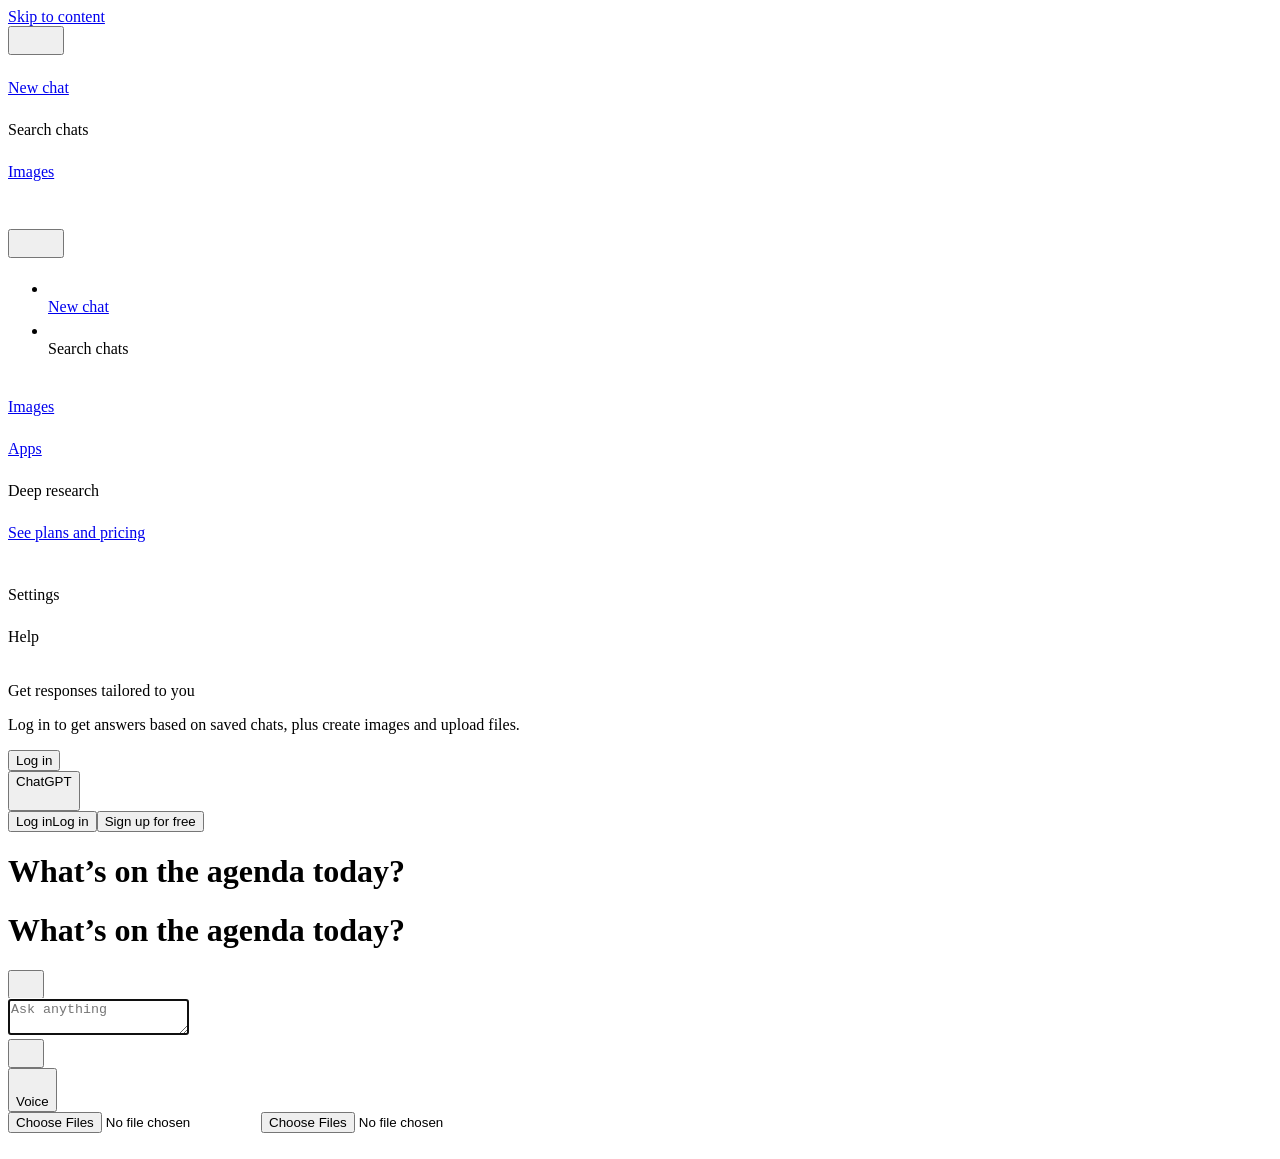
==== index.html @ b4bc926c "Add files via upload" ====
<!DOCTYPE html><html lang="en-US" data-build="prod-b54ca2514c8ed1f399c1595f7802974ea633d010" data-seq="6748615" data-oled="" data-contrast="default" dir="ltr" class=""><head><meta charSet="UTF-8"/><meta name="viewport" content="width=device-width, initial-scale=1, viewport-fit=cover"/><meta name="text-scale" content="scale"/><title>ChatGPT</title><meta property="og:title" content="ChatGPT"/><meta property="og:image" content="https://cdn.openai.com/chatgpt/share-og.png"/><link rel="preconnect" href="https://ab.chatgpt.com"/><meta name="robots" content="index, follow"/><meta http-equiv="Content-Type" content="text/html; charset=utf-8"/><meta name="apple-itunes-app" content="app-id=6448311069"/><meta name="dd-trace-id" content="2457060466787970395"/><meta name="dd-trace-time" content="1779305325070"/><link rel="icon" href="/favicon.ico" sizes="any"/><link rel="icon" href="/cdn/assets/favicon-eex17e9e.ico" sizes="48x48"/><link rel="icon" href="/cdn/assets/favicon-l4nq08hd.svg" type="image/svg+xml"/><link rel="icon" href="/cdn/assets/favicon-l4nq08hd.svg" type="image/svg+xml" media="(prefers-color-scheme: dark)"/><link rel="icon" href="/cdn/assets/favicon-48x48-glnpepm0.webp" type="image/png" sizes="48x48"/><link rel="apple-touch-icon" sizes="180x180" href="/cdn/assets/favicon-180x180-od45eci6.webp"/><meta name="description" content="ChatGPT is your AI chatbot for everyday use. Chat with the most advanced AI to explore ideas, solve problems, and learn faster."/><meta name="keyword" content="ai chat,ai,chap gpt,chat gbt,chat gpt 3,chat gpt login,chat gpt website,chat gpt,chat gtp,chat openai,chat,chatai,chatbot gpt,chatg,chatgpt login,chatgpt,gpt chat,open ai,openai chat,openai chatgpt,openai"/><meta property="og:description" content="ChatGPT helps you get answers, find inspiration, and be more productive."/><meta property="og:url" content="https://chatgpt.com/"/><meta property="og:site_name" content="ChatGPT"/><link rel="alternate" hrefLang="am" href="https://chatgpt.com/am/"/><link rel="alternate" hrefLang="ar" href="https://chatgpt.com/ar/"/><link rel="alternate" hrefLang="bg-BG" href="https://chatgpt.com/bg-BG/"/><link rel="alternate" hrefLang="bn-BD" href="https://chatgpt.com/bn-BD/"/><link rel="alternate" hrefLang="bs-BA" href="https://chatgpt.com/bs-BA/"/><link rel="alternate" hrefLang="ca-ES" href="https://chatgpt.com/ca-ES/"/><link rel="alternate" hrefLang="cs-CZ" href="https://chatgpt.com/cs-CZ/"/><link rel="alternate" hrefLang="da-DK" href="https://chatgpt.com/da-DK/"/><link rel="alternate" hrefLang="de-DE" href="https://chatgpt.com/de-DE/"/><link rel="alternate" hrefLang="el-GR" href="https://chatgpt.com/el-GR/"/><link rel="alternate" hrefLang="en-US" href="https://chatgpt.com/"/><link rel="alternate" hrefLang="es-ES" href="https://chatgpt.com/es-ES/"/><link rel="alternate" hrefLang="es-419" href="https://chatgpt.com/es-419/"/><link rel="alternate" hrefLang="et-EE" href="https://chatgpt.com/et-EE/"/><link rel="alternate" hrefLang="fa" href="https://chatgpt.com/fa/"/><link rel="alternate" hrefLang="fi-FI" href="https://chatgpt.com/fi-FI/"/><link rel="alternate" hrefLang="fr-FR" href="https://chatgpt.com/fr-FR/"/><link rel="alternate" hrefLang="fr-CA" href="https://chatgpt.com/fr-CA/"/><link rel="alternate" hrefLang="gu-IN" href="https://chatgpt.com/gu-IN/"/><link rel="alternate" hrefLang="hi-IN" href="https://chatgpt.com/hi-IN/"/><link rel="alternate" hrefLang="hr-HR" href="https://chatgpt.com/hr-HR/"/><link rel="alternate" hrefLang="hu-HU" href="https://chatgpt.com/hu-HU/"/><link rel="alternate" hrefLang="hy-AM" href="https://chatgpt.com/hy-AM/"/><link rel="alternate" hrefLang="id-ID" href="https://chatgpt.com/id-ID/"/><link rel="alternate" hrefLang="is-IS" href="https://chatgpt.com/is-IS/"/><link rel="alternate" hrefLang="it-IT" href="https://chatgpt.com/it-IT/"/><link rel="alternate" hrefLang="ja-JP" href="https://chatgpt.com/ja-JP/"/><link rel="alternate" hrefLang="ka-GE" href="https://chatgpt.com/ka-GE/"/><link rel="alternate" hrefLang="kk" href="https://chatgpt.com/kk/"/><link rel="alternate" hrefLang="kn-IN" href="https://chatgpt.com/kn-IN/"/><link rel="alternate" hrefLang="ko-KR" href="https://chatgpt.com/ko-KR/"/><link rel="alternate" hrefLang="lt" href="https://chatgpt.com/lt/"/><link rel="alternate" hrefLang="lv-LV" href="https://chatgpt.com/lv-LV/"/><link rel="alternate" hrefLang="mk-MK" href="https://chatgpt.com/mk-MK/"/><link rel="alternate" hrefLang="ml" href="https://chatgpt.com/ml/"/><link rel="alternate" hrefLang="mn" href="https://chatgpt.com/mn/"/><link rel="alternate" hrefLang="mr-IN" href="https://chatgpt.com/mr-IN/"/><link rel="alternate" hrefLang="ms-MY" href="https://chatgpt.com/ms-MY/"/><link rel="alternate" hrefLang="my-MM" href="https://chatgpt.com/my-MM/"/><link rel="alternate" hrefLang="nb-NO" href="https://chatgpt.com/nb-NO/"/><link rel="alternate" hrefLang="nl-NL" href="https://chatgpt.com/nl-NL/"/><link rel="alternate" hrefLang="pa" href="https://chatgpt.com/pa/"/><link rel="alternate" hrefLang="pl-PL" href="https://chatgpt.com/pl-PL/"/><link rel="alternate" hrefLang="pt-BR" href="https://chatgpt.com/pt-BR/"/><link rel="alternate" hrefLang="pt-PT" href="https://chatgpt.com/pt-PT/"/><link rel="alternate" hrefLang="ro-RO" href="https://chatgpt.com/ro-RO/"/><link rel="alternate" hrefLang="ru-RU" href="https://chatgpt.com/ru-RU/"/><link rel="alternate" hrefLang="sk-SK" href="https://chatgpt.com/sk-SK/"/><link rel="alternate" hrefLang="sl-SI" href="https://chatgpt.com/sl-SI/"/><link rel="alternate" hrefLang="so-SO" href="https://chatgpt.com/so-SO/"/><link rel="alternate" hrefLang="sq-AL" href="https://chatgpt.com/sq-AL/"/><link rel="alternate" hrefLang="sr-RS" href="https://chatgpt.com/sr-RS/"/><link rel="alternate" hrefLang="sv-SE" href="https://chatgpt.com/sv-SE/"/><link rel="alternate" hrefLang="sw-TZ" href="https://chatgpt.com/sw-TZ/"/><link rel="alternate" hrefLang="ta-IN" href="https://chatgpt.com/ta-IN/"/><link rel="alternate" hrefLang="te-IN" href="https://chatgpt.com/te-IN/"/><link rel="alternate" hrefLang="th-TH" href="https://chatgpt.com/th-TH/"/><link rel="alternate" hrefLang="tl" href="https://chatgpt.com/tl/"/><link rel="alternate" hrefLang="tr-TR" href="https://chatgpt.com/tr-TR/"/><link rel="alternate" hrefLang="uk-UA" href="https://chatgpt.com/uk-UA/"/><link rel="alternate" hrefLang="ur" href="https://chatgpt.com/ur/"/><link rel="alternate" hrefLang="vi-VN" href="https://chatgpt.com/vi-VN/"/><link rel="alternate" hrefLang="zh-CN" href="https://chatgpt.com/zh-CN/"/><link rel="alternate" hrefLang="zh-TW" href="https://chatgpt.com/zh-TW/"/><link rel="alternate" hrefLang="zh-HK" href="https://chatgpt.com/zh-HK/"/><link rel="alternate" hrefLang="x-default" href="https://chatgpt.com/"/><link rel="canonical" href="https://chatgpt.com/"/><link rel="modulepreload" href="/cdn/assets/manifest-ec1d078c.js"/><link rel="modulepreload" href="/cdn/assets/entry.client-6hch1m0w.js"/><link rel="modulepreload" href="/cdn/assets/2340486e-itwnxde1kmxanlww.js"/><link rel="modulepreload" href="/cdn/assets/4813494d-clh8qyq9hqmumpgx.js"/><link rel="modulepreload" href="/cdn/assets/f025431a-d6wsgeclnd3m2ofh.js"/><link rel="modulepreload" href="/cdn/assets/root-kahujoxi.js"/><link rel="modulepreload" href="/cdn/assets/_conversation-eawubqix.js"/><link rel="modulepreload" href="/cdn/assets/8b34dbc2-n4v0nyh6pq2ana3p.js"/><link rel="modulepreload" href="/cdn/assets/conversation-small-lt5xgog82rlon41r.js"/><link rel="modulepreload" href="/cdn/assets/82782bc9-olxri1juz21eyo0v.js"/><link rel="modulepreload" href="/cdn/assets/_conversation._index-hxg8yb63.js"/><script id="website-ld" type="application/ld+json">{"@context":"https://schema.org","@type":"WebSite","url":"https://chatgpt.com/","name":"ChatGPT"}</script><style data-tailwind-layer-order="true" nonce="4a9efbd7-3f39-472a-a61c-a61a3c8f47d4" type="text/css">@layer properties, theme, base, components, utilities;
</style><link rel="stylesheet" href="/cdn/assets/root-hm9chtte.css#"/><link rel="stylesheet" href="/cdn/assets/conversation-small-j9zth6cj.css#"/></head><body class=""><script>!function(){try{var d=document.documentElement,c=d.classList;c.remove('light','dark');var e=localStorage.getItem('theme');if('system'===e||(!e&&true)){var t='(prefers-color-scheme: dark)',m=window.matchMedia(t);if(m.media!==t||m.matches){d.style.colorScheme = 'dark';c.add('dark')}else{d.style.colorScheme = 'light';c.add('light')}}else if(e){c.add(e|| '')}if(e==='light'||e==='dark')d.style.colorScheme=e}catch(e){}}()</script><script nonce="4a9efbd7-3f39-472a-a61c-a61a3c8f47d4">!function(){try{const t=localStorage.getItem("oai/apps/chatTheme");document.documentElement.dataset.chatTheme="string"==typeof t?JSON.parse(t):void 0}catch(e){}}();</script><div class="fixed inset-x-0 top-0 z-50 mt-4 flex justify-center select-none not-has-focus-visible:sr-only"><a data-skip-to-content="" class="interactive-bg-secondary behavior-btn interactive-label-secondary rounded-2xl px-4 py-2 text-base print:hidden" href="#main">Skip to content</a></div><div><div class="flex h-svh w-screen flex-col"><div class="relative z-0 flex min-h-0 w-full flex-1"><div class="relative flex min-h-0 w-full flex-1"><div class="border-token-border-extra-light bg-token-main-surface-primary relative z-21 h-full shrink-0 overflow-hidden border-e max-md:hidden print:hidden stage-sidebar-pure-surface [--sidebar-surface-primary:var(--main-surface-primary)]" id="stage-slideover-sidebar" style="width:var(--sidebar-width)"><div class="relative flex h-full flex-col"><nav id="stage-sidebar-tiny-bar" aria-label="Sidebar" class="group/tiny-bar flex h-full w-(--sidebar-rail-width) cursor-e-resize flex-col items-start bg-transparent pb-1.5 motion-safe:transition-colors rtl:cursor-w-resize absolute inset-0 pointer-events-none opacity-0 motion-safe:ease-[steps(1,end)] motion-safe:transition-opacity motion-safe:duration-150" inert=""><div class="h-header-height flex items-center justify-center"><span class="" data-state="closed"><div class="relative flex"><button class="text-token-text-primary contrast-high:not-dark:keyboard-focused:focus-ring no-draggable hover:bg-token-surface-hover keyboard-focused:bg-token-surface-hover touch:h-10 touch:w-10 flex h-9 w-9 items-center justify-center rounded-lg outline-none disabled:opacity-50 mx-2 cursor-e-resize rtl:cursor-w-resize" aria-label="Open sidebar" aria-expanded="false" aria-controls="stage-slideover-sidebar"><svg xmlns="http://www.w3.org/2000/svg" width="20" height="20" aria-hidden="true" class="icon-lg -m-1 group-hover/tiny-bar:hidden group-focus-visible:hidden"><use href="/cdn/assets/sprites-core-6185c8f4.svg#55180d" fill="currentColor"></use></svg><svg xmlns="http://www.w3.org/2000/svg" width="20" height="20" aria-hidden="true" data-rtl-flip="" class="icon hidden group-hover/tiny-bar:block group-focus-visible:block"><use href="/cdn/assets/sprites-core-6185c8f4.svg#836f7a" fill="currentColor"></use></svg></button></div></span></div><div class="mt-(--sidebar-section-first-margin-top)"><div class="" data-state="closed"><a tabindex="0" data-fill="" class="group __menu-item hoverable gap-1.5" data-testid="create-new-chat-button" data-sidebar-item="true" href="/" data-discover="true"><div class="flex items-center justify-center [opacity:var(--menu-item-icon-opacity,1)] icon"><svg xmlns="http://www.w3.org/2000/svg" width="20" height="20" aria-hidden="true" class="icon"><use href="/cdn/assets/sprites-core-6185c8f4.svg#3a5c87" fill="currentColor"></use></svg></div><span class="sr-only">New chat</span></a></div><div class="" data-state="closed"><div tabindex="0" data-fill="" class="group __menu-item hoverable gap-1.5" data-sidebar-keep-open="true" data-state="closed" data-sidebar-item="true"><div class="flex items-center justify-center [opacity:var(--menu-item-icon-opacity,1)] icon"><svg xmlns="http://www.w3.org/2000/svg" width="20" height="20" aria-hidden="true" class="icon"><use href="/cdn/assets/sprites-core-6185c8f4.svg#ac6d36" fill="currentColor"></use></svg></div><span class="sr-only">Search chats</span></div></div><div class="" data-state="closed"><a tabindex="0" data-fill="" class="group __menu-item hoverable gap-1.5" data-testid="sidebar-item-library" data-sidebar-item="true" href="/images" data-discover="true"><div class="flex items-center justify-center [opacity:var(--menu-item-icon-opacity,1)] icon"><svg xmlns="http://www.w3.org/2000/svg" width="20" height="20" aria-hidden="true" class="icon"><use href="/cdn/assets/sprites-core-6185c8f4.svg#266724" fill="currentColor"></use></svg></div><span class="sr-only">Images</span></a></div></div><div class="pointer-events-none flex-grow"></div><div class="mb-1.5"><div class="" data-state="closed"><div tabindex="0" data-fill="" data-size="large" class="group __menu-item hoverable gap-2 ms-2 me-1.5 pe-1.5 data-fill:max-w-full" data-testid="accounts-profile-button" aria-label="Open profile menu" role="button" type="button" id="radix-_R_3jamedcc679l35_" aria-haspopup="menu" aria-expanded="false" data-state="closed" data-sidebar-item="true"><div class="flex items-center justify-center [opacity:var(--menu-item-icon-opacity,1)] icon-lg"><span aria-hidden="true" class="bg-token-text-tertiary/20 text-token-text-primary flex h-6 w-6 shrink-0 items-center justify-center rounded-full"><svg xmlns="http://www.w3.org/2000/svg" width="20" height="20" aria-hidden="true" class="icon-sm"><use href="/cdn/assets/sprites-core-6185c8f4.svg#d13764" fill="currentColor"></use></svg></span></div></div></div></div></nav><div class="opacity-100 motion-safe:transition-opacity motion-safe:duration-150 motion-safe:ease-linear h-full w-(--sidebar-width) overflow-x-clip overflow-y-auto text-clip whitespace-nowrap bg-token-main-surface-primary"><h2 class="select-none" style="position:absolute;border:0;width:1px;height:1px;padding:0;margin:-1px;overflow:hidden;clip:rect(0, 0, 0, 0);white-space:nowrap;word-wrap:normal">Chat history</h2><div class="flex h-full w-(--sidebar-width) flex-col transition-opacity motion-safe:duration-500"><nav class="group/scrollport relative flex min-h-0 w-full flex-1 flex-col overflow-y-auto" aria-label="Chat history"><div class="sticky top-0 z-30 bg-(--sidebar-surface-primary)"><div class="touch:px-1.5 px-2"><div id="sidebar-header" class="h-header-height flex items-center justify-between"><a data-sidebar-item="true" aria-label="Home" class="text-token-text-primary contrast-high:not-dark:keyboard-focused:focus-ring no-draggable hover:bg-token-surface-hover keyboard-focused:bg-token-surface-hover touch:h-10 touch:w-10 flex h-9 w-9 items-center justify-center rounded-lg outline-none disabled:opacity-50" href="/" data-discover="true"><svg xmlns="http://www.w3.org/2000/svg" width="20" height="20" aria-hidden="true" class="icon-lg"><use href="/cdn/assets/sprites-core-6185c8f4.svg#55180d" fill="currentColor"></use></svg></a><div class="flex items-center gap-0"><button class="text-token-text-tertiary contrast-high:not-dark:keyboard-focused:focus-ring no-draggable hover:bg-token-surface-hover keyboard-focused:bg-token-surface-hover touch:h-10 touch:w-10 flex h-9 w-9 items-center justify-center rounded-lg outline-none disabled:opacity-50 no-draggable cursor-w-resize rtl:cursor-e-resize" aria-expanded="true" aria-controls="stage-slideover-sidebar" aria-label="Close sidebar" data-testid="close-sidebar-button" data-state="closed"><svg xmlns="http://www.w3.org/2000/svg" width="20" height="20" aria-hidden="true" data-rtl-flip="" class="icon max-md:hidden"><use href="/cdn/assets/sprites-core-6185c8f4.svg#836f7a" fill="currentColor"></use></svg><svg xmlns="http://www.w3.org/2000/svg" width="20" height="20" aria-hidden="true" class="icon md:hidden"><use href="/cdn/assets/sprites-core-6185c8f4.svg#85f94b" fill="currentColor"></use></svg></button></div></div></div></div><div class="relative h-0"><!--&--><div aria-hidden="true" data-edge="true" class="pointer-events-none h-px w-px absolute top-0"></div><!--/&--></div><div class="pt-(--sidebar-section-first-margin-top) last:mb-5 bg-token-main-surface-primary tall:sticky tall:top-header-height tall:z-20 not-tall:relative [--sticky-spacer:6px]"><ul class="m-0 list-none p-0"><li class="list-none"><a tabindex="0" data-active="" data-fill="" class="group __menu-item hoverable gap-1.5" data-testid="create-new-chat-button" data-sidebar-item="true" href="/" data-discover="true"><div class="flex items-center justify-center [opacity:var(--menu-item-icon-opacity,1)] icon"><svg xmlns="http://www.w3.org/2000/svg" width="20" height="20" aria-hidden="true" class="icon"><use href="/cdn/assets/sprites-core-6185c8f4.svg#3a5c87" fill="currentColor"></use></svg></div><div class="flex min-w-0 grow items-center gap-2.5"><div class="truncate">New chat</div></div></a></li><li class="list-none"><div tabindex="0" data-fill="" class="group __menu-item hoverable gap-1.5" data-sidebar-keep-open="true" data-state="closed" data-sidebar-item="true"><div class="flex items-center justify-center [opacity:var(--menu-item-icon-opacity,1)] icon"><svg xmlns="http://www.w3.org/2000/svg" width="20" height="20" aria-hidden="true" class="icon"><use href="/cdn/assets/sprites-core-6185c8f4.svg#ac6d36" fill="currentColor"></use></svg></div><div class="flex min-w-0 grow items-center gap-2.5"><div class="truncate">Search chats</div></div></div></li></ul><div aria-hidden="true" class="pointer-events-none absolute start-0 end-0 -bottom-(--sticky-spacer) h-(--sticky-spacer) tall:[box-shadow:var(--sharp-edge-top-shadow-placeholder)] tall:group-data-scrolled-from-top/scrollport:[box-shadow:var(--sharp-edge-top-shadow)] bg-token-main-surface-primary opacity-0 will-change-[opacity] group-data-scrolled-from-top/scrollport:opacity-100"></div></div><a tabindex="0" data-fill="" class="group __menu-item hoverable gap-1.5" data-testid="sidebar-item-library" data-sidebar-item="true" href="/images" data-discover="true"><div class="flex items-center justify-center [opacity:var(--menu-item-icon-opacity,1)] icon"><svg xmlns="http://www.w3.org/2000/svg" width="20" height="20" aria-hidden="true" class="icon"><use href="/cdn/assets/sprites-core-6185c8f4.svg#266724" fill="currentColor"></use></svg></div><div class="flex min-w-0 grow items-center gap-2.5"><div class="truncate">Images</div></div></a><div class="pb-[calc(var(--sidebar-section-margin-top)-var(--sidebar-section-first-margin-top))] [@media(max-height:700px)]:hidden"><a tabindex="0" data-fill="" class="group __menu-item hoverable gap-1.5" data-testid="apps-button" data-sidebar-item="true" href="/apps" data-discover="true"><div class="flex items-center justify-center [opacity:var(--menu-item-icon-opacity,1)] icon"><svg xmlns="http://www.w3.org/2000/svg" width="20" height="20" aria-hidden="true" class="icon"><use href="/cdn/assets/sprites-core-6185c8f4.svg#c8839f" fill="currentColor"></use></svg></div><div class="flex min-w-0 grow items-center gap-2.5"><div class="truncate">Apps</div></div></a><div tabindex="0" data-fill="" class="group __menu-item hoverable gap-1.5" data-sidebar-keep-open="true" data-state="closed" data-sidebar-item="true"><div class="flex items-center justify-center [opacity:var(--menu-item-icon-opacity,1)] icon"><svg xmlns="http://www.w3.org/2000/svg" width="20" height="20" aria-hidden="true" class="icon"><use href="/cdn/assets/sprites-core-6185c8f4.svg#5d3112" fill="currentColor"></use></svg></div><div class="flex min-w-0 grow items-center gap-2.5"><div class="truncate">Deep research</div></div></div></div><!--$--><!--/$--><div class="grow"></div><div class="mt-3 mb-1.5"><a tabindex="0" data-fill="" class="group __menu-item hoverable" data-sidebar-item="true" rel="noopener noreferrer" href="https://openai.com/chatgpt/pricing/" target="_blank"><div class="flex min-w-0 items-center gap-1.5"><div class="flex items-center justify-center [opacity:var(--menu-item-icon-opacity,1)] icon"><svg xmlns="http://www.w3.org/2000/svg" width="20" height="20" aria-hidden="true" class="icon"><use href="/cdn/assets/sprites-core-6185c8f4.svg#ac4202" fill="currentColor"></use></svg></div>See plans and pricing</div><div class="trailing highlight text-token-text-tertiary"><svg xmlns="http://www.w3.org/2000/svg" width="16" height="16" aria-hidden="true" data-rtl-flip="" class="icon-sm"><use href="/cdn/assets/sprites-core-6185c8f4.svg#e51fba" fill="currentColor"></use></svg></div></a><div tabindex="0" data-fill="" class="group __menu-item hoverable gap-1.5" data-testid="settings-menu-item" data-sidebar-item="true"><div class="flex items-center justify-center [opacity:var(--menu-item-icon-opacity,1)] icon"><svg xmlns="http://www.w3.org/2000/svg" width="20" height="20" aria-hidden="true" class="icon"><use href="/cdn/assets/sprites-core-6185c8f4.svg#44c6db" fill="currentColor"></use></svg></div>Settings</div><div tabindex="0" data-fill="" class="group __menu-item hoverable" type="button" id="radix-_R_3plamedcc679l35_" aria-haspopup="menu" aria-expanded="false" data-state="closed" data-sidebar-item="true"><div class="flex min-w-0 items-center gap-1.5"><div class="flex items-center justify-center [opacity:var(--menu-item-icon-opacity,1)] icon"><svg xmlns="http://www.w3.org/2000/svg" width="20" height="20" aria-hidden="true" class="icon"><use href="/cdn/assets/sprites-core-6185c8f4.svg#ab0e8b" fill="currentColor"></use></svg></div><div class="flex min-w-0 grow items-center gap-2.5"><div class="truncate">Help</div></div></div><div class="trailing highlight text-token-text-tertiary"><svg xmlns="http://www.w3.org/2000/svg" width="16" height="16" aria-hidden="true" data-rtl-flip="" class="icon-sm"><use href="/cdn/assets/sprites-core-6185c8f4.svg#d3876b" fill="currentColor"></use></svg></div></div></div><div class="sticky bottom-0 bg-[var(--sidebar-login-pane-bg,var(--sidebar-surface-primary))] p-5 border-token-border-heavy border-t"><div class="mb-6 text-sm text-wrap"><p class="text-token-text-primary mb-4 font-semibold">Get responses tailored to you</p><p class="text-token-text-tertiary">Log in to get answers based on saved chats, plus create images and upload files.</p></div><div class="-mx-1.5"><button class="btn relative group-focus-within/dialog:focus-visible:[outline-width:1.5px] group-focus-within/dialog:focus-visible:[outline-offset:2.5px] group-focus-within/dialog:focus-visible:[outline-style:solid] group-focus-within/dialog:focus-visible:[outline-color:var(--text-primary)] btn-secondary btn-large w-full"><div class="flex items-center justify-center">Log in</div></button></div></div></nav></div></div></div></div><div class="@container/main relative flex min-w-0 flex-1 flex-col -translate-y-[calc(env(safe-area-inset-bottom,0px)/2)] pt-[calc(env(safe-area-inset-bottom,0px)/2)]"><div data-scroll-root="" class="@w-sm/main:[scrollbar-gutter:var(--stage-scroll-gutter)] touch:[scrollbar-width:none] group/scroll-root relative flex min-h-0 min-w-0 flex-1 flex-col [scrollbar-gutter:stable] not-print:overflow-x-clip not-print:overflow-y-auto group-data-stream-active/scroll-root:[overflow-anchor:none] scroll-pt-(--header-height) [--sticky-padding-top:var(--header-height)] [--sticky-padding-bottom:0px] [--scroll-root-safe-area-inset-top:calc(var(--sticky-padding-top)+env(safe-area-inset-top,0px))] [--scroll-root-safe-area-inset-bottom:calc(var(--sticky-padding-bottom)+var(--screen-keyboard-height,0px)+env(safe-area-inset-bottom,0px))] [--scroll-root-safe-area-height:calc(100lvh-var(--scroll-root-safe-area-inset-top)-var(--scroll-root-safe-area-inset-bottom))] has-data-[fixed-header=less-than-xl]:@w-xl/main:scroll-pt-0 has-data-[fixed-header=less-than-xl]:@w-xl/main:[--sticky-padding-top:0px] has-data-[fixed-header=less-than-xxl]:@w-2xl/main:scroll-pt-0 has-data-[fixed-header=less-than-xxl]:@w-2xl/main:[--sticky-padding-top:0px]"><header id="page-header" data-fixed-header="less-than-xl" class="draggable no-draggable-children sticky top-0 p-2 touch:p-2.5 flex items-center justify-between z-20 h-header-height bg-token-bg-primary dark-oled:bg-token-bg-secondary-surface pointer-events-none select-none [view-transition-name:var(--vt-page-header)] *:pointer-events-auto transition-none motion-safe:transition-none data-[fixed-header=less-than-xxl]:@w-2xl/main:bg-transparent data-[fixed-header=less-than-xxl]:@w-2xl/main:shadow-none! data-[fixed-header=less-than-xl]:@w-xl/main:bg-transparent data-[fixed-header=less-than-xl]:@w-xl/main:shadow-none! [box-shadow:var(--sharp-edge-top-shadow-placeholder)] group-data-scroll-from-top/scroll-root:[box-shadow:var(--sharp-edge-top-shadow)]"><div class="pointer-events-none absolute start-0 flex flex-col items-center gap-2 lg:start-1/2 ltr:-translate-x-1/2 rtl:translate-x-1/2"></div><div class="pointer-events-none! flex flex-1 items-center *:pointer-events-auto"><div class="flex items-center gap-2"><button aria-label="Model selector" data-testid="model-switcher-dropdown-button" type="button" id="radix-_R_5ptumedcc679l35_" aria-haspopup="menu" aria-expanded="false" data-state="closed" style="view-transition-name:var(--vt-thread-model-switcher)" class="group flex cursor-pointer justify-center items-center gap-1 rounded-lg min-h-9 touch:min-h-10 px-2.5 text-lg hover:bg-token-surface-hover focus-visible:bg-token-surface-hover font-normal whitespace-nowrap focus-visible:outline-none"><span class="inline-flex items-center gap-1"><div><span class="header-wordmark">ChatGPT</span></div><svg xmlns="http://www.w3.org/2000/svg" width="16" height="16" aria-hidden="true" class="icon-sm text-token-text-tertiary"><use href="/cdn/assets/sprites-core-6185c8f4.svg#ba3792" fill="currentColor"></use></svg></span></button></div><div class="block lg:hidden"></div></div><div class="flex items-center justify-center gap-3 overflow-x-hidden" data-testid="thread-header-right-actions-container"><div class="shrink-0"></div><div class="flex items-center justify-end [scrollbar-width:none] overflow-x-hidden" data-testid="thread-header-right-actions"><div class="flex items-center" id="conversation-header-actions"><div class="flex items-center"><div class="flex items-center justify-center gap-2"><button class="btn relative group-focus-within/dialog:focus-visible:[outline-width:1.5px] group-focus-within/dialog:focus-visible:[outline-offset:2.5px] group-focus-within/dialog:focus-visible:[outline-style:solid] group-focus-within/dialog:focus-visible:[outline-color:var(--text-primary)] btn-primary" data-testid="login-button"><div class="flex items-center justify-center"><span class="screen-arch:hidden md:screen-arch:inline max-xs:hidden">Log in</span><span class="max-xs:inline screen-arch:inline md:screen-arch:hidden hidden">Log in</span></div></button><button class="btn relative group-focus-within/dialog:focus-visible:[outline-width:1.5px] group-focus-within/dialog:focus-visible:[outline-offset:2.5px] group-focus-within/dialog:focus-visible:[outline-style:solid] group-focus-within/dialog:focus-visible:[outline-color:var(--text-primary)] btn-secondary screen-arch:hidden md:screen-arch:flex max-xs:hidden" data-testid="signup-button"><div class="flex items-center justify-center">Sign up for free</div></button></div></div></div></div></div></header><main class="not-keyboard-focused:outline-none min-h-0 flex-1" id="main" tabindex="-1" z-index="-1"><div id="thread" class="group/thread flex flex-col min-h-full" style="--thread-show-context-pct:1/3"><div role="presentation" class="composer-parent flex flex-1 flex-col focus-visible:outline-0"><div class="relative basis-auto flex-col shrink flex flex-col justify-end max-sm:grow max-sm:justify-center sm:min-h-[calc(42svh-var(--header-height))]"><div class="flex justify-center" data-splash-headline-option="AGENDA_TODAY"><div class="mb-[40px] hidden text-center sm:block"><div class="relative inline-flex justify-center text-center text-2xl leading-9 font-semibold"><div><div class="grid-cols-1 items-center justify-end" style="view-transition-name:var(--vt-splash-screen-headline)"><div style="opacity:1;transform:none"><h1 class="text-2xl leading-7 font-normal tracking-[0.07px] inline-flex items-baseline whitespace-pre-wrap min-h-10.5"><div class="px-1 text-pretty whitespace-pre-wrap">What’s on the agenda today?</div></h1></div></div></div></div></div><div class="text-token-text-primary mt-[var(--screen-optical-compact-offset-amount)] [display:var(--display-hidden-until-loaded,flex)] w-full shrink flex-col items-center justify-center px-4 transition-opacity sm:hidden h-full opacity-100"><div class="relative inline-flex justify-center text-center text-2xl leading-9 font-semibold"><div><div class="grid-cols-1 items-center justify-end" style="view-transition-name:var(--vt-splash-screen-headline)"><div style="opacity:1;transform:none"><h1 class="text-2xl leading-7 font-normal tracking-[0.07px] inline-flex items-baseline whitespace-pre-wrap min-h-10.5"><div class="px-1 text-pretty whitespace-pre-wrap">What’s on the agenda today?</div></h1></div></div></div></div><div class="" style="opacity:0"></div></div></div></div><div id="thread-bottom-container" class="sticky bottom-0 z-10 group/thread-bottom-container relative isolate w-full basis-auto has-data-has-thread-error:pt-2 has-data-has-thread-error:[box-shadow:var(--sharp-edge-bottom-shadow)] md:border-transparent md:pt-0 dark:border-white/20 md:dark:border-transparent print:hidden single-line min-h-0 sm:grow flex flex-col"><div id="thread-bottom"><div><div class="text-base mx-auto [--thread-content-margin:var(--thread-content-margin-xs,calc(var(--spacing)*4))] @w-sm/main:[--thread-content-margin:var(--thread-content-margin-sm,calc(var(--spacing)*6))] @w-lg/main:[--thread-content-margin:var(--thread-content-margin-lg,calc(var(--spacing)*16))] px-(--thread-content-margin)"><div><div class="[--thread-content-max-width:40rem] @w-lg/main:[--thread-content-max-width:48rem] mx-auto max-w-(--thread-content-max-width) flex-1 mb-[var(--thread-component-gap,1rem)]"><div class="w-full"><div class="flex justify-center empty:hidden"></div><div class="pointer-events-auto relative z-1 flex h-(--composer-container-height,100%) max-w-full flex-(--composer-container-flex,1) flex-col"><form class="group/composer w-full" style="view-transition-name:var(--vt-composer)" data-type="unified-composer"><div class="hidden"><input accept="image/png,.png,image/gif,.gif,image/webp,.webp,image/jpeg,.jpg,.jpeg,.mpo" multiple="" type="file" style="border:0;clip:rect(0, 0, 0, 0);clip-path:inset(50%);height:1px;margin:0 -1px -1px 0;overflow:hidden;padding:0;position:absolute;width:1px;white-space:nowrap" tabindex="-1" id="upload-files"/></div><div class=""><div class="bg-token-bg-primary dark:bg-token-bg-elevated-primary dark-oled:bg-token-bg-primary corner-superellipse/1.1 relative cursor-text overflow-clip bg-clip-padding p-2.5 contain-inline-size motion-safe:transition-colors motion-safe:duration-200 motion-safe:ease-in-out grid grid-cols-[auto_1fr_auto] [grid-template-areas:&#x27;header_header_header&#x27;_&#x27;leading_primary_trailing&#x27;_&#x27;._footer_.&#x27;] group-data-expanded/composer:[grid-template-areas:&#x27;header_header_header&#x27;_&#x27;primary_primary_primary&#x27;_&#x27;leading_footer_trailing&#x27;] max-sm:[grid-template-areas:&#x27;header_header_header&#x27;_&#x27;primary_primary_primary&#x27;_&#x27;leading_footer_trailing&#x27;] shadow-short-composer" data-composer-surface="true" style="border-radius:28px"><div class="[grid-area:leading]"><span class="flex" data-state="closed"><button type="button" class="composer-btn" data-testid="composer-plus-btn" aria-label="Add files and more" id="composer-plus-btn" aria-haspopup="menu" aria-expanded="false" data-state="closed"><svg xmlns="http://www.w3.org/2000/svg" width="20" height="20" aria-hidden="true" class="icon"><use href="/cdn/assets/sprites-core-6185c8f4.svg#6be74c" fill="currentColor"></use></svg></button></span></div><div class="-my-2.5 flex overflow-x-hidden px-1.5 [grid-area:primary] group-data-expanded/composer:mb-0 group-data-expanded/composer:px-2.5 min-h-14 items-center"><div class="wcDTda_prosemirror-parent text-token-text-primary max-h-[max(30svh,5rem)] max-h-52 min-h-[var(--deep-research-composer-extra-height,unset)] flex-1 overflow-auto [scrollbar-width:thin] default-browser vertical-scroll-fade-mask"><textarea class="wcDTda_fallbackTextarea" name="prompt-textarea" autofocus="" placeholder="Ask anything" aria-label="Chat with ChatGPT" data-virtualkeyboard="true"></textarea><script nonce="4a9efbd7-3f39-472a-a61c-a61a3c8f47d4">window.__oai_logHTML?window.__oai_logHTML():window.__oai_SSR_HTML=window.__oai_SSR_HTML||Date.now();requestAnimationFrame((function(){window.__oai_logTTI?window.__oai_logTTI():window.__oai_SSR_TTI=window.__oai_SSR_TTI||Date.now()}))</script></div></div><div class="flex items-center gap-1.5 [grid-area:trailing]"><div class="ms-auto flex items-center gap-1.5"><div id="_R_3aqrj2t9il2keumedcc679l35_" popover="hint" role="tooltip" class="fixed inset-s-[anchor(center)] inset-e-auto top-[calc(anchor(bottom)+var(--spacing))] bottom-auto h-fit -translate-x-1/2 [position-try-fallbacks:flip-block] overflow-visible bg-transparent z-50" style="position-anchor:--anchor-_R_3aqrj2t9il2keumedcc679l35_"></div><button aria-label="Start dictation" type="button" class="composer-btn h-9 min-h-9 w-9 min-w-9" aria-describedby="_R_3aqrj2t9il2keumedcc679l35_" interestfor="_R_3aqrj2t9il2keumedcc679l35_" style="anchor-name:--anchor-_R_3aqrj2t9il2keumedcc679l35_"><svg xmlns="http://www.w3.org/2000/svg" width="20" height="20" aria-label="" class="icon" font-size="inherit"><use href="/cdn/assets/sprites-core-6185c8f4.svg#29f921" fill="currentColor"></use></svg></button><div><div class="min-w-9" data-testid="composer-speech-button-container"><div id="_R_1laqrj2t9il2keumedcc679l35_" popover="hint" role="tooltip" class="fixed inset-s-[anchor(center)] inset-e-auto top-[calc(anchor(bottom)+var(--spacing))] bottom-auto h-fit -translate-x-1/2 [position-try-fallbacks:flip-block] overflow-visible bg-transparent z-50" style="position-anchor:--anchor-_R_1laqrj2t9il2keumedcc679l35_"></div><div class="inline-flex" aria-describedby="_R_1laqrj2t9il2keumedcc679l35_" interestfor="_R_1laqrj2t9il2keumedcc679l35_" style="anchor-name:--anchor-_R_1laqrj2t9il2keumedcc679l35_"><button data-testid="composer-speech-button" aria-label="Start Voice" class="relative flex h-9 items-center justify-center rounded-full min-w-8 p-2 composer-secondary-button-color hover:opacity-80 disabled:text-gray-50 disabled:opacity-30" style="view-transition-name:var(--vt-composer-speech-button)"><div class="flex items-center justify-center"><svg xmlns="http://www.w3.org/2000/svg" width="20" height="20" aria-hidden="true" class="icon"><use href="/cdn/assets/sprites-core-6185c8f4.svg#ac37b7" fill="currentColor"></use></svg></div><span class="ps-1 pe-1 text-[13px] font-semibold whitespace-nowrap [[data-collapse-labels]_&amp;]:sr-only">Voice</span></button></div></div></div></div></div></div></div></form></div><input class="sr-only select-none" type="file" tabindex="-1" aria-hidden="true" id="upload-photos" data-testid="upload-photos-input" accept="image/*" multiple=""/><input class="sr-only select-none" type="file" tabindex="-1" aria-hidden="true" id="upload-camera" accept="image/*" capture="environment" multiple=""/></div></div></div></div></div></div><div class=""><div class="text-base mx-auto [--thread-content-margin:var(--thread-content-margin-xs,calc(var(--spacing)*4))] @w-sm/main:[--thread-content-margin:var(--thread-content-margin-sm,calc(var(--spacing)*6))] @w-lg/main:[--thread-content-margin:var(--thread-content-margin-lg,calc(var(--spacing)*16))] px-(--thread-content-margin)"><div class="[--thread-content-max-width:40rem] @w-lg/main:[--thread-content-max-width:48rem] mx-auto max-w-(--thread-content-max-width) flex-1"><div class="" aria-hidden="false" style="opacity:1"></div><div class="max-w-full max-sm:hidden min-h-[108px] h-[70px]" style="opacity:0"></div></div></div></div><div class="[display:var(--display-hidden-until-loaded,block)] md:w-full md:absolute md:start-0 md:bottom-8"><div class="text-base mx-auto [--thread-content-margin:var(--thread-content-margin-xs,calc(var(--spacing)*4))] @w-sm/main:[--thread-content-margin:var(--thread-content-margin-sm,calc(var(--spacing)*6))] @w-lg/main:[--thread-content-margin:var(--thread-content-margin-lg,calc(var(--spacing)*16))] px-(--thread-content-margin)"><div class="[--thread-content-max-width:40rem] @w-lg/main:[--thread-content-max-width:48rem] mx-auto max-w-(--thread-content-max-width) flex-1"><div class="block flex-1 z-20"></div></div></div></div><div class="mt-auto text-token-text-secondary dark-oled:text-token-text-tertiary relative w-full overflow-hidden text-center text-xs [view-transition-name:var(--vt-disclaimer)] md:px-[60px]" style="height:auto;opacity:0;transform:none"><div class="text-base mx-auto [--thread-content-margin:var(--thread-content-margin-xs,calc(var(--spacing)*4))] @w-sm/main:[--thread-content-margin:var(--thread-content-margin-sm,calc(var(--spacing)*6))] @w-lg/main:[--thread-content-margin:var(--thread-content-margin-lg,calc(var(--spacing)*16))] px-(--thread-content-margin)"><div class="[--thread-content-max-width:40rem] @w-lg/main:[--thread-content-max-width:48rem] mx-auto max-w-(--thread-content-max-width) flex-1"><div class="select-none active:select-auto data-has-range-start:select-auto flex min-h-8 w-full items-center justify-center p-2 text-xs"><span class="pointer-events-auto text-token-text-secondary dark-oled:text-token-text-tertiary text-sm leading-none">By messaging ChatGPT, an AI chatbot, you agree to our <a href="https://openai.com/terms" target="_blank" class="text-token-text-secondary decoration-token-text-secondary dark-oled:text-token-text-tertiary dark-oled:decoration-token-text-tertiary underline" rel="noreferrer">Terms</a> and have read our <a href="https://openai.com/privacy" target="_blank" class="text-token-text-secondary decoration-token-text-secondary dark-oled:text-token-text-tertiary dark-oled:decoration-token-text-tertiary underline" rel="noreferrer">Privacy Policy</a>.</span></div></div></div></div></div></div></div></main></div></div></div></div><div></div></div></div><audio class="fixed start-0 bottom-0 hidden h-0 w-0" autoPlay="" crossorigin="anonymous"></audio><div aria-live="assertive" aria-atomic="true" aria-relevant="additions text" class="sr-only" id="aria-notify-live-region-assertive" role="alert"><span></span></div><div aria-live="polite" aria-atomic="true" aria-relevant="additions text" class="sr-only" id="aria-notify-live-region-polite" role="status"><span></span></div><script type="application/json" id="client-bootstrap" nonce="4a9efbd7-3f39-472a-a61c-a61a3c8f47d4">{"authStatus":"logged_out","session":null,"user":{"email":"","groups":[],"id":"ua-2de63236-1f73-4b20-a76d-0c3ea51d4754","name":"","image":"","picture":"","mfa":false},"sessionId":"d020bb26-aee8-4b08-b26d-bb22ba016641","cluster":"unified-149","locale":"en-US","secFetchSite":"none","statsigPayload":"{\"feature_gates\":{\"789610866\":{\"name\":\"789610866\",\"rule_id\":\"default\",\"secondary_exposures\":[],\"id_type\":\"userID\",\"value\":false},\"1872285074\":{\"name\":\"1872285074\",\"rule_id\":\"default\",\"secondary_exposures\":[],\"id_type\":\"userID\",\"value\":false},\"185531237\":{\"name\":\"185531237\",\"rule_id\":\"default\",\"secondary_exposures\":[{\"gate\":\"685492195\",\"gateValue\":\"false\",\"ruleID\":\"default\"}],\"id_type\":\"userID\",\"value\":false},\"3096145510\":{\"name\":\"3096145510\",\"rule_id\":\"2PPcpkZfraz1UfR61GpdeS:100.00:6\",\"secondary_exposures\":[{\"gate\":\"2809901113\",\"gateValue\":\"false\",\"ruleID\":\"default\"},{\"gate\":\"3409037953\",\"gateValue\":\"true\",\"ruleID\":\"2WWrYfSOmjg5Z4s6A7JQzD:100.00:5\"},{\"gate\":\"1605145461\",\"gateValue\":\"true\",\"ruleID\":\"4M5J88dRL209XrqIxQJwOc:100.00:4\"}],\"id_type\":\"userID\",\"value\":true},\"3673716873\":{\"name\":\"3673716873\",\"rule_id\":\"default\",\"secondary_exposures\":[{\"gate\":\"3999836663\",\"gateValue\":\"false\",\"ruleID\":\"78ghgU00aZzWHgO6swXtOh\"}],\"id_type\":\"stableID\",\"value\":false},\"1581948292\":{\"name\":\"1581948292\",\"rule_id\":\"1i5gYVP07h8nkV0LwzO087:0.00:1\",\"secondary_exposures\":[],\"id_type\":\"userID\",\"value\":false},\"2968710568\":{\"name\":\"2968710568\",\"rule_id\":\"3waRyyIetXzdG1v2oZgX2R\",\"secondary_exposures\":[],\"id_type\":\"userID\",\"value\":true},\"4262818602\":{\"name\":\"4262818602\",\"rule_id\":\"default\",\"secondary_exposures\":[],\"id_type\":\"userID\",\"value\":false},\"886967895\":{\"name\":\"886967895\",\"rule_id\":\"default\",\"secondary_exposures\":[],\"id_type\":\"userID\",\"value\":false},\"1319924914\":{\"name\":\"1319924914\",\"rule_id\":\"default\",\"secondary_exposures\":[{\"gate\":\"2860872286\",\"gateValue\":\"false\",\"ruleID\":\"default\"},{\"gate\":\"2428869993\",\"gateValue\":\"false\",\"ruleID\":\"default\"}],\"id_type\":\"userID\",\"value\":false},\"295615633\":{\"name\":\"295615633\",\"rule_id\":\"65pq4fzzKsHJphHgMJKm6S:100.00:4\",\"secondary_exposures\":[],\"id_type\":\"userID\",\"value\":true},\"1946731762\":{\"name\":\"1946731762\",\"rule_id\":\"default\",\"secondary_exposures\":[],\"id_type\":\"userID\",\"value\":false},\"2428869993\":{\"name\":\"2428869993\",\"rule_id\":\"default\",\"secondary_exposures\":[{\"gate\":\"2860872286\",\"gateValue\":\"false\",\"ruleID\":\"default\"}],\"id_type\":\"userID\",\"value\":false},\"1613860123\":{\"name\":\"1613860123\",\"rule_id\":\"1HB3Uga9jaWnDW6BW9zE26\",\"secondary_exposures\":[{\"gate\":\"333714002\",\"gateValue\":\"false\",\"ruleID\":\"default\"},{\"gate\":\"2229046227\",\"gateValue\":\"false\",\"ruleID\":\"default\"},{\"gate\":\"665873859\",\"gateValue\":\"false\",\"ruleID\":\"72vlc48G88Ots9DGYTqAl9\"}],\"id_type\":\"userID\",\"value\":false},\"2279780963\":{\"name\":\"2279780963\",\"rule_id\":\"default\",\"secondary_exposures\":[{\"gate\":\"2067628123\",\"gateValue\":\"false\",\"ruleID\":\"3CuBjEMi97tY3EGnq0NA9s\"},{\"gate\":\"2713895180\",\"gateValue\":\"false\",\"ruleID\":\"default\"}],\"id_type\":\"userID\",\"value\":false},\"1172233566\":{\"name\":\"1172233566\",\"rule_id\":\"default\",\"secondary_exposures\":[{\"gate\":\"2025191131\",\"gateValue\":\"false\",\"ruleID\":\"1OoKZrBa7wjAwO6vj6XKwP\"}],\"id_type\":\"userID\",\"value\":false},\"2912646489\":{\"name\":\"2912646489\",\"rule_id\":\"6PlinxPf7sKROoLWZ3AB8z\",\"secondary_exposures\":[],\"id_type\":\"stableID\",\"value\":true},\"3127600850\":{\"name\":\"3127600850\",\"rule_id\":\"default\",\"secondary_exposures\":[],\"id_type\":\"stableID\",\"value\":false},\"1475533758\":{\"name\":\"1475533758\",\"rule_id\":\"default\",\"secondary_exposures\":[{\"gate\":\"949606265\",\"gateValue\":\"false\",\"ruleID\":\"2lpDcuUELYXUMUbCWLWWvc\"}],\"id_type\":\"userID\",\"value\":false},\"3510322151\":{\"name\":\"3510322151\",\"rule_id\":\"default\",\"secondary_exposures\":[{\"gate\":\"2344974560\",\"gateValue\":\"false\",\"ruleID\":\"default\"},{\"gate\":\"3745917039\",\"gateValue\":\"false\",\"ruleID\":\"default\"}],\"id_type\":\"userID\",\"value\":false},\"1655835642\":{\"name\":\"1655835642\",\"rule_id\":\"disabled\",\"secondary_exposures\":[],\"id_type\":\"userID\",\"value\":true},\"585322958\":{\"name\":\"585322958\",\"rule_id\":\"default\",\"secondary_exposures\":[],\"id_type\":\"userID\",\"value\":false},\"1594900112\":{\"name\":\"1594900112\",\"rule_id\":\"54LkbpJHrWtZt1qu7zAzcd:0.00:1\",\"secondary_exposures\":[],\"id_type\":\"userID\",\"value\":false},\"2449447916\":{\"name\":\"2449447916\",\"rule_id\":\"4GHa81GJC1uNEFh2O3nQeC\",\"secondary_exposures\":[{\"gate\":\"333714002\",\"gateValue\":\"false\",\"ruleID\":\"default\"},{\"gate\":\"2229046227\",\"gateValue\":\"false\",\"ruleID\":\"default\"},{\"gate\":\"665873859\",\"gateValue\":\"false\",\"ruleID\":\"72vlc48G88Ots9DGYTqAl9\"}],\"id_type\":\"stableID\",\"value\":false},\"3500862873\":{\"name\":\"3500862873\",\"rule_id\":\"default\",\"secondary_exposures\":[{\"gate\":\"2146333153\",\"gateValue\":\"false\",\"ruleID\":\"default\"}],\"id_type\":\"userID\",\"value\":false},\"1627064618\":{\"name\":\"1627064618\",\"rule_id\":\"3WWhC6246lAY1SdFF1zdBN\",\"secondary_exposures\":[{\"gate\":\"3927245414\",\"gateValue\":\"true\",\"ruleID\":\"5L0TZNDFRpXT2hk1C1MR7V\"}],\"id_type\":\"workspace_id\",\"value\":true},\"1112571623\":{\"name\":\"1112571623\",\"rule_id\":\"default\",\"secondary_exposures\":[],\"id_type\":\"userID\",\"value\":false},\"3173603591\":{\"name\":\"3173603591\",\"rule_id\":\"default\",\"secondary_exposures\":[],\"id_type\":\"userID\",\"value\":false},\"774953199\":{\"name\":\"774953199\",\"rule_id\":\"default\",\"secondary_exposures\":[],\"id_type\":\"stableID\",\"value\":false},\"1029335636\":{\"name\":\"1029335636\",\"rule_id\":\"4lpggXAVHhHlH9zazycpY4:0.00:2\",\"secondary_exposures\":[],\"id_type\":\"stableID\",\"value\":false},\"3997741154\":{\"name\":\"3997741154\",\"rule_id\":\"6rDUDSSyp2K6ucH1OPVfuW\",\"secondary_exposures\":[],\"id_type\":\"userID\",\"value\":true},\"1763990386\":{\"name\":\"1763990386\",\"rule_id\":\"2zyYjfFNdKDPgNNP2UOB7u\",\"secondary_exposures\":[],\"id_type\":\"userID\",\"value\":true},\"2553605058\":{\"name\":\"2553605058\",\"rule_id\":\"7gwtAEUygVeT9VveeYMbUp\",\"secondary_exposures\":[],\"id_type\":\"userID\",\"value\":true},\"4087025484\":{\"name\":\"4087025484\",\"rule_id\":\"default\",\"secondary_exposures\":[{\"gate\":\"2067628123\",\"gateValue\":\"false\",\"ruleID\":\"3CuBjEMi97tY3EGnq0NA9s\"},{\"gate\":\"2981514529\",\"gateValue\":\"false\",\"ruleID\":\"default\"},{\"gate\":\"3732550972\",\"gateValue\":\"false\",\"ruleID\":\"default\"},{\"gate\":\"1866055089\",\"gateValue\":\"false\",\"ruleID\":\"default\"}],\"id_type\":\"userID\",\"value\":false},\"2137702454\":{\"name\":\"2137702454\",\"rule_id\":\"default\",\"secondary_exposures\":[],\"id_type\":\"userID\",\"value\":false},\"2839926172\":{\"name\":\"2839926172\",\"rule_id\":\"default\",\"secondary_exposures\":[],\"id_type\":\"userID\",\"value\":false},\"2004704303\":{\"name\":\"2004704303\",\"rule_id\":\"4x5TC8PZS0wJuWcOwOYmcA:100.00:1\",\"secondary_exposures\":[{\"gate\":\"3275971721\",\"gateValue\":\"true\",\"ruleID\":\"NMi40Adhg9dpu3KZsp4pj:100.00:1\"}],\"id_type\":\"userID\",\"value\":true},\"435814576\":{\"name\":\"435814576\",\"rule_id\":\"default\",\"secondary_exposures\":[],\"id_type\":\"userID\",\"value\":false},\"2151067420\":{\"name\":\"2151067420\",\"rule_id\":\"default\",\"secondary_exposures\":[],\"id_type\":\"userID\",\"value\":false},\"1037317296\":{\"name\":\"1037317296\",\"rule_id\":\"default\",\"secondary_exposures\":[],\"id_type\":\"userID\",\"value\":false},\"638971034\":{\"name\":\"638971034\",\"rule_id\":\"79r7Eva6kIX1dARF86wDx7\",\"secondary_exposures\":[{\"gate\":\"2477374160\",\"gateValue\":\"true\",\"ruleID\":\"wl2dUBWlRON6WFT4CwDIS:100.00:6\"},{\"gate\":\"544603679\",\"gateValue\":\"true\",\"ruleID\":\"1htfdzsjAk1SjwNGBWEeOn:100.00:3\"},{\"gate\":\"544603680\",\"gateValue\":\"true\",\"ruleID\":\"5hIIYB1kOKkguPCgLG4SFD:100.00:4\"},{\"gate\":\"1081475731\",\"gateValue\":\"true\",\"ruleID\":\"6Yc093rCGyn5j0oemjDIOP\"}],\"id_type\":\"stableID\",\"value\":true},\"3315017149\":{\"name\":\"3315017149\",\"rule_id\":\"default\",\"secondary_exposures\":[],\"id_type\":\"stableID\",\"value\":false},\"2360528850\":{\"name\":\"2360528850\",\"rule_id\":\"5TvvLXMdLvXJIqrLRQO8zM\",\"secondary_exposures\":[],\"id_type\":\"userID\",\"value\":true},\"1767304360\":{\"name\":\"1767304360\",\"rule_id\":\"default\",\"secondary_exposures\":[],\"id_type\":\"stableID\",\"value\":false},\"3073757602\":{\"name\":\"3073757602\",\"rule_id\":\"mit4bbnzpMpSUelaDNVYD:0.00:1\",\"secondary_exposures\":[],\"id_type\":\"userID\",\"value\":false},\"2175802531\":{\"name\":\"2175802531\",\"rule_id\":\"7yefHx4IDnLi6E0Kc13lPa\",\"secondary_exposures\":[],\"id_type\":\"stableID\",\"value\":true},\"588748815\":{\"name\":\"588748815\",\"rule_id\":\"KGmwMGr0x3Pbnfwa2T9wz:100.00:5\",\"secondary_exposures\":[],\"id_type\":\"userID\",\"value\":true},\"735368229\":{\"name\":\"735368229\",\"rule_id\":\"1I6p1Zp2aO7aCEr13LN0wO:100.00:1\",\"secondary_exposures\":[{\"gate\":\"3927245414\",\"gateValue\":\"true\",\"ruleID\":\"5L0TZNDFRpXT2hk1C1MR7V\"}],\"id_type\":\"userID\",\"value\":true},\"1320400016\":{\"name\":\"1320400016\",\"rule_id\":\"default\",\"secondary_exposures\":[],\"id_type\":\"userID\",\"value\":false},\"3933797510\":{\"name\":\"3933797510\",\"rule_id\":\"7DAUwyTiNstpeHO9U9F3BO\",\"secondary_exposures\":[{\"gate\":\"2146333153\",\"gateValue\":\"false\",\"ruleID\":\"default\"},{\"gate\":\"3500862873\",\"gateValue\":\"false\",\"ruleID\":\"default\"},{\"gate\":\"3927245414\",\"gateValue\":\"true\",\"ruleID\":\"5L0TZNDFRpXT2hk1C1MR7V\"},{\"gate\":\"490346566\",\"gateValue\":\"true\",\"ruleID\":\"1BaFpQDzdgsMjWX7z4MElC\"}],\"id_type\":\"userID\",\"value\":true},\"924755870\":{\"name\":\"924755870\",\"rule_id\":\"3W3Ep7tWLR1btgZxyoJhXR\",\"secondary_exposures\":[],\"id_type\":\"userID\",\"value\":false},\"1504692797\":{\"name\":\"1504692797\",\"rule_id\":\"default\",\"secondary_exposures\":[{\"gate\":\"2860872286\",\"gateValue\":\"false\",\"ruleID\":\"default\"},{\"gate\":\"2428869993\",\"gateValue\":\"false\",\"ruleID\":\"default\"}],\"id_type\":\"userID\",\"value\":false},\"2369709783\":{\"name\":\"2369709783\",\"rule_id\":\"default\",\"secondary_exposures\":[],\"id_type\":\"userID\",\"value\":false},\"1927459101\":{\"name\":\"1927459101\",\"rule_id\":\"1rdVf1RyPj1nMeuWAcvWVr\",\"secondary_exposures\":[{\"gate\":\"2089437143\",\"gateValue\":\"false\",\"ruleID\":\"32piMGOTmKUS9vDiqkdvM9:0.00:4\"}],\"id_type\":\"userID\",\"value\":false},\"669593727\":{\"name\":\"669593727\",\"rule_id\":\"default\",\"secondary_exposures\":[],\"id_type\":\"userID\",\"value\":false},\"340014376\":{\"name\":\"340014376\",\"rule_id\":\"default\",\"secondary_exposures\":[],\"id_type\":\"userID\",\"value\":false},\"3870713715\":{\"name\":\"3870713715\",\"rule_id\":\"default\",\"secondary_exposures\":[],\"id_type\":\"userID\",\"value\":false},\"718861938\":{\"name\":\"718861938\",\"rule_id\":\"default\",\"secondary_exposures\":[],\"id_type\":\"userID\",\"value\":false},\"1981024344\":{\"name\":\"1981024344\",\"rule_id\":\"zGTJv1jAgcuuOm1NRZSDs:0.00:1\",\"secondary_exposures\":[{\"gate\":\"224248639\",\"gateValue\":\"false\",\"ruleID\":\"4BLreq2Nei1ImgBDbYBu2M\"}],\"id_type\":\"userID\",\"value\":false},\"1920889267\":{\"name\":\"1920889267\",\"rule_id\":\"default\",\"secondary_exposures\":[{\"gate\":\"2677846117\",\"gateValue\":\"false\",\"ruleID\":\"4ThDmtI0YNfi7oixQYksL6\"}],\"id_type\":\"userID\",\"value\":false},\"1719378234\":{\"name\":\"1719378234\",\"rule_id\":\"default\",\"secondary_exposures\":[],\"id_type\":\"userID\",\"value\":false},\"152371702\":{\"name\":\"152371702\",\"rule_id\":\"34KRxbyiKHHN4XrhJ1c8Qn\",\"secondary_exposures\":[],\"id_type\":\"userID\",\"value\":false},\"733205176\":{\"name\":\"733205176\",\"rule_id\":\"default\",\"secondary_exposures\":[],\"id_type\":\"userID\",\"value\":false},\"877631007\":{\"name\":\"877631007\",\"rule_id\":\"1QfUCmh2YjFGYUjFoAdFYa\",\"secondary_exposures\":[{\"gate\":\"3367823457\",\"gateValue\":\"false\",\"ruleID\":\"default\"}],\"id_type\":\"userID\",\"value\":true},\"2000076788\":{\"name\":\"2000076788\",\"rule_id\":\"default\",\"secondary_exposures\":[],\"id_type\":\"userID\",\"value\":false},\"3927245414\":{\"name\":\"3927245414\",\"rule_id\":\"5L0TZNDFRpXT2hk1C1MR7V\",\"secondary_exposures\":[],\"id_type\":\"userID\",\"value\":true},\"798638120\":{\"name\":\"798638120\",\"rule_id\":\"6CZWO3KEyy76t68ee3wum6\",\"secondary_exposures\":[],\"id_type\":\"userID\",\"value\":true},\"1589640260\":{\"name\":\"1589640260\",\"rule_id\":\"4cYz8nz7X8nGi0nHxNo7GT\",\"secondary_exposures\":[],\"id_type\":\"userID\",\"value\":false},\"3591468404\":{\"name\":\"3591468404\",\"rule_id\":\"default\",\"secondary_exposures\":[],\"id_type\":\"userID\",\"value\":false},\"637848741\":{\"name\":\"637848741\",\"rule_id\":\"default\",\"secondary_exposures\":[],\"id_type\":\"userID\",\"value\":false},\"280734678\":{\"name\":\"280734678\",\"rule_id\":\"default\",\"secondary_exposures\":[],\"id_type\":\"userID\",\"value\":false},\"1040947221\":{\"name\":\"1040947221\",\"rule_id\":\"default\",\"secondary_exposures\":[{\"gate\":\"3710572384\",\"gateValue\":\"false\",\"ruleID\":\"default\"}],\"id_type\":\"userID\",\"value\":false},\"2677846117\":{\"name\":\"2677846117\",\"rule_id\":\"4ThDmtI0YNfi7oixQYksL6\",\"secondary_exposures\":[],\"id_type\":\"userID\",\"value\":false},\"2381953132\":{\"name\":\"2381953132\",\"rule_id\":\"3Ece0bl2LDkU4rhr5R6lp1\",\"secondary_exposures\":[],\"id_type\":\"userID\",\"value\":false},\"4233029563\":{\"name\":\"4233029563\",\"rule_id\":\"default\",\"secondary_exposures\":[],\"id_type\":\"userID\",\"value\":false},\"3736889057\":{\"name\":\"3736889057\",\"rule_id\":\"eqHzijCpYHcnm2G8dOYro\",\"secondary_exposures\":[],\"id_type\":\"userID\",\"value\":true},\"1261424157\":{\"name\":\"1261424157\",\"rule_id\":\"default\",\"secondary_exposures\":[{\"gate\":\"1060696505\",\"gateValue\":\"false\",\"ruleID\":\"default\"}],\"id_type\":\"workspace_id\",\"value\":false},\"1407876177\":{\"name\":\"1407876177\",\"rule_id\":\"default\",\"secondary_exposures\":[],\"id_type\":\"userID\",\"value\":false},\"3848576186\":{\"name\":\"3848576186\",\"rule_id\":\"4ui0G1koZBMnQ5nhZ5wTVF:100.00:3\",\"secondary_exposures\":[],\"id_type\":\"userID\",\"value\":true},\"3154019201\":{\"name\":\"3154019201\",\"rule_id\":\"default\",\"secondary_exposures\":[{\"gate\":\"733205176\",\"gateValue\":\"false\",\"ruleID\":\"default\"}],\"id_type\":\"userID\",\"value\":false},\"514645398\":{\"name\":\"514645398\",\"rule_id\":\"default\",\"secondary_exposures\":[],\"id_type\":\"userID\",\"value\":false},\"3710165032\":{\"name\":\"3710165032\",\"rule_id\":\"default\",\"secondary_exposures\":[{\"gate\":\"360552020\",\"gateValue\":\"false\",\"ruleID\":\"default\"}],\"id_type\":\"userID\",\"value\":false},\"2369306882\":{\"name\":\"2369306882\",\"rule_id\":\"default\",\"secondary_exposures\":[],\"id_type\":\"userID\",\"value\":false},\"3356163112\":{\"name\":\"3356163112\",\"rule_id\":\"default\",\"secondary_exposures\":[],\"id_type\":\"userID\",\"value\":false},\"1887312418\":{\"name\":\"1887312418\",\"rule_id\":\"2tA1P3D8nMZ1FUSz2wdLFA\",\"secondary_exposures\":[],\"id_type\":\"userID\",\"value\":true},\"442920575\":{\"name\":\"442920575\",\"rule_id\":\"default\",\"secondary_exposures\":[],\"id_type\":\"userID\",\"value\":false},\"355562319\":{\"name\":\"355562319\",\"rule_id\":\"6rahjXqUSCdzKDDjcIx6pd:100.00:2\",\"secondary_exposures\":[{\"gate\":\"155813205\",\"gateValue\":\"false\",\"ruleID\":\"default\"}],\"id_type\":\"userID\",\"value\":true},\"1847911009\":{\"name\":\"1847911009\",\"rule_id\":\"default\",\"secondary_exposures\":[{\"gate\":\"2304807207\",\"gateValue\":\"false\",\"ruleID\":\"default\"}],\"id_type\":\"userID\",\"value\":false},\"2050949565\":{\"name\":\"2050949565\",\"rule_id\":\"default\",\"secondary_exposures\":[],\"id_type\":\"userID\",\"value\":false},\"675831937\":{\"name\":\"675831937\",\"rule_id\":\"default\",\"secondary_exposures\":[],\"id_type\":\"userID\",\"value\":false},\"407677367\":{\"name\":\"407677367\",\"rule_id\":\"default\",\"secondary_exposures\":[{\"gate\":\"1111736108\",\"gateValue\":\"false\",\"ruleID\":\"default\"}],\"id_type\":\"userID\",\"value\":false},\"537200474\":{\"name\":\"537200474\",\"rule_id\":\"default\",\"secondary_exposures\":[{\"gate\":\"733205176\",\"gateValue\":\"false\",\"ruleID\":\"default\"}],\"id_type\":\"userID\",\"value\":false},\"3275971721\":{\"name\":\"3275971721\",\"rule_id\":\"NMi40Adhg9dpu3KZsp4pj:100.00:1\",\"secondary_exposures\":[],\"id_type\":\"userID\",\"value\":true},\"6102981\":{\"name\":\"6102981\",\"rule_id\":\"5WRQGfxkxTNhHi76SsJvZ0:100.00:15\",\"secondary_exposures\":[{\"gate\":\"3328946572\",\"gateValue\":\"false\",\"ruleID\":\"4bRwb2LYzIwI5mrjbIW2sQ\"}],\"id_type\":\"userID\",\"value\":true},\"1748892038\":{\"name\":\"1748892038\",\"rule_id\":\"5CnqbLF4l8lWR8ivd1G5eI\",\"secondary_exposures\":[],\"id_type\":\"userID\",\"value\":true},\"3157804138\":{\"name\":\"3157804138\",\"rule_id\":\"R2ZCYQlkk2Ov3ovkCQQGe:100.00:3\",\"secondary_exposures\":[],\"id_type\":\"stableID\",\"value\":true},\"3945220611\":{\"name\":\"3945220611\",\"rule_id\":\"45xQPjEfVerwQTB4eyiwQg:100.00:2\",\"secondary_exposures\":[],\"id_type\":\"userID\",\"value\":true},\"4011688770\":{\"name\":\"4011688770\",\"rule_id\":\"default\",\"secondary_exposures\":[],\"id_type\":\"userID\",\"value\":false},\"3240576626\":{\"name\":\"3240576626\",\"rule_id\":\"eP9pJn9JB0QyeUEBfzv58\",\"secondary_exposures\":[],\"id_type\":\"userID\",\"value\":true},\"2341940718\":{\"name\":\"2341940718\",\"rule_id\":\"default\",\"secondary_exposures\":[],\"id_type\":\"userID\",\"value\":false},\"2989431347\":{\"name\":\"2989431347\",\"rule_id\":\"default\",\"secondary_exposures\":[],\"id_type\":\"userID\",\"value\":false},\"3249737009\":{\"name\":\"3249737009\",\"rule_id\":\"5XyophzRxlL3o6eUsDr0XL:0.00:1\",\"secondary_exposures\":[],\"id_type\":\"userID\",\"value\":false},\"292227286\":{\"name\":\"292227286\",\"rule_id\":\"default\",\"secondary_exposures\":[],\"id_type\":\"userID\",\"value\":false},\"1288642238\":{\"name\":\"1288642238\",\"rule_id\":\"6YEj9iNVqlQsvTbiEUCDav\",\"secondary_exposures\":[],\"id_type\":\"userID\",\"value\":true},\"4136309076\":{\"name\":\"4136309076\",\"rule_id\":\"32J8pZtSQnmo50xrohvEVp\",\"secondary_exposures\":[],\"id_type\":\"stableID\",\"value\":false},\"2782825951\":{\"name\":\"2782825951\",\"rule_id\":\"6qfWJIRxnuB8skARCki3EK:0.00:1\",\"secondary_exposures\":[],\"id_type\":\"userID\",\"value\":false},\"2611797756\":{\"name\":\"2611797756\",\"rule_id\":\"1W7VqSiRWF7g1mFwFPrt2O\",\"secondary_exposures\":[],\"id_type\":\"stableID\",\"value\":false},\"1862054621\":{\"name\":\"1862054621\",\"rule_id\":\"default\",\"secondary_exposures\":[],\"id_type\":\"userID\",\"value\":false},\"3109853659\":{\"name\":\"3109853659\",\"rule_id\":\"default\",\"secondary_exposures\":[],\"id_type\":\"userID\",\"value\":false},\"224248639\":{\"name\":\"224248639\",\"rule_id\":\"4BLreq2Nei1ImgBDbYBu2M\",\"secondary_exposures\":[],\"id_type\":\"userID\",\"value\":false},\"2298979643\":{\"name\":\"2298979643\",\"rule_id\":\"default\",\"secondary_exposures\":[],\"id_type\":\"userID\",\"value\":false},\"4026425501\":{\"name\":\"4026425501\",\"rule_id\":\"default\",\"secondary_exposures\":[],\"id_type\":\"userID\",\"value\":false},\"1733738619\":{\"name\":\"1733738619\",\"rule_id\":\"5HWE267wi1iDaxr0NEo1Op\",\"secondary_exposures\":[],\"id_type\":\"userID\",\"value\":false},\"1586944302\":{\"name\":\"1586944302\",\"rule_id\":\"6Y59g2W4iWZnRxhyTNJwCP\",\"secondary_exposures\":[{\"gate\":\"3240576626\",\"gateValue\":\"true\",\"ruleID\":\"eP9pJn9JB0QyeUEBfzv58\"},{\"gate\":\"2342247883\",\"gateValue\":\"true\",\"ruleID\":\"5izGdmfR5Gw0xP2vQZFi6k:99.00:1\"}],\"id_type\":\"userID\",\"value\":false},\"3330034590\":{\"name\":\"3330034590\",\"rule_id\":\"default\",\"secondary_exposures\":[],\"id_type\":\"userID\",\"value\":false},\"2067628123\":{\"name\":\"2067628123\",\"rule_id\":\"3CuBjEMi97tY3EGnq0NA9s\",\"secondary_exposures\":[],\"id_type\":\"stableID\",\"value\":false},\"4143164477\":{\"name\":\"4143164477\",\"rule_id\":\"default\",\"secondary_exposures\":[],\"id_type\":\"userID\",\"value\":false},\"153941104\":{\"name\":\"153941104\",\"rule_id\":\"default\",\"secondary_exposures\":[],\"id_type\":\"userID\",\"value\":false},\"981513373\":{\"name\":\"981513373\",\"rule_id\":\"default\",\"secondary_exposures\":[],\"id_type\":\"userID\",\"value\":false},\"3034101202\":{\"name\":\"3034101202\",\"rule_id\":\"6rp6AQfcN66KJE4Fli6FVf:100.00:1\",\"secondary_exposures\":[],\"id_type\":\"userID\",\"value\":true},\"1524046265\":{\"name\":\"1524046265\",\"rule_id\":\"default\",\"secondary_exposures\":[],\"id_type\":\"userID\",\"value\":false},\"1138231213\":{\"name\":\"1138231213\",\"rule_id\":\"6vS0XLwzY0ev70A0LFGhbx\",\"secondary_exposures\":[{\"gate\":\"3204158397\",\"gateValue\":\"true\",\"ruleID\":\"disabled\"}],\"id_type\":\"userID\",\"value\":true},\"212625335\":{\"name\":\"212625335\",\"rule_id\":\"default\",\"secondary_exposures\":[],\"id_type\":\"userID\",\"value\":false},\"2870900009\":{\"name\":\"2870900009\",\"rule_id\":\"7kmVHNozf0ZjrX3JrMVziv:100.00:5\",\"secondary_exposures\":[],\"id_type\":\"userID\",\"value\":true},\"51772912\":{\"name\":\"51772912\",\"rule_id\":\"7ClvaZbMuxL2K1508qLXld\",\"secondary_exposures\":[],\"id_type\":\"userID\",\"value\":false},\"471233253\":{\"name\":\"471233253\",\"rule_id\":\"3Yfe19wGGekKHw4uiqcBb9:100.00:1\",\"secondary_exposures\":[{\"gate\":\"2634711076\",\"gateValue\":\"true\",\"ruleID\":\"4DMsi3bLXVUM8Gi3sEURO3:95.00:7\"}],\"id_type\":\"userID\",\"value\":true},\"2042715633\":{\"name\":\"2042715633\",\"rule_id\":\"default\",\"secondary_exposures\":[],\"id_type\":\"userID\",\"value\":false},\"1753810473\":{\"name\":\"1753810473\",\"rule_id\":\"default\",\"secondary_exposures\":[],\"id_type\":\"userID\",\"value\":false},\"3544641259\":{\"name\":\"3544641259\",\"rule_id\":\"default\",\"secondary_exposures\":[{\"gate\":\"152371702\",\"gateValue\":\"false\",\"ruleID\":\"34KRxbyiKHHN4XrhJ1c8Qn\"},{\"gate\":\"2856133350\",\"gateValue\":\"false\",\"ruleID\":\"default\"},{\"gate\":\"2252317815\",\"gateValue\":\"false\",\"ruleID\":\"default\"},{\"gate\":\"733205176\",\"gateValue\":\"false\",\"ruleID\":\"default\"}],\"id_type\":\"stableID\",\"value\":false},\"486558304\":{\"name\":\"486558304\",\"rule_id\":\"t9UML6kYNMFPB14X8fqya\",\"secondary_exposures\":[],\"id_type\":\"userID\",\"value\":true},\"1053331630\":{\"name\":\"1053331630\",\"rule_id\":\"2gDptq8Mdi9zX248jkPYrt\",\"secondary_exposures\":[],\"id_type\":\"userID\",\"value\":true},\"1091178204\":{\"name\":\"1091178204\",\"rule_id\":\"6WX1eH0dl9YDBN16RmbXZJ:65.00:4\",\"secondary_exposures\":[],\"id_type\":\"userID\",\"value\":true},\"1971465707\":{\"name\":\"1971465707\",\"rule_id\":\"6amtKkKwreb1qs79M1CdoS:100.00:18\",\"secondary_exposures\":[{\"gate\":\"2021323517\",\"gateValue\":\"false\",\"ruleID\":\"default\"},{\"gate\":\"388796563\",\"gateValue\":\"false\",\"ruleID\":\"default\"},{\"gate\":\"2017435557\",\"gateValue\":\"false\",\"ruleID\":\"21fPJXjy2SUogiK5QQN1HQ\"}],\"id_type\":\"stableID\",\"value\":true},\"4291846205\":{\"name\":\"4291846205\",\"rule_id\":\"rVXD1gcOvHwZ2cIGI7FzW:100.00:1\",\"secondary_exposures\":[],\"id_type\":\"stableID\",\"value\":true},\"4021628354\":{\"name\":\"4021628354\",\"rule_id\":\"default\",\"secondary_exposures\":[{\"gate\":\"3710572384\",\"gateValue\":\"false\",\"ruleID\":\"default\"}],\"id_type\":\"userID\",\"value\":false},\"296452287\":{\"name\":\"296452287\",\"rule_id\":\"default\",\"secondary_exposures\":[],\"id_type\":\"userID\",\"value\":false},\"2626466824\":{\"name\":\"2626466824\",\"rule_id\":\"default\",\"secondary_exposures\":[],\"id_type\":\"userID\",\"value\":false},\"4100765009\":{\"name\":\"4100765009\",\"rule_id\":\"default\",\"secondary_exposures\":[],\"id_type\":\"userID\",\"value\":false},\"3210336210\":{\"name\":\"3210336210\",\"rule_id\":\"default\",\"secondary_exposures\":[],\"id_type\":\"userID\",\"value\":false},\"3877999974\":{\"name\":\"3877999974\",\"rule_id\":\"default\",\"secondary_exposures\":[],\"id_type\":\"userID\",\"value\":false},\"3322616018\":{\"name\":\"3322616018\",\"rule_id\":\"4oixhAIeiEi8AG6ewD6c7A:100.00:1\",\"secondary_exposures\":[],\"id_type\":\"userID\",\"value\":true},\"2138668950\":{\"name\":\"2138668950\",\"rule_id\":\"default\",\"secondary_exposures\":[{\"gate\":\"2860872286\",\"gateValue\":\"false\",\"ruleID\":\"default\"},{\"gate\":\"2428869993\",\"gateValue\":\"false\",\"ruleID\":\"default\"}],\"id_type\":\"userID\",\"value\":false},\"1597280620\":{\"name\":\"1597280620\",\"rule_id\":\"2gqdduxI1f55IP7Y26k2Vz\",\"secondary_exposures\":[],\"id_type\":\"userID\",\"value\":true},\"3715541867\":{\"name\":\"3715541867\",\"rule_id\":\"I4SfY8XAqBY62gGHMy23p\",\"secondary_exposures\":[],\"id_type\":\"stableID\",\"value\":false},\"1449454130\":{\"name\":\"1449454130\",\"rule_id\":\"default\",\"secondary_exposures\":[],\"id_type\":\"userID\",\"value\":false},\"3472106340\":{\"name\":\"3472106340\",\"rule_id\":\"default\",\"secondary_exposures\":[],\"id_type\":\"userID\",\"value\":false},\"2114001442\":{\"name\":\"2114001442\",\"rule_id\":\"1JtXRRRzSNyi2A8HpnpOmn:100.00:5\",\"secondary_exposures\":[],\"id_type\":\"userID\",\"value\":true},\"1038269153\":{\"name\":\"1038269153\",\"rule_id\":\"3ll9Dm5AHvw2qiTIoDLGFo:100.00:1\",\"secondary_exposures\":[],\"id_type\":\"userID\",\"value\":true},\"2078336011\":{\"name\":\"2078336011\",\"rule_id\":\"default\",\"secondary_exposures\":[{\"gate\":\"2441895679\",\"gateValue\":\"true\",\"ruleID\":\"4v67pQCSWT6BwKtJ1THC5N:100.00:7\"}],\"id_type\":\"userID\",\"value\":false},\"461775725\":{\"name\":\"461775725\",\"rule_id\":\"default\",\"secondary_exposures\":[],\"id_type\":\"userID\",\"value\":false},\"84110054\":{\"name\":\"84110054\",\"rule_id\":\"7mZkOnclPYBEWfuYvepUMn:0.00:7\",\"secondary_exposures\":[],\"id_type\":\"userID\",\"value\":false},\"674201291\":{\"name\":\"674201291\",\"rule_id\":\"22PriHWR0UkCDWXecgKnTP:100.00:3\",\"secondary_exposures\":[],\"id_type\":\"workspace_id\",\"value\":true},\"1032701248\":{\"name\":\"1032701248\",\"rule_id\":\"default\",\"secondary_exposures\":[],\"id_type\":\"userID\",\"value\":false},\"3871256114\":{\"name\":\"3871256114\",\"rule_id\":\"default\",\"secondary_exposures\":[{\"gate\":\"1079440639\",\"gateValue\":\"false\",\"ruleID\":\"1F5dzoBg4YbJqzofltp1M1\"},{\"gate\":\"3309894884\",\"gateValue\":\"false\",\"ruleID\":\"default\"}],\"id_type\":\"userID\",\"value\":false},\"146250315\":{\"name\":\"146250315\",\"rule_id\":\"default\",\"secondary_exposures\":[],\"id_type\":\"userID\",\"value\":false},\"473637331\":{\"name\":\"473637331\",\"rule_id\":\"default\",\"secondary_exposures\":[{\"gate\":\"4290238484\",\"gateValue\":\"false\",\"ruleID\":\"default\"}],\"id_type\":\"userID\",\"value\":false},\"3922476776\":{\"name\":\"3922476776\",\"rule_id\":\"4XHkj4xXCwlkAzMMY0VSn4:0.00:2\",\"secondary_exposures\":[],\"id_type\":\"userID\",\"value\":false},\"4111922784\":{\"name\":\"4111922784\",\"rule_id\":\"default\",\"secondary_exposures\":[],\"id_type\":\"userID\",\"value\":false},\"3199592968\":{\"name\":\"3199592968\",\"rule_id\":\"2lOaA03zcXDHAxrxV6IN63:100.00:2\",\"secondary_exposures\":[],\"id_type\":\"userID\",\"value\":true},\"4067531359\":{\"name\":\"4067531359\",\"rule_id\":\"default\",\"secondary_exposures\":[],\"id_type\":\"workspace_id\",\"value\":false},\"3457598265\":{\"name\":\"3457598265\",\"rule_id\":\"default\",\"secondary_exposures\":[],\"id_type\":\"userID\",\"value\":false},\"2632917233\":{\"name\":\"2632917233\",\"rule_id\":\"2lhdiqCg6jB6FoqiO3ARpD\",\"secondary_exposures\":[],\"id_type\":\"userID\",\"value\":true},\"1205965498\":{\"name\":\"1205965498\",\"rule_id\":\"7MQhasfapcVqMTw7p5VPP1\",\"secondary_exposures\":[],\"id_type\":\"userID\",\"value\":true},\"58496621\":{\"name\":\"58496621\",\"rule_id\":\"default\",\"secondary_exposures\":[{\"gate\":\"3922602262\",\"gateValue\":\"false\",\"ruleID\":\"default\"},{\"gate\":\"1682374961\",\"gateValue\":\"false\",\"ruleID\":\"default\"},{\"gate\":\"2067628123\",\"gateValue\":\"false\",\"ruleID\":\"3CuBjEMi97tY3EGnq0NA9s\"},{\"gate\":\"2981514529\",\"gateValue\":\"false\",\"ruleID\":\"default\"},{\"gate\":\"3732550972\",\"gateValue\":\"false\",\"ruleID\":\"default\"},{\"gate\":\"1866055089\",\"gateValue\":\"false\",\"ruleID\":\"default\"},{\"gate\":\"3006101862\",\"gateValue\":\"false\",\"ruleID\":\"default\"}],\"id_type\":\"userID\",\"value\":false},\"2400167019\":{\"name\":\"2400167019\",\"rule_id\":\"7ljeNVECP5q73XEHkRiein\",\"secondary_exposures\":[{\"gate\":\"2477374160\",\"gateValue\":\"true\",\"ruleID\":\"wl2dUBWlRON6WFT4CwDIS:100.00:6\"},{\"gate\":\"2768222595\",\"gateValue\":\"false\",\"ruleID\":\"default\"}],\"id_type\":\"userID\",\"value\":false},\"3014776572\":{\"name\":\"3014776572\",\"rule_id\":\"2lX95O0qB9uyIEl6SF0OLG\",\"secondary_exposures\":[{\"gate\":\"733205176\",\"gateValue\":\"false\",\"ruleID\":\"default\"}],\"id_type\":\"userID\",\"value\":false},\"2256850471\":{\"name\":\"2256850471\",\"rule_id\":\"default\",\"secondary_exposures\":[{\"gate\":\"1825130190\",\"gateValue\":\"false\",\"ruleID\":\"YLtE1lbpb7dOUfvjJEC3x:0.00:4\"}],\"id_type\":\"userID\",\"value\":false},\"69563813\":{\"name\":\"69563813\",\"rule_id\":\"5RmbPVQNYoKETIGzCFbHnm:25.00:3\",\"secondary_exposures\":[],\"id_type\":\"userID\",\"value\":false},\"1741586789\":{\"name\":\"1741586789\",\"rule_id\":\"default\",\"secondary_exposures\":[],\"id_type\":\"stableID\",\"value\":false},\"550208954\":{\"name\":\"550208954\",\"rule_id\":\"default\",\"secondary_exposures\":[],\"id_type\":\"userID\",\"value\":false},\"110872417\":{\"name\":\"110872417\",\"rule_id\":\"5Zi9QwPX0d9DUn6opQVOjW:50.00:2\",\"secondary_exposures\":[],\"id_type\":\"userID\",\"value\":true},\"3247947701\":{\"name\":\"3247947701\",\"rule_id\":\"66Lk4l0rFHLCK9xinfqq0V\",\"secondary_exposures\":[],\"id_type\":\"userID\",\"value\":true},\"1768937626\":{\"name\":\"1768937626\",\"rule_id\":\"default\",\"secondary_exposures\":[],\"id_type\":\"userID\",\"value\":false},\"496283412\":{\"name\":\"496283412\",\"rule_id\":\"default\",\"secondary_exposures\":[],\"id_type\":\"userID\",\"value\":false},\"3813654834\":{\"name\":\"3813654834\",\"rule_id\":\"2LEaSw89gg3VPUken570jE:100.00:3\",\"secondary_exposures\":[],\"id_type\":\"userID\",\"value\":true},\"4148168517\":{\"name\":\"4148168517\",\"rule_id\":\"5EW6yS6u2jgOrZqRd4LygB:100.00:6\",\"secondary_exposures\":[],\"id_type\":\"stableID\",\"value\":true},\"567751966\":{\"name\":\"567751966\",\"rule_id\":\"1tDrDDjPbHXrgmWueqVZpO:0.00:1\",\"secondary_exposures\":[],\"id_type\":\"userID\",\"value\":false},\"1557625174\":{\"name\":\"1557625174\",\"rule_id\":\"RHYsb6k6F1lhzwy7IHxVC\",\"secondary_exposures\":[],\"id_type\":\"userID\",\"value\":true},\"929191649\":{\"name\":\"929191649\",\"rule_id\":\"default\",\"secondary_exposures\":[],\"id_type\":\"userID\",\"value\":false},\"1410540426\":{\"name\":\"1410540426\",\"rule_id\":\"default\",\"secondary_exposures\":[],\"id_type\":\"userID\",\"value\":false},\"3950660279\":{\"name\":\"3950660279\",\"rule_id\":\"default\",\"secondary_exposures\":[],\"id_type\":\"userID\",\"value\":false},\"3096078201\":{\"name\":\"3096078201\",\"rule_id\":\"48xwm7Yhn52GyV5tqgMvKK\",\"secondary_exposures\":[],\"id_type\":\"stableID\",\"value\":false},\"4009855350\":{\"name\":\"4009855350\",\"rule_id\":\"default\",\"secondary_exposures\":[],\"id_type\":\"userID\",\"value\":false},\"1711486670\":{\"name\":\"1711486670\",\"rule_id\":\"6PoIBIivaH4ewc9xvDeADT:100.00:6\",\"secondary_exposures\":[{\"gate\":\"2935265100\",\"gateValue\":\"true\",\"ruleID\":\"5qGqpfoHVAEejLT9py5PdN\"}],\"id_type\":\"userID\",\"value\":true},\"3932596954\":{\"name\":\"3932596954\",\"rule_id\":\"6z5JJMeBfDZINZPG0lOIzJ\",\"secondary_exposures\":[],\"id_type\":\"userID\",\"value\":false},\"2279797292\":{\"name\":\"2279797292\",\"rule_id\":\"5SQLZxOhq9NPMfwBpZyf0E\",\"secondary_exposures\":[],\"id_type\":\"userID\",\"value\":true},\"3605919906\":{\"name\":\"3605919906\",\"rule_id\":\"default\",\"secondary_exposures\":[],\"id_type\":\"userID\",\"value\":false},\"3955187385\":{\"name\":\"3955187385\",\"rule_id\":\"default\",\"secondary_exposures\":[],\"id_type\":\"userID\",\"value\":false},\"1649077603\":{\"name\":\"1649077603\",\"rule_id\":\"default\",\"secondary_exposures\":[],\"id_type\":\"userID\",\"value\":false},\"1605145461\":{\"name\":\"1605145461\",\"rule_id\":\"4M5J88dRL209XrqIxQJwOc:100.00:4\",\"secondary_exposures\":[{\"gate\":\"2809901113\",\"gateValue\":\"false\",\"ruleID\":\"default\"},{\"gate\":\"3409037953\",\"gateValue\":\"true\",\"ruleID\":\"2WWrYfSOmjg5Z4s6A7JQzD:100.00:5\"}],\"id_type\":\"userID\",\"value\":true},\"153037621\":{\"name\":\"153037621\",\"rule_id\":\"1iE8727sLBqGs4SEAJMd0Q\",\"secondary_exposures\":[],\"id_type\":\"userID\",\"value\":true},\"1542198993\":{\"name\":\"1542198993\",\"rule_id\":\"default\",\"secondary_exposures\":[],\"id_type\":\"userID\",\"value\":false},\"3197708674\":{\"name\":\"3197708674\",\"rule_id\":\"default\",\"secondary_exposures\":[],\"id_type\":\"userID\",\"value\":false},\"878458344\":{\"name\":\"878458344\",\"rule_id\":\"1qfecgTGhI41TyPRCHP0cj\",\"secondary_exposures\":[],\"id_type\":\"userID\",\"value\":true},\"2238071649\":{\"name\":\"2238071649\",\"rule_id\":\"6og0g6tLyWuy9TiQ1J9Nno\",\"secondary_exposures\":[],\"id_type\":\"userID\",\"value\":true},\"499051678\":{\"name\":\"499051678\",\"rule_id\":\"default\",\"secondary_exposures\":[],\"id_type\":\"userID\",\"value\":false},\"3148583717\":{\"name\":\"3148583717\",\"rule_id\":\"hZcpoVxejOs7BOoqwsNkI:0.00:16\",\"secondary_exposures\":[],\"id_type\":\"stableID\",\"value\":false},\"1448302202\":{\"name\":\"1448302202\",\"rule_id\":\"default\",\"secondary_exposures\":[{\"gate\":\"1079440639\",\"gateValue\":\"false\",\"ruleID\":\"1F5dzoBg4YbJqzofltp1M1\"}],\"id_type\":\"userID\",\"value\":false},\"1126963133\":{\"name\":\"1126963133\",\"rule_id\":\"default\",\"secondary_exposures\":[],\"id_type\":\"userID\",\"value\":false},\"1878635359\":{\"name\":\"1878635359\",\"rule_id\":\"default\",\"secondary_exposures\":[],\"id_type\":\"userID\",\"value\":false},\"155813205\":{\"name\":\"155813205\",\"rule_id\":\"default\",\"secondary_exposures\":[],\"id_type\":\"userID\",\"value\":false},\"320708975\":{\"name\":\"320708975\",\"rule_id\":\"default\",\"secondary_exposures\":[{\"gate\":\"2067628123\",\"gateValue\":\"false\",\"ruleID\":\"3CuBjEMi97tY3EGnq0NA9s\"},{\"gate\":\"2981514529\",\"gateValue\":\"false\",\"ruleID\":\"default\"},{\"gate\":\"3732550972\",\"gateValue\":\"false\",\"ruleID\":\"default\"}],\"id_type\":\"userID\",\"value\":false},\"2042610337\":{\"name\":\"2042610337\",\"rule_id\":\"default\",\"secondary_exposures\":[],\"id_type\":\"userID\",\"value\":false},\"737269684\":{\"name\":\"737269684\",\"rule_id\":\"default\",\"secondary_exposures\":[],\"id_type\":\"userID\",\"value\":false},\"1913015200\":{\"name\":\"1913015200\",\"rule_id\":\"default\",\"secondary_exposures\":[],\"id_type\":\"userID\",\"value\":false},\"934056609\":{\"name\":\"934056609\",\"rule_id\":\"default\",\"secondary_exposures\":[],\"id_type\":\"userID\",\"value\":false},\"2682059262\":{\"name\":\"2682059262\",\"rule_id\":\"mLDRP6CewNi9j0qcArOt8:0.00:1\",\"secondary_exposures\":[],\"id_type\":\"userID\",\"value\":false},\"4237780970\":{\"name\":\"4237780970\",\"rule_id\":\"default\",\"secondary_exposures\":[],\"id_type\":\"userID\",\"value\":false},\"2365252373\":{\"name\":\"2365252373\",\"rule_id\":\"default\",\"secondary_exposures\":[],\"id_type\":\"userID\",\"value\":false},\"831823566\":{\"name\":\"831823566\",\"rule_id\":\"default\",\"secondary_exposures\":[],\"id_type\":\"userID\",\"value\":false},\"1906628409\":{\"name\":\"1906628409\",\"rule_id\":\"default\",\"secondary_exposures\":[],\"id_type\":\"userID\",\"value\":false},\"2640142438\":{\"name\":\"2640142438\",\"rule_id\":\"default\",\"secondary_exposures\":[{\"gate\":\"3376158101\",\"gateValue\":\"true\",\"ruleID\":\"7fW0MKmrCVmZ8T9TwtRLmY\"}],\"id_type\":\"userID\",\"value\":false},\"1106189045\":{\"name\":\"1106189045\",\"rule_id\":\"default\",\"secondary_exposures\":[],\"id_type\":\"userID\",\"value\":false},\"15851580\":{\"name\":\"15851580\",\"rule_id\":\"default\",\"secondary_exposures\":[{\"gate\":\"224248639\",\"gateValue\":\"false\",\"ruleID\":\"4BLreq2Nei1ImgBDbYBu2M\"}],\"id_type\":\"userID\",\"value\":false},\"1328704157\":{\"name\":\"1328704157\",\"rule_id\":\"5ANHvGMArP0yfPnEwvqa8K:100.00:5\",\"secondary_exposures\":[],\"id_type\":\"userID\",\"value\":true},\"2692740498\":{\"name\":\"2692740498\",\"rule_id\":\"default\",\"secondary_exposures\":[],\"id_type\":\"userID\",\"value\":false},\"1781180744\":{\"name\":\"1781180744\",\"rule_id\":\"default\",\"secondary_exposures\":[{\"gate\":\"496876142\",\"gateValue\":\"true\",\"ruleID\":\"4ql9Vxae2gNGihF9joyMHP\"},{\"gate\":\"2179749127\",\"gateValue\":\"true\",\"ruleID\":\"6eMhpoiGBFZEYgx4RO0g4m:5.00:1\"},{\"gate\":\"649298693\",\"gateValue\":\"false\",\"ruleID\":\"6dY8Rcr1vNgb6hs0yh5u4S\"},{\"gate\":\"1909635392\",\"gateValue\":\"false\",\"ruleID\":\"default\"},{\"gate\":\"1957563541\",\"gateValue\":\"false\",\"ruleID\":\"77LL3IEMTTucBV74qVsP1S\"}],\"id_type\":\"userID\",\"value\":false},\"3320221672\":{\"name\":\"3320221672\",\"rule_id\":\"default\",\"secondary_exposures\":[],\"id_type\":\"workspace_id\",\"value\":false},\"2035405094\":{\"name\":\"2035405094\",\"rule_id\":\"default\",\"secondary_exposures\":[],\"id_type\":\"userID\",\"value\":false},\"1377659296\":{\"name\":\"1377659296\",\"rule_id\":\"1uUv9qBtIx3osN9XvQmgRw:100.00:13\",\"secondary_exposures\":[],\"id_type\":\"userID\",\"value\":true},\"363786032\":{\"name\":\"363786032\",\"rule_id\":\"default\",\"secondary_exposures\":[],\"id_type\":\"userID\",\"value\":false},\"1501537236\":{\"name\":\"1501537236\",\"rule_id\":\"default\",\"secondary_exposures\":[],\"id_type\":\"userID\",\"value\":false},\"3259976053\":{\"name\":\"3259976053\",\"rule_id\":\"default\",\"secondary_exposures\":[],\"id_type\":\"userID\",\"value\":false},\"3084799213\":{\"name\":\"3084799213\",\"rule_id\":\"default\",\"secondary_exposures\":[],\"id_type\":\"stableID\",\"value\":false},\"2460619550\":{\"name\":\"2460619550\",\"rule_id\":\"3XtdqMvOdwugeKLiQE1OgI:100.00:6\",\"secondary_exposures\":[{\"gate\":\"1083442816\",\"gateValue\":\"false\",\"ruleID\":\"6qh99GEUrgYAOxiK2TI8CV:5.00:1\"}],\"id_type\":\"userID\",\"value\":true},\"2025191131\":{\"name\":\"2025191131\",\"rule_id\":\"1OoKZrBa7wjAwO6vj6XKwP\",\"secondary_exposures\":[],\"id_type\":\"userID\",\"value\":false},\"898390776\":{\"name\":\"898390776\",\"rule_id\":\"default\",\"secondary_exposures\":[{\"gate\":\"2441895679\",\"gateValue\":\"true\",\"ruleID\":\"4v67pQCSWT6BwKtJ1THC5N:100.00:7\"}],\"id_type\":\"userID\",\"value\":false},\"645560164\":{\"name\":\"645560164\",\"rule_id\":\"6N7KWRPlr8htwuCTM1PK8P:100.00:2\",\"secondary_exposures\":[],\"id_type\":\"stableID\",\"value\":true},\"2064584210\":{\"name\":\"2064584210\",\"rule_id\":\"default\",\"secondary_exposures\":[{\"gate\":\"3734852227\",\"gateValue\":\"false\",\"ruleID\":\"default\"}],\"id_type\":\"userID\",\"value\":false},\"2287071194\":{\"name\":\"2287071194\",\"rule_id\":\"1i7lNEU7iSBdPOl5oe4uwD\",\"secondary_exposures\":[{\"gate\":\"3240576626\",\"gateValue\":\"true\",\"ruleID\":\"eP9pJn9JB0QyeUEBfzv58\"}],\"id_type\":\"userID\",\"value\":true},\"2861925050\":{\"name\":\"2861925050\",\"rule_id\":\"default\",\"secondary_exposures\":[],\"id_type\":\"userID\",\"value\":false},\"788111562\":{\"name\":\"788111562\",\"rule_id\":\"default\",\"secondary_exposures\":[],\"id_type\":\"userID\",\"value\":false},\"601426104\":{\"name\":\"601426104\",\"rule_id\":\"default\",\"secondary_exposures\":[],\"id_type\":\"userID\",\"value\":false},\"4145668545\":{\"name\":\"4145668545\",\"rule_id\":\"6svPA0OKW4EUwDilSzGthO:98.00:5\",\"secondary_exposures\":[],\"id_type\":\"userID\",\"value\":true},\"1214379119\":{\"name\":\"1214379119\",\"rule_id\":\"3Da3vJtBawdpcHFOEpjzZA:10.00:2\",\"secondary_exposures\":[],\"id_type\":\"stableID\",\"value\":false},\"3602298601\":{\"name\":\"3602298601\",\"rule_id\":\"77QRnT9FsX2msXNdg8z1BW:100.00:13\",\"secondary_exposures\":[{\"gate\":\"224248639\",\"gateValue\":\"false\",\"ruleID\":\"4BLreq2Nei1ImgBDbYBu2M\"}],\"id_type\":\"userID\",\"value\":true},\"1281927149\":{\"name\":\"1281927149\",\"rule_id\":\"BpeZLya4EhDVcnP7pLcih:1.00:5\",\"secondary_exposures\":[],\"id_type\":\"stableID\",\"value\":false},\"4094234945\":{\"name\":\"4094234945\",\"rule_id\":\"vECug17mVhX65lYaHXugO:100.00:22\",\"secondary_exposures\":[],\"id_type\":\"userID\",\"value\":true},\"4154476537\":{\"name\":\"4154476537\",\"rule_id\":\"default\",\"secondary_exposures\":[],\"id_type\":\"stableID\",\"value\":false},\"2305612616\":{\"name\":\"2305612616\",\"rule_id\":\"default\",\"secondary_exposures\":[],\"id_type\":\"userID\",\"value\":false},\"625439670\":{\"name\":\"625439670\",\"rule_id\":\"default\",\"secondary_exposures\":[],\"id_type\":\"userID\",\"value\":false},\"2444205802\":{\"name\":\"2444205802\",\"rule_id\":\"default\",\"secondary_exposures\":[],\"id_type\":\"userID\",\"value\":false},\"3220695551\":{\"name\":\"3220695551\",\"rule_id\":\"default\",\"secondary_exposures\":[],\"id_type\":\"userID\",\"value\":false},\"335767240\":{\"name\":\"335767240\",\"rule_id\":\"7mhn1JGKvDEQMbXzyGud1\",\"secondary_exposures\":[],\"id_type\":\"userID\",\"value\":true},\"3913879995\":{\"name\":\"3913879995\",\"rule_id\":\"5gmyt7IXzRrFp4e5VdG6C9\",\"secondary_exposures\":[],\"id_type\":\"userID\",\"value\":true},\"2637496240\":{\"name\":\"2637496240\",\"rule_id\":\"4GnBOei5yNRcV2jxJBk358\",\"secondary_exposures\":[],\"id_type\":\"userID\",\"value\":false},\"544603680\":{\"name\":\"544603680\",\"rule_id\":\"5hIIYB1kOKkguPCgLG4SFD:100.00:4\",\"secondary_exposures\":[{\"gate\":\"2477374160\",\"gateValue\":\"true\",\"ruleID\":\"wl2dUBWlRON6WFT4CwDIS:100.00:6\"},{\"gate\":\"544603679\",\"gateValue\":\"true\",\"ruleID\":\"1htfdzsjAk1SjwNGBWEeOn:100.00:3\"}],\"id_type\":\"userID\",\"value\":true},\"2053937752\":{\"name\":\"2053937752\",\"rule_id\":\"2PLQzxbu97H4Wh46fkFP1j:100.00:1\",\"secondary_exposures\":[{\"gate\":\"1456438623\",\"gateValue\":\"false\",\"ruleID\":\"default\"},{\"gate\":\"3805873235\",\"gateValue\":\"true\",\"ruleID\":\"5KvGWtWJiHRmVbxFXsA9KS:100.00:20\"},{\"gate\":\"2634711076\",\"gateValue\":\"true\",\"ruleID\":\"4DMsi3bLXVUM8Gi3sEURO3:95.00:7\"}],\"id_type\":\"userID\",\"value\":true},\"474650337\":{\"name\":\"474650337\",\"rule_id\":\"default\",\"secondary_exposures\":[{\"gate\":\"2054053781\",\"gateValue\":\"false\",\"ruleID\":\"5IxDUv6Ef84yIyUsmRKdjE\"}],\"id_type\":\"userID\",\"value\":false},\"1799206943\":{\"name\":\"1799206943\",\"rule_id\":\"43MNSrTZLCuJNzCn2l4nta\",\"secondary_exposures\":[{\"gate\":\"2477374160\",\"gateValue\":\"true\",\"ruleID\":\"wl2dUBWlRON6WFT4CwDIS:100.00:6\"},{\"gate\":\"544603679\",\"gateValue\":\"true\",\"ruleID\":\"1htfdzsjAk1SjwNGBWEeOn:100.00:3\"},{\"gate\":\"544603680\",\"gateValue\":\"true\",\"ruleID\":\"5hIIYB1kOKkguPCgLG4SFD:100.00:4\"},{\"gate\":\"544603682\",\"gateValue\":\"true\",\"ruleID\":\"6fZMAjI9SdVhnb5sVahSTo:100.00:15\"}],\"id_type\":\"userID\",\"value\":true},\"2860872286\":{\"name\":\"2860872286\",\"rule_id\":\"default\",\"secondary_exposures\":[],\"id_type\":\"userID\",\"value\":false},\"2400755524\":{\"name\":\"2400755524\",\"rule_id\":\"6xDtt0mSk7MoYmIpX3TrW8\",\"secondary_exposures\":[{\"gate\":\"2477374160\",\"gateValue\":\"true\",\"ruleID\":\"wl2dUBWlRON6WFT4CwDIS:100.00:6\"},{\"gate\":\"544603679\",\"gateValue\":\"true\",\"ruleID\":\"1htfdzsjAk1SjwNGBWEeOn:100.00:3\"},{\"gate\":\"544603680\",\"gateValue\":\"true\",\"ruleID\":\"5hIIYB1kOKkguPCgLG4SFD:100.00:4\"},{\"gate\":\"1081475731\",\"gateValue\":\"true\",\"ruleID\":\"6Yc093rCGyn5j0oemjDIOP\"}],\"id_type\":\"stableID\",\"value\":true},\"1637089870\":{\"name\":\"1637089870\",\"rule_id\":\"default\",\"secondary_exposures\":[],\"id_type\":\"userID\",\"value\":false},\"2667922344\":{\"name\":\"2667922344\",\"rule_id\":\"default\",\"secondary_exposures\":[],\"id_type\":\"userID\",\"value\":false},\"2767344663\":{\"name\":\"2767344663\",\"rule_id\":\"default\",\"secondary_exposures\":[{\"gate\":\"4231797315\",\"gateValue\":\"false\",\"ruleID\":\"default\"}],\"id_type\":\"userID\",\"value\":false},\"1833324140\":{\"name\":\"1833324140\",\"rule_id\":\"default\",\"secondary_exposures\":[],\"id_type\":\"userID\",\"value\":false},\"846037718\":{\"name\":\"846037718\",\"rule_id\":\"default\",\"secondary_exposures\":[],\"id_type\":\"userID\",\"value\":false},\"2673474834\":{\"name\":\"2673474834\",\"rule_id\":\"default\",\"secondary_exposures\":[],\"id_type\":\"userID\",\"value\":false},\"2634861725\":{\"name\":\"2634861725\",\"rule_id\":\"default\",\"secondary_exposures\":[],\"id_type\":\"workspace_id\",\"value\":false},\"3365913332\":{\"name\":\"3365913332\",\"rule_id\":\"default\",\"secondary_exposures\":[],\"id_type\":\"userID\",\"value\":false},\"479349627\":{\"name\":\"479349627\",\"rule_id\":\"6ZqySTcxvgb9NCWdfSfIar\",\"secondary_exposures\":[],\"id_type\":\"userID\",\"value\":true},\"3601197131\":{\"name\":\"3601197131\",\"rule_id\":\"52onHIvdxcyefjKxdIwRsC:100.00:6\",\"secondary_exposures\":[],\"id_type\":\"userID\",\"value\":true},\"1860647109\":{\"name\":\"1860647109\",\"rule_id\":\"default\",\"secondary_exposures\":[],\"id_type\":\"userID\",\"value\":false},\"3234831587\":{\"name\":\"3234831587\",\"rule_id\":\"default\",\"secondary_exposures\":[],\"id_type\":\"userID\",\"value\":false},\"25818301\":{\"name\":\"25818301\",\"rule_id\":\"default\",\"secondary_exposures\":[],\"id_type\":\"userID\",\"value\":false},\"1355972088\":{\"name\":\"1355972088\",\"rule_id\":\"2fNlChnSkZtK59pfA7tqS1\",\"secondary_exposures\":[{\"gate\":\"3989934672\",\"gateValue\":\"true\",\"ruleID\":\"9rwjPlONFbsqgo9kdWD6c:100.00:3\"}],\"id_type\":\"workspace_id\",\"value\":true},\"3778301816\":{\"name\":\"3778301816\",\"rule_id\":\"default\",\"secondary_exposures\":[],\"id_type\":\"userID\",\"value\":false},\"1629932585\":{\"name\":\"1629932585\",\"rule_id\":\"default\",\"secondary_exposures\":[],\"id_type\":\"userID\",\"value\":false},\"3733955789\":{\"name\":\"3733955789\",\"rule_id\":\"e5TS3KclrGNWvKXx2T3eq:0.00:2\",\"secondary_exposures\":[],\"id_type\":\"userID\",\"value\":false},\"1096993056\":{\"name\":\"1096993056\",\"rule_id\":\"XVsKtBbHe1gIsXux241vj:100.00:2\",\"secondary_exposures\":[],\"id_type\":\"stableID\",\"value\":true},\"87490540\":{\"name\":\"87490540\",\"rule_id\":\"default\",\"secondary_exposures\":[],\"id_type\":\"userID\",\"value\":false},\"2259176462\":{\"name\":\"2259176462\",\"rule_id\":\"default\",\"secondary_exposures\":[],\"id_type\":\"userID\",\"value\":false},\"2607061589\":{\"name\":\"2607061589\",\"rule_id\":\"default\",\"secondary_exposures\":[],\"id_type\":\"userID\",\"value\":false},\"464947866\":{\"name\":\"464947866\",\"rule_id\":\"4RXaNPxBjmQO4l405u9ZeH:100.00:2\",\"secondary_exposures\":[],\"id_type\":\"userID\",\"value\":true},\"490346566\":{\"name\":\"490346566\",\"rule_id\":\"1BaFpQDzdgsMjWX7z4MElC\",\"secondary_exposures\":[{\"gate\":\"2146333153\",\"gateValue\":\"false\",\"ruleID\":\"default\"},{\"gate\":\"3500862873\",\"gateValue\":\"false\",\"ruleID\":\"default\"},{\"gate\":\"3927245414\",\"gateValue\":\"true\",\"ruleID\":\"5L0TZNDFRpXT2hk1C1MR7V\"}],\"id_type\":\"userID\",\"value\":true},\"3207737252\":{\"name\":\"3207737252\",\"rule_id\":\"default\",\"secondary_exposures\":[],\"id_type\":\"userID\",\"value\":false},\"1742255529\":{\"name\":\"1742255529\",\"rule_id\":\"6wdjv61IYGrYQDV3bulMHD:0.00:6\",\"secondary_exposures\":[],\"id_type\":\"stableID\",\"value\":false},\"1639821169\":{\"name\":\"1639821169\",\"rule_id\":\"default\",\"secondary_exposures\":[],\"id_type\":\"userID\",\"value\":false},\"3535220136\":{\"name\":\"3535220136\",\"rule_id\":\"default\",\"secondary_exposures\":[],\"id_type\":\"userID\",\"value\":false},\"2205197867\":{\"name\":\"2205197867\",\"rule_id\":\"4krNsvnvFQfR89e4Ve898Z:1.00:4\",\"secondary_exposures\":[],\"id_type\":\"userID\",\"value\":false},\"4244741861\":{\"name\":\"4244741861\",\"rule_id\":\"default\",\"secondary_exposures\":[],\"id_type\":\"userID\",\"value\":false},\"680926930\":{\"name\":\"680926930\",\"rule_id\":\"default\",\"secondary_exposures\":[],\"id_type\":\"userID\",\"value\":false},\"926440545\":{\"name\":\"926440545\",\"rule_id\":\"6cpOntJWaY0PM6KienOpud\",\"secondary_exposures\":[],\"id_type\":\"userID\",\"value\":false},\"3613321106\":{\"name\":\"3613321106\",\"rule_id\":\"5UsdM3zmCsWgDFooadA8b0\",\"secondary_exposures\":[],\"id_type\":\"userID\",\"value\":false},\"820985683\":{\"name\":\"820985683\",\"rule_id\":\"disabled\",\"secondary_exposures\":[],\"id_type\":\"userID\",\"value\":true},\"4231797315\":{\"name\":\"4231797315\",\"rule_id\":\"default\",\"secondary_exposures\":[],\"id_type\":\"userID\",\"value\":false},\"1402366779\":{\"name\":\"1402366779\",\"rule_id\":\"default\",\"secondary_exposures\":[],\"id_type\":\"userID\",\"value\":false},\"3572236050\":{\"name\":\"3572236050\",\"rule_id\":\"default\",\"secondary_exposures\":[],\"id_type\":\"stableID\",\"value\":false},\"583720704\":{\"name\":\"583720704\",\"rule_id\":\"default\",\"secondary_exposures\":[],\"id_type\":\"workspace_id\",\"value\":false},\"616577762\":{\"name\":\"616577762\",\"rule_id\":\"default\",\"secondary_exposures\":[],\"id_type\":\"userID\",\"value\":false},\"3453150529\":{\"name\":\"3453150529\",\"rule_id\":\"default\",\"secondary_exposures\":[],\"id_type\":\"userID\",\"value\":false},\"1600402835\":{\"name\":\"1600402835\",\"rule_id\":\"default\",\"secondary_exposures\":[],\"id_type\":\"userID\",\"value\":false},\"2062047363\":{\"name\":\"2062047363\",\"rule_id\":\"55PBQfKLca2clXuJ1O7zqr:100.00:2\",\"secondary_exposures\":[],\"id_type\":\"stableID\",\"value\":true},\"4164414103\":{\"name\":\"4164414103\",\"rule_id\":\"22Nubkr9D0zFdpgRk04NSC:100.00:4\",\"secondary_exposures\":[],\"id_type\":\"userID\",\"value\":true},\"1424158285\":{\"name\":\"1424158285\",\"rule_id\":\"default\",\"secondary_exposures\":[],\"id_type\":\"stableID\",\"value\":false},\"3439899961\":{\"name\":\"3439899961\",\"rule_id\":\"default\",\"secondary_exposures\":[],\"id_type\":\"userID\",\"value\":false},\"3375735072\":{\"name\":\"3375735072\",\"rule_id\":\"default\",\"secondary_exposures\":[{\"gate\":\"2403664657\",\"gateValue\":\"false\",\"ruleID\":\"32KCZwHycrbcAKRr9ZBCqG\"}],\"id_type\":\"userID\",\"value\":false},\"2502169545\":{\"name\":\"2502169545\",\"rule_id\":\"default\",\"secondary_exposures\":[{\"gate\":\"1079440639\",\"gateValue\":\"false\",\"ruleID\":\"1F5dzoBg4YbJqzofltp1M1\"}],\"id_type\":\"userID\",\"value\":false},\"3304830717\":{\"name\":\"3304830717\",\"rule_id\":\"default\",\"secondary_exposures\":[{\"gate\":\"2067628123\",\"gateValue\":\"false\",\"ruleID\":\"3CuBjEMi97tY3EGnq0NA9s\"},{\"gate\":\"2981514529\",\"gateValue\":\"false\",\"ruleID\":\"default\"},{\"gate\":\"3732550972\",\"gateValue\":\"false\",\"ruleID\":\"default\"}],\"id_type\":\"userID\",\"value\":false},\"1551337158\":{\"name\":\"1551337158\",\"rule_id\":\"Pu9eOpWz4mfH3UvqFRCmB\",\"secondary_exposures\":[],\"id_type\":\"userID\",\"value\":true},\"3165887977\":{\"name\":\"3165887977\",\"rule_id\":\"default\",\"secondary_exposures\":[],\"id_type\":\"workspace_id\",\"value\":false},\"665873859\":{\"name\":\"665873859\",\"rule_id\":\"72vlc48G88Ots9DGYTqAl9\",\"secondary_exposures\":[{\"gate\":\"333714002\",\"gateValue\":\"false\",\"ruleID\":\"default\"},{\"gate\":\"2229046227\",\"gateValue\":\"false\",\"ruleID\":\"default\"}],\"id_type\":\"userID\",\"value\":false},\"1958014328\":{\"name\":\"1958014328\",\"rule_id\":\"4EY42EGjMW66GlSrFSUUFc:50.00:4\",\"secondary_exposures\":[],\"id_type\":\"stableID\",\"value\":false},\"4177111012\":{\"name\":\"4177111012\",\"rule_id\":\"default\",\"secondary_exposures\":[{\"gate\":\"1079440639\",\"gateValue\":\"false\",\"ruleID\":\"1F5dzoBg4YbJqzofltp1M1\"}],\"id_type\":\"userID\",\"value\":false},\"3153903200\":{\"name\":\"3153903200\",\"rule_id\":\"default\",\"secondary_exposures\":[],\"id_type\":\"userID\",\"value\":false},\"656211242\":{\"name\":\"656211242\",\"rule_id\":\"4OWweyhcjGFpVqnQ9hfvZG\",\"secondary_exposures\":[],\"id_type\":\"stableID\",\"value\":true},\"1434934527\":{\"name\":\"1434934527\",\"rule_id\":\"default\",\"secondary_exposures\":[{\"gate\":\"2860872286\",\"gateValue\":\"false\",\"ruleID\":\"default\"},{\"gate\":\"2428869993\",\"gateValue\":\"false\",\"ruleID\":\"default\"}],\"id_type\":\"userID\",\"value\":false},\"330369851\":{\"name\":\"330369851\",\"rule_id\":\"default\",\"secondary_exposures\":[],\"id_type\":\"userID\",\"value\":false},\"3463396747\":{\"name\":\"3463396747\",\"rule_id\":\"default\",\"secondary_exposures\":[{\"gate\":\"3710572384\",\"gateValue\":\"false\",\"ruleID\":\"default\"}],\"id_type\":\"userID\",\"value\":false},\"4105134853\":{\"name\":\"4105134853\",\"rule_id\":\"default\",\"secondary_exposures\":[],\"id_type\":\"userID\",\"value\":false},\"2510149769\":{\"name\":\"2510149769\",\"rule_id\":\"default\",\"secondary_exposures\":[],\"id_type\":\"userID\",\"value\":false},\"757783264\":{\"name\":\"757783264\",\"rule_id\":\"default\",\"secondary_exposures\":[{\"gate\":\"2429530106\",\"gateValue\":\"false\",\"ruleID\":\"default\"}],\"id_type\":\"userID\",\"value\":false},\"2792858552\":{\"name\":\"2792858552\",\"rule_id\":\"1FIgrFqKzo66RgMIosvMXq\",\"secondary_exposures\":[{\"gate\":\"2146333153\",\"gateValue\":\"false\",\"ruleID\":\"default\"},{\"gate\":\"3500862873\",\"gateValue\":\"false\",\"ruleID\":\"default\"},{\"gate\":\"3927245414\",\"gateValue\":\"true\",\"ruleID\":\"5L0TZNDFRpXT2hk1C1MR7V\"},{\"gate\":\"490346566\",\"gateValue\":\"true\",\"ruleID\":\"1BaFpQDzdgsMjWX7z4MElC\"}],\"id_type\":\"userID\",\"value\":true},\"1855896025\":{\"name\":\"1855896025\",\"rule_id\":\"QwsNT6hDkwaWbJqVA1t2d:0.00:3\",\"secondary_exposures\":[],\"id_type\":\"userID\",\"value\":false},\"1246183512\":{\"name\":\"1246183512\",\"rule_id\":\"default\",\"secondary_exposures\":[],\"id_type\":\"userID\",\"value\":false},\"3678527908\":{\"name\":\"3678527908\",\"rule_id\":\"default\",\"secondary_exposures\":[],\"id_type\":\"userID\",\"value\":false},\"3069867001\":{\"name\":\"3069867001\",\"rule_id\":\"default\",\"secondary_exposures\":[],\"id_type\":\"userID\",\"value\":false},\"2055238660\":{\"name\":\"2055238660\",\"rule_id\":\"default\",\"secondary_exposures\":[],\"id_type\":\"userID\",\"value\":false},\"4012000346\":{\"name\":\"4012000346\",\"rule_id\":\"6WizTjG4TD13pCJha1t2CW:0.00:1\",\"secondary_exposures\":[{\"gate\":\"2062047363\",\"gateValue\":\"true\",\"ruleID\":\"55PBQfKLca2clXuJ1O7zqr:100.00:2\"}],\"id_type\":\"userID\",\"value\":false},\"896093677\":{\"name\":\"896093677\",\"rule_id\":\"default\",\"secondary_exposures\":[],\"id_type\":\"userID\",\"value\":false},\"401037639\":{\"name\":\"401037639\",\"rule_id\":\"default\",\"secondary_exposures\":[],\"id_type\":\"userID\",\"value\":false},\"3664702598\":{\"name\":\"3664702598\",\"rule_id\":\"7x9wS7lgMdVhUYtjkMX4Qn\",\"secondary_exposures\":[],\"id_type\":\"userID\",\"value\":false},\"3864976960\":{\"name\":\"3864976960\",\"rule_id\":\"default\",\"secondary_exposures\":[],\"id_type\":\"userID\",\"value\":false},\"3228046818\":{\"name\":\"3228046818\",\"rule_id\":\"default\",\"secondary_exposures\":[],\"id_type\":\"userID\",\"value\":false},\"2571214709\":{\"name\":\"2571214709\",\"rule_id\":\"37oswFONRFAclQBAH4D7gU\",\"secondary_exposures\":[{\"gate\":\"2477374160\",\"gateValue\":\"true\",\"ruleID\":\"wl2dUBWlRON6WFT4CwDIS:100.00:6\"},{\"gate\":\"2768222595\",\"gateValue\":\"false\",\"ruleID\":\"default\"}],\"id_type\":\"stableID\",\"value\":false},\"1975323065\":{\"name\":\"1975323065\",\"rule_id\":\"52EXi9Kc8SVp1U6bItYhui:100.00:3\",\"secondary_exposures\":[],\"id_type\":\"userID\",\"value\":true},\"3926664622\":{\"name\":\"3926664622\",\"rule_id\":\"1bR4RitXXZWpwLPYvFvCez\",\"secondary_exposures\":[],\"id_type\":\"userID\",\"value\":true},\"1883004626\":{\"name\":\"1883004626\",\"rule_id\":\"default\",\"secondary_exposures\":[],\"id_type\":\"userID\",\"value\":false},\"3078758447\":{\"name\":\"3078758447\",\"rule_id\":\"38oQ6gpcwPrqrHsYc0DI5I\",\"secondary_exposures\":[],\"id_type\":\"userID\",\"value\":true},\"2944853914\":{\"name\":\"2944853914\",\"rule_id\":\"103WBH4EFhpuFecebbSh6v:100.00:5\",\"secondary_exposures\":[],\"id_type\":\"userID\",\"value\":true},\"2031707412\":{\"name\":\"2031707412\",\"rule_id\":\"default\",\"secondary_exposures\":[],\"id_type\":\"userID\",\"value\":false},\"938833399\":{\"name\":\"938833399\",\"rule_id\":\"default\",\"secondary_exposures\":[],\"id_type\":\"stableID\",\"value\":false},\"2938217094\":{\"name\":\"2938217094\",\"rule_id\":\"disabled\",\"secondary_exposures\":[],\"id_type\":\"userID\",\"value\":false},\"1029730279\":{\"name\":\"1029730279\",\"rule_id\":\"1BpkzmuPOKlqvp7Kfq9yGZ\",\"secondary_exposures\":[],\"id_type\":\"userID\",\"value\":false},\"3999836663\":{\"name\":\"3999836663\",\"rule_id\":\"78ghgU00aZzWHgO6swXtOh\",\"secondary_exposures\":[],\"id_type\":\"userID\",\"value\":false},\"547652119\":{\"name\":\"547652119\",\"rule_id\":\"muV45DjtwM1FqEVQdfU48:0.00:7\",\"secondary_exposures\":[],\"id_type\":\"userID\",\"value\":false},\"2913573978\":{\"name\":\"2913573978\",\"rule_id\":\"default\",\"secondary_exposures\":[],\"id_type\":\"userID\",\"value\":false},\"1627380539\":{\"name\":\"1627380539\",\"rule_id\":\"XpQQXUL1hnJL24lgK6SNc\",\"secondary_exposures\":[{\"gate\":\"2477374160\",\"gateValue\":\"true\",\"ruleID\":\"wl2dUBWlRON6WFT4CwDIS:100.00:6\"}],\"id_type\":\"userID\",\"value\":true},\"739972392\":{\"name\":\"739972392\",\"rule_id\":\"default\",\"secondary_exposures\":[{\"gate\":\"3734852227\",\"gateValue\":\"false\",\"ruleID\":\"default\"}],\"id_type\":\"stableID\",\"value\":false},\"3043561996\":{\"name\":\"3043561996\",\"rule_id\":\"default\",\"secondary_exposures\":[],\"id_type\":\"userID\",\"value\":false},\"1086459186\":{\"name\":\"1086459186\",\"rule_id\":\"2ZiQXHMUQo5t2A3dE7cshE:20.00:1\",\"secondary_exposures\":[],\"id_type\":\"stableID\",\"value\":false},\"3468624635\":{\"name\":\"3468624635\",\"rule_id\":\"default\",\"secondary_exposures\":[{\"gate\":\"2067628123\",\"gateValue\":\"false\",\"ruleID\":\"3CuBjEMi97tY3EGnq0NA9s\"}],\"id_type\":\"stableID\",\"value\":false},\"2928249761\":{\"name\":\"2928249761\",\"rule_id\":\"6Q2YL9xkid7ISdm5alWs1t\",\"secondary_exposures\":[{\"gate\":\"2820206222\",\"gateValue\":\"false\",\"ruleID\":\"default\"}],\"id_type\":\"userID\",\"value\":true},\"1481373038\":{\"name\":\"1481373038\",\"rule_id\":\"nntkPMAZPmUn1aQvbeXFt\",\"secondary_exposures\":[],\"id_type\":\"userID\",\"value\":false},\"1163864876\":{\"name\":\"1163864876\",\"rule_id\":\"AmrDZW4EnwXqNE90dJTiC:100.00:2\",\"secondary_exposures\":[],\"id_type\":\"userID\",\"value\":true},\"3550239432\":{\"name\":\"3550239432\",\"rule_id\":\"6CzIllDlW3zbsFd21Jii1y:20.00:2\",\"secondary_exposures\":[],\"id_type\":\"userID\",\"value\":false},\"3264236753\":{\"name\":\"3264236753\",\"rule_id\":\"default\",\"secondary_exposures\":[{\"gate\":\"940696180\",\"gateValue\":\"false\",\"ruleID\":\"default\"}],\"id_type\":\"userID\",\"value\":false},\"4262905012\":{\"name\":\"4262905012\",\"rule_id\":\"default\",\"secondary_exposures\":[],\"id_type\":\"userID\",\"value\":false},\"2484466781\":{\"name\":\"2484466781\",\"rule_id\":\"default\",\"secondary_exposures\":[],\"id_type\":\"userID\",\"value\":false},\"3654803918\":{\"name\":\"3654803918\",\"rule_id\":\"default\",\"secondary_exposures\":[],\"id_type\":\"userID\",\"value\":false},\"2599298307\":{\"name\":\"2599298307\",\"rule_id\":\"default\",\"secondary_exposures\":[{\"gate\":\"3710572384\",\"gateValue\":\"false\",\"ruleID\":\"default\"}],\"id_type\":\"userID\",\"value\":false},\"4230914712\":{\"name\":\"4230914712\",\"rule_id\":\"default\",\"secondary_exposures\":[],\"id_type\":\"stableID\",\"value\":false},\"755192228\":{\"name\":\"755192228\",\"rule_id\":\"default\",\"secondary_exposures\":[{\"gate\":\"273090115\",\"gateValue\":\"false\",\"ruleID\":\"default\"}],\"id_type\":\"userID\",\"value\":false},\"2928363964\":{\"name\":\"2928363964\",\"rule_id\":\"default\",\"secondary_exposures\":[],\"id_type\":\"userID\",\"value\":false},\"174366048\":{\"name\":\"174366048\",\"rule_id\":\"default\",\"secondary_exposures\":[{\"gate\":\"1923022511\",\"gateValue\":\"false\",\"ruleID\":\"default\"}],\"id_type\":\"userID\",\"value\":false},\"3556601220\":{\"name\":\"3556601220\",\"rule_id\":\"1Ppu09IxniJzRl3BTXhsvb\",\"secondary_exposures\":[],\"id_type\":\"userID\",\"value\":true},\"4226692983\":{\"name\":\"4226692983\",\"rule_id\":\"6sEu91zwlBGSKOqFiNpGlA:100.00:2\",\"secondary_exposures\":[],\"id_type\":\"userID\",\"value\":true},\"1723930468\":{\"name\":\"1723930468\",\"rule_id\":\"default\",\"secondary_exposures\":[],\"id_type\":\"userID\",\"value\":false},\"4148650053\":{\"name\":\"4148650053\",\"rule_id\":\"51t2OAfZjugz2cyYbBASLQ:100.00:4\",\"secondary_exposures\":[],\"id_type\":\"userID\",\"value\":true},\"1316170221\":{\"name\":\"1316170221\",\"rule_id\":\"default\",\"secondary_exposures\":[],\"id_type\":\"userID\",\"value\":false},\"4209525691\":{\"name\":\"4209525691\",\"rule_id\":\"2R4qnQTk9iUvepodPDaq1u:0.00:1\",\"secondary_exposures\":[],\"id_type\":\"userID\",\"value\":false},\"3195513281\":{\"name\":\"3195513281\",\"rule_id\":\"default\",\"secondary_exposures\":[{\"gate\":\"1079440639\",\"gateValue\":\"false\",\"ruleID\":\"1F5dzoBg4YbJqzofltp1M1\"}],\"id_type\":\"userID\",\"value\":false},\"4219931330\":{\"name\":\"4219931330\",\"rule_id\":\"7EpK6tLJUhtl9nAksFyFAR\",\"secondary_exposures\":[],\"id_type\":\"userID\",\"value\":true},\"4084539573\":{\"name\":\"4084539573\",\"rule_id\":\"default\",\"secondary_exposures\":[],\"id_type\":\"account_id\",\"value\":false},\"4141006638\":{\"name\":\"4141006638\",\"rule_id\":\"6v4Q2eufBTFCb2P3fGZwPo:0.00:6\",\"secondary_exposures\":[{\"gate\":\"733205176\",\"gateValue\":\"false\",\"ruleID\":\"default\"}],\"id_type\":\"userID\",\"value\":false},\"46455729\":{\"name\":\"46455729\",\"rule_id\":\"default\",\"secondary_exposures\":[{\"gate\":\"2677846117\",\"gateValue\":\"false\",\"ruleID\":\"4ThDmtI0YNfi7oixQYksL6\"}],\"id_type\":\"userID\",\"value\":false},\"119155710\":{\"name\":\"119155710\",\"rule_id\":\"4gNSKlMwKSeyQOaNJQR5yU:100.00:1\",\"secondary_exposures\":[],\"id_type\":\"userID\",\"value\":true},\"1345768766\":{\"name\":\"1345768766\",\"rule_id\":\"default\",\"secondary_exposures\":[{\"gate\":\"3053358226\",\"gateValue\":\"false\",\"ruleID\":\"1y1mRs5iahNhWANi28KcHR\"},{\"gate\":\"4170330335\",\"gateValue\":\"false\",\"ruleID\":\"1HeaxbgnNSZZjqgXrgyFAA\"}],\"id_type\":\"userID\",\"value\":false},\"1213809372\":{\"name\":\"1213809372\",\"rule_id\":\"default\",\"secondary_exposures\":[],\"id_type\":\"userID\",\"value\":false},\"2218609681\":{\"name\":\"2218609681\",\"rule_id\":\"default\",\"secondary_exposures\":[{\"gate\":\"2098919969\",\"gateValue\":\"false\",\"ruleID\":\"default\"}],\"id_type\":\"stableID\",\"value\":false},\"4289700078\":{\"name\":\"4289700078\",\"rule_id\":\"66D2B3sqWOgwqeVz8Nssqe:100.00:1\",\"secondary_exposures\":[],\"id_type\":\"userID\",\"value\":true},\"544083113\":{\"name\":\"544083113\",\"rule_id\":\"default\",\"secondary_exposures\":[],\"id_type\":\"stableID\",\"value\":false},\"127255513\":{\"name\":\"127255513\",\"rule_id\":\"7MVgMw1SKpSAvrdBfR3srF:1.00:5\",\"secondary_exposures\":[],\"id_type\":\"userID\",\"value\":false},\"3853203433\":{\"name\":\"3853203433\",\"rule_id\":\"default\",\"secondary_exposures\":[],\"id_type\":\"userID\",\"value\":false},\"1950533395\":{\"name\":\"1950533395\",\"rule_id\":\"2T71uR9KLt9lcfyqarqF0M\",\"secondary_exposures\":[{\"gate\":\"2809901113\",\"gateValue\":\"false\",\"ruleID\":\"default\"},{\"gate\":\"3409037953\",\"gateValue\":\"true\",\"ruleID\":\"2WWrYfSOmjg5Z4s6A7JQzD:100.00:5\"}],\"id_type\":\"stableID\",\"value\":true},\"1825130190\":{\"name\":\"1825130190\",\"rule_id\":\"YLtE1lbpb7dOUfvjJEC3x:0.00:4\",\"secondary_exposures\":[],\"id_type\":\"userID\",\"value\":false},\"3860515571\":{\"name\":\"3860515571\",\"rule_id\":\"default\",\"secondary_exposures\":[],\"id_type\":\"userID\",\"value\":false},\"3189705507\":{\"name\":\"3189705507\",\"rule_id\":\"default\",\"secondary_exposures\":[],\"id_type\":\"stableID\",\"value\":false},\"1649892971\":{\"name\":\"1649892971\",\"rule_id\":\"default\",\"secondary_exposures\":[],\"id_type\":\"userID\",\"value\":false},\"1759425419\":{\"name\":\"1759425419\",\"rule_id\":\"default\",\"secondary_exposures\":[{\"gate\":\"3148583717\",\"gateValue\":\"false\",\"ruleID\":\"hZcpoVxejOs7BOoqwsNkI:0.00:16\"}],\"id_type\":\"stableID\",\"value\":false},\"544603682\":{\"name\":\"544603682\",\"rule_id\":\"6fZMAjI9SdVhnb5sVahSTo:100.00:15\",\"secondary_exposures\":[{\"gate\":\"2477374160\",\"gateValue\":\"true\",\"ruleID\":\"wl2dUBWlRON6WFT4CwDIS:100.00:6\"},{\"gate\":\"544603679\",\"gateValue\":\"true\",\"ruleID\":\"1htfdzsjAk1SjwNGBWEeOn:100.00:3\"},{\"gate\":\"544603680\",\"gateValue\":\"true\",\"ruleID\":\"5hIIYB1kOKkguPCgLG4SFD:100.00:4\"}],\"id_type\":\"userID\",\"value\":true},\"1894790777\":{\"name\":\"1894790777\",\"rule_id\":\"440aNijkk3to2aY5qzAuce\",\"secondary_exposures\":[],\"id_type\":\"userID\",\"value\":true},\"1287696420\":{\"name\":\"1287696420\",\"rule_id\":\"60yr2vH9hajpb33idW9E3C:0.00:1\",\"secondary_exposures\":[],\"id_type\":\"userID\",\"value\":false},\"561260236\":{\"name\":\"561260236\",\"rule_id\":\"pIw5lbONC9jHUWPpxPQtF\",\"secondary_exposures\":[],\"id_type\":\"stableID\",\"value\":true},\"2486007948\":{\"name\":\"2486007948\",\"rule_id\":\"default\",\"secondary_exposures\":[],\"id_type\":\"userID\",\"value\":false},\"3609742639\":{\"name\":\"3609742639\",\"rule_id\":\"3rqoKfBnbDEueBfB25qTUj:100.00:5\",\"secondary_exposures\":[],\"id_type\":\"userID\",\"value\":true},\"47876052\":{\"name\":\"47876052\",\"rule_id\":\"6exxxqdP9zIapx7i9KPwu0:20.00:1\",\"secondary_exposures\":[],\"id_type\":\"userID\",\"value\":true},\"2779791598\":{\"name\":\"2779791598\",\"rule_id\":\"default\",\"secondary_exposures\":[],\"id_type\":\"userID\",\"value\":false},\"408981619\":{\"name\":\"408981619\",\"rule_id\":\"5dmnZxeOAergWu54X4Pv4E:100.00:1\",\"secondary_exposures\":[{\"gate\":\"2444205802\",\"gateValue\":\"false\",\"ruleID\":\"default\"}],\"id_type\":\"userID\",\"value\":true},\"2394403087\":{\"name\":\"2394403087\",\"rule_id\":\"default\",\"secondary_exposures\":[],\"id_type\":\"userID\",\"value\":false},\"3100704650\":{\"name\":\"3100704650\",\"rule_id\":\"6ptEkYUamabXl2WlyBP3Lu\",\"secondary_exposures\":[],\"id_type\":\"userID\",\"value\":true},\"3530939117\":{\"name\":\"3530939117\",\"rule_id\":\"default\",\"secondary_exposures\":[],\"id_type\":\"userID\",\"value\":false},\"3376455464\":{\"name\":\"3376455464\",\"rule_id\":\"6kASJXs4xORsAmqcYLeVW5:100.00:3\",\"secondary_exposures\":[],\"id_type\":\"userID\",\"value\":true},\"2016666228\":{\"name\":\"2016666228\",\"rule_id\":\"default\",\"secondary_exposures\":[],\"id_type\":\"userID\",\"value\":false},\"3803950332\":{\"name\":\"3803950332\",\"rule_id\":\"5UbscpRcozN8qf63bxVcTD\",\"secondary_exposures\":[],\"id_type\":\"userID\",\"value\":false},\"4126691920\":{\"name\":\"4126691920\",\"rule_id\":\"63eDLLibpmlcDbpLs0IWtD\",\"secondary_exposures\":[],\"id_type\":\"userID\",\"value\":true},\"3579923813\":{\"name\":\"3579923813\",\"rule_id\":\"default\",\"secondary_exposures\":[],\"id_type\":\"userID\",\"value\":false},\"521401680\":{\"name\":\"521401680\",\"rule_id\":\"default\",\"secondary_exposures\":[{\"gate\":\"1079440639\",\"gateValue\":\"false\",\"ruleID\":\"1F5dzoBg4YbJqzofltp1M1\"}],\"id_type\":\"userID\",\"value\":false},\"3081688207\":{\"name\":\"3081688207\",\"rule_id\":\"default\",\"secondary_exposures\":[],\"id_type\":\"userID\",\"value\":false},\"3181713737\":{\"name\":\"3181713737\",\"rule_id\":\"disabled\",\"secondary_exposures\":[],\"id_type\":\"stableID\",\"value\":false},\"3587982964\":{\"name\":\"3587982964\",\"rule_id\":\"default\",\"secondary_exposures\":[],\"id_type\":\"userID\",\"value\":false},\"3710572384\":{\"name\":\"3710572384\",\"rule_id\":\"default\",\"secondary_exposures\":[],\"id_type\":\"userID\",\"value\":false},\"417039829\":{\"name\":\"417039829\",\"rule_id\":\"default\",\"secondary_exposures\":[],\"id_type\":\"stableID\",\"value\":false},\"1406552515\":{\"name\":\"1406552515\",\"rule_id\":\"6JGOZr05EZPuFiLsBc6qf1:0.00:5\",\"secondary_exposures\":[],\"id_type\":\"userID\",\"value\":false},\"2401070674\":{\"name\":\"2401070674\",\"rule_id\":\"30SEPQA53ZFew2i9g1tpju:100.00:3\",\"secondary_exposures\":[{\"gate\":\"3989934672\",\"gateValue\":\"true\",\"ruleID\":\"9rwjPlONFbsqgo9kdWD6c:100.00:3\"},{\"gate\":\"1355972088\",\"gateValue\":\"true\",\"ruleID\":\"2fNlChnSkZtK59pfA7tqS1\"}],\"id_type\":\"workspace_id\",\"value\":true},\"1388918313\":{\"name\":\"1388918313\",\"rule_id\":\"default\",\"secondary_exposures\":[],\"id_type\":\"userID\",\"value\":false},\"2092005809\":{\"name\":\"2092005809\",\"rule_id\":\"default\",\"secondary_exposures\":[],\"id_type\":\"userID\",\"value\":false},\"118727518\":{\"name\":\"118727518\",\"rule_id\":\"5xCi6Ma3YVaYpcWIJvrV9h:100.00:4\",\"secondary_exposures\":[],\"id_type\":\"userID\",\"value\":true},\"3464042554\":{\"name\":\"3464042554\",\"rule_id\":\"default\",\"secondary_exposures\":[],\"id_type\":\"stableID\",\"value\":false},\"676035580\":{\"name\":\"676035580\",\"rule_id\":\"default\",\"secondary_exposures\":[],\"id_type\":\"userID\",\"value\":false},\"1245149462\":{\"name\":\"1245149462\",\"rule_id\":\"default\",\"secondary_exposures\":[{\"gate\":\"2067628123\",\"gateValue\":\"false\",\"ruleID\":\"3CuBjEMi97tY3EGnq0NA9s\"},{\"gate\":\"2981514529\",\"gateValue\":\"false\",\"ruleID\":\"default\"},{\"gate\":\"3732550972\",\"gateValue\":\"false\",\"ruleID\":\"default\"}],\"id_type\":\"userID\",\"value\":false},\"912212197\":{\"name\":\"912212197\",\"rule_id\":\"7xvqweaI3blDUmQCYxpKEq:100.00:1\",\"secondary_exposures\":[],\"id_type\":\"stableID\",\"value\":true},\"1376658501\":{\"name\":\"1376658501\",\"rule_id\":\"7mPb0VvIeDJxFmgvFYD8o3\",\"secondary_exposures\":[],\"id_type\":\"stableID\",\"value\":false},\"667937038\":{\"name\":\"667937038\",\"rule_id\":\"default\",\"secondary_exposures\":[],\"id_type\":\"stableID\",\"value\":false},\"138773978\":{\"name\":\"138773978\",\"rule_id\":\"796hV3C1QluuOjarZFV38U:0.00:1\",\"secondary_exposures\":[],\"id_type\":\"userID\",\"value\":false},\"3194776735\":{\"name\":\"3194776735\",\"rule_id\":\"1Uex3Jd9mfWn9pEV2voOuu:100.00:5\",\"secondary_exposures\":[],\"id_type\":\"userID\",\"value\":true},\"3076173531\":{\"name\":\"3076173531\",\"rule_id\":\"default\",\"secondary_exposures\":[],\"id_type\":\"userID\",\"value\":false},\"1611573287\":{\"name\":\"1611573287\",\"rule_id\":\"159rwM3sBnviE9XWH24azn:100.00:2\",\"secondary_exposures\":[],\"id_type\":\"userID\",\"value\":true},\"1656345175\":{\"name\":\"1656345175\",\"rule_id\":\"2CwIChuIr7SLQ2CyqRegF2\",\"secondary_exposures\":[],\"id_type\":\"stableID\",\"value\":true},\"3792515817\":{\"name\":\"3792515817\",\"rule_id\":\"default\",\"secondary_exposures\":[],\"id_type\":\"userID\",\"value\":false},\"1958077545\":{\"name\":\"1958077545\",\"rule_id\":\"SDBAg4Pxye4OpXSYqH2xr:100.00:5\",\"secondary_exposures\":[],\"id_type\":\"stableID\",\"value\":true},\"75529237\":{\"name\":\"75529237\",\"rule_id\":\"2JEEm43NSzAwsZpwiyczAO:100.00:3\",\"secondary_exposures\":[],\"id_type\":\"userID\",\"value\":true},\"1521724813\":{\"name\":\"1521724813\",\"rule_id\":\"1SkhsR1O63ww3wB2bjATpj:0.00:2\",\"secondary_exposures\":[],\"id_type\":\"userID\",\"value\":false},\"3486875000\":{\"name\":\"3486875000\",\"rule_id\":\"default\",\"secondary_exposures\":[],\"id_type\":\"userID\",\"value\":false},\"3479398748\":{\"name\":\"3479398748\",\"rule_id\":\"default\",\"secondary_exposures\":[],\"id_type\":\"userID\",\"value\":false},\"3295874339\":{\"name\":\"3295874339\",\"rule_id\":\"4KqD4OFbb6otZuN8oQ82vP\",\"secondary_exposures\":[],\"id_type\":\"userID\",\"value\":true},\"2245348949\":{\"name\":\"2245348949\",\"rule_id\":\"default\",\"secondary_exposures\":[],\"id_type\":\"userID\",\"value\":false},\"2221440816\":{\"name\":\"2221440816\",\"rule_id\":\"default\",\"secondary_exposures\":[],\"id_type\":\"workspace_id\",\"value\":false},\"220593740\":{\"name\":\"220593740\",\"rule_id\":\"default\",\"secondary_exposures\":[],\"id_type\":\"userID\",\"value\":false},\"3371893847\":{\"name\":\"3371893847\",\"rule_id\":\"4atNDR9mlD17lwDPzn8NG3:100.00:1\",\"secondary_exposures\":[],\"id_type\":\"userID\",\"value\":true},\"1868216164\":{\"name\":\"1868216164\",\"rule_id\":\"default\",\"secondary_exposures\":[],\"id_type\":\"userID\",\"value\":false},\"2991909965\":{\"name\":\"2991909965\",\"rule_id\":\"default\",\"secondary_exposures\":[{\"gate\":\"2477374160\",\"gateValue\":\"true\",\"ruleID\":\"wl2dUBWlRON6WFT4CwDIS:100.00:6\"},{\"gate\":\"1721773298\",\"gateValue\":\"true\",\"ruleID\":\"2ewruVch5cYcFEgwJaTANT\"}],\"id_type\":\"userID\",\"value\":false},\"2063809070\":{\"name\":\"2063809070\",\"rule_id\":\"7D9d88rw5UVInkt5w90JNO:0.00:2\",\"secondary_exposures\":[],\"id_type\":\"stableID\",\"value\":false},\"3274900344\":{\"name\":\"3274900344\",\"rule_id\":\"default\",\"secondary_exposures\":[],\"id_type\":\"userID\",\"value\":false},\"3383115046\":{\"name\":\"3383115046\",\"rule_id\":\"default\",\"secondary_exposures\":[{\"gate\":\"2860872286\",\"gateValue\":\"false\",\"ruleID\":\"default\"},{\"gate\":\"2428869993\",\"gateValue\":\"false\",\"ruleID\":\"default\"}],\"id_type\":\"stableID\",\"value\":false},\"2935265100\":{\"name\":\"2935265100\",\"rule_id\":\"5qGqpfoHVAEejLT9py5PdN\",\"secondary_exposures\":[],\"id_type\":\"userID\",\"value\":true},\"1961970013\":{\"name\":\"1961970013\",\"rule_id\":\"default\",\"secondary_exposures\":[{\"gate\":\"2403664657\",\"gateValue\":\"false\",\"ruleID\":\"32KCZwHycrbcAKRr9ZBCqG\"}],\"id_type\":\"userID\",\"value\":false},\"2055431672\":{\"name\":\"2055431672\",\"rule_id\":\"4BEJJ2MRjZRveD3QI87YfZ\",\"secondary_exposures\":[],\"id_type\":\"userID\",\"value\":false},\"3021447782\":{\"name\":\"3021447782\",\"rule_id\":\"5p6Pz8zYXcc8Urn8ejVkSn\",\"secondary_exposures\":[],\"id_type\":\"stableID\",\"value\":true},\"1938978501\":{\"name\":\"1938978501\",\"rule_id\":\"4GXUYg25P7i1DtzNxYSDEu:100.00:5\",\"secondary_exposures\":[],\"id_type\":\"userID\",\"value\":true},\"1469056084\":{\"name\":\"1469056084\",\"rule_id\":\"4hAsQAWzVYBVxp7xoEXWUn\",\"secondary_exposures\":[],\"id_type\":\"userID\",\"value\":false},\"2821958399\":{\"name\":\"2821958399\",\"rule_id\":\"default\",\"secondary_exposures\":[{\"gate\":\"273090115\",\"gateValue\":\"false\",\"ruleID\":\"default\"}],\"id_type\":\"userID\",\"value\":false},\"1994998844\":{\"name\":\"1994998844\",\"rule_id\":\"6TZMQzFh835GysSbYd6Brm:100.00:5\",\"secondary_exposures\":[],\"id_type\":\"userID\",\"value\":true},\"2444116422\":{\"name\":\"2444116422\",\"rule_id\":\"default\",\"secondary_exposures\":[],\"id_type\":\"userID\",\"value\":false},\"3309894884\":{\"name\":\"3309894884\",\"rule_id\":\"default\",\"secondary_exposures\":[{\"gate\":\"1079440639\",\"gateValue\":\"false\",\"ruleID\":\"1F5dzoBg4YbJqzofltp1M1\"}],\"id_type\":\"userID\",\"value\":false},\"1117802470\":{\"name\":\"1117802470\",\"rule_id\":\"74TdZEJjgqfoMhQJ4mPIbL\",\"secondary_exposures\":[],\"id_type\":\"userID\",\"value\":false},\"3260188111\":{\"name\":\"3260188111\",\"rule_id\":\"5xlh16bYKkHu3Z3rlE4KfE:100.00:1\",\"secondary_exposures\":[],\"id_type\":\"userID\",\"value\":true},\"2311599525\":{\"name\":\"2311599525\",\"rule_id\":\"default\",\"secondary_exposures\":[],\"id_type\":\"stableID\",\"value\":false},\"597299768\":{\"name\":\"597299768\",\"rule_id\":\"default\",\"secondary_exposures\":[],\"id_type\":\"userID\",\"value\":false},\"479474474\":{\"name\":\"479474474\",\"rule_id\":\"default\",\"secondary_exposures\":[],\"id_type\":\"userID\",\"value\":false},\"2554021405\":{\"name\":\"2554021405\",\"rule_id\":\"6LwIu7H3OU2b2O4Zg4DRQO\",\"secondary_exposures\":[],\"id_type\":\"userID\",\"value\":true},\"2266692978\":{\"name\":\"2266692978\",\"rule_id\":\"5dkXzUCptPgYpA3G5nF06Z\",\"secondary_exposures\":[],\"id_type\":\"userID\",\"value\":true},\"108590566\":{\"name\":\"108590566\",\"rule_id\":\"default\",\"secondary_exposures\":[],\"id_type\":\"userID\",\"value\":false},\"1098109982\":{\"name\":\"1098109982\",\"rule_id\":\"3wbGI8RoFaYzBbyrDkZQBj:100.00:1\",\"secondary_exposures\":[],\"id_type\":\"userID\",\"value\":true},\"500337272\":{\"name\":\"500337272\",\"rule_id\":\"71NTRftF7tLRAjQ3aL8z9r:100.00:5\",\"secondary_exposures\":[],\"id_type\":\"stableID\",\"value\":true},\"2357876658\":{\"name\":\"2357876658\",\"rule_id\":\"default\",\"secondary_exposures\":[{\"gate\":\"1908491826\",\"gateValue\":\"false\",\"ruleID\":\"default\"}],\"id_type\":\"userID\",\"value\":false},\"880513586\":{\"name\":\"880513586\",\"rule_id\":\"default\",\"secondary_exposures\":[],\"id_type\":\"userID\",\"value\":false},\"4288825238\":{\"name\":\"4288825238\",\"rule_id\":\"6IJYeK738bHhndIx5Hf4HJ\",\"secondary_exposures\":[{\"gate\":\"2067628123\",\"gateValue\":\"false\",\"ruleID\":\"3CuBjEMi97tY3EGnq0NA9s\"},{\"gate\":\"2981514529\",\"gateValue\":\"false\",\"ruleID\":\"default\"}],\"id_type\":\"userID\",\"value\":false},\"3016847258\":{\"name\":\"3016847258\",\"rule_id\":\"default\",\"secondary_exposures\":[],\"id_type\":\"userID\",\"value\":false},\"1467661864\":{\"name\":\"1467661864\",\"rule_id\":\"522dj9W7M1hySCzYOcSlcO:0.00:1\",\"secondary_exposures\":[],\"id_type\":\"userID\",\"value\":false},\"1290093942\":{\"name\":\"1290093942\",\"rule_id\":\"default\",\"secondary_exposures\":[{\"gate\":\"2809901113\",\"gateValue\":\"false\",\"ruleID\":\"default\"}],\"id_type\":\"userID\",\"value\":false},\"1468311859\":{\"name\":\"1468311859\",\"rule_id\":\"7tfl93emr1ooctxvfybRQn\",\"secondary_exposures\":[],\"id_type\":\"userID\",\"value\":false},\"3376055906\":{\"name\":\"3376055906\",\"rule_id\":\"3tYMumqGebbN1yyrefmMeI:100.00:2\",\"secondary_exposures\":[],\"id_type\":\"userID\",\"value\":true},\"2944006050\":{\"name\":\"2944006050\",\"rule_id\":\"default\",\"secondary_exposures\":[],\"id_type\":\"userID\",\"value\":false},\"3011809797\":{\"name\":\"3011809797\",\"rule_id\":\"default\",\"secondary_exposures\":[],\"id_type\":\"userID\",\"value\":false},\"3079641054\":{\"name\":\"3079641054\",\"rule_id\":\"5JWJ4eyHYg15jsJrfxJVZU:100.00:5\",\"secondary_exposures\":[],\"id_type\":\"userID\",\"value\":true},\"988697485\":{\"name\":\"988697485\",\"rule_id\":\"default\",\"secondary_exposures\":[{\"gate\":\"2067628123\",\"gateValue\":\"false\",\"ruleID\":\"3CuBjEMi97tY3EGnq0NA9s\"},{\"gate\":\"2981514529\",\"gateValue\":\"false\",\"ruleID\":\"default\"},{\"gate\":\"3732550972\",\"gateValue\":\"false\",\"ruleID\":\"default\"}],\"id_type\":\"userID\",\"value\":false},\"2641358193\":{\"name\":\"2641358193\",\"rule_id\":\"default\",\"secondary_exposures\":[],\"id_type\":\"userID\",\"value\":false},\"4170238021\":{\"name\":\"4170238021\",\"rule_id\":\"default\",\"secondary_exposures\":[{\"gate\":\"2403664657\",\"gateValue\":\"false\",\"ruleID\":\"32KCZwHycrbcAKRr9ZBCqG\"}],\"id_type\":\"userID\",\"value\":false},\"2113632882\":{\"name\":\"2113632882\",\"rule_id\":\"5gNUWCakahuS6WxcdDCavp:100.00:2\",\"secondary_exposures\":[],\"id_type\":\"userID\",\"value\":true},\"4290238484\":{\"name\":\"4290238484\",\"rule_id\":\"default\",\"secondary_exposures\":[],\"id_type\":\"userID\",\"value\":false},\"2189411909\":{\"name\":\"2189411909\",\"rule_id\":\"4J4rlvEdN3y3pBaz8uOd9O\",\"secondary_exposures\":[{\"gate\":\"4165755351\",\"gateValue\":\"true\",\"ruleID\":\"4k1Q0QR4ky77KKz2DuwDhv\"}],\"id_type\":\"stableID\",\"value\":true},\"1900515849\":{\"name\":\"1900515849\",\"rule_id\":\"default\",\"secondary_exposures\":[],\"id_type\":\"userID\",\"value\":false},\"1957563541\":{\"name\":\"1957563541\",\"rule_id\":\"77LL3IEMTTucBV74qVsP1S\",\"secondary_exposures\":[{\"gate\":\"496876142\",\"gateValue\":\"true\",\"ruleID\":\"4ql9Vxae2gNGihF9joyMHP\"},{\"gate\":\"2179749127\",\"gateValue\":\"true\",\"ruleID\":\"6eMhpoiGBFZEYgx4RO0g4m:5.00:1\"},{\"gate\":\"649298693\",\"gateValue\":\"false\",\"ruleID\":\"6dY8Rcr1vNgb6hs0yh5u4S\"},{\"gate\":\"1909635392\",\"gateValue\":\"false\",\"ruleID\":\"default\"}],\"id_type\":\"userID\",\"value\":false},\"606866753\":{\"name\":\"606866753\",\"rule_id\":\"default\",\"secondary_exposures\":[],\"id_type\":\"stableID\",\"value\":false},\"4080277432\":{\"name\":\"4080277432\",\"rule_id\":\"7rkjQpO1jXjXPEgXP1q7su:100.00:4\",\"secondary_exposures\":[],\"id_type\":\"userID\",\"value\":true},\"1885257295\":{\"name\":\"1885257295\",\"rule_id\":\"1gjYBG2AEJ3HAruGvBhTvV:0.00:2\",\"secondary_exposures\":[],\"id_type\":\"userID\",\"value\":false},\"1102808251\":{\"name\":\"1102808251\",\"rule_id\":\"default\",\"secondary_exposures\":[{\"gate\":\"3856270684\",\"gateValue\":\"false\",\"ruleID\":\"S9BWG78DqorM8xMGvFEnx\"}],\"id_type\":\"userID\",\"value\":false},\"2732192698\":{\"name\":\"2732192698\",\"rule_id\":\"6GZazGlVCQkOg7rD91IS1x\",\"secondary_exposures\":[],\"id_type\":\"userID\",\"value\":true},\"2358095084\":{\"name\":\"2358095084\",\"rule_id\":\"default\",\"secondary_exposures\":[],\"id_type\":\"userID\",\"value\":false},\"1326334369\":{\"name\":\"1326334369\",\"rule_id\":\"default\",\"secondary_exposures\":[],\"id_type\":\"userID\",\"value\":false},\"491279851\":{\"name\":\"491279851\",\"rule_id\":\"default\",\"secondary_exposures\":[{\"gate\":\"2404506894\",\"gateValue\":\"false\",\"ruleID\":\"default\"}],\"id_type\":\"userID\",\"value\":false},\"1493184672\":{\"name\":\"1493184672\",\"rule_id\":\"default\",\"secondary_exposures\":[],\"id_type\":\"userID\",\"value\":false},\"3453210147\":{\"name\":\"3453210147\",\"rule_id\":\"default\",\"secondary_exposures\":[],\"id_type\":\"userID\",\"value\":false},\"757305870\":{\"name\":\"757305870\",\"rule_id\":\"default\",\"secondary_exposures\":[],\"id_type\":\"userID\",\"value\":false},\"3192791263\":{\"name\":\"3192791263\",\"rule_id\":\"default\",\"secondary_exposures\":[{\"gate\":\"2860872286\",\"gateValue\":\"false\",\"ruleID\":\"default\"},{\"gate\":\"2428869993\",\"gateValue\":\"false\",\"ruleID\":\"default\"}],\"id_type\":\"userID\",\"value\":false},\"3600660324\":{\"name\":\"3600660324\",\"rule_id\":\"7ziLxzEaW8FJKGKMF9ZX7S\",\"secondary_exposures\":[],\"id_type\":\"userID\",\"value\":true},\"2865007894\":{\"name\":\"2865007894\",\"rule_id\":\"default\",\"secondary_exposures\":[],\"id_type\":\"userID\",\"value\":false},\"99051171\":{\"name\":\"99051171\",\"rule_id\":\"6cbQ5lMoocB3nt6tOyRFTV\",\"secondary_exposures\":[],\"id_type\":\"userID\",\"value\":true},\"4202324921\":{\"name\":\"4202324921\",\"rule_id\":\"default\",\"secondary_exposures\":[],\"id_type\":\"stableID\",\"value\":false},\"156153730\":{\"name\":\"156153730\",\"rule_id\":\"default\",\"secondary_exposures\":[{\"gate\":\"2067628123\",\"gateValue\":\"false\",\"ruleID\":\"3CuBjEMi97tY3EGnq0NA9s\"}],\"id_type\":\"stableID\",\"value\":false},\"484952780\":{\"name\":\"484952780\",\"rule_id\":\"53EQynCpbWDZkduTB3Qj8w:0.00:1\",\"secondary_exposures\":[],\"id_type\":\"userID\",\"value\":false},\"1082878720\":{\"name\":\"1082878720\",\"rule_id\":\"default\",\"secondary_exposures\":[],\"id_type\":\"userID\",\"value\":false},\"3208967109\":{\"name\":\"3208967109\",\"rule_id\":\"6lEytfh8wlrjZ8e6d0CKph\",\"secondary_exposures\":[],\"id_type\":\"userID\",\"value\":false},\"2379292240\":{\"name\":\"2379292240\",\"rule_id\":\"default\",\"secondary_exposures\":[{\"gate\":\"1009639675\",\"gateValue\":\"false\",\"ruleID\":\"default\"}],\"id_type\":\"userID\",\"value\":false},\"1985151584\":{\"name\":\"1985151584\",\"rule_id\":\"default\",\"secondary_exposures\":[],\"id_type\":\"userID\",\"value\":false},\"2726713151\":{\"name\":\"2726713151\",\"rule_id\":\"1GbfkRl2zy8Tt8BhDwgIwr:0.00:1\",\"secondary_exposures\":[],\"id_type\":\"userID\",\"value\":false},\"3309244414\":{\"name\":\"3309244414\",\"rule_id\":\"4DOiTPwuVVuxBaqTj495US:95.00:2\",\"secondary_exposures\":[],\"id_type\":\"userID\",\"value\":true},\"3469443183\":{\"name\":\"3469443183\",\"rule_id\":\"default\",\"secondary_exposures\":[],\"id_type\":\"userID\",\"value\":false},\"713974087\":{\"name\":\"713974087\",\"rule_id\":\"default\",\"secondary_exposures\":[],\"id_type\":\"userID\",\"value\":false},\"1753085879\":{\"name\":\"1753085879\",\"rule_id\":\"default\",\"secondary_exposures\":[],\"id_type\":\"userID\",\"value\":false},\"3018147683\":{\"name\":\"3018147683\",\"rule_id\":\"default\",\"secondary_exposures\":[{\"gate\":\"2017435557\",\"gateValue\":\"false\",\"ruleID\":\"21fPJXjy2SUogiK5QQN1HQ\"}],\"id_type\":\"userID\",\"value\":false},\"2818336692\":{\"name\":\"2818336692\",\"rule_id\":\"default\",\"secondary_exposures\":[],\"id_type\":\"userID\",\"value\":false},\"2981514529\":{\"name\":\"2981514529\",\"rule_id\":\"default\",\"secondary_exposures\":[{\"gate\":\"2067628123\",\"gateValue\":\"false\",\"ruleID\":\"3CuBjEMi97tY3EGnq0NA9s\"}],\"id_type\":\"userID\",\"value\":false},\"1308952433\":{\"name\":\"1308952433\",\"rule_id\":\"oL6RW6Kvtw4nYOIoNRx80:50.00:3\",\"secondary_exposures\":[],\"id_type\":\"userID\",\"value\":false},\"2617788439\":{\"name\":\"2617788439\",\"rule_id\":\"default\",\"secondary_exposures\":[{\"gate\":\"1908491826\",\"gateValue\":\"false\",\"ruleID\":\"default\"}],\"id_type\":\"userID\",\"value\":false},\"712148505\":{\"name\":\"712148505\",\"rule_id\":\"5TFSUDlJlPbBZxSuabJYYv\",\"secondary_exposures\":[],\"id_type\":\"userID\",\"value\":false},\"2688889402\":{\"name\":\"2688889402\",\"rule_id\":\"6zb3e2vn3grifX0dNgcD67:100.00:2\",\"secondary_exposures\":[{\"gate\":\"152371702\",\"gateValue\":\"false\",\"ruleID\":\"34KRxbyiKHHN4XrhJ1c8Qn\"}],\"id_type\":\"userID\",\"value\":true},\"1605274664\":{\"name\":\"1605274664\",\"rule_id\":\"5UYjJn89yaYKkYG1RkLpw0\",\"secondary_exposures\":[],\"id_type\":\"userID\",\"value\":false},\"350291705\":{\"name\":\"350291705\",\"rule_id\":\"default\",\"secondary_exposures\":[],\"id_type\":\"stableID\",\"value\":false},\"1439437954\":{\"name\":\"1439437954\",\"rule_id\":\"11IqDt7xc4mMNiyiSIMy1F:0.00:1\",\"secondary_exposures\":[],\"id_type\":\"stableID\",\"value\":false},\"550222323\":{\"name\":\"550222323\",\"rule_id\":\"1ujhUOP95q0s7xdYGYExq4:20.00:1\",\"secondary_exposures\":[],\"id_type\":\"userID\",\"value\":true},\"3302173089\":{\"name\":\"3302173089\",\"rule_id\":\"default\",\"secondary_exposures\":[],\"id_type\":\"userID\",\"value\":false},\"2017435557\":{\"name\":\"2017435557\",\"rule_id\":\"21fPJXjy2SUogiK5QQN1HQ\",\"secondary_exposures\":[],\"id_type\":\"userID\",\"value\":false},\"1325893821\":{\"name\":\"1325893821\",\"rule_id\":\"default\",\"secondary_exposures\":[{\"gate\":\"3684680854\",\"gateValue\":\"false\",\"ruleID\":\"default\"}],\"id_type\":\"userID\",\"value\":false},\"3873426603\":{\"name\":\"3873426603\",\"rule_id\":\"3LCSUUaC5AgtklYCVEwKji\",\"secondary_exposures\":[],\"id_type\":\"userID\",\"value\":false},\"550432558\":{\"name\":\"550432558\",\"rule_id\":\"default\",\"secondary_exposures\":[],\"id_type\":\"stableID\",\"value\":false},\"2768222595\":{\"name\":\"2768222595\",\"rule_id\":\"default\",\"secondary_exposures\":[{\"gate\":\"2477374160\",\"gateValue\":\"true\",\"ruleID\":\"wl2dUBWlRON6WFT4CwDIS:100.00:6\"}],\"id_type\":\"userID\",\"value\":false},\"1101084612\":{\"name\":\"1101084612\",\"rule_id\":\"default\",\"secondary_exposures\":[],\"id_type\":\"stableID\",\"value\":false},\"1831960162\":{\"name\":\"1831960162\",\"rule_id\":\"default\",\"secondary_exposures\":[],\"id_type\":\"userID\",\"value\":false},\"2459568560\":{\"name\":\"2459568560\",\"rule_id\":\"default\",\"secondary_exposures\":[],\"id_type\":\"stableID\",\"value\":false},\"1082032895\":{\"name\":\"1082032895\",\"rule_id\":\"3IJghYk16UJvkEFmA0tkt1\",\"secondary_exposures\":[],\"id_type\":\"userID\",\"value\":true},\"3828441000\":{\"name\":\"3828441000\",\"rule_id\":\"default\",\"secondary_exposures\":[],\"id_type\":\"userID\",\"value\":false},\"3892286475\":{\"name\":\"3892286475\",\"rule_id\":\"default\",\"secondary_exposures\":[],\"id_type\":\"userID\",\"value\":false},\"3386841044\":{\"name\":\"3386841044\",\"rule_id\":\"default\",\"secondary_exposures\":[],\"id_type\":\"userID\",\"value\":false},\"4135903789\":{\"name\":\"4135903789\",\"rule_id\":\"default\",\"secondary_exposures\":[],\"id_type\":\"userID\",\"value\":false},\"2196447801\":{\"name\":\"2196447801\",\"rule_id\":\"5zl5crXneqhKd2teHT8yBE:100.00:11\",\"secondary_exposures\":[],\"id_type\":\"userID\",\"value\":true},\"4197640960\":{\"name\":\"4197640960\",\"rule_id\":\"default\",\"secondary_exposures\":[],\"id_type\":\"userID\",\"value\":false},\"841205796\":{\"name\":\"841205796\",\"rule_id\":\"default\",\"secondary_exposures\":[],\"id_type\":\"userID\",\"value\":false},\"1416952492\":{\"name\":\"1416952492\",\"rule_id\":\"4cUAiUhaPmuDSuw2J4Wwmn:0.00:2\",\"secondary_exposures\":[],\"id_type\":\"stableID\",\"value\":false},\"239809486\":{\"name\":\"239809486\",\"rule_id\":\"6McPHcrUy2hcA39GWk4K1h:50.00:1\",\"secondary_exposures\":[],\"id_type\":\"userID\",\"value\":true},\"1315690859\":{\"name\":\"1315690859\",\"rule_id\":\"default\",\"secondary_exposures\":[],\"id_type\":\"userID\",\"value\":false},\"2535128141\":{\"name\":\"2535128141\",\"rule_id\":\"2ZgEBwGbveGrSuaMySXONM\",\"secondary_exposures\":[],\"id_type\":\"userID\",\"value\":false},\"507055138\":{\"name\":\"507055138\",\"rule_id\":\"2Y0pEwbBPwy4T5TTitfHES:100.00:5\",\"secondary_exposures\":[{\"gate\":\"1946731762\",\"gateValue\":\"false\",\"ruleID\":\"default\"}],\"id_type\":\"userID\",\"value\":true},\"2219601507\":{\"name\":\"2219601507\",\"rule_id\":\"6bXqk7mWlEf9JUE31mo2tX:100.00:4\",\"secondary_exposures\":[],\"id_type\":\"userID\",\"value\":true},\"555198838\":{\"name\":\"555198838\",\"rule_id\":\"default\",\"secondary_exposures\":[],\"id_type\":\"userID\",\"value\":false},\"32004461\":{\"name\":\"32004461\",\"rule_id\":\"default\",\"secondary_exposures\":[{\"gate\":\"3922602262\",\"gateValue\":\"false\",\"ruleID\":\"default\"},{\"gate\":\"1682374961\",\"gateValue\":\"false\",\"ruleID\":\"default\"},{\"gate\":\"2067628123\",\"gateValue\":\"false\",\"ruleID\":\"3CuBjEMi97tY3EGnq0NA9s\"},{\"gate\":\"2981514529\",\"gateValue\":\"false\",\"ruleID\":\"default\"},{\"gate\":\"3732550972\",\"gateValue\":\"false\",\"ruleID\":\"default\"},{\"gate\":\"1866055089\",\"gateValue\":\"false\",\"ruleID\":\"default\"},{\"gate\":\"3006101862\",\"gateValue\":\"false\",\"ruleID\":\"default\"}],\"id_type\":\"userID\",\"value\":false},\"3656984380\":{\"name\":\"3656984380\",\"rule_id\":\"default\",\"secondary_exposures\":[{\"gate\":\"1174206456\",\"gateValue\":\"false\",\"ruleID\":\"default\"}],\"id_type\":\"userID\",\"value\":false},\"2335877601\":{\"name\":\"2335877601\",\"rule_id\":\"6NQcdu7pgfp18Sq2tfBC6q\",\"secondary_exposures\":[],\"id_type\":\"userID\",\"value\":false},\"1081475731\":{\"name\":\"1081475731\",\"rule_id\":\"6Yc093rCGyn5j0oemjDIOP\",\"secondary_exposures\":[{\"gate\":\"2477374160\",\"gateValue\":\"true\",\"ruleID\":\"wl2dUBWlRON6WFT4CwDIS:100.00:6\"},{\"gate\":\"544603679\",\"gateValue\":\"true\",\"ruleID\":\"1htfdzsjAk1SjwNGBWEeOn:100.00:3\"},{\"gate\":\"544603680\",\"gateValue\":\"true\",\"ruleID\":\"5hIIYB1kOKkguPCgLG4SFD:100.00:4\"}],\"id_type\":\"stableID\",\"value\":true},\"2913509990\":{\"name\":\"2913509990\",\"rule_id\":\"default\",\"secondary_exposures\":[{\"gate\":\"2788623428\",\"gateValue\":\"true\",\"ruleID\":\"4ZmHN8IOkUeI4RhWhT6bro:100.00:4\"}],\"id_type\":\"workspace_id\",\"value\":false},\"614413305\":{\"name\":\"614413305\",\"rule_id\":\"default\",\"secondary_exposures\":[],\"id_type\":\"userID\",\"value\":false},\"4012051055\":{\"name\":\"4012051055\",\"rule_id\":\"5VSlsPH83H9AV6EfAmaM8h\",\"secondary_exposures\":[],\"id_type\":\"stableID\",\"value\":false},\"1791965523\":{\"name\":\"1791965523\",\"rule_id\":\"4tvFu0e6CKUsrTfWGlindc\",\"secondary_exposures\":[],\"id_type\":\"userID\",\"value\":false},\"2474824343\":{\"name\":\"2474824343\",\"rule_id\":\"default\",\"secondary_exposures\":[],\"id_type\":\"stableID\",\"value\":false},\"3468033519\":{\"name\":\"3468033519\",\"rule_id\":\"default\",\"secondary_exposures\":[],\"id_type\":\"userID\",\"value\":false},\"102694297\":{\"name\":\"102694297\",\"rule_id\":\"default\",\"secondary_exposures\":[],\"id_type\":\"userID\",\"value\":false},\"1513410899\":{\"name\":\"1513410899\",\"rule_id\":\"default\",\"secondary_exposures\":[],\"id_type\":\"userID\",\"value\":false},\"1767642747\":{\"name\":\"1767642747\",\"rule_id\":\"default\",\"secondary_exposures\":[],\"id_type\":\"workspace_id\",\"value\":false},\"2036808540\":{\"name\":\"2036808540\",\"rule_id\":\"default\",\"secondary_exposures\":[],\"id_type\":\"stableID\",\"value\":false},\"2871677505\":{\"name\":\"2871677505\",\"rule_id\":\"13NGq6y1bC8TgBcK6H9QG6\",\"secondary_exposures\":[],\"id_type\":\"userID\",\"value\":true},\"1909635392\":{\"name\":\"1909635392\",\"rule_id\":\"default\",\"secondary_exposures\":[],\"id_type\":\"userID\",\"value\":false},\"1144863265\":{\"name\":\"1144863265\",\"rule_id\":\"default\",\"secondary_exposures\":[{\"gate\":\"2677846117\",\"gateValue\":\"false\",\"ruleID\":\"4ThDmtI0YNfi7oixQYksL6\"}],\"id_type\":\"userID\",\"value\":false},\"2728714948\":{\"name\":\"2728714948\",\"rule_id\":\"default\",\"secondary_exposures\":[{\"gate\":\"224248639\",\"gateValue\":\"false\",\"ruleID\":\"4BLreq2Nei1ImgBDbYBu2M\"}],\"id_type\":\"userID\",\"value\":false},\"223382091\":{\"name\":\"223382091\",\"rule_id\":\"1fKkxDiVebEKfTj8nDAjHe\",\"secondary_exposures\":[{\"gate\":\"4180060165\",\"gateValue\":\"false\",\"ruleID\":\"default\"},{\"gate\":\"3765213438\",\"gateValue\":\"false\",\"ruleID\":\"default\"}],\"id_type\":\"stableID\",\"value\":false},\"2068101443\":{\"name\":\"2068101443\",\"rule_id\":\"default\",\"secondary_exposures\":[],\"id_type\":\"userID\",\"value\":false},\"2857215914\":{\"name\":\"2857215914\",\"rule_id\":\"4flfMnwYbMKukJdVI6Zfvg\",\"secondary_exposures\":[],\"id_type\":\"userID\",\"value\":true},\"1376521652\":{\"name\":\"1376521652\",\"rule_id\":\"default\",\"secondary_exposures\":[],\"id_type\":\"userID\",\"value\":false},\"129340132\":{\"name\":\"129340132\",\"rule_id\":\"2oSt57OBypbnP53OSFuNGu\",\"secondary_exposures\":[],\"id_type\":\"userID\",\"value\":true},\"8119044\":{\"name\":\"8119044\",\"rule_id\":\"default\",\"secondary_exposures\":[{\"gate\":\"3945554182\",\"gateValue\":\"false\",\"ruleID\":\"default\"}],\"id_type\":\"userID\",\"value\":false},\"623092684\":{\"name\":\"623092684\",\"rule_id\":\"3Qu3cR4tvwpzZiEIjyu37K\",\"secondary_exposures\":[{\"gate\":\"2067628123\",\"gateValue\":\"false\",\"ruleID\":\"3CuBjEMi97tY3EGnq0NA9s\"}],\"id_type\":\"userID\",\"value\":false},\"4105779609\":{\"name\":\"4105779609\",\"rule_id\":\"4n7db61XR8iI30Wy1usbrS:100.00:1\",\"secondary_exposures\":[],\"id_type\":\"stableID\",\"value\":true},\"2304807207\":{\"name\":\"2304807207\",\"rule_id\":\"default\",\"secondary_exposures\":[],\"id_type\":\"userID\",\"value\":false},\"3475119813\":{\"name\":\"3475119813\",\"rule_id\":\"default\",\"secondary_exposures\":[],\"id_type\":\"userID\",\"value\":false},\"3358894130\":{\"name\":\"3358894130\",\"rule_id\":\"default\",\"secondary_exposures\":[],\"id_type\":\"userID\",\"value\":false},\"3592108663\":{\"name\":\"3592108663\",\"rule_id\":\"default\",\"secondary_exposures\":[],\"id_type\":\"userID\",\"value\":false},\"3950887224\":{\"name\":\"3950887224\",\"rule_id\":\"default\",\"secondary_exposures\":[],\"id_type\":\"userID\",\"value\":false}},\"dynamic_configs\":{\"654610221\":{\"name\":\"654610221\",\"rule_id\":\"layerAssignment\",\"secondary_exposures\":[],\"id_type\":\"userID\",\"value\":{},\"is_device_based\":false,\"is_experiment_active\":true,\"is_user_in_experiment\":false},\"3685705952\":{\"name\":\"3685705952\",\"rule_id\":\"2iM40zAnB3wf9IPQaVNA59-2iM40xVl8LmKQjhUzNRWM7\",\"secondary_exposures\":[],\"id_type\":\"userID\",\"value\":{\"sms\":[\"US\",\"CA\",\"JP\",\"KR\",\"FR\",\"TW\",\"TH\",\"FK\",\"NU\",\"TL\",\"VU\",\"SM\"],\"whatsapp\":[\"IN\",\"CO\",\"GB\",\"BR\",\"MX\",\"AR\",\"DE\",\"SE\",\"HU\",\"PH\",\"AU\",\"CZ\",\"IQ\",\"UA\",\"AZ\",\"MA\",\"PL\",\"RO\",\"BE\",\"PT\",\"GR\",\"IT\",\"AT\",\"CL\",\"CH\",\"ES\",\"NL\",\"TR\",\"AE\",\"SG\",\"IL\",\"ZA\",\"KE\",\"PM\",\"GL\",\"NF\",\"AS\",\"MS\",\"NR\",\"NZ\",\"VI\",\"GU\",\"MM\",\"BT\",\"CK\",\"MH\",\"AI\",\"FM\",\"LA\",\"EE\",\"TV\",\"VG\",\"PR\",\"PW\",\"WF\",\"KI\",\"NP\",\"LT\",\"GG\",\"LV\",\"BM\",\"PF\",\"JE\",\"KY\",\"IM\",\"PG\",\"SB\",\"IS\",\"GE\",\"BQ\",\"NC\",\"TC\",\"NI\",\"CW\",\"AW\",\"SV\",\"BS\",\"SX\",\"MD\",\"FJ\",\"TD\",\"WS\",\"ER\",\"TO\",\"SS\",\"FO\",\"ST\",\"NO\",\"VC\",\"SK\",\"KN\",\"FI\",\"DM\",\"LC\",\"TT\",\"AG\",\"GD\",\"SR\",\"BB\",\"GY\",\"BN\",\"GT\",\"SO\",\"NE\",\"RS\",\"CV\",\"DK\",\"BJ\",\"CI\",\"BZ\",\"BA\",\"GQ\",\"GA\",\"DJ\",\"MR\",\"RE\",\"GP\",\"MQ\",\"GF\",\"IE\",\"DO\",\"PA\",\"TN\",\"YT\",\"XK\",\"GM\",\"MK\",\"CG\",\"NA\",\"HR\",\"UY\",\"GI\",\"CR\",\"LR\",\"MW\",\"AD\",\"SC\",\"LS\",\"AL\",\"BH\",\"LI\",\"SZ\",\"LU\",\"CD\",\"OM\",\"MV\",\"BW\",\"CY\",\"MC\",\"KW\",\"PY\",\"MT\",\"TZ\",\"RW\",\"QA\"]},\"is_device_based\":false,\"passed\":false},\"3608673692\":{\"name\":\"3608673692\",\"rule_id\":\"default\",\"secondary_exposures\":[],\"id_type\":\"userID\",\"value\":{\"sse_first_response_warning_ms\":120000,\"sse_between_bytes_timeout_ms\":60000,\"sse_initial_open_timeout_ms\":0},\"is_device_based\":false,\"passed\":false},\"2826703856\":{\"name\":\"2826703856\",\"rule_id\":\"4o6qOk7fMLI57yZ4yR40XW:100.00:1\",\"secondary_exposures\":[{\"gate\":\"3989934672\",\"gateValue\":\"true\",\"ruleID\":\"9rwjPlONFbsqgo9kdWD6c:100.00:3\"},{\"gate\":\"1355972088\",\"gateValue\":\"true\",\"ruleID\":\"2fNlChnSkZtK59pfA7tqS1\"},{\"gate\":\"949606265\",\"gateValue\":\"false\",\"ruleID\":\"2lpDcuUELYXUMUbCWLWWvc\"},{\"gate\":\"1475533758\",\"gateValue\":\"false\",\"ruleID\":\"default\"}],\"id_type\":\"workspace_id\",\"value\":{\"enable_gpt51_pro_toggle\":false,\"enable_combined_rbac_page\":true,\"enable_aura\":true,\"enable_browser_memories\":true,\"beta_settings_display_in_rbac_page\":true,\"gpt_settings_display_in_rbac_page\":true,\"beta_settings_write_to_rbac\":false,\"enable_thinking_mini\":true,\"enable_gpt51_toggle\":false,\"enable_project_fe_controls\":true,\"models_display_in_rbac_page\":false,\"enable_agent_mode\":true,\"beta_settings_read_from_rbac\":true,\"enable_gpt_fe_controls\":true,\"self_serve_page_enabled\":true,\"enable_gpt5_and_legacy_models\":true,\"beta_settings_read_from_rbac_advanced\":true,\"features_display_in_rbac_page\":false,\"beta_settings_display_in_rbac_page_advanced\":true},\"is_device_based\":false,\"passed\":true},\"216497991\":{\"name\":\"216497991\",\"rule_id\":\"default\",\"secondary_exposures\":[],\"id_type\":\"userID\",\"value\":{\"sidebar_default_recent_room_row_count\":3,\"sidebar_pagination_page_size\":6,\"max_file_size_mb\":5,\"outdated_room_bootstrap_messages_count\":10,\"idle_room_navigation_timeout_s\":900,\"max_pinned_room_count\":2},\"is_device_based\":false,\"passed\":false},\"2281515186\":{\"name\":\"2281515186\",\"rule_id\":\"default\",\"secondary_exposures\":[],\"id_type\":\"userID\",\"value\":{\"feedback_title\":\"\",\"feedback_textarea_1_placeholder_text\":\"\",\"feedback_prompt\":\"\",\"feedback_opt_in_label\":\"\",\"feedback_dismiss_button_label\":\"Dismiss\",\"feedback_submit_button_label\":\"Submit\"},\"is_device_based\":false,\"passed\":false},\"783652697\":{\"name\":\"783652697\",\"rule_id\":\"3Fk7LTbG3NkesGBOqbIJwe:100.00:4-3Fk7LRwDBvaK9h3SP3N6dc\",\"secondary_exposures\":[],\"id_type\":\"stableID\",\"value\":{\"chatgpt.go\":{\"usd-mu\":600,\"myr\":2400,\"usd-re\":800,\"sek\":8500,\"czk\":20000,\"dkk\":6400,\"eur-es\":800,\"usd-sc\":800,\"ils\":2500,\"nok\":9900,\"aed\":3000,\"nzd\":1400,\"kzt\":339000,\"usd-mv\":600,\"usd-bn\":600,\"usd-yt\":800,\"jpy\":140000,\"twd\":27000,\"gbp\":700,\"sgd\":1100,\"krw\":1300000}},\"is_device_based\":true,\"passed\":true},\"3701585807\":{\"name\":\"3701585807\",\"rule_id\":\"4V4CgF1TPMJrczjAfIZIOn:100.00:6-4V4CgDmRnuzWT9LEEB45vl\",\"secondary_exposures\":[],\"id_type\":\"userID\",\"value\":{\"buckets\":[{\"name\":\"Lifestyle\",\"categories\":[\"SHOPPING\",\"FOOD\",\"ENTERTAINMENT\",\"TRAVEL\",\"LIFESTYLE\",\"NEWS\"],\"id\":\"lifestyle\"},{\"categories\":[\"EDUCATION\",\"DESIGN\",\"BUSINESS\",\"DEVELOPER_TOOLS\",\"PRODUCTIVITY\",\"COLLABORATION\",\"FINANCE\"],\"id\":\"productivity\",\"name\":\"Productivity\"}],\"categories\":[{\"id\":\"SHOPPING\",\"name\":\"Shopping\"},{\"name\":\"Food\",\"id\":\"FOOD\"},{\"id\":\"ENTERTAINMENT\",\"name\":\"Entertainment\"},{\"id\":\"EDUCATION\",\"name\":\"Education\"},{\"id\":\"DESIGN\",\"name\":\"Design\"},{\"name\":\"Business\",\"id\":\"BUSINESS\"},{\"name\":\"Developer Tools\",\"id\":\"DEVELOPER_TOOLS\"},{\"id\":\"PRODUCTIVITY\",\"name\":\"Productivity\"},{\"name\":\"Collaboration\",\"id\":\"COLLABORATION\"},{\"id\":\"FINANCE\",\"name\":\"Finance\"},{\"id\":\"TRAVEL\",\"name\":\"Travel\"},{\"name\":\"Lifestyle\",\"id\":\"LIFESTYLE\"}]},\"is_device_based\":false,\"passed\":true},\"3652260651\":{\"name\":\"3652260651\",\"rule_id\":\"3A7McZGS5T8bLSiH78K3Wa:100.00:10-3A7McY1PDAYHssKLw0OqD8\",\"secondary_exposures\":[],\"id_type\":\"userID\",\"value\":{\"hangup_tone\":\"hangup_0db.ogg\",\"thinking_tone\":\"thinking-2025-11-20.wav\",\"error_tone\":\"error-2025-11-19.wav\"},\"is_device_based\":false,\"passed\":true},\"2850107578\":{\"name\":\"2850107578\",\"rule_id\":\"7nxmtzMrThjQ6ucoe2XHVB:100.00:19-7nxmty7pqZalN4EsCV24Cz\",\"secondary_exposures\":[],\"id_type\":\"userID\",\"value\":{\"ask_chatgpt_system_message\":\"The user is referring to an ad shown to them about: {LABEL}. Your response MUST BE ABOUT THE ADS shown, since the user explicitly asked about them. They are using the 'Ask ChatGPT' feature and you must reply to the user query using the information about the ads, which is:\\n{DATA}\\n\\nFor example: if the user asks 'Tell me more about these' (or other wordings), then your answer should be about details or further information on products, services, locations etc described in the ad and the links in the ad.\",\"late_ads_event_discard_timeout_seconds\":5,\"android_large_font_scale_threshold\":1.5,\"late_ads_event_discard_timeout_after_message_end_visibility_seconds\":1,\"android_display_zoom_scale_threshold\":1,\"onboarding\":{\"screen_privacy_image_url\":\"https://cdn.openai.com/chatgpt/clients/bazaar/onboarding/secure.png\",\"card_image_url\":\"https://cdn.openai.com/chatgpt/clients/onboarding/onboarding-example-1.png\",\"impression_count\":5,\"screen_trust_image_url\":\"https://cdn.openai.com/chatgpt/clients/bazaar/onboarding/trusted_en.png\",\"screen_personalization_image_url\":\"https://cdn.openai.com/chatgpt/clients/bazaar/onboarding/personalization_en.png\",\"screen_transparency_image_url\":\"https://cdn.openai.com/chatgpt/clients/bazaar/onboarding/controls_en.png\"}},\"is_device_based\":false,\"passed\":true},\"2351459586\":{\"name\":\"2351459586\",\"rule_id\":\"4BWZphUJE7J5C0nBlVVgbB\",\"secondary_exposures\":[],\"id_type\":\"userID\",\"value\":{\"is_enabled\":true},\"is_device_based\":false,\"is_in_layer\":true,\"explicit_parameters\":[\"is_enabled\"],\"group_name\":\"Control\",\"is_experiment_active\":true,\"is_user_in_experiment\":true},\"639781334\":{\"name\":\"639781334\",\"rule_id\":\"layerAssignment\",\"secondary_exposures\":[],\"id_type\":\"userID\",\"value\":{},\"is_device_based\":false,\"is_experiment_active\":true,\"is_user_in_experiment\":false},\"3941338778\":{\"name\":\"3941338778\",\"rule_id\":\"default\",\"secondary_exposures\":[],\"id_type\":\"userID\",\"value\":{\"enabled\":false,\"enabledConnectors\":[]},\"is_device_based\":false,\"passed\":false},\"1623104352\":{\"name\":\"1623104352\",\"rule_id\":\"prestart\",\"secondary_exposures\":[],\"id_type\":\"userID\",\"value\":{},\"is_device_based\":false,\"is_experiment_active\":false,\"is_user_in_experiment\":false},\"3635154224\":{\"name\":\"3635154224\",\"rule_id\":\"default\",\"secondary_exposures\":[],\"id_type\":\"userID\",\"value\":{\"connector_to_approved_scopes\":{\"connector_2b0a9009c9c64bf9933a3dae3f2b1254\":[\"HEALTH\"],\"connector_openai_medical_records\":[\"HEALTH\"],\"connector_openai_olympic\":[\"HEALTH\"]},\"connector_to_allowed_with_approval_scopes\":{\"connector_68f1abff1b688191b9309a31c9b4a713\":[\"HEALTH\"],\"connector_2b0a9009c9c64bf9933a3dae3f2b1254\":[\"HEALTH\"],\"connector_openai_deep_research\":[\"HEALTH\"],\"connector_691eab1e001081919e57189f8b2f03bc\":[\"HEALTH\"],\"connector_openai_olympic\":[\"HEALTH\"],\"connector_openai_medical_records\":[\"HEALTH\"],\"asdk_app_6949b36d7c008191b61e56d4ada8cff2\":[\"HEALTH\"],\"asdk_app_695d990a719c819186902fa81e7e8dc6\":[\"HEALTH\"],\"connector_68f1afc5a6008191a701eaaab428816c\":[\"HEALTH\"],\"asdk_app_6945d9d84c5c8191a28343ae9d7b6e8b\":[\"HEALTH\"]},\"connector_to_read_scopes\":{\"connector_openai_medical_records\":[\"HEALTH\"],\"connector_2b0a9009c9c64bf9933a3dae3f2b1254\":[\"HEALTH\"],\"connector_openai_olympic\":[\"HEALTH\"]}},\"is_device_based\":false,\"passed\":false},\"1351205191\":{\"name\":\"1351205191\",\"rule_id\":\"default\",\"secondary_exposures\":[{\"gate\":\"2452207111\",\"gateValue\":\"false\",\"ruleID\":\"default\"},{\"gate\":\"1933899113\",\"gateValue\":\"false\",\"ruleID\":\"default\"},{\"gate\":\"1294748579\",\"gateValue\":\"false\",\"ruleID\":\"default\"}],\"id_type\":\"userID\",\"value\":{},\"is_device_based\":false,\"passed\":false},\"3983178992\":{\"name\":\"3983178992\",\"rule_id\":\"launchedGroup\",\"secondary_exposures\":[],\"id_type\":\"userID\",\"value\":{\"enabled\":true},\"is_device_based\":false,\"group_name\":\"Test\",\"is_experiment_active\":false,\"is_user_in_experiment\":false},\"1981741256\":{\"name\":\"1981741256\",\"rule_id\":\"layerAssignment\",\"secondary_exposures\":[],\"id_type\":\"stableID\",\"value\":{},\"is_device_based\":true,\"is_experiment_active\":true,\"is_user_in_experiment\":false},\"3923090434\":{\"name\":\"3923090434\",\"rule_id\":\"3oWlxtnoHKmdKG6BLo9K8B:100.00:2-3oWlxrImfscJrgyGage6Pz\",\"secondary_exposures\":[],\"id_type\":\"userID\",\"value\":{\"changelog_latest_date\":\"2026-05-04\",\"2026-05-04\":[\"Slack notifications: Get notified about new findings with the Codex Slack app. Go to the Scans page and select a scan you own to set up and customize alerts by severity, path, and keywords.\"]},\"is_device_based\":false,\"passed\":true},\"3301430512\":{\"name\":\"3301430512\",\"rule_id\":\"wAmyXvNaSD7QgQBQPWVMI\",\"secondary_exposures\":[],\"id_type\":\"stableID\",\"value\":{\"enabled\":false},\"is_device_based\":true,\"group_name\":\"Control\",\"is_experiment_active\":true,\"is_user_in_experiment\":true},\"365985288\":{\"name\":\"365985288\",\"rule_id\":\"default\",\"secondary_exposures\":[],\"id_type\":\"stableID\",\"value\":{\"trailblazer\":[],\"stratos\":[],\"seeker\":[],\"wayfinder\":[],\"maverick\":[],\"pioneer\":[]},\"is_device_based\":true,\"passed\":false},\"730493191\":{\"name\":\"730493191\",\"rule_id\":\"default\",\"secondary_exposures\":[{\"gate\":\"1584773534\",\"gateValue\":\"false\",\"ruleID\":\"0EJsCp3GoICPEDkX4u1bn\"}],\"id_type\":\"userID\",\"value\":{\"tempDisabled\":false,\"enabled\":true,\"name\":\"apple\",\"kind\":\"social\",\"loginStrategy\":\"existing_user\"},\"is_device_based\":false,\"passed\":false},\"489084288\":{\"name\":\"489084288\",\"rule_id\":\"default\",\"secondary_exposures\":[],\"id_type\":\"stableID\",\"value\":{\"options\":[\"google\",\"apple\",\"microsoft\",\"email\",\"phone_number\"]},\"is_device_based\":true,\"passed\":false},\"3365181325\":{\"name\":\"3365181325\",\"rule_id\":\"default\",\"secondary_exposures\":[],\"id_type\":\"userID\",\"value\":{\"old_to_new_mapping\":{\"connector_6938a61c70f88191bbdca2dedb90d08b\":\"asdk_app_699d522f170c81919c824678c7c03732\",\"connector_2a3c0c472f6f4238b47d41acfb317307\":\"asdk_app_697acb8e53d88191bf7a79e62012ae14\",\"connector_37316be7febe4224b3d31465bae4dbd7\":\"asdk_app_69c18c28f1188191bf5b8445c4ab0a2e\",\"asdk_app_693ae33dd0f081918003ca256fe1126b\":\"asdk_app_697d413990c88191a2bf4799604f8f6c\",\"connector_686fad9b54914a35b75be6d06a0f6f31\":\"asdk_app_69a089a326dc8191b32a3f2553f5be2c\",\"connector_14e85e16800b4e53bc6246019a83a307\":\"asdk_app_69b31dc2110c8191b8b47dc98fe5a052\",\"connector_0f9c9d4592e54d0a9a12b3f44a1e2010\":\"asdk_app_69a1d78e929881919bba0dbda1f6436d\",\"connector_2fc94c70cbb74b7caa6d07bf7231202e\":\"asdk_app_695bfc98071c8191bac7bc479aa27de7\",\"connector_6529c30f7e3590253d20626b8f971879\":\"connector_2a3c0c472f6f4238b47d41acfb317307\"}},\"is_device_based\":false,\"passed\":false},\"3075814186\":{\"name\":\"3075814186\",\"rule_id\":\"default\",\"secondary_exposures\":[],\"id_type\":\"userID\",\"value\":{\"connectors\":[\"connector_8cbe1e9e357f4ec79fa9f1a8aa78f4c1\",\"connector_fdb98b59c8d44f678b086d20e82bd316\",\"connector_1ee51bd730c272434e1b17c46f8a2397\",\"connector_4886707321be47efb8b9369ebb877881\",\"connector_da257d66000a45c683fe44e411037409\",\"connector_f317b2c679f84ad5b6f2af12fb6f609a\",\"connector_cfcd99fd238d43c888544acd294b3f31\",\"connector_36803b8cc4164d84aa3fbfc7ddb420e1\",\"connector_97fbcfe6da0d4a4282ebb47f6e01e56b\",\"connector_251970f16cb647d4b76fc445753f9276\",\"connector_4d2f184d2773465f977823d8d03a059a\",\"connector_f9447fe87aae4b598f8ca9dc03483c9a\",\"connector_258b4e1b0cb61498ac3907daf4072fa7\",\"connector_5da92388bc1842fe8f33f04eb59a7d29\",\"connector_b1ec778333b24ed3adbff456d0207475\",\"connector_d38d1f35825b4ebebf977ff9fe20841e\",\"connector_0c9786b2f41f41558056126bdb46c9bd\",\"connector_16ebbb3c9f7e449d94a61eb0473dd9dc\",\"connector_b969d12728c04baeb585eb9299be3b6d\",\"connector_141ed0ff031248bb8e5b5584de945cef\",\"connector_7a9cae0e3c7c4fadb98be0028af7d346\",\"connector_86de01a2aaf544b0a039013db9bcfae7\",\"connector_fd0f007550a242459d6dd1f923668769\",\"connector_bc42113c21de4f94a5b5259c2aa914f6\"]},\"is_device_based\":false,\"passed\":false},\"1249441125\":{\"name\":\"1249441125\",\"rule_id\":\"default\",\"secondary_exposures\":[],\"id_type\":\"userID\",\"value\":{},\"is_device_based\":false,\"passed\":false},\"2558204672\":{\"name\":\"2558204672\",\"rule_id\":\"default\",\"secondary_exposures\":[],\"id_type\":\"userID\",\"value\":{\"run_grant_sentinel_check\":true,\"check_fraudulent_organization\":true,\"check_professional_workspace_owner_domain\":true,\"fine_print_text\":\"{amount} credit eligibility requires that the user be added as a Codex PAYG seat to a verified-domain organization and have used Codex on or before April 30, not have had a paid business seat within 90 days, not have redeemed the promotion before, not have been associated with a fraudulent organization, and be in a workspace with a total cap of no more than {maxAmount}.\",\"exclude_usage_based_seats_from_paid_business_seat_check\":true,\"max_total_num_credits\":12500,\"terms_url\":\"https://help.openai.com/en/articles/20001150\",\"max_workspace_member_count\":5,\"per_eligible_invite_credit_amount_usd\":100,\"check_paid_business_seat\":true,\"offer_text\":\"Get {amount} in credits for every member who starts using Codex.\",\"max_total_credit_amount_usd\":500,\"check_workspace_business_free_trial\":true,\"check_workspace_owner\":true,\"per_eligible_invite_num_credits\":2500,\"check_max_workspace_redemption_count\":true,\"terms_text\":\"View Terms\"},\"is_device_based\":false,\"passed\":false},\"111706139\":{\"name\":\"111706139\",\"rule_id\":\"default\",\"secondary_exposures\":[{\"gate\":\"444232970\",\"gateValue\":\"false\",\"ruleID\":\"gbNhJYZt2LT0MMPpBwPnn\"}],\"id_type\":\"userID\",\"value\":{\"loginStrategy\":\"existing_user\",\"name\":\"microsoft\",\"enabled\":true,\"tempDisabled\":false,\"kind\":\"social\"},\"is_device_based\":false,\"passed\":false},\"4220976262\":{\"name\":\"4220976262\",\"rule_id\":\"launchedGroup\",\"secondary_exposures\":[{\"gate\":\"2362895725\",\"gateValue\":\"true\",\"ruleID\":\"19M5ZIrVc3KoHEhKSsVtQW\"},{\"gate\":\"3320114330\",\"gateValue\":\"false\",\"ruleID\":\"default\"},{\"gate\":\"1334800498\",\"gateValue\":\"true\",\"ruleID\":\"5gTKwulYEeUQa7OxSxn5np:100.00:1\"}],\"id_type\":\"userID\",\"value\":{\"enabled\":true},\"is_device_based\":false,\"group_name\":\"new_experience\",\"is_experiment_active\":false,\"is_user_in_experiment\":false},\"2604379743\":{\"name\":\"2604379743\",\"rule_id\":\"default\",\"secondary_exposures\":[],\"id_type\":\"userID\",\"value\":{\"nux_video_url\":\"https://persistent.oaistatic.com/image-gen/nux.CB3699EE.mov\",\"nux_image_url\":\"https://persistent.oaistatic.com/image-gen/nux.CB3699EE.jpg\"},\"is_device_based\":false,\"passed\":false},\"3689744552\":{\"name\":\"3689744552\",\"rule_id\":\"default\",\"secondary_exposures\":[],\"id_type\":\"userID\",\"value\":{\"min_commits\":1000,\"lookback_days_options\":[60],\"max_commits\":10000,\"lookback_days\":60,\"remaining_scans_cta_threshold\":5,\"scans_count\":5},\"is_device_based\":false,\"passed\":false},\"3205212221\":{\"name\":\"3205212221\",\"rule_id\":\"default\",\"secondary_exposures\":[],\"id_type\":\"stableID\",\"value\":{\"retry\":{\"timeoutMs\":5500,\"images\":1,\"videos\":1,\"news\":1,\"retryDelayMs\":100,\"navlinks\":1},\"optimistic_fetch\":{\"images\":0},\"max_navlinks\":{\"fast\":1},\"numWords\":4},\"is_device_based\":true,\"passed\":false},\"2889497622\":{\"name\":\"2889497622\",\"rule_id\":\"default\",\"secondary_exposures\":[],\"id_type\":\"userID\",\"value\":{\"enabled\":true,\"requested_model_slugs\":[\"gpt-5-5-pro\",\"gpt-5-5-thinking\"]},\"is_device_based\":false,\"passed\":false},\"3401870206\":{\"name\":\"3401870206\",\"rule_id\":\"default\",\"secondary_exposures\":[{\"gate\":\"152371702\",\"gateValue\":\"false\",\"ruleID\":\"34KRxbyiKHHN4XrhJ1c8Qn\"},{\"gate\":\"1007700932\",\"gateValue\":\"false\",\"ruleID\":\"default\"}],\"id_type\":\"userID\",\"value\":{},\"is_device_based\":false,\"passed\":false},\"2076138851\":{\"name\":\"2076138851\",\"rule_id\":\"3QigorHh71tggge0e0kFbD\",\"secondary_exposures\":[],\"id_type\":\"userID\",\"value\":{\"max_concurrency\":20},\"is_device_based\":false,\"group_name\":\"20\",\"is_experiment_active\":true,\"is_user_in_experiment\":true},\"4007516288\":{\"name\":\"4007516288\",\"rule_id\":\"default\",\"secondary_exposures\":[],\"id_type\":\"userID\",\"value\":{\"chatgpt_billing_credits_page_config_mode\":\"shadow\",\"chatgpt_billing_plan_management_page_config_mode\":\"shadow\",\"chatgpt_billing_account_page_config_mode\":\"shadow\",\"chatgpt_billing_information_page_config_mode\":\"shadow\",\"chatgpt_billing_banners_page_config_mode\":\"shadow\",\"enforce_policies_on_write_action\":false},\"is_device_based\":false,\"passed\":false},\"2921297473\":{\"name\":\"2921297473\",\"rule_id\":\"layerAssignment\",\"secondary_exposures\":[],\"id_type\":\"userID\",\"value\":{},\"is_device_based\":false,\"is_experiment_active\":true,\"is_user_in_experiment\":false},\"2888003541\":{\"name\":\"2888003541\",\"rule_id\":\"default\",\"secondary_exposures\":[],\"id_type\":\"userID\",\"value\":{\"max_bytes\":31457280},\"is_device_based\":false,\"passed\":false},\"1504865540\":{\"name\":\"1504865540\",\"rule_id\":\"default\",\"secondary_exposures\":[],\"id_type\":\"userID\",\"value\":{\"max_file_size_mb\":25},\"is_device_based\":false,\"passed\":false},\"3528236309\":{\"name\":\"3528236309\",\"rule_id\":\"default\",\"secondary_exposures\":[],\"id_type\":\"userID\",\"value\":{\"show_classification_tab\":true,\"show_weekly_active_users_chart\":true,\"show_connector_overview_chart\":true,\"show_group_filter\":true,\"show_impact_tab\":true,\"show_ui_polish\":true,\"show_benchmark\":true,\"temp-sidebar-chat\":true,\"custom-time-range-selector\":true,\"show_project_overview_chart\":true,\"show_connector_project_cols\":true,\"show_ai_champions_button\":true,\"show_benchmark_tab\":true,\"show_project_tab\":true,\"can_see_analytics_viewer_role\":true,\"show_conversation_topic\":true},\"is_device_based\":false,\"passed\":false},\"3934129380\":{\"name\":\"3934129380\",\"rule_id\":\"default\",\"secondary_exposures\":[],\"id_type\":\"userID\",\"value\":{\"model\":\"gpt-4o\"},\"is_device_based\":false,\"passed\":false},\"3983984123\":{\"name\":\"3983984123\",\"rule_id\":\"prestart\",\"secondary_exposures\":[],\"id_type\":\"userID\",\"value\":{\"is_memory_undo_enabled\":false,\"enable_memory_v2\":false,\"safe_berry_enabled\":true},\"is_device_based\":false,\"is_in_layer\":true,\"explicit_parameters\":[\"is_memory_undo_enabled\"],\"is_experiment_active\":false,\"is_user_in_experiment\":false},\"3487666121\":{\"name\":\"3487666121\",\"rule_id\":\"launchedGroup\",\"secondary_exposures\":[{\"gate\":\"3006285901\",\"gateValue\":\"false\",\"ruleID\":\"3gh.test.2BLME2f4mCQTlveYen7PBD\"},{\"gate\":\"3901589544\",\"gateValue\":\"false\",\"ruleID\":\"default\"}],\"id_type\":\"stableID\",\"value\":{\"show_new_pricing_card_ui\":false,\"should_auto_open_pricing_modal_logged_in_with_spinner\":false,\"variant\":0,\"show_new_pricing_page_general_ui\":false},\"is_device_based\":true,\"is_in_layer\":true,\"explicit_parameters\":[\"variant\",\"show_new_pricing_card_ui\",\"show_new_pricing_page_general_ui\"],\"group_name\":\"Control\",\"is_experiment_active\":false,\"is_user_in_experiment\":false},\"635008376\":{\"name\":\"635008376\",\"rule_id\":\"1qXlgzd8O6lwp6u4B1uLvP:100.00:1-1qXlgxy6lOc25GW8ZTz8cN\",\"secondary_exposures\":[{\"gate\":\"3612242227\",\"gateValue\":\"false\",\"ruleID\":\"2Y3kdFl1HVF2xBzA7MH25u:2.00:1\"},{\"gate\":\"2831404950\",\"gateValue\":\"true\",\"ruleID\":\"qsULhPO4uqwoeOWdF6OcX\"}],\"id_type\":\"userID\",\"value\":{\"show_see_all_plans_button\":\"enabled\"},\"is_device_based\":false,\"passed\":true},\"690090010\":{\"name\":\"690090010\",\"rule_id\":\"prestart\",\"secondary_exposures\":[],\"id_type\":\"workspace_id\",\"value\":{},\"is_device_based\":false,\"is_experiment_active\":false,\"is_user_in_experiment\":false},\"3282868491\":{\"name\":\"3282868491\",\"rule_id\":\"2HlyCvw6bnJY8OJCje8QNB\",\"secondary_exposures\":[],\"id_type\":\"userID\",\"value\":{\"pill_text\":\"Add Sources\",\"short_text\":\"Sources\"},\"is_device_based\":false,\"passed\":true},\"1760795888\":{\"name\":\"1760795888\",\"rule_id\":\"default\",\"secondary_exposures\":[],\"id_type\":\"userID\",\"value\":{\"blog_post_link\":\"https://help.openai.com/en/articles/6825453-chatgpt-release-notes\"},\"is_device_based\":false,\"passed\":false},\"784275017\":{\"name\":\"784275017\",\"rule_id\":\"5E7Fo5OQqwpiAyanlizEmf\",\"secondary_exposures\":[],\"id_type\":\"userID\",\"value\":{\"is_enabled\":false},\"is_device_based\":false,\"group_name\":\"Control\",\"is_experiment_active\":true,\"is_user_in_experiment\":true},\"3852033945\":{\"name\":\"3852033945\",\"rule_id\":\"layerAssignment\",\"secondary_exposures\":[],\"id_type\":\"userID\",\"value\":{},\"is_device_based\":false,\"is_experiment_active\":true,\"is_user_in_experiment\":false},\"842715733\":{\"name\":\"842715733\",\"rule_id\":\"5Xs0JUeLna8uAop2VdJJue\",\"secondary_exposures\":[],\"id_type\":\"userID\",\"value\":{\"enabled\":true},\"is_device_based\":false,\"group_name\":\"inside_bubble\",\"is_experiment_active\":true,\"is_user_in_experiment\":true},\"2328308563\":{\"name\":\"2328308563\",\"rule_id\":\"2DrADhbidF5P8yO9vhVt9h-2DrADfwfLmWkP9gdU9ZPQf\",\"secondary_exposures\":[],\"id_type\":\"stableID\",\"value\":{\"showOptOutIcon\":false,\"label\":\"your_privacy_choices\"},\"is_device_based\":true,\"passed\":true},\"111012325\":{\"name\":\"111012325\",\"rule_id\":\"layerAssignment\",\"secondary_exposures\":[],\"id_type\":\"userID\",\"value\":{},\"is_device_based\":false,\"is_experiment_active\":true,\"is_user_in_experiment\":false},\"2836732184\":{\"name\":\"2836732184\",\"rule_id\":\"43Xc9vTTuD8R8xkGZxHG5E\",\"secondary_exposures\":[],\"id_type\":\"userID\",\"value\":{\"enabled\":true},\"is_device_based\":false,\"group_name\":\"Test\",\"is_experiment_active\":true,\"is_user_in_experiment\":true},\"619645130\":{\"name\":\"619645130\",\"rule_id\":\"disabled\",\"secondary_exposures\":[],\"id_type\":\"userID\",\"value\":{\"max_impressions\":-1,\"max_days_visible\":-1,\"one_impression_per_day\":false},\"is_device_based\":false,\"passed\":false},\"2900605355\":{\"name\":\"2900605355\",\"rule_id\":\"launchedGroup\",\"secondary_exposures\":[],\"id_type\":\"userID\",\"value\":{\"pre_collapse_dom_selection_for_delete\":true,\"suppress_scroll_to_selection\":true,\"enabled\":true},\"is_device_based\":false,\"group_name\":\"Test\",\"is_experiment_active\":false,\"is_user_in_experiment\":false},\"1967546325\":{\"name\":\"1967546325\",\"rule_id\":\"default\",\"secondary_exposures\":[],\"id_type\":\"workspace_id\",\"value\":{\"loadTestPercentage\":0,\"showWorkspaceSettings\":false,\"testCtor1Link\":false,\"gdrivePicker\":false,\"o365Picker\":false,\"oversmokePercentage\":0,\"oversmokeLink\":false,\"o365Link\":false,\"o365PersonalLink\":false,\"gdrivePercentage\":0,\"o365Percentage\":0,\"o365BusinessLink\":false,\"testCtor1Percentage\":0,\"gdriveLink\":false},\"is_device_based\":false,\"passed\":false},\"373871186\":{\"name\":\"373871186\",\"rule_id\":\"layerAssignment\",\"secondary_exposures\":[],\"id_type\":\"userID\",\"value\":{},\"is_device_based\":false,\"is_experiment_active\":true,\"is_user_in_experiment\":false},\"2302071098\":{\"name\":\"2302071098\",\"rule_id\":\"default\",\"secondary_exposures\":[],\"id_type\":\"userID\",\"value\":{\"videoUrl\":\"https://persistent.oaistatic.com/deep-research/nux.070152025.mp4\",\"posterUrl\":\"https://persistent.oaistatic.com/deep-research/nux.070152025.jpg\"},\"is_device_based\":false,\"passed\":false},\"3587378337\":{\"name\":\"3587378337\",\"rule_id\":\"61Fhh9XReqNhcrLWYxzDVL\",\"secondary_exposures\":[],\"id_type\":\"userID\",\"value\":{\"variant\":\"test\"},\"is_device_based\":false,\"group_name\":\"Show Previewer\",\"is_experiment_active\":true,\"is_user_in_experiment\":true},\"2398649844\":{\"name\":\"2398649844\",\"rule_id\":\"prestart\",\"secondary_exposures\":[],\"id_type\":\"userID\",\"value\":{},\"is_device_based\":false,\"is_experiment_active\":false,\"is_user_in_experiment\":false},\"3220227605\":{\"name\":\"3220227605\",\"rule_id\":\"launchedGroup\",\"secondary_exposures\":[],\"id_type\":\"userID\",\"value\":{\"enabled\":false},\"is_device_based\":false,\"group_name\":\"Control\",\"is_experiment_active\":false,\"is_user_in_experiment\":false},\"247832287\":{\"name\":\"247832287\",\"rule_id\":\"default\",\"secondary_exposures\":[],\"id_type\":\"userID\",\"value\":{\"payment_method_order\":[]},\"is_device_based\":false,\"passed\":false},\"2562735250\":{\"name\":\"2562735250\",\"rule_id\":\"default\",\"secondary_exposures\":[],\"id_type\":\"userID\",\"value\":{},\"is_device_based\":false,\"passed\":false},\"3406517345\":{\"name\":\"3406517345\",\"rule_id\":\"default\",\"secondary_exposures\":[],\"id_type\":\"userID\",\"value\":{},\"is_device_based\":false,\"passed\":false},\"3025475441\":{\"name\":\"3025475441\",\"rule_id\":\"5o63NJueyD2RVTKUbhegUP-5o63NHPc6kTnCucYA9iDBN\",\"secondary_exposures\":[],\"id_type\":\"userID\",\"value\":{\"enterprise_cbp\":false,\"self_serve_business\":true},\"is_device_based\":false,\"passed\":true},\"1001765573\":{\"name\":\"1001765573\",\"rule_id\":\"default\",\"secondary_exposures\":[{\"gate\":\"4113286138\",\"gateValue\":\"false\",\"ruleID\":\"default\"},{\"gate\":\"1829150232\",\"gateValue\":\"false\",\"ruleID\":\"default\"}],\"id_type\":\"userID\",\"value\":{},\"is_device_based\":false,\"passed\":false},\"951325313\":{\"name\":\"951325313\",\"rule_id\":\"launchedGroup\",\"secondary_exposures\":[],\"id_type\":\"userID\",\"value\":{\"enabled\":true},\"is_device_based\":false,\"group_name\":\"Test\",\"is_experiment_active\":false,\"is_user_in_experiment\":false},\"1184201685\":{\"name\":\"1184201685\",\"rule_id\":\"launchedGroup\",\"secondary_exposures\":[],\"id_type\":\"stableID\",\"value\":{\"enabled\":false,\"variant\":0},\"is_device_based\":true,\"is_in_layer\":true,\"explicit_parameters\":[\"enabled\",\"variant\"],\"group_name\":\"Control\",\"is_experiment_active\":false,\"is_user_in_experiment\":false},\"2801269291\":{\"name\":\"2801269291\",\"rule_id\":\"default\",\"secondary_exposures\":[],\"id_type\":\"userID\",\"value\":{\"apps\":[\"asdk_app_693ca6ce2db08191bb52d66743c65184\",\"connector_76869538009648d5b282a4bb21c3d157\",\"asdk_app_69377d07cd9c8191a988f06f15b8c674\",\"connector_5f3c8c41a1e54ad7a76272c89e2554fa\",\"connector_692de805e3ec8191834719067174a384\",\"connector_68df33b1a2d081918778431a9cfca8ba\",\"connector_69312da8e4dc81919370cb86fd172b6c\",\"connector_68d579f7b0948191a7da3124a3b560f7\"]},\"is_device_based\":false,\"passed\":false},\"694761886\":{\"name\":\"694761886\",\"rule_id\":\"default\",\"secondary_exposures\":[],\"id_type\":\"userID\",\"value\":{\"newsTabEnabled\":true},\"is_device_based\":false,\"passed\":false},\"734083401\":{\"name\":\"734083401\",\"rule_id\":\"default\",\"secondary_exposures\":[],\"id_type\":\"userID\",\"value\":{\"enabled\":true,\"tempDisabled\":false,\"name\":\"email\",\"loginStrategy\":\"existing_user\",\"kind\":\"username\"},\"is_device_based\":false,\"passed\":false},\"463092697\":{\"name\":\"463092697\",\"rule_id\":\"default\",\"secondary_exposures\":[{\"gate\":\"4113286138\",\"gateValue\":\"false\",\"ruleID\":\"default\"},{\"gate\":\"251005210\",\"gateValue\":\"false\",\"ruleID\":\"default\"},{\"gate\":\"733205176\",\"gateValue\":\"false\",\"ruleID\":\"default\"}],\"id_type\":\"userID\",\"value\":{},\"is_device_based\":false,\"passed\":false},\"112877228\":{\"name\":\"112877228\",\"rule_id\":\"default\",\"secondary_exposures\":[{\"gate\":\"1007700932\",\"gateValue\":\"false\",\"ruleID\":\"default\"}],\"id_type\":\"userID\",\"value\":{\"enable_mcps\":false,\"mcps_prompt_override\":\"\",\"enable_service_connectors\":false,\"enable_toggle_p13n_connectors\":true,\"citation_output_processor\":true},\"is_device_based\":false,\"passed\":false},\"4232437627\":{\"name\":\"4232437627\",\"rule_id\":\"default\",\"secondary_exposures\":[],\"id_type\":\"userID\",\"value\":{\"asdk_app_693ae33dd0f081918003ca256fe1126b\":\"Turn on the ChatGPT App in [Salesforce](https://login.salesforce.com/lightning/setup/page/feature/sales-cloud-gpt/home?topic=SalesforceGo). View [documentation](https://help.salesforce.com/s/articleView?id=005237165\u0026type=1) for setup guidance.\",\"asdk_app_697d413990c88191a2bf4799604f8f6c\":\"Turn on the ChatGPT App in [Salesforce](https://login.salesforce.com/lightning/setup/page/feature/sales-cloud-gpt/home?topic=SalesforceGo). View [documentation](https://help.salesforce.com/s/articleView?id=005237165\u0026type=1) for setup guidance.\"},\"is_device_based\":false,\"passed\":false},\"3660657310\":{\"name\":\"3660657310\",\"rule_id\":\"prestart\",\"secondary_exposures\":[],\"id_type\":\"ads_segment_id\",\"value\":{\"consent_modal_title\":\"Make ads relevant for you\",\"ask_chatgpt_button_copy_key\":\"ASK_CHATGPT\",\"late_ads_event_discard_timeout_seconds\":5,\"consent_modal_pre_selected\":true,\"late_ads_event_discard_timeout_after_slot_visibility_seconds\":1,\"android_display_zoom_scale_threshold\":0,\"late_ads_slot_visibility_threshold\":0.01,\"show_ask_chatgpt_button\":false,\"late_ads_visibility_gate_enabled\":false,\"consent_modal_enabled\":false,\"ask_about_ad_ephemeral_thread_panel\":false,\"keepalive_event_logger_web\":false,\"show_ask_chatgpt_menu_item\":true,\"consent_modal_short_copy\":true},\"is_device_based\":false,\"is_in_layer\":true,\"explicit_parameters\":[\"ask_about_ad_ephemeral_thread_panel\",\"show_ask_chatgpt_button\",\"ask_chatgpt_button_copy_key\"],\"is_experiment_active\":false,\"is_user_in_experiment\":false},\"727284014\":{\"name\":\"727284014\",\"rule_id\":\"default\",\"secondary_exposures\":[],\"id_type\":\"userID\",\"value\":{\"migrate_gcal\":false,\"enable_gcal_in_api_tool\":false,\"enable_gmail_in_api_tool\":false,\"enable_gcontacts_in_api_tool\":false,\"enable_gmail_write\":false,\"migrate_gcontacts\":false,\"enable_gcal_write\":false,\"enable_additional_gmail_actions\":false,\"migrate_gmail_in_integrations\":false,\"migrate_gmail\":false},\"is_device_based\":false,\"passed\":false},\"1598825633\":{\"name\":\"1598825633\",\"rule_id\":\"default\",\"secondary_exposures\":[],\"id_type\":\"userID\",\"value\":{\"enabled\":true,\"denominator\":0},\"is_device_based\":false,\"passed\":false},\"3586972587\":{\"name\":\"3586972587\",\"rule_id\":\"default\",\"secondary_exposures\":[],\"id_type\":\"userID\",\"value\":{\"prompt\":\"The user provided feedback on a previous completion. Use it to generate a new completion. The output should be a standalone response that reflects the feedback without acknowledging it. Do not mention, suggest, or imply that this is a revision, improvement, or result of feedback. Respond in the same language as the original completion, even if the feedback is in another language. Only switch if the feedback explicitly asks you to translate the completion. Here is the feedback:\\n\"},\"is_device_based\":false,\"passed\":false},\"777542316\":{\"name\":\"777542316\",\"rule_id\":\"default\",\"secondary_exposures\":[],\"id_type\":\"userID\",\"value\":{\"max_attempts\":20,\"initial_retry_delay_ms\":500,\"max_retry_delay_ms\":4000,\"max_retry_duration_ms\":25000,\"backoff_multiplier\":1.6},\"is_device_based\":false,\"passed\":false},\"3496620848\":{\"name\":\"3496620848\",\"rule_id\":\"default\",\"secondary_exposures\":[],\"id_type\":\"userID\",\"value\":{\"pdp_initial_visible_offers\":3,\"pdp_v2_prewarm_enabled\":false},\"is_device_based\":false,\"passed\":false},\"1535340810\":{\"name\":\"1535340810\",\"rule_id\":\"layerAssignment\",\"secondary_exposures\":[],\"id_type\":\"userID\",\"value\":{},\"is_device_based\":false,\"is_experiment_active\":true,\"is_user_in_experiment\":false},\"3383551366\":{\"name\":\"3383551366\",\"rule_id\":\"launchedGroup\",\"secondary_exposures\":[],\"id_type\":\"userID\",\"value\":{\"is_enabled\":true},\"is_device_based\":false,\"is_in_layer\":true,\"explicit_parameters\":[\"is_enabled\"],\"group_name\":\"Test\",\"is_experiment_active\":false,\"is_user_in_experiment\":false},\"1077309515\":{\"name\":\"1077309515\",\"rule_id\":\"abandoned\",\"secondary_exposures\":[],\"id_type\":\"userID\",\"value\":{\"enabled\":false},\"is_device_based\":false,\"is_in_layer\":true,\"explicit_parameters\":[\"enabled\"],\"is_experiment_active\":false,\"is_user_in_experiment\":false},\"193245580\":{\"name\":\"193245580\",\"rule_id\":\"default\",\"secondary_exposures\":[],\"id_type\":\"userID\",\"value\":{\"cli\":\"https://developers.openai.com/codex/cli\",\"vscode\":\"vscode:extension/openai.chatgpt\",\"windsurfExtensionAppId\":\"openai.chatgpt\",\"cursorExtensionAppId\":\"openai.chatgpt\",\"vscodeExtensionAppId\":\"openai.chatgpt\",\"cursor\":\"cursor:extension/openai.chatgpt\",\"windsurf\":\"windsurf:extension/openai.chatgpt\"},\"is_device_based\":false,\"passed\":false},\"1165494509\":{\"name\":\"1165494509\",\"rule_id\":\"default\",\"secondary_exposures\":[],\"id_type\":\"userID\",\"value\":{\"tempDisabled\":false,\"name\":\"phone_number\",\"enabled\":true,\"kind\":\"username\",\"loginStrategy\":\"existing_user\"},\"is_device_based\":false,\"passed\":false},\"2932422744\":{\"name\":\"2932422744\",\"rule_id\":\"default\",\"secondary_exposures\":[],\"id_type\":\"userID\",\"value\":{\"allowed_service_connector_ids\":[\"connector_2128aebfecb84f64a069897515042a44\",\"connector_947e0d954944416db111db556030eea6\",\"connector_5f3c8c41a1e54ad7a76272c89e2554fa\",\"connector_e6a7394682e24467ac68c60696f275a4\",\"connector_4aaab2856305417b993eca9a216aaf6e\",\"connector_1e4f6a44acf14e3ca1d96672f8c945bc\",\"connector_4964e3b22e3e427e9b4ae1acf2c1fa34\",\"connector_9d7cfa34e6654a5f98d3387af34b2e1c\",\"connector_6f1ec045b8fa4ced8738e32c7f74514b\",\"connector_246af0940da3457da0e751171dc1ce60\",\"connector_554ce9f9020d36085149b4f48f4032b3\",\"connector_686fad9b54914a35b75be6d06a0f6f31\",\"connector_6095bdb01e9482eb0cac719f6ba313cd\",\"connector_fcead6f527b44ea791d57da2a6022f18\",\"connector_d3ad4b4de20147a3b5cc9be604e41d4d\",\"connector_76869538009648d5b282a4bb21c3d157\"],\"allow_all\":true},\"is_device_based\":false,\"passed\":false},\"3230069703\":{\"name\":\"3230069703\",\"rule_id\":\"default\",\"secondary_exposures\":[],\"id_type\":\"userID\",\"value\":{\"expirySeconds\":15},\"is_device_based\":false,\"passed\":false},\"1811233013\":{\"name\":\"1811233013\",\"rule_id\":\"prestart\",\"secondary_exposures\":[],\"id_type\":\"ads_segment_id\",\"value\":{\"consent_modal_title\":\"Make ads relevant for you\",\"ask_chatgpt_button_copy_key\":\"ASK_CHATGPT\",\"late_ads_event_discard_timeout_seconds\":5,\"consent_modal_pre_selected\":true,\"late_ads_event_discard_timeout_after_slot_visibility_seconds\":1,\"android_display_zoom_scale_threshold\":0,\"late_ads_slot_visibility_threshold\":0.01,\"show_ask_chatgpt_button\":false,\"late_ads_visibility_gate_enabled\":false,\"consent_modal_enabled\":false,\"ask_about_ad_ephemeral_thread_panel\":false,\"keepalive_event_logger_web\":false,\"show_ask_chatgpt_menu_item\":true,\"consent_modal_short_copy\":true},\"is_device_based\":false,\"is_in_layer\":true,\"explicit_parameters\":[\"ask_about_ad_ephemeral_thread_panel\",\"show_ask_chatgpt_button\",\"ask_chatgpt_button_copy_key\"],\"is_experiment_active\":false,\"is_user_in_experiment\":false},\"4223845460\":{\"name\":\"4223845460\",\"rule_id\":\"default\",\"secondary_exposures\":[],\"id_type\":\"userID\",\"value\":{\"timing_unsend_window_sec\":6,\"web_timing_poll_interval_ms\":1500,\"web_timing_max_attempts\":15,\"timing_unsend_buffer_sec\":4,\"timing_cancel_send_timeout_sec\":10},\"is_device_based\":false,\"passed\":false},\"3774971069\":{\"name\":\"3774971069\",\"rule_id\":\"3wuW1nDxShKMpRhW6RD9w6-3wuW1lYvpZBi6rK0vJHwd4\",\"secondary_exposures\":[],\"id_type\":\"userID\",\"value\":{\"tooltip\":\"Only includes tokens tracked after token-based pricing was enabled\"},\"is_device_based\":false,\"passed\":false},\"1682643554\":{\"name\":\"1682643554\",\"rule_id\":\"default\",\"secondary_exposures\":[],\"id_type\":\"userID\",\"value\":{\"school_configurations\":{\"openai_1signup_for_1\":{\"display_name\":\"OpenAI\",\"promotion_campaign_id\":\"students-2025-one-month-free\",\"domains\":[\"openai.com, mail.openai.com\"]},\"australia\":{\"domains\":[\"edu.au\"],\"promotion_campaign_id\":\"students-2025-one-month-free\",\"display_name\":\"OpenAI\"},\"colombia\":{\"promotion_campaign_id\":\"students-2025-one-month-free\",\"display_name\":\"OpenAI\",\"domains\":[\"unal.edu.co\"]}}},\"is_device_based\":false,\"passed\":false},\"3075710337\":{\"name\":\"3075710337\",\"rule_id\":\"default\",\"secondary_exposures\":[],\"id_type\":\"userID\",\"value\":{\"connector_68de829bf7648191acd70a907364c67c\":1,\"connector_68df038e0ba48191908c8434991bbac2\":4,\"connector_68f1abff1b688191b9309a31c9b4a713\":6,\"connector_68f1afc5a6008191a701eaaab428816c\":6,\"connector_69272cb413a081919685ec3c88d1744e\":6,\"connector_68df33b1a2d081918778431a9cfca8ba\":5,\"connector_68e004f14af881919eb50893d3d9f523\":7,\"connector_68e01e8c1c2081918b4567a0b959d3ff\":3,\"connector_68d579f7b0948191a7da3124a3b560f7\":2},\"is_device_based\":false,\"passed\":false},\"1341269548\":{\"name\":\"1341269548\",\"rule_id\":\"default\",\"secondary_exposures\":[{\"gate\":\"295757309\",\"gateValue\":\"false\",\"ruleID\":\"6CYqzLNR69kOtn13xAfiry\"}],\"id_type\":\"userID\",\"value\":{\"name\":\"google\",\"loginStrategy\":\"existing_user\",\"tempDisabled\":false,\"enabled\":true,\"kind\":\"social\"},\"is_device_based\":false,\"passed\":false},\"944963740\":{\"name\":\"944963740\",\"rule_id\":\"prestart\",\"secondary_exposures\":[],\"id_type\":\"userID\",\"value\":{},\"is_device_based\":false,\"is_experiment_active\":false,\"is_user_in_experiment\":false},\"2281575548\":{\"name\":\"2281575548\",\"rule_id\":\"default\",\"secondary_exposures\":[],\"id_type\":\"userID\",\"value\":{\"safety_url\":\"http://platform.openai.com/docs/mcp#risks-and-safety\",\"docs_url\":\"https://developers.openai.com/apps-sdk/\"},\"is_device_based\":false,\"passed\":false},\"2133596510\":{\"name\":\"2133596510\",\"rule_id\":\"USeZCOloSU02kTe6xjZuA\",\"secondary_exposures\":[],\"id_type\":\"userID\",\"value\":{\"enabled\":true},\"is_device_based\":false,\"group_name\":\"Test\",\"is_experiment_active\":true,\"is_user_in_experiment\":true},\"2881703223\":{\"name\":\"2881703223\",\"rule_id\":\"default\",\"secondary_exposures\":[],\"id_type\":\"stableID\",\"value\":{\"prompts\":{\"square_aspect\":\"Please regenerate the image in a square aspect ratio.\",\"landscape_aspect\":\"Please regenerate the image in a landscape (horizontal) aspect ratio.\",\"make_shorter\":\"Please make this response more concise and brief.\",\"make_longer\":\"Please make this response longer and more detailed.\",\"simplify\":\"Please simplify this response and make it easier to understand.\",\"portrait_aspect\":\"Please regenerate the image in a portrait (vertical) aspect ratio.\"}},\"is_device_based\":true,\"passed\":false},\"3734951138\":{\"name\":\"3734951138\",\"rule_id\":\"default\",\"secondary_exposures\":[],\"id_type\":\"stableID\",\"value\":{\"gizmo_ids\":[\"g-fiiPeuCaI\",\"g-OoY8N0RvB\",\"g-ZR0aH16CQ\",\"g-jxm5ljJmo\",\"g-mFtK9rcS6\",\"g-aSC9dIv0z\",\"g-EseUuj3gB\",\"g-Jv4qOKRF5\",\"g-NThYQlVCl\",\"g-8yHB0UD8j\",\"g-rgWJmXVhn\",\"g-9XNJExaEK\",\"g-1AahKhimZ\",\"g-vYzt7bvAm\",\"g-OXYX5D9y4\",\"g-0cvfX3Ycl\",\"g-vSLiJSzZR\",\"g-hg9WOYenx\",\"g-PJVcmwcfA\",\"g-bJxUTxs6F\",\"g-mFtK9rcS6\",\"g-ZLzse2jgt\",\"g-wsPuPoBxv\",\"g-qeWxr9FaA\",\"g-vgwbJp0Rb\",\"g-vYzt7bvAm\",\"g-Krt5Hec1y\",\"g-oa65ecTGO\",\"g-FpILLqLsg\",\"g-bAY2i3Wx3\",\"g-ZU6x019Jo\",\"g-AY6WSMuEV\",\"g-HfuEMRvbO\",\"g-upLLkPdfc\",\"g-T7SIdeVqI\",\"g-K9cvBzhba\",\"g-Qyxs1lUAc\",\"g-WkQ440N4b\",\"g-iiCvUYAAX\",\"g-e4vX1TsHV\",\"g-cdZZptm3K\",\"g-suobEyu2i\",\"g-KEpenrsIp\",\"g-ReYaQ4WEK\",\"g-OoY8N0RvB\",\"g-lbG2dVfPE\",\"g-gmJG1NLmV\",\"g-iWrtiv7E9\",\"g-OoY8N0RvB\",\"g-suobEyu2i\",\"g-EFjf3dEb5\",\"g-Pkc0zVt6m\",\"g-XiZKiv8B4\",\"g-yNDWfUkH6\",\"g-8Q231GCCi\",\"g-NovGfeQoE\",\"g-B8Sfb7mF5\",\"g-WnCYBOjTX\",\"g-LAaUdUone\",\"g-SYw3TGBWl\",\"g-juJgL3Jj7\",\"g-k1vfWXIqG\",\"g-JrM23VoTY\",\"g-B8Sfb7mF5\",\"g-PFQijmS57\",\"g-fiiPeuCaI\",\"g-mOPpyvRys\",\"g-OoY8N0RvB\",\"g-ZR0aH16CQ\",\"g-jxm5ljJmo\",\"g-mFtK9rcS6\",\"g-aSC9dIv0z\",\"g-EseUuj3gB\",\"g-0KMmBQna8\",\"g-SkjS2WeRs\",\"g-NThYQlVCl\",\"g-8yHB0UD8j\",\"g-rgWJmXVhn\",\"g-1AahKhimZ\",\"g-67936b00adf88191acdc409b436d535e\",\"g-vYzt7bvAm\",\"g-OXYX5D9y4\",\"g-0cvfX3Ycl\",\"g-vSLiJSzZR\",\"g-2weKdYCBD\",\"g-8qlWoYX9T\",\"g-hg9WOYenx\",\"g-PJVcmwcfA\",\"g-MW1bX6A4F\",\"g-bJxUTxs6F\",\"g-mFtK9rcS6\",\"g-ZLzse2jgt\",\"g-wsPuPoBxv\",\"g-vgwbJp0Rb\",\"g-sAmX7OwsL\",\"g-vYzt7bvAm\",\"g-bqTSxZSjv\",\"g-Krt5Hec1y\",\"g-oa65ecTGO\",\"g-fiiPeuCaI\",\"g-bAY2i3Wx3\",\"g-ZU6x019Jo\",\"g-5pzsDvCLy\",\"g-CCdsKHtFP\",\"g-yS4TvfUqs\",\"g-fiiPeuCaI\",\"g-o2I2qbaeq\",\"g-dyj4UZsvm\",\"g-DFLLSQZad\",\"g-HfuEMRvbO\",\"g-8LF6W7XHP\",\"g-fiiPeuCaI\",\"g-dbCe3aEhi\",\"g-45p9D2Pfc\",\"g-X1XN3y7Cb\",\"g-upLLkPdfc\",\"g-PFQijmS57\",\"g-PFQijmS57\",\"g-T7SIdeVqI\",\"g-K9cvBzhba\",\"g-ZCOw3zOVC\",\"g-PFQijmS57\",\"g-J1wbVf1Kj\",\"g-YPULvVt4U\",\"g-XBtecDHja\",\"g-Qyxs1lUAc\",\"g-sw4egSjaN\",\"g-WkQ440N4b\",\"g-fUSiEuVan\",\"g-iiCvUYAAX\",\"g-fiiPeuCaI\",\"g-d0khHeRtS\",\"g-NThYQlVCl\",\"g-CmlWd9moT\",\"g-JTP6f3Vv3\",\"g-e4vX1TsHV\",\"g-NThYQlVCl\",\"g-NEa0DjIzU\",\"g-5kUYb9vpS\",\"g-9t12PrN8v\",\"g-8kSAz5xEO\",\"g-NPLYrcsmK\",\"g-pxPwcQzIG\",\"g-aSC9dIv0z\",\"g-mFtK9rcS6\",\"g-fiiPeuCaI\",\"g-WdsUxUbBY\",\"g-rgWJmXVhn\",\"g-U0hfxNzOv\",\"g-koHP9zGzg\",\"g-mtlMvQH4t\",\"g-fiiPeuCaI\",\"g-rgWJmXVhn\",\"g-mFtK9rcS6\",\"g-0gs1ZeVNw\",\"g-adTigOpp4\",\"g-OdU3nAQhx\",\"g-W3lySYlGK\",\"g-yYjYlKnVO\",\"g-3HCNaq0VO\",\"g-EiuGnRrIt\",\"g-oWuBR02rY\",\"g-XBtecDHja\",\"g-byG64QRaW\",\"g-Qyxs1lUAc\",\"g-Qyxs1lUAc\",\"g-j7WAQOPMl\",\"g-PFQijmS57\",\"g-ZA0cbBKbc\",\"g-7KFzeK7FR\",\"g-ZLzse2jgt\",\"g-8m153aROb\",\"g-3eRIKCy7W\",\"g-KEpenrsIp\",\"g-rgWJmXVhn\",\"g-o6cGAEN3H\",\"g-ReYaQ4WEK\",\"g-X4hT7q7az\",\"g-cVlpDwEYj\",\"g-EAZ3pRVzr\",\"g-rgWJmXVhn\",\"g-W3lySYlGK\",\"g-3e8cqCbLb\",\"g-fiiPeuCaI\",\"g-PFQijmS57\",\"g-d0khHeRtS\",\"g-fVEOwd9yU\",\"g-PFQijmS57\",\"g-tzRyTH0CS\",\"g-D47gHuXVI\",\"g-rgWJmXVhn\",\"g-fiiPeuCaI\",\"g-AVeSiT9ea\",\"g-wsPuPoBxv\",\"g-zEi6XwZkr\",\"g-SkjS2WeRs\",\"g-OVmFv4uDa\",\"g-j9MtsY6wt\",\"g-i3N4lGocs\",\"g-vSLiJSzZR\",\"g-EAZ3pRVzr\",\"g-wiDHHCbzI\",\"g-GzlODXTzX\",\"g-d0khHeRtS\",\"g-d0khHeRtS\",\"g-bqTSxZSjv\",\"g-5pzsDvCLy\",\"g-XTd4HPc7i\",\"g-2h1fVGj4h\",\"g-d0khHeRtS\",\"g-fiiPeuCaI\",\"g-4U5qRyvIO\",\"g-GzlODXTzX\",\"g-fUSiEuVan\",\"g-KE8EyFPFf\",\"g-DFLLSQZad\",\"g-EFjf3dEb5\",\"g-PFQijmS57\",\"g-FGhasb1tZ\",\"g-PFQijmS57\",\"g-T3OkI5UAC\",\"g-X4hT7q7az\",\"g-tCs1VyEh9\",\"g-rgWJmXVhn\",\"g-j7WAQOPMl\",\"g-NpJcU1kTk\",\"g-NEa0DjIzU\",\"g-juJgL3Jj7\",\"g-4Ffl1pbWA\",\"g-Dw5pfSstS\",\"g-WnCYBOjTX\",\"g-Uaj3Ccg1B\",\"g-hKnYr7yJl\",\"g-mHCPUrEvZ\",\"g-bDK4W5atk\",\"g-JO3BPFEbA\",\"g-OFdL5ttxa\",\"g-eKnDl8iFv\",\"g-mEkPnu7Q5\",\"g-q66T0VmKi\",\"g-bDK4W5atk\",\"g-RCMQKLJgb\",\"g-oVh9fJzLF\",\"g-67dbbe4d5330819185528646bc3925a4\",\"g-hJ1bXbZGR\",\"g-fOYgQHgYs\",\"g-73uvMzx1x\",\"g-arp3hjMsP\",\"g-ZByalKlQ9\",\"g-6733d25c116c8190902a6ea964c1d0f7\",\"g-VlMXwUYe8\",\"g-Jv4qOKRF5\",\"g-iamQ37aBY\",\"g-r3UY0fXD0\",\"g-o7qvYYtWM\",\"g-KerptDvuW\",\"g-kr8Aky3gC\",\"g-68eb383c12148191940a9844f10671cf\",\"g-UgMTwwD2C\",\"g-nw9p7oAPP\",\"g-F1Cp8fBb0\",\"g-XvcspH4Xy\",\"g-VHroLzr8s\",\"g-HWgAljofh\",\"g-hCfTpTQCp\",\"g-Uaj3Ccg1B\",\"g-5UeJIqi9w\",\"g-UgMTwwD2C\",\"g-WMMVI1JtA\",\"g-Uaj3Ccg1B\",\"g-Oa0LeLE4F\",\"g-y9UUETTQx\",\"g-rilmPjVwC\",\"g-FfjO37JVR\",\"g-Ikf1mg74D\",\"g-hKnYr7yJl\",\"g-yjLPxDiwn\",\"g-BpGWNpIAo\",\"g-FnJRyzfWK\",\"g-hpTik8ySK\",\"g-67b5649023b08191921a7246e90388fb\",\"g-jd2p3UfVx\",\"g-ELsea8mdn\",\"g-2weKdYCBD\",\"g-aGmIMOWWc\",\"g-rrhmudK47\",\"g-XxwWfb3g4\",\"g-diWgyCSKd\",\"g-68f77f0877788191b163c4a6993f58a4\",\"g-4JGfQ0dJp\",\"g-TJgPnjOZf\",\"g-eRJocKxfS\",\"g-hKnYr7yJl\",\"g-H8dZPr94E\",\"g-bz2Tozq8o\",\"g-HxH0gbXLu\",\"g-AY5j5BeSz\",\"g-g4DKl70iY\",\"g-FUSTU27cf\",\"g-W6c4euawA\",\"g-emwbSCkgg\",\"g-fOYgQHgYs\",\"g-pLSzubTxU\",\"g-fCyMxPCa8\",\"g-6825933a5af88191a1237fc3f6f53e65\",\"g-kulMvg4Ai\",\"g-68be6981851c819198f139e2e9b6da7d\",\"g-3IOtg8sG5\",\"g-CiYKx6JKd\",\"g-ZUdAeKN56\",\"g-UslTYtDjv\",\"g-f1aBn9ddO\",\"g-LYGJOBUhj\",\"g-fOYgQHgYs\",\"g-Zh3VeQeAQ\",\"g-r3UY0fXD0\",\"g-AdiddEnY2\",\"g-iNnRXkBML\",\"g-cdx6ccLCH\",\"g-FneCfbBYZ\",\"g-gSpAQkMyZ\",\"g-qIljCWuJy\",\"g-A5t5hMJSI\",\"g-RzUynf2ZT\",\"g-WvS9dt4Z3\",\"g-67b56651965c81918c82b0fe80840c81\",\"g-Tvq4B2tas\",\"g-674b7987a3908191b0563d0e310e9a2f\",\"g-L1lazFfgT\",\"g-0bAkgfOD0\",\"g-679a6d909f308191a6d88d2887579996\",\"g-zWPPtucRP\",\"g-3gFAyNP3H\",\"g-Iw5dnPfNJ\",\"g-qryMqxsZc\",\"g-r3UY0fXD0\",\"g-47sj1OqRR\",\"g-7IfwLrWtD\",\"g-yjysFyZab\",\"g-P1VXOO3YF\",\"g-VylelD09c\",\"g-cPSZz582C\",\"g-8MsjES7hp\",\"g-o7qvYYtWM\",\"g-TGmBdgeJZ\",\"g-hpPcOZXdX\",\"g-IlYSzl02r\",\"g-jIBiUM0Mr\",\"g-67c5f101d10081918f68ed8899e12974\",\"g-0aDIEDHwX\",\"g-hKnYr7yJl\",\"g-njDI2eAQb\",\"g-599884JbE\",\"g-67e7b6f11608819190437b1c702b8ce0\",\"g-bjx5nnkGL\",\"g-q66T0VmKi\",\"g-ECGaO1rEK\",\"g-KjvoPZEdx\",\"g-c2zFbR3Wj\",\"g-hpTik8ySK\",\"g-KJhqck5GL\",\"g-L72KL9ZRm\",\"g-Jv4qOKRF5\",\"g-73PCptfw5\",\"g-WSlL4LaSe\",\"g-aGJKKe4Y3\",\"g-67bd9de3d31881919c268ec5e7fef1a2\",\"g-67c32b31a6188191af0bfd2e8e9a5604\",\"g-7H5uATYGG\",\"g-bNjYfR4pR\",\"g-m1mDpsWhi\",\"g-hCfTpTQCp\",\"g-DRrpJo9rQ\",\"g-2zygwCEL1\",\"g-4W6KxnAEo\",\"g-ka2MQxClW\",\"g-cf1Rw4AYI\",\"g-qHbFTb9Bh\",\"g-MTyQBTHyJ\",\"g-fOYgQHgYs\",\"g-jxHNmCe49\",\"g-63KsVzZxT\",\"g-MauMwOOfj\",\"g-aFNclfVa1\",\"g-o7qvYYtWM\",\"g-oE0j32JfC\",\"g-2Nsti2GKH\",\"g-ZkI9eXbmx\",\"g-cM5OH5785\",\"g-DUaZdtde0\",\"g-E9MSN90RL\",\"g-zVY2cFtw6\",\"g-67da85e714d88191b74002fc5e3a173d\",\"g-681c1d9a28c481918525fbf70a881284\",\"g-JevdeupWb\",\"g-T7OM9F8WB\",\"g-T7uwWu47B\",\"g-jmLnJ6yDC\",\"g-mEkPnu7Q5\",\"g-4CCE7Bb11\",\"g-GjSaSZ1eW\",\"g-IZmXwatrg\",\"g-PKBZQVjsj\",\"g-bz2Tozq8o\",\"g-gyQdDMMcb\",\"g-67af5d98301881918ec64046fd67e804\",\"g-98hajPRq4\",\"g-h1ikYfGtW\",\"g-leyxId8Pp\",\"g-mhInv6IBN\",\"g-2zofmSkVp\",\"g-4CCE7Bb11\",\"g-681de9a0e7ec81919eb64a6b5ef01efd\",\"g-CiSBBzWAE\",\"g-F2Olhcnoz\",\"g-OFdL5ttxa\",\"g-QT1EJDjOL\",\"g-YoUR3Q9o7\",\"g-apWiDNywf\",\"g-i8zIVr8uX\",\"g-jd2p3UfVx\",\"g-mFtK9rcS6\",\"g-r3UY0fXD0\",\"g-rALx8ksoi\",\"g-2lMnWJRAg\",\"g-4434yztcq\",\"g-67bd6ebac8b48191b82c4976240bde2a\",\"g-6YnQQELjw\",\"g-DYepVs62u\",\"g-a3Qd5nbKd\",\"g-a3Qd5nbKd\",\"g-cMXEpitCK\",\"g-fOYgQHgYs\",\"g-hF6aT3Y7X\",\"g-iwfqg4W2h\",\"g-ySuoNT0LD\",\"g-22wajPGhv\",\"g-2r5CzhsKi\",\"g-6861c21bb42c8191b2f03b3ca9d5068a\",\"g-8aEGMVO2x\",\"g-Jv4qOKRF5\",\"g-gWT8nsTUR\",\"g-h4jDGkbh8\",\"g-ktFyJUB4Z\",\"g-PFQijmS57\",\"g-FvT4UOsoA\",\"g-mzFm1dKjW\",\"g-kr4mnJ5kT\",\"g-NGKFu0np0\",\"g-S8ztDuUKMt\",\"g-1E7Z6Q2XF\",\"g-AFg1jMczD\",\"g-69HnvSsrn\",\"g-cwbWCqk3w\",\"g-8J0Jz3CB8\",\"g-2e0F32uAu\",\"g-IV6kIAevq\",\"g-Yqey5fkGs\",\"g-dCxYyexpK\",\"g-5PAkz7Swh\",\"g-hBxWK2G2N\",\"g-Vs7XAiVHS\",\"g-ff2PoH3MC\",\"g-M0NO10kiB\",\"g-EKnbgqeML\",\"g-6883cd5207048191a313e81798cda28f\",\"g-8sPlJ64Gn\",\"g-YWB9793T7\",\"g-3oR7xyKhf\",\"g-w2VOZCk3m\",\"g-5ofyQ36hP\",\"g-yBwG49Cmm\",\"g-YCTtb3NA7\",\"g-8pVcBcN0j\",\"g-nleealfRT\",\"g-G7TYuJJCE\",\"g-pmuQfob8d\",\"g-85tFnGjGc\",\"g-fnPpt4WcB\",\"g-Ax3BWIz0M\",\"g-c8rPAhJRP\",\"g-R6VqLNHFM\",\"g-ldMROHWp6\",\"g-w3xXHaf5k\",\"g-qRTA0JuPA\",\"g-683407d5608c8191a8fcfad59e818b8b\",\"g-0mGjweccc\",\"g-sjbwOf2jw\",\"g-a0AjVCyd5\",\"g-9wGYHRJNK\",\"g-O7GJ8RAn4\",\"g-lIg31rCfs\",\"g-L5grM3e56\",\"g-xhAQlXucy\",\"g-bIC2GLaZj\",\"g-ReCT6THwL\",\"g-neptDRg2M\",\"g-AbX5YJLTG\",\"g-sjbwOf2jw\",\"g-xq6sAqcXa\",\"g-kWOUByA6M\",\"g-iKLEkghx7\",\"g-gD5RiI7rs\",\"g-Nk7cra1ZI\",\"g-DtjZcmIyz\",\"g-D1zStvZNO\",\"g-w3xXHaf5k\",\"g-SMrZAgAKc\",\"g-MQQEwRVgk\",\"g-ldMROHWp6\",\"g-RHAB7sIKy\",\"g-yyWifToh2\",\"g-KZIbGK8NW\",\"g-ldMROHWp6\",\"g-RfvXxxLhD\",\"g-8iBSemwe5\",\"g-TzcCTBVGP\",\"g-Cgy93q2V2\",\"g-pq4tfXnXg\",\"g-ldMROHWp6\",\"g-VZE6c50i4\",\"g-EYKQbbhI4\",\"g-W2Wv6mFNm\",\"g-674192227ff481918ff66a8dfe5378d9\",\"g-ANt2S2YjX\",\"g-gOsFFMAMb\",\"g-P5xQPsf4e\",\"g-7wpZUrqfD\",\"g-ICtJkldZu\",\"g-sIjHWkdiq\",\"g-nYrngOH1T\",\"g-qRTA0JuPA\",\"g-na4ulsdGW\",\"g-lIg31rCfs\",\"g-ApcDHJyg1\",\"g-ICtJkldZu\",\"g-lUygohS2m\",\"g-ldMROHWp6\",\"g-PwWc5PR0Y\",\"g-QEjtG0ZpY\",\"g-MjIEfXW2S\",\"g-TLV9DzNK4\",\"g-sVRnsi7Zg\",\"g-veU9HclWH\",\"g-L5grM3e56\",\"g-ItKjvBHOt\",\"g-0n6Y11NmT\",\"g-ldMROHWp6\",\"g-Cgy93q2V2\",\"g-LYpnFs1kd\",\"g-Cgy93q2V2\",\"g-L5grM3e56\",\"g-9D8ltUlRM\",\"g-L5grM3e56\",\"g-uFaojbaxg\",\"g-aOGBMZhz3\",\"g-w3xXHaf5k\",\"g-trNTOJo9d\",\"g-691e13762e8c81919a2836643bcfcb48\",\"g-0mGjweccc\",\"g-B8rBlAvTo\",\"g-ZryriIvWZ\",\"g-ICtJkldZu\",\"g-kSEMOYFPc\",\"g-6750033c614481919ddfea5fd25ba5e0\",\"g-rnZYA6iUl\",\"g-6K2FJIcwf\",\"g-ePf0nQCnU\",\"g-WLrKzCp75\",\"g-IBabJlUsy\",\"g-rnZYA6iUl\",\"g-7A4g8Sts5\",\"g-Kdf8paP3B\",\"g-ItKjvBHOt\",\"g-6Vyncpla5\",\"g-NEJPBtWAO\",\"g-oCKxJsSM6\",\"g-TLQIHiX0S\",\"g-cqyAKTQy1\",\"g-21Va2jvip\",\"g-sjbwOf2jw\",\"g-YrcIUtybq\",\"g-D4mXIdqSo\",\"g-w3xXHaf5k\",\"g-iKLEkghx7\",\"g-ldMROHWp6\",\"g-oHRLrBLL7\",\"g-ernc94t0e\",\"g-vO6dMijKo\",\"g-v0Dji5FaD\",\"g-lwLOIu2cd\",\"g-2V87Avvmy\",\"g-V4YNTGWvw\",\"g-4NoNMLbZJ\",\"g-IFPrFCWDK\",\"g-nK2kmR7b8\",\"g-nK2kmR7b8\",\"g-D4mXIdqSo\",\"g-lwLOIu2cd\",\"g-jkayyYZI9\",\"g-TLQIHiX0S\",\"g-Xmurva8Be\",\"g-cbaIVommr\",\"g-w3xXHaf5k\",\"g-nK2kmR7b8\",\"g-E5mbRvAvQ\",\"g-hMp19CjhR\",\"g-l37L4TSDf\",\"g-LmEUWuNgW\",\"g-ZY1U1Fvsx\",\"g-V1ZZGqJZ2\",\"g-KBTXgVYbE\",\"g-KonAnywLY\",\"g-rCcy1ZWVh\",\"g-Irs5vyRVg\",\"g-GwQIDPPaG\",\"g-eY7p8RFfP\",\"g-Glsa4tX6z\",\"g-CGf6yUPSS\",\"g-CMRx077N9\",\"g-Gx74AGLin\",\"g-bIBWmBPuy\",\"g-fIPxHgGbM\",\"g-rU5umqc19\",\"g-0Tl1zZkVu\",\"g-lnVu7nUW2\",\"g-lbDj5m3AF\",\"g-waiTzgefK\",\"g-BGBRyLw38\",\"g-Dyq470U5Q\",\"g-C4wBu7nOn\",\"g-nlpCGPt1A\",\"g-Bmue20sy8\",\"g-2sWEfIZoA\",\"g-2cTwVOk4g\",\"g-tAF29on7G\",\"g-CMMYVKTWa\",\"g-y5IEMyoVL\",\"g-ypA1EWAzr\",\"g-B3hgivKK9\",\"g-zNNWQKaLi\",\"g-c1QCl0mpc\",\"g-ifP7V7mmC\",\"g-cWtXgoyUv\",\"g-0n6Y11NmT\",\"g-W2Wv6mFNm\",\"g-Rl9BL5HzG\",\"g-KQv6MNSZ6\",\"g-wysiJXy8U\",\"g-v6cxIu5YG\",\"g-IFPrFCWDK\",\"g-bWGS1kBHN\",\"g-09nr1sxL5\",\"g-5dDhkfIuC\",\"g-6PQzHbwcS\",\"g-XifQuXKwg\",\"g-EeTaSy9Iy\",\"g-2iOvdGjnY\",\"g-qKrH70qdl\",\"g-swAD0GlBW\",\"g-7B6Aad0M1\",\"g-Pc09a5Ls0\",\"g-H4opcdsw4\",\"g-TJUPHWi47\",\"g-GZ87SexAL\",\"g-EguFyChnu\",\"g-TmSVjMiVL\",\"g-YS0qKU5Hd\",\"g-ddwxaX9Pn\",\"g-DMDcmMNjm\",\"g-keUPNghe4\",\"g-M9GrmCAiJ\",\"g-9vIbWHLrj\",\"g-g5tRBHMX2\",\"g-hUnHRkeLF\",\"g-tUrlSf775\",\"g-mL11osQbD\",\"g-u6Wo9rE7b\",\"g-3wIXu06Yy\",\"g-tbfcP6TOw\",\"g-NAmJjnp3g\",\"g-jbLOIToEN\",\"g/g-3Ic3swbbY\",\"g-PIOywLloF\",\"g-Ttq3wTSPG\",\"g-67fd39e5599c819183293571938f70c4\",\"g-YVhRpm0Uh\",\"g-KUTWCiSUv\",\"g-neMm1Rp5i\",\"g-dbneQgikc\",\"g-rNOQHZm5h\",\"g-JBOpo22RB\",\"g-MZCmdiIWo\",\"g-x8kbXtJoD\",\"g-1rwcMWO9x\",\"g-pnsShBNY8\",\"g-nagH1KTBG\",\"g-g1fPxgUrl\",\"g-hxUYaBvx8\",\"g-CpFx62JMu\",\"g-3dEzPWgFs\",\"g-aPGNnK62y\",\"g-ZxghA8Q7W\",\"g-FIiwpr5BC\",\"g-szDdJUX9V\",\"g-wsUa5kAMv\",\"g-9EnweL6eC\",\"g-oOHsvNwH5\",\"g-vO0tKViyq\",\"g-ZR98RK0s0\",\"g-g24EzkDta\",\"g-jkxrUFNja\",\"g-HZyDxcPC5\",\"g-L1h5kKcx9\",\"g-WCLG4TUge\",\"g-DfzEgFum4\",\"g-OmNVhfH4Q\",\"g-3xg15bJKK\",\"g-Ek6DV35qc\",\"g-styS49IdA\",\"g-rbhyR7TVN\",\"g-0oZKeCjQb\",\"g-igFCODKHK\",\"g-F68UJAnnM\",\"g-HyzCxtDFK\",\"g-iR15hX15H\",\"g-OM6kupPDh\",\"g-P7ZHTDg19\",\"g-tzK4bkZkE\",\"g-67cef11efbf881919232c2079ac44128\",\"g-WqrpxrYm4\",\"g-LYzMFEwdq\",\"g-TRwNKkFVn\",\"g-HgEzLbLmW\",\"g-qyLkyZ8xO\",\"g-5wVuKfpEt\",\"g-i5fhUQyGY\",\"g-cxe3Tq6Ha\",\"g-LUymJgFdR\",\"g-lfVnPKLU8\",\"g-a5FVp5nKE\",\"g-tcDvow8Lp\",\"g-qAC6ooRdN\",\"g-rqrHQE5Tm\",\"g-rAncth9p7\",\"g-lrZTYHhPM\",\"g-675c3603642881919da3f059e8d2bcf1\",\"g-V5LcFLqLc\",\"g-adUmNPknI\",\"g-mZ9Nt0paS\",\"g-fPKCyjJEm\",\"g-DHN0RF3W6\",\"g-D7EHo3Fdh\",\"g-ukHibW5wx\",\"g-UwhClxZ3X\",\"g-LfO2ysjXb\",\"g-HPG6SyAmw\",\"g-C5vZnnI3V\",\"g-8zyfQA6nO\",\"g-wVYYWRiO4\",\"g-d3oQvosUL\",\"g-jbcU3fCMN\",\"g-PcsPQKbLX\",\"g-3vDdo3cVF\",\"g-qOJ55yYSU\",\"g-KMIkEI7SH\",\"g-5ZTRxMejD\",\"g-7QZirgoL6\",\"g-mdUwa9zSO\",\"g-DISu0geF4\",\"g-KDZvVghQK\",\"g-gcn4bP5wm\",\"g-FNzNfzOK2\",\"g-7f97gkiqe\",\"g-2Xi2xYPa3\",\"g-DMfzXpex4\",\"g-Ajf9uW5NH\",\"g-uhNEWQ1Yv\",\"g-67ab3c2e70fc8191ae3f2c23efbd1a62\",\"g-67d189bd108481918042081d0068180d\",\"g-68181333993c8191aebc4bdbeb5e62a9\",\"g-r4c3qy9UK\",\"g-xSepxFPRH\",\"g-tYn6L9maE\",\"g-wToz6fOgW\",\"g-MNaC2GJxv\",\"g-HZMK009vD\",\"g-Gy2cb5HIG\",\"g-HhRxTMpcx\",\"g-sleC7LHaD\",\"g-TNyqh0mF4\",\"g-n7I6eYRhb\",\"g-dIwOxiXsK\",\"g-zBCjyM4gB\",\"g-JJq3cvYSw\",\"g-nKWN4GRD5\",\"g-JKJBgjOFr\",\"g-q1SWjTdfh\",\"g-NPmrEyaBx\",\"g-ZEnjahVvR\",\"g-LUu6LvRs8\",\"g-FxFeKeq5e\",\"g-67f286620cc48191bd049c1257734afc\",\"g-k8mXKN7YR\",\"g-wmVPCS3pA\",\"g-95ipn9aWL\",\"g-67c827ce45cc819184a81f272eda0f0b\",\"g-rY8lIrGfn\",\"g-uh0GH2rPR\",\"g-CkgFqTq7y\",\"g-RKYIGrLWh\",\"g-Vk3QoWXse\",\"g-xoj0om2Jx\",\"g-ex7Q83R7g\",\"g-RL2QCTS1i\",\"g-Si0e9jKSR\",\"g-2rEwwcy9c\",\"g-GUvt50uW2\",\"g-Gjnowuc3C\",\"g-2OqfENGqp\",\"g-CqHLWy5Fl\",\"g-684274803ac881919dd142102c1cb0e2\",\"g-85Qpdpgp3\",\"g-rhESjZBLN\",\"g-w2ogBfH9C\",\"g-wKVEEdzdi\",\"g-682087286c7c81918e5c11a4565188cb\",\"g-McSGJdasO\",\"g-a6loBhUs6\",\"g-oSIHjp5wX\",\"g-yNOmw8auk\",\"g-tN09JqEjF\",\"g-LBMYLtpjo\",\"g-4gvgSLIQz\",\"g-Kvzya9yBO\",\"g-OdZvh4Mm3\",\"g-WJnwF9IOB\",\"g-N6UyFVWrO\",\"g-UahVmvOpk\",\"g-euseszFch\",\"g-rgqBz7hAz\",\"g-aH2Nkw45K\",\"g-KxGaDN7kA\",\"g-qNcbzrlBC\",\"g-WKRxOoGUt\",\"g-WVY7CXKKv\",\"g-vt4IxaZfd\",\"g-2TBHIitgl\",\"g-DJTVjviHE\",\"g-RFGJuYKsK\",\"g-RefHU4GKB\",\"g-TVOdhuSIL\",\"g-YX2rSGMvT\",\"g-cScX37EMc\",\"g-nJHm9IQPQ\",\"g-oEKtQQcZf\",\"g-zJgwz1FNc\",\"g-ABdr9KxDY\",\"g-1M1jMTdbL\",\"g-t3nqClTXp\",\"g-uWoFb4fX5\",\"g-0TLQShqx9\",\"g-6791d13840748191bcd4378700d2bd47\",\"g-67d43248ebd48191b3bd7b9c5c8c742c\",\"g-684238c1d2608191a9aa5a50cadb1d6b\",\"g-LictqpQSs\",\"g-QlIF5kd6f\",\"g-RXpzTHjtH\",\"g-kI1jiGvqp\",\"g-rO3jdttTW\",\"g-SbmouT4ID\",\"g-qYZXUU5mw\",\"g-Gw7FwlQBO\",\"g-YwRwGt8iE\",\"g-2sKT6ivqi\",\"g-67d1deaae50881918ece26296229c10a\",\"g-Kzb12Ugos\",\"g-0wcwfJPXq\",\"g-R33SiUnOG\",\"g-GF55PRq6F\",\"g-67fb7845bb708191a91ffc4b8a204ae2\",\"g-68236c7fcd1c819199d08f8d5b7deebd\",\"g-6837e01271b88191a8a0c3a36722791d\",\"g-9kgqZKqLg\",\"g-QirotU3G3\",\"g-SppUNHxjT\",\"g-r1ENUKEgT\",\"g-tgLVhNlkD\",\"g-2fBWvvwCt\",\"g-6837e01271b88191a8a0c3a36722791d\",\"g-6853e13cdfdc8191bcfd2f6c1fc9a4f3\",\"g-69169fc63cb88191b13d70998410daa1\",\"g-Ushm80CUz\",\"g-aheGlxHNv\",\"g-jrlZhc56n\",\"g-oWO4j6jjJ\",\"g-uDvnJLhDy\",\"g-67ca695eba5081918df170d379f04ada\",\"g-8ibdjxEnz\",\"g-QsGfGPwX4\",\"g-YxzLyIGCM\",\"g-aIK4CGDCA\",\"g-5lxYcskTE\",\"g-68997131a9f48191a5323be2678d4e3b\",\"g-7Q55jgFeC\",\"g-BV6UQfTuf\",\"g-GhGBZA51m\",\"g-IX2FeZsd4\",\"g-JIjPUFsS6\",\"g-KZZjJTCOm\",\"g-MBNq5HuDB\",\"g-T38EPOinI\",\"g-YFqFYsQrj\",\"g-Z7luW3EDW\",\"g-mbMiMgmhV\",\"g-nEvSJd00U\",\"g-uCW8ypSZo\",\"g-CWpVxEjdx\",\"g-2TN4hUQ1p\",\"g-HYBL3ZVuA\",\"g-r6zJA1DAn\",\"g-GT333jVVJ\",\"g-IeDBetLxR\",\"g-BPNRpyVhe\",\"g-PFA7iHjpB\",\"g-MKsI0IAzh\",\"g-1jsveTisL\",\"g-hZhxkrXpz\",\"g-2Dslu7xj0\",\"g-2LavYJhOv\",\"g-4xocnOGYq\",\"g-5OTQft6Cy\",\"g-5zERz826C\",\"g-67324cc744fc8190880065cc444cc8a8\",\"g-675b1d917df08191b66b39165260d6d2\",\"g-675f257a86188191a29010f030cbc995\",\"g-6782c58808c881919d0d15a28beaead9\",\"g-679cf86e4eb88191aa7ce55e6d87106a\",\"g-67adf7ca907481918255d98df2753d71\",\"g-67d255829c848191bd1cb355c28a5dfb\",\"g-67e27c0f12f48191ac1e8bdeb8056027\",\"g-6804e427656081919dfd0c604b52a799\",\"g-680bd495461481918c6f40e004869b21\",\"g-683bbff94ac48191a6494aee588b86cc\",\"g-684c2b97c2808191afc20603e23a23d2\",\"g-6863f434ffc88191ac571c27de686a34\",\"g-687f4bc98268819187a81d890ebf2748\",\"g-689db55a43c48191953b5108159de7f9\",\"g-68c612336794819198c29894559cb2bd\",\"g-68f06de9af2081918599087ff2822382\",\"g-69085390510c8191a5ae605494c50258\",\"g-6981ca16a2348191ad18b9cd1d5f1181\",\"g-69wZL6YPI\",\"g-71EFdhi7A\",\"g-7KRw3fCuV\",\"g-7senk30fV\",\"g-86Lx0n4FP\",\"g-88YNmz2RR\",\"g-8q7MbVSof\",\"g-950jAp1C6\",\"g-9HDHngXrg\",\"g-AQKspFPQR\",\"g-AbbhyurYO\",\"g-BGCBadp6e\",\"g-BWJUf4sDW\",\"g-I8Cfft6Vo\",\"g-Iw7Q5gDCh\",\"g-JbHlRJV6Z\",\"g-KFjoJWJj2\",\"g-L2mgTakU4\",\"g-M3CmKzozh\",\"g-MQwE1hrRU\",\"g-NUTpGJ1KP\",\"g-Nk3xGV0gu\",\"g-NtljW0qUA\",\"g-ONOnMJrix\",\"g-QlHKX9UHq\",\"g-QwtcC0V59\",\"g-RSghJ6rY1\",\"g-SLMCws8N2\",\"g-SolxXjBcP\",\"g-UOsLQchyH\",\"g-Uja3YKfGR\",\"g-Wfr2pmHVk\",\"g-WlzfI6mgh\",\"g-X36MIavzZ\",\"g-XRByYvDqr\",\"g-YUQBPnYw4\",\"g-ZHTRJZ0dE\",\"g-ZgVAd3yeQ\",\"g-ZneIg0Unf\",\"g-aFIdTxXfb\",\"g-aG6U7USpR\",\"g-aKu0eKpC3\",\"g-b2cx6XxMQ\",\"g-bbajKZc3W\",\"g-burdjDQ3O\",\"g-cQPAaTfLL\",\"g-cRjnsYJnC\",\"g-cl9HTlOlm\",\"g-ejB6POkB4\",\"g-fOU0HyUDK\",\"g-fRXtLvLu3\",\"g-fSnRMoWxy\",\"g-g7WU7Rqq4\",\"g-iLKAEngZb\",\"g-jHjHguziq\",\"g-jk30oxIah\",\"g-kcLdm0eDj\",\"g-mwGSXvXiR\",\"g-pPghQpAqt\",\"g-qTcgBO8if\",\"g-qk3ALOQca\",\"g-rdSXzKKql\",\"g-rkXHYcVrn\",\"g-sLuQpyKhd\",\"g-sYhl9rJvb\",\"g-tg8VnGIU3\",\"g-uGQpRGzKN\",\"g-uHarhwJG5\",\"g-vKAmZ2ZAO\",\"g-vfnu0kfIh\",\"g-woQLPMJpV\",\"g-z3ZxVB1td\",\"g-tA2nq5Ppv\",\"g-lyey9PaM1\",\"g-ZpQWwmyiM\",\"g-dqdtmEOGJ\",\"g-GOVS791L2\",\"g-Q6AvB2aNa\",\"g-yASAyLChF\",\"g-TDPeRGA4j\",\"g-R5CnBlUdF\",\"g-jgQmDVjeH\",\"g-2H49YQMJi\",\"g-K0KNfkSQa\",\"g-gr8eQDoMi\",\"g-TgmG8Rz6C\",\"g-yYRlCmhQa\",\"g-WQ1Z26Ffy\",\"g-oym5LdTHA\",\"g-RGZDLDj6F\",\"g-jlKzMvaLq\",\"g-EsVjICKcC\",\"g-6802368fb9148191a3055b6d7eccef90\",\"g-adK2QXnZ2\",\"g-4p2ps4Fvg\",\"g-tveXvXU5g\",\"g-i0V3IKL9S\",\"g-m0WYxRc7A\",\"g-QHYpiAUq7\",\"g-suUjjvkqV\",\"g-ocK8Ftdvv\",\"g-aG2lk3tIu\",\"g-N6iivf0gz\",\"g-LMMnpLcwQ\",\"g-P2PrVFfgI\",\"g-vZZQMc3Oe\",\"g-Y6ZzwgTRt\",\"g-O99EcWyaC\",\"g-eUCz6aB7n\",\"g-szSCzWDgX\",\"g-lXsADpIOT\",\"g-Y6ZYW2y0p\",\"g-6819bdc8e5a481919aaa7d876686d665\",\"g-ZiYUet4SD\",\"g-ZHbRkzNck\",\"g-ZIN69KLU4\",\"g-67dcf325e3fc8191b71a79a9059efd03\",\"g-PlSX2FKpy\",\"g-5Tf7upVDr\",\"g-AAsDH2QOM\",\"g-674f30aab1c08191989e5d0dd50a6e0f\",\"g-ULTsumPOE\",\"g-L4RQEQzod\",\"g-wlzeZVApI\",\"g-GUPhGHZy7\",\"g-feyUInDMa\",\"g-TXrg7YkWg\",\"g-9utTb8fTo\",\"g-Q1PdG7EHl\",\"g-tE6D993uO\",\"g-eLcoJDsrs\",\"g-RWO6VmY7C\",\"g-yHkAFBqNM\",\"g-QUhZbAa7y\",\"g-Y7mKIb02D\",\"g-N3DMP3FX5\",\"g-3cK0kECvc\",\"g-1dVtme8WI\",\"g-LrZb2O8Nb\",\"g-oAP7oaAo6\",\"g-675c5d4ad9bc8191a1e0ce46bb05421f\",\"g-oxeqO5fUv\",\"g-EAuSgo74A\",\"g-TNninWvnY\",\"g-LzoSYA7MU\",\"g-67ead017aa90819184786d0068e72d0b\",\"g-JFt5TiUAm\",\"g-677cf54a5c388191b74d07e2db646ba6\",\"g-ziDh0qjn7\",\"g-yK6ucqt21\",\"g-j2ywhBCCA\",\"g-LBB6igJUn\",\"g-z9z9j34SP\",\"g-gDg3mcWQn\",\"g-7P8s5NJLq\",\"g-5j7L40Of1\",\"g-N2BkU356q\",\"g-s8Ibxxa5i\",\"g-4QXxeHUCZ\",\"g-mJjjFXPQp\",\"g-m679J6IYQ\",\"g-oCBjlYOU0\",\"g-6749d596e48c81919bcbd1ad4612f07c\",\"g-3x8JkAkf9\",\"g-6Py8UB4WQ\",\"g-UAgI8d7Wx\",\"g-6uUZAS7Oy\",\"g-5ccw9GfLL\",\"g-YszTbX7i3\",\"g-1zr8TT7yM\",\"g-6ONRuo5bi\",\"g-AH35XTe4l\",\"g-HzR07yWrB\",\"g-YQQthIME2\",\"g-Ef08hXQBp\",\"g-TlWrYnbi4\",\"g-7elFqt7oA\",\"g-HvrOrRAWc\",\"g-2JqrH1H5h\",\"g-fj9jzBHA9\",\"g-3swXXJMSw\",\"g-6894c53f87dc819187f66e5858113812\",\"g-sBSJ8hiso\",\"g-vS8nHBtJb\",\"g-C3WWLOnWX\",\"g-cFRSlbV5i\",\"g-gdQbt6XTw\",\"g-WdMrHgBVn\",\"g-3LnxW71IP\",\"g-neEe36WFC\",\"g-Raed54KT7\",\"g-Vfv3APYRD\",\"g-674238c5b08c8191a7b9bd85222bbfd3\",\"g-t9gk76gOT\",\"g-piSObnG8n\",\"g-B7Hut8xrf\",\"g-pr3hmZlnt\",\"g-Ix1JcehlT\",\"g-hSM4UDBTQ\",\"g-lCLm1D6xv\",\"g-QV7dRtpO5\",\"g-PtS9tblM1\",\"g-QHjkkcjoo\",\"g-wUls9SZ6R\",\"g-jG1chv3uS\",\"g-V47oxzXos\",\"g-CxXDWKKAi\",\"g-3Um4GlXOf\",\"g-2xohqI78M\",\"g-67589255e34081919c8894de4c33e277\",\"g-dinmDB9Dl\",\"g-O91n9EyJw\",\"g-94MlbtEAz\",\"g-sxz3LkpG2\",\"g-7u3AKSHrv\",\"g-0pGxjiVEL\",\"g-mwu9mahEo\",\"g-PEMsVPiqb\",\"g-UTPoJHd1Y\",\"g-ap1qeU3Bt\",\"g-HctdYV12z\",\"g-AhGqbFDLa\",\"g-yHjJtxV7P\",\"g-vH6qcCRUG\",\"g-67b1412587e48191b9534e14853738dd\",\"g-mbxv9tfAX\",\"g-uhi90AONs\",\"g-VcOj9BTFG\",\"g-kMBkepEjp\",\"g-oIBjKY972\",\"g-a9SfwWd22\",\"g-mZF3tWG0A\",\"g-qzUVlOm7z\",\"g-Mec6FhXda\",\"g-QsjmQeXfC\",\"g-BT3mmnKuC\",\"g-meo4o71E6\",\"g-PqQDChLpG\",\"g-0KRJeWQgu\",\"g-hhU8G5Fwq\",\"g-js9n2Fn4k\",\"g-Len5GhN38\",\"g-qxIGRqOo4\",\"g-MfIkZzbWn\",\"g-ArymkvuwW\",\"g-69857df2224481919e7730a044f59c5e\",\"g-2oXGdfVXo\",\"g-nDdyvtUgX\",\"g-Ke64EoloF\",\"g-6749d7395250819188fc6259f8f8f60d\",\"g-HGIqjXdZ5\",\"g-JOQoAuBOw\",\"g-vaYHwYer0\",\"g-OyGjOlI7u\",\"g-fnk69IGzi\",\"g-jCKIlJbxR\",\"g-mJM3LqgFJ\",\"g-CHxHqoM49\",\"g-tmApwbgHk\",\"g-QK1P19kcE\",\"g-ZAukfjTU4\",\"g-B6icV6nSH\",\"g-3dA7UhHR7\",\"g-zHGRfMMJn\",\"g-RhqkIC4Sx\",\"g-KGwtVRDbg\",\"g-CMNJjGrya\",\"g-8X4nLLIp1\",\"g-bRNK4ODma\",\"g-679c2368d1d8819192f82540faf0f21b\",\"g-f1MTt3k5v\",\"g-sT3dRbvEE\",\"g-67488cd0e8408191aba965c30a8e98f4\",\"g-VcsW5gLdU\",\"g-j1ST62ZgP\",\"g-e9hKt3JCP\",\"g-ldMR76jz9\",\"g-MwBsUe5qP\",\"g-8swYedyF1\",\"g-xnNFZBfO7\",\"g-jxoIhlQr0\",\"g-vxaV7KMws\",\"g-673e3fefaf5c8191a6ff8c0b307a332c\",\"g-xdNBr6yoI\",\"g-cBTrYzzjR\",\"g-69b5f995b9788191be156bcb0bc58666\",\"g-SzgFgY0Ao\",\"g-1Mkd1H5Hp\",\"g-d5tnHSSS8\",\"g-eECNXHjUe\",\"g-a61upqaQQ\",\"g-9yzCoWXby\",\"g-5i2GDJmnW\",\"g-2uLPNXmLd\",\"g-t7k6wrWN0\",\"g-6ULPK5t0W\",\"g-q62Pxgfvi\",\"g-7eFzsoDEa\",\"g-W1XVGtptL\",\"g-u4rPICvgc\",\"g-aFHBMgqCi\",\"g-nGfsuDd8i\",\"g-8EOlkJ9tU\",\"g-p5h2D1AJE\",\"g-GTt2GzdIn\",\"g-Ggyd6e4sF\",\"g-lkURjEbi5\",\"g-o9okubHGR\",\"g-8srGDdqBl\",\"g-g3HIhf2Re\",\"g-LPtEMVEyg\",\"g-l0GtIkjJp\",\"g-5q2pCSQnB\",\"g-ZhpAyjPzY\",\"g-AtpHrWR9V\",\"g-OV8JDonZU\",\"g-jtm5qf049\",\"g-6846eaed3d18819181c3b18b6dc15606\",\"g-hVL46N6U0\",\"g-PXhkvrOg7\",\"g-wk36a1dtY\",\"g-DDcUyughj\",\"g-yxHImAVTb\",\"g-BQ7J1rdqf\",\"g-LYglfq0zQ\",\"g-1lkv6JS6X\",\"g-BDyI0ZDRV\",\"g-Ol9eIvQZG\",\"g-UcwtTzm6m\",\"g-ckSh2Dvss\",\"g-4Tqo9KfPF\",\"g-4N1Yl5OF8\",\"g-niEBTGQ32\",\"g-2qsjZdIWR\",\"g-FKbzkeuSY\",\"g-YnMQnE8PW\",\"g-l4bPVPyWu\",\"g-StTUrIHys\",\"g-rTYy7SPaY\",\"g-ud8v8nZdG\",\"g-35BgQgoIo\",\"g-CL7Dy1LPF\",\"g-3GperaV55\",\"g-6749d48dfa88819197adc1c59b8ea102\",\"g-674891a7dd148191a3698bcecc7fabc6\",\"g-nXd73yEnq\",\"g-cevrgRqmp\",\"g-68b4fc8573b08191a6b4c56f33caaadd\",\"g-veOu1H0HT\",\"g-fMUHx547y\",\"g-9mwxtyMet\",\"g-ve2eAJZcR\",\"g-r892ZJihk\",\"g-8PgtUmhzx\",\"g-68711f9513a88191a9f2b4633c37129c\",\"g-XtJXmgZmv\",\"g-av5HfecVD\",\"g-IRv32T275\",\"g-jdYhmjmtW\",\"g-tTt2kTxf5\",\"g-27IFXhGYN\",\"g-UKtWptnAW\",\"g-SkxmgV870\",\"g-NmUo7Bh4l\",\"g-PrjHLCOC8\",\"g-HGRfJfJkP\",\"g-pM3MS2gHO\",\"g-Ag7diAsSj\",\"g-IZUpsbUYX\",\"g-8VbTb4Cfz\",\"g-w1WA77BU1\",\"g-izmKpSxwE\",\"g-d6uRilJAK\",\"g-qy8EVCUMO\",\"g-WGPB0G71u\",\"g-K5ktRQatV\",\"g-xE1trfZiX\",\"g-qIHuxe7Ya\",\"g-KsclCh1Vu\",\"g-WfCogo8YQ\",\"g-bD5uqr8k2\",\"g-724rv3uNy\",\"g-682bfb2608c88191b1bd13ae4aaa317c\",\"g-HSwg3auOL\",\"g-yt1FjSb94\",\"g-8Rvwd2BE7\",\"g-pfKNqABau\",\"g-Vs24vHDvn\",\"g-vaaIpdJSD\",\"g-aq5nrFNyA\",\"g-e1SpHwTDw\",\"g-XfWFqS5Sm\",\"g-cuzsRgwaF\",\"g-rmbjIF3xQ\",\"g-rx35ACHar\",\"g-EM4JWEJgt\",\"g-XfPXcgWzN\",\"g-3BpHC8GCT\",\"g-I5706OuMI\",\"g-c9gZzipt3\",\"g-PDkuCCWvh\",\"g-CpXygqYWY\",\"g-68a675f60c548191ba920db5d9322d35\",\"g-8zEKzaLVQ\",\"g-N25LEt6cv\",\"g-B0FNo44WF\",\"g-09CnUPNIp\",\"g-kEPd1XX3m\",\"g-bBY1Z6fgm\",\"g-P9mgrvA4w\",\"g-XbQtfiLhh\",\"g-3wNneqixS\",\"g-dnu1Q5lQV\",\"g-Yv5zzht3G\",\"g-K2HxhpHuC\",\"g-1pCu17FMl\",\"g-0HdmLGGsC\",\"g-1sGW39CE8\",\"g-DHgM6S2lz\",\"g-B7pw2N4Jo\",\"g-dZbTnE4Cw\",\"g-ms1OIHWwC\",\"g-carHK0JOD\",\"g-pzuSUOitu\",\"g-67693ea14b888191811470eafb2b2c25\",\"g-7Mv2u5ScD\",\"g-IUVMlbwdS\",\"g-BvpyeGAwb\",\"g-gmxjuCib5\",\"g-RfzqVcIAo\",\"g-WcEr33kYO\",\"g-vI5VhBAvx\",\"g-D6ty4KgPD\",\"g-3vS7xOWFy\",\"g-VyTNR70hB\",\"g-AwgeVMTI2\",\"g-7iDZfdbeO\",\"g-JMWdcVMps\",\"g-89Xp4s6hH\",\"g-ldMROHWp6\",\"g-w3xXHaf5k\",\"g-qRTA0JuPA\",\"g-683407d5608c8191a8fcfad59e818b8b\",\"g-0mGjweccc\",\"g-sjbwOf2jw\",\"g-a0AjVCyd5\",\"g-9wGYHRJNK\",\"g-O7GJ8RAn4\",\"g-lIg31rCfs\",\"g-L5grM3e56\",\"g-xhAQlXucy\",\"g-bIC2GLaZj\",\"g-ReCT6THwL\",\"g-neptDRg2M\",\"g-AbX5YJLTG\",\"g-sjbwOf2jw\",\"g-xq6sAqcXa\",\"g-kWOUByA6M\",\"g-iKLEkghx7\",\"g-gD5RiI7rs\",\"g-Nk7cra1ZI\",\"g-DtjZcmIyz\",\"g-D1zStvZNO\",\"g-w3xXHaf5k\",\"g-SMrZAgAKc\",\"g-MQQEwRVgk\",\"g-ldMROHWp6\",\"g-RHAB7sIKy\",\"g-yyWifToh2\",\"g-KZIbGK8NW\",\"g-ldMROHWp6\",\"g-RfvXxxLhD\",\"g-8iBSemwe5\",\"g-TzcCTBVGP\",\"g-Cgy93q2V2\",\"g-pq4tfXnXg\",\"g-ldMROHWp6\",\"g-VZE6c50i4\",\"g-EYKQbbhI4\",\"g-W2Wv6mFNm\",\"g-674192227ff481918ff66a8dfe5378d9\",\"g-ANt2S2YjX\",\"g-gOsFFMAMb\",\"g-P5xQPsf4e\",\"g-7wpZUrqfD\",\"g-ICtJkldZu\",\"g-sIjHWkdiq\",\"g-nYrngOH1T\",\"g-qRTA0JuPA\",\"g-na4ulsdGW\",\"g-lIg31rCfs\",\"g-ApcDHJyg1\",\"g-ICtJkldZu\",\"g-lUygohS2m\",\"g-ldMROHWp6\",\"g-PwWc5PR0Y\",\"g-QEjtG0ZpY\",\"g-MjIEfXW2S\",\"g-TLV9DzNK4\",\"g-sVRnsi7Zg\",\"g-veU9HclWH\",\"g-L5grM3e56\",\"g-ItKjvBHOt\",\"g-0n6Y11NmT\",\"g-ldMROHWp6\",\"g-Cgy93q2V2\",\"g-LYpnFs1kd\",\"g-Cgy93q2V2\",\"g-L5grM3e56\",\"g-9D8ltUlRM\",\"g-L5grM3e56\",\"g-uFaojbaxg\",\"g-aOGBMZhz3\",\"g-w3xXHaf5k\",\"g-trNTOJo9d\",\"g-691e13762e8c81919a2836643bcfcb48\",\"g-0mGjweccc\",\"g-B8rBlAvTo\",\"g-ZryriIvWZ\",\"g-ICtJkldZu\",\"g-kSEMOYFPc\",\"g-6750033c614481919ddfea5fd25ba5e0\",\"g-rnZYA6iUl\",\"g-6K2FJIcwf\",\"g-ePf0nQCnU\",\"g-WLrKzCp75\",\"g-IBabJlUsy\",\"g-rnZYA6iUl\",\"g-7A4g8Sts5\",\"g-Kdf8paP3B\",\"g-ItKjvBHOt\",\"g-6Vyncpla5\",\"g-NEJPBtWAO\",\"g-oCKxJsSM6\",\"g-TLQIHiX0S\",\"g-cqyAKTQy1\",\"g-21Va2jvip\",\"g-sjbwOf2jw\",\"g-YrcIUtybq\",\"g-D4mXIdqSo\",\"g-w3xXHaf5k\",\"g-iKLEkghx7\",\"g-ldMROHWp6\",\"g-oHRLrBLL7\",\"g-ernc94t0e\",\"g-vO6dMijKo\",\"g-v0Dji5FaD\",\"g-lwLOIu2cd\",\"g-2V87Avvmy\",\"g-V4YNTGWvw\",\"g-4NoNMLbZJ\",\"g-IFPrFCWDK\",\"g-nK2kmR7b8\",\"g-nK2kmR7b8\",\"g-D4mXIdqSo\",\"g-lwLOIu2cd\",\"g-jkayyYZI9\",\"g-TLQIHiX0S\",\"g-Xmurva8Be\",\"g-cbaIVommr\",\"g-w3xXHaf5k\",\"g-nK2kmR7b8\",\"g-E5mbRvAvQ\",\"g-hMp19CjhR\",\"g-l37L4TSDf\",\"g-LmEUWuNgW\",\"g-ZY1U1Fvsx\",\"g-V1ZZGqJZ2\",\"g-KBTXgVYbE\",\"g-KonAnywLY\",\"g-rCcy1ZWVh\",\"g-Irs5vyRVg\",\"g-GwQIDPPaG\",\"g-eY7p8RFfP\",\"g-Glsa4tX6z\",\"g-CGf6yUPSS\",\"g-CMRx077N9\",\"g-Gx74AGLin\",\"g-bIBWmBPuy\",\"g-fIPxHgGbM\",\"g-rU5umqc19\",\"g-0Tl1zZkVu\",\"g-lnVu7nUW2\",\"g-lbDj5m3AF\",\"g-waiTzgefK\",\"g-BGBRyLw38\",\"g-Dyq470U5Q\",\"g-C4wBu7nOn\",\"g-nlpCGPt1A\",\"g-Bmue20sy8\",\"g-2sWEfIZoA\",\"g-2cTwVOk4g\",\"g-tAF29on7G\",\"g-CMMYVKTWa\",\"g-y5IEMyoVL\",\"g-ypA1EWAzr\",\"g-B3hgivKK9\",\"g-zNNWQKaLi\",\"g-c1QCl0mpc\",\"g-ifP7V7mmC\",\"g-cWtXgoyUv\",\"g-0n6Y11NmT\",\"g-W2Wv6mFNm\",\"g-Rl9BL5HzG\",\"g-KQv6MNSZ6\",\"g-wysiJXy8U\",\"g-v6cxIu5YG\",\"g-IFPrFCWDK\",\"g-bWGS1kBHN\",\"g-09nr1sxL5\",\"g-5dDhkfIuC\",\"g-6PQzHbwcS\",\"g-XifQuXKwg\",\"g-EeTaSy9Iy\",\"g-2iOvdGjnY\",\"g-qKrH70qdl\",\"g-swAD0GlBW\",\"g-7B6Aad0M1\",\"g-Pc09a5Ls0\",\"g-H4opcdsw4\",\"g-TJUPHWi47\",\"g-GZ87SexAL\",\"g-EguFyChnu\",\"g-TmSVjMiVL\",\"g-YS0qKU5Hd\",\"g-ddwxaX9Pn\",\"g-DMDcmMNjm\",\"g-keUPNghe4\",\"g-M9GrmCAiJ\",\"g-9vIbWHLrj\",\"g-g5tRBHMX2\",\"g-hUnHRkeLF\",\"g-tUrlSf775\",\"g-mL11osQbD\",\"g-u6Wo9rE7b\",\"g-3wIXu06Yy\",\"g-tbfcP6TOw\",\"g-NAmJjnp3g\",\"g-QRXImJxYP\",\"g-uiTkdGOyn\",\"g-67877871c0688191b7627a132aa79b1e\",\"g-3YnE0jY7H\",\"g-KI6H8Bz4n\",\"g-67566b6d8a188191895de8c1038cc269\",\"g-bNRrULrGk\",\"g-0jVDrdnMQ\",\"g-GYkpi68kb\",\"g-B7ZnupFKt\",\"g-pqKeG4DWe\",\"g-YXea6gY3b\",\"g-XeJil5w2T\",\"g-c4qZP8oAU\",\"g-4OlAS8LKn\",\"g-fKwBQCqFs\",\"g-Bf0lUu0oP\",\"g-eoLJkPjVQ\",\"g-8N2UBaf8g\",\"g-5p2PiihFD\",\"g-Jc539NSNd\",\"g-TzzVTpC71\",\"g-oi89ifglA\",\"g-686762af66d0819198211fb95b2c1a56\",\"g-kfkNLRrwD\",\"g-FmpWpbNpd\",\"g-4s0gQKtkg\",\"g-AIRUhi5V9\",\"g-BxAD1bqxX\",\"g-6q2HlTJhe\",\"g-LIa7k6gVL\",\"g-FUkfzP3sC\",\"g-Y9uV4pWNA\",\"g-oW1WI5XE4\",\"g-lIOxGBwnR\",\"g-PNk7vV8NI\",\"g-LrYhQ8XAL\",\"g-Wl8ExvG36\",\"g-HVeXQJWBN\",\"g-4k5GD7QLN\",\"g-24coxrFqu\",\"g-kbXvaMQbc\",\"g-MH1XRzumR\",\"g-2azCVmXdy\",\"g-rZ2w3hTcJ\",\"g-678b646d2c788191a70d58f9680caa37\",\"g-680c922f27108191bfa4c0000f236fab\",\"g-tayJ50BT0\",\"g-3w6Exl9u7\",\"g-fYaGHaXzr\",\"g-alzKczcA9\",\"g-p73EQnNO5\",\"g-68dc2f3d0dd48191bd3b433616275c7a\",\"g-TmmNmNcnZ\",\"g-3w6Exl9u7\",\"g-677da8d2008c8191a00b9b33d0753dc3\",\"g-p762IW5ss\",\"g-rJkPknPCy\",\"g-67f16dc58ba4819180e22d51413cc5f7\",\"g-6763133036708191be583630f8d91902\",\"g-6820f1ee522c81918530663c6f7cd4fd\",\"g-acJJTPanx\",\"g-9Kcr5w3hf\",\"g-GbgD6IAkB\",\"g-1KIe1VZYG\",\"g-xuHCoJvqy\",\"g-7eDM17KEP\",\"g-h2mC0TG6W\",\"g-UZMNKh0k9\",\"g-IMz97i2IK\",\"g-PTM220Uk7\",\"g-vlQLm5DwP\",\"g-ikxVVCnx3\",\"g-7SFHgZMRT\",\"g-dcJcI2Hpo\",\"g-1KIe1VZYG\",\"g-yXaT27vNS\",\"g-PkSxkDS7V\",\"g-H8MsBLGGD\",\"g-6K1cLDKpT\",\"g-vxeHw9qV3\",\"g-IS0NkaBbP\",\"g-S0YeUURQd\",\"g-GYNTaMqTY\",\"g-U1oAM92hq\",\"g-v9EblCBZh\",\"g-bnBdlb6r7\",\"g-5jnoQC9Ve\",\"g-9tEKVmyNn\",\"g-UMIa1ZXSv\",\"g-QYFFb2Ve3\",\"g-HglGYzcDe\",\"g-0R11IXfRJ\",\"g-eBkRK5lP1\",\"g-4MDJvo2TJ\",\"g-M3nHnGwvI\",\"g-dHRRUFODc\",\"g-QHJGiJvVT\",\"g-7WvHeqCVb\",\"g-S5Bt6uwvY\",\"g-hE4CWnd7F\",\"g-5LerEbzUm\",\"g-678540196c08819195c6ee86e6bd20ba\",\"g-rH3NkNWaH\",\"g-pIHrtrNxQ\",\"g-Lj07Aq7sC\",\"g-iQOG8RqFU\",\"g-ThgKWoFRY\",\"g-hb06qEq3Y\",\"g-oxqHiUico\",\"g-7r4YDQdta\",\"g-Ya8zQxOk0\",\"g-aAnKCVx78\",\"g-o4Akoiqlh\",\"g-crEkMbiwO\",\"g-eIvkTCFav\",\"g-I7n5OQyIq\",\"g-7s3qsQ0Nw\",\"g-VVkX5JF3p\",\"g-vRnjwz00L\",\"g-NifGd9hiC\",\"g-eoFni4qkn\",\"g-O7H5zGYRG\",\"g-de5I7AK83\",\"g-xU8JplBJY\",\"g-HpoSfOJq5\",\"g-uefFoRnpX\",\"g-GfFB035xW\",\"g-68f0c38c80108191b009d4d0691fc7b7\",\"g-SxH3d8HtG\",\"g-XrwZyE9OZ\",\"g-67321f3024a48190b9631dda29a1b5f9\",\"g-8deHdlyle\",\"g-5mjowKYTz\",\"g-Oe23duQ3Y\",\"g-oxqHiUico\",\"g-bQGCJILkZ\",\"g-j5JLlO1t7\",\"g-VVkX5JF3p\",\"g-I7n5OQyIq\",\"g-uO67OcaHD\",\"g-TThvgx8oW\",\"g-I7n5OQyIq\",\"g-I7n5OQyIq\",\"g-XwGUFSWu4\",\"g-PawQOGV3m\",\"g-O7H5zGYRG\",\"g-VKXZ7EazZ\",\"g-AKglizNZ7\",\"g-Iv3LxAx4Q\",\"g-68dfa2eed16481918bd399133770f1a4\",\"g-YN8DuxxBm\",\"g-d3uUaev7v\",\"g-Za0dRz7Ap\",\"g-QHJGiJvVT\",\"g-NuY09iBzI\",\"g-OTJNb7jfk\",\"g-fFYPWvmb8\",\"g-hiVeyDDpv\",\"g-ZOL2lvhpw\",\"g-1wExrKkCI\",\"g-FktaGnjIh\",\"g-HHgxc4ClA\",\"g-dNZ0BTXtl\",\"g-xYRkZh2Ba\",\"g-FnhyAzVCX\",\"g-LouGvRXBC\",\"g-HVv0F30hM\",\"g-WQaGIIdE3\",\"g-RftZxh3bg\",\"g-R7y2Cs7bB\",\"g-p3a4O1rGp\",\"g-JUUocQNbA\",\"g-cJjUjf7MQ\",\"g-5bpFqaX5N\",\"g-URMafQVdi\",\"g-EENkOS5Ij\",\"g-XjB5qbWPA\",\"g-sLe32jYzh\",\"g-jIx11opBd\",\"g-apS8hdTpI\",\"g-eTi6AI4nH\",\"g-AqebMRfiB\",\"g-v7w6T3f3c\",\"g-itudSeO9Y\",\"g-JU8wj2lPy\",\"g-ZRIli2eFc\",\"g-YaLftmxea\",\"g-76fBw430F\",\"g-JjohEpiGm\",\"g-jRivC1ROe\",\"g-uZxmhOwxK\",\"g-yV5JuX7um\",\"g-ndObDQurp\",\"g-B3fVwwApQ\",\"g-1RYC0AfBP\",\"g-2usgodBEo\",\"g-epxr69a32\",\"g-jner5BbrM\",\"g-1D02jSDY5\",\"g-GnCZZF9SA\",\"g-VLsgla0ce\",\"g-GTcW0hxIs\",\"g-GCFXSnxpg\",\"g-PZnLVkc86\",\"g-rcKHZW8fL\",\"g-efqpTPzj2\",\"g-KG13yGEyL\",\"g-EvuK3DS3l\",\"g-HaxTsW8JF\",\"g-LouGvRXBC\",\"g-T585MJsto\",\"g-KP1fqktxn\",\"g-y76DwePSG\",\"g-MnqRGR3qX\",\"g-UUDuBzytW\",\"g-WKGQ2QPbT\",\"g-meHjEkhum\",\"g-nm1h5nl74\",\"g-XGYO3mnRt\",\"g-A3fvmca0a\",\"g-LT9l2IbsU\",\"g-2XJOOMMra\",\"g-WyIfWecdB\",\"g-doDH249IT\",\"g-ONNs8QZLQ\",\"g-lvFKqkZap\",\"g-countrj9k\",\"g-LKDSicIWn\",\"g-IY4FnrNbA\",\"g-y4IxglZeR\",\"g-y4IxglZeR\",\"g-y4IxglZeR\",\"g-countrj9k\",\"g-4tBoFepPD\",\"g-icOU6CoeF\",\"g-icOU6CoeF\",\"g-WzrLXDEKX\",\"g-JedZNNn9w\",\"g-1L91ObqQa\",\"g-tstMPvSxl\",\"g-tup0Yoq5K\",\"g-XjCjcfaTn\",\"g-WzrLXDEKX\",\"g-y9EIXr65h\",\"g-Q1xgTiWZW\",\"g-RuvtkhX7Q\",\"g-ryfRI9zK9\",\"g-ryfRI9zK9\",\"g-XjCjcfaTn\",\"g-WzrLXDEKX\",\"g-Q1xgTiWZW\",\"g-z70Py5tz2\",\"g-UToYAB0XB\",\"g-67a36b4314548191a132428520afbf2d\",\"g-MRq1c27zf\",\"g-DTUGG74tw\",\"g-ifP7V7mmC\",\"g-rH1RTHlWM\",\"g-4YRo1EF3d\",\"g-tWD8tqlt1\",\"g-DgnY9A4kH\",\"g-4YRo1EF3d\",\"g-aErkeyhOW\",\"g-W3XFOEm9B\",\"g-rH1RTHlWM\",\"g-3GbtifL2p\",\"g-unyuAU59n\",\"g-2eEjbQ5fR\",\"g-tup0Yoq5K\",\"g-2waFAI9DQ\",\"g-axN3WMwdp\",\"g-y9EIXr65h\",\"g-TpqgGKbcX\",\"g-DTUGG74tw\",\"g-UToYAB0XB\",\"g-SLkL4uUYY\",\"g-BmnQTN3x7\",\"g-rWKfVXdOA\",\"g-Fbm5VkeA8\",\"g-MTSjM9yP6\",\"g-Ph0W8U3mP\",\"g-LTf9815cq\",\"g-rhNeSA6G4\",\"g-huw9AT6tz\",\"g-XfgmCCOKp\",\"g-qfttdNCDj\",\"g-87qTsX1Lm\",\"g-WaxuuO9hv\",\"g-wNYbsSrkf\",\"g-nyYbFsNcz\",\"g-fYsAcyDYQ\",\"g-ReCT6THwL\",\"g-qfttdNCDj\",\"g-oxFeDGMQR\",\"g-tAkjjaFQ0\",\"g-ReCT6THwL\",\"g-VQ5WpOxdg\",\"g-Gn0ErMo7j\",\"g-ReCT6THwL\",\"g-E5jnmfuZd\",\"g-78vwnqQUg\",\"g-qfttdNCDj\",\"g-cKMccz9sW\",\"g-NSoMPQk7C\",\"g-vpsatKso7\",\"g-4f8cIxucL\",\"g-IR8nV1STA\",\"g-UQoFUEkKX\",\"g-LXjVirmAC\",\"g-k847HjxEk\",\"g-7xmY6rJ20\",\"g-qMJWKBBEt\",\"g-QsTNKEJKj\",\"g-lc5pgH1bk\",\"g-3jx1YI9jE\",\"g-BWA810CFR\",\"g-0osfE8TT0\",\"g-17T2Ms24W\",\"g-bjx8PDWxU\",\"g-tTySeN8Fi\",\"g-r6Y3jd6yB\",\"g-dLYN2BYjq\",\"g-RjbreQnYb\",\"g-a0xfra5mh\",\"g-aIZnGh0eQ\",\"g-XigSh1eOl\",\"g-OolQ7FMzJ\",\"g-hr9UoIg3B\",\"g-Fnk7GIHF1\",\"g-Pgs8yV6Xq\",\"g-E8fRQmsPh\",\"g-3SIdOvkZx\",\"g-K1zvmADVv\",\"g-3N3mStqsF\",\"g-HklZPJP1K\",\"g-gyf0bRknM\",\"g-znwJICBqQ\",\"g-iGihywJsh\",\"g-OolQ7FMzJ\",\"g-U2I59gl6t\",\"g-qMds6QVRd\",\"g-4UWODpApy\",\"g-b7VjMDszG\",\"g-1ceJfwcmz\",\"g-1ceJfwcmz\",\"g-F09wUSmod\",\"g-681afb29c1748191ab54a82a43d3f210\",\"g-DpGlZrobT\",\"g-ApQAhzPQh\",\"g-uy3c3M7Xc\",\"g-2rybS1hzH\",\"g-LZTwDq8Ci\",\"g-bqbZtTpHb\",\"g-jwwjfRo2G\",\"g-czKdDOq3u\",\"g-XC8xoRz9A\",\"g-pOZBkFPAj\",\"g-LqQ7krj79\",\"g-VUdTX6G9l\",\"g-0MuAQFwGy\",\"g-oBwLmKgZX\",\"g-pzTkLQYKW\",\"g-gXT9KP1x5\",\"g-LpQVto744\",\"g-KgjduEe3n\",\"g-gap1QB4Uk\",\"g-7hXYnCT42\",\"g-H5Vvb4TpV\",\"g-8R3ppuOUW\",\"g-T90JiBKv8\",\"g-adXF2Rx6R\",\"g-COCpBQvT4\",\"g-svRbSxMak\",\"g-svRbSxMak\",\"g-svRbSxMak\",\"g-Nbe9kREVU\",\"g-Nbe9kREVU\",\"g-qmNzV8zsg\",\"g-8R3ppuOUW\",\"g-COCpBQvT4\",\"g-8R3ppuOUW\",\"g-COCpBQvT4\",\"g-Lt5LVkTsb\",\"g-3awD4zlPQ\",\"g-oppQvOj0D\",\"g-mbLWv1Cs4\",\"g-93FQOQabs\",\"g-0X5fcBhuf\",\"g-wp7LYiOjI\",\"g-K5cDM4AMj\",\"g-vLZXU9MHU\",\"g-Jqzg9kcR8\",\"g-XLgtGwThO\",\"g-LzrB0QwAB\",\"g-Jqzg9kcR8\",\"g-azL2y5KdX\",\"g-6aOIaTA5k\",\"g-687d35e917408191bc6686e5971e06f0\",\"g-qSDvor0Fc\",\"g-3BnynDRxr\",\"g-66ifrDAHw\",\"g-IksuOVFCj\",\"g-aPWrwmb5p\",\"g-UkSebsbkH\",\"g-EfBIJQNmQ\",\"g-jZYUHYlsI\",\"g-JDunTEjFl\",\"g-67411a8addb48191ba89b8bd74eee903\",\"g-wp7LYiOjI\",\"g-dzuIFuxEB\",\"g-TZkuXc9Kc\",\"g-rUZZfoELw\",\"g-K5cDM4AMj\",\"g-RigwuhgDZ\",\"g-mWu68NhUo\",\"g-Eh8UZRenr\",\"g-LzrB0QwAB\",\"g-LyaA8FSiQ\",\"g-kCjZqKP2W\",\"g-HFptg7Bdy\",\"g-4VZjpsSqt\",\"g-gGAJMWmTX\",\"g-CJxp4AyB4\",\"g-B1N0OF96C\",\"g-JzVBiEbtx\",\"g-p5hlvMwGx\",\"g-o8zYExRId\",\"g-nQlSUfHRY\",\"g-mDTefmlYP\",\"g-eqCg6b91V\",\"g-Uy76PLSRv\",\"g-F050T4q3g\",\"g-qSDvor0Fc\",\"g-49fwjwcYq\",\"g-lamp2unjB\",\"g-hcyKFotLt\",\"g-yP7nvstO8\",\"g-dzuIFuxEB\",\"g-qd3qa8q9C\",\"g-0ecTHDcuy\",\"g-ARf2MYdi2\",\"g-vF3DsbffV\",\"g-1rPS9a28j\",\"g-v9MwhCpa3\",\"g-bJizZ0lGp\",\"g-DP2XHBGhg\",\"g-HD3nqSsF3\",\"g-drTZYhSF3\",\"g-jOEphYOeK\",\"g-Nuts5HKoJ\",\"g-eWeSo6KXm\",\"g-b1PZIGeTf\",\"g-C2Q4Yqjy6\",\"g-yYgfFuy8j\",\"g-8P8Ey6ttH\",\"g-FghVtxADM\",\"g-7bNPY32cW\",\"g-W9PcAipdK\",\"g-DV5dRYplp\",\"g-v0Yj5r83D\",\"g-FghVtxADM\",\"g-oW1WI5XE4\",\"g-nd8PK9fAI\",\"g-f8GBEnCuB\",\"g-FnfgLsyrp\",\"g-LU7oTvZZ0\",\"g-v0Yj5r83D\",\"g-dHxy4VX1i\",\"g-wQ4DaJbWk\",\"g-DV5dRYplp\",\"g-Sv9B6bjcD\",\"g-Rc3iZmqCN\",\"g-cStsvQbjd\",\"g-xMbiRHd8W\",\"g-1ZWGo8Ynv\",\"g-MrgKnTZbc\",\"g-Sv9B6bjcD\",\"g-Sv9B6bjcD\",\"g-x9mn2Ht5G\",\"g-Sv9B6bjcD\",\"g-Sv9B6bjcD\",\"g-mHXUpyPUq\",\"g-BVT0olCnp\",\"g-Sv9B6bjcD\",\"g-18h3rrUT4\",\"g-qts10JBqS\",\"g-etwkhkXFM\",\"g-ai8PMBpoK\",\"g-hnGel7dmv\",\"g-pGBuu8VVG\",\"g-qts10JBqS\",\"g-1ZWGo8Ynv\",\"g-ai8PMBpoK\",\"g-ai8PMBpoK\",\"g-yQi9y13aT\",\"g-Jac1vvm3e\",\"g-GECqeAcKL\",\"g-t7oJUcqSd\",\"g-ai8PMBpoK\",\"g-WCiby2kd9\",\"g-Qi2ybCCQ9\",\"g-7bICN8reI\",\"g-67b866a648a88191b29e8274026994fd\",\"g-58aGfqukQ\",\"g-gHmechRfb\",\"g-7IHZTTHxF\",\"g-7yQUi7gNL\",\"g-67b866a648a88191b29e8274026994fd\",\"g-67b866a648a88191b29e8274026994fd\",\"g-EcIzZRYVx\",\"g-t381kcR8z\",\"g-67b7f7c1c0348191ac5510b641b824ae\",\"g-pAzhZfxLX\",\"g-quap0CF72\",\"g-Rc3iZmqCN\",\"g-3S6sitZdB\",\"g-yySDotG1X\",\"g-BKkMXl4WD\",\"g-gaOYvswJ1\",\"g-KlRL1tibr\",\"g-DTh5CCOep\",\"g-Iys8cDp3N\",\"g-sKotUuOIK\",\"g-mN2oIhfAW\",\"g-CYO18BHm6\",\"g-qqVZ6qWOR\",\"g-daVeM4e32\",\"g-EkdWVTbe0\",\"g-xGlQPVtrP\",\"g-bUNX6wtuO\"]},\"is_device_based\":true,\"passed\":false},\"3747383021\":{\"name\":\"3747383021\",\"rule_id\":\"default\",\"secondary_exposures\":[{\"gate\":\"733205176\",\"gateValue\":\"false\",\"ruleID\":\"default\"}],\"id_type\":\"stableID\",\"value\":{\"github\":true,\"google_drive\":false,\"sharepoint\":true,\"linear\":false,\"dropbox\":true},\"is_device_based\":true,\"passed\":false},\"2712016364\":{\"name\":\"2712016364\",\"rule_id\":\"default\",\"secondary_exposures\":[],\"id_type\":\"userID\",\"value\":{\"staleTimeMs\":300001,\"gcTimeMs\":1800001},\"is_device_based\":false,\"passed\":false},\"1104813507\":{\"name\":\"1104813507\",\"rule_id\":\"default\",\"secondary_exposures\":[],\"id_type\":\"userID\",\"value\":{\"options\":[{\"label\":\"ImageCardV1\",\"key\":\"image_card_v1\"},{\"key\":\"image_card_v2_single\",\"label\":\"ImageCardV2: Single\"},{\"key\":\"image_card_v2_two\",\"label\":\"ImageCardV2: Two\"},{\"key\":\"image_card_v2_five\",\"label\":\"ImageCardV2: Five\"},{\"key\":\"image_card_v2_cta\",\"label\":\"ImageCardV2: CTA\"},{\"key\":\"product_card_v2_single\",\"label\":\"ProductCardV2: Single\"},{\"key\":\"product_card_v2_two_horizontal\",\"label\":\"ProductCardV2: Two Horizontal\"},{\"key\":\"product_card_v2_two_vertical\",\"label\":\"ProductCardV2: Two Vertical\"},{\"label\":\"ProductCardV2: Four\",\"key\":\"product_card_v2_four\"},{\"key\":\"product_card_v2_five\",\"label\":\"ProductCardV2: Five\"}]},\"is_device_based\":false,\"passed\":false},\"2842273360\":{\"name\":\"2842273360\",\"rule_id\":\"default\",\"secondary_exposures\":[],\"id_type\":\"userID\",\"value\":{\"min_visible_seconds\":1,\"min_visible_fraction\":0.5},\"is_device_based\":false,\"passed\":false},\"1800637375\":{\"name\":\"1800637375\",\"rule_id\":\"layerAssignment\",\"secondary_exposures\":[],\"id_type\":\"userID\",\"value\":{\"enabled\":false},\"is_device_based\":false,\"is_in_layer\":true,\"explicit_parameters\":[\"enabled\"],\"is_experiment_active\":true,\"is_user_in_experiment\":false},\"3861898381\":{\"name\":\"3861898381\",\"rule_id\":\"default\",\"secondary_exposures\":[],\"id_type\":\"userID\",\"value\":{\"max_file_uploads\":20},\"is_device_based\":false,\"passed\":false},\"3058946295\":{\"name\":\"3058946295\",\"rule_id\":\"prestart\",\"secondary_exposures\":[],\"id_type\":\"workspace_id\",\"value\":{\"enabled\":false},\"is_device_based\":false,\"is_in_layer\":true,\"explicit_parameters\":[\"enabled\"],\"is_experiment_active\":false,\"is_user_in_experiment\":false},\"3961845717\":{\"name\":\"3961845717\",\"rule_id\":\"default\",\"secondary_exposures\":[],\"id_type\":\"userID\",\"value\":{\"styles\":[\"cyberpunk\",\"anime\",\"dramatic-headshot\",\"coloring-book\",\"photo-shoot\",\"retro-cartoon\",\"80s-glam\",\"art-nouveau\",\"synthwave\"]},\"is_device_based\":false,\"passed\":false},\"1812828540\":{\"name\":\"1812828540\",\"rule_id\":\"launchedGroup\",\"secondary_exposures\":[],\"id_type\":\"userID\",\"value\":{\"is_enabled\":true},\"is_device_based\":false,\"group_name\":\"Test\",\"is_experiment_active\":false,\"is_user_in_experiment\":false},\"349489989\":{\"name\":\"349489989\",\"rule_id\":\"default\",\"secondary_exposures\":[],\"id_type\":\"userID\",\"value\":{\"shimmer_duration_ms\":1400,\"per_chunk_time_ms\":2800,\"one_character_animation_duration_ms\":7,\"per_search_chunk_time_ms\":700},\"is_device_based\":false,\"passed\":false},\"3561896342\":{\"name\":\"3561896342\",\"rule_id\":\"default\",\"secondary_exposures\":[],\"id_type\":\"stableID\",\"value\":{\"trailblazer\":[],\"stratos\":[],\"seeker\":[],\"wayfinder\":[],\"maverick\":[],\"pioneer\":[]},\"is_device_based\":true,\"passed\":false},\"4005134340\":{\"name\":\"4005134340\",\"rule_id\":\"default\",\"secondary_exposures\":[{\"gate\":\"1007700932\",\"gateValue\":\"false\",\"ruleID\":\"default\"}],\"id_type\":\"userID\",\"value\":{},\"is_device_based\":false,\"passed\":false},\"739920873\":{\"name\":\"739920873\",\"rule_id\":\"layerAssignment\",\"secondary_exposures\":[],\"id_type\":\"userID\",\"value\":{},\"is_device_based\":false,\"is_experiment_active\":true,\"is_user_in_experiment\":false},\"1429888782\":{\"name\":\"1429888782\",\"rule_id\":\"8DUcFwKn7Ngan87VGmPzz\",\"secondary_exposures\":[],\"id_type\":\"userID\",\"value\":{\"enabled\":false},\"is_device_based\":false,\"is_in_layer\":true,\"explicit_parameters\":[\"enabled\"],\"group_name\":\"Control\",\"is_experiment_active\":true,\"is_user_in_experiment\":true},\"349697204\":{\"name\":\"349697204\",\"rule_id\":\"default\",\"secondary_exposures\":[],\"id_type\":\"stableID\",\"value\":{\"changelog_date\":\"2025-06-13\",\"changelog_url\":\"https://help.openai.com/en/articles/11428266-codex-changelog\",\"upgrade_button_message_type\":\"upgrade_to_try_it\",\"availability_message_type\":\"available_to_plus_pro_team_enterprise_and_edu\",\"codex_mini_models\":[{\"value\":\"gpt-5.5\",\"label\":\"GPT-5.5\"},{\"label\":\"GPT-5.4\",\"value\":\"gpt-5.4\"}]},\"is_device_based\":true,\"passed\":false},\"999809785\":{\"name\":\"999809785\",\"rule_id\":\"layerAssignment\",\"secondary_exposures\":[],\"id_type\":\"userID\",\"value\":{},\"is_device_based\":false,\"is_experiment_active\":true,\"is_user_in_experiment\":false},\"550560761\":{\"name\":\"550560761\",\"rule_id\":\"default\",\"secondary_exposures\":[],\"id_type\":\"userID\",\"value\":{\"local_results_limit\":2,\"history_results_limit\":6},\"is_device_based\":false,\"passed\":false},\"1686555110\":{\"name\":\"1686555110\",\"rule_id\":\"default\",\"secondary_exposures\":[],\"id_type\":\"stableID\",\"value\":{\"maverick\":{\"defaults\":{\"enabled\":true,\"disallowedStates\":[],\"allowedCountriesAttributed\":[\"AR\",\"AT\",\"AU\",\"BD\",\"BE\",\"BR\",\"CA\",\"CH\",\"CL\",\"CO\",\"CR\",\"DE\",\"DK\",\"EG\",\"ES\",\"FR\",\"GB\",\"ID\",\"IE\",\"IN\",\"IT\",\"JP\",\"KR\",\"MX\",\"MY\",\"NG\",\"NL\",\"NO\",\"NZ\",\"PH\",\"PK\",\"PL\",\"PR\",\"PT\",\"SE\",\"SG\",\"TH\",\"TR\",\"TW\",\"US\",\"VN\",\"ZA\"],\"allowedCountriesNonAttributed\":[\"AU\",\"BR\",\"CA\",\"DE\",\"ES\",\"FR\",\"GB\",\"ID\",\"IE\",\"IN\",\"IT\",\"JP\",\"KR\",\"MY\",\"NZ\",\"PH\",\"SG\",\"TH\",\"TR\",\"TW\",\"US\"]},\"events\":{\"selfserve-business-intent-to-pay\":{\"1105138088231444\":{\"enabled\":false,\"mappedEventName\":\"\"},\"1299700488741927\":{\"mappedEventName\":\"orange_nitrogen\"}},\"selfserve-business-start\":{\"1105138088231444\":{\"mappedEventName\":\"orange_neon\"},\"1299700488741927\":{\"mappedEventName\":\"orange_neon\"}},\"chatgpt-go-intent-to-pay\":{\"1105138088231444\":{\"enabled\":false,\"mappedEventName\":\"\"},\"1299700488741927\":{\"mappedEventName\":\"blue_iron\"}},\"selfserve-business-workspace-created\":{\"1105138088231444\":{\"mappedEventName\":\"orange_sodium\"},\"1299700488741927\":{\"mappedEventName\":\"orange_sodium\"}},\"chatgpt-pro-intent-to-pay\":{\"1299700488741927\":{\"mappedEventName\":\"blue_carbon\"},\"1105138088231444\":{\"enabled\":false,\"mappedEventName\":\"\"}},\"chatgpt-subscription-complete-plus\":{\"1105138088231444\":{\"enabled\":false,\"mappedEventName\":\"\"},\"1299700488741927\":{\"mappedEventName\":\"blue_silver\"}},\"chatgpt-sign-up\":{\"1299700488741927\":{\"allowedCountriesAttributed\":[\"AR\",\"AU\",\"BE\",\"BR\",\"CA\",\"CO\",\"DE\",\"ES\",\"FR\",\"GB\",\"ID\",\"IE\",\"IN\",\"IT\",\"JP\",\"KR\",\"MX\",\"MY\",\"NL\",\"NZ\",\"PE\",\"PH\",\"PL\",\"TR\",\"TW\",\"US\",\"VN\"],\"allowedCountriesNonAttributed\":[\"AR\",\"AU\",\"BE\",\"BR\",\"CA\",\"CO\",\"DE\",\"ES\",\"FR\",\"GB\",\"ID\",\"IE\",\"IN\",\"IT\",\"JP\",\"KR\",\"MX\",\"MY\",\"NL\",\"NZ\",\"PE\",\"PH\",\"PL\",\"TR\",\"TW\",\"US\",\"VN\"],\"mappedEventName\":\"blue_hydrogen\"},\"1105138088231444\":{\"mappedEventName\":\"\",\"enabled\":false}},\"chatgpt-subscription-start\":{\"1105138088231444\":{\"mappedEventName\":\"\",\"enabled\":false},\"1299700488741927\":{\"mappedEventName\":\"blue_gold\"}},\"codex-start\":{\"1299700488741927\":{\"mappedEventName\":\"purple_copper\"},\"1105138088231444\":{\"mappedEventName\":\"\",\"enabled\":false}},\"chatgpt-single-subscription-complete\":{\"1299700488741927\":{\"mappedEventName\":\"blue_nickel\"},\"1105138088231444\":{\"enabled\":false,\"mappedEventName\":\"\"}},\"chatgpt-subscription-complete-pro\":{\"1299700488741927\":{\"mappedEventName\":\"blue_tin\"},\"1105138088231444\":{\"mappedEventName\":\"\",\"enabled\":false}},\"enterprise-form-fill\":{\"1105138088231444\":{\"mappedEventName\":\"\",\"enabled\":false},\"1299700488741927\":{\"mappedEventName\":\"red_oxygen\"}},\"chatgpt-plus-intent-to-pay\":{\"1299700488741927\":{\"mappedEventName\":\"blue_helium\"},\"1105138088231444\":{\"mappedEventName\":\"\",\"enabled\":false}},\"codex-download\":{\"1105138088231444\":{\"enabled\":false,\"mappedEventName\":\"\"},\"1299700488741927\":{\"mappedEventName\":\"purple_zinc\"}},\"chatgpt-subscription-complete-pro-lite\":{\"1105138088231444\":{\"mappedEventName\":\"blue_calcium\"},\"1299700488741927\":{\"mappedEventName\":\"blue_calcium\"}},\"enterprise-api-form-fill\":{\"1105138088231444\":{\"mappedEventName\":\"\",\"enabled\":false},\"1299700488741927\":{\"mappedEventName\":\"red_silicon\"}},\"chatgpt-subscription-complete-go\":{\"1299700488741927\":{\"mappedEventName\":\"blue_lead\"},\"1105138088231444\":{\"enabled\":false,\"mappedEventName\":\"\"}}}},\"seeker\":{\"events\":{\"codex-download\":{\"8245332\":{\"mappedEventName\":\"25205148\"},\"7057666\":{\"mappedEventName\":\"\",\"enabled\":false}},\"selfserve-business-start\":{\"8245332\":{\"mappedEventName\":\"25205204\"},\"7057666\":{\"mappedEventName\":\"27033858\"}},\"chatgpt-plus-intent-to-pay\":{\"8245332\":{\"mappedEventName\":\"25205172\"},\"7057666\":{\"mappedEventName\":\"27033786\"}},\"enterprise-form-fill\":{\"7057666\":{\"mappedEventName\":\"27033842\"},\"8245332\":{\"mappedEventName\":\"25205196\"}},\"chatgpt-subscription-complete-go\":{\"8245332\":{\"mappedEventName\":\"25205212\"},\"7057666\":{\"mappedEventName\":\"27033802\"}},\"selfserve-business-workspace-created\":{\"8245332\":{\"mappedEventName\":\"25205236\"},\"7057666\":{\"mappedEventName\":\"27033866\"}},\"selfserve-business-intent-to-pay\":{\"7057666\":{\"mappedEventName\":\"27033850\"},\"8245332\":{\"mappedEventName\":\"25205188\"}},\"codex-start\":{\"7057666\":{\"mappedEventName\":\"27033834\"},\"8245332\":{\"mappedEventName\":\"25205148\"}},\"codex-start-for-teams\":{\"7057666\":{\"mappedEventName\":\"27033906\"},\"8245332\":{\"mappedEventName\":\"25205132\"}},\"chatgpt-subscription-complete-plus\":{\"7057666\":{\"mappedEventName\":\"27033810\"},\"8245332\":{\"mappedEventName\":\"25205220\"}},\"chatgpt-go-intent-to-pay\":{\"7057666\":{\"mappedEventName\":\"27033778\"},\"8245332\":{\"mappedEventName\":\"25205180\"}},\"chatgpt-pro-intent-to-pay\":{\"7057666\":{\"mappedEventName\":\"27033794\"},\"8245332\":{\"mappedEventName\":\"25205164\"}},\"chatgpt-sign-up\":{\"8245332\":{\"mappedEventName\":\"25205156\"},\"7057666\":{\"enabled\":false,\"mappedEventName\":\"\"}},\"chatgpt-subscription-complete-pro\":{\"8245332\":{\"mappedEventName\":\"25205228\"},\"7057666\":{\"mappedEventName\":\"27033818\"}},\"chatgpt-subscription-start\":{\"7057666\":{\"mappedEventName\":\"27033826\"},\"8245332\":{\"mappedEventName\":\"25205244\"}},\"enterprise-api-form-fill\":{\"7057666\":{\"mappedEventName\":\"27033898\"},\"8245332\":{\"mappedEventName\":\"25205268\"}},\"chatgpt-single-subscription-complete\":{\"7057666\":{\"mappedEventName\":\"\",\"enabled\":false},\"8245332\":{\"mappedEventName\":\"25205124\"}}},\"defaults\":{\"disallowedStates\":[],\"allowedCountriesNonAttributed\":[\"NZ\"],\"allowedCountriesAttributed\":[\"AU\",\"BR\",\"CA\",\"CH\",\"CL\",\"CO\",\"DE\",\"ES\",\"FR\",\"GB\",\"IE\",\"IT\",\"JP\",\"KR\",\"MX\",\"NL\",\"NO\",\"SE\",\"TH\",\"US\"],\"enabled\":true}},\"wayfinder\":{\"events\":{\"chatgpt-subscription-complete-go\":{\"187204252\":{\"mappedEventName\":\"blue_lead\"}},\"codex-start\":{\"187204252\":{\"mappedEventName\":\"\",\"enabled\":false}},\"selfserve-business-start\":{\"187204252\":{\"mappedEventName\":\"TEST_Search\"}},\"chatgpt-single-subscription-complete\":{\"187204252\":{\"mappedEventName\":\"TEST_blue_nickel\"}},\"chatgpt-subscription-complete-pro\":{\"187204252\":{\"mappedEventName\":\"blue_tin\"}},\"codex-start-for-teams\":{\"187204252\":{\"mappedEventName\":\"TEST_purple_sulfur\"}},\"chatgpt-subscription-complete-plus\":{\"187204252\":{\"mappedEventName\":\"blue_silver\"}},\"enterprise-form-fill\":{\"187204252\":{\"mappedEventName\":\"red_oxygen\"}},\"chatgpt-plus-intent-to-pay\":{\"187204252\":{\"mappedEventName\":\"blue_helium\"}},\"selfserve-business-intent-to-pay\":{\"187204252\":{\"mappedEventName\":\"orange_nitrogen\"}},\"chatgpt-subscription-start\":{\"187204252\":{\"mappedEventName\":\"blue_gold\"}},\"selfserve-business-workspace-created\":{\"187204252\":{\"mappedEventName\":\"TEST_Schedule\"}},\"chatgpt-go-intent-to-pay\":{\"187204252\":{\"mappedEventName\":\"blue_iron\"}},\"chatgpt-pro-intent-to-pay\":{\"187204252\":{\"mappedEventName\":\"blue_carbon\"}},\"enterprise-api-form-fill\":{\"187204252\":{\"mappedEventName\":\"TEST_red_silicon\"}},\"codex-download\":{\"187204252\":{\"mappedEventName\":\"purple_zinc\"}},\"chatgpt-sign-up\":{\"187204252\":{\"mappedEventName\":\"blue_hydrogen\"}}},\"defaults\":{\"allowedCountriesNonAttributed\":[],\"allowedCountriesAttributed\":[\"AE\",\"AF\",\"AL\",\"AM\",\"AO\",\"AR\",\"AT\",\"AU\",\"AZ\",\"BA\",\"BD\",\"BE\",\"BG\",\"BO\",\"BR\",\"CA\",\"CH\",\"CI\",\"CL\",\"CO\",\"CR\",\"CY\",\"CZ\",\"DE\",\"DK\",\"DO\",\"DZ\",\"EC\",\"EE\",\"EG\",\"ES\",\"ET\",\"FI\",\"FR\",\"GB\",\"GE\",\"GH\",\"GR\",\"GT\",\"HN\",\"HR\",\"HU\",\"ID\",\"IE\",\"IL\",\"IN\",\"IQ\",\"IT\",\"JO\",\"JP\",\"KE\",\"KG\",\"KH\",\"KR\",\"KW\",\"KZ\",\"LB\",\"LK\",\"LT\",\"LV\",\"LY\",\"MA\",\"MD\",\"MM\",\"MX\",\"MY\",\"NG\",\"NL\",\"NO\",\"NP\",\"NZ\",\"OM\",\"PA\",\"PE\",\"PH\",\"PK\",\"PL\",\"PR\",\"PS\",\"PT\",\"PY\",\"QA\",\"RO\",\"RS\",\"SA\",\"SE\",\"SG\",\"SI\",\"SK\",\"SN\",\"SO\",\"SV\",\"TH\",\"TN\",\"TR\",\"TW\",\"TZ\",\"UA\",\"US\",\"UY\",\"UZ\",\"VN\",\"ZA\"],\"enabled\":true,\"disallowedStates\":[]}},\"stratos\":{\"events\":{\"chatgpt-sign-up\":{\"D0V58BRC77UC6ES2LGJG\":{\"mappedEventName\":\"Purchase\"}},\"codex-download\":{\"D0V58BRC77UC6ES2LGJG\":{\"mappedEventName\":\"InitiateCheckout\"}}},\"defaults\":{\"disallowedStates\":[],\"enabled\":true,\"allowedCountriesNonAttributed\":[],\"allowedCountriesAttributed\":[\"AR\",\"AU\",\"BR\",\"CA\",\"CL\",\"CO\",\"CR\",\"DE\",\"ES\",\"FR\",\"GB\",\"ID\",\"IE\",\"IN\",\"IT\",\"JP\",\"KR\",\"MX\",\"MY\",\"NL\",\"NZ\",\"PE\",\"PH\",\"PR\",\"SG\",\"TH\",\"TR\",\"TW\",\"US\",\"VN\"]}},\"trailblazer\":{\"defaults\":{\"allowedCountriesNonAttributed\":[],\"disallowedStates\":[],\"allowedCountriesAttributed\":[\"AU\",\"BR\",\"CA\",\"GB\",\"ID\",\"IN\",\"PH\",\"US\"],\"enabled\":false},\"events\":{\"codex-download\":{\"a2_f1c16ccvsrrl\":{\"enabled\":true,\"mappedEventName\":\"SignUp\"}},\"chatgpt-sign-up\":{\"a2_f1c16ccvsrrl\":{\"enabled\":true,\"mappedEventName\":\"Lead\"}},\"chatgpt-pro-intent-to-pay\":{\"a2_f1c16ccvsrrl\":{\"enabled\":true,\"mappedEventName\":\"CustomizeProduct\"}},\"chatgpt-subscription-complete-plus\":{\"a2_f1c16ccvsrrl\":{\"mappedEventName\":\"AddToCart\",\"enabled\":true}},\"chatgpt-go-intent-to-pay\":{\"a2_f1c16ccvsrrl\":{\"mappedEventName\":\"FindLocation\",\"enabled\":true}}}},\"bazaar\":{\"events\":{\"codex-start\":{\"WvLwLU2gSYJXecCKEkZh7i\":{\"allowedCountriesAttributed\":[\"US\"],\"mappedEventName\":\"lead_created\"}},\"codex-download\":{\"WvLwLU2gSYJXecCKEkZh7i\":{\"allowedCountriesAttributed\":[\"US\"],\"mappedEventName\":\"custom\"}},\"codex-business-start\":{\"WvLwLU2gSYJXecCKEkZh7i\":{\"mappedEventName\":\"lead_created\",\"allowedCountriesAttributed\":[\"US\"]}}},\"defaults\":{\"allowedCountriesNonAttributed\":[],\"allowedCountriesAttributed\":[],\"enabled\":true,\"disallowedStates\":[]}},\"pioneer\":{\"defaults\":{\"allowedCountriesNonAttributed\":[\"NZ\"],\"disallowedStates\":[],\"enabled\":false,\"allowedCountriesAttributed\":[\"AE\",\"AF\",\"AL\",\"AM\",\"AO\",\"AR\",\"AT\",\"AU\",\"AZ\",\"BA\",\"BD\",\"BE\",\"BG\",\"BO\",\"BR\",\"CA\",\"CH\",\"CI\",\"CL\",\"CO\",\"CR\",\"CY\",\"CZ\",\"DE\",\"DK\",\"DO\",\"DZ\",\"EC\",\"EE\",\"EG\",\"ES\",\"ET\",\"FI\",\"FR\",\"GB\",\"GE\",\"GH\",\"GR\",\"GT\",\"HN\",\"HR\",\"HU\",\"ID\",\"IE\",\"IL\",\"IN\",\"IQ\",\"IT\",\"JO\",\"JP\",\"KE\",\"KG\",\"KH\",\"KR\",\"KW\",\"KZ\",\"LB\",\"LK\",\"LT\",\"LV\",\"LY\",\"MA\",\"MD\",\"MM\",\"MX\",\"MY\",\"NG\",\"NL\",\"NO\",\"NP\",\"NZ\",\"OM\",\"PA\",\"PE\",\"PH\",\"PK\",\"PL\",\"PR\",\"PS\",\"PT\",\"PY\",\"QA\",\"RO\",\"RS\",\"SA\",\"SE\",\"SG\",\"SI\",\"SK\",\"SN\",\"SO\",\"SV\",\"TH\",\"TN\",\"TR\",\"TW\",\"TZ\",\"UA\",\"US\",\"UY\",\"UZ\",\"VN\",\"ZA\"]},\"events\":{\"enterprise-api-form-fill\":{\"AW-16679965591\":{\"mappedEventName\":\"7F3eCLKgzo8cEJen0JE-\",\"enabled\":true}},\"chatgpt-subscription-complete-pro-lite\":{\"AW-16679965591\":{\"mappedEventName\":\"JccoCPKeyI8cEJen0JE-\",\"enabled\":true}},\"selfserve-business-intent-to-pay\":{\"AW-16679965591\":{\"mappedEventName\":\"XB5JCP2WzY8cEJen0JE-\",\"enabled\":true}},\"chatgpt-plus-intent-to-pay\":{\"AW-16679965591\":{\"mappedEventName\":\"bgJrCKXizI8cEJen0JE-\",\"enabled\":true}},\"chatgpt-subscription-complete-go\":{\"AW-16679965591\":{\"enabled\":true,\"mappedEventName\":\"uWvhCLOww48cEJen0JE-\"}},\"chatgpt-subscription-complete-pro\":{\"AW-16679965591\":{\"enabled\":true,\"mappedEventName\":\"Yt9XCLW4w48cEJen0JE-\"}},\"chatgpt-subscription-complete-plus\":{\"AW-16679965591\":{\"mappedEventName\":\"mJRxCLu4w48cEJen0JE-\",\"enabled\":true}},\"codex-start\":{\"AW-16679965591\":{\"mappedEventName\":\"jXV7CLLWzo8cEJen0JE-\",\"enabled\":true}},\"chatgpt-single-subscription-complete\":{\"AW-16679965591\":{\"mappedEventName\":\"WUJFCOGQzo8cEJen0JE-\",\"enabled\":true}},\"chatgpt-sign-up\":{\"AW-16679965591\":{\"mappedEventName\":\"y9qYCOzYzI8cEJen0JE-\",\"allowedCountriesNonAttributed\":[\"AO\",\"AR\",\"AT\",\"AU\",\"BE\",\"BG\",\"CA\",\"CY\",\"CZ\",\"DE\",\"DZ\",\"EE\",\"EG\",\"ES\",\"FI\",\"FR\",\"GB\",\"GH\",\"GR\",\"HR\",\"HU\",\"ID\",\"IE\",\"IN\",\"IT\",\"KE\",\"KZ\",\"LT\",\"LV\",\"MY\",\"NG\",\"NL\",\"NZ\",\"PE\",\"PH\",\"PK\",\"PL\",\"PT\",\"RO\",\"SA\",\"SG\",\"SI\",\"SK\",\"TR\",\"US\",\"UZ\",\"VN\",\"ZA\"],\"enabled\":true}},\"codex-download\":{\"AW-16679965591\":{\"mappedEventName\":\"trO0CNWlzo8cEJen0JE-\",\"enabled\":true}},\"selfserve-business-workspace-created\":{\"AW-16679965591\":{\"mappedEventName\":\"L1iCCPfBw48cEJen0JE-\",\"enabled\":true}},\"selfserve-business-start\":{\"AW-16679965591\":{\"mappedEventName\":\"z0GpCIa-1Y8cEJen0JE-\",\"enabled\":true}},\"chatgpt-go-intent-to-pay\":{\"AW-16679965591\":{\"enabled\":true,\"mappedEventName\":\"LqNZCLORzY8cEJen0JE-\"}},\"enterprise-form-fill\":{\"AW-16679965591\":{\"enabled\":true,\"mappedEventName\":\"LJD1CInE1Y8cEJen0JE-\"}},\"chatgpt-pro-intent-to-pay\":{\"AW-16679965591\":{\"enabled\":true,\"mappedEventName\":\"fvGxCOXpwY8cEJen0JE-\"}},\"chatgpt-subscription-start\":{\"AW-16679965591\":{\"enabled\":true,\"mappedEventName\":\"AJQoCPv9wo8cEJen0JE-\"}}}}},\"is_device_based\":true,\"passed\":false},\"2048788910\":{\"name\":\"2048788910\",\"rule_id\":\"default\",\"secondary_exposures\":[],\"id_type\":\"userID\",\"value\":{\"intervalMs\":200,\"enabled\":3},\"is_device_based\":false,\"passed\":false},\"217573384\":{\"name\":\"217573384\",\"rule_id\":\"prestart\",\"secondary_exposures\":[],\"id_type\":\"userID\",\"value\":{},\"is_device_based\":false,\"is_experiment_active\":false,\"is_user_in_experiment\":false},\"3165814200\":{\"name\":\"3165814200\",\"rule_id\":\"default\",\"secondary_exposures\":[],\"id_type\":\"userID\",\"value\":{\"JITTER_MINIMUM\":0.5,\"JITTER_MAXIMUM\":1,\"MAX_RETRY_INTERVAL\":5000,\"MIN_RETRY_INTERVAL\":300,\"RETRY_FACTOR\":1.5,\"MAX_RETRY_COUNT\":12},\"is_device_based\":false,\"passed\":false},\"3553340571\":{\"name\":\"3553340571\",\"rule_id\":\"default\",\"secondary_exposures\":[{\"gate\":\"3667271925\",\"gateValue\":\"false\",\"ruleID\":\"default\"},{\"gate\":\"3965332612\",\"gateValue\":\"false\",\"ruleID\":\"default\"},{\"gate\":\"1662690995\",\"gateValue\":\"false\",\"ruleID\":\"default\"}],\"id_type\":\"workspace_id\",\"value\":{\"enable_pineapple\":false,\"enable_in_arcade\":false,\"enable_separate_pineapple\":false,\"enabled_example_skills_for_chatgpt\":[],\"enable_public_endpoints\":true,\"enable_api\":false,\"enable_skills_container_upload\":false,\"enabled_system_skills\":[],\"container_tool_skill_code_execution_instructions\":\" \"},\"is_device_based\":false,\"passed\":false},\"3203804112\":{\"name\":\"3203804112\",\"rule_id\":\"layerAssignment\",\"secondary_exposures\":[],\"id_type\":\"userID\",\"value\":{},\"is_device_based\":false,\"is_experiment_active\":true,\"is_user_in_experiment\":false},\"2391622925\":{\"name\":\"2391622925\",\"rule_id\":\"default\",\"secondary_exposures\":[],\"id_type\":\"userID\",\"value\":{\"use_backend_generated_jwt\":true,\"configuration_url\":\"https://chatgpt.com/admin\"},\"is_device_based\":false,\"passed\":false},\"3651545595\":{\"name\":\"3651545595\",\"rule_id\":\"layerAssignment\",\"secondary_exposures\":[],\"id_type\":\"ads_segment_id\",\"value\":{\"consent_modal_title\":\"Make ads relevant for you\",\"ask_chatgpt_button_copy_key\":\"ASK_CHATGPT\",\"late_ads_event_discard_timeout_seconds\":5,\"consent_modal_pre_selected\":true,\"late_ads_event_discard_timeout_after_slot_visibility_seconds\":1,\"android_display_zoom_scale_threshold\":0,\"late_ads_slot_visibility_threshold\":0.01,\"show_ask_chatgpt_button\":false,\"late_ads_visibility_gate_enabled\":false,\"consent_modal_enabled\":false,\"ask_about_ad_ephemeral_thread_panel\":false,\"keepalive_event_logger_web\":false,\"show_ask_chatgpt_menu_item\":true,\"consent_modal_short_copy\":true},\"is_device_based\":false,\"is_in_layer\":true,\"explicit_parameters\":[\"keepalive_event_logger_web\"],\"is_experiment_active\":true,\"is_user_in_experiment\":false},\"1181337399\":{\"name\":\"1181337399\",\"rule_id\":\"default\",\"secondary_exposures\":[],\"id_type\":\"stableID\",\"value\":{\"disabled_math_block_types\":[\"FIRST_ORDER_ODE\",\"DEGREES_OF_FREEDOM\"]},\"is_device_based\":true,\"passed\":false},\"3131667714\":{\"name\":\"3131667714\",\"rule_id\":\"default\",\"secondary_exposures\":[],\"id_type\":\"userID\",\"value\":{\"regions\":[\"us\",\"eu\",\"jp\",\"au\",\"ae\",\"kr\",\"sg\",\"gb\",\"ca\",\"in\"],\"supported_regions_merge_connector\":[\"us\",\"eu\",\"jp\"]},\"is_device_based\":false,\"passed\":false},\"2055363467\":{\"name\":\"2055363467\",\"rule_id\":\"default\",\"secondary_exposures\":[],\"id_type\":\"userID\",\"value\":{\"can_configure\":true,\"max_notification_rules_per_scan\":10,\"should_send\":true,\"max_receivers_per_rule\":5},\"is_device_based\":false,\"passed\":false},\"2513580435\":{\"name\":\"2513580435\",\"rule_id\":\"1wFVJlvneNQmc1ndGynMRG\",\"secondary_exposures\":[],\"id_type\":\"stableID\",\"value\":{\"enabled\":false},\"is_device_based\":true,\"group_name\":\"Control\",\"is_experiment_active\":true,\"is_user_in_experiment\":true},\"1638994742\":{\"name\":\"1638994742\",\"rule_id\":\"default\",\"secondary_exposures\":[],\"id_type\":\"userID\",\"value\":{\"web_disabled_file_previewer_types\":[]},\"is_device_based\":false,\"passed\":false},\"1126845738\":{\"name\":\"1126845738\",\"rule_id\":\"default\",\"secondary_exposures\":[],\"id_type\":\"userID\",\"value\":{\"offices\":{\"nyc\":{\"oled_image_url\":\"https://persistent.oaistatic.com/chatgpt/doodles/2026-05-19-to-2026-05-24-blossom-carson-prompt/festivals/2026-05-20/new-york-festivals/01-new-york-festivals-doodle-linework-integration-oled.png\",\"developer_instructions\":\"The user clicked a ChatGPT homepage doodle. Do not ask them to upload or show the doodle. Concisely explain the event behind the doodle with concrete details: what date \u0026 time the event is in bold, who it centers on or brings together, what the event is, where it happens, why it matters, and how the doodle's visual details connect to that story. Make sure you use the right tense for when the event is happening. Use the map widget to ground your answer in the doodle's New York City context. If you can identify the most relevant venue, neighborhood, or event location, include it on the map while you explain the doodle. Answer the user's visible prompt using this doodle context:\",\"dark_image_url\":\"https://persistent.oaistatic.com/chatgpt/doodles/2026-05-19-to-2026-05-24-blossom-carson-prompt/festivals/2026-05-20/new-york-festivals/01-new-york-festivals-doodle-linework-integration-dark.png\",\"event_title\":\"40th Street Fair\",\"office_label\":\"New York City\",\"starter_prompt\":\"What is the 40th Street Fair in Midtown Manhattan, and what should I expect there?\",\"starter_question\":\"Can you explain the context behind this ChatGPT homepage doodle? It was created for 40th Street Fair in New York City, using colorful street fair booths, street performers, crowds enjoying food and music. What event is it referencing, and how do those details tell the story?\",\"light_image_url\":\"https://persistent.oaistatic.com/chatgpt/doodles/2026-05-19-to-2026-05-24-blossom-carson-prompt/festivals/2026-05-20/new-york-festivals/01-new-york-festivals-doodle-linework-integration-light.png\"},\"sf\":{\"light_image_url\":\"https://persistent.oaistatic.com/chatgpt/doodles/2026-05-19-to-2026-05-24-blossom-carson-prompt/festivals/2026-05-20/san-francisco-festivals/01-san-francisco-festivals-doodle-linework-integration-light.png\",\"developer_instructions\":\"The user clicked a ChatGPT homepage doodle. Do not ask them to upload or show the doodle. Concisely explain the event behind the doodle with concrete details: what date \u0026 time the event is in bold, who it centers on or brings together, what the event is, where it happens, why it matters, and how the doodle's visual details connect to that story. Make sure you use the right tense for when the event is happening. Use the map widget to ground your answer in the doodle's San Francisco context. If you can identify the most relevant venue, neighborhood, or event location, include it on the map while you explain the doodle. Answer the user's visible prompt using this doodle context:\",\"starter_prompt\":\"What is Valencia LIVE! 2026 Kick Off, and what happens on Valencia Street?\",\"starter_question\":\"Can you explain the context behind this ChatGPT homepage doodle? It was created for Valencia LIVE! 2026 Kick Off in San Francisco, using live music performances, street vendors, families enjoying activities. What event is it referencing, and how do those details tell the story?\",\"office_label\":\"San Francisco\",\"event_title\":\"Valencia LIVE! 2026 Kick Off\",\"oled_image_url\":\"https://persistent.oaistatic.com/chatgpt/doodles/2026-05-19-to-2026-05-24-blossom-carson-prompt/festivals/2026-05-20/san-francisco-festivals/01-san-francisco-festivals-doodle-linework-integration-oled.png\",\"dark_image_url\":\"https://persistent.oaistatic.com/chatgpt/doodles/2026-05-19-to-2026-05-24-blossom-carson-prompt/festivals/2026-05-20/san-francisco-festivals/01-san-francisco-festivals-doodle-linework-integration-dark.png\"}}},\"is_device_based\":false,\"passed\":false},\"2426548489\":{\"name\":\"2426548489\",\"rule_id\":\"default\",\"secondary_exposures\":[{\"gate\":\"1079440639\",\"gateValue\":\"false\",\"ruleID\":\"1F5dzoBg4YbJqzofltp1M1\"}],\"id_type\":\"userID\",\"value\":{},\"is_device_based\":false,\"passed\":false},\"3871464386\":{\"name\":\"3871464386\",\"rule_id\":\"3LnoOih4wQCBUm1XDSNKDv:override\",\"secondary_exposures\":[],\"id_type\":\"userID\",\"value\":{\"use_new_bottom_pill\":true,\"use_new_scroll\":true,\"show_context_percentage\":\"1/3\"},\"is_device_based\":false,\"group_name\":\"Balanced context\",\"is_experiment_active\":false,\"is_user_in_experiment\":false},\"2433713709\":{\"name\":\"2433713709\",\"rule_id\":\"4KU5vMgln0RfRQV6ltwqKs:100.00:1-4Viuasc1mPfBqiE0jyFfZl\",\"secondary_exposures\":[],\"id_type\":\"userID\",\"value\":{\"hardware_echo_cancellation_enabled\":true,\"webrtc_echo_cancellation_enabled\":false,\"ducking_vad_backend\":\"webrtc\",\"ducking_assistant_echo_gate_render_active_threshold\":0.02,\"ducking_version\":1,\"ducking_restoration_steps\":20,\"ducking_assistant_echo_gate_render_hold_ms\":500,\"ducking_duck_minimum_duration_ms\":750,\"ducking_device_policy\":\"only_speakerphone\",\"ducking_duck_inactive_hold_ms\":300,\"ducking_assistant_echo_gate_enabled\":false,\"ducking_assistant_echo_gate_minimum_capture_level\":0.04,\"ducking_vad_frame_duration_ms\":10,\"ducking_restoration_duration_ms\":1000,\"ducking_assistant_echo_gate_capture_to_render_ratio\":0.8,\"high_confidence_headset_regexes\":[],\"ducking_assistant_echo_gate_capture_baseline_ratio\":1.8,\"ducking_ducked_remote_volume\":0.1,\"ducking_vad_aggressiveness\":3,\"ducking_ducked_remote_volume_db\":-10},\"is_device_based\":false,\"passed\":true},\"2699916856\":{\"name\":\"2699916856\",\"rule_id\":\"default\",\"secondary_exposures\":[],\"id_type\":\"userID\",\"value\":{\"custom_headers\":{}},\"is_device_based\":false,\"passed\":false},\"301381018\":{\"name\":\"301381018\",\"rule_id\":\"default\",\"secondary_exposures\":[],\"id_type\":\"userID\",\"value\":{},\"is_device_based\":false,\"passed\":false},\"4147197039\":{\"name\":\"4147197039\",\"rule_id\":\"inlineTargetingRules\",\"secondary_exposures\":[{\"gate\":\"224248639\",\"gateValue\":\"false\",\"ruleID\":\"4BLreq2Nei1ImgBDbYBu2M\"},{\"gate\":\"3602298601\",\"gateValue\":\"true\",\"ruleID\":\"77QRnT9FsX2msXNdg8z1BW:100.00:13\"},{\"gate\":\"4212341331\",\"gateValue\":\"false\",\"ruleID\":\"7qJW7l1Bh0zzEc2axFssI8\"},{\"gate\":\"282762354\",\"gateValue\":\"false\",\"ruleID\":\"default\"}],\"id_type\":\"userID\",\"value\":{},\"is_device_based\":false,\"is_experiment_active\":false,\"is_user_in_experiment\":false},\"339548201\":{\"name\":\"339548201\",\"rule_id\":\"default\",\"secondary_exposures\":[],\"id_type\":\"userID\",\"value\":{\"log_every_n_events\":0,\"log_every_ms\":10000,\"ignore_parent_id_mismatch\":false,\"websocket_idle_timeout_ms\":60000},\"is_device_based\":false,\"passed\":false},\"1535193150\":{\"name\":\"1535193150\",\"rule_id\":\"7n9WKSvKgoVDgGzElXY3QT\",\"secondary_exposures\":[],\"id_type\":\"userID\",\"value\":{\"file_ref_type_order\":[\"grouped_webpages\",\"webpage_extended\",\"file\"],\"show_web_page_file_refs\":true,\"journal_homepage_url_icon_enabled\":true,\"render_web_results_like_files\":true,\"show_turn_search_sources\":false},\"is_device_based\":false,\"passed\":true},\"1249441124\":{\"name\":\"1249441124\",\"rule_id\":\"default\",\"secondary_exposures\":[],\"id_type\":\"userID\",\"value\":{},\"is_device_based\":false,\"passed\":false},\"574611634\":{\"name\":\"574611634\",\"rule_id\":\"default\",\"secondary_exposures\":[],\"id_type\":\"userID\",\"value\":{\"connector_link_policies\":{\"connector_2128aebfecb84f64a069897515042a44\":{\"link_created_at_min\":\"2026-03-03T22:00:00Z\"}}},\"is_device_based\":false,\"passed\":false},\"3423894538\":{\"name\":\"3423894538\",\"rule_id\":\"default\",\"secondary_exposures\":[],\"id_type\":\"userID\",\"value\":{\"prefilled_prompt\":\"What do you know about me? Give me a 5 paragraph summary, with headings.\",\"developer_instructions\":\"The user opened the Memory settings entrypoint to understand what ChatGPT knows about them.\\nAnswer with a concise profile summary using clear headings.\\nSeparate stable facts and preferences from softer inferences when that distinction is useful.\\nDo not list raw memory records or internal implementation details.\\nIf there is little usable memory or personalization context, say that plainly and suggest what the user can tell ChatGPT to improve personalization.\"},\"is_device_based\":false,\"passed\":false},\"2179180337\":{\"name\":\"2179180337\",\"rule_id\":\"default\",\"secondary_exposures\":[],\"id_type\":\"userID\",\"value\":{\"default_attempts\":1,\"max_attempts\":4},\"is_device_based\":false,\"passed\":false},\"933600995\":{\"name\":\"933600995\",\"rule_id\":\"layerAssignment\",\"secondary_exposures\":[],\"id_type\":\"userID\",\"value\":{},\"is_device_based\":false,\"is_experiment_active\":true,\"is_user_in_experiment\":false},\"2995592449\":{\"name\":\"2995592449\",\"rule_id\":\"prestart\",\"secondary_exposures\":[],\"id_type\":\"userID\",\"value\":{},\"is_device_based\":false,\"is_experiment_active\":false,\"is_user_in_experiment\":false},\"762342243\":{\"name\":\"762342243\",\"rule_id\":\"default\",\"secondary_exposures\":[],\"id_type\":\"userID\",\"value\":{\"default_rule_indicator\":true},\"is_device_based\":false,\"passed\":false},\"3077939823\":{\"name\":\"3077939823\",\"rule_id\":\"launchedGroup\",\"secondary_exposures\":[{\"gate\":\"2053240259\",\"gateValue\":\"false\",\"ruleID\":\"5CIKroDnxAOVbZnindwslZ:5.00:1\"}],\"id_type\":\"userID\",\"value\":{\"enabled\":true},\"is_device_based\":false,\"group_name\":\"Test\",\"is_experiment_active\":false,\"is_user_in_experiment\":false},\"3317473948\":{\"name\":\"3317473948\",\"rule_id\":\"2VVKrjIwc2VcBceUZhfkJB:100.00:1\",\"secondary_exposures\":[],\"id_type\":\"userID\",\"value\":{\"default_interval\":5,\"polling_fallback_on_message_insertion_error\":[{\"fallback_mode\":\"final_assistant_answer\"}],\"model_slug_intervals\":{\"image_gen\":10,\"gpt_4o\":2},\"model_slug_max_polling_durations\":{\"o3_pro\":1200,\"image_gen\":600,\"o1_pro\":1200},\"local_conversation_insert_fallback_disabled_system_hints\":[\"agent\"],\"default_max_polling_duration\":200},\"is_device_based\":false,\"passed\":true},\"1511688230\":{\"name\":\"1511688230\",\"rule_id\":\"launchedGroup\",\"secondary_exposures\":[],\"id_type\":\"userID\",\"value\":{\"enabled\":true},\"is_device_based\":false,\"group_name\":\"Test\",\"is_experiment_active\":false,\"is_user_in_experiment\":false},\"2751188136\":{\"name\":\"2751188136\",\"rule_id\":\"default\",\"secondary_exposures\":[{\"gate\":\"2067628123\",\"gateValue\":\"false\",\"ruleID\":\"3CuBjEMi97tY3EGnq0NA9s\"},{\"gate\":\"2981514529\",\"gateValue\":\"false\",\"ruleID\":\"default\"},{\"gate\":\"3732550972\",\"gateValue\":\"false\",\"ruleID\":\"default\"},{\"gate\":\"1866055089\",\"gateValue\":\"false\",\"ruleID\":\"default\"},{\"gate\":\"4087025484\",\"gateValue\":\"false\",\"ruleID\":\"default\"}],\"id_type\":\"userID\",\"value\":{\"max_impressions\":-1,\"max_days_visible\":-1,\"limit_one_impression_per_day\":false},\"is_device_based\":false,\"passed\":false}},\"layer_configs\":{\"3880965684\":{\"name\":\"3880965684\",\"rule_id\":\"targetingGate\",\"secondary_exposures\":[{\"gate\":\"1431726607\",\"gateValue\":\"false\",\"ruleID\":\"default\"}],\"value\":{\"should_autoscroll_memory_off_tooltip\":false,\"show_recent_convos_off_beacon_banner_experiment_enabled\":true,\"min_user_age_recent_convos\":7,\"show_recent_convos_off_beacon_banner\":true,\"show_memory_off_beacon_banner\":true,\"show_memory_off_beacon_banner_experiment_enabled\":true,\"show_persistent_memory_off_tooltip_ios\":false,\"should_autoscroll_recent_convos_off_tooltip\":false,\"show_persistent_recent_convos_off_tooltip_ios\":false,\"show_recent_convos_off_tooltip\":false,\"min_user_age_days_memory\":7,\"show_persistent_memory_off_tooltip_android\":false,\"show_persistent_recent_convos_off_tooltip_android\":false,\"show_memory_off_tooltip\":false},\"id_type\":\"userID\",\"is_device_based\":false,\"is_experiment_active\":true,\"is_user_in_experiment\":false,\"allocated_experiment_name\":\"3797692173\",\"explicit_parameters\":[\"show_recent_convos_off_beacon_banner\",\"show_recent_convos_off_tooltip\",\"show_recent_convos_off_beacon_banner_experiment_enabled\"],\"undelegated_secondary_exposures\":[]},\"2693084477\":{\"name\":\"2693084477\",\"rule_id\":\"default\",\"secondary_exposures\":[],\"value\":{\"memory_entrypoint_when_no_web_sources\":\"none\",\"show_memory_footnote_nux_banner_when_highly_personalized\":false,\"arm\":\"control\",\"conversation_context_sources_enabled\":false,\"enabled\":false,\"sidebar_explain_enabled\":false,\"should_prefetch_supplement_on_turn_render\":false,\"glow_memory_footnote_when_highly_personalized\":false,\"sources_sidebar_supplement_filter_when_web_sources_exist\":\"excludeSupplement\",\"personalization_component_enabled\":false,\"memory_entrypoint_when_web_sources_exist\":\"none\",\"inline_citations_enabled\":false,\"minimum_iOS_version\":\"\",\"dreams_enabled\":true},\"id_type\":\"userID\",\"is_device_based\":false,\"explicit_parameters\":[],\"undelegated_secondary_exposures\":[]},\"2634338773\":{\"name\":\"2634338773\",\"rule_id\":\"2wQluVFlD69glELqwxvSYJ\",\"secondary_exposures\":[],\"value\":{\"rate_limit_exhausted_toast_intent\":\"danger\",\"show_per_upload_limit_wording\":false,\"show_rate_limit_exhausted_wording\":false,\"attach_accepted_files_on_upload_limit\":false},\"id_type\":\"userID\",\"is_device_based\":false,\"group_name\":\"Control\",\"is_experiment_active\":true,\"is_user_in_experiment\":true,\"allocated_experiment_name\":\"1801871329\",\"explicit_parameters\":[\"show_per_upload_limit_wording\",\"attach_accepted_files_on_upload_limit\"],\"undelegated_secondary_exposures\":[]},\"1803944755\":{\"name\":\"1803944755\",\"rule_id\":\"MUbjyNSzdnW3RIRiyuyYs\",\"secondary_exposures\":[],\"value\":{\"log_back_variation\":\"control\",\"condense_consent_redirects\":false,\"enable_signup_direct_username_verification\":false,\"in_login_web_branding_experiment\":false,\"use_mfaapi_for_email_otp_send_and_verify\":true,\"prefill_username_from_cookie\":false,\"enable_signup_leaked_credential_check\":false,\"enable_dynamic_redirect_for_existing_username_on_signup_screen\":true,\"should_store_picture_in_auth_session_habitat\":false,\"stateless_jwt_variant\":\"skip\",\"is_email_bold\":false,\"should_mobile_chat_header_use_login_or_sign_up_copy\":false,\"enable_unified_login_or_signup_start_page_at_authapi\":false,\"enable_redirect_to_social_for_existing_email_on_signup_screen\":true,\"use_code_in_title_for_email_otp_rollout\":false,\"use_root_callback_path_for_chatgpt_web_error_retry_url\":true,\"use_dynamic_page_title\":true,\"send_statsig_bootstrap_to_client\":true,\"use_separate_incorrect_password_error_message\":true,\"enable_unified_login_or_signup_button\":false,\"use_generic_login_options_order\":true,\"set_full_name_in_auth_session_cookie\":true,\"store_picture_in_auth_session_habitat\":false,\"show_subtitle_on_auth_page\":true,\"use_authapi_password_connection_type\":true,\"condense_authorize_redirects\":true,\"simplified_auth_options_web_variant\":\"username_and_socials\",\"store_picture_in_auth_session_cookie\":false,\"use_code_in_title_for_passwordless_login_email_otp\":true,\"is_no_auth_login_modal_enabled\":false,\"compute_statsig_bootstrap_on_server\":true,\"log_back_variant\":\"control\",\"consume_statsig_bootstrap_on_client\":true,\"login_web_branding\":\"chatGPT\",\"enable_password_reset_leaked_credential_check\":false,\"is_login_modal_integration_enabled\":false,\"expired_session_error_page_use_root_callback_path\":false,\"enable_redirect_to_social_for_existing_email_on_login_screen\":true,\"use_code_in_title_for_mobile_passwordless_login_email_otp\":false,\"enable_link_wordmark_to_home_page\":false,\"enable_stateless_jwt\":false,\"expired_session_error_page_variant\":\"show_just_chatgpt_login_button\",\"enable_combined_login_or_signup_button\":false,\"login_or_signup_cta_copy\":\"LOGIN_OR_SIGNUP\",\"login_web_is_ssr_enabled\":false,\"enable_dynamic_redirect_for_existing_username_on_login_screen\":false,\"condense_hydra_redirects\":true,\"enable_unified_login_or_signup_start_page_at_chatgpt_web\":true,\"enforce_hrd_for_explicit_password_connections\":true,\"express_server_delivery_mechanism\":\"static\",\"bootstrap_statsig_on_server\":false},\"id_type\":\"stableID\",\"is_device_based\":true,\"group_name\":\"Test\",\"is_experiment_active\":true,\"is_user_in_experiment\":true,\"allocated_experiment_name\":\"2008237370\",\"explicit_parameters\":[\"use_code_in_title_for_mobile_passwordless_login_email_otp\"],\"undelegated_secondary_exposures\":[]},\"1030729005\":{\"name\":\"1030729005\",\"rule_id\":\"default\",\"secondary_exposures\":[{\"gate\":\"2870109612\",\"gateValue\":\"false\",\"ruleID\":\"default\"}],\"value\":{\"chatgpt_message_feedback_consolidation_variant\":\"all_messages\",\"chatgpt_conversation_reporting_disabled\":true,\"chatgpt_message_feedback_consolidation_enabled\":true},\"id_type\":\"userID\",\"is_device_based\":false,\"explicit_parameters\":[],\"undelegated_secondary_exposures\":[{\"gate\":\"2870109612\",\"gateValue\":\"false\",\"ruleID\":\"default\"}]},\"3099523586\":{\"name\":\"3099523586\",\"rule_id\":\"default\",\"secondary_exposures\":[],\"value\":{\"treatment\":\"control\"},\"id_type\":\"stableID\",\"is_device_based\":true,\"explicit_parameters\":[],\"undelegated_secondary_exposures\":[]},\"2866267857\":{\"name\":\"2866267857\",\"rule_id\":\"20szJCzhlLRkeh0ChFrGmP\",\"secondary_exposures\":[],\"value\":{\"variant\":\"things_you_lose_then_control\"},\"id_type\":\"userID\",\"is_device_based\":false,\"group_name\":\"Things you Lose then Control\",\"is_experiment_active\":true,\"is_user_in_experiment\":true,\"allocated_experiment_name\":\"2185009488\",\"explicit_parameters\":[\"variant\"],\"undelegated_secondary_exposures\":[]},\"2526598250\":{\"name\":\"2526598250\",\"rule_id\":\"default\",\"secondary_exposures\":[{\"gate\":\"3006285901\",\"gateValue\":\"false\",\"ruleID\":\"3gh.test.2BLME2f4mCQTlveYen7PBD\"},{\"gate\":\"3901589544\",\"gateValue\":\"false\",\"ruleID\":\"default\"}],\"value\":{\"disable-motion\":false,\"plus-button-adds-files\":false,\"single-line\":false,\"conversation_handoff_enabled\":false,\"is_noauth_composer_rebased_thread_only\":false,\"plus-button-label\":false,\"is_imagegen_prompt_carryover_enabled\":true,\"logged-out-attach-plus-icon\":false,\"show-logged-out-plus-menu-login-button\":false,\"logged-out-attach-label\":true,\"is_image_gen_button_enabled\":true,\"is_noauth_composer_rebased\":true,\"is_imagegen_prompt_handoff_enabled\":false,\"is-logged-out-dictation-enabled\":false,\"dictation_limit\":0,\"dictation_limit_window_mins\":1440,\"logged-out-voice-label\":true,\"composer-send-paperplane-icon\":false,\"images-app-noauth-composer-enabled\":false,\"is_noauth_sidebar_settings_enabled\":true,\"is_noauth_sidebar_enabled\":true,\"dynamic-placeholder-enabled\":false,\"voice-button-uses-primary-style\":false,\"logged-out-hide-tool-buttons\":false,\"font-size\":\"base\"},\"id_type\":\"stableID\",\"is_device_based\":true,\"explicit_parameters\":[],\"undelegated_secondary_exposures\":[{\"gate\":\"3006285901\",\"gateValue\":\"false\",\"ruleID\":\"3gh.test.2BLME2f4mCQTlveYen7PBD\"},{\"gate\":\"3901589544\",\"gateValue\":\"false\",\"ruleID\":\"default\"}]},\"2861477803\":{\"name\":\"2861477803\",\"rule_id\":\"default\",\"secondary_exposures\":[],\"value\":{\"use_f_convo\":true,\"use_f_prepare\":true},\"id_type\":\"stableID\",\"is_device_based\":true,\"explicit_parameters\":[],\"undelegated_secondary_exposures\":[]},\"3336871980\":{\"name\":\"3336871980\",\"rule_id\":\"default\",\"secondary_exposures\":[{\"gate\":\"1248782004\",\"gateValue\":\"false\",\"ruleID\":\"default\"}],\"value\":{\"html_code_block_preview_enabled\":false,\"code_blocks_ui_enabled\":true,\"annotated_magic_edit_enabled\":false,\"code_blocks_prompt_config_key\":\"no_prompt\",\"code_blocks_auto_preview\":false,\"code_blocks_mermaid_enabled\":true,\"code_blocks_full_screen_enabled\":true,\"magic_edit_enabled\":false,\"code_blocks_python_execution_enabled\":true,\"code_blocks_sandbox_file_preview_enabled\":true,\"fast_mermaid_enabled\":false,\"use_canvas_prompt_override\":false,\"code_blocks_preview_enabled\":true,\"code_blocks_sharing_enabled\":true,\"stream_code_blocks_metadata_enabled\":false,\"fully_disable_canvas\":false,\"codesnippet_in_user_message\":false,\"code_blocks_mermaid_isolation_enabled\":true,\"code_blocks_shiki_enabled\":false,\"code_blocks_web_console_enabled\":true,\"code_blocks_edit_enabled\":true,\"canvas_prompt_config_key\":\"\",\"disable_canvas\":false,\"code_blocks_fixed_height_enabled\":true,\"html_code_block_preview_constrained_viewport_enabled\":false},\"id_type\":\"userID\",\"is_device_based\":false,\"explicit_parameters\":[],\"undelegated_secondary_exposures\":[{\"gate\":\"1248782004\",\"gateValue\":\"false\",\"ruleID\":\"default\"}]},\"3228704802\":{\"name\":\"3228704802\",\"rule_id\":\"default\",\"secondary_exposures\":[],\"value\":{\"expanded_file_previews\":false,\"text_editor_sheet_enabled\":false,\"pdf_editor_sheet_enabled\":false},\"id_type\":\"userID\",\"is_device_based\":false,\"explicit_parameters\":[],\"undelegated_secondary_exposures\":[]},\"4266965298\":{\"name\":\"4266965298\",\"rule_id\":\"default\",\"secondary_exposures\":[],\"value\":{\"consent_modal_title\":\"Make ads relevant for you\",\"ask_chatgpt_button_copy_key\":\"ASK_CHATGPT\",\"late_ads_event_discard_timeout_seconds\":5,\"consent_modal_pre_selected\":true,\"late_ads_event_discard_timeout_after_slot_visibility_seconds\":1,\"android_display_zoom_scale_threshold\":0,\"late_ads_slot_visibility_threshold\":0.01,\"show_ask_chatgpt_button\":false,\"late_ads_visibility_gate_enabled\":false,\"consent_modal_enabled\":false,\"ask_about_ad_ephemeral_thread_panel\":false,\"keepalive_event_logger_web\":false,\"show_ask_chatgpt_menu_item\":true,\"consent_modal_short_copy\":true},\"id_type\":\"ads_segment_id\",\"is_device_based\":false,\"explicit_parameters\":[],\"undelegated_secondary_exposures\":[]},\"3038770531\":{\"name\":\"3038770531\",\"rule_id\":\"default\",\"secondary_exposures\":[],\"value\":{\"add_new_codex_screen\":false},\"id_type\":\"userID\",\"is_device_based\":false,\"explicit_parameters\":[],\"undelegated_secondary_exposures\":[]},\"1697140512\":{\"name\":\"1697140512\",\"rule_id\":\"default\",\"secondary_exposures\":[{\"gate\":\"2919213474\",\"gateValue\":\"false\",\"ruleID\":\"34w2ZJt33GAZIOhvM08kWy\"}],\"value\":{\"show_nux_banner\":false,\"can_download_sidetron\":false},\"id_type\":\"userID\",\"is_device_based\":false,\"explicit_parameters\":[],\"undelegated_secondary_exposures\":[{\"gate\":\"2919213474\",\"gateValue\":\"false\",\"ruleID\":\"34w2ZJt33GAZIOhvM08kWy\"}]},\"3712782353\":{\"name\":\"3712782353\",\"rule_id\":\"01JqXOZdTZogc6AK0JcAC7\",\"secondary_exposures\":[],\"value\":{\"dont_hide_on_click\":false,\"show_refined_pricing_toggle_ui\":true,\"use_refined_focus_styles\":false,\"show_back_arrow\":false,\"more_responsive\":true,\"click_on_top_half\":false},\"id_type\":\"userID\",\"is_device_based\":false,\"group_name\":\"Test\",\"is_experiment_active\":true,\"is_user_in_experiment\":true,\"allocated_experiment_name\":\"1303135111\",\"explicit_parameters\":[\"more_responsive\"],\"undelegated_secondary_exposures\":[]},\"1677443372\":{\"name\":\"1677443372\",\"rule_id\":\"default\",\"secondary_exposures\":[],\"value\":{\"is_disclaimer_optimized\":false},\"id_type\":\"stableID\",\"is_device_based\":true,\"explicit_parameters\":[],\"undelegated_secondary_exposures\":[]},\"2118136551\":{\"name\":\"2118136551\",\"rule_id\":\"default\",\"secondary_exposures\":[{\"gate\":\"2619920761\",\"gateValue\":\"false\",\"ruleID\":\"default\"},{\"gate\":\"3006285901\",\"gateValue\":\"false\",\"ruleID\":\"3gh.test.2BLME2f4mCQTlveYen7PBD\"},{\"gate\":\"3901589544\",\"gateValue\":\"false\",\"ruleID\":\"default\"}],\"value\":{\"use_no_auth_holdout_ux\":false,\"show_chatgpt_h1\":false,\"soft_rate_limit_session_cooldown_enabled\":false,\"redirect_language_gpt_to_homepage\":false,\"is_soft_rate_limit_modal_enabled\":false,\"show_cookie_banner_if_qualified\":true,\"cms_below_fold_footer\":false,\"noauth-homepage-header-copy-variant\":\"control\",\"show_cookie_banner_copy_refresh\":true,\"suppress_shared_conversation_signup_banner\":true,\"is_sidetron_noauth_enabled\":true,\"header_navigation_enabled\":true,\"soft_rate_limit_modal_copy_variant\":\"control\",\"make_signup_sticky\":false,\"show_login_modal_on_noauth_file_drop\":true,\"is_cookie_banner_enabled_new_countries\":true,\"codex_cms_slug\":\"\",\"no-auth-login-mustache-cta\":\"login\",\"show_cookie_banner_improvements\":true,\"cms_below_fold_enabled\":false,\"soft_rate_limit_cooldown_ms\":0,\"sign_up_button_has_the_word_free\":true,\"test_dummy\":false,\"show_download_btf_content\":false,\"is_codex_landing_above_the_fold_redesign_enabled\":false,\"show_cookie_banner_auth_login\":true,\"no-auth-login-mustache-enabled\":false,\"should_replace_trychatgpt_button\":false,\"cms_below_fold_content\":false,\"remove-just-hit-soft-rate-limit-modal\":false,\"no_auth_landing_page_variant\":\"default\",\"post-first-answer-account-capture-enabled\":false,\"soft_rate_limit_modal_trigger_message_count\":5,\"no-auth-login-mustache-copy-variant\":0,\"should_show_imagegen_nux\":false,\"new_announcement_nux_enabled\":false,\"is_anon_chat_enabled\":true,\"enable_message_sharing\":true,\"show_platform_specific_badge_only\":true,\"should_swap_cta\":false,\"show_management_modal\":false},\"id_type\":\"stableID\",\"is_device_based\":true,\"explicit_parameters\":[],\"undelegated_secondary_exposures\":[{\"gate\":\"2619920761\",\"gateValue\":\"false\",\"ruleID\":\"default\"},{\"gate\":\"3006285901\",\"gateValue\":\"false\",\"ruleID\":\"3gh.test.2BLME2f4mCQTlveYen7PBD\"},{\"gate\":\"3901589544\",\"gateValue\":\"false\",\"ruleID\":\"default\"}]},\"2174164560\":{\"name\":\"2174164560\",\"rule_id\":\"5xpGbJSoGDv1oJcVyzznyE\",\"secondary_exposures\":[],\"value\":{\"enabled\":false},\"id_type\":\"userID\",\"is_device_based\":false,\"group_name\":\"Control\",\"is_experiment_active\":true,\"is_user_in_experiment\":true,\"allocated_experiment_name\":\"2706636307\",\"explicit_parameters\":[\"enabled\"],\"undelegated_secondary_exposures\":[]},\"4002973840\":{\"name\":\"4002973840\",\"rule_id\":\"default\",\"secondary_exposures\":[{\"gate\":\"1938866539\",\"gateValue\":\"false\",\"ruleID\":\"default\"}],\"value\":{\"google_connector_upsell_beacon_enabled\":false,\"personalization_suggestions_beacon_enabled\":false,\"personalization_suggestion_beacon_experiment_enabled\":false,\"google_connector_upsell_beacon_experiment_enabled\":false,\"gmail_modify_scope_reauth_beacon_experiment_enabled\":true,\"pca_connector_suggestion_beacon_enabled\":false,\"pca_connector_suggestion_beacon_ios_app_min_version\":\"1.2026.069\",\"pca_homepage_banner_experiment_enabled\":false,\"pca_connector_suggestion_beacon_ios_app_enabled\":true,\"pca_connector_suggestion_beacon_android_app_min_version\":\"1.2026.069\",\"pca_homepage_banner_enabled\":false,\"gmail_modify_scope_reauth_beacon_enabled\":true,\"pca_connector_suggestion_beacon_android_app_enabled\":true,\"personalization_connector_suggestion_component_enabled\":false,\"nux_variant\":\"control\",\"pca_connector_suggestion_beacon_mobile_cta_icon_enabled\":true,\"google_connector_upsell_beacon_enabled_ios\":false,\"pca_connector_suggestion_beacon_experiment_enabled\":false},\"id_type\":\"userID\",\"is_device_based\":false,\"explicit_parameters\":[],\"undelegated_secondary_exposures\":[{\"gate\":\"1938866539\",\"gateValue\":\"false\",\"ruleID\":\"default\"}]},\"2608586331\":{\"name\":\"2608586331\",\"rule_id\":\"7E9onswxZaZinEij02bl0Q\",\"secondary_exposures\":[],\"value\":{\"label_variant\":\"for_individuals_for_teams\"},\"id_type\":\"userID\",\"is_device_based\":false,\"group_name\":\"Test\",\"is_experiment_active\":true,\"is_user_in_experiment\":true,\"allocated_experiment_name\":\"760422601\",\"explicit_parameters\":[\"label_variant\"],\"undelegated_secondary_exposures\":[]},\"2174575681\":{\"name\":\"2174575681\",\"rule_id\":\"default\",\"secondary_exposures\":[],\"value\":{\"show_see_all_plans_at_top\":false},\"id_type\":\"userID\",\"is_device_based\":false,\"explicit_parameters\":[],\"undelegated_secondary_exposures\":[]},\"3047358470\":{\"name\":\"3047358470\",\"rule_id\":\"prestart\",\"secondary_exposures\":[],\"value\":{\"rich_text_user_turns\":false,\"expanded_composer_mode\":false,\"rich_text_input\":false},\"id_type\":\"userID\",\"is_device_based\":false,\"is_experiment_active\":false,\"is_user_in_experiment\":false,\"allocated_experiment_name\":\"412201221\",\"explicit_parameters\":[\"rich_text_input\",\"rich_text_user_turns\",\"expanded_composer_mode\"],\"undelegated_secondary_exposures\":[]},\"248859451\":{\"name\":\"248859451\",\"rule_id\":\"1pyVY0MwYvUVzePbvrMUjL\",\"secondary_exposures\":[],\"value\":{\"cta_type\":\"upgrade\"},\"id_type\":\"userID\",\"is_device_based\":false,\"group_name\":\"Test\",\"is_experiment_active\":true,\"is_user_in_experiment\":true,\"allocated_experiment_name\":\"63768027\",\"explicit_parameters\":[\"cta_type\"],\"undelegated_secondary_exposures\":[]},\"4107938382\":{\"name\":\"4107938382\",\"rule_id\":\"default\",\"secondary_exposures\":[],\"value\":{\"render-location-footer-below-map\":false,\"show_banner_early\":true,\"enable_precise_location\":false,\"disable_precise_location\":false,\"is_rich_local_business_entity_enabled\":false,\"enable-inline-places-tab\":false,\"map-location\":\"bottom\",\"enable-precise-location-ios-banner\":false,\"enable-sidebar-provider-images\":false,\"enable-two-line-web-business-metadata-layout\":true,\"enabled\":false,\"inline-business-metadata-layout\":{\"layout\":\"one-line\"},\"enable_rich_trigger\":false,\"enable-rich-map-widget-trigger\":false,\"enable-inline-places-button-for-map\":false,\"talk-to-the-map\":false,\"enable_ask_user_location_widget\":false,\"enable-mobile-entity-metadata-button-layout\":false,\"enable_precise_location_dev_message\":true,\"enable-precise-location-regenerate\":false,\"ab_experiment_eval_preset_override\":\"\"},\"id_type\":\"userID\",\"is_device_based\":false,\"explicit_parameters\":[],\"undelegated_secondary_exposures\":[]},\"3737772469\":{\"name\":\"3737772469\",\"rule_id\":\"default\",\"secondary_exposures\":[],\"value\":{\"magic_edit_prompt_config\":\"magic_edit_replacements_prompt_v2\",\"magic_edit_model_slug_config\":\"magic_edit_model_slug_5_2\",\"fullscreen-enabled\":false,\"minimal_magic_edit\":false,\"writing_block_prompt\":\"prod\",\"magic_edit_full_context_enabled\":false,\"document_mode\":\"false\",\"magic_edit_show_suggested_prompts\":false,\"magic_edit_juice_override\":0,\"disable_inline_edit_nux\":true,\"minimal_style\":false,\"header_magic_edit_entrypoint_enabled\":false,\"new-note-button\":false,\"save-to-library-enabled\":false,\"header_magic_edit_entrypoint_v2_enabled\":false,\"genui_hintmatcher_writing_block_prompt\":\"\"},\"id_type\":\"userID\",\"is_device_based\":false,\"explicit_parameters\":[],\"undelegated_secondary_exposures\":[]},\"1577727130\":{\"name\":\"1577727130\",\"rule_id\":\"default\",\"secondary_exposures\":[],\"value\":{\"is_thinking_receiver_experience_enabled\":false,\"is_new_receiver_experience_enabled\":false,\"should_start_new_thinking_image_conversation_after_auth\":false,\"should_use_recreation_prompt\":false},\"id_type\":\"stableID\",\"is_device_based\":true,\"explicit_parameters\":[],\"undelegated_secondary_exposures\":[]},\"3017902351\":{\"name\":\"3017902351\",\"rule_id\":\"default\",\"secondary_exposures\":[],\"value\":{\"conversation_file_library_enabled\":true,\"web_bulk_delete_files_enabled\":true,\"web_delete_files_enabled\":true,\"ios_override_composer_files_with_library_enabled\":true,\"pca_config_tag_override\":\"\",\"composer_file_library_enabled\":false,\"web_show_pptx_preview\":true,\"web_file_library_enabled\":false,\"enable_engram_writes\":false,\"structured_context_tag_override\":\"\",\"web_show_filters\":false,\"ios_files_in_menu_enabled\":true,\"web_num_files_fetched\":50,\"image_embedding\":false,\"web_show_management_modal_everytime\":false},\"id_type\":\"userID\",\"is_device_based\":false,\"explicit_parameters\":[],\"undelegated_secondary_exposures\":[]},\"961327110\":{\"name\":\"961327110\",\"rule_id\":\"targetingGate\",\"secondary_exposures\":[{\"gate\":\"2111852345\",\"gateValue\":\"false\",\"ruleID\":\"6H5gi5FN7C3nL0ZN2iJDmm\"}],\"value\":{\"composer-fast-tools\":\"\",\"show-full-chrome\":false,\"oled_theme_enabled\":true,\"no_sidebar\":false,\"enabled\":true,\"arm\":\"a\"},\"id_type\":\"stableID\",\"is_device_based\":true,\"is_experiment_active\":true,\"is_user_in_experiment\":false,\"allocated_experiment_name\":\"1816083891\",\"explicit_parameters\":[\"enabled\",\"arm\"],\"undelegated_secondary_exposures\":[]},\"2382399797\":{\"name\":\"2382399797\",\"rule_id\":\"2xo7SKqeVzv65LjyLIo579\",\"secondary_exposures\":[],\"value\":{\"show_mixed_response_share_in_overflow\":false,\"navigator_share_text\":false,\"navigator_share_image\":false,\"mweb_share_sheet_variant\":\"native\",\"navigator_share_link\":true,\"is_enabled\":true},\"id_type\":\"userID\",\"is_device_based\":false,\"group_name\":\"native_share_sheet_only\",\"is_experiment_active\":true,\"is_user_in_experiment\":true,\"allocated_experiment_name\":\"3692827919\",\"explicit_parameters\":[\"mweb_share_sheet_variant\"],\"undelegated_secondary_exposures\":[]},\"3069125177\":{\"name\":\"3069125177\",\"rule_id\":\"default\",\"secondary_exposures\":[{\"gate\":\"1910111006\",\"gateValue\":\"false\",\"ruleID\":\"default\"},{\"gate\":\"1437300153\",\"gateValue\":\"false\",\"ruleID\":\"default\"}],\"value\":{\"should_suppress_browser_native_banners\":false,\"should_deep_link_homepage_to_native_app\":false,\"custom_banner_variant\":\"control\"},\"id_type\":\"userID\",\"is_device_based\":false,\"explicit_parameters\":[],\"undelegated_secondary_exposures\":[{\"gate\":\"1910111006\",\"gateValue\":\"false\",\"ruleID\":\"default\"},{\"gate\":\"1437300153\",\"gateValue\":\"false\",\"ruleID\":\"default\"}]},\"1696863369\":{\"name\":\"1696863369\",\"rule_id\":\"default\",\"secondary_exposures\":[{\"gate\":\"1938289220\",\"gateValue\":\"false\",\"ruleID\":\"79O8DQPDmTKxnLdAH9loVk\"},{\"gate\":\"2033872549\",\"gateValue\":\"false\",\"ruleID\":\"7dScmNU0bu2UQuzCNtva50\"}],\"value\":{\"has_sidekick_access\":false,\"show_nux_banner\":false},\"id_type\":\"userID\",\"is_device_based\":false,\"explicit_parameters\":[],\"undelegated_secondary_exposures\":[{\"gate\":\"1938289220\",\"gateValue\":\"false\",\"ruleID\":\"79O8DQPDmTKxnLdAH9loVk\"},{\"gate\":\"2033872549\",\"gateValue\":\"false\",\"ruleID\":\"7dScmNU0bu2UQuzCNtva50\"}]},\"279651859\":{\"name\":\"279651859\",\"rule_id\":\"default\",\"secondary_exposures\":[],\"value\":{\"right_aligned_design_homepage\":true,\"minutes_delayed\":0,\"right_aligned_design\":true,\"days_suppressed\":0,\"hide_sidebar\":false},\"id_type\":\"userID\",\"is_device_based\":false,\"explicit_parameters\":[],\"undelegated_secondary_exposures\":[]},\"1371240352\":{\"name\":\"1371240352\",\"rule_id\":\"default\",\"secondary_exposures\":[],\"value\":{\"skip_download_interstitial\":false},\"id_type\":\"userID\",\"is_device_based\":false,\"explicit_parameters\":[],\"undelegated_secondary_exposures\":[]},\"1910726925\":{\"name\":\"1910726925\",\"rule_id\":\"default\",\"secondary_exposures\":[{\"gate\":\"36431492\",\"gateValue\":\"false\",\"ruleID\":\"default\"},{\"gate\":\"2343968512\",\"gateValue\":\"false\",\"ruleID\":\"5EE54c4klJYzlgQBpAeUJ9\"},{\"gate\":\"3187195034\",\"gateValue\":\"false\",\"ruleID\":\"default\"},{\"gate\":\"1561382197\",\"gateValue\":\"false\",\"ruleID\":\"default\"}],\"value\":{\"max_user_age_days\":0,\"imagegen_waiting_composer_cta_enabled\":false,\"max_view_count\":0},\"id_type\":\"userID\",\"is_device_based\":false,\"explicit_parameters\":[],\"undelegated_secondary_exposures\":[{\"gate\":\"36431492\",\"gateValue\":\"false\",\"ruleID\":\"default\"},{\"gate\":\"2343968512\",\"gateValue\":\"false\",\"ruleID\":\"5EE54c4klJYzlgQBpAeUJ9\"},{\"gate\":\"3187195034\",\"gateValue\":\"false\",\"ruleID\":\"default\"},{\"gate\":\"1561382197\",\"gateValue\":\"false\",\"ruleID\":\"default\"}]},\"468168202\":{\"name\":\"468168202\",\"rule_id\":\"default\",\"secondary_exposures\":[{\"gate\":\"1847092144\",\"gateValue\":\"false\",\"ruleID\":\"default\"}],\"value\":{\"is_yearly_plus_subscription_enabled\":false,\"should_open_cancellation_survey_after_canceling\":true,\"should_show_manage_my_subscription_link\":true,\"does_manage_my_subscription_link_take_user_to_subscription_settings\":true,\"is_mobile_web_toggle_enabled\":false,\"cp_eligibility_months\":3,\"should_offer_paypal_when_eligible\":false,\"is_produce_color_scheme\":false,\"cp_id\":\"gzfyjxwblqop\",\"is_optimized_checkout\":false,\"is_enrolled_for_huli\":false,\"is_team_enabled\":true,\"is_enterprise_enabled\":false,\"should_set_customer_address_country_to_billing_country\":false,\"is_produce_text\":false,\"is_stripe_manage_subscription_link_enabled\":false,\"is_split_between_personal_and_business_enabled\":true,\"is_v2_toggle_labels_enabled\":false,\"should_show_cp\":false,\"is_bw\":false,\"cancellation_modal_cancel_button_color\":\"danger\",\"is_modal_fullscreen\":true,\"is_save_stripe_payment_info_enabled\":false,\"cancellation_modal_go_back_button_color\":\"secondary\",\"is_produce_colors\":false,\"is_auto_save_stripe_payment_info_enabled\":false},\"id_type\":\"userID\",\"is_device_based\":false,\"explicit_parameters\":[],\"undelegated_secondary_exposures\":[{\"gate\":\"1847092144\",\"gateValue\":\"false\",\"ruleID\":\"default\"}]},\"3116403051\":{\"name\":\"3116403051\",\"rule_id\":\"default\",\"secondary_exposures\":[],\"value\":{\"msf-fast-connect\":false,\"start-talking-prompt\":true,\"connected-sound\":false,\"msf-skip-asset-download\":false,\"connected-sound-server\":false,\"msf\":false,\"msf-prompt\":\"Greet the user in a friendly way. The user's locale is {locale}, use their language. Be brief - no more than a few words.\",\"msf-prompt-existing-conversation\":\"Greet the user in a friendly way. The user's locale is {locale}, use their language. Be brief - no more than a few words.\",\"connected-sound-android\":true},\"id_type\":\"userID\",\"is_device_based\":false,\"explicit_parameters\":[],\"undelegated_secondary_exposures\":[]},\"576885595\":{\"name\":\"576885595\",\"rule_id\":\"default\",\"secondary_exposures\":[{\"gate\":\"3904419053\",\"gateValue\":\"false\",\"ruleID\":\"default\"},{\"gate\":\"906090543\",\"gateValue\":\"false\",\"ruleID\":\"78EF096o7zVCL33Bo8LQHc\"}],\"value\":{\"new_drapp\":false,\"menu_sidebar_entrypoint_enabled\":false,\"suggested_followups_enabled\":false,\"allow_auto_invocation\":false},\"id_type\":\"userID\",\"is_device_based\":false,\"explicit_parameters\":[],\"undelegated_secondary_exposures\":[{\"gate\":\"3904419053\",\"gateValue\":\"false\",\"ruleID\":\"default\"},{\"gate\":\"906090543\",\"gateValue\":\"false\",\"ruleID\":\"78EF096o7zVCL33Bo8LQHc\"}]},\"2206338824\":{\"name\":\"2206338824\",\"rule_id\":\"prestart\",\"secondary_exposures\":[{\"gate\":\"3309861559\",\"gateValue\":\"false\",\"ruleID\":\"2I5bSTO3zDKXN3zUC10p4i:2.00:1\"}],\"value\":{\"ios_dark_mode_prime_upsell_color\":false,\"nearing_limit_beacon_experiment_enabled\":false,\"ios_upsell_button_highlight\":false,\"android_nearing_limit_beacon_enabled\":false,\"web_design_style\":\"composer_banner\",\"android_nearing_limit_beacon_experiment_enabled\":false,\"nearing_limit_beacon_enabled\":false,\"mobile_design_style\":\"wide_cta\",\"nearing_limits_enabled\":false,\"nearing_limit_threshold\":0},\"id_type\":\"userID\",\"is_device_based\":false,\"is_experiment_active\":false,\"is_user_in_experiment\":false,\"allocated_experiment_name\":\"1311555776\",\"explicit_parameters\":[\"nearing_limit_beacon_experiment_enabled\",\"nearing_limit_beacon_enabled\"],\"undelegated_secondary_exposures\":[{\"gate\":\"3309861559\",\"gateValue\":\"false\",\"ruleID\":\"2I5bSTO3zDKXN3zUC10p4i:2.00:1\"}]},\"790459319\":{\"name\":\"790459319\",\"rule_id\":\"targetingGate\",\"secondary_exposures\":[{\"gate\":\"906090543\",\"gateValue\":\"false\",\"ruleID\":\"78EF096o7zVCL33Bo8LQHc\"}],\"value\":{\"logged-out-voice-label\":true,\"logged-out-new-composer\":false,\"system-hints-by-plan\":{\"free\":[]},\"single-line\":true,\"attachfile-rate-limit-message-variant\":\"title_and_description\",\"fully-collapsed-tool-menu\":false,\"legacy-juice-default\":false,\"show-connected-apps\":true,\"show-slash-hint\":false,\"tools-in-plus-menu\":true,\"add-file-icon\":\"paperclip\",\"collapsed-more-menu\":true,\"show-juice-control\":true,\"disable-motion\":false,\"voice_integrated_ux\":true,\"model-slash-commands\":true,\"voice_integrated_ux_widgets\":true,\"attachfile-rate-limit-message-show-icon\":true,\"combined-list\":false,\"has-add-file-slash-command\":true,\"models-in-plus-menu\":false,\"show-selected-model-in-composer\":false,\"unified-composer-menu-enabled\":false,\"font-size\":\"base\",\"inline-model-picker-enabled\":true,\"model-picker-thinking-submenu\":true,\"free-file-upload-upsell\":false,\"dynamic-placeholder-enabled\":false,\"simplified-regen-ux\":false,\"plus-button-label\":false,\"inline-model-picker-voice-mode-menu-enabled\":false},\"id_type\":\"userID\",\"is_device_based\":false,\"is_experiment_active\":true,\"is_user_in_experiment\":false,\"allocated_experiment_name\":\"3950985743\",\"explicit_parameters\":[\"disable-motion\"],\"undelegated_secondary_exposures\":[]},\"3360722522\":{\"name\":\"3360722522\",\"rule_id\":\"default\",\"secondary_exposures\":[{\"gate\":\"2025544958\",\"gateValue\":\"true\",\"ruleID\":\"2PerZDIhPDN82R4cbOxZew:100.00:2\"},{\"gate\":\"1471457784\",\"gateValue\":\"false\",\"ruleID\":\"yLvcNc8zwu0aR0ljvKJSO\"},{\"gate\":\"906090543\",\"gateValue\":\"false\",\"ruleID\":\"78EF096o7zVCL33Bo8LQHc\"},{\"gate\":\"1799610973\",\"gateValue\":\"false\",\"ruleID\":\"67sMZM0YdwvgD4vhPJPlrK\"},{\"gate\":\"2761570360\",\"gateValue\":\"false\",\"ruleID\":\"67sMZM0YdwvgD4vhPJPlrK\"},{\"gate\":\"1828240124\",\"gateValue\":\"false\",\"ruleID\":\"67sMZM0YdwvgD4vhPJPlrK\"},{\"gate\":\"2790199511\",\"gateValue\":\"false\",\"ruleID\":\"67sMZM0YdwvgD4vhPJPlrK\"}],\"value\":{\"image_resize_enabled\":false,\"images_homepage_promo_beacon_enabled\":false,\"visible_group_ids\":[],\"images_home_edit_a_photo\":false,\"imagegen_loading_shimmer\":true,\"images_lightbox_layout_enabled\":true,\"images_home_beacon_experiment_enabled\":false,\"images_lightbox_layout_with_composer_enabled\":true,\"images_home_entrypoint_enabled\":true,\"apply_visible_group_filter\":false,\"auto_send_with_attachments\":true,\"eligible_group_ids\":[],\"composer_edit_a_photo\":false,\"stay_on_prompt_taps\":true,\"composer_suggestions\":true,\"images_home_nux_enabled\":true,\"cache_recent_uploads\":true,\"catalog_config_name\":\"chatgpt_images_content\",\"image_tags_in_image_home\":false,\"images_homepage_promo_beacon_experiment_enabled\":false,\"show_new_badge\":false,\"use_standard_thinking_effort\":true,\"images_home_beacon_enabled\":false,\"show_modal_on_prompt_taps\":true,\"images_home_loading_state_enabled\":true,\"use_default_model\":true,\"cache_recent_images\":true},\"id_type\":\"userID\",\"is_device_based\":false,\"group_name\":\"chatgpt_free_logged_in_gate\",\"explicit_parameters\":[],\"undelegated_secondary_exposures\":[{\"gate\":\"2025544958\",\"gateValue\":\"true\",\"ruleID\":\"2PerZDIhPDN82R4cbOxZew:100.00:2\"},{\"gate\":\"1471457784\",\"gateValue\":\"false\",\"ruleID\":\"yLvcNc8zwu0aR0ljvKJSO\"},{\"gate\":\"906090543\",\"gateValue\":\"false\",\"ruleID\":\"78EF096o7zVCL33Bo8LQHc\"},{\"gate\":\"1799610973\",\"gateValue\":\"false\",\"ruleID\":\"67sMZM0YdwvgD4vhPJPlrK\"},{\"gate\":\"2761570360\",\"gateValue\":\"false\",\"ruleID\":\"67sMZM0YdwvgD4vhPJPlrK\"},{\"gate\":\"1828240124\",\"gateValue\":\"false\",\"ruleID\":\"67sMZM0YdwvgD4vhPJPlrK\"},{\"gate\":\"2790199511\",\"gateValue\":\"false\",\"ruleID\":\"67sMZM0YdwvgD4vhPJPlrK\"}]},\"2128165686\":{\"name\":\"2128165686\",\"rule_id\":\"default\",\"secondary_exposures\":[{\"gate\":\"1522212997\",\"gateValue\":\"true\",\"ruleID\":\"iKL6zc0WuUf8Sdeq738rB\"},{\"gate\":\"2053240258\",\"gateValue\":\"false\",\"ruleID\":\"2BPFrY5rPaDYeOAiVAVvbU:5.00:1\"}],\"value\":{\"model_select_best_variant\":false,\"disable_pdp_for_image_clicks\":false,\"prompted_product_switcher_enabled\":false,\"inline_grid_view_enabled\":false,\"feed_merchant_hint\":true,\"product_carousel_cards_per_view\":3,\"generic_product_info_enabled\":false,\"enable_shopping_skills\":false,\"add_p_weight\":true,\"noop_expose\":true,\"pdp_v2_enabled\":true,\"browse_followups_enabled\":true,\"image_sign_params\":\"\",\"showcase_version\":\"v2\",\"browse_filters_enabled\":true,\"add_condition_to_snippet\":false,\"variable_image_height_enabled\":false,\"carousel_descriptions_enabled\":true,\"render_showcase_image\":false,\"shopping_in_search_of_beacon_experiment_enabled\":false,\"add_latency_ms\":0,\"pdp_v2_offers_prewarm_enabled\":true,\"render_product_reviews\":true,\"enable_shopping_adjacent_classifier\":false,\"product_group_view_disabled\":false,\"render_product_tags_v1\":false,\"image_fit\":\"default\",\"enable_multimodal\":false,\"inline_grid_preview_row_count\":1,\"pdp_v2_prewarm_enabled\":false,\"updated_offer_fetch\":true,\"render_showcase_image_read_only\":true,\"research_prompt_control_enabled\":false,\"use_dream_prewarm\":false,\"shopping_in_search_of_beacon_action_variant\":\"run_prompt\",\"prompt_memory_followups_and_storing\":false,\"skip_b_uv_offers\":false,\"multiselect_enabled\":true,\"browse_nano_enabled\":true,\"disable_pdp_for_direct_link\":false,\"enable_product_lists\":false,\"pdp_initial_visible_offers\":3,\"browse_enabled\":true,\"enable_classifier_on_mm_queries\":false,\"is_rich_product_entity_enabled\":false,\"hide_used_products_prompt_enabled\":false,\"product_entity_image_size\":\"medium\",\"products_heap_weight\":5,\"pdp_image_carousel_v3\":false,\"enable_matched_product_source_swap\":true,\"browse_prefetch_enabled\":false,\"enable_product_tags_v1\":false,\"shopping_in_search_of_beacon_enabled\":false,\"show_comparison_table\":false,\"rerank_product_condition\":true},\"id_type\":\"userID\",\"is_device_based\":false,\"explicit_parameters\":[],\"undelegated_secondary_exposures\":[{\"gate\":\"1522212997\",\"gateValue\":\"true\",\"ruleID\":\"iKL6zc0WuUf8Sdeq738rB\"},{\"gate\":\"2053240258\",\"gateValue\":\"false\",\"ruleID\":\"2BPFrY5rPaDYeOAiVAVvbU:5.00:1\"}]},\"3387299303\":{\"name\":\"3387299303\",\"rule_id\":\"default\",\"secondary_exposures\":[],\"value\":{\"personal_finance_enabled\":false},\"id_type\":\"userID\",\"is_device_based\":false,\"explicit_parameters\":[],\"undelegated_secondary_exposures\":[]},\"942000299\":{\"name\":\"942000299\",\"rule_id\":\"default\",\"secondary_exposures\":[],\"value\":{\"codex_sidebar_button_behavior_variant\":\"control\"},\"id_type\":\"userID\",\"is_device_based\":false,\"explicit_parameters\":[],\"undelegated_secondary_exposures\":[]},\"313589538\":{\"name\":\"313589538\",\"rule_id\":\"default\",\"secondary_exposures\":[{\"gate\":\"3072272878\",\"gateValue\":\"false\",\"ruleID\":\"60iusz2z3OA6UD95DdMfn1:5.00:1\"}],\"value\":{\"highlight_button\":true,\"highlight_gradient\":true,\"highlight_border\":true,\"download_column_center\":true,\"hide_examples\":true,\"remove_top_container\":true,\"show_wider_page\":true},\"id_type\":\"userID\",\"is_device_based\":false,\"explicit_parameters\":[],\"undelegated_secondary_exposures\":[{\"gate\":\"3072272878\",\"gateValue\":\"false\",\"ruleID\":\"60iusz2z3OA6UD95DdMfn1:5.00:1\"}]},\"183390215\":{\"name\":\"183390215\",\"rule_id\":\"default\",\"secondary_exposures\":[],\"value\":{\"signup_allow_phone\":false,\"in_phone_signup_holdout\":false,\"signup_allow_phone_from_login_web\":false,\"in_phone_signup_holdout_from_login_web\":false},\"id_type\":\"stableID\",\"is_device_based\":true,\"explicit_parameters\":[],\"undelegated_secondary_exposures\":[]},\"2100364977\":{\"name\":\"2100364977\",\"rule_id\":\"prestart\",\"secondary_exposures\":[],\"value\":{\"web_silent_wingman\":\"control\",\"ios_silent_wingman\":\"control\",\"android_silent_wingman\":\"control\"},\"id_type\":\"userID\",\"is_device_based\":false,\"is_experiment_active\":false,\"is_user_in_experiment\":false,\"allocated_experiment_name\":\"2100364977\",\"explicit_parameters\":[\"android_silent_wingman\",\"ios_silent_wingman\",\"web_silent_wingman\"],\"undelegated_secondary_exposures\":[]},\"2378364934\":{\"name\":\"2378364934\",\"rule_id\":\"default\",\"secondary_exposures\":[],\"value\":{\"is_enabled_for_business_plan\":false,\"social_proof_number\":0},\"id_type\":\"userID\",\"is_device_based\":false,\"explicit_parameters\":[],\"undelegated_secondary_exposures\":[]},\"2219053564\":{\"name\":\"2219053564\",\"rule_id\":\"prestart\",\"secondary_exposures\":[],\"value\":{\"variant\":\"control\"},\"id_type\":\"workspace_id\",\"is_device_based\":false,\"is_experiment_active\":false,\"is_user_in_experiment\":false,\"allocated_experiment_name\":\"246341930\",\"explicit_parameters\":[\"variant\"],\"undelegated_secondary_exposures\":[]},\"1763977100\":{\"name\":\"1763977100\",\"rule_id\":\"7u7ScCFiU4zIOfpY2NUoh1\",\"secondary_exposures\":[{\"gate\":\"983286924\",\"gateValue\":\"true\",\"ruleID\":\"27MwwpHNYpXC0inLyLjXMh\"}],\"value\":{\"sidebar_explain_enabled\":true,\"conversation_context_sources_enabled\":true,\"should_prefetch_supplement_on_turn_render\":true,\"dreams_enabled\":false,\"personalization_component_enabled\":true,\"inline_citations_enabled\":false},\"id_type\":\"userID\",\"is_device_based\":false,\"group_name\":\"Sources footnote without dreams\",\"is_experiment_active\":true,\"is_user_in_experiment\":true,\"allocated_experiment_name\":\"745977506\",\"explicit_parameters\":[\"sidebar_explain_enabled\",\"should_prefetch_supplement_on_turn_render\",\"conversation_context_sources_enabled\",\"personalization_component_enabled\",\"inline_citations_enabled\",\"dreams_enabled\"],\"undelegated_secondary_exposures\":[]},\"1671916711\":{\"name\":\"1671916711\",\"rule_id\":\"default\",\"secondary_exposures\":[{\"gate\":\"3309861559\",\"gateValue\":\"false\",\"ruleID\":\"2I5bSTO3zDKXN3zUC10p4i:2.00:1\"}],\"value\":{\"enabled_see_if_you_qualify_variant\":false},\"id_type\":\"userID\",\"is_device_based\":false,\"explicit_parameters\":[],\"undelegated_secondary_exposures\":[{\"gate\":\"3309861559\",\"gateValue\":\"false\",\"ruleID\":\"2I5bSTO3zDKXN3zUC10p4i:2.00:1\"}]},\"3836630184\":{\"name\":\"3836630184\",\"rule_id\":\"FWMYrDo0GCht0PQvXP9T4\",\"secondary_exposures\":[],\"value\":{\"show_business_pricing_page\":false},\"id_type\":\"userID\",\"is_device_based\":false,\"group_name\":\"Control\",\"is_experiment_active\":true,\"is_user_in_experiment\":true,\"allocated_experiment_name\":\"1359502086\",\"explicit_parameters\":[\"show_business_pricing_page\"],\"undelegated_secondary_exposures\":[]},\"4187374521\":{\"name\":\"4187374521\",\"rule_id\":\"default\",\"secondary_exposures\":[],\"value\":{\"enter_from_non_workspace_onboarding\":false},\"id_type\":\"stableID\",\"is_device_based\":true,\"explicit_parameters\":[],\"undelegated_secondary_exposures\":[]},\"3789767288\":{\"name\":\"3789767288\",\"rule_id\":\"default\",\"secondary_exposures\":[],\"value\":{\"coding_enabled\":false,\"animated_header_enabled\":false},\"id_type\":\"userID\",\"is_device_based\":false,\"explicit_parameters\":[],\"undelegated_secondary_exposures\":[]},\"3263318633\":{\"name\":\"3263318633\",\"rule_id\":\"default\",\"secondary_exposures\":[],\"value\":{\"codex_sidebar_button_behavior_variant\":\"control\"},\"id_type\":\"userID\",\"is_device_based\":false,\"explicit_parameters\":[],\"undelegated_secondary_exposures\":[]},\"4293752160\":{\"name\":\"4293752160\",\"rule_id\":\"default\",\"secondary_exposures\":[{\"gate\":\"3425970155\",\"gateValue\":\"false\",\"ruleID\":\"default\"},{\"gate\":\"3669890608\",\"gateValue\":\"false\",\"ruleID\":\"default\"}],\"value\":{\"dweb_image_share_sheet_variant\":\"control\"},\"id_type\":\"userID\",\"is_device_based\":false,\"explicit_parameters\":[],\"undelegated_secondary_exposures\":[{\"gate\":\"3425970155\",\"gateValue\":\"false\",\"ruleID\":\"default\"},{\"gate\":\"3669890608\",\"gateValue\":\"false\",\"ruleID\":\"default\"}]},\"3606233934\":{\"name\":\"3606233934\",\"rule_id\":\"default\",\"secondary_exposures\":[],\"value\":{\"link\":\"non\",\"enable_notifications_feed\":false},\"id_type\":\"userID\",\"is_device_based\":false,\"explicit_parameters\":[],\"undelegated_secondary_exposures\":[]},\"3278106051\":{\"name\":\"3278106051\",\"rule_id\":\"default\",\"secondary_exposures\":[],\"value\":{\"rich_image_sharing_enabled\":false,\"is_fast_path_enabled\":false,\"enabled_convo_sharing_with_user_uploaded_files\":true,\"auto_copy_share_link\":false,\"is_dalle_sharing_enabled\":true,\"allow_receiver_see_user_uploaded_files\":false,\"image_share_minimal_endpoint\":true,\"image_share_labeled_button\":false,\"image_share_conversation_button\":false,\"image_share_attachment_creation_fast_path_enabled\":true,\"allow_receiver_see_user_uploaded_files_DO_NOT_ENABLE\":false},\"id_type\":\"userID\",\"is_device_based\":false,\"explicit_parameters\":[],\"undelegated_secondary_exposures\":[]},\"1704793646\":{\"name\":\"1704793646\",\"rule_id\":\"default\",\"secondary_exposures\":[],\"value\":{\"greeting_web\":true,\"name_char_limit\":20,\"full_name_llm\":true},\"id_type\":\"userID\",\"is_device_based\":false,\"explicit_parameters\":[],\"undelegated_secondary_exposures\":[]},\"3791497983\":{\"name\":\"3791497983\",\"rule_id\":\"default\",\"secondary_exposures\":[],\"value\":{\"enabled_contextual_pricing_page_type\":\"none\",\"image_gen_enabled\":false},\"id_type\":\"userID\",\"is_device_based\":false,\"explicit_parameters\":[],\"undelegated_secondary_exposures\":[]},\"1547743984\":{\"name\":\"1547743984\",\"rule_id\":\"default\",\"secondary_exposures\":[{\"gate\":\"4038001028\",\"gateValue\":\"false\",\"ruleID\":\"7sPHYLu6jyA6IUXgqQQsJW\"}],\"value\":{\"android_drop_down_share_on_top_enabled\":false,\"is_update_shared_links_enabled\":false,\"is_simplified_sharing_modal_enabled\":false,\"show_share_button_inline\":false,\"is_message_prompt_enabled\":false,\"show_share_button_text\":true,\"is_one_click_sharing_enabled\":false,\"in_dalle_preview_exp\":true,\"is_continue_enabled\":false,\"is_discoverability_toggle_enabled\":false,\"is_new_sharing_preview_enabled\":true,\"should_simplify_modal\":false,\"android_drop_down_share_on_top\":false,\"is_social_share_options_enabled\":false,\"show_copylink_state_if_no_updates\":false,\"is_meta_improvements_enabled\":false,\"android_share_prompt_and_response_enabled\":false,\"android_share_long_press_enabled\":true,\"use_dalle_preview\":true},\"id_type\":\"userID\",\"is_device_based\":false,\"explicit_parameters\":[],\"undelegated_secondary_exposures\":[{\"gate\":\"4038001028\",\"gateValue\":\"false\",\"ruleID\":\"7sPHYLu6jyA6IUXgqQQsJW\"}]},\"3950229590\":{\"name\":\"3950229590\",\"rule_id\":\"default\",\"secondary_exposures\":[],\"value\":{\"enabled_custom_checkout_for_plus\":true,\"enabled_custom_checkout_for_pro\":true,\"enabled_custom_checkout_for_team\":true,\"enabled_custom_checkout_for_go\":true,\"is_layout_accordion_enabled\":false,\"skip_sentinel_checkout\":false,\"is_layout_show_card_terms\":true,\"is_checkout_redesign\":true,\"team_custom_checkout_flicker_fix_enabled\":true,\"enable_flush_statsig_on_checkout\":true,\"suppress_native_download_banner\":false,\"enabled_custom_checkout_for_business_direct_purchase\":true,\"enabled_prefetch_checkout_for_plus\":false,\"is_layout_accordion_expanded\":false},\"id_type\":\"userID\",\"is_device_based\":false,\"explicit_parameters\":[],\"undelegated_secondary_exposures\":[]},\"2797915223\":{\"name\":\"2797915223\",\"rule_id\":\"5nutIw3FuBZjpNdUYuKCx8\",\"secondary_exposures\":[],\"value\":{\"3ds_enabled\":true,\"gopay_off_session_enabled\":false,\"payment_method_recovery_enabled\":false},\"id_type\":\"userID\",\"is_device_based\":false,\"group_name\":\"Control\",\"is_experiment_active\":true,\"is_user_in_experiment\":true,\"allocated_experiment_name\":\"981316401\",\"explicit_parameters\":[\"3ds_enabled\",\"payment_method_recovery_enabled\",\"gopay_off_session_enabled\"],\"undelegated_secondary_exposures\":[]},\"264013782\":{\"name\":\"264013782\",\"rule_id\":\"default\",\"secondary_exposures\":[],\"value\":{\"updated_copy\":false},\"id_type\":\"userID\",\"is_device_based\":false,\"explicit_parameters\":[],\"undelegated_secondary_exposures\":[]},\"2884982660\":{\"name\":\"2884982660\",\"rule_id\":\"default\",\"secondary_exposures\":[],\"value\":{\"load-machine-translated\":false},\"id_type\":\"stableID\",\"is_device_based\":true,\"explicit_parameters\":[],\"undelegated_secondary_exposures\":[]},\"1200357179\":{\"name\":\"1200357179\",\"rule_id\":\"prestart\",\"secondary_exposures\":[],\"value\":{\"variant\":\"control\"},\"id_type\":\"workspace_id\",\"is_device_based\":false,\"is_experiment_active\":false,\"is_user_in_experiment\":false,\"allocated_experiment_name\":\"2898618793\",\"explicit_parameters\":[\"variant\"],\"undelegated_secondary_exposures\":[]},\"402052246\":{\"name\":\"402052246\",\"rule_id\":\"50QbxY8MESSPKrp39LWhL4\",\"secondary_exposures\":[],\"value\":{\"default_pro\":true},\"id_type\":\"userID\",\"is_device_based\":false,\"group_name\":\"DefaultPro\",\"is_experiment_active\":true,\"is_user_in_experiment\":true,\"allocated_experiment_name\":\"428399850\",\"explicit_parameters\":[\"default_pro\"],\"undelegated_secondary_exposures\":[]},\"3304399934\":{\"name\":\"3304399934\",\"rule_id\":\"default\",\"secondary_exposures\":[],\"value\":{\"dictation_limit_window_mins\":10080,\"conversation_handoff_max_age_seconds\":1800,\"sys_prompt_login_hint\":false,\"respond_to_starter_from_cache\":false,\"search_enabled\":true,\"parallel_gen_rate\":0.001,\"treatment\":\"none\",\"tools_enabled\":true,\"browse_limit_window_min\":1440,\"clears_in_override\":0,\"noauth_dummy_tools\":false,\"search_tool_holdout_enabled\":false,\"scallion_limit\":10,\"no_auth_concise_response_style_enabled\":false,\"python_limit_window_min\":1440,\"python_enabled\":true,\"search_limit\":100,\"image_gen_enabled\":false,\"browse_limit\":-2,\"scallion_limit_window_min\":300,\"gizmo_exp_enabled\":true,\"send_messages_hourly_exp_enabled\":false,\"dictation_limit\":1,\"image_gen_limit\":0,\"send_messages_hourly_limit\":0,\"dalle_limit_window_min\":1440,\"attachments_limit_window_min\":1440,\"group_spec\":{\"is_layer_default\":true},\"conversation_handoff_exact_match_enabled\":false,\"CONVERSATION_HANDOFF_ENABLED\":false,\"send_messages_hourly_limit_window_mins\":60,\"is_noauth_imagegen_carryover_enabled\":false,\"search_tool_enabled\":true,\"image_gen_exp_enabled\":true,\"python_limit\":-2,\"gizmo_enabled\":true,\"conversation_handoff_enabled\":false,\"browse_enabled\":true,\"dictation_enabled\":true,\"attachments_limit\":3,\"attachments_enabled\":true,\"dummy_tools\":false,\"is_new_hardblock_limits_enabled\":false,\"dalle_limit\":-1,\"dalle_enabled\":true,\"scallion_enabled\":true,\"send_messages_hourly_enabled\":false,\"image_gen_limit_window_mins\":1440,\"dictation_exp_enabled\":true,\"image_gen_placeholder_generation_enabled\":false},\"id_type\":\"stableID\",\"is_device_based\":true,\"explicit_parameters\":[],\"undelegated_secondary_exposures\":[]},\"419155892\":{\"name\":\"419155892\",\"rule_id\":\"3GBsy8UET9bkJUzq66iiSq\",\"secondary_exposures\":[],\"value\":{\"enable_country_refresh_shimmer\":true},\"id_type\":\"userID\",\"is_device_based\":false,\"group_name\":\"Test\",\"is_experiment_active\":true,\"is_user_in_experiment\":true,\"allocated_experiment_name\":\"983468425\",\"explicit_parameters\":[\"enable_country_refresh_shimmer\"],\"undelegated_secondary_exposures\":[]},\"2447158288\":{\"name\":\"2447158288\",\"rule_id\":\"default\",\"secondary_exposures\":[],\"value\":{\"dynamic_placeholder_interval_secs\":86400,\"is_enabled\":false,\"use_shopping_dream_placeholder_provider\":false,\"use_shopping_dream_cta_provider\":false},\"id_type\":\"userID\",\"is_device_based\":false,\"explicit_parameters\":[],\"undelegated_secondary_exposures\":[]},\"1358188185\":{\"name\":\"1358188185\",\"rule_id\":\"6ypgO1iunECwdWs6kSLKtW:override\",\"secondary_exposures\":[{\"gate\":\"542939804\",\"gateValue\":\"true\",\"ruleID\":\"3HKCeZxEmUqfFleluwlutP\"}],\"value\":{\"sidebar-default-close\":false,\"prefetch-models\":false},\"id_type\":\"userID\",\"is_device_based\":false,\"group_name\":\"Control\",\"is_experiment_active\":false,\"is_user_in_experiment\":false,\"allocated_experiment_name\":\"398231565\",\"explicit_parameters\":[\"prefetch-models\"],\"undelegated_secondary_exposures\":[{\"gate\":\"542939804\",\"gateValue\":\"true\",\"ruleID\":\"3HKCeZxEmUqfFleluwlutP\"}]},\"1092897457\":{\"name\":\"1092897457\",\"rule_id\":\"default\",\"secondary_exposures\":[],\"value\":{\"in_context_upsell_custom_prompt_enabled\":false,\"followups_execute_enabled\":false,\"max_followup_send_staleness_days\":4,\"over_24_enable_banner\":false,\"max_commit_conversation_staleness_days\":14,\"study_mode_custom_prompt_beacon_enabled\":false,\"custom_prompt_enabled\":false,\"followups_execute_shadow_send\":true,\"max_sends_per_day\":1,\"followups_commit_enabled\":false,\"prompt_version\":\"default\",\"max_sends_per_week\":1,\"study_mode_beacon_enabled\":false,\"max_sends_per_month\":2,\"is_upsell_banner_enabled\":true,\"is_tatertot_enabled\":true,\"study_mode_beacon_experiment_enabled\":false,\"study_mode_custom_prompt_beacon_experiment_enabled\":false},\"id_type\":\"userID\",\"is_device_based\":false,\"explicit_parameters\":[],\"undelegated_secondary_exposures\":[]},\"3436367576\":{\"name\":\"3436367576\",\"rule_id\":\"targetingGate\",\"secondary_exposures\":[{\"gate\":\"1221279314\",\"gateValue\":\"false\",\"ruleID\":\"default\"}],\"value\":{\"enable_local_indexing\":false,\"backfill_completed\":false,\"wave\":0,\"enable_indexing\":false,\"enable_ux\":false},\"id_type\":\"userID\",\"is_device_based\":false,\"is_experiment_active\":true,\"is_user_in_experiment\":false,\"allocated_experiment_name\":\"938456440\",\"explicit_parameters\":[\"enable_indexing\",\"wave\",\"backfill_completed\",\"enable_ux\",\"enable_local_indexing\"],\"undelegated_secondary_exposures\":[]},\"1069053961\":{\"name\":\"1069053961\",\"rule_id\":\"default\",\"secondary_exposures\":[],\"value\":{\"redirect_team_purchase_to_create_workspace\":true},\"id_type\":\"stableID\",\"is_device_based\":true,\"explicit_parameters\":[],\"undelegated_secondary_exposures\":[]},\"3101969245\":{\"name\":\"3101969245\",\"rule_id\":\"prestart\",\"secondary_exposures\":[],\"value\":{\"enable_gmail\":false,\"migrate_gmail\":false,\"enable_gcontacts\":false,\"migrate_gcontacts\":false,\"migrate_gcal\":false,\"enable_gcal\":false},\"id_type\":\"userID\",\"is_device_based\":false,\"is_experiment_active\":false,\"is_user_in_experiment\":false,\"allocated_experiment_name\":\"3776790550\",\"explicit_parameters\":[\"enable_gmail\",\"enable_gcal\"],\"undelegated_secondary_exposures\":[]},\"4200615758\":{\"name\":\"4200615758\",\"rule_id\":\"targetingGate\",\"secondary_exposures\":[{\"gate\":\"3187195034\",\"gateValue\":\"false\",\"ruleID\":\"default\"},{\"gate\":\"1561382197\",\"gateValue\":\"false\",\"ruleID\":\"default\"},{\"gate\":\"36431492\",\"gateValue\":\"false\",\"ruleID\":\"default\"},{\"gate\":\"2343968512\",\"gateValue\":\"false\",\"ruleID\":\"5EE54c4klJYzlgQBpAeUJ9\"},{\"gate\":\"3219454108\",\"gateValue\":\"false\",\"ruleID\":\"default\"}],\"value\":{\"skip_usage_question\":false,\"variant\":\"empty_thread\",\"input_starter_prompts_allow_multiple\":false,\"starter_prompt_dev_message_override\":\"\",\"show_guided_onboarding\":false},\"id_type\":\"userID\",\"is_device_based\":false,\"is_experiment_active\":true,\"is_user_in_experiment\":false,\"allocated_experiment_name\":\"2500268809\",\"explicit_parameters\":[\"show_guided_onboarding\",\"variant\"],\"undelegated_secondary_exposures\":[{\"gate\":\"3187195034\",\"gateValue\":\"false\",\"ruleID\":\"default\"},{\"gate\":\"1561382197\",\"gateValue\":\"false\",\"ruleID\":\"default\"},{\"gate\":\"36431492\",\"gateValue\":\"false\",\"ruleID\":\"default\"},{\"gate\":\"2343968512\",\"gateValue\":\"false\",\"ruleID\":\"5EE54c4klJYzlgQBpAeUJ9\"}]},\"794043821\":{\"name\":\"794043821\",\"rule_id\":\"default\",\"secondary_exposures\":[],\"value\":{\"is_audio_file_dictation_enabled\":false},\"id_type\":\"stableID\",\"is_device_based\":true,\"explicit_parameters\":[],\"undelegated_secondary_exposures\":[]},\"2850117686\":{\"name\":\"2850117686\",\"rule_id\":\"default\",\"secondary_exposures\":[{\"gate\":\"3309861559\",\"gateValue\":\"false\",\"ruleID\":\"2I5bSTO3zDKXN3zUC10p4i:2.00:1\"}],\"value\":{\"is-plus-free-trial-homepage-announcement-banner-enabled\":false,\"is_plus_free_trial_banner_beacon_enabled\":false,\"hide_thread_header_upgrade_pill_button\":false,\"is_plus_free_trial_banner_experiment_enabled\":false},\"id_type\":\"userID\",\"is_device_based\":false,\"explicit_parameters\":[],\"undelegated_secondary_exposures\":[{\"gate\":\"3309861559\",\"gateValue\":\"false\",\"ruleID\":\"2I5bSTO3zDKXN3zUC10p4i:2.00:1\"}]},\"4247955101\":{\"name\":\"4247955101\",\"rule_id\":\"default\",\"secondary_exposures\":[],\"value\":{\"is_business_modal_highlighted\":false,\"is_sticky_subscribe_button_enabled\":false,\"should_hide_plan_name\":false,\"should_hide_plan_details\":false},\"id_type\":\"userID\",\"is_device_based\":false,\"explicit_parameters\":[],\"undelegated_secondary_exposures\":[]},\"1226406985\":{\"name\":\"1226406985\",\"rule_id\":\"default\",\"secondary_exposures\":[],\"value\":{\"centered-composer\":false,\"swipe-sidebar\":false,\"legalese-updates\":true,\"composer-fast-tools\":\"a\"},\"id_type\":\"userID\",\"is_device_based\":false,\"explicit_parameters\":[],\"undelegated_secondary_exposures\":[]},\"1787862603\":{\"name\":\"1787862603\",\"rule_id\":\"prestart\",\"secondary_exposures\":[],\"value\":{\"limit\":1},\"id_type\":\"userID\",\"is_device_based\":false,\"is_experiment_active\":false,\"is_user_in_experiment\":false,\"allocated_experiment_name\":\"4249273078\",\"explicit_parameters\":[\"limit\"],\"undelegated_secondary_exposures\":[]},\"2726489965\":{\"name\":\"2726489965\",\"rule_id\":\"default\",\"secondary_exposures\":[],\"value\":{\"answer_now\":false,\"cot_v5\":false},\"id_type\":\"userID\",\"is_device_based\":false,\"explicit_parameters\":[],\"undelegated_secondary_exposures\":[]},\"2404437118\":{\"name\":\"2404437118\",\"rule_id\":\"default\",\"secondary_exposures\":[],\"value\":{\"edit_buttons_hidden\":false,\"hide_pagination\":false,\"edit_warning\":\"none\",\"edit_actions_treatment\":\"default\",\"variant_modal\":false},\"id_type\":\"userID\",\"is_device_based\":false,\"explicit_parameters\":[],\"undelegated_secondary_exposures\":[]},\"3768341700\":{\"name\":\"3768341700\",\"rule_id\":\"default\",\"secondary_exposures\":[],\"value\":{\"is_pricing_enabled_for_ron\":true,\"is_pricing_enabled_for_aud\":true,\"is_small_fractional_price_display_enabled\":false,\"is_pricing_enabled_for_inr\":true,\"is_pricing_enabled_for_krw\":true,\"is_pricing_enabled_for_mxn\":true,\"is_vat_information_enabled\":true,\"is_produce_text_design\":false,\"is_vat_information_with_amount_enabled\":false,\"is_pricing_enabled_for_ils\":true,\"is_pricing_enabled_for_jpy\":true,\"remove_early_access_upsell\":false,\"is_pricing_enabled_for_gbp\":true,\"is_pricing_enabled_for_cad\":true,\"is_team_pricing_vat_disclaimer_enabled\":true,\"is_produce_design\":true,\"is_pricing_enabled_for_brl\":true,\"is_payment_method_logo_banner_enabled\":false,\"is_produce_text\":false,\"is_sku_info_code_enabled\":true,\"is_pricing_enabled_for_nzd\":true,\"is_pricing_enabled_for_chf\":true,\"is_pricing_enabled_for_cop\":true,\"is_pricing_enabled_for_sgd\":true,\"is_pricing_enabled_for_twd\":true,\"is_pricing_enabled_for_clp\":true,\"is_go_usd_7_99_enabled\":false,\"is_pricing_enabled_for_pen\":true,\"is_pricing_enabled_for_aed\":true,\"is_pricing_enabled_for_qar\":true,\"is_country_selector_enabled\":true,\"is_pricing_enabled_for_huf\":true,\"is_pricing_enabled_for_sar\":true},\"id_type\":\"userID\",\"is_device_based\":false,\"explicit_parameters\":[],\"undelegated_secondary_exposures\":[]},\"2236370269\":{\"name\":\"2236370269\",\"rule_id\":\"default\",\"secondary_exposures\":[],\"value\":{\"enabled\":false},\"id_type\":\"workspace_id\",\"is_device_based\":false,\"explicit_parameters\":[],\"undelegated_secondary_exposures\":[]},\"3531295017\":{\"name\":\"3531295017\",\"rule_id\":\"default\",\"secondary_exposures\":[],\"value\":{\"enabled\":false},\"id_type\":\"userID\",\"is_device_based\":false,\"explicit_parameters\":[],\"undelegated_secondary_exposures\":[]},\"3952633104\":{\"name\":\"3952633104\",\"rule_id\":\"default\",\"secondary_exposures\":[],\"value\":{\"enabled\":false},\"id_type\":\"userID\",\"is_device_based\":false,\"explicit_parameters\":[],\"undelegated_secondary_exposures\":[]},\"4086062137\":{\"name\":\"4086062137\",\"rule_id\":\"default\",\"secondary_exposures\":[{\"gate\":\"720264061\",\"gateValue\":\"false\",\"ruleID\":\"default\"},{\"gate\":\"2113605784\",\"gateValue\":\"false\",\"ruleID\":\"default\"}],\"value\":{\"removeNoTrainingMessaging\":false,\"pricingCardVariant\":0,\"showHistoryMessaging\":false},\"id_type\":\"stableID\",\"is_device_based\":true,\"explicit_parameters\":[],\"undelegated_secondary_exposures\":[{\"gate\":\"720264061\",\"gateValue\":\"false\",\"ruleID\":\"default\"},{\"gate\":\"2113605784\",\"gateValue\":\"false\",\"ruleID\":\"default\"}]},\"1019211808\":{\"name\":\"1019211808\",\"rule_id\":\"6frvAhMj9mMaajOnmvyuyQ\",\"secondary_exposures\":[],\"value\":{\"is_team_workspace_purchase_modal_custom_checkout_enabled\":true,\"is_india_custom_checkout_enabled\":true},\"id_type\":\"userID\",\"is_device_based\":false,\"group_name\":\"Custom Checkout\",\"is_experiment_active\":true,\"is_user_in_experiment\":true,\"allocated_experiment_name\":\"1712528522\",\"explicit_parameters\":[\"is_team_workspace_purchase_modal_custom_checkout_enabled\"],\"undelegated_secondary_exposures\":[]},\"2244444699\":{\"name\":\"2244444699\",\"rule_id\":\"default\",\"secondary_exposures\":[{\"gate\":\"2523013790\",\"gateValue\":\"false\",\"ruleID\":\"default\"}],\"value\":{\"navlinks_count\":3,\"navlinks_target\":\"_blank\",\"navlinks_layout\":\"vertical\"},\"id_type\":\"userID\",\"is_device_based\":false,\"explicit_parameters\":[],\"undelegated_secondary_exposures\":[{\"gate\":\"2523013790\",\"gateValue\":\"false\",\"ruleID\":\"default\"}]},\"3732549458\":{\"name\":\"3732549458\",\"rule_id\":\"targetingGate\",\"secondary_exposures\":[{\"gate\":\"790117001\",\"gateValue\":\"false\",\"ruleID\":\"default\"},{\"gate\":\"2067628123\",\"gateValue\":\"false\",\"ruleID\":\"3CuBjEMi97tY3EGnq0NA9s\"},{\"gate\":\"1237525916\",\"gateValue\":\"false\",\"ruleID\":\"default\"},{\"gate\":\"3879460227\",\"gateValue\":\"false\",\"ruleID\":\"default\"},{\"gate\":\"2691265090\",\"gateValue\":\"false\",\"ruleID\":\"default\"},{\"gate\":\"335468445\",\"gateValue\":\"false\",\"ruleID\":\"default\"},{\"gate\":\"3216422439\",\"gateValue\":\"false\",\"ruleID\":\"7rxXybkwFcOoav5OjVJRse\"}],\"value\":{\"enable_translation_block_v2\":false,\"enable_multiple_choice_interactivity\":false,\"enable_math_block_always_prefetch_variant\":false,\"enable_genui_with_common_keywords\":false,\"enable_multiple_choice_interactivity_v2\":false,\"enable_translation_block\":false,\"enable_genui\":false,\"enable_preview_with_thumbnail\":false,\"enable_image_grid_override\":false,\"enable_learning_block_v4\":false,\"enable_learning_block_v3\":false,\"is_holdout\":false,\"enable_pronunciation_block_v4\":false,\"enable_pronunciation_block_v5\":false,\"enable_math_block_always_prefetch_v2\":true,\"enable_learning_block_v4_groups\":false,\"enable_explicit_type_id\":false,\"enable_math_block_always_prefetch_v3\":false,\"enable_conversation_audio_summary\":false,\"enable_learning_block_staging_groups\":false,\"enable_latex_content_reference_override\":false},\"id_type\":\"userID\",\"is_device_based\":false,\"is_experiment_active\":true,\"is_user_in_experiment\":false,\"allocated_experiment_name\":\"3537723273\",\"explicit_parameters\":[\"enable_translation_block\"],\"undelegated_secondary_exposures\":[{\"gate\":\"790117001\",\"gateValue\":\"false\",\"ruleID\":\"default\"},{\"gate\":\"2067628123\",\"gateValue\":\"false\",\"ruleID\":\"3CuBjEMi97tY3EGnq0NA9s\"},{\"gate\":\"1237525916\",\"gateValue\":\"false\",\"ruleID\":\"default\"},{\"gate\":\"3879460227\",\"gateValue\":\"false\",\"ruleID\":\"default\"},{\"gate\":\"2691265090\",\"gateValue\":\"false\",\"ruleID\":\"default\"},{\"gate\":\"335468445\",\"gateValue\":\"false\",\"ruleID\":\"default\"}]},\"1494641581\":{\"name\":\"1494641581\",\"rule_id\":\"default\",\"secondary_exposures\":[{\"gate\":\"3006285901\",\"gateValue\":\"false\",\"ruleID\":\"3gh.test.2BLME2f4mCQTlveYen7PBD\"},{\"gate\":\"3901589544\",\"gateValue\":\"false\",\"ruleID\":\"default\"}],\"value\":{\"noauth-homepage-header-copy-variant\":\"control\"},\"id_type\":\"stableID\",\"is_device_based\":true,\"explicit_parameters\":[],\"undelegated_secondary_exposures\":[{\"gate\":\"3006285901\",\"gateValue\":\"false\",\"ruleID\":\"3gh.test.2BLME2f4mCQTlveYen7PBD\"},{\"gate\":\"3901589544\",\"gateValue\":\"false\",\"ruleID\":\"default\"}]},\"2907029942\":{\"name\":\"2907029942\",\"rule_id\":\"aQjft6y3xhE81gSSVWleG\",\"secondary_exposures\":[],\"value\":{\"direct_download_action\":true},\"id_type\":\"stableID\",\"is_device_based\":true,\"group_name\":\"Test\",\"is_experiment_active\":true,\"is_user_in_experiment\":true,\"allocated_experiment_name\":\"1764460824\",\"explicit_parameters\":[\"direct_download_action\"],\"undelegated_secondary_exposures\":[]},\"2622210521\":{\"name\":\"2622210521\",\"rule_id\":\"default\",\"secondary_exposures\":[],\"value\":{\"cooldown_seconds\":86400,\"banner_upgrade_cta\":true,\"banner_only\":false,\"enabled\":true},\"id_type\":\"userID\",\"is_device_based\":false,\"explicit_parameters\":[],\"undelegated_secondary_exposures\":[]},\"4163610952\":{\"name\":\"4163610952\",\"rule_id\":\"default\",\"secondary_exposures\":[],\"value\":{\"pricing_page_variant\":0,\"enabled\":false},\"id_type\":\"stableID\",\"is_device_based\":true,\"explicit_parameters\":[],\"undelegated_secondary_exposures\":[]},\"2494348560\":{\"name\":\"2494348560\",\"rule_id\":\"targetingGate\",\"secondary_exposures\":[{\"gate\":\"4113286138\",\"gateValue\":\"false\",\"ruleID\":\"default\"},{\"gate\":\"1829150232\",\"gateValue\":\"false\",\"ruleID\":\"default\"},{\"gate\":\"2398818060\",\"gateValue\":\"false\",\"ruleID\":\"default\"}],\"value\":{\"enable_ca_pro_onboarding_flow\":false,\"enabled_suggested_prompts\":false},\"id_type\":\"userID\",\"is_device_based\":false,\"is_experiment_active\":true,\"is_user_in_experiment\":false,\"allocated_experiment_name\":\"1410022731\",\"explicit_parameters\":[\"enable_ca_pro_onboarding_flow\"],\"undelegated_secondary_exposures\":[]},\"3085319571\":{\"name\":\"3085319571\",\"rule_id\":\"targetingGate\",\"secondary_exposures\":[{\"gate\":\"36431492\",\"gateValue\":\"false\",\"ruleID\":\"default\"},{\"gate\":\"2343968512\",\"gateValue\":\"false\",\"ruleID\":\"5EE54c4klJYzlgQBpAeUJ9\"},{\"gate\":\"3187195034\",\"gateValue\":\"false\",\"ruleID\":\"default\"},{\"gate\":\"1561382197\",\"gateValue\":\"false\",\"ruleID\":\"default\"},{\"gate\":\"3376158101\",\"gateValue\":\"true\",\"ruleID\":\"7fW0MKmrCVmZ8T9TwtRLmY\"},{\"gate\":\"2640142438\",\"gateValue\":\"false\",\"ruleID\":\"default\"},{\"gate\":\"1741635086\",\"gateValue\":\"false\",\"ruleID\":\"1sXPkpIFO4BqH6Vm2Nilz0\"}],\"value\":{\"discover_prompts_number\":0,\"use_discovery_hub\":false,\"max_user_age_days\":28},\"id_type\":\"userID\",\"is_device_based\":false,\"is_experiment_active\":true,\"is_user_in_experiment\":false,\"allocated_experiment_name\":\"1393255759\",\"explicit_parameters\":[\"use_discovery_hub\",\"discover_prompts_number\",\"max_user_age_days\"],\"undelegated_secondary_exposures\":[{\"gate\":\"36431492\",\"gateValue\":\"false\",\"ruleID\":\"default\"},{\"gate\":\"2343968512\",\"gateValue\":\"false\",\"ruleID\":\"5EE54c4klJYzlgQBpAeUJ9\"},{\"gate\":\"3187195034\",\"gateValue\":\"false\",\"ruleID\":\"default\"},{\"gate\":\"1561382197\",\"gateValue\":\"false\",\"ruleID\":\"default\"}]},\"3470842601\":{\"name\":\"3470842601\",\"rule_id\":\"default\",\"secondary_exposures\":[{\"gate\":\"2251718432\",\"gateValue\":\"false\",\"ruleID\":\"default\"},{\"gate\":\"3036286652\",\"gateValue\":\"false\",\"ruleID\":\"default\"}],\"value\":{\"enabled\":true,\"enable_conversation_hover_pin_action\":false,\"enable_pinned_conversation_project_move\":false},\"id_type\":\"userID\",\"is_device_based\":false,\"explicit_parameters\":[],\"undelegated_secondary_exposures\":[],\"parameter_rule_ids\":{\"enabled\":\"default\",\"enable_pinned_conversation_project_move\":\"default\",\"enable_conversation_hover_pin_action\":\"default\"}},\"613490240\":{\"name\":\"613490240\",\"rule_id\":\"default\",\"secondary_exposures\":[],\"value\":{\"cooldown_seconds\":86400,\"banner_upgrade_cta\":true,\"banner_only\":false,\"enabled\":true},\"id_type\":\"stableID\",\"is_device_based\":true,\"explicit_parameters\":[],\"undelegated_secondary_exposures\":[]},\"347810050\":{\"name\":\"347810050\",\"rule_id\":\"6ZeLLcGcSlIWjBuQgsV5Dv\",\"secondary_exposures\":[],\"value\":{\"nonblocking_checkout_nav_flush_enabled\":true,\"pricing_to_checkout_loading_copy_variant\":\"control\",\"stripe_provider_loading_screen_enabled\":true,\"skip_pricing_to_checkout_loading_screen_enabled\":false},\"id_type\":\"userID\",\"is_device_based\":false,\"group_name\":\"Test\",\"is_experiment_active\":true,\"is_user_in_experiment\":true,\"allocated_experiment_name\":\"214688420\",\"explicit_parameters\":[\"nonblocking_checkout_nav_flush_enabled\",\"stripe_provider_loading_screen_enabled\"],\"undelegated_secondary_exposures\":[]},\"4045632194\":{\"name\":\"4045632194\",\"rule_id\":\"default\",\"secondary_exposures\":[],\"value\":{\"enabled\":false,\"onboarding_cards\":[\"jobs-onboarding-career-advice\",\"jobs-onboarding-resume\",\"jobs-onboarding-search-jobs\",\"jobs-onboarding-outreach-messages\",\"jobs-onboarding-skills-growth\",\"jobs-onboarding-mock-interview\"],\"enable_resume_block\":false,\"enable_ogp\":false},\"id_type\":\"userID\",\"is_device_based\":false,\"explicit_parameters\":[],\"undelegated_secondary_exposures\":[]},\"681740492\":{\"name\":\"681740492\",\"rule_id\":\"default\",\"secondary_exposures\":[{\"gate\":\"3072272878\",\"gateValue\":\"false\",\"ruleID\":\"60iusz2z3OA6UD95DdMfn1:5.00:1\"}],\"value\":{\"destination\":\"/codex\"},\"id_type\":\"userID\",\"is_device_based\":false,\"explicit_parameters\":[],\"undelegated_secondary_exposures\":[{\"gate\":\"3072272878\",\"gateValue\":\"false\",\"ruleID\":\"60iusz2z3OA6UD95DdMfn1:5.00:1\"}]},\"2874358162\":{\"name\":\"2874358162\",\"rule_id\":\"default\",\"secondary_exposures\":[{\"gate\":\"3861044789\",\"gateValue\":\"false\",\"ruleID\":\"default\"}],\"value\":{\"custom_instructions_rebase_enabled\":true,\"model_picker_personality_entrypoint_enabled\":false,\"personality_onboarding_upsell_beacon_experiment_enabled\":true,\"nerd_enabled\":false,\"new_user_personality_onboarding_enabled\":false,\"sidekick_enabled\":false,\"cohort_model\":\"\",\"update_custom_instructions_beacon_experiment_enabled\":true,\"trait_upsell_randomize_enabled\":false,\"creative_prompt_version_override\":\"v14\",\"personality_trait_upsell_enabled\":false,\"update_custom_instructions_beacon_enabled\":true,\"personality_onboarding_default_personality_key\":\"default\",\"personality_onboarding_upsell_beacon_enabled\":true,\"traits_enabled\":true,\"traits_suggestions_enabled\":false,\"fetch_personality_for_model_targetting_timeout_sec\":0,\"cohort_classification_system_prompt\":\"\",\"existing_user_upsell_min_account_age_days\":60,\"randomize_onboarding_order\":true,\"personality_onboarding_order_override_csv\":\"default,listener,coach,creative,professional,\",\"open_personalization_button_enabled\":false,\"in_existing_user_upsell_holdout_experiment\":false,\"existing_user_upsell_experiment_enabled\":false,\"onboarding_follow_up_upsell_min_days\":5,\"default_enabled\":true,\"upsell_config_name\":\"chatgpt_trait_upsell_personality_classifier_config\",\"target_cohort\":\"\",\"in_existing_user_upsell_holdout\":false,\"nerd_prompt_version_override\":\"\",\"professional_enabled\":true,\"default_prompt_version_override\":\"\",\"robot_prompt_version_override\":\"v4\",\"enable_personality_prompt\":true,\"cohort_prompts\":{},\"hide-settings-toggle\":true,\"trait_upsell_randomize_pct\":0,\"expose_eligibility\":\"any\",\"enabled_trait_types\":[],\"personality_trait_upsell_experiment_enabled\":false,\"can_close_onboarding\":true,\"onboarding_follow_up_upsell_experiment_enabled\":false,\"coach_prompt_version_override\":\"v5\",\"professional_prompt_version_override\":\"v5\",\"robot_enabled\":true,\"listener_enabled\":true,\"trait_upsell_classifier_pct\":50,\"enable_cohort\":false,\"listener_prompt_version_override\":\"v5p2\",\"popular_badge_personality_key\":\"default\",\"coach_enabled\":true,\"personality_onboarding_order_override_paid_csv\":\"default,listener,coach,professional,creative,\",\"onboarding_follow_up_upsell_enabled\":true,\"use_personality_noun_labels\":false,\"cohort_classifier_prompt\":\"\",\"creative_enabled\":true,\"cynic_prompt_version_override\":\"\",\"cynic_enabled\":true,\"default_personality_position\":0,\"personality_rebase_enabled\":true,\"existing_user_upsell_enabled\":false,\"max_onboarding_personalities\":5},\"id_type\":\"userID\",\"is_device_based\":false,\"explicit_parameters\":[],\"undelegated_secondary_exposures\":[{\"gate\":\"3861044789\",\"gateValue\":\"false\",\"ruleID\":\"default\"}]},\"3651873258\":{\"name\":\"3651873258\",\"rule_id\":\"21qB3CpFJQo2w60VK9IHto:override\",\"secondary_exposures\":[],\"value\":{\"promote_codex\":false,\"web_sidebar_more_menu\":false,\"reduce_primary_sidebar_items\":false,\"pinned_library\":false,\"tinybar_recents_menu\":true},\"id_type\":\"userID\",\"is_device_based\":false,\"group_name\":\"Control\",\"is_experiment_active\":false,\"is_user_in_experiment\":false,\"allocated_experiment_name\":\"4266319539\",\"explicit_parameters\":[\"web_sidebar_more_menu\",\"reduce_primary_sidebar_items\",\"promote_codex\"],\"undelegated_secondary_exposures\":[]},\"1570743643\":{\"name\":\"1570743643\",\"rule_id\":\"targetingGate\",\"secondary_exposures\":[{\"gate\":\"1525681731\",\"gateValue\":\"false\",\"ruleID\":\"default\"},{\"gate\":\"3734852227\",\"gateValue\":\"false\",\"ruleID\":\"default\"}],\"value\":{\"new_drapp\":false,\"menu_sidebar_entrypoint_enabled\":false,\"suggested_followups_enabled\":false,\"allow_auto_invocation\":false},\"id_type\":\"userID\",\"is_device_based\":false,\"is_experiment_active\":true,\"is_user_in_experiment\":false,\"allocated_experiment_name\":\"2388923468\",\"explicit_parameters\":[\"suggested_followups_enabled\",\"menu_sidebar_entrypoint_enabled\",\"new_drapp\",\"allow_auto_invocation\"],\"undelegated_secondary_exposures\":[{\"gate\":\"1525681731\",\"gateValue\":\"false\",\"ruleID\":\"default\"},{\"gate\":\"3734852227\",\"gateValue\":\"false\",\"ruleID\":\"default\"}]},\"499412252\":{\"name\":\"499412252\",\"rule_id\":\"default\",\"secondary_exposures\":[{\"gate\":\"3239069106\",\"gateValue\":\"false\",\"ruleID\":\"1LKRhqtrdS5Ah2YiL7PH03:4.00:1\"}],\"value\":{\"pdf_based_preview_enabled\":false,\"resume_preview_enabled\":false,\"enable_ogp\":false},\"id_type\":\"userID\",\"is_device_based\":false,\"explicit_parameters\":[],\"undelegated_secondary_exposures\":[{\"gate\":\"3239069106\",\"gateValue\":\"false\",\"ruleID\":\"1LKRhqtrdS5Ah2YiL7PH03:4.00:1\"}]},\"2670916218\":{\"name\":\"2670916218\",\"rule_id\":\"default\",\"secondary_exposures\":[],\"value\":{\"enabled\":false},\"id_type\":\"userID\",\"is_device_based\":false,\"explicit_parameters\":[],\"undelegated_secondary_exposures\":[]},\"1001885924\":{\"name\":\"1001885924\",\"rule_id\":\"default\",\"secondary_exposures\":[{\"gate\":\"2546976668\",\"gateValue\":\"false\",\"ruleID\":\"default\"},{\"gate\":\"2397856673\",\"gateValue\":\"false\",\"ruleID\":\"default\"}],\"value\":{\"require_immediate_cancellation\":false},\"id_type\":\"workspace_id\",\"is_device_based\":false,\"explicit_parameters\":[],\"undelegated_secondary_exposures\":[{\"gate\":\"2546976668\",\"gateValue\":\"false\",\"ruleID\":\"default\"},{\"gate\":\"2397856673\",\"gateValue\":\"false\",\"ruleID\":\"default\"}]},\"1456897438\":{\"name\":\"1456897438\",\"rule_id\":\"default\",\"secondary_exposures\":[],\"value\":{\"render_inline_citations_enabled\":false,\"prompt_variant\":\"baseline\",\"inline_citations_enabled\":false},\"id_type\":\"userID\",\"is_device_based\":false,\"explicit_parameters\":[],\"undelegated_secondary_exposures\":[]},\"40865251\":{\"name\":\"40865251\",\"rule_id\":\"targetingGate\",\"secondary_exposures\":[{\"gate\":\"2546480649\",\"gateValue\":\"false\",\"ruleID\":\"default\"}],\"value\":{\"enable_conditional_image_group\":false},\"id_type\":\"userID\",\"is_device_based\":false,\"is_experiment_active\":true,\"is_user_in_experiment\":false,\"allocated_experiment_name\":\"278380688\",\"explicit_parameters\":[\"enable_conditional_image_group\"],\"undelegated_secondary_exposures\":[]},\"4038887252\":{\"name\":\"4038887252\",\"rule_id\":\"default\",\"secondary_exposures\":[],\"value\":{\"enabled\":false,\"variant\":0},\"id_type\":\"stableID\",\"is_device_based\":true,\"explicit_parameters\":[],\"undelegated_secondary_exposures\":[]},\"3787393990\":{\"name\":\"3787393990\",\"rule_id\":\"default\",\"secondary_exposures\":[],\"value\":{\"should_show_promotion_summary\":true},\"id_type\":\"userID\",\"is_device_based\":false,\"explicit_parameters\":[],\"undelegated_secondary_exposures\":[]},\"1445695849\":{\"name\":\"1445695849\",\"rule_id\":\"targetingGate\",\"secondary_exposures\":[{\"gate\":\"3036538087\",\"gateValue\":\"false\",\"ruleID\":\"default\"}],\"value\":{\"grace_period_id\":\"go_grace_period_7d_v1\",\"is_banner_notification_dismissible\":true,\"recovery_policy_id\":\"\",\"payment_recovery_surface\":\"portal_redirect_modal\",\"grace_period_days\":7,\"backup_payment_method_attempts_enabled\":false,\"should_send_email_on_payment_failure\":true,\"backup_payment_method_max_attempts\":0,\"payment_recovery_profile_menu_entrypoint\":\"\",\"include_banner_notifications\":true,\"backup_payment_method_default_enabled\":false},\"id_type\":\"userID\",\"is_device_based\":false,\"is_experiment_active\":true,\"is_user_in_experiment\":false,\"allocated_experiment_name\":\"716035348\",\"explicit_parameters\":[\"payment_recovery_surface\",\"payment_recovery_profile_menu_entrypoint\"],\"undelegated_secondary_exposures\":[]},\"1678265887\":{\"name\":\"1678265887\",\"rule_id\":\"5GAJu9BszouQd069TthUAN\",\"secondary_exposures\":[{\"gate\":\"2650072084\",\"gateValue\":\"false\",\"ruleID\":\"default\"},{\"gate\":\"3164928734\",\"gateValue\":\"false\",\"ruleID\":\"default\"},{\"gate\":\"2840382895\",\"gateValue\":\"false\",\"ruleID\":\"default\"}],\"value\":{\"go_plan_available_countries\":[\"IN\",\"ID\",\"PH\",\"VN\",\"TH\",\"PK\",\"MY\",\"BD\",\"LK\",\"MM\",\"AF\",\"BN\",\"MV\",\"BT\",\"TL\",\"DZ\",\"BO\",\"CM\",\"EG\",\"SV\",\"GH\",\"KZ\",\"KE\",\"MA\",\"NG\",\"SN\",\"ZA\",\"TZ\",\"AO\",\"BW\",\"CV\",\"TD\",\"KM\",\"CG\",\"CD\",\"DJ\",\"ER\",\"GM\",\"GN\",\"HT\",\"HN\",\"KG\",\"LR\",\"LY\",\"MU\",\"MZ\",\"NA\",\"NI\",\"PG\",\"RW\",\"SC\",\"SL\",\"SO\",\"TJ\",\"TN\",\"TM\",\"UG\",\"UZ\",\"YE\",\"ZM\",\"ZW\",\"BJ\",\"BF\",\"CF\",\"GA\",\"GW\",\"ML\",\"NE\",\"TG\",\"BR\",\"AT\",\"SE\",\"CZ\",\"PL\",\"DK\",\"NO\",\"PT\",\"ES\",\"MX\",\"CO\",\"PE\",\"CL\",\"AR\",\"EC\",\"CR\",\"UY\",\"GT\",\"PA\",\"PY\",\"GY\",\"SR\",\"BZ\",\"DO\",\"AL\",\"AM\",\"AW\",\"AZ\",\"BS\",\"BH\",\"BE\",\"BM\",\"BA\",\"BG\",\"KY\",\"HR\",\"CY\",\"EE\",\"FJ\",\"FI\",\"FR\",\"GE\",\"DE\",\"GR\",\"HU\",\"IS\",\"IQ\",\"IE\",\"IT\",\"JM\",\"JO\",\"KW\",\"LV\",\"LB\",\"LT\",\"LU\",\"MT\",\"MD\",\"NL\",\"MK\",\"OM\",\"QA\",\"RO\",\"RS\",\"SK\",\"SI\",\"TR\",\"UA\",\"US\",\"KR\",\"JP\",\"GB\",\"CA\",\"AU\",\"TW\",\"CH\",\"IL\",\"SA\",\"AE\",\"SG\",\"NZ\",\"ME\",\"XK\",\"BB\",\"MC\",\"LI\",\"GI\",\"GD\",\"AG\",\"TC\",\"DM\",\"VG\",\"SM\",\"VU\",\"WS\",\"SB\",\"AI\",\"PW\",\"TO\",\"NR\",\"MS\",\"AD\",\"KI\",\"MH\",\"FM\",\"PS\",\"PR\",\"KN\",\"LC\",\"VC\",\"TV\",\"VA\",\"AS\",\"AQ\",\"BQ\",\"CK\",\"CW\",\"FK\",\"GU\",\"GG\",\"IM\",\"JE\",\"NU\",\"NF\",\"MP\",\"PN\",\"SX\",\"TK\",\"VI\"],\"go_plan_enabled\":true,\"android_default_plan\":\"plus\",\"ios_pricing_tabs\":[\"go\",\"plus\"],\"web_show_see_all_pricing_plan\":false,\"ios_default_plan\":\"plus\",\"mobile_pricing_tabs\":[\"go\",\"plus\"],\"android_pricing_tabs\":[\"go\",\"plus\"],\"web_default_plan\":\"plus\",\"ios_refresh_enabled\":false,\"android_plus_pricing_image_creation_copy\":\"advanced_image_creation_with_thinking\",\"web_default_boundary_test_enabled\":false,\"highlight_default_plan\":false},\"id_type\":\"userID\",\"is_device_based\":false,\"group_name\":\"Test\",\"is_experiment_active\":true,\"is_user_in_experiment\":true,\"allocated_experiment_name\":\"3730575779\",\"explicit_parameters\":[\"android_plus_pricing_image_creation_copy\"],\"undelegated_secondary_exposures\":[{\"gate\":\"2650072084\",\"gateValue\":\"false\",\"ruleID\":\"default\"},{\"gate\":\"3164928734\",\"gateValue\":\"false\",\"ruleID\":\"default\"},{\"gate\":\"2840382895\",\"gateValue\":\"false\",\"ruleID\":\"default\"}]},\"3119715334\":{\"name\":\"3119715334\",\"rule_id\":\"prestart\",\"secondary_exposures\":[],\"value\":{\"should-enable-skip\":false,\"should-enable-hojicha\":false},\"id_type\":\"userID\",\"is_device_based\":false,\"is_experiment_active\":false,\"is_user_in_experiment\":false,\"allocated_experiment_name\":\"1556620152\",\"explicit_parameters\":[\"should-enable-skip\"],\"undelegated_secondary_exposures\":[]},\"1948745210\":{\"name\":\"1948745210\",\"rule_id\":\"default\",\"secondary_exposures\":[],\"value\":{\"chatgpt_onboarding_plus_min_start_date\":\"2026-01-15T00:00:00Z\",\"chatgpt_onboarding_plus_free_trial\":false},\"id_type\":\"userID\",\"is_device_based\":false,\"explicit_parameters\":[],\"undelegated_secondary_exposures\":[]},\"817522959\":{\"name\":\"817522959\",\"rule_id\":\"default\",\"secondary_exposures\":[],\"value\":{\"enable_instant_answers\":false,\"chatgpt-instant-answers-dynamic-config\":{},\"contextual_ia_stream_impl\":false,\"enable_inflight_request_reuse\":false,\"enable_inflight_request_reuse_on_follow_up_turns\":false,\"block_instant_answer\":false},\"id_type\":\"userID\",\"is_device_based\":false,\"explicit_parameters\":[],\"undelegated_secondary_exposures\":[]},\"3456890608\":{\"name\":\"3456890608\",\"rule_id\":\"default\",\"secondary_exposures\":[],\"value\":{\"promo_offer_banner_treatment\":\"control\"},\"id_type\":\"userID\",\"is_device_based\":false,\"explicit_parameters\":[],\"undelegated_secondary_exposures\":[]},\"3363338405\":{\"name\":\"3363338405\",\"rule_id\":\"60zari2IkUjExtAOHZ6ZHv\",\"secondary_exposures\":[],\"value\":{\"default_preset_index\":0},\"id_type\":\"userID\",\"is_device_based\":false,\"group_name\":\"control_default_500\",\"is_experiment_active\":true,\"is_user_in_experiment\":true,\"allocated_experiment_name\":\"2436610707\",\"explicit_parameters\":[\"default_preset_index\"],\"undelegated_secondary_exposures\":[]},\"649471865\":{\"name\":\"649471865\",\"rule_id\":\"default\",\"secondary_exposures\":[{\"gate\":\"2046692810\",\"gateValue\":\"true\",\"ruleID\":\"3sztUbL7g31etWsaqg5yEP\"},{\"gate\":\"1584348346\",\"gateValue\":\"false\",\"ruleID\":\"1ue0I8tzItjyucGw89UMhf\"},{\"gate\":\"3006285901\",\"gateValue\":\"false\",\"ruleID\":\"3gh.test.2BLME2f4mCQTlveYen7PBD\"},{\"gate\":\"3901589544\",\"gateValue\":\"false\",\"ruleID\":\"default\"}],\"value\":{\"new_announcement_nux_enabled\":false,\"dummy_image_gen_no_auth_tool_enabled\":true},\"id_type\":\"stableID\",\"is_device_based\":true,\"explicit_parameters\":[],\"undelegated_secondary_exposures\":[{\"gate\":\"2046692810\",\"gateValue\":\"true\",\"ruleID\":\"3sztUbL7g31etWsaqg5yEP\"},{\"gate\":\"1584348346\",\"gateValue\":\"false\",\"ruleID\":\"1ue0I8tzItjyucGw89UMhf\"},{\"gate\":\"3006285901\",\"gateValue\":\"false\",\"ruleID\":\"3gh.test.2BLME2f4mCQTlveYen7PBD\"},{\"gate\":\"3901589544\",\"gateValue\":\"false\",\"ruleID\":\"default\"}]},\"3845962714\":{\"name\":\"3845962714\",\"rule_id\":\"default\",\"secondary_exposures\":[],\"value\":{\"chatgpt_native_streaming_dictation_realtime_provider_enabled\":false,\"chatgpt_streaming_dictation_vad_threshold\":0.5,\"dictation_custom_dictionary_enabled\":false,\"chatgpt_android_native_streaming_dictation_enabled\":false,\"chatgpt_web_dictation_pass_voice_main_language\":true,\"chatgpt_web_native_streaming_dictation_server_asset_enabled\":false,\"whisper_killswitch\":false,\"chatgpt_web_native_streaming_dictation_enabled\":false,\"chatgpt-web-realtime-dictation\":false,\"chatgpt_dictation_gpt4o_transcribe_enabled\":true,\"chatgpt_streaming_dictation_vad_silence_duration_ms\":500,\"whisper_holdout_start_date\":\"2026-05-01\",\"chatgpt_web_native_streaming_dictation_close_attribution_enabled\":false,\"chatgpt_streaming_dictation_max_buffer_size_bytes\":4194304,\"chatgpt_streaming_dictation_max_utterance_duration_ms\":30000,\"chatgpt_ios_native_streaming_dictation_enabled\":false,\"android_dictation_mode\":\"batch_amr_nb\",\"chatgpt_ios_native_streaming_dictation_session_asset_enabled\":false,\"chatgpt_streaming_dictation_vad_prefix_padding_ms\":300,\"chatgpt-native-streaming-dictation-provider-mode\":\"buffered\"},\"id_type\":\"userID\",\"is_device_based\":false,\"explicit_parameters\":[],\"undelegated_secondary_exposures\":[]},\"64168666\":{\"name\":\"64168666\",\"rule_id\":\"3Zmn7Kr8DCGua96vYdvjaY\",\"secondary_exposures\":[{\"gate\":\"1070195214\",\"gateValue\":\"true\",\"ruleID\":\"4J7NUreLcWBUYRpFcWXI6E\"}],\"value\":{\"quantity_selector_variant\":\"fixed_pack\"},\"id_type\":\"userID\",\"is_device_based\":false,\"group_name\":\"fixed_pack\",\"is_experiment_active\":true,\"is_user_in_experiment\":true,\"allocated_experiment_name\":\"1482290460\",\"explicit_parameters\":[\"quantity_selector_variant\"],\"undelegated_secondary_exposures\":[]},\"109457\":{\"name\":\"109457\",\"rule_id\":\"default\",\"secondary_exposures\":[],\"value\":{\"write_custom_instructions_in_onboarding\":false,\"onboarding_show_custom_instructions_page\":false,\"onboarding_interest_picker_max_interests\":20,\"enable_new_onboarding_flow\":false,\"use_starter_prompt_help_how_to\":false,\"create_example_chats_in_background\":false,\"prompt_onboarding_enable_usage_selection\":false,\"model_talks_first_kind\":\"\",\"is_starter_prompt_popular\":false,\"onboarding_system_prompt_type\":\"\",\"is_starter_prompt_top_performer\":false,\"new_thread_for_each_prompt\":true,\"onboarding_inject_cards_position\":3,\"ONBOARDING_EXAMPLES_PROMPT_ID\":\"convo_gen_examples_v2\",\"onboarding_gen_examples_prompt_type\":\"convo_gen_examples_v2\",\"show_new_chat_nux\":false,\"skip_button_continues\":true,\"work_question_upsell\":false,\"personalized_onboarding\":false,\"onboarding_style\":\"NONE\",\"keep_onboarding_after_dismiss\":false,\"is_prompt_onboarding\":false,\"new_thread_after_onboarding\":true,\"feature_tour_slide_type\":\"FEATURES\",\"onboarding_unified_user_prompts\":false,\"onboarding_enable_interest_picker\":true,\"onboarding_interest_picker_max_depth\":3,\"onboarding_mandatory_usage_question\":false,\"model_talks_first_augment_system_prompt\":false,\"prompt_onboarding_prompt_variant\":\"\",\"should_steps_call_trigger_early\":false,\"allow_keep_thread_after_onboarding\":true,\"onboarding_skip_usage_question\":false,\"is_static_onboarding\":false,\"add_system_prompt_during_onboarding\":false,\"is_guided_onboarding\":true,\"new_onboarding_flow_qualified_start_date\":\"2099-11-04T00:00:00Z\",\"onboarding_sidebar_entry_style\":\"\",\"prompt_onboarding_style\":\"\",\"is_new_user_banner_disclaimer_enabled\":false,\"use_dynamic_response\":true,\"is_starter_prompt_back_and_forth\":false,\"model_talks_first\":false,\"onboarding_save_interest_profile\":\"MEMORY\",\"is_starter_prompt_enabled_for_new_users_only\":false,\"onboarding_dynamic_steps_based_on_main_usage\":false,\"onboarding_show_followups\":false,\"onboarding_auto_scroll\":false,\"onboarding_direct_to_plus\":false,\"onboarding_interest_picker_first\":false,\"onboarding_mandatory_interest_picker\":false},\"id_type\":\"userID\",\"is_device_based\":false,\"explicit_parameters\":[],\"undelegated_secondary_exposures\":[]},\"2740442031\":{\"name\":\"2740442031\",\"rule_id\":\"default\",\"secondary_exposures\":[],\"value\":{\"animate_button_glimmer\":false,\"free_upgrade\":false,\"glimmer_animate_delay\":10,\"glimmer_mode\":\"off\",\"animate_free_offer_gift_icon_on_hover\":false},\"id_type\":\"userID\",\"is_device_based\":false,\"explicit_parameters\":[],\"undelegated_secondary_exposures\":[]},\"1841171328\":{\"name\":\"1841171328\",\"rule_id\":\"launchedGroup\",\"secondary_exposures\":[],\"value\":{\"is_enabled\":true},\"id_type\":\"stableID\",\"is_device_based\":true,\"group_name\":\"Test\",\"is_experiment_active\":true,\"is_user_in_experiment\":true,\"allocated_experiment_name\":\"1325353624\",\"explicit_parameters\":[\"is_enabled\"],\"undelegated_secondary_exposures\":[]},\"879286740\":{\"name\":\"879286740\",\"rule_id\":\"default\",\"secondary_exposures\":[],\"value\":{\"is_custom_checkout_direct_purchase_enabled\":true},\"id_type\":\"userID\",\"is_device_based\":false,\"explicit_parameters\":[],\"undelegated_secondary_exposures\":[]},\"2483695150\":{\"name\":\"2483695150\",\"rule_id\":\"E40qUbEp3kho2xPy7aH98Q\",\"secondary_exposures\":[{\"gate\":\"3425970155\",\"gateValue\":\"false\",\"ruleID\":\"default\"},{\"gate\":\"3669890608\",\"gateValue\":\"false\",\"ruleID\":\"default\"},{\"gate\":\"2742276228\",\"gateValue\":\"true\",\"ruleID\":\"6DbVx3r9E0lpgB0ozN0JIx\"}],\"value\":{\"dweb_conversation_share_sheet_variant\":\"toast\"},\"id_type\":\"userID\",\"is_device_based\":false,\"group_name\":\"Toast\",\"is_experiment_active\":true,\"is_user_in_experiment\":true,\"allocated_experiment_name\":\"2541123130\",\"explicit_parameters\":[\"dweb_conversation_share_sheet_variant\"],\"undelegated_secondary_exposures\":[{\"gate\":\"3425970155\",\"gateValue\":\"false\",\"ruleID\":\"default\"},{\"gate\":\"3669890608\",\"gateValue\":\"false\",\"ruleID\":\"default\"}]},\"1524307528\":{\"name\":\"1524307528\",\"rule_id\":\"default\",\"secondary_exposures\":[],\"value\":{\"is_contentful_footer_modal_migration_enabled\":false,\"is_new_privacy_choices_enabled\":false},\"id_type\":\"stableID\",\"is_device_based\":true,\"explicit_parameters\":[],\"undelegated_secondary_exposures\":[]},\"3688459370\":{\"name\":\"3688459370\",\"rule_id\":\"EbbFDk3n1CMmQAv0Z8ymcj\",\"secondary_exposures\":[],\"value\":{\"free_trial_button_text\":\"default\",\"billing_period_clarity_enabled\":false,\"remove_first_month_free_summary_tax_line\":false,\"subscribe_button_subtext\":false,\"subscribe_button_text\":\"subscribe_and_pay\",\"first_month_free_checkout_summary_enabled\":false,\"show_lock_icon\":false,\"subscribe_button_color\":\"primary\"},\"id_type\":\"userID\",\"is_device_based\":false,\"group_name\":\"Subscribe and Pay\",\"is_experiment_active\":true,\"is_user_in_experiment\":true,\"allocated_experiment_name\":\"628895854\",\"explicit_parameters\":[\"subscribe_button_text\"],\"undelegated_secondary_exposures\":[]},\"1279001932\":{\"name\":\"1279001932\",\"rule_id\":\"targetingGate\",\"secondary_exposures\":[{\"gate\":\"2523013790\",\"gateValue\":\"false\",\"ruleID\":\"default\"}],\"value\":{\"on-side-chat-ready\":false,\"safe-search-default\":false},\"id_type\":\"userID\",\"is_device_based\":false,\"is_experiment_active\":true,\"is_user_in_experiment\":false,\"allocated_experiment_name\":\"3534930884\",\"explicit_parameters\":[\"on-side-chat-ready\"],\"undelegated_secondary_exposures\":[]},\"142154453\":{\"name\":\"142154453\",\"rule_id\":\"default\",\"secondary_exposures\":[],\"value\":{\"auth_openai_conditional_ui_enabled\":false,\"chatgpt_conditional_ui_enabled\":false},\"id_type\":\"stableID\",\"is_device_based\":true,\"explicit_parameters\":[],\"undelegated_secondary_exposures\":[]},\"2158581295\":{\"name\":\"2158581295\",\"rule_id\":\"default\",\"secondary_exposures\":[],\"value\":{\"is_resume_enabled\":true},\"id_type\":\"stableID\",\"is_device_based\":true,\"explicit_parameters\":[],\"undelegated_secondary_exposures\":[]},\"1360917256\":{\"name\":\"1360917256\",\"rule_id\":\"targetingGate\",\"secondary_exposures\":[{\"gate\":\"3376158101\",\"gateValue\":\"true\",\"ruleID\":\"7fW0MKmrCVmZ8T9TwtRLmY\"},{\"gate\":\"2640142438\",\"gateValue\":\"false\",\"ruleID\":\"default\"}],\"value\":{\"use_case_num_curated_prompts\":0,\"web-enable-for-new-users\":false,\"use_frequent_use_cases\":false,\"use_baseline_prompts\":false,\"use_user_accent_color\":false,\"use_case_num_personalized_prompts\":0,\"should_show_greeting\":false,\"prompt_ui_style\":\"\",\"use_case_destination\":\"\",\"use_case_prompts_enabled\":false,\"use_new_use_case_prompt_icon\":false,\"use_case_screen_keyboard_state\":\"up\",\"web_enable_for_existing_users\":false},\"id_type\":\"userID\",\"is_device_based\":false,\"is_experiment_active\":true,\"is_user_in_experiment\":false,\"allocated_experiment_name\":\"2633592712\",\"explicit_parameters\":[\"prompt_ui_style\",\"use_baseline_prompts\",\"web-enable-for-new-users\",\"web_enable_for_existing_users\",\"use_user_accent_color\"],\"undelegated_secondary_exposures\":[{\"gate\":\"3376158101\",\"gateValue\":\"true\",\"ruleID\":\"7fW0MKmrCVmZ8T9TwtRLmY\"},{\"gate\":\"2640142438\",\"gateValue\":\"false\",\"ruleID\":\"default\"}]},\"3991624489\":{\"name\":\"3991624489\",\"rule_id\":\"default\",\"secondary_exposures\":[],\"value\":{\"animation_duration\":700,\"word_fade_type\":\"none\",\"is_word_fade_disabled\":false,\"token_buffer_type\":\"Adaptive\"},\"id_type\":\"stableID\",\"is_device_based\":true,\"explicit_parameters\":[],\"undelegated_secondary_exposures\":[]},\"1873790768\":{\"name\":\"1873790768\",\"rule_id\":\"default\",\"secondary_exposures\":[{\"gate\":\"1788140505\",\"gateValue\":\"false\",\"ruleID\":\"default\"},{\"gate\":\"3063098385\",\"gateValue\":\"false\",\"ruleID\":\"nc6XDvxDpE874Ajac8WCb\"},{\"gate\":\"2138390600\",\"gateValue\":\"false\",\"ruleID\":\"nc6XDvxDpE874Ajac8WCb\"},{\"gate\":\"1888911722\",\"gateValue\":\"false\",\"ruleID\":\"nc6XDvxDpE874Ajac8WCb\"}],\"value\":{\"images_ultrawide_enabled\":true,\"image_multi_shares\":true,\"unblock_img_model_continuity\":true,\"lightbox_aspect_ratio_tool_enabled\":true,\"homepage_starter_prompt_new_label_enabled\":false,\"image_multi_downloads\":true,\"images_rail_uploads_integration_tab_enabled\":true,\"image_annotation_enabled\":false,\"loading_surface_dark_overlay_enabled\":true,\"watermark_image_upsell\":false,\"lightbox_revamp_enabled\":true,\"multi_image_picker_square_thumbnails\":true,\"new_announcement_nux_enabled\":true,\"images_app_carousel_enabled\":false,\"img_model_tooltip_announcement\":true,\"images_rail_new_suggestions_enabled\":true},\"id_type\":\"userID\",\"is_device_based\":false,\"explicit_parameters\":[],\"undelegated_secondary_exposures\":[{\"gate\":\"1788140505\",\"gateValue\":\"false\",\"ruleID\":\"default\"},{\"gate\":\"3063098385\",\"gateValue\":\"false\",\"ruleID\":\"nc6XDvxDpE874Ajac8WCb\"},{\"gate\":\"2138390600\",\"gateValue\":\"false\",\"ruleID\":\"nc6XDvxDpE874Ajac8WCb\"},{\"gate\":\"1888911722\",\"gateValue\":\"false\",\"ruleID\":\"nc6XDvxDpE874Ajac8WCb\"}]},\"4245618142\":{\"name\":\"4245618142\",\"rule_id\":\"launchedGroup\",\"secondary_exposures\":[{\"gate\":\"3581012973\",\"gateValue\":\"false\",\"ruleID\":\"default\"},{\"gate\":\"181349320\",\"gateValue\":\"false\",\"ruleID\":\"default\"}],\"value\":{\"enabled\":false,\"hide_seat_picker\":true,\"show_seat_guidance\":false},\"id_type\":\"userID\",\"is_device_based\":false,\"group_name\":\"Test\",\"is_experiment_active\":true,\"is_user_in_experiment\":true,\"allocated_experiment_name\":\"2757895784\",\"explicit_parameters\":[\"hide_seat_picker\"],\"undelegated_secondary_exposures\":[{\"gate\":\"3581012973\",\"gateValue\":\"false\",\"ruleID\":\"default\"},{\"gate\":\"181349320\",\"gateValue\":\"false\",\"ruleID\":\"default\"}]},\"3535190778\":{\"name\":\"3535190778\",\"rule_id\":\"default\",\"secondary_exposures\":[],\"value\":{\"share_variant\":\"control\"},\"id_type\":\"userID\",\"is_device_based\":false,\"explicit_parameters\":[],\"undelegated_secondary_exposures\":[]},\"1486404729\":{\"name\":\"1486404729\",\"rule_id\":\"default\",\"secondary_exposures\":[],\"value\":{\"copy_variant\":\"spend_safety\"},\"id_type\":\"workspace_id\",\"is_device_based\":false,\"explicit_parameters\":[],\"undelegated_secondary_exposures\":[]},\"4129208638\":{\"name\":\"4129208638\",\"rule_id\":\"default\",\"secondary_exposures\":[{\"gate\":\"610724291\",\"gateValue\":\"false\",\"ruleID\":\"default\"}],\"value\":{\"thinking_rate_limit_window_mins\":300,\"free_thinking_rate_limit\":0,\"expose_on_server\":false,\"web_show_inline_selector\":false,\"show_new_selector\":false,\"free_mini_thinking_rate_limit\":10,\"ios_show_new_selector\":false},\"id_type\":\"userID\",\"is_device_based\":false,\"explicit_parameters\":[],\"undelegated_secondary_exposures\":[{\"gate\":\"610724291\",\"gateValue\":\"false\",\"ruleID\":\"default\"}]},\"2602209618\":{\"name\":\"2602209618\",\"rule_id\":\"23IgTO5tM0zpka9Epqd49V\",\"secondary_exposures\":[{\"gate\":\"1788140505\",\"gateValue\":\"false\",\"ruleID\":\"default\"},{\"gate\":\"2138390600\",\"gateValue\":\"false\",\"ruleID\":\"nc6XDvxDpE874Ajac8WCb\"},{\"gate\":\"1888911722\",\"gateValue\":\"false\",\"ruleID\":\"nc6XDvxDpE874Ajac8WCb\"}],\"value\":{\"images_360_inline_entrypoint_enabled\":true,\"images_360_viewer_entrypoint_enabled\":true},\"id_type\":\"userID\",\"is_device_based\":false,\"group_name\":\"Test\",\"is_experiment_active\":true,\"is_user_in_experiment\":true,\"allocated_experiment_name\":\"4081296756\",\"explicit_parameters\":[\"images_360_viewer_entrypoint_enabled\",\"images_360_inline_entrypoint_enabled\"],\"undelegated_secondary_exposures\":[{\"gate\":\"1788140505\",\"gateValue\":\"false\",\"ruleID\":\"default\"},{\"gate\":\"2138390600\",\"gateValue\":\"false\",\"ruleID\":\"nc6XDvxDpE874Ajac8WCb\"},{\"gate\":\"1888911722\",\"gateValue\":\"false\",\"ruleID\":\"nc6XDvxDpE874Ajac8WCb\"}]},\"1200251816\":{\"name\":\"1200251816\",\"rule_id\":\"targetingGate\",\"secondary_exposures\":[{\"gate\":\"69563813\",\"gateValue\":\"false\",\"ruleID\":\"5RmbPVQNYoKETIGzCFbHnm:25.00:3\"}],\"value\":{\"enable-join-workspaces-banner\":false},\"id_type\":\"userID\",\"is_device_based\":false,\"is_experiment_active\":true,\"is_user_in_experiment\":false,\"allocated_experiment_name\":\"2500053426\",\"explicit_parameters\":[\"enable-join-workspaces-banner\"],\"undelegated_secondary_exposures\":[]},\"1702227128\":{\"name\":\"1702227128\",\"rule_id\":\"default\",\"secondary_exposures\":[],\"value\":{\"copy_variant\":\"claim_offer\",\"show_free_upsell\":true,\"icon_type\":\"gift\"},\"id_type\":\"userID\",\"is_device_based\":false,\"explicit_parameters\":[],\"undelegated_secondary_exposures\":[]},\"815918566\":{\"name\":\"815918566\",\"rule_id\":\"default\",\"secondary_exposures\":[{\"gate\":\"3720285278\",\"gateValue\":\"false\",\"ruleID\":\"default\"}],\"value\":{\"show_auto_switch_to_thinking_setting\":false,\"enabled\":false},\"id_type\":\"userID\",\"is_device_based\":false,\"explicit_parameters\":[],\"undelegated_secondary_exposures\":[{\"gate\":\"3720285278\",\"gateValue\":\"false\",\"ruleID\":\"default\"}]},\"3854182853\":{\"name\":\"3854182853\",\"rule_id\":\"default\",\"secondary_exposures\":[{\"gate\":\"3165069704\",\"gateValue\":\"false\",\"ruleID\":\"1woMiR9KPDFhlPILdXeZ9W:2.00:1\"},{\"gate\":\"3612242227\",\"gateValue\":\"false\",\"ruleID\":\"2Y3kdFl1HVF2xBzA7MH25u:2.00:1\"}],\"value\":{\"imagegen_thinking_banner_enabled\":false,\"imagegen_thinking_plus_copy_banner_experiment_enabled\":false,\"imagegen_thinking_plus_copy_banner_enabled\":false,\"imagegen_min_interactions_last_7d\":3,\"imagegen_thinking_plus_copy_modal_enabled\":false,\"imagegen_thinking_modal_experiment_enabled\":false,\"imagegen_thinking_banner_experiment_enabled\":true,\"imagegen_thinking_modal_enabled\":false,\"imagegen_thinking_plus_copy_modal_experiment_enabled\":false},\"id_type\":\"userID\",\"is_device_based\":false,\"explicit_parameters\":[],\"undelegated_secondary_exposures\":[{\"gate\":\"3165069704\",\"gateValue\":\"false\",\"ruleID\":\"1woMiR9KPDFhlPILdXeZ9W:2.00:1\"},{\"gate\":\"3612242227\",\"gateValue\":\"false\",\"ruleID\":\"2Y3kdFl1HVF2xBzA7MH25u:2.00:1\"}]},\"3055026521\":{\"name\":\"3055026521\",\"rule_id\":\"default\",\"secondary_exposures\":[],\"value\":{\"show_wide_highlighted\":false,\"is_payment_method_logo_banner_enabled\":false,\"below_fold\":false},\"id_type\":\"userID\",\"is_device_based\":false,\"explicit_parameters\":[],\"undelegated_secondary_exposures\":[]},\"1925940714\":{\"name\":\"1925940714\",\"rule_id\":\"4I3gxZ26HFVG6NrTuPByY8\",\"secondary_exposures\":[],\"value\":{\"skip_post_completion_prepare_delay_v1\":true,\"hydrate_ads_segment_id_from_me_enabled\":false,\"disable-convo-2\":false,\"optimize_prepare_on_stream_end_v1\":true,\"defer_startup_imports_until_composer_ttfi\":true,\"reset_state_after_submit\":true,\"prepare-on-parent-leaf-change\":false,\"completion_request_blocking_promise_optimization\":true,\"reset_state_after_submit_background_priority\":false},\"id_type\":\"stableID\",\"is_device_based\":true,\"group_name\":\"Test\",\"is_experiment_active\":true,\"is_user_in_experiment\":true,\"allocated_experiment_name\":\"1544669944\",\"explicit_parameters\":[\"optimize_prepare_on_stream_end_v1\"],\"undelegated_secondary_exposures\":[]},\"3233347819\":{\"name\":\"3233347819\",\"rule_id\":\"default\",\"secondary_exposures\":[{\"gate\":\"3006285901\",\"gateValue\":\"false\",\"ruleID\":\"3gh.test.2BLME2f4mCQTlveYen7PBD\"},{\"gate\":\"3901589544\",\"gateValue\":\"false\",\"ruleID\":\"default\"}],\"value\":{\"uses_auth_btn_left_alignment_fix\":true,\"should_use_smaller_button\":false,\"is_google_one_tap_new_user_only\":true,\"is_progress_bar_enabled\":false,\"should_hide_microsoft_sso\":true,\"should_offer_browser_handoff_for_android_webview_social_login\":false,\"mobile_log_back_variant\":\"sso_collapsed\",\"is_google_one_tap_auto_login_enabled\":false,\"should_default_to_phone\":false,\"use_six_digit_content\":false,\"is_google_one_tap_enabled\":false,\"log_back_variant\":\"sso_collapsed\",\"enable_email_one_pager_registration\":false,\"is_login_modal_backdrop_clickable\":true,\"content-variation\":\"version-a\",\"login_page_variation\":\"sso-collapsed\",\"remove_email_from_input_field\":false,\"is_plain_login_page_enabled\":false,\"is_password_content_updated\":true,\"google_one_tap_home_page_variation\":\"oneTapThenLoginModal\",\"login_variant\":\"compact\",\"is_login_spinner_enabled\":true,\"should_show_progress_bar_only_on_about_you_page\":false,\"enable_clickable_wordmark_mobile\":true,\"enable_login_modal_for_mobile\":true,\"should_use_login_method_continue_cta\":false,\"is_login_modal_spinner_enabled\":true,\"is_esc_key_respected\":true,\"disable_microsoft_access_option_in_login_page\":false,\"add_section_splitter\":false,\"is_login_page_title_and_description_enabled\":true,\"should_ms_btn_be_moved\":true,\"create_image_free_copy\":false,\"is_login_modal_phase2_enabled\":true,\"is_google_one_tap_non_home_page_only\":true,\"is_social_btn_center_aligned\":false,\"noop_param\":false,\"enable_chatgpt_sender_name_update\":true,\"enable_chatgpt_email_body_branding_update\":false,\"is_login_modal_integration_enabled\":true,\"should_prioritize_username_for_android_webview\":false,\"is_mobile_input_focus_capture_handled\":false,\"should_suppress_google_one_tap_when_mobile_cookie_banner_shown\":true,\"preserve_try_it_first_specific_conversation_return\":false,\"is_use_phone_a_link\":false,\"is_revamped_login_page\":false,\"is_phone_country_prefill_enabled\":true,\"is_signup_text_updated\":false,\"has_content_improvements\":false,\"is_no_auth_login_modal_enabled\":true,\"is_google_one_tap_home_page_only\":false,\"should_update_msft_label\":true,\"is_home_page_excluded_from_google_one_tap\":false,\"enable_clickable_wordmark\":true,\"is_connection_type_logo_enabled\":false},\"id_type\":\"stableID\",\"is_device_based\":true,\"explicit_parameters\":[],\"undelegated_secondary_exposures\":[{\"gate\":\"3006285901\",\"gateValue\":\"false\",\"ruleID\":\"3gh.test.2BLME2f4mCQTlveYen7PBD\"},{\"gate\":\"3901589544\",\"gateValue\":\"false\",\"ruleID\":\"default\"}]},\"2942273643\":{\"name\":\"2942273643\",\"rule_id\":\"6H3cjjWMp4xnhKXLqNita6\",\"secondary_exposures\":[],\"value\":{\"background_account_cache_purge_for_checkout\":false,\"skip_recent_paid_checkout_sessions_for_new_stripe_customers\":false,\"prefetch_sentinel_requirements_on_pricing\":false,\"skip_sentinel_payment_methods_for_new_stripe_customers\":false,\"set_customer_metadata_on_create\":false,\"parallelize_personal_account_provisioning_for_checkout\":false,\"checkout_session_caching_enabled\":true,\"cache_promo_campaign_config_for_checkout\":false,\"prefetch_promo_campaign_eligibility_on_pricing\":false},\"id_type\":\"userID\",\"is_device_based\":false,\"group_name\":\"Test\",\"is_experiment_active\":true,\"is_user_in_experiment\":true,\"allocated_experiment_name\":\"2328684667\",\"explicit_parameters\":[\"checkout_session_caching_enabled\"],\"undelegated_secondary_exposures\":[]},\"3441160689\":{\"name\":\"3441160689\",\"rule_id\":\"6F5g0auykD6iO4zHUsKyP9\",\"secondary_exposures\":[],\"value\":{\"start_new_chat_cta_enabled\":false},\"id_type\":\"userID\",\"is_device_based\":false,\"group_name\":\"Control\",\"is_experiment_active\":true,\"is_user_in_experiment\":true,\"allocated_experiment_name\":\"3055594088\",\"explicit_parameters\":[\"start_new_chat_cta_enabled\"],\"undelegated_secondary_exposures\":[]},\"1677059523\":{\"name\":\"1677059523\",\"rule_id\":\"default\",\"secondary_exposures\":[],\"value\":{\"upsell_ui_modal\":false,\"upsell_enabled\":false,\"enterprise_upsell_enabled\":false},\"id_type\":\"userID\",\"is_device_based\":false,\"explicit_parameters\":[],\"undelegated_secondary_exposures\":[]},\"603105008\":{\"name\":\"603105008\",\"rule_id\":\"default\",\"secondary_exposures\":[],\"value\":{\"retry_stream_requests\":false},\"id_type\":\"stableID\",\"is_device_based\":true,\"explicit_parameters\":[],\"undelegated_secondary_exposures\":[]},\"3041366468\":{\"name\":\"3041366468\",\"rule_id\":\"default\",\"secondary_exposures\":[{\"gate\":\"3446856314\",\"gateValue\":\"false\",\"ruleID\":\"default\"},{\"gate\":\"3773440021\",\"gateValue\":\"false\",\"ruleID\":\"default\"}],\"value\":{\"conv_search_web_show_highlights_and_scroll_to_matches\":false,\"conv_search_sa_server_snippet\":false,\"conv_search_android_pagination\":false,\"global_search_image_search_enabled\":false,\"global_search_android_enabled\":false,\"global_search_backend_enabled\":false,\"conv_search_sa_server_root_metadata_transform\":false,\"global_search_web_enabled\":false,\"conv_search_ios_pagination\":false,\"global_search_ios_enabled\":false},\"id_type\":\"userID\",\"is_device_based\":false,\"explicit_parameters\":[],\"undelegated_secondary_exposures\":[{\"gate\":\"3446856314\",\"gateValue\":\"false\",\"ruleID\":\"default\"},{\"gate\":\"3773440021\",\"gateValue\":\"false\",\"ruleID\":\"default\"}]},\"3751415262\":{\"name\":\"3751415262\",\"rule_id\":\"default\",\"secondary_exposures\":[{\"gate\":\"3581012973\",\"gateValue\":\"false\",\"ruleID\":\"default\"},{\"gate\":\"181349320\",\"gateValue\":\"false\",\"ruleID\":\"default\"}],\"value\":{\"highlight_plan_in_non_cta_tab\":false,\"enable_cta_plan_highlight_routing\":false},\"id_type\":\"userID\",\"is_device_based\":false,\"explicit_parameters\":[],\"undelegated_secondary_exposures\":[{\"gate\":\"3581012973\",\"gateValue\":\"false\",\"ruleID\":\"default\"},{\"gate\":\"181349320\",\"gateValue\":\"false\",\"ruleID\":\"default\"}]},\"4224149292\":{\"name\":\"4224149292\",\"rule_id\":\"default\",\"secondary_exposures\":[],\"value\":{\"show_billing_address_after_payment_details\":true,\"hide_payment_element_name\":false},\"id_type\":\"userID\",\"is_device_based\":false,\"explicit_parameters\":[],\"undelegated_secondary_exposures\":[]},\"3396794266\":{\"name\":\"3396794266\",\"rule_id\":\"default\",\"secondary_exposures\":[],\"value\":{\"restore_prompt_on_stop\":false,\"enable_interruption\":false},\"id_type\":\"userID\",\"is_device_based\":false,\"explicit_parameters\":[],\"undelegated_secondary_exposures\":[]},\"3178812292\":{\"name\":\"3178812292\",\"rule_id\":\"default\",\"secondary_exposures\":[{\"gate\":\"3799260860\",\"gateValue\":\"false\",\"ruleID\":\"default\"}],\"value\":{\"use_f_convo\":true,\"use_f_prepare\":true},\"id_type\":\"userID\",\"is_device_based\":false,\"explicit_parameters\":[],\"undelegated_secondary_exposures\":[{\"gate\":\"3799260860\",\"gateValue\":\"false\",\"ruleID\":\"default\"}]},\"2707980096\":{\"name\":\"2707980096\",\"rule_id\":\"default\",\"secondary_exposures\":[],\"value\":{\"show_mobile_plus_free_only_for_free_users\":true,\"show_desktop_free_plus_only_for_plus_trial_eligible\":false},\"id_type\":\"userID\",\"is_device_based\":false,\"explicit_parameters\":[],\"undelegated_secondary_exposures\":[]},\"2943837807\":{\"name\":\"2943837807\",\"rule_id\":\"default\",\"secondary_exposures\":[],\"value\":{\"updated_voice_limits_experience_enabled\":false,\"audio_gpt4o_mini_enabled\":true,\"audio_gpt4o_enabled\":false,\"overrides\":{},\"audio_gpt4o_limit\":3600,\"audio_gpt4o_mini_exp_enabled\":false,\"audio_gpt4o_exp_enabled\":false,\"audio_gpt4o_mini_limit\":7200,\"audio_gpt4o_limit_window_mins\":1440,\"banner_style_enabled\":false},\"id_type\":\"userID\",\"is_device_based\":false,\"explicit_parameters\":[],\"undelegated_secondary_exposures\":[]},\"1402002035\":{\"name\":\"1402002035\",\"rule_id\":\"default\",\"secondary_exposures\":[],\"value\":{\"shuffle_action_menu_items\":false,\"conversation_ads_hydration_enabled\":false,\"hide_feedback_modal_enabled\":false},\"id_type\":\"ads_segment_id\",\"is_device_based\":false,\"explicit_parameters\":[],\"undelegated_secondary_exposures\":[]},\"1578749296\":{\"name\":\"1578749296\",\"rule_id\":\"default\",\"secondary_exposures\":[],\"value\":{\"sidebar-experiment-treatment\":\"disabled\",\"enable-minimized-sidebar\":false,\"is_trinity\":false,\"is_sticky_toggle_off\":false,\"enable-closed-sidebar\":false},\"id_type\":\"userID\",\"is_device_based\":false,\"explicit_parameters\":[],\"undelegated_secondary_exposures\":[]},\"3168906474\":{\"name\":\"3168906474\",\"rule_id\":\"prestart\",\"secondary_exposures\":[],\"value\":{\"usage_pricing_context_variant\":\"control\"},\"id_type\":\"userID\",\"is_device_based\":false,\"is_experiment_active\":false,\"is_user_in_experiment\":false,\"allocated_experiment_name\":\"144623256\",\"explicit_parameters\":[\"usage_pricing_context_variant\"],\"undelegated_secondary_exposures\":[]},\"3509286542\":{\"name\":\"3509286542\",\"rule_id\":\"default\",\"secondary_exposures\":[],\"value\":{\"enable_instant_answers\":false},\"id_type\":\"stableID\",\"is_device_based\":true,\"explicit_parameters\":[],\"undelegated_secondary_exposures\":[]},\"3618920923\":{\"name\":\"3618920923\",\"rule_id\":\"default\",\"secondary_exposures\":[],\"value\":{\"codex_sidebar_button_behavior_variant\":\"control\"},\"id_type\":\"userID\",\"is_device_based\":false,\"explicit_parameters\":[],\"undelegated_secondary_exposures\":[]},\"3292606821\":{\"name\":\"3292606821\",\"rule_id\":\"2R2ZeJfIOlFeTrkkTlSkmR\",\"secondary_exposures\":[],\"value\":{\"show_login_modal\":false},\"id_type\":\"stableID\",\"is_device_based\":true,\"group_name\":\"Control\",\"is_experiment_active\":true,\"is_user_in_experiment\":true,\"allocated_experiment_name\":\"984169274\",\"explicit_parameters\":[\"show_login_modal\"],\"undelegated_secondary_exposures\":[]},\"3533083032\":{\"name\":\"3533083032\",\"rule_id\":\"targetingGate\",\"secondary_exposures\":[{\"gate\":\"834015471\",\"gateValue\":\"false\",\"ruleID\":\"default\"},{\"gate\":\"460249292\",\"gateValue\":\"false\",\"ruleID\":\"default\"},{\"gate\":\"3676183697\",\"gateValue\":\"false\",\"ruleID\":\"default\"},{\"gate\":\"4017788387\",\"gateValue\":\"false\",\"ruleID\":\"default\"}],\"value\":{\"use_baseline_prompts\":false,\"trending_prompt_countries\":[],\"is_trending_prompts_enabled_web\":false,\"web-enable-for-utm-campaign-existing-users\":false,\"is_ad_group_prompt_enabled\":false,\"chatgpt_android_home_page_starter_prompts_anon_v2\":false,\"web-enable-for-utm-campaign-new-users\":false,\"should_show_greeting\":false,\"chatgpt_web_home_page_starter_prompts_anon_v2\":false,\"web-enable-for-ad-group-existing-users\":false,\"prompt_ui_style\":\"\",\"hardcoded_prompt_countries\":[],\"web-enable-for-new-users\":false,\"homepage_prompt_style\":\"chips\",\"web_enable_for_existing_users\":false,\"web-enable-for-ad-group-new-users\":false,\"chatgpt_android_starter_prompts_use_case\":false,\"is_trending_prompts_enabled_android\":false},\"id_type\":\"stableID\",\"is_device_based\":true,\"is_experiment_active\":true,\"is_user_in_experiment\":false,\"allocated_experiment_name\":\"891514919\",\"explicit_parameters\":[\"hardcoded_prompt_countries\",\"web-enable-for-new-users\",\"homepage_prompt_style\",\"chatgpt_web_home_page_starter_prompts_anon_v2\",\"web_enable_for_existing_users\",\"use_baseline_prompts\",\"prompt_ui_style\"],\"undelegated_secondary_exposures\":[{\"gate\":\"834015471\",\"gateValue\":\"false\",\"ruleID\":\"default\"},{\"gate\":\"460249292\",\"gateValue\":\"false\",\"ruleID\":\"default\"},{\"gate\":\"3676183697\",\"gateValue\":\"false\",\"ruleID\":\"default\"}]},\"3636121876\":{\"name\":\"3636121876\",\"rule_id\":\"default\",\"secondary_exposures\":[],\"value\":{\"chatgpt_onboarding_business_free_trial\":false},\"id_type\":\"userID\",\"is_device_based\":false,\"explicit_parameters\":[],\"undelegated_secondary_exposures\":[]},\"1209012379\":{\"name\":\"1209012379\",\"rule_id\":\"default\",\"secondary_exposures\":[{\"gate\":\"1910111006\",\"gateValue\":\"false\",\"ruleID\":\"default\"},{\"gate\":\"1437300153\",\"gateValue\":\"false\",\"ruleID\":\"default\"}],\"value\":{\"should_suppress_browser_native_banners\":false,\"custom_banner_variant\":\"control\"},\"id_type\":\"userID\",\"is_device_based\":false,\"explicit_parameters\":[],\"undelegated_secondary_exposures\":[{\"gate\":\"1910111006\",\"gateValue\":\"false\",\"ruleID\":\"default\"},{\"gate\":\"1437300153\",\"gateValue\":\"false\",\"ruleID\":\"default\"}]},\"135788719\":{\"name\":\"135788719\",\"rule_id\":\"targetingGate\",\"secondary_exposures\":[{\"gate\":\"3187195034\",\"gateValue\":\"false\",\"ruleID\":\"default\"},{\"gate\":\"1561382197\",\"gateValue\":\"false\",\"ruleID\":\"default\"},{\"gate\":\"36431492\",\"gateValue\":\"false\",\"ruleID\":\"default\"},{\"gate\":\"2343968512\",\"gateValue\":\"false\",\"ruleID\":\"5EE54c4klJYzlgQBpAeUJ9\"},{\"gate\":\"881317682\",\"gateValue\":\"false\",\"ruleID\":\"default\"}],\"value\":{\"update_all_set_disclaimer_copy\":true,\"skip_modal\":true},\"id_type\":\"userID\",\"is_device_based\":false,\"is_experiment_active\":true,\"is_user_in_experiment\":false,\"allocated_experiment_name\":\"3929369970\",\"explicit_parameters\":[\"skip_modal\",\"update_all_set_disclaimer_copy\"],\"undelegated_secondary_exposures\":[{\"gate\":\"3187195034\",\"gateValue\":\"false\",\"ruleID\":\"default\"},{\"gate\":\"1561382197\",\"gateValue\":\"false\",\"ruleID\":\"default\"},{\"gate\":\"36431492\",\"gateValue\":\"false\",\"ruleID\":\"default\"},{\"gate\":\"2343968512\",\"gateValue\":\"false\",\"ruleID\":\"5EE54c4klJYzlgQBpAeUJ9\"}]},\"2160290604\":{\"name\":\"2160290604\",\"rule_id\":\"4zn72QcAU68CinYvlrk4cI\",\"secondary_exposures\":[],\"value\":{\"is_modal_checkout_from_rate_limit_enabled\":false,\"personal_checkout_multi_step_enabled\":false,\"is_paypal_row_enabled\":true,\"personal_checkout_single_column_hide_value_props\":false,\"billing_period_clarity_enabled\":false,\"is_klarna_enabled\":false,\"is_mobile_origin_context_enabled\":false,\"is_express_checkout_enabled\":false,\"show_billing_address_after_payment_details\":true,\"is_yearly_plus_subscription_enabled\":false,\"minimal_billing_address_us\":false,\"is_in_app_plans_modal_enabled\":false,\"payment_error_recovery_enabled\":false,\"is_paypal_us_enabled\":true,\"is_modal_checkout_from_ads_enabled\":false,\"personal_checkout_single_column_summary_redesign_enabled\":false,\"business_checkout_plan_setup_redesign_enabled\":false,\"is_link_enabled\":true,\"is_modal_checkout_from_pricing_page_enabled\":false,\"is_promo_banner_localization_enabled\":true,\"is_return_hide_address_enabled\":false,\"business_checkout_multi_step_enabled\":false,\"is_modal_checkout_from_promo_enabled\":false,\"is_team_workspace_purchase_modal_custom_checkout_enabled\":false,\"saved_payment_methods_enabled\":false,\"personal_checkout_single_column_enabled\":false,\"minimal_billing_address_fields_enabled\":true,\"is_thread_header_business_direct_checkout_enabled\":false,\"payment_element_accordion_layout_enabled\":false},\"id_type\":\"userID\",\"is_device_based\":false,\"group_name\":\"Control\",\"is_experiment_active\":true,\"is_user_in_experiment\":true,\"allocated_experiment_name\":\"3471112873\",\"explicit_parameters\":[\"is_express_checkout_enabled\"],\"undelegated_secondary_exposures\":[]},\"3642423430\":{\"name\":\"3642423430\",\"rule_id\":\"default\",\"secondary_exposures\":[],\"value\":{\"pinned_library\":false,\"web_sidebar_more_menu\":false,\"tinybar_recents_menu\":false,\"reduce_primary_sidebar_items\":false,\"promote_codex\":false,\"hide_sidebar_item_more_actions_on_mobile\":false,\"move_pricing_settings_help_into_more\":false,\"default_collapsed\":false},\"id_type\":\"stableID\",\"is_device_based\":true,\"explicit_parameters\":[],\"undelegated_secondary_exposures\":[]},\"1250198438\":{\"name\":\"1250198438\",\"rule_id\":\"default\",\"secondary_exposures\":[],\"value\":{\"in_holdout\":false},\"id_type\":\"userID\",\"is_device_based\":false,\"explicit_parameters\":[],\"undelegated_secondary_exposures\":[]},\"466180932\":{\"name\":\"466180932\",\"rule_id\":\"default\",\"secondary_exposures\":[],\"value\":{\"reminder_enabled\":true},\"id_type\":\"userID\",\"is_device_based\":false,\"explicit_parameters\":[],\"undelegated_secondary_exposures\":[]},\"3703416703\":{\"name\":\"3703416703\",\"rule_id\":\"default\",\"secondary_exposures\":[],\"value\":{\"use_f_convo\":true,\"use_f_prepare\":true},\"id_type\":\"userID\",\"is_device_based\":false,\"explicit_parameters\":[],\"undelegated_secondary_exposures\":[]},\"341617577\":{\"name\":\"341617577\",\"rule_id\":\"default\",\"secondary_exposures\":[],\"value\":{\"cta_emphasis\":\"connect_github_emphasized\",\"cta_order\":\"connect_github_first\",\"card_order\":\"security_first\"},\"id_type\":\"userID\",\"is_device_based\":false,\"explicit_parameters\":[],\"undelegated_secondary_exposures\":[]}},\"time\":1779305186902,\"has_updates\":true,\"hash_used\":\"djb2\",\"user\":{\"customIDs\":{\"DeviceId\":\"2de63236-1f73-4b20-a76d-0c3ea51d4754\",\"ads_segment_id\":\"221\",\"stableID\":\"2de63236-1f73-4b20-a76d-0c3ea51d4754\",\"WebAnonymousCookieID\":\"2de63236-1f73-4b20-a76d-0c3ea51d4754\"},\"ip\":\"72.22.239.194\",\"userAgent\":\"Mozilla/5.0 (Windows NT 10.0; Win64; x64) AppleWebKit/537.36 (KHTML, like Gecko) Chrome/148.0.0.0 Safari/537.36 Edg/148.0.0.0\",\"country\":\"US\",\"locale\":\"en-US\",\"custom\":{\"state\":\"ID\",\"client_type\":\"web\",\"region\":\"Idaho\",\"is_paid\":false,\"is_punch_out_user\":false,\"region_code\":\"ID\",\"has_logged_in_before\":false,\"user_agent\":\"Mozilla/5.0 (Windows NT 10.0; Win64; x64) AppleWebKit/537.36 (KHTML, like Gecko) Chrome/148.0.0.0 Safari/537.36 Edg/148.0.0.0\",\"email_domain_type\":\"missing\",\"is_business_ip2\":true,\"ads_segment_id\":221.0,\"auth_status\":\"logged_out\",\"is_openai_internal\":false},\"statsigEnvironment\":{\"tier\":\"production\"}},\"sdkInfo\":{\"sessionId\":\"03d83b68-0c23-4387-88a7-a2a2934c6a80\",\"sdkVersion\":\"0.19.1\",\"sdkType\":\"statsig-server-core-node\"},\"sdkParams\":{},\"evaluated_keys\":{\"customIDs\":{\"ads_segment_id\":\"221\",\"DeviceId\":\"2de63236-1f73-4b20-a76d-0c3ea51d4754\",\"WebAnonymousCookieID\":\"2de63236-1f73-4b20-a76d-0c3ea51d4754\",\"stableID\":\"2de63236-1f73-4b20-a76d-0c3ea51d4754\"}},\"param_stores\":{},\"can_record_session\":true,\"session_recording_rate\":1.0,\"recording_blocked\":false,\"session_recording_privacy_settings\":{\"privacy_mode\":\"min\"},\"pa_hash\":\"2995202078\"}","statsigPayloadSource":"server_common_props","flags":["naefu"],"isNoAuthEnabled":true,"isOpaqueNoAuthDisabledLandingPageEnabled":false,"userRegion":"Idaho","userRegionCode":"ID","userCountry":"US","userContinent":"NA","cfConnectingIp":"72.22.239.194","cfIpLatitude":"42.53574","cfIpLongitude":"-113.79279","cfIpCity":"Burley","eligibleMarketing":{"isUserEligibleForBazaar":false,"isUserEligibleForPioneer":true,"isUserEligibleForMaverick":true,"isUserEligibleForTrailBlazer":false,"isUserEligibleForStratos":true,"isUserEligibleForSeeker":true,"isUserEligibleForWayfinder":true},"eligibleNoCookieBusinessMarketing":{"isUserEligibleForBazaar":false,"isUserEligibleForPioneer":false,"isUserEligibleForMaverick":true,"isUserEligibleForTrailBlazer":false,"isUserEligibleForStratos":false,"isUserEligibleForSeeker":false,"isUserEligibleForWayfinder":false},"eligibleNoCookieConsumerMarketing":{"isUserEligibleForBazaar":false,"isUserEligibleForPioneer":true,"isUserEligibleForMaverick":true,"isUserEligibleForTrailBlazer":false,"isUserEligibleForStratos":false,"isUserEligibleForSeeker":false,"isUserEligibleForWayfinder":false},"marketingEligibility":{"bazaar":{"shouldTrackMarketingID":true,"events":{"codex-start":{"WvLwLU2gSYJXecCKEkZh7i":{"mappedEventName":"lead_created","marketingEligibleAttributed":true,"marketingEligibleNonAttributed":false}},"codex-download":{"WvLwLU2gSYJXecCKEkZh7i":{"mappedEventName":"custom","marketingEligibleAttributed":true,"marketingEligibleNonAttributed":false}},"codex-business-start":{"WvLwLU2gSYJXecCKEkZh7i":{"mappedEventName":"lead_created","marketingEligibleAttributed":true,"marketingEligibleNonAttributed":false}}}},"pioneer":{"shouldTrackMarketingID":true,"events":{"enterprise-api-form-fill":{"AW-16679965591":{"mappedEventName":"7F3eCLKgzo8cEJen0JE-","marketingEligibleAttributed":true,"marketingEligibleNonAttributed":false}},"chatgpt-subscription-complete-pro-lite":{"AW-16679965591":{"mappedEventName":"JccoCPKeyI8cEJen0JE-","marketingEligibleAttributed":true,"marketingEligibleNonAttributed":false}},"selfserve-business-intent-to-pay":{"AW-16679965591":{"mappedEventName":"XB5JCP2WzY8cEJen0JE-","marketingEligibleAttributed":true,"marketingEligibleNonAttributed":false}},"chatgpt-plus-intent-to-pay":{"AW-16679965591":{"mappedEventName":"bgJrCKXizI8cEJen0JE-","marketingEligibleAttributed":true,"marketingEligibleNonAttributed":false}},"chatgpt-subscription-complete-go":{"AW-16679965591":{"mappedEventName":"uWvhCLOww48cEJen0JE-","marketingEligibleAttributed":true,"marketingEligibleNonAttributed":false}},"chatgpt-subscription-complete-pro":{"AW-16679965591":{"mappedEventName":"Yt9XCLW4w48cEJen0JE-","marketingEligibleAttributed":true,"marketingEligibleNonAttributed":false}},"chatgpt-subscription-complete-plus":{"AW-16679965591":{"mappedEventName":"mJRxCLu4w48cEJen0JE-","marketingEligibleAttributed":true,"marketingEligibleNonAttributed":false}},"codex-start":{"AW-16679965591":{"mappedEventName":"jXV7CLLWzo8cEJen0JE-","marketingEligibleAttributed":true,"marketingEligibleNonAttributed":false}},"chatgpt-single-subscription-complete":{"AW-16679965591":{"mappedEventName":"WUJFCOGQzo8cEJen0JE-","marketingEligibleAttributed":true,"marketingEligibleNonAttributed":false}},"chatgpt-sign-up":{"AW-16679965591":{"mappedEventName":"y9qYCOzYzI8cEJen0JE-","marketingEligibleAttributed":true,"marketingEligibleNonAttributed":true}},"codex-download":{"AW-16679965591":{"mappedEventName":"trO0CNWlzo8cEJen0JE-","marketingEligibleAttributed":true,"marketingEligibleNonAttributed":false}},"selfserve-business-workspace-created":{"AW-16679965591":{"mappedEventName":"L1iCCPfBw48cEJen0JE-","marketingEligibleAttributed":true,"marketingEligibleNonAttributed":false}},"selfserve-business-start":{"AW-16679965591":{"mappedEventName":"z0GpCIa-1Y8cEJen0JE-","marketingEligibleAttributed":true,"marketingEligibleNonAttributed":false}},"chatgpt-go-intent-to-pay":{"AW-16679965591":{"mappedEventName":"LqNZCLORzY8cEJen0JE-","marketingEligibleAttributed":true,"marketingEligibleNonAttributed":false}},"enterprise-form-fill":{"AW-16679965591":{"mappedEventName":"LJD1CInE1Y8cEJen0JE-","marketingEligibleAttributed":true,"marketingEligibleNonAttributed":false}},"chatgpt-pro-intent-to-pay":{"AW-16679965591":{"mappedEventName":"fvGxCOXpwY8cEJen0JE-","marketingEligibleAttributed":true,"marketingEligibleNonAttributed":false}},"chatgpt-subscription-start":{"AW-16679965591":{"mappedEventName":"AJQoCPv9wo8cEJen0JE-","marketingEligibleAttributed":true,"marketingEligibleNonAttributed":false}}}},"maverick":{"shouldTrackMarketingID":true,"events":{"selfserve-business-intent-to-pay":{"1299700488741927":{"mappedEventName":"orange_nitrogen","marketingEligibleAttributed":true,"marketingEligibleNonAttributed":true}},"selfserve-business-start":{"1105138088231444":{"mappedEventName":"orange_neon","marketingEligibleAttributed":true,"marketingEligibleNonAttributed":true},"1299700488741927":{"mappedEventName":"orange_neon","marketingEligibleAttributed":true,"marketingEligibleNonAttributed":true}},"chatgpt-go-intent-to-pay":{"1299700488741927":{"mappedEventName":"blue_iron","marketingEligibleAttributed":true,"marketingEligibleNonAttributed":true}},"selfserve-business-workspace-created":{"1105138088231444":{"mappedEventName":"orange_sodium","marketingEligibleAttributed":true,"marketingEligibleNonAttributed":true},"1299700488741927":{"mappedEventName":"orange_sodium","marketingEligibleAttributed":true,"marketingEligibleNonAttributed":true}},"chatgpt-pro-intent-to-pay":{"1299700488741927":{"mappedEventName":"blue_carbon","marketingEligibleAttributed":true,"marketingEligibleNonAttributed":true}},"chatgpt-subscription-complete-plus":{"1299700488741927":{"mappedEventName":"blue_silver","marketingEligibleAttributed":true,"marketingEligibleNonAttributed":true}},"chatgpt-sign-up":{"1299700488741927":{"mappedEventName":"blue_hydrogen","marketingEligibleAttributed":true,"marketingEligibleNonAttributed":true}},"chatgpt-subscription-start":{"1299700488741927":{"mappedEventName":"blue_gold","marketingEligibleAttributed":true,"marketingEligibleNonAttributed":true}},"codex-start":{"1299700488741927":{"mappedEventName":"purple_copper","marketingEligibleAttributed":true,"marketingEligibleNonAttributed":true}},"chatgpt-single-subscription-complete":{"1299700488741927":{"mappedEventName":"blue_nickel","marketingEligibleAttributed":true,"marketingEligibleNonAttributed":true}},"chatgpt-subscription-complete-pro":{"1299700488741927":{"mappedEventName":"blue_tin","marketingEligibleAttributed":true,"marketingEligibleNonAttributed":true}},"enterprise-form-fill":{"1299700488741927":{"mappedEventName":"red_oxygen","marketingEligibleAttributed":true,"marketingEligibleNonAttributed":true}},"chatgpt-plus-intent-to-pay":{"1299700488741927":{"mappedEventName":"blue_helium","marketingEligibleAttributed":true,"marketingEligibleNonAttributed":true}},"codex-download":{"1299700488741927":{"mappedEventName":"purple_zinc","marketingEligibleAttributed":true,"marketingEligibleNonAttributed":true}},"chatgpt-subscription-complete-pro-lite":{"1105138088231444":{"mappedEventName":"blue_calcium","marketingEligibleAttributed":true,"marketingEligibleNonAttributed":true},"1299700488741927":{"mappedEventName":"blue_calcium","marketingEligibleAttributed":true,"marketingEligibleNonAttributed":true}},"enterprise-api-form-fill":{"1299700488741927":{"mappedEventName":"red_silicon","marketingEligibleAttributed":true,"marketingEligibleNonAttributed":true}},"chatgpt-subscription-complete-go":{"1299700488741927":{"mappedEventName":"blue_lead","marketingEligibleAttributed":true,"marketingEligibleNonAttributed":true}}}},"trailblazer":{"shouldTrackMarketingID":true,"events":{"codex-download":{"a2_f1c16ccvsrrl":{"mappedEventName":"SignUp","marketingEligibleAttributed":true,"marketingEligibleNonAttributed":false}},"chatgpt-sign-up":{"a2_f1c16ccvsrrl":{"mappedEventName":"Lead","marketingEligibleAttributed":true,"marketingEligibleNonAttributed":false}},"chatgpt-pro-intent-to-pay":{"a2_f1c16ccvsrrl":{"mappedEventName":"CustomizeProduct","marketingEligibleAttributed":true,"marketingEligibleNonAttributed":false}},"chatgpt-subscription-complete-plus":{"a2_f1c16ccvsrrl":{"mappedEventName":"AddToCart","marketingEligibleAttributed":true,"marketingEligibleNonAttributed":false}},"chatgpt-go-intent-to-pay":{"a2_f1c16ccvsrrl":{"mappedEventName":"FindLocation","marketingEligibleAttributed":true,"marketingEligibleNonAttributed":false}}}},"seeker":{"shouldTrackMarketingID":true,"events":{"codex-download":{"8245332":{"mappedEventName":"25205148","marketingEligibleAttributed":true,"marketingEligibleNonAttributed":false}},"selfserve-business-start":{"7057666":{"mappedEventName":"27033858","marketingEligibleAttributed":true,"marketingEligibleNonAttributed":false},"8245332":{"mappedEventName":"25205204","marketingEligibleAttributed":true,"marketingEligibleNonAttributed":false}},"chatgpt-plus-intent-to-pay":{"7057666":{"mappedEventName":"27033786","marketingEligibleAttributed":true,"marketingEligibleNonAttributed":false},"8245332":{"mappedEventName":"25205172","marketingEligibleAttributed":true,"marketingEligibleNonAttributed":false}},"enterprise-form-fill":{"7057666":{"mappedEventName":"27033842","marketingEligibleAttributed":true,"marketingEligibleNonAttributed":false},"8245332":{"mappedEventName":"25205196","marketingEligibleAttributed":true,"marketingEligibleNonAttributed":false}},"chatgpt-subscription-complete-go":{"7057666":{"mappedEventName":"27033802","marketingEligibleAttributed":true,"marketingEligibleNonAttributed":false},"8245332":{"mappedEventName":"25205212","marketingEligibleAttributed":true,"marketingEligibleNonAttributed":false}},"selfserve-business-workspace-created":{"7057666":{"mappedEventName":"27033866","marketingEligibleAttributed":true,"marketingEligibleNonAttributed":false},"8245332":{"mappedEventName":"25205236","marketingEligibleAttributed":true,"marketingEligibleNonAttributed":false}},"selfserve-business-intent-to-pay":{"7057666":{"mappedEventName":"27033850","marketingEligibleAttributed":true,"marketingEligibleNonAttributed":false},"8245332":{"mappedEventName":"25205188","marketingEligibleAttributed":true,"marketingEligibleNonAttributed":false}},"codex-start":{"7057666":{"mappedEventName":"27033834","marketingEligibleAttributed":true,"marketingEligibleNonAttributed":false},"8245332":{"mappedEventName":"25205148","marketingEligibleAttributed":true,"marketingEligibleNonAttributed":false}},"codex-start-for-teams":{"7057666":{"mappedEventName":"27033906","marketingEligibleAttributed":true,"marketingEligibleNonAttributed":false},"8245332":{"mappedEventName":"25205132","marketingEligibleAttributed":true,"marketingEligibleNonAttributed":false}},"chatgpt-subscription-complete-plus":{"7057666":{"mappedEventName":"27033810","marketingEligibleAttributed":true,"marketingEligibleNonAttributed":false},"8245332":{"mappedEventName":"25205220","marketingEligibleAttributed":true,"marketingEligibleNonAttributed":false}},"chatgpt-go-intent-to-pay":{"7057666":{"mappedEventName":"27033778","marketingEligibleAttributed":true,"marketingEligibleNonAttributed":false},"8245332":{"mappedEventName":"25205180","marketingEligibleAttributed":true,"marketingEligibleNonAttributed":false}},"chatgpt-pro-intent-to-pay":{"7057666":{"mappedEventName":"27033794","marketingEligibleAttributed":true,"marketingEligibleNonAttributed":false},"8245332":{"mappedEventName":"25205164","marketingEligibleAttributed":true,"marketingEligibleNonAttributed":false}},"chatgpt-sign-up":{"8245332":{"mappedEventName":"25205156","marketingEligibleAttributed":true,"marketingEligibleNonAttributed":false}},"chatgpt-subscription-complete-pro":{"7057666":{"mappedEventName":"27033818","marketingEligibleAttributed":true,"marketingEligibleNonAttributed":false},"8245332":{"mappedEventName":"25205228","marketingEligibleAttributed":true,"marketingEligibleNonAttributed":false}},"chatgpt-subscription-start":{"7057666":{"mappedEventName":"27033826","marketingEligibleAttributed":true,"marketingEligibleNonAttributed":false},"8245332":{"mappedEventName":"25205244","marketingEligibleAttributed":true,"marketingEligibleNonAttributed":false}},"enterprise-api-form-fill":{"7057666":{"mappedEventName":"27033898","marketingEligibleAttributed":true,"marketingEligibleNonAttributed":false},"8245332":{"mappedEventName":"25205268","marketingEligibleAttributed":true,"marketingEligibleNonAttributed":false}},"chatgpt-single-subscription-complete":{"8245332":{"mappedEventName":"25205124","marketingEligibleAttributed":true,"marketingEligibleNonAttributed":false}}}},"stratos":{"shouldTrackMarketingID":true,"events":{"chatgpt-sign-up":{"D0V58BRC77UC6ES2LGJG":{"mappedEventName":"Purchase","marketingEligibleAttributed":true,"marketingEligibleNonAttributed":false}},"codex-download":{"D0V58BRC77UC6ES2LGJG":{"mappedEventName":"InitiateCheckout","marketingEligibleAttributed":true,"marketingEligibleNonAttributed":false}}}},"wayfinder":{"shouldTrackMarketingID":true,"events":{"chatgpt-subscription-complete-go":{"187204252":{"mappedEventName":"blue_lead","marketingEligibleAttributed":true,"marketingEligibleNonAttributed":false}},"selfserve-business-start":{"187204252":{"mappedEventName":"TEST_Search","marketingEligibleAttributed":true,"marketingEligibleNonAttributed":false}},"chatgpt-single-subscription-complete":{"187204252":{"mappedEventName":"TEST_blue_nickel","marketingEligibleAttributed":true,"marketingEligibleNonAttributed":false}},"chatgpt-subscription-complete-pro":{"187204252":{"mappedEventName":"blue_tin","marketingEligibleAttributed":true,"marketingEligibleNonAttributed":false}},"codex-start-for-teams":{"187204252":{"mappedEventName":"TEST_purple_sulfur","marketingEligibleAttributed":true,"marketingEligibleNonAttributed":false}},"chatgpt-subscription-complete-plus":{"187204252":{"mappedEventName":"blue_silver","marketingEligibleAttributed":true,"marketingEligibleNonAttributed":false}},"enterprise-form-fill":{"187204252":{"mappedEventName":"red_oxygen","marketingEligibleAttributed":true,"marketingEligibleNonAttributed":false}},"chatgpt-plus-intent-to-pay":{"187204252":{"mappedEventName":"blue_helium","marketingEligibleAttributed":true,"marketingEligibleNonAttributed":false}},"selfserve-business-intent-to-pay":{"187204252":{"mappedEventName":"orange_nitrogen","marketingEligibleAttributed":true,"marketingEligibleNonAttributed":false}},"chatgpt-subscription-start":{"187204252":{"mappedEventName":"blue_gold","marketingEligibleAttributed":true,"marketingEligibleNonAttributed":false}},"selfserve-business-workspace-created":{"187204252":{"mappedEventName":"TEST_Schedule","marketingEligibleAttributed":true,"marketingEligibleNonAttributed":false}},"chatgpt-go-intent-to-pay":{"187204252":{"mappedEventName":"blue_iron","marketingEligibleAttributed":true,"marketingEligibleNonAttributed":false}},"chatgpt-pro-intent-to-pay":{"187204252":{"mappedEventName":"blue_carbon","marketingEligibleAttributed":true,"marketingEligibleNonAttributed":false}},"enterprise-api-form-fill":{"187204252":{"mappedEventName":"TEST_red_silicon","marketingEligibleAttributed":true,"marketingEligibleNonAttributed":false}},"codex-download":{"187204252":{"mappedEventName":"purple_zinc","marketingEligibleAttributed":true,"marketingEligibleNonAttributed":false}},"chatgpt-sign-up":{"187204252":{"mappedEventName":"blue_hydrogen","marketingEligibleAttributed":true,"marketingEligibleNonAttributed":false}}}}},"isElectron":false,"isBusinessIp2":true,"isIos":false,"isAndroidChrome":false,"promoteCss":false,"stripModulepreloadImports":false,"isContainerOTR":false,"cspScriptNonce":"4a9efbd7-3f39-472a-a61c-a61a3c8f47d4"}</script><script nonce="4a9efbd7-3f39-472a-a61c-a61a3c8f47d4">window.__reactRouterContext = {"basename":"/","future":{"unstable_optimizeDeps":false,"unstable_passThroughRequests":false,"unstable_subResourceIntegrity":false,"unstable_trailingSlashAwareDataRequests":false,"unstable_previewServerPrerendering":false,"v8_middleware":false,"v8_splitRouteModules":false,"v8_viteEnvironmentApi":true},"routeDiscovery":{"mode":"lazy","manifestPath":"/__manifest"},"ssr":true,"isSpaMode":false};window.__reactRouterContext.stream = new ReadableStream({start(controller){window.__reactRouterContext.streamController = controller;}}).pipeThrough(new TextEncoderStream());</script><script nonce="4a9efbd7-3f39-472a-a61c-a61a3c8f47d4" type="module" async="">import "/cdn/assets/manifest-ec1d078c.js";
import * as route0 from "/cdn/assets/root-kahujoxi.js";
import * as route1 from "/cdn/assets/_conversation-eawubqix.js";
import * as route2 from "/cdn/assets/_conversation._index-hxg8yb63.js";
  
  window.__reactRouterRouteModules = {"root":route0,"routes/_conversation":route1,"routes/_conversation._index":route2};

import("/cdn/assets/entry.client-6hch1m0w.js");</script><!--$?--><template id="B:0"></template><!--/$--><script nonce="4a9efbd7-3f39-472a-a61c-a61a3c8f47d4">requestAnimationFrame(function(){$RT=performance.now()});</script><script nonce="4a9efbd7-3f39-472a-a61c-a61a3c8f47d4" id="_R_">window.ReactQueryError ??= class ReactQueryError extends Error {};
null==Promise.withResolvers&&(Promise.withResolvers=function(){let e,r;return{promise:new Promise((s,o)=>{e=s,r=o}),resolve:e,reject:r}});
window.__REACT_QUERY_CACHE__ ??= {}</script><div hidden id="S:0"><script nonce="4a9efbd7-3f39-472a-a61c-a61a3c8f47d4">window.__reactRouterContext.streamController.enqueue("[{\"_1\":2,\"_3\":-5,\"_4\":-5},\"loaderData\",{\"_5\":6,\"_7\":8,\"_9\":-5},\"actionData\",\"errors\",\"root\",{\"_19\":20,\"_21\":22,\"_23\":12,\"_24\":12,\"_25\":12,\"_26\":12,\"_27\":12,\"_28\":12,\"_29\":30},\"routes/_conversation\",{\"_10\":-7,\"_11\":12,\"_13\":12,\"_14\":12,\"_15\":12,\"_16\":12,\"_17\":12,\"_18\":-7},\"routes/_conversation._index\",\"prefetchSearchPromises\",\"shouldPrefetchModels\",false,\"shouldPrefetchInternalModels\",\"shouldPrefetchStarterPrompts\",\"shouldPrefetchHistory\",\"shouldPrefetchStarredConversations\",\"shouldDeepLinkHomepageToNativeApp\",\"prefetchSearch\",\"dd\",{\"_31\":32,\"_33\":34},\"disablePrefetch\",true,\"shouldPrefetchAccount\",\"shouldPrefetchUser\",\"shouldPrefetchSystemHints\",\"promoteCss\",\"disableSSR\",\"stripModulepreloadImports\",\"statsigGateEvaluationsPromise\",[\"P\",30],\"traceId\",\"2457060466787970395\",\"traceTime\",1779305325070]\n");</script><!--$?--><template id="B:1"></template><!--/$--></div><script nonce="4a9efbd7-3f39-472a-a61c-a61a3c8f47d4">$RB=[];$RV=function(a){$RT=performance.now();for(var b=0;b<a.length;b+=2){var c=a[b],e=a[b+1];null!==e.parentNode&&e.parentNode.removeChild(e);var f=c.parentNode;if(f){var g=c.previousSibling,h=0;do{if(c&&8===c.nodeType){var d=c.data;if("/$"===d||"/&"===d)if(0===h)break;else h--;else"$"!==d&&"$?"!==d&&"$~"!==d&&"$!"!==d&&"&"!==d||h++}d=c.nextSibling;f.removeChild(c);c=d}while(c);for(;e.firstChild;)f.insertBefore(e.firstChild,c);g.data="$";g._reactRetry&&requestAnimationFrame(g._reactRetry)}}a.length=0};
$RC=function(a,b){if(b=document.getElementById(b))(a=document.getElementById(a))?(a.previousSibling.data="$~",$RB.push(a,b),2===$RB.length&&("number"!==typeof $RT?requestAnimationFrame($RV.bind(null,$RB)):(a=performance.now(),setTimeout($RV.bind(null,$RB),2300>a&&2E3<a?2300-a:$RT+300-a)))):b.parentNode.removeChild(b)};$RC("B:0","S:0")</script><div hidden id="S:1"><script nonce="4a9efbd7-3f39-472a-a61c-a61a3c8f47d4">window.__reactRouterContext.streamController.enqueue("P30:[{}]\n");</script><!--$?--><template id="B:2"></template><!--/$--></div><script nonce="4a9efbd7-3f39-472a-a61c-a61a3c8f47d4">$RC("B:1","S:1")</script><div hidden id="S:2"><script nonce="4a9efbd7-3f39-472a-a61c-a61a3c8f47d4">window.__reactRouterContext.streamController.close();</script></div><script nonce="4a9efbd7-3f39-472a-a61c-a61a3c8f47d4">$RC("B:2","S:2")</script></body></html>
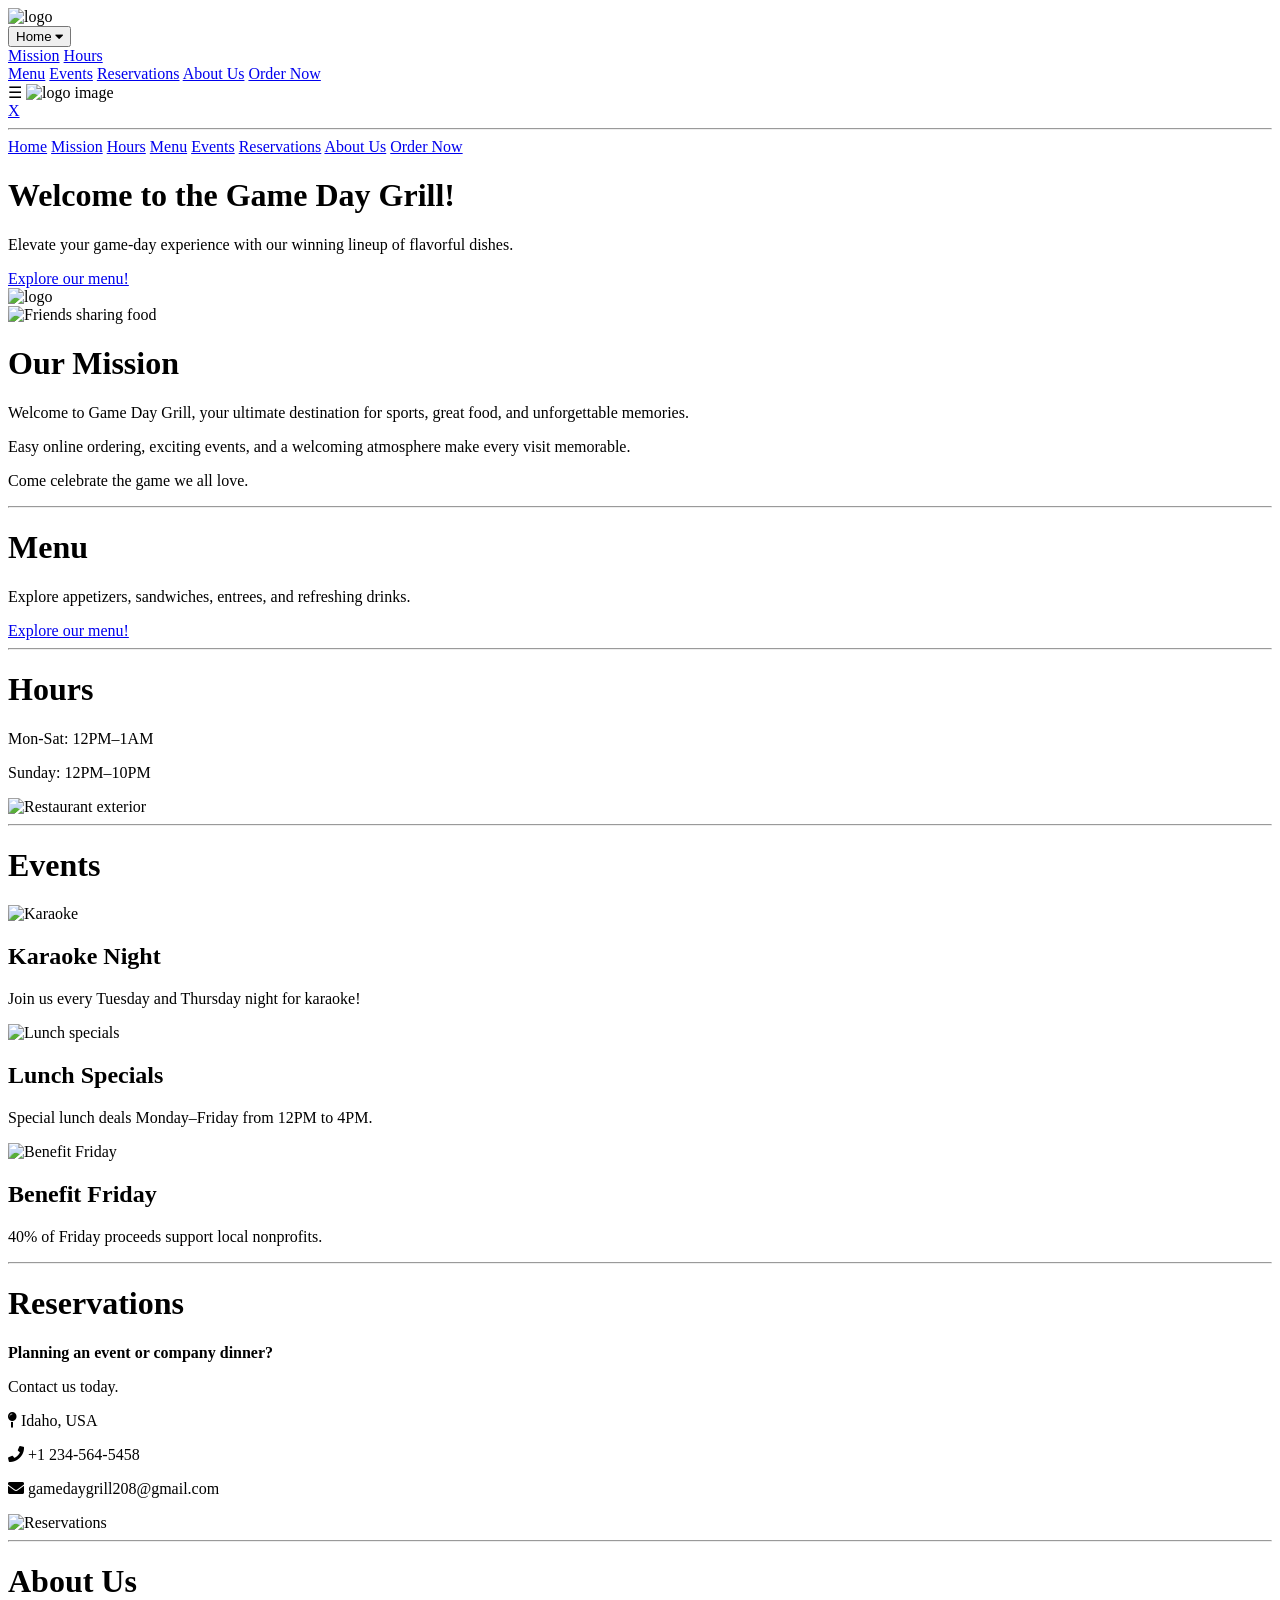
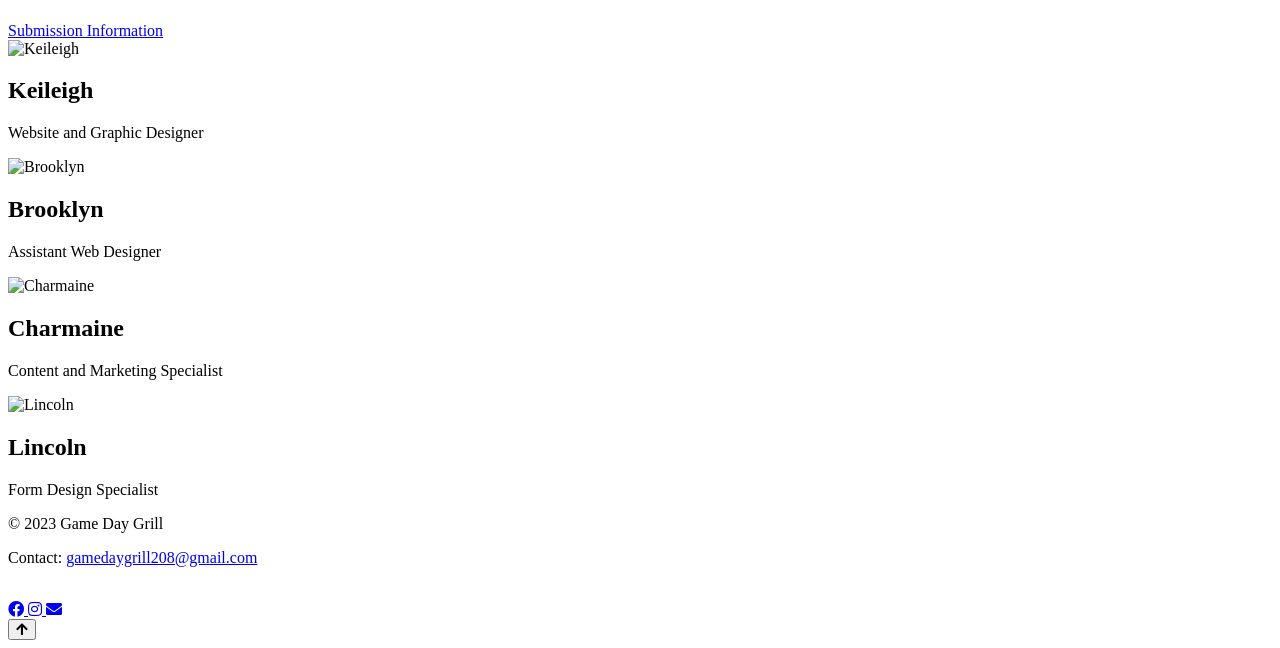
==== commit 7ec06028: "Update index.html" ====
--- a/index.html
+++ b/index.html
@@ -1,12 +1,259 @@
-<!DOCTYPE html><html lang="en-US" data-build="prod-b54ca2514c8ed1f399c1595f7802974ea633d010" data-seq="6748615" data-oled="" data-contrast="default" dir="ltr" class=""><head><meta charSet="UTF-8"/><meta name="viewport" content="width=device-width, initial-scale=1, viewport-fit=cover"/><meta name="text-scale" content="scale"/><title>ChatGPT</title><meta property="og:title" content="ChatGPT"/><meta property="og:image" content="https://cdn.openai.com/chatgpt/share-og.png"/><link rel="preconnect" href="https://ab.chatgpt.com"/><meta name="robots" content="index, follow"/><meta http-equiv="Content-Type" content="text/html; charset=utf-8"/><meta name="apple-itunes-app" content="app-id=6448311069"/><meta name="dd-trace-id" content="2457060466787970395"/><meta name="dd-trace-time" content="1779305325070"/><link rel="icon" href="/favicon.ico" sizes="any"/><link rel="icon" href="/cdn/assets/favicon-eex17e9e.ico" sizes="48x48"/><link rel="icon" href="/cdn/assets/favicon-l4nq08hd.svg" type="image/svg+xml"/><link rel="icon" href="/cdn/assets/favicon-l4nq08hd.svg" type="image/svg+xml" media="(prefers-color-scheme: dark)"/><link rel="icon" href="/cdn/assets/favicon-48x48-glnpepm0.webp" type="image/png" sizes="48x48"/><link rel="apple-touch-icon" sizes="180x180" href="/cdn/assets/favicon-180x180-od45eci6.webp"/><meta name="description" content="ChatGPT is your AI chatbot for everyday use. Chat with the most advanced AI to explore ideas, solve problems, and learn faster."/><meta name="keyword" content="ai chat,ai,chap gpt,chat gbt,chat gpt 3,chat gpt login,chat gpt website,chat gpt,chat gtp,chat openai,chat,chatai,chatbot gpt,chatg,chatgpt login,chatgpt,gpt chat,open ai,openai chat,openai chatgpt,openai"/><meta property="og:description" content="ChatGPT helps you get answers, find inspiration, and be more productive."/><meta property="og:url" content="https://chatgpt.com/"/><meta property="og:site_name" content="ChatGPT"/><link rel="alternate" hrefLang="am" href="https://chatgpt.com/am/"/><link rel="alternate" hrefLang="ar" href="https://chatgpt.com/ar/"/><link rel="alternate" hrefLang="bg-BG" href="https://chatgpt.com/bg-BG/"/><link rel="alternate" hrefLang="bn-BD" href="https://chatgpt.com/bn-BD/"/><link rel="alternate" hrefLang="bs-BA" href="https://chatgpt.com/bs-BA/"/><link rel="alternate" hrefLang="ca-ES" href="https://chatgpt.com/ca-ES/"/><link rel="alternate" hrefLang="cs-CZ" href="https://chatgpt.com/cs-CZ/"/><link rel="alternate" hrefLang="da-DK" href="https://chatgpt.com/da-DK/"/><link rel="alternate" hrefLang="de-DE" href="https://chatgpt.com/de-DE/"/><link rel="alternate" hrefLang="el-GR" href="https://chatgpt.com/el-GR/"/><link rel="alternate" hrefLang="en-US" href="https://chatgpt.com/"/><link rel="alternate" hrefLang="es-ES" href="https://chatgpt.com/es-ES/"/><link rel="alternate" hrefLang="es-419" href="https://chatgpt.com/es-419/"/><link rel="alternate" hrefLang="et-EE" href="https://chatgpt.com/et-EE/"/><link rel="alternate" hrefLang="fa" href="https://chatgpt.com/fa/"/><link rel="alternate" hrefLang="fi-FI" href="https://chatgpt.com/fi-FI/"/><link rel="alternate" hrefLang="fr-FR" href="https://chatgpt.com/fr-FR/"/><link rel="alternate" hrefLang="fr-CA" href="https://chatgpt.com/fr-CA/"/><link rel="alternate" hrefLang="gu-IN" href="https://chatgpt.com/gu-IN/"/><link rel="alternate" hrefLang="hi-IN" href="https://chatgpt.com/hi-IN/"/><link rel="alternate" hrefLang="hr-HR" href="https://chatgpt.com/hr-HR/"/><link rel="alternate" hrefLang="hu-HU" href="https://chatgpt.com/hu-HU/"/><link rel="alternate" hrefLang="hy-AM" href="https://chatgpt.com/hy-AM/"/><link rel="alternate" hrefLang="id-ID" href="https://chatgpt.com/id-ID/"/><link rel="alternate" hrefLang="is-IS" href="https://chatgpt.com/is-IS/"/><link rel="alternate" hrefLang="it-IT" href="https://chatgpt.com/it-IT/"/><link rel="alternate" hrefLang="ja-JP" href="https://chatgpt.com/ja-JP/"/><link rel="alternate" hrefLang="ka-GE" href="https://chatgpt.com/ka-GE/"/><link rel="alternate" hrefLang="kk" href="https://chatgpt.com/kk/"/><link rel="alternate" hrefLang="kn-IN" href="https://chatgpt.com/kn-IN/"/><link rel="alternate" hrefLang="ko-KR" href="https://chatgpt.com/ko-KR/"/><link rel="alternate" hrefLang="lt" href="https://chatgpt.com/lt/"/><link rel="alternate" hrefLang="lv-LV" href="https://chatgpt.com/lv-LV/"/><link rel="alternate" hrefLang="mk-MK" href="https://chatgpt.com/mk-MK/"/><link rel="alternate" hrefLang="ml" href="https://chatgpt.com/ml/"/><link rel="alternate" hrefLang="mn" href="https://chatgpt.com/mn/"/><link rel="alternate" hrefLang="mr-IN" href="https://chatgpt.com/mr-IN/"/><link rel="alternate" hrefLang="ms-MY" href="https://chatgpt.com/ms-MY/"/><link rel="alternate" hrefLang="my-MM" href="https://chatgpt.com/my-MM/"/><link rel="alternate" hrefLang="nb-NO" href="https://chatgpt.com/nb-NO/"/><link rel="alternate" hrefLang="nl-NL" href="https://chatgpt.com/nl-NL/"/><link rel="alternate" hrefLang="pa" href="https://chatgpt.com/pa/"/><link rel="alternate" hrefLang="pl-PL" href="https://chatgpt.com/pl-PL/"/><link rel="alternate" hrefLang="pt-BR" href="https://chatgpt.com/pt-BR/"/><link rel="alternate" hrefLang="pt-PT" href="https://chatgpt.com/pt-PT/"/><link rel="alternate" hrefLang="ro-RO" href="https://chatgpt.com/ro-RO/"/><link rel="alternate" hrefLang="ru-RU" href="https://chatgpt.com/ru-RU/"/><link rel="alternate" hrefLang="sk-SK" href="https://chatgpt.com/sk-SK/"/><link rel="alternate" hrefLang="sl-SI" href="https://chatgpt.com/sl-SI/"/><link rel="alternate" hrefLang="so-SO" href="https://chatgpt.com/so-SO/"/><link rel="alternate" hrefLang="sq-AL" href="https://chatgpt.com/sq-AL/"/><link rel="alternate" hrefLang="sr-RS" href="https://chatgpt.com/sr-RS/"/><link rel="alternate" hrefLang="sv-SE" href="https://chatgpt.com/sv-SE/"/><link rel="alternate" hrefLang="sw-TZ" href="https://chatgpt.com/sw-TZ/"/><link rel="alternate" hrefLang="ta-IN" href="https://chatgpt.com/ta-IN/"/><link rel="alternate" hrefLang="te-IN" href="https://chatgpt.com/te-IN/"/><link rel="alternate" hrefLang="th-TH" href="https://chatgpt.com/th-TH/"/><link rel="alternate" hrefLang="tl" href="https://chatgpt.com/tl/"/><link rel="alternate" hrefLang="tr-TR" href="https://chatgpt.com/tr-TR/"/><link rel="alternate" hrefLang="uk-UA" href="https://chatgpt.com/uk-UA/"/><link rel="alternate" hrefLang="ur" href="https://chatgpt.com/ur/"/><link rel="alternate" hrefLang="vi-VN" href="https://chatgpt.com/vi-VN/"/><link rel="alternate" hrefLang="zh-CN" href="https://chatgpt.com/zh-CN/"/><link rel="alternate" hrefLang="zh-TW" href="https://chatgpt.com/zh-TW/"/><link rel="alternate" hrefLang="zh-HK" href="https://chatgpt.com/zh-HK/"/><link rel="alternate" hrefLang="x-default" href="https://chatgpt.com/"/><link rel="canonical" href="https://chatgpt.com/"/><link rel="modulepreload" href="/cdn/assets/manifest-ec1d078c.js"/><link rel="modulepreload" href="/cdn/assets/entry.client-6hch1m0w.js"/><link rel="modulepreload" href="/cdn/assets/2340486e-itwnxde1kmxanlww.js"/><link rel="modulepreload" href="/cdn/assets/4813494d-clh8qyq9hqmumpgx.js"/><link rel="modulepreload" href="/cdn/assets/f025431a-d6wsgeclnd3m2ofh.js"/><link rel="modulepreload" href="/cdn/assets/root-kahujoxi.js"/><link rel="modulepreload" href="/cdn/assets/_conversation-eawubqix.js"/><link rel="modulepreload" href="/cdn/assets/8b34dbc2-n4v0nyh6pq2ana3p.js"/><link rel="modulepreload" href="/cdn/assets/conversation-small-lt5xgog82rlon41r.js"/><link rel="modulepreload" href="/cdn/assets/82782bc9-olxri1juz21eyo0v.js"/><link rel="modulepreload" href="/cdn/assets/_conversation._index-hxg8yb63.js"/><script id="website-ld" type="application/ld+json">{"@context":"https://schema.org","@type":"WebSite","url":"https://chatgpt.com/","name":"ChatGPT"}</script><style data-tailwind-layer-order="true" nonce="4a9efbd7-3f39-472a-a61c-a61a3c8f47d4" type="text/css">@layer properties, theme, base, components, utilities;
-</style><link rel="stylesheet" href="/cdn/assets/root-hm9chtte.css#"/><link rel="stylesheet" href="/cdn/assets/conversation-small-j9zth6cj.css#"/></head><body class=""><script>!function(){try{var d=document.documentElement,c=d.classList;c.remove('light','dark');var e=localStorage.getItem('theme');if('system'===e||(!e&&true)){var t='(prefers-color-scheme: dark)',m=window.matchMedia(t);if(m.media!==t||m.matches){d.style.colorScheme = 'dark';c.add('dark')}else{d.style.colorScheme = 'light';c.add('light')}}else if(e){c.add(e|| '')}if(e==='light'||e==='dark')d.style.colorScheme=e}catch(e){}}()</script><script nonce="4a9efbd7-3f39-472a-a61c-a61a3c8f47d4">!function(){try{const t=localStorage.getItem("oai/apps/chatTheme");document.documentElement.dataset.chatTheme="string"==typeof t?JSON.parse(t):void 0}catch(e){}}();</script><div class="fixed inset-x-0 top-0 z-50 mt-4 flex justify-center select-none not-has-focus-visible:sr-only"><a data-skip-to-content="" class="interactive-bg-secondary behavior-btn interactive-label-secondary rounded-2xl px-4 py-2 text-base print:hidden" href="#main">Skip to content</a></div><div><div class="flex h-svh w-screen flex-col"><div class="relative z-0 flex min-h-0 w-full flex-1"><div class="relative flex min-h-0 w-full flex-1"><div class="border-token-border-extra-light bg-token-main-surface-primary relative z-21 h-full shrink-0 overflow-hidden border-e max-md:hidden print:hidden stage-sidebar-pure-surface [--sidebar-surface-primary:var(--main-surface-primary)]" id="stage-slideover-sidebar" style="width:var(--sidebar-width)"><div class="relative flex h-full flex-col"><nav id="stage-sidebar-tiny-bar" aria-label="Sidebar" class="group/tiny-bar flex h-full w-(--sidebar-rail-width) cursor-e-resize flex-col items-start bg-transparent pb-1.5 motion-safe:transition-colors rtl:cursor-w-resize absolute inset-0 pointer-events-none opacity-0 motion-safe:ease-[steps(1,end)] motion-safe:transition-opacity motion-safe:duration-150" inert=""><div class="h-header-height flex items-center justify-center"><span class="" data-state="closed"><div class="relative flex"><button class="text-token-text-primary contrast-high:not-dark:keyboard-focused:focus-ring no-draggable hover:bg-token-surface-hover keyboard-focused:bg-token-surface-hover touch:h-10 touch:w-10 flex h-9 w-9 items-center justify-center rounded-lg outline-none disabled:opacity-50 mx-2 cursor-e-resize rtl:cursor-w-resize" aria-label="Open sidebar" aria-expanded="false" aria-controls="stage-slideover-sidebar"><svg xmlns="http://www.w3.org/2000/svg" width="20" height="20" aria-hidden="true" class="icon-lg -m-1 group-hover/tiny-bar:hidden group-focus-visible:hidden"><use href="/cdn/assets/sprites-core-6185c8f4.svg#55180d" fill="currentColor"></use></svg><svg xmlns="http://www.w3.org/2000/svg" width="20" height="20" aria-hidden="true" data-rtl-flip="" class="icon hidden group-hover/tiny-bar:block group-focus-visible:block"><use href="/cdn/assets/sprites-core-6185c8f4.svg#836f7a" fill="currentColor"></use></svg></button></div></span></div><div class="mt-(--sidebar-section-first-margin-top)"><div class="" data-state="closed"><a tabindex="0" data-fill="" class="group __menu-item hoverable gap-1.5" data-testid="create-new-chat-button" data-sidebar-item="true" href="/" data-discover="true"><div class="flex items-center justify-center [opacity:var(--menu-item-icon-opacity,1)] icon"><svg xmlns="http://www.w3.org/2000/svg" width="20" height="20" aria-hidden="true" class="icon"><use href="/cdn/assets/sprites-core-6185c8f4.svg#3a5c87" fill="currentColor"></use></svg></div><span class="sr-only">New chat</span></a></div><div class="" data-state="closed"><div tabindex="0" data-fill="" class="group __menu-item hoverable gap-1.5" data-sidebar-keep-open="true" data-state="closed" data-sidebar-item="true"><div class="flex items-center justify-center [opacity:var(--menu-item-icon-opacity,1)] icon"><svg xmlns="http://www.w3.org/2000/svg" width="20" height="20" aria-hidden="true" class="icon"><use href="/cdn/assets/sprites-core-6185c8f4.svg#ac6d36" fill="currentColor"></use></svg></div><span class="sr-only">Search chats</span></div></div><div class="" data-state="closed"><a tabindex="0" data-fill="" class="group __menu-item hoverable gap-1.5" data-testid="sidebar-item-library" data-sidebar-item="true" href="/images" data-discover="true"><div class="flex items-center justify-center [opacity:var(--menu-item-icon-opacity,1)] icon"><svg xmlns="http://www.w3.org/2000/svg" width="20" height="20" aria-hidden="true" class="icon"><use href="/cdn/assets/sprites-core-6185c8f4.svg#266724" fill="currentColor"></use></svg></div><span class="sr-only">Images</span></a></div></div><div class="pointer-events-none flex-grow"></div><div class="mb-1.5"><div class="" data-state="closed"><div tabindex="0" data-fill="" data-size="large" class="group __menu-item hoverable gap-2 ms-2 me-1.5 pe-1.5 data-fill:max-w-full" data-testid="accounts-profile-button" aria-label="Open profile menu" role="button" type="button" id="radix-_R_3jamedcc679l35_" aria-haspopup="menu" aria-expanded="false" data-state="closed" data-sidebar-item="true"><div class="flex items-center justify-center [opacity:var(--menu-item-icon-opacity,1)] icon-lg"><span aria-hidden="true" class="bg-token-text-tertiary/20 text-token-text-primary flex h-6 w-6 shrink-0 items-center justify-center rounded-full"><svg xmlns="http://www.w3.org/2000/svg" width="20" height="20" aria-hidden="true" class="icon-sm"><use href="/cdn/assets/sprites-core-6185c8f4.svg#d13764" fill="currentColor"></use></svg></span></div></div></div></div></nav><div class="opacity-100 motion-safe:transition-opacity motion-safe:duration-150 motion-safe:ease-linear h-full w-(--sidebar-width) overflow-x-clip overflow-y-auto text-clip whitespace-nowrap bg-token-main-surface-primary"><h2 class="select-none" style="position:absolute;border:0;width:1px;height:1px;padding:0;margin:-1px;overflow:hidden;clip:rect(0, 0, 0, 0);white-space:nowrap;word-wrap:normal">Chat history</h2><div class="flex h-full w-(--sidebar-width) flex-col transition-opacity motion-safe:duration-500"><nav class="group/scrollport relative flex min-h-0 w-full flex-1 flex-col overflow-y-auto" aria-label="Chat history"><div class="sticky top-0 z-30 bg-(--sidebar-surface-primary)"><div class="touch:px-1.5 px-2"><div id="sidebar-header" class="h-header-height flex items-center justify-between"><a data-sidebar-item="true" aria-label="Home" class="text-token-text-primary contrast-high:not-dark:keyboard-focused:focus-ring no-draggable hover:bg-token-surface-hover keyboard-focused:bg-token-surface-hover touch:h-10 touch:w-10 flex h-9 w-9 items-center justify-center rounded-lg outline-none disabled:opacity-50" href="/" data-discover="true"><svg xmlns="http://www.w3.org/2000/svg" width="20" height="20" aria-hidden="true" class="icon-lg"><use href="/cdn/assets/sprites-core-6185c8f4.svg#55180d" fill="currentColor"></use></svg></a><div class="flex items-center gap-0"><button class="text-token-text-tertiary contrast-high:not-dark:keyboard-focused:focus-ring no-draggable hover:bg-token-surface-hover keyboard-focused:bg-token-surface-hover touch:h-10 touch:w-10 flex h-9 w-9 items-center justify-center rounded-lg outline-none disabled:opacity-50 no-draggable cursor-w-resize rtl:cursor-e-resize" aria-expanded="true" aria-controls="stage-slideover-sidebar" aria-label="Close sidebar" data-testid="close-sidebar-button" data-state="closed"><svg xmlns="http://www.w3.org/2000/svg" width="20" height="20" aria-hidden="true" data-rtl-flip="" class="icon max-md:hidden"><use href="/cdn/assets/sprites-core-6185c8f4.svg#836f7a" fill="currentColor"></use></svg><svg xmlns="http://www.w3.org/2000/svg" width="20" height="20" aria-hidden="true" class="icon md:hidden"><use href="/cdn/assets/sprites-core-6185c8f4.svg#85f94b" fill="currentColor"></use></svg></button></div></div></div></div><div class="relative h-0"><!--&--><div aria-hidden="true" data-edge="true" class="pointer-events-none h-px w-px absolute top-0"></div><!--/&--></div><div class="pt-(--sidebar-section-first-margin-top) last:mb-5 bg-token-main-surface-primary tall:sticky tall:top-header-height tall:z-20 not-tall:relative [--sticky-spacer:6px]"><ul class="m-0 list-none p-0"><li class="list-none"><a tabindex="0" data-active="" data-fill="" class="group __menu-item hoverable gap-1.5" data-testid="create-new-chat-button" data-sidebar-item="true" href="/" data-discover="true"><div class="flex items-center justify-center [opacity:var(--menu-item-icon-opacity,1)] icon"><svg xmlns="http://www.w3.org/2000/svg" width="20" height="20" aria-hidden="true" class="icon"><use href="/cdn/assets/sprites-core-6185c8f4.svg#3a5c87" fill="currentColor"></use></svg></div><div class="flex min-w-0 grow items-center gap-2.5"><div class="truncate">New chat</div></div></a></li><li class="list-none"><div tabindex="0" data-fill="" class="group __menu-item hoverable gap-1.5" data-sidebar-keep-open="true" data-state="closed" data-sidebar-item="true"><div class="flex items-center justify-center [opacity:var(--menu-item-icon-opacity,1)] icon"><svg xmlns="http://www.w3.org/2000/svg" width="20" height="20" aria-hidden="true" class="icon"><use href="/cdn/assets/sprites-core-6185c8f4.svg#ac6d36" fill="currentColor"></use></svg></div><div class="flex min-w-0 grow items-center gap-2.5"><div class="truncate">Search chats</div></div></div></li></ul><div aria-hidden="true" class="pointer-events-none absolute start-0 end-0 -bottom-(--sticky-spacer) h-(--sticky-spacer) tall:[box-shadow:var(--sharp-edge-top-shadow-placeholder)] tall:group-data-scrolled-from-top/scrollport:[box-shadow:var(--sharp-edge-top-shadow)] bg-token-main-surface-primary opacity-0 will-change-[opacity] group-data-scrolled-from-top/scrollport:opacity-100"></div></div><a tabindex="0" data-fill="" class="group __menu-item hoverable gap-1.5" data-testid="sidebar-item-library" data-sidebar-item="true" href="/images" data-discover="true"><div class="flex items-center justify-center [opacity:var(--menu-item-icon-opacity,1)] icon"><svg xmlns="http://www.w3.org/2000/svg" width="20" height="20" aria-hidden="true" class="icon"><use href="/cdn/assets/sprites-core-6185c8f4.svg#266724" fill="currentColor"></use></svg></div><div class="flex min-w-0 grow items-center gap-2.5"><div class="truncate">Images</div></div></a><div class="pb-[calc(var(--sidebar-section-margin-top)-var(--sidebar-section-first-margin-top))] [@media(max-height:700px)]:hidden"><a tabindex="0" data-fill="" class="group __menu-item hoverable gap-1.5" data-testid="apps-button" data-sidebar-item="true" href="/apps" data-discover="true"><div class="flex items-center justify-center [opacity:var(--menu-item-icon-opacity,1)] icon"><svg xmlns="http://www.w3.org/2000/svg" width="20" height="20" aria-hidden="true" class="icon"><use href="/cdn/assets/sprites-core-6185c8f4.svg#c8839f" fill="currentColor"></use></svg></div><div class="flex min-w-0 grow items-center gap-2.5"><div class="truncate">Apps</div></div></a><div tabindex="0" data-fill="" class="group __menu-item hoverable gap-1.5" data-sidebar-keep-open="true" data-state="closed" data-sidebar-item="true"><div class="flex items-center justify-center [opacity:var(--menu-item-icon-opacity,1)] icon"><svg xmlns="http://www.w3.org/2000/svg" width="20" height="20" aria-hidden="true" class="icon"><use href="/cdn/assets/sprites-core-6185c8f4.svg#5d3112" fill="currentColor"></use></svg></div><div class="flex min-w-0 grow items-center gap-2.5"><div class="truncate">Deep research</div></div></div></div><!--$--><!--/$--><div class="grow"></div><div class="mt-3 mb-1.5"><a tabindex="0" data-fill="" class="group __menu-item hoverable" data-sidebar-item="true" rel="noopener noreferrer" href="https://openai.com/chatgpt/pricing/" target="_blank"><div class="flex min-w-0 items-center gap-1.5"><div class="flex items-center justify-center [opacity:var(--menu-item-icon-opacity,1)] icon"><svg xmlns="http://www.w3.org/2000/svg" width="20" height="20" aria-hidden="true" class="icon"><use href="/cdn/assets/sprites-core-6185c8f4.svg#ac4202" fill="currentColor"></use></svg></div>See plans and pricing</div><div class="trailing highlight text-token-text-tertiary"><svg xmlns="http://www.w3.org/2000/svg" width="16" height="16" aria-hidden="true" data-rtl-flip="" class="icon-sm"><use href="/cdn/assets/sprites-core-6185c8f4.svg#e51fba" fill="currentColor"></use></svg></div></a><div tabindex="0" data-fill="" class="group __menu-item hoverable gap-1.5" data-testid="settings-menu-item" data-sidebar-item="true"><div class="flex items-center justify-center [opacity:var(--menu-item-icon-opacity,1)] icon"><svg xmlns="http://www.w3.org/2000/svg" width="20" height="20" aria-hidden="true" class="icon"><use href="/cdn/assets/sprites-core-6185c8f4.svg#44c6db" fill="currentColor"></use></svg></div>Settings</div><div tabindex="0" data-fill="" class="group __menu-item hoverable" type="button" id="radix-_R_3plamedcc679l35_" aria-haspopup="menu" aria-expanded="false" data-state="closed" data-sidebar-item="true"><div class="flex min-w-0 items-center gap-1.5"><div class="flex items-center justify-center [opacity:var(--menu-item-icon-opacity,1)] icon"><svg xmlns="http://www.w3.org/2000/svg" width="20" height="20" aria-hidden="true" class="icon"><use href="/cdn/assets/sprites-core-6185c8f4.svg#ab0e8b" fill="currentColor"></use></svg></div><div class="flex min-w-0 grow items-center gap-2.5"><div class="truncate">Help</div></div></div><div class="trailing highlight text-token-text-tertiary"><svg xmlns="http://www.w3.org/2000/svg" width="16" height="16" aria-hidden="true" data-rtl-flip="" class="icon-sm"><use href="/cdn/assets/sprites-core-6185c8f4.svg#d3876b" fill="currentColor"></use></svg></div></div></div><div class="sticky bottom-0 bg-[var(--sidebar-login-pane-bg,var(--sidebar-surface-primary))] p-5 border-token-border-heavy border-t"><div class="mb-6 text-sm text-wrap"><p class="text-token-text-primary mb-4 font-semibold">Get responses tailored to you</p><p class="text-token-text-tertiary">Log in to get answers based on saved chats, plus create images and upload files.</p></div><div class="-mx-1.5"><button class="btn relative group-focus-within/dialog:focus-visible:[outline-width:1.5px] group-focus-within/dialog:focus-visible:[outline-offset:2.5px] group-focus-within/dialog:focus-visible:[outline-style:solid] group-focus-within/dialog:focus-visible:[outline-color:var(--text-primary)] btn-secondary btn-large w-full"><div class="flex items-center justify-center">Log in</div></button></div></div></nav></div></div></div></div><div class="@container/main relative flex min-w-0 flex-1 flex-col -translate-y-[calc(env(safe-area-inset-bottom,0px)/2)] pt-[calc(env(safe-area-inset-bottom,0px)/2)]"><div data-scroll-root="" class="@w-sm/main:[scrollbar-gutter:var(--stage-scroll-gutter)] touch:[scrollbar-width:none] group/scroll-root relative flex min-h-0 min-w-0 flex-1 flex-col [scrollbar-gutter:stable] not-print:overflow-x-clip not-print:overflow-y-auto group-data-stream-active/scroll-root:[overflow-anchor:none] scroll-pt-(--header-height) [--sticky-padding-top:var(--header-height)] [--sticky-padding-bottom:0px] [--scroll-root-safe-area-inset-top:calc(var(--sticky-padding-top)+env(safe-area-inset-top,0px))] [--scroll-root-safe-area-inset-bottom:calc(var(--sticky-padding-bottom)+var(--screen-keyboard-height,0px)+env(safe-area-inset-bottom,0px))] [--scroll-root-safe-area-height:calc(100lvh-var(--scroll-root-safe-area-inset-top)-var(--scroll-root-safe-area-inset-bottom))] has-data-[fixed-header=less-than-xl]:@w-xl/main:scroll-pt-0 has-data-[fixed-header=less-than-xl]:@w-xl/main:[--sticky-padding-top:0px] has-data-[fixed-header=less-than-xxl]:@w-2xl/main:scroll-pt-0 has-data-[fixed-header=less-than-xxl]:@w-2xl/main:[--sticky-padding-top:0px]"><header id="page-header" data-fixed-header="less-than-xl" class="draggable no-draggable-children sticky top-0 p-2 touch:p-2.5 flex items-center justify-between z-20 h-header-height bg-token-bg-primary dark-oled:bg-token-bg-secondary-surface pointer-events-none select-none [view-transition-name:var(--vt-page-header)] *:pointer-events-auto transition-none motion-safe:transition-none data-[fixed-header=less-than-xxl]:@w-2xl/main:bg-transparent data-[fixed-header=less-than-xxl]:@w-2xl/main:shadow-none! data-[fixed-header=less-than-xl]:@w-xl/main:bg-transparent data-[fixed-header=less-than-xl]:@w-xl/main:shadow-none! [box-shadow:var(--sharp-edge-top-shadow-placeholder)] group-data-scroll-from-top/scroll-root:[box-shadow:var(--sharp-edge-top-shadow)]"><div class="pointer-events-none absolute start-0 flex flex-col items-center gap-2 lg:start-1/2 ltr:-translate-x-1/2 rtl:translate-x-1/2"></div><div class="pointer-events-none! flex flex-1 items-center *:pointer-events-auto"><div class="flex items-center gap-2"><button aria-label="Model selector" data-testid="model-switcher-dropdown-button" type="button" id="radix-_R_5ptumedcc679l35_" aria-haspopup="menu" aria-expanded="false" data-state="closed" style="view-transition-name:var(--vt-thread-model-switcher)" class="group flex cursor-pointer justify-center items-center gap-1 rounded-lg min-h-9 touch:min-h-10 px-2.5 text-lg hover:bg-token-surface-hover focus-visible:bg-token-surface-hover font-normal whitespace-nowrap focus-visible:outline-none"><span class="inline-flex items-center gap-1"><div><span class="header-wordmark">ChatGPT</span></div><svg xmlns="http://www.w3.org/2000/svg" width="16" height="16" aria-hidden="true" class="icon-sm text-token-text-tertiary"><use href="/cdn/assets/sprites-core-6185c8f4.svg#ba3792" fill="currentColor"></use></svg></span></button></div><div class="block lg:hidden"></div></div><div class="flex items-center justify-center gap-3 overflow-x-hidden" data-testid="thread-header-right-actions-container"><div class="shrink-0"></div><div class="flex items-center justify-end [scrollbar-width:none] overflow-x-hidden" data-testid="thread-header-right-actions"><div class="flex items-center" id="conversation-header-actions"><div class="flex items-center"><div class="flex items-center justify-center gap-2"><button class="btn relative group-focus-within/dialog:focus-visible:[outline-width:1.5px] group-focus-within/dialog:focus-visible:[outline-offset:2.5px] group-focus-within/dialog:focus-visible:[outline-style:solid] group-focus-within/dialog:focus-visible:[outline-color:var(--text-primary)] btn-primary" data-testid="login-button"><div class="flex items-center justify-center"><span class="screen-arch:hidden md:screen-arch:inline max-xs:hidden">Log in</span><span class="max-xs:inline screen-arch:inline md:screen-arch:hidden hidden">Log in</span></div></button><button class="btn relative group-focus-within/dialog:focus-visible:[outline-width:1.5px] group-focus-within/dialog:focus-visible:[outline-offset:2.5px] group-focus-within/dialog:focus-visible:[outline-style:solid] group-focus-within/dialog:focus-visible:[outline-color:var(--text-primary)] btn-secondary screen-arch:hidden md:screen-arch:flex max-xs:hidden" data-testid="signup-button"><div class="flex items-center justify-center">Sign up for free</div></button></div></div></div></div></div></header><main class="not-keyboard-focused:outline-none min-h-0 flex-1" id="main" tabindex="-1" z-index="-1"><div id="thread" class="group/thread flex flex-col min-h-full" style="--thread-show-context-pct:1/3"><div role="presentation" class="composer-parent flex flex-1 flex-col focus-visible:outline-0"><div class="relative basis-auto flex-col shrink flex flex-col justify-end max-sm:grow max-sm:justify-center sm:min-h-[calc(42svh-var(--header-height))]"><div class="flex justify-center" data-splash-headline-option="AGENDA_TODAY"><div class="mb-[40px] hidden text-center sm:block"><div class="relative inline-flex justify-center text-center text-2xl leading-9 font-semibold"><div><div class="grid-cols-1 items-center justify-end" style="view-transition-name:var(--vt-splash-screen-headline)"><div style="opacity:1;transform:none"><h1 class="text-2xl leading-7 font-normal tracking-[0.07px] inline-flex items-baseline whitespace-pre-wrap min-h-10.5"><div class="px-1 text-pretty whitespace-pre-wrap">What’s on the agenda today?</div></h1></div></div></div></div></div><div class="text-token-text-primary mt-[var(--screen-optical-compact-offset-amount)] [display:var(--display-hidden-until-loaded,flex)] w-full shrink flex-col items-center justify-center px-4 transition-opacity sm:hidden h-full opacity-100"><div class="relative inline-flex justify-center text-center text-2xl leading-9 font-semibold"><div><div class="grid-cols-1 items-center justify-end" style="view-transition-name:var(--vt-splash-screen-headline)"><div style="opacity:1;transform:none"><h1 class="text-2xl leading-7 font-normal tracking-[0.07px] inline-flex items-baseline whitespace-pre-wrap min-h-10.5"><div class="px-1 text-pretty whitespace-pre-wrap">What’s on the agenda today?</div></h1></div></div></div></div><div class="" style="opacity:0"></div></div></div></div><div id="thread-bottom-container" class="sticky bottom-0 z-10 group/thread-bottom-container relative isolate w-full basis-auto has-data-has-thread-error:pt-2 has-data-has-thread-error:[box-shadow:var(--sharp-edge-bottom-shadow)] md:border-transparent md:pt-0 dark:border-white/20 md:dark:border-transparent print:hidden single-line min-h-0 sm:grow flex flex-col"><div id="thread-bottom"><div><div class="text-base mx-auto [--thread-content-margin:var(--thread-content-margin-xs,calc(var(--spacing)*4))] @w-sm/main:[--thread-content-margin:var(--thread-content-margin-sm,calc(var(--spacing)*6))] @w-lg/main:[--thread-content-margin:var(--thread-content-margin-lg,calc(var(--spacing)*16))] px-(--thread-content-margin)"><div><div class="[--thread-content-max-width:40rem] @w-lg/main:[--thread-content-max-width:48rem] mx-auto max-w-(--thread-content-max-width) flex-1 mb-[var(--thread-component-gap,1rem)]"><div class="w-full"><div class="flex justify-center empty:hidden"></div><div class="pointer-events-auto relative z-1 flex h-(--composer-container-height,100%) max-w-full flex-(--composer-container-flex,1) flex-col"><form class="group/composer w-full" style="view-transition-name:var(--vt-composer)" data-type="unified-composer"><div class="hidden"><input accept="image/png,.png,image/gif,.gif,image/webp,.webp,image/jpeg,.jpg,.jpeg,.mpo" multiple="" type="file" style="border:0;clip:rect(0, 0, 0, 0);clip-path:inset(50%);height:1px;margin:0 -1px -1px 0;overflow:hidden;padding:0;position:absolute;width:1px;white-space:nowrap" tabindex="-1" id="upload-files"/></div><div class=""><div class="bg-token-bg-primary dark:bg-token-bg-elevated-primary dark-oled:bg-token-bg-primary corner-superellipse/1.1 relative cursor-text overflow-clip bg-clip-padding p-2.5 contain-inline-size motion-safe:transition-colors motion-safe:duration-200 motion-safe:ease-in-out grid grid-cols-[auto_1fr_auto] [grid-template-areas:&#x27;header_header_header&#x27;_&#x27;leading_primary_trailing&#x27;_&#x27;._footer_.&#x27;] group-data-expanded/composer:[grid-template-areas:&#x27;header_header_header&#x27;_&#x27;primary_primary_primary&#x27;_&#x27;leading_footer_trailing&#x27;] max-sm:[grid-template-areas:&#x27;header_header_header&#x27;_&#x27;primary_primary_primary&#x27;_&#x27;leading_footer_trailing&#x27;] shadow-short-composer" data-composer-surface="true" style="border-radius:28px"><div class="[grid-area:leading]"><span class="flex" data-state="closed"><button type="button" class="composer-btn" data-testid="composer-plus-btn" aria-label="Add files and more" id="composer-plus-btn" aria-haspopup="menu" aria-expanded="false" data-state="closed"><svg xmlns="http://www.w3.org/2000/svg" width="20" height="20" aria-hidden="true" class="icon"><use href="/cdn/assets/sprites-core-6185c8f4.svg#6be74c" fill="currentColor"></use></svg></button></span></div><div class="-my-2.5 flex overflow-x-hidden px-1.5 [grid-area:primary] group-data-expanded/composer:mb-0 group-data-expanded/composer:px-2.5 min-h-14 items-center"><div class="wcDTda_prosemirror-parent text-token-text-primary max-h-[max(30svh,5rem)] max-h-52 min-h-[var(--deep-research-composer-extra-height,unset)] flex-1 overflow-auto [scrollbar-width:thin] default-browser vertical-scroll-fade-mask"><textarea class="wcDTda_fallbackTextarea" name="prompt-textarea" autofocus="" placeholder="Ask anything" aria-label="Chat with ChatGPT" data-virtualkeyboard="true"></textarea><script nonce="4a9efbd7-3f39-472a-a61c-a61a3c8f47d4">window.__oai_logHTML?window.__oai_logHTML():window.__oai_SSR_HTML=window.__oai_SSR_HTML||Date.now();requestAnimationFrame((function(){window.__oai_logTTI?window.__oai_logTTI():window.__oai_SSR_TTI=window.__oai_SSR_TTI||Date.now()}))</script></div></div><div class="flex items-center gap-1.5 [grid-area:trailing]"><div class="ms-auto flex items-center gap-1.5"><div id="_R_3aqrj2t9il2keumedcc679l35_" popover="hint" role="tooltip" class="fixed inset-s-[anchor(center)] inset-e-auto top-[calc(anchor(bottom)+var(--spacing))] bottom-auto h-fit -translate-x-1/2 [position-try-fallbacks:flip-block] overflow-visible bg-transparent z-50" style="position-anchor:--anchor-_R_3aqrj2t9il2keumedcc679l35_"></div><button aria-label="Start dictation" type="button" class="composer-btn h-9 min-h-9 w-9 min-w-9" aria-describedby="_R_3aqrj2t9il2keumedcc679l35_" interestfor="_R_3aqrj2t9il2keumedcc679l35_" style="anchor-name:--anchor-_R_3aqrj2t9il2keumedcc679l35_"><svg xmlns="http://www.w3.org/2000/svg" width="20" height="20" aria-label="" class="icon" font-size="inherit"><use href="/cdn/assets/sprites-core-6185c8f4.svg#29f921" fill="currentColor"></use></svg></button><div><div class="min-w-9" data-testid="composer-speech-button-container"><div id="_R_1laqrj2t9il2keumedcc679l35_" popover="hint" role="tooltip" class="fixed inset-s-[anchor(center)] inset-e-auto top-[calc(anchor(bottom)+var(--spacing))] bottom-auto h-fit -translate-x-1/2 [position-try-fallbacks:flip-block] overflow-visible bg-transparent z-50" style="position-anchor:--anchor-_R_1laqrj2t9il2keumedcc679l35_"></div><div class="inline-flex" aria-describedby="_R_1laqrj2t9il2keumedcc679l35_" interestfor="_R_1laqrj2t9il2keumedcc679l35_" style="anchor-name:--anchor-_R_1laqrj2t9il2keumedcc679l35_"><button data-testid="composer-speech-button" aria-label="Start Voice" class="relative flex h-9 items-center justify-center rounded-full min-w-8 p-2 composer-secondary-button-color hover:opacity-80 disabled:text-gray-50 disabled:opacity-30" style="view-transition-name:var(--vt-composer-speech-button)"><div class="flex items-center justify-center"><svg xmlns="http://www.w3.org/2000/svg" width="20" height="20" aria-hidden="true" class="icon"><use href="/cdn/assets/sprites-core-6185c8f4.svg#ac37b7" fill="currentColor"></use></svg></div><span class="ps-1 pe-1 text-[13px] font-semibold whitespace-nowrap [[data-collapse-labels]_&amp;]:sr-only">Voice</span></button></div></div></div></div></div></div></div></form></div><input class="sr-only select-none" type="file" tabindex="-1" aria-hidden="true" id="upload-photos" data-testid="upload-photos-input" accept="image/*" multiple=""/><input class="sr-only select-none" type="file" tabindex="-1" aria-hidden="true" id="upload-camera" accept="image/*" capture="environment" multiple=""/></div></div></div></div></div></div><div class=""><div class="text-base mx-auto [--thread-content-margin:var(--thread-content-margin-xs,calc(var(--spacing)*4))] @w-sm/main:[--thread-content-margin:var(--thread-content-margin-sm,calc(var(--spacing)*6))] @w-lg/main:[--thread-content-margin:var(--thread-content-margin-lg,calc(var(--spacing)*16))] px-(--thread-content-margin)"><div class="[--thread-content-max-width:40rem] @w-lg/main:[--thread-content-max-width:48rem] mx-auto max-w-(--thread-content-max-width) flex-1"><div class="" aria-hidden="false" style="opacity:1"></div><div class="max-w-full max-sm:hidden min-h-[108px] h-[70px]" style="opacity:0"></div></div></div></div><div class="[display:var(--display-hidden-until-loaded,block)] md:w-full md:absolute md:start-0 md:bottom-8"><div class="text-base mx-auto [--thread-content-margin:var(--thread-content-margin-xs,calc(var(--spacing)*4))] @w-sm/main:[--thread-content-margin:var(--thread-content-margin-sm,calc(var(--spacing)*6))] @w-lg/main:[--thread-content-margin:var(--thread-content-margin-lg,calc(var(--spacing)*16))] px-(--thread-content-margin)"><div class="[--thread-content-max-width:40rem] @w-lg/main:[--thread-content-max-width:48rem] mx-auto max-w-(--thread-content-max-width) flex-1"><div class="block flex-1 z-20"></div></div></div></div><div class="mt-auto text-token-text-secondary dark-oled:text-token-text-tertiary relative w-full overflow-hidden text-center text-xs [view-transition-name:var(--vt-disclaimer)] md:px-[60px]" style="height:auto;opacity:0;transform:none"><div class="text-base mx-auto [--thread-content-margin:var(--thread-content-margin-xs,calc(var(--spacing)*4))] @w-sm/main:[--thread-content-margin:var(--thread-content-margin-sm,calc(var(--spacing)*6))] @w-lg/main:[--thread-content-margin:var(--thread-content-margin-lg,calc(var(--spacing)*16))] px-(--thread-content-margin)"><div class="[--thread-content-max-width:40rem] @w-lg/main:[--thread-content-max-width:48rem] mx-auto max-w-(--thread-content-max-width) flex-1"><div class="select-none active:select-auto data-has-range-start:select-auto flex min-h-8 w-full items-center justify-center p-2 text-xs"><span class="pointer-events-auto text-token-text-secondary dark-oled:text-token-text-tertiary text-sm leading-none">By messaging ChatGPT, an AI chatbot, you agree to our <a href="https://openai.com/terms" target="_blank" class="text-token-text-secondary decoration-token-text-secondary dark-oled:text-token-text-tertiary dark-oled:decoration-token-text-tertiary underline" rel="noreferrer">Terms</a> and have read our <a href="https://openai.com/privacy" target="_blank" class="text-token-text-secondary decoration-token-text-secondary dark-oled:text-token-text-tertiary dark-oled:decoration-token-text-tertiary underline" rel="noreferrer">Privacy Policy</a>.</span></div></div></div></div></div></div></div></main></div></div></div></div><div></div></div></div><audio class="fixed start-0 bottom-0 hidden h-0 w-0" autoPlay="" crossorigin="anonymous"></audio><div aria-live="assertive" aria-atomic="true" aria-relevant="additions text" class="sr-only" id="aria-notify-live-region-assertive" role="alert"><span></span></div><div aria-live="polite" aria-atomic="true" aria-relevant="additions text" class="sr-only" id="aria-notify-live-region-polite" role="status"><span></span></div><script type="application/json" id="client-bootstrap" nonce="4a9efbd7-3f39-472a-a61c-a61a3c8f47d4">{"authStatus":"logged_out","session":null,"user":{"email":"","groups":[],"id":"ua-2de63236-1f73-4b20-a76d-0c3ea51d4754","name":"","image":"","picture":"","mfa":false},"sessionId":"d020bb26-aee8-4b08-b26d-bb22ba016641","cluster":"unified-149","locale":"en-US","secFetchSite":"none","statsigPayload":"{\"feature_gates\":{\"789610866\":{\"name\":\"789610866\",\"rule_id\":\"default\",\"secondary_exposures\":[],\"id_type\":\"userID\",\"value\":false},\"1872285074\":{\"name\":\"1872285074\",\"rule_id\":\"default\",\"secondary_exposures\":[],\"id_type\":\"userID\",\"value\":false},\"185531237\":{\"name\":\"185531237\",\"rule_id\":\"default\",\"secondary_exposures\":[{\"gate\":\"685492195\",\"gateValue\":\"false\",\"ruleID\":\"default\"}],\"id_type\":\"userID\",\"value\":false},\"3096145510\":{\"name\":\"3096145510\",\"rule_id\":\"2PPcpkZfraz1UfR61GpdeS:100.00:6\",\"secondary_exposures\":[{\"gate\":\"2809901113\",\"gateValue\":\"false\",\"ruleID\":\"default\"},{\"gate\":\"3409037953\",\"gateValue\":\"true\",\"ruleID\":\"2WWrYfSOmjg5Z4s6A7JQzD:100.00:5\"},{\"gate\":\"1605145461\",\"gateValue\":\"true\",\"ruleID\":\"4M5J88dRL209XrqIxQJwOc:100.00:4\"}],\"id_type\":\"userID\",\"value\":true},\"3673716873\":{\"name\":\"3673716873\",\"rule_id\":\"default\",\"secondary_exposures\":[{\"gate\":\"3999836663\",\"gateValue\":\"false\",\"ruleID\":\"78ghgU00aZzWHgO6swXtOh\"}],\"id_type\":\"stableID\",\"value\":false},\"1581948292\":{\"name\":\"1581948292\",\"rule_id\":\"1i5gYVP07h8nkV0LwzO087:0.00:1\",\"secondary_exposures\":[],\"id_type\":\"userID\",\"value\":false},\"2968710568\":{\"name\":\"2968710568\",\"rule_id\":\"3waRyyIetXzdG1v2oZgX2R\",\"secondary_exposures\":[],\"id_type\":\"userID\",\"value\":true},\"4262818602\":{\"name\":\"4262818602\",\"rule_id\":\"default\",\"secondary_exposures\":[],\"id_type\":\"userID\",\"value\":false},\"886967895\":{\"name\":\"886967895\",\"rule_id\":\"default\",\"secondary_exposures\":[],\"id_type\":\"userID\",\"value\":false},\"1319924914\":{\"name\":\"1319924914\",\"rule_id\":\"default\",\"secondary_exposures\":[{\"gate\":\"2860872286\",\"gateValue\":\"false\",\"ruleID\":\"default\"},{\"gate\":\"2428869993\",\"gateValue\":\"false\",\"ruleID\":\"default\"}],\"id_type\":\"userID\",\"value\":false},\"295615633\":{\"name\":\"295615633\",\"rule_id\":\"65pq4fzzKsHJphHgMJKm6S:100.00:4\",\"secondary_exposures\":[],\"id_type\":\"userID\",\"value\":true},\"1946731762\":{\"name\":\"1946731762\",\"rule_id\":\"default\",\"secondary_exposures\":[],\"id_type\":\"userID\",\"value\":false},\"2428869993\":{\"name\":\"2428869993\",\"rule_id\":\"default\",\"secondary_exposures\":[{\"gate\":\"2860872286\",\"gateValue\":\"false\",\"ruleID\":\"default\"}],\"id_type\":\"userID\",\"value\":false},\"1613860123\":{\"name\":\"1613860123\",\"rule_id\":\"1HB3Uga9jaWnDW6BW9zE26\",\"secondary_exposures\":[{\"gate\":\"333714002\",\"gateValue\":\"false\",\"ruleID\":\"default\"},{\"gate\":\"2229046227\",\"gateValue\":\"false\",\"ruleID\":\"default\"},{\"gate\":\"665873859\",\"gateValue\":\"false\",\"ruleID\":\"72vlc48G88Ots9DGYTqAl9\"}],\"id_type\":\"userID\",\"value\":false},\"2279780963\":{\"name\":\"2279780963\",\"rule_id\":\"default\",\"secondary_exposures\":[{\"gate\":\"2067628123\",\"gateValue\":\"false\",\"ruleID\":\"3CuBjEMi97tY3EGnq0NA9s\"},{\"gate\":\"2713895180\",\"gateValue\":\"false\",\"ruleID\":\"default\"}],\"id_type\":\"userID\",\"value\":false},\"1172233566\":{\"name\":\"1172233566\",\"rule_id\":\"default\",\"secondary_exposures\":[{\"gate\":\"2025191131\",\"gateValue\":\"false\",\"ruleID\":\"1OoKZrBa7wjAwO6vj6XKwP\"}],\"id_type\":\"userID\",\"value\":false},\"2912646489\":{\"name\":\"2912646489\",\"rule_id\":\"6PlinxPf7sKROoLWZ3AB8z\",\"secondary_exposures\":[],\"id_type\":\"stableID\",\"value\":true},\"3127600850\":{\"name\":\"3127600850\",\"rule_id\":\"default\",\"secondary_exposures\":[],\"id_type\":\"stableID\",\"value\":false},\"1475533758\":{\"name\":\"1475533758\",\"rule_id\":\"default\",\"secondary_exposures\":[{\"gate\":\"949606265\",\"gateValue\":\"false\",\"ruleID\":\"2lpDcuUELYXUMUbCWLWWvc\"}],\"id_type\":\"userID\",\"value\":false},\"3510322151\":{\"name\":\"3510322151\",\"rule_id\":\"default\",\"secondary_exposures\":[{\"gate\":\"2344974560\",\"gateValue\":\"false\",\"ruleID\":\"default\"},{\"gate\":\"3745917039\",\"gateValue\":\"false\",\"ruleID\":\"default\"}],\"id_type\":\"userID\",\"value\":false},\"1655835642\":{\"name\":\"1655835642\",\"rule_id\":\"disabled\",\"secondary_exposures\":[],\"id_type\":\"userID\",\"value\":true},\"585322958\":{\"name\":\"585322958\",\"rule_id\":\"default\",\"secondary_exposures\":[],\"id_type\":\"userID\",\"value\":false},\"1594900112\":{\"name\":\"1594900112\",\"rule_id\":\"54LkbpJHrWtZt1qu7zAzcd:0.00:1\",\"secondary_exposures\":[],\"id_type\":\"userID\",\"value\":false},\"2449447916\":{\"name\":\"2449447916\",\"rule_id\":\"4GHa81GJC1uNEFh2O3nQeC\",\"secondary_exposures\":[{\"gate\":\"333714002\",\"gateValue\":\"false\",\"ruleID\":\"default\"},{\"gate\":\"2229046227\",\"gateValue\":\"false\",\"ruleID\":\"default\"},{\"gate\":\"665873859\",\"gateValue\":\"false\",\"ruleID\":\"72vlc48G88Ots9DGYTqAl9\"}],\"id_type\":\"stableID\",\"value\":false},\"3500862873\":{\"name\":\"3500862873\",\"rule_id\":\"default\",\"secondary_exposures\":[{\"gate\":\"2146333153\",\"gateValue\":\"false\",\"ruleID\":\"default\"}],\"id_type\":\"userID\",\"value\":false},\"1627064618\":{\"name\":\"1627064618\",\"rule_id\":\"3WWhC6246lAY1SdFF1zdBN\",\"secondary_exposures\":[{\"gate\":\"3927245414\",\"gateValue\":\"true\",\"ruleID\":\"5L0TZNDFRpXT2hk1C1MR7V\"}],\"id_type\":\"workspace_id\",\"value\":true},\"1112571623\":{\"name\":\"1112571623\",\"rule_id\":\"default\",\"secondary_exposures\":[],\"id_type\":\"userID\",\"value\":false},\"3173603591\":{\"name\":\"3173603591\",\"rule_id\":\"default\",\"secondary_exposures\":[],\"id_type\":\"userID\",\"value\":false},\"774953199\":{\"name\":\"774953199\",\"rule_id\":\"default\",\"secondary_exposures\":[],\"id_type\":\"stableID\",\"value\":false},\"1029335636\":{\"name\":\"1029335636\",\"rule_id\":\"4lpggXAVHhHlH9zazycpY4:0.00:2\",\"secondary_exposures\":[],\"id_type\":\"stableID\",\"value\":false},\"3997741154\":{\"name\":\"3997741154\",\"rule_id\":\"6rDUDSSyp2K6ucH1OPVfuW\",\"secondary_exposures\":[],\"id_type\":\"userID\",\"value\":true},\"1763990386\":{\"name\":\"1763990386\",\"rule_id\":\"2zyYjfFNdKDPgNNP2UOB7u\",\"secondary_exposures\":[],\"id_type\":\"userID\",\"value\":true},\"2553605058\":{\"name\":\"2553605058\",\"rule_id\":\"7gwtAEUygVeT9VveeYMbUp\",\"secondary_exposures\":[],\"id_type\":\"userID\",\"value\":true},\"4087025484\":{\"name\":\"4087025484\",\"rule_id\":\"default\",\"secondary_exposures\":[{\"gate\":\"2067628123\",\"gateValue\":\"false\",\"ruleID\":\"3CuBjEMi97tY3EGnq0NA9s\"},{\"gate\":\"2981514529\",\"gateValue\":\"false\",\"ruleID\":\"default\"},{\"gate\":\"3732550972\",\"gateValue\":\"false\",\"ruleID\":\"default\"},{\"gate\":\"1866055089\",\"gateValue\":\"false\",\"ruleID\":\"default\"}],\"id_type\":\"userID\",\"value\":false},\"2137702454\":{\"name\":\"2137702454\",\"rule_id\":\"default\",\"secondary_exposures\":[],\"id_type\":\"userID\",\"value\":false},\"2839926172\":{\"name\":\"2839926172\",\"rule_id\":\"default\",\"secondary_exposures\":[],\"id_type\":\"userID\",\"value\":false},\"2004704303\":{\"name\":\"2004704303\",\"rule_id\":\"4x5TC8PZS0wJuWcOwOYmcA:100.00:1\",\"secondary_exposures\":[{\"gate\":\"3275971721\",\"gateValue\":\"true\",\"ruleID\":\"NMi40Adhg9dpu3KZsp4pj:100.00:1\"}],\"id_type\":\"userID\",\"value\":true},\"435814576\":{\"name\":\"435814576\",\"rule_id\":\"default\",\"secondary_exposures\":[],\"id_type\":\"userID\",\"value\":false},\"2151067420\":{\"name\":\"2151067420\",\"rule_id\":\"default\",\"secondary_exposures\":[],\"id_type\":\"userID\",\"value\":false},\"1037317296\":{\"name\":\"1037317296\",\"rule_id\":\"default\",\"secondary_exposures\":[],\"id_type\":\"userID\",\"value\":false},\"638971034\":{\"name\":\"638971034\",\"rule_id\":\"79r7Eva6kIX1dARF86wDx7\",\"secondary_exposures\":[{\"gate\":\"2477374160\",\"gateValue\":\"true\",\"ruleID\":\"wl2dUBWlRON6WFT4CwDIS:100.00:6\"},{\"gate\":\"544603679\",\"gateValue\":\"true\",\"ruleID\":\"1htfdzsjAk1SjwNGBWEeOn:100.00:3\"},{\"gate\":\"544603680\",\"gateValue\":\"true\",\"ruleID\":\"5hIIYB1kOKkguPCgLG4SFD:100.00:4\"},{\"gate\":\"1081475731\",\"gateValue\":\"true\",\"ruleID\":\"6Yc093rCGyn5j0oemjDIOP\"}],\"id_type\":\"stableID\",\"value\":true},\"3315017149\":{\"name\":\"3315017149\",\"rule_id\":\"default\",\"secondary_exposures\":[],\"id_type\":\"stableID\",\"value\":false},\"2360528850\":{\"name\":\"2360528850\",\"rule_id\":\"5TvvLXMdLvXJIqrLRQO8zM\",\"secondary_exposures\":[],\"id_type\":\"userID\",\"value\":true},\"1767304360\":{\"name\":\"1767304360\",\"rule_id\":\"default\",\"secondary_exposures\":[],\"id_type\":\"stableID\",\"value\":false},\"3073757602\":{\"name\":\"3073757602\",\"rule_id\":\"mit4bbnzpMpSUelaDNVYD:0.00:1\",\"secondary_exposures\":[],\"id_type\":\"userID\",\"value\":false},\"2175802531\":{\"name\":\"2175802531\",\"rule_id\":\"7yefHx4IDnLi6E0Kc13lPa\",\"secondary_exposures\":[],\"id_type\":\"stableID\",\"value\":true},\"588748815\":{\"name\":\"588748815\",\"rule_id\":\"KGmwMGr0x3Pbnfwa2T9wz:100.00:5\",\"secondary_exposures\":[],\"id_type\":\"userID\",\"value\":true},\"735368229\":{\"name\":\"735368229\",\"rule_id\":\"1I6p1Zp2aO7aCEr13LN0wO:100.00:1\",\"secondary_exposures\":[{\"gate\":\"3927245414\",\"gateValue\":\"true\",\"ruleID\":\"5L0TZNDFRpXT2hk1C1MR7V\"}],\"id_type\":\"userID\",\"value\":true},\"1320400016\":{\"name\":\"1320400016\",\"rule_id\":\"default\",\"secondary_exposures\":[],\"id_type\":\"userID\",\"value\":false},\"3933797510\":{\"name\":\"3933797510\",\"rule_id\":\"7DAUwyTiNstpeHO9U9F3BO\",\"secondary_exposures\":[{\"gate\":\"2146333153\",\"gateValue\":\"false\",\"ruleID\":\"default\"},{\"gate\":\"3500862873\",\"gateValue\":\"false\",\"ruleID\":\"default\"},{\"gate\":\"3927245414\",\"gateValue\":\"true\",\"ruleID\":\"5L0TZNDFRpXT2hk1C1MR7V\"},{\"gate\":\"490346566\",\"gateValue\":\"true\",\"ruleID\":\"1BaFpQDzdgsMjWX7z4MElC\"}],\"id_type\":\"userID\",\"value\":true},\"924755870\":{\"name\":\"924755870\",\"rule_id\":\"3W3Ep7tWLR1btgZxyoJhXR\",\"secondary_exposures\":[],\"id_type\":\"userID\",\"value\":false},\"1504692797\":{\"name\":\"1504692797\",\"rule_id\":\"default\",\"secondary_exposures\":[{\"gate\":\"2860872286\",\"gateValue\":\"false\",\"ruleID\":\"default\"},{\"gate\":\"2428869993\",\"gateValue\":\"false\",\"ruleID\":\"default\"}],\"id_type\":\"userID\",\"value\":false},\"2369709783\":{\"name\":\"2369709783\",\"rule_id\":\"default\",\"secondary_exposures\":[],\"id_type\":\"userID\",\"value\":false},\"1927459101\":{\"name\":\"1927459101\",\"rule_id\":\"1rdVf1RyPj1nMeuWAcvWVr\",\"secondary_exposures\":[{\"gate\":\"2089437143\",\"gateValue\":\"false\",\"ruleID\":\"32piMGOTmKUS9vDiqkdvM9:0.00:4\"}],\"id_type\":\"userID\",\"value\":false},\"669593727\":{\"name\":\"669593727\",\"rule_id\":\"default\",\"secondary_exposures\":[],\"id_type\":\"userID\",\"value\":false},\"340014376\":{\"name\":\"340014376\",\"rule_id\":\"default\",\"secondary_exposures\":[],\"id_type\":\"userID\",\"value\":false},\"3870713715\":{\"name\":\"3870713715\",\"rule_id\":\"default\",\"secondary_exposures\":[],\"id_type\":\"userID\",\"value\":false},\"718861938\":{\"name\":\"718861938\",\"rule_id\":\"default\",\"secondary_exposures\":[],\"id_type\":\"userID\",\"value\":false},\"1981024344\":{\"name\":\"1981024344\",\"rule_id\":\"zGTJv1jAgcuuOm1NRZSDs:0.00:1\",\"secondary_exposures\":[{\"gate\":\"224248639\",\"gateValue\":\"false\",\"ruleID\":\"4BLreq2Nei1ImgBDbYBu2M\"}],\"id_type\":\"userID\",\"value\":false},\"1920889267\":{\"name\":\"1920889267\",\"rule_id\":\"default\",\"secondary_exposures\":[{\"gate\":\"2677846117\",\"gateValue\":\"false\",\"ruleID\":\"4ThDmtI0YNfi7oixQYksL6\"}],\"id_type\":\"userID\",\"value\":false},\"1719378234\":{\"name\":\"1719378234\",\"rule_id\":\"default\",\"secondary_exposures\":[],\"id_type\":\"userID\",\"value\":false},\"152371702\":{\"name\":\"152371702\",\"rule_id\":\"34KRxbyiKHHN4XrhJ1c8Qn\",\"secondary_exposures\":[],\"id_type\":\"userID\",\"value\":false},\"733205176\":{\"name\":\"733205176\",\"rule_id\":\"default\",\"secondary_exposures\":[],\"id_type\":\"userID\",\"value\":false},\"877631007\":{\"name\":\"877631007\",\"rule_id\":\"1QfUCmh2YjFGYUjFoAdFYa\",\"secondary_exposures\":[{\"gate\":\"3367823457\",\"gateValue\":\"false\",\"ruleID\":\"default\"}],\"id_type\":\"userID\",\"value\":true},\"2000076788\":{\"name\":\"2000076788\",\"rule_id\":\"default\",\"secondary_exposures\":[],\"id_type\":\"userID\",\"value\":false},\"3927245414\":{\"name\":\"3927245414\",\"rule_id\":\"5L0TZNDFRpXT2hk1C1MR7V\",\"secondary_exposures\":[],\"id_type\":\"userID\",\"value\":true},\"798638120\":{\"name\":\"798638120\",\"rule_id\":\"6CZWO3KEyy76t68ee3wum6\",\"secondary_exposures\":[],\"id_type\":\"userID\",\"value\":true},\"1589640260\":{\"name\":\"1589640260\",\"rule_id\":\"4cYz8nz7X8nGi0nHxNo7GT\",\"secondary_exposures\":[],\"id_type\":\"userID\",\"value\":false},\"3591468404\":{\"name\":\"3591468404\",\"rule_id\":\"default\",\"secondary_exposures\":[],\"id_type\":\"userID\",\"value\":false},\"637848741\":{\"name\":\"637848741\",\"rule_id\":\"default\",\"secondary_exposures\":[],\"id_type\":\"userID\",\"value\":false},\"280734678\":{\"name\":\"280734678\",\"rule_id\":\"default\",\"secondary_exposures\":[],\"id_type\":\"userID\",\"value\":false},\"1040947221\":{\"name\":\"1040947221\",\"rule_id\":\"default\",\"secondary_exposures\":[{\"gate\":\"3710572384\",\"gateValue\":\"false\",\"ruleID\":\"default\"}],\"id_type\":\"userID\",\"value\":false},\"2677846117\":{\"name\":\"2677846117\",\"rule_id\":\"4ThDmtI0YNfi7oixQYksL6\",\"secondary_exposures\":[],\"id_type\":\"userID\",\"value\":false},\"2381953132\":{\"name\":\"2381953132\",\"rule_id\":\"3Ece0bl2LDkU4rhr5R6lp1\",\"secondary_exposures\":[],\"id_type\":\"userID\",\"value\":false},\"4233029563\":{\"name\":\"4233029563\",\"rule_id\":\"default\",\"secondary_exposures\":[],\"id_type\":\"userID\",\"value\":false},\"3736889057\":{\"name\":\"3736889057\",\"rule_id\":\"eqHzijCpYHcnm2G8dOYro\",\"secondary_exposures\":[],\"id_type\":\"userID\",\"value\":true},\"1261424157\":{\"name\":\"1261424157\",\"rule_id\":\"default\",\"secondary_exposures\":[{\"gate\":\"1060696505\",\"gateValue\":\"false\",\"ruleID\":\"default\"}],\"id_type\":\"workspace_id\",\"value\":false},\"1407876177\":{\"name\":\"1407876177\",\"rule_id\":\"default\",\"secondary_exposures\":[],\"id_type\":\"userID\",\"value\":false},\"3848576186\":{\"name\":\"3848576186\",\"rule_id\":\"4ui0G1koZBMnQ5nhZ5wTVF:100.00:3\",\"secondary_exposures\":[],\"id_type\":\"userID\",\"value\":true},\"3154019201\":{\"name\":\"3154019201\",\"rule_id\":\"default\",\"secondary_exposures\":[{\"gate\":\"733205176\",\"gateValue\":\"false\",\"ruleID\":\"default\"}],\"id_type\":\"userID\",\"value\":false},\"514645398\":{\"name\":\"514645398\",\"rule_id\":\"default\",\"secondary_exposures\":[],\"id_type\":\"userID\",\"value\":false},\"3710165032\":{\"name\":\"3710165032\",\"rule_id\":\"default\",\"secondary_exposures\":[{\"gate\":\"360552020\",\"gateValue\":\"false\",\"ruleID\":\"default\"}],\"id_type\":\"userID\",\"value\":false},\"2369306882\":{\"name\":\"2369306882\",\"rule_id\":\"default\",\"secondary_exposures\":[],\"id_type\":\"userID\",\"value\":false},\"3356163112\":{\"name\":\"3356163112\",\"rule_id\":\"default\",\"secondary_exposures\":[],\"id_type\":\"userID\",\"value\":false},\"1887312418\":{\"name\":\"1887312418\",\"rule_id\":\"2tA1P3D8nMZ1FUSz2wdLFA\",\"secondary_exposures\":[],\"id_type\":\"userID\",\"value\":true},\"442920575\":{\"name\":\"442920575\",\"rule_id\":\"default\",\"secondary_exposures\":[],\"id_type\":\"userID\",\"value\":false},\"355562319\":{\"name\":\"355562319\",\"rule_id\":\"6rahjXqUSCdzKDDjcIx6pd:100.00:2\",\"secondary_exposures\":[{\"gate\":\"155813205\",\"gateValue\":\"false\",\"ruleID\":\"default\"}],\"id_type\":\"userID\",\"value\":true},\"1847911009\":{\"name\":\"1847911009\",\"rule_id\":\"default\",\"secondary_exposures\":[{\"gate\":\"2304807207\",\"gateValue\":\"false\",\"ruleID\":\"default\"}],\"id_type\":\"userID\",\"value\":false},\"2050949565\":{\"name\":\"2050949565\",\"rule_id\":\"default\",\"secondary_exposures\":[],\"id_type\":\"userID\",\"value\":false},\"675831937\":{\"name\":\"675831937\",\"rule_id\":\"default\",\"secondary_exposures\":[],\"id_type\":\"userID\",\"value\":false},\"407677367\":{\"name\":\"407677367\",\"rule_id\":\"default\",\"secondary_exposures\":[{\"gate\":\"1111736108\",\"gateValue\":\"false\",\"ruleID\":\"default\"}],\"id_type\":\"userID\",\"value\":false},\"537200474\":{\"name\":\"537200474\",\"rule_id\":\"default\",\"secondary_exposures\":[{\"gate\":\"733205176\",\"gateValue\":\"false\",\"ruleID\":\"default\"}],\"id_type\":\"userID\",\"value\":false},\"3275971721\":{\"name\":\"3275971721\",\"rule_id\":\"NMi40Adhg9dpu3KZsp4pj:100.00:1\",\"secondary_exposures\":[],\"id_type\":\"userID\",\"value\":true},\"6102981\":{\"name\":\"6102981\",\"rule_id\":\"5WRQGfxkxTNhHi76SsJvZ0:100.00:15\",\"secondary_exposures\":[{\"gate\":\"3328946572\",\"gateValue\":\"false\",\"ruleID\":\"4bRwb2LYzIwI5mrjbIW2sQ\"}],\"id_type\":\"userID\",\"value\":true},\"1748892038\":{\"name\":\"1748892038\",\"rule_id\":\"5CnqbLF4l8lWR8ivd1G5eI\",\"secondary_exposures\":[],\"id_type\":\"userID\",\"value\":true},\"3157804138\":{\"name\":\"3157804138\",\"rule_id\":\"R2ZCYQlkk2Ov3ovkCQQGe:100.00:3\",\"secondary_exposures\":[],\"id_type\":\"stableID\",\"value\":true},\"3945220611\":{\"name\":\"3945220611\",\"rule_id\":\"45xQPjEfVerwQTB4eyiwQg:100.00:2\",\"secondary_exposures\":[],\"id_type\":\"userID\",\"value\":true},\"4011688770\":{\"name\":\"4011688770\",\"rule_id\":\"default\",\"secondary_exposures\":[],\"id_type\":\"userID\",\"value\":false},\"3240576626\":{\"name\":\"3240576626\",\"rule_id\":\"eP9pJn9JB0QyeUEBfzv58\",\"secondary_exposures\":[],\"id_type\":\"userID\",\"value\":true},\"2341940718\":{\"name\":\"2341940718\",\"rule_id\":\"default\",\"secondary_exposures\":[],\"id_type\":\"userID\",\"value\":false},\"2989431347\":{\"name\":\"2989431347\",\"rule_id\":\"default\",\"secondary_exposures\":[],\"id_type\":\"userID\",\"value\":false},\"3249737009\":{\"name\":\"3249737009\",\"rule_id\":\"5XyophzRxlL3o6eUsDr0XL:0.00:1\",\"secondary_exposures\":[],\"id_type\":\"userID\",\"value\":false},\"292227286\":{\"name\":\"292227286\",\"rule_id\":\"default\",\"secondary_exposures\":[],\"id_type\":\"userID\",\"value\":false},\"1288642238\":{\"name\":\"1288642238\",\"rule_id\":\"6YEj9iNVqlQsvTbiEUCDav\",\"secondary_exposures\":[],\"id_type\":\"userID\",\"value\":true},\"4136309076\":{\"name\":\"4136309076\",\"rule_id\":\"32J8pZtSQnmo50xrohvEVp\",\"secondary_exposures\":[],\"id_type\":\"stableID\",\"value\":false},\"2782825951\":{\"name\":\"2782825951\",\"rule_id\":\"6qfWJIRxnuB8skARCki3EK:0.00:1\",\"secondary_exposures\":[],\"id_type\":\"userID\",\"value\":false},\"2611797756\":{\"name\":\"2611797756\",\"rule_id\":\"1W7VqSiRWF7g1mFwFPrt2O\",\"secondary_exposures\":[],\"id_type\":\"stableID\",\"value\":false},\"1862054621\":{\"name\":\"1862054621\",\"rule_id\":\"default\",\"secondary_exposures\":[],\"id_type\":\"userID\",\"value\":false},\"3109853659\":{\"name\":\"3109853659\",\"rule_id\":\"default\",\"secondary_exposures\":[],\"id_type\":\"userID\",\"value\":false},\"224248639\":{\"name\":\"224248639\",\"rule_id\":\"4BLreq2Nei1ImgBDbYBu2M\",\"secondary_exposures\":[],\"id_type\":\"userID\",\"value\":false},\"2298979643\":{\"name\":\"2298979643\",\"rule_id\":\"default\",\"secondary_exposures\":[],\"id_type\":\"userID\",\"value\":false},\"4026425501\":{\"name\":\"4026425501\",\"rule_id\":\"default\",\"secondary_exposures\":[],\"id_type\":\"userID\",\"value\":false},\"1733738619\":{\"name\":\"1733738619\",\"rule_id\":\"5HWE267wi1iDaxr0NEo1Op\",\"secondary_exposures\":[],\"id_type\":\"userID\",\"value\":false},\"1586944302\":{\"name\":\"1586944302\",\"rule_id\":\"6Y59g2W4iWZnRxhyTNJwCP\",\"secondary_exposures\":[{\"gate\":\"3240576626\",\"gateValue\":\"true\",\"ruleID\":\"eP9pJn9JB0QyeUEBfzv58\"},{\"gate\":\"2342247883\",\"gateValue\":\"true\",\"ruleID\":\"5izGdmfR5Gw0xP2vQZFi6k:99.00:1\"}],\"id_type\":\"userID\",\"value\":false},\"3330034590\":{\"name\":\"3330034590\",\"rule_id\":\"default\",\"secondary_exposures\":[],\"id_type\":\"userID\",\"value\":false},\"2067628123\":{\"name\":\"2067628123\",\"rule_id\":\"3CuBjEMi97tY3EGnq0NA9s\",\"secondary_exposures\":[],\"id_type\":\"stableID\",\"value\":false},\"4143164477\":{\"name\":\"4143164477\",\"rule_id\":\"default\",\"secondary_exposures\":[],\"id_type\":\"userID\",\"value\":false},\"153941104\":{\"name\":\"153941104\",\"rule_id\":\"default\",\"secondary_exposures\":[],\"id_type\":\"userID\",\"value\":false},\"981513373\":{\"name\":\"981513373\",\"rule_id\":\"default\",\"secondary_exposures\":[],\"id_type\":\"userID\",\"value\":false},\"3034101202\":{\"name\":\"3034101202\",\"rule_id\":\"6rp6AQfcN66KJE4Fli6FVf:100.00:1\",\"secondary_exposures\":[],\"id_type\":\"userID\",\"value\":true},\"1524046265\":{\"name\":\"1524046265\",\"rule_id\":\"default\",\"secondary_exposures\":[],\"id_type\":\"userID\",\"value\":false},\"1138231213\":{\"name\":\"1138231213\",\"rule_id\":\"6vS0XLwzY0ev70A0LFGhbx\",\"secondary_exposures\":[{\"gate\":\"3204158397\",\"gateValue\":\"true\",\"ruleID\":\"disabled\"}],\"id_type\":\"userID\",\"value\":true},\"212625335\":{\"name\":\"212625335\",\"rule_id\":\"default\",\"secondary_exposures\":[],\"id_type\":\"userID\",\"value\":false},\"2870900009\":{\"name\":\"2870900009\",\"rule_id\":\"7kmVHNozf0ZjrX3JrMVziv:100.00:5\",\"secondary_exposures\":[],\"id_type\":\"userID\",\"value\":true},\"51772912\":{\"name\":\"51772912\",\"rule_id\":\"7ClvaZbMuxL2K1508qLXld\",\"secondary_exposures\":[],\"id_type\":\"userID\",\"value\":false},\"471233253\":{\"name\":\"471233253\",\"rule_id\":\"3Yfe19wGGekKHw4uiqcBb9:100.00:1\",\"secondary_exposures\":[{\"gate\":\"2634711076\",\"gateValue\":\"true\",\"ruleID\":\"4DMsi3bLXVUM8Gi3sEURO3:95.00:7\"}],\"id_type\":\"userID\",\"value\":true},\"2042715633\":{\"name\":\"2042715633\",\"rule_id\":\"default\",\"secondary_exposures\":[],\"id_type\":\"userID\",\"value\":false},\"1753810473\":{\"name\":\"1753810473\",\"rule_id\":\"default\",\"secondary_exposures\":[],\"id_type\":\"userID\",\"value\":false},\"3544641259\":{\"name\":\"3544641259\",\"rule_id\":\"default\",\"secondary_exposures\":[{\"gate\":\"152371702\",\"gateValue\":\"false\",\"ruleID\":\"34KRxbyiKHHN4XrhJ1c8Qn\"},{\"gate\":\"2856133350\",\"gateValue\":\"false\",\"ruleID\":\"default\"},{\"gate\":\"2252317815\",\"gateValue\":\"false\",\"ruleID\":\"default\"},{\"gate\":\"733205176\",\"gateValue\":\"false\",\"ruleID\":\"default\"}],\"id_type\":\"stableID\",\"value\":false},\"486558304\":{\"name\":\"486558304\",\"rule_id\":\"t9UML6kYNMFPB14X8fqya\",\"secondary_exposures\":[],\"id_type\":\"userID\",\"value\":true},\"1053331630\":{\"name\":\"1053331630\",\"rule_id\":\"2gDptq8Mdi9zX248jkPYrt\",\"secondary_exposures\":[],\"id_type\":\"userID\",\"value\":true},\"1091178204\":{\"name\":\"1091178204\",\"rule_id\":\"6WX1eH0dl9YDBN16RmbXZJ:65.00:4\",\"secondary_exposures\":[],\"id_type\":\"userID\",\"value\":true},\"1971465707\":{\"name\":\"1971465707\",\"rule_id\":\"6amtKkKwreb1qs79M1CdoS:100.00:18\",\"secondary_exposures\":[{\"gate\":\"2021323517\",\"gateValue\":\"false\",\"ruleID\":\"default\"},{\"gate\":\"388796563\",\"gateValue\":\"false\",\"ruleID\":\"default\"},{\"gate\":\"2017435557\",\"gateValue\":\"false\",\"ruleID\":\"21fPJXjy2SUogiK5QQN1HQ\"}],\"id_type\":\"stableID\",\"value\":true},\"4291846205\":{\"name\":\"4291846205\",\"rule_id\":\"rVXD1gcOvHwZ2cIGI7FzW:100.00:1\",\"secondary_exposures\":[],\"id_type\":\"stableID\",\"value\":true},\"4021628354\":{\"name\":\"4021628354\",\"rule_id\":\"default\",\"secondary_exposures\":[{\"gate\":\"3710572384\",\"gateValue\":\"false\",\"ruleID\":\"default\"}],\"id_type\":\"userID\",\"value\":false},\"296452287\":{\"name\":\"296452287\",\"rule_id\":\"default\",\"secondary_exposures\":[],\"id_type\":\"userID\",\"value\":false},\"2626466824\":{\"name\":\"2626466824\",\"rule_id\":\"default\",\"secondary_exposures\":[],\"id_type\":\"userID\",\"value\":false},\"4100765009\":{\"name\":\"4100765009\",\"rule_id\":\"default\",\"secondary_exposures\":[],\"id_type\":\"userID\",\"value\":false},\"3210336210\":{\"name\":\"3210336210\",\"rule_id\":\"default\",\"secondary_exposures\":[],\"id_type\":\"userID\",\"value\":false},\"3877999974\":{\"name\":\"3877999974\",\"rule_id\":\"default\",\"secondary_exposures\":[],\"id_type\":\"userID\",\"value\":false},\"3322616018\":{\"name\":\"3322616018\",\"rule_id\":\"4oixhAIeiEi8AG6ewD6c7A:100.00:1\",\"secondary_exposures\":[],\"id_type\":\"userID\",\"value\":true},\"2138668950\":{\"name\":\"2138668950\",\"rule_id\":\"default\",\"secondary_exposures\":[{\"gate\":\"2860872286\",\"gateValue\":\"false\",\"ruleID\":\"default\"},{\"gate\":\"2428869993\",\"gateValue\":\"false\",\"ruleID\":\"default\"}],\"id_type\":\"userID\",\"value\":false},\"1597280620\":{\"name\":\"1597280620\",\"rule_id\":\"2gqdduxI1f55IP7Y26k2Vz\",\"secondary_exposures\":[],\"id_type\":\"userID\",\"value\":true},\"3715541867\":{\"name\":\"3715541867\",\"rule_id\":\"I4SfY8XAqBY62gGHMy23p\",\"secondary_exposures\":[],\"id_type\":\"stableID\",\"value\":false},\"1449454130\":{\"name\":\"1449454130\",\"rule_id\":\"default\",\"secondary_exposures\":[],\"id_type\":\"userID\",\"value\":false},\"3472106340\":{\"name\":\"3472106340\",\"rule_id\":\"default\",\"secondary_exposures\":[],\"id_type\":\"userID\",\"value\":false},\"2114001442\":{\"name\":\"2114001442\",\"rule_id\":\"1JtXRRRzSNyi2A8HpnpOmn:100.00:5\",\"secondary_exposures\":[],\"id_type\":\"userID\",\"value\":true},\"1038269153\":{\"name\":\"1038269153\",\"rule_id\":\"3ll9Dm5AHvw2qiTIoDLGFo:100.00:1\",\"secondary_exposures\":[],\"id_type\":\"userID\",\"value\":true},\"2078336011\":{\"name\":\"2078336011\",\"rule_id\":\"default\",\"secondary_exposures\":[{\"gate\":\"2441895679\",\"gateValue\":\"true\",\"ruleID\":\"4v67pQCSWT6BwKtJ1THC5N:100.00:7\"}],\"id_type\":\"userID\",\"value\":false},\"461775725\":{\"name\":\"461775725\",\"rule_id\":\"default\",\"secondary_exposures\":[],\"id_type\":\"userID\",\"value\":false},\"84110054\":{\"name\":\"84110054\",\"rule_id\":\"7mZkOnclPYBEWfuYvepUMn:0.00:7\",\"secondary_exposures\":[],\"id_type\":\"userID\",\"value\":false},\"674201291\":{\"name\":\"674201291\",\"rule_id\":\"22PriHWR0UkCDWXecgKnTP:100.00:3\",\"secondary_exposures\":[],\"id_type\":\"workspace_id\",\"value\":true},\"1032701248\":{\"name\":\"1032701248\",\"rule_id\":\"default\",\"secondary_exposures\":[],\"id_type\":\"userID\",\"value\":false},\"3871256114\":{\"name\":\"3871256114\",\"rule_id\":\"default\",\"secondary_exposures\":[{\"gate\":\"1079440639\",\"gateValue\":\"false\",\"ruleID\":\"1F5dzoBg4YbJqzofltp1M1\"},{\"gate\":\"3309894884\",\"gateValue\":\"false\",\"ruleID\":\"default\"}],\"id_type\":\"userID\",\"value\":false},\"146250315\":{\"name\":\"146250315\",\"rule_id\":\"default\",\"secondary_exposures\":[],\"id_type\":\"userID\",\"value\":false},\"473637331\":{\"name\":\"473637331\",\"rule_id\":\"default\",\"secondary_exposures\":[{\"gate\":\"4290238484\",\"gateValue\":\"false\",\"ruleID\":\"default\"}],\"id_type\":\"userID\",\"value\":false},\"3922476776\":{\"name\":\"3922476776\",\"rule_id\":\"4XHkj4xXCwlkAzMMY0VSn4:0.00:2\",\"secondary_exposures\":[],\"id_type\":\"userID\",\"value\":false},\"4111922784\":{\"name\":\"4111922784\",\"rule_id\":\"default\",\"secondary_exposures\":[],\"id_type\":\"userID\",\"value\":false},\"3199592968\":{\"name\":\"3199592968\",\"rule_id\":\"2lOaA03zcXDHAxrxV6IN63:100.00:2\",\"secondary_exposures\":[],\"id_type\":\"userID\",\"value\":true},\"4067531359\":{\"name\":\"4067531359\",\"rule_id\":\"default\",\"secondary_exposures\":[],\"id_type\":\"workspace_id\",\"value\":false},\"3457598265\":{\"name\":\"3457598265\",\"rule_id\":\"default\",\"secondary_exposures\":[],\"id_type\":\"userID\",\"value\":false},\"2632917233\":{\"name\":\"2632917233\",\"rule_id\":\"2lhdiqCg6jB6FoqiO3ARpD\",\"secondary_exposures\":[],\"id_type\":\"userID\",\"value\":true},\"1205965498\":{\"name\":\"1205965498\",\"rule_id\":\"7MQhasfapcVqMTw7p5VPP1\",\"secondary_exposures\":[],\"id_type\":\"userID\",\"value\":true},\"58496621\":{\"name\":\"58496621\",\"rule_id\":\"default\",\"secondary_exposures\":[{\"gate\":\"3922602262\",\"gateValue\":\"false\",\"ruleID\":\"default\"},{\"gate\":\"1682374961\",\"gateValue\":\"false\",\"ruleID\":\"default\"},{\"gate\":\"2067628123\",\"gateValue\":\"false\",\"ruleID\":\"3CuBjEMi97tY3EGnq0NA9s\"},{\"gate\":\"2981514529\",\"gateValue\":\"false\",\"ruleID\":\"default\"},{\"gate\":\"3732550972\",\"gateValue\":\"false\",\"ruleID\":\"default\"},{\"gate\":\"1866055089\",\"gateValue\":\"false\",\"ruleID\":\"default\"},{\"gate\":\"3006101862\",\"gateValue\":\"false\",\"ruleID\":\"default\"}],\"id_type\":\"userID\",\"value\":false},\"2400167019\":{\"name\":\"2400167019\",\"rule_id\":\"7ljeNVECP5q73XEHkRiein\",\"secondary_exposures\":[{\"gate\":\"2477374160\",\"gateValue\":\"true\",\"ruleID\":\"wl2dUBWlRON6WFT4CwDIS:100.00:6\"},{\"gate\":\"2768222595\",\"gateValue\":\"false\",\"ruleID\":\"default\"}],\"id_type\":\"userID\",\"value\":false},\"3014776572\":{\"name\":\"3014776572\",\"rule_id\":\"2lX95O0qB9uyIEl6SF0OLG\",\"secondary_exposures\":[{\"gate\":\"733205176\",\"gateValue\":\"false\",\"ruleID\":\"default\"}],\"id_type\":\"userID\",\"value\":false},\"2256850471\":{\"name\":\"2256850471\",\"rule_id\":\"default\",\"secondary_exposures\":[{\"gate\":\"1825130190\",\"gateValue\":\"false\",\"ruleID\":\"YLtE1lbpb7dOUfvjJEC3x:0.00:4\"}],\"id_type\":\"userID\",\"value\":false},\"69563813\":{\"name\":\"69563813\",\"rule_id\":\"5RmbPVQNYoKETIGzCFbHnm:25.00:3\",\"secondary_exposures\":[],\"id_type\":\"userID\",\"value\":false},\"1741586789\":{\"name\":\"1741586789\",\"rule_id\":\"default\",\"secondary_exposures\":[],\"id_type\":\"stableID\",\"value\":false},\"550208954\":{\"name\":\"550208954\",\"rule_id\":\"default\",\"secondary_exposures\":[],\"id_type\":\"userID\",\"value\":false},\"110872417\":{\"name\":\"110872417\",\"rule_id\":\"5Zi9QwPX0d9DUn6opQVOjW:50.00:2\",\"secondary_exposures\":[],\"id_type\":\"userID\",\"value\":true},\"3247947701\":{\"name\":\"3247947701\",\"rule_id\":\"66Lk4l0rFHLCK9xinfqq0V\",\"secondary_exposures\":[],\"id_type\":\"userID\",\"value\":true},\"1768937626\":{\"name\":\"1768937626\",\"rule_id\":\"default\",\"secondary_exposures\":[],\"id_type\":\"userID\",\"value\":false},\"496283412\":{\"name\":\"496283412\",\"rule_id\":\"default\",\"secondary_exposures\":[],\"id_type\":\"userID\",\"value\":false},\"3813654834\":{\"name\":\"3813654834\",\"rule_id\":\"2LEaSw89gg3VPUken570jE:100.00:3\",\"secondary_exposures\":[],\"id_type\":\"userID\",\"value\":true},\"4148168517\":{\"name\":\"4148168517\",\"rule_id\":\"5EW6yS6u2jgOrZqRd4LygB:100.00:6\",\"secondary_exposures\":[],\"id_type\":\"stableID\",\"value\":true},\"567751966\":{\"name\":\"567751966\",\"rule_id\":\"1tDrDDjPbHXrgmWueqVZpO:0.00:1\",\"secondary_exposures\":[],\"id_type\":\"userID\",\"value\":false},\"1557625174\":{\"name\":\"1557625174\",\"rule_id\":\"RHYsb6k6F1lhzwy7IHxVC\",\"secondary_exposures\":[],\"id_type\":\"userID\",\"value\":true},\"929191649\":{\"name\":\"929191649\",\"rule_id\":\"default\",\"secondary_exposures\":[],\"id_type\":\"userID\",\"value\":false},\"1410540426\":{\"name\":\"1410540426\",\"rule_id\":\"default\",\"secondary_exposures\":[],\"id_type\":\"userID\",\"value\":false},\"3950660279\":{\"name\":\"3950660279\",\"rule_id\":\"default\",\"secondary_exposures\":[],\"id_type\":\"userID\",\"value\":false},\"3096078201\":{\"name\":\"3096078201\",\"rule_id\":\"48xwm7Yhn52GyV5tqgMvKK\",\"secondary_exposures\":[],\"id_type\":\"stableID\",\"value\":false},\"4009855350\":{\"name\":\"4009855350\",\"rule_id\":\"default\",\"secondary_exposures\":[],\"id_type\":\"userID\",\"value\":false},\"1711486670\":{\"name\":\"1711486670\",\"rule_id\":\"6PoIBIivaH4ewc9xvDeADT:100.00:6\",\"secondary_exposures\":[{\"gate\":\"2935265100\",\"gateValue\":\"true\",\"ruleID\":\"5qGqpfoHVAEejLT9py5PdN\"}],\"id_type\":\"userID\",\"value\":true},\"3932596954\":{\"name\":\"3932596954\",\"rule_id\":\"6z5JJMeBfDZINZPG0lOIzJ\",\"secondary_exposures\":[],\"id_type\":\"userID\",\"value\":false},\"2279797292\":{\"name\":\"2279797292\",\"rule_id\":\"5SQLZxOhq9NPMfwBpZyf0E\",\"secondary_exposures\":[],\"id_type\":\"userID\",\"value\":true},\"3605919906\":{\"name\":\"3605919906\",\"rule_id\":\"default\",\"secondary_exposures\":[],\"id_type\":\"userID\",\"value\":false},\"3955187385\":{\"name\":\"3955187385\",\"rule_id\":\"default\",\"secondary_exposures\":[],\"id_type\":\"userID\",\"value\":false},\"1649077603\":{\"name\":\"1649077603\",\"rule_id\":\"default\",\"secondary_exposures\":[],\"id_type\":\"userID\",\"value\":false},\"1605145461\":{\"name\":\"1605145461\",\"rule_id\":\"4M5J88dRL209XrqIxQJwOc:100.00:4\",\"secondary_exposures\":[{\"gate\":\"2809901113\",\"gateValue\":\"false\",\"ruleID\":\"default\"},{\"gate\":\"3409037953\",\"gateValue\":\"true\",\"ruleID\":\"2WWrYfSOmjg5Z4s6A7JQzD:100.00:5\"}],\"id_type\":\"userID\",\"value\":true},\"153037621\":{\"name\":\"153037621\",\"rule_id\":\"1iE8727sLBqGs4SEAJMd0Q\",\"secondary_exposures\":[],\"id_type\":\"userID\",\"value\":true},\"1542198993\":{\"name\":\"1542198993\",\"rule_id\":\"default\",\"secondary_exposures\":[],\"id_type\":\"userID\",\"value\":false},\"3197708674\":{\"name\":\"3197708674\",\"rule_id\":\"default\",\"secondary_exposures\":[],\"id_type\":\"userID\",\"value\":false},\"878458344\":{\"name\":\"878458344\",\"rule_id\":\"1qfecgTGhI41TyPRCHP0cj\",\"secondary_exposures\":[],\"id_type\":\"userID\",\"value\":true},\"2238071649\":{\"name\":\"2238071649\",\"rule_id\":\"6og0g6tLyWuy9TiQ1J9Nno\",\"secondary_exposures\":[],\"id_type\":\"userID\",\"value\":true},\"499051678\":{\"name\":\"499051678\",\"rule_id\":\"default\",\"secondary_exposures\":[],\"id_type\":\"userID\",\"value\":false},\"3148583717\":{\"name\":\"3148583717\",\"rule_id\":\"hZcpoVxejOs7BOoqwsNkI:0.00:16\",\"secondary_exposures\":[],\"id_type\":\"stableID\",\"value\":false},\"1448302202\":{\"name\":\"1448302202\",\"rule_id\":\"default\",\"secondary_exposures\":[{\"gate\":\"1079440639\",\"gateValue\":\"false\",\"ruleID\":\"1F5dzoBg4YbJqzofltp1M1\"}],\"id_type\":\"userID\",\"value\":false},\"1126963133\":{\"name\":\"1126963133\",\"rule_id\":\"default\",\"secondary_exposures\":[],\"id_type\":\"userID\",\"value\":false},\"1878635359\":{\"name\":\"1878635359\",\"rule_id\":\"default\",\"secondary_exposures\":[],\"id_type\":\"userID\",\"value\":false},\"155813205\":{\"name\":\"155813205\",\"rule_id\":\"default\",\"secondary_exposures\":[],\"id_type\":\"userID\",\"value\":false},\"320708975\":{\"name\":\"320708975\",\"rule_id\":\"default\",\"secondary_exposures\":[{\"gate\":\"2067628123\",\"gateValue\":\"false\",\"ruleID\":\"3CuBjEMi97tY3EGnq0NA9s\"},{\"gate\":\"2981514529\",\"gateValue\":\"false\",\"ruleID\":\"default\"},{\"gate\":\"3732550972\",\"gateValue\":\"false\",\"ruleID\":\"default\"}],\"id_type\":\"userID\",\"value\":false},\"2042610337\":{\"name\":\"2042610337\",\"rule_id\":\"default\",\"secondary_exposures\":[],\"id_type\":\"userID\",\"value\":false},\"737269684\":{\"name\":\"737269684\",\"rule_id\":\"default\",\"secondary_exposures\":[],\"id_type\":\"userID\",\"value\":false},\"1913015200\":{\"name\":\"1913015200\",\"rule_id\":\"default\",\"secondary_exposures\":[],\"id_type\":\"userID\",\"value\":false},\"934056609\":{\"name\":\"934056609\",\"rule_id\":\"default\",\"secondary_exposures\":[],\"id_type\":\"userID\",\"value\":false},\"2682059262\":{\"name\":\"2682059262\",\"rule_id\":\"mLDRP6CewNi9j0qcArOt8:0.00:1\",\"secondary_exposures\":[],\"id_type\":\"userID\",\"value\":false},\"4237780970\":{\"name\":\"4237780970\",\"rule_id\":\"default\",\"secondary_exposures\":[],\"id_type\":\"userID\",\"value\":false},\"2365252373\":{\"name\":\"2365252373\",\"rule_id\":\"default\",\"secondary_exposures\":[],\"id_type\":\"userID\",\"value\":false},\"831823566\":{\"name\":\"831823566\",\"rule_id\":\"default\",\"secondary_exposures\":[],\"id_type\":\"userID\",\"value\":false},\"1906628409\":{\"name\":\"1906628409\",\"rule_id\":\"default\",\"secondary_exposures\":[],\"id_type\":\"userID\",\"value\":false},\"2640142438\":{\"name\":\"2640142438\",\"rule_id\":\"default\",\"secondary_exposures\":[{\"gate\":\"3376158101\",\"gateValue\":\"true\",\"ruleID\":\"7fW0MKmrCVmZ8T9TwtRLmY\"}],\"id_type\":\"userID\",\"value\":false},\"1106189045\":{\"name\":\"1106189045\",\"rule_id\":\"default\",\"secondary_exposures\":[],\"id_type\":\"userID\",\"value\":false},\"15851580\":{\"name\":\"15851580\",\"rule_id\":\"default\",\"secondary_exposures\":[{\"gate\":\"224248639\",\"gateValue\":\"false\",\"ruleID\":\"4BLreq2Nei1ImgBDbYBu2M\"}],\"id_type\":\"userID\",\"value\":false},\"1328704157\":{\"name\":\"1328704157\",\"rule_id\":\"5ANHvGMArP0yfPnEwvqa8K:100.00:5\",\"secondary_exposures\":[],\"id_type\":\"userID\",\"value\":true},\"2692740498\":{\"name\":\"2692740498\",\"rule_id\":\"default\",\"secondary_exposures\":[],\"id_type\":\"userID\",\"value\":false},\"1781180744\":{\"name\":\"1781180744\",\"rule_id\":\"default\",\"secondary_exposures\":[{\"gate\":\"496876142\",\"gateValue\":\"true\",\"ruleID\":\"4ql9Vxae2gNGihF9joyMHP\"},{\"gate\":\"2179749127\",\"gateValue\":\"true\",\"ruleID\":\"6eMhpoiGBFZEYgx4RO0g4m:5.00:1\"},{\"gate\":\"649298693\",\"gateValue\":\"false\",\"ruleID\":\"6dY8Rcr1vNgb6hs0yh5u4S\"},{\"gate\":\"1909635392\",\"gateValue\":\"false\",\"ruleID\":\"default\"},{\"gate\":\"1957563541\",\"gateValue\":\"false\",\"ruleID\":\"77LL3IEMTTucBV74qVsP1S\"}],\"id_type\":\"userID\",\"value\":false},\"3320221672\":{\"name\":\"3320221672\",\"rule_id\":\"default\",\"secondary_exposures\":[],\"id_type\":\"workspace_id\",\"value\":false},\"2035405094\":{\"name\":\"2035405094\",\"rule_id\":\"default\",\"secondary_exposures\":[],\"id_type\":\"userID\",\"value\":false},\"1377659296\":{\"name\":\"1377659296\",\"rule_id\":\"1uUv9qBtIx3osN9XvQmgRw:100.00:13\",\"secondary_exposures\":[],\"id_type\":\"userID\",\"value\":true},\"363786032\":{\"name\":\"363786032\",\"rule_id\":\"default\",\"secondary_exposures\":[],\"id_type\":\"userID\",\"value\":false},\"1501537236\":{\"name\":\"1501537236\",\"rule_id\":\"default\",\"secondary_exposures\":[],\"id_type\":\"userID\",\"value\":false},\"3259976053\":{\"name\":\"3259976053\",\"rule_id\":\"default\",\"secondary_exposures\":[],\"id_type\":\"userID\",\"value\":false},\"3084799213\":{\"name\":\"3084799213\",\"rule_id\":\"default\",\"secondary_exposures\":[],\"id_type\":\"stableID\",\"value\":false},\"2460619550\":{\"name\":\"2460619550\",\"rule_id\":\"3XtdqMvOdwugeKLiQE1OgI:100.00:6\",\"secondary_exposures\":[{\"gate\":\"1083442816\",\"gateValue\":\"false\",\"ruleID\":\"6qh99GEUrgYAOxiK2TI8CV:5.00:1\"}],\"id_type\":\"userID\",\"value\":true},\"2025191131\":{\"name\":\"2025191131\",\"rule_id\":\"1OoKZrBa7wjAwO6vj6XKwP\",\"secondary_exposures\":[],\"id_type\":\"userID\",\"value\":false},\"898390776\":{\"name\":\"898390776\",\"rule_id\":\"default\",\"secondary_exposures\":[{\"gate\":\"2441895679\",\"gateValue\":\"true\",\"ruleID\":\"4v67pQCSWT6BwKtJ1THC5N:100.00:7\"}],\"id_type\":\"userID\",\"value\":false},\"645560164\":{\"name\":\"645560164\",\"rule_id\":\"6N7KWRPlr8htwuCTM1PK8P:100.00:2\",\"secondary_exposures\":[],\"id_type\":\"stableID\",\"value\":true},\"2064584210\":{\"name\":\"2064584210\",\"rule_id\":\"default\",\"secondary_exposures\":[{\"gate\":\"3734852227\",\"gateValue\":\"false\",\"ruleID\":\"default\"}],\"id_type\":\"userID\",\"value\":false},\"2287071194\":{\"name\":\"2287071194\",\"rule_id\":\"1i7lNEU7iSBdPOl5oe4uwD\",\"secondary_exposures\":[{\"gate\":\"3240576626\",\"gateValue\":\"true\",\"ruleID\":\"eP9pJn9JB0QyeUEBfzv58\"}],\"id_type\":\"userID\",\"value\":true},\"2861925050\":{\"name\":\"2861925050\",\"rule_id\":\"default\",\"secondary_exposures\":[],\"id_type\":\"userID\",\"value\":false},\"788111562\":{\"name\":\"788111562\",\"rule_id\":\"default\",\"secondary_exposures\":[],\"id_type\":\"userID\",\"value\":false},\"601426104\":{\"name\":\"601426104\",\"rule_id\":\"default\",\"secondary_exposures\":[],\"id_type\":\"userID\",\"value\":false},\"4145668545\":{\"name\":\"4145668545\",\"rule_id\":\"6svPA0OKW4EUwDilSzGthO:98.00:5\",\"secondary_exposures\":[],\"id_type\":\"userID\",\"value\":true},\"1214379119\":{\"name\":\"1214379119\",\"rule_id\":\"3Da3vJtBawdpcHFOEpjzZA:10.00:2\",\"secondary_exposures\":[],\"id_type\":\"stableID\",\"value\":false},\"3602298601\":{\"name\":\"3602298601\",\"rule_id\":\"77QRnT9FsX2msXNdg8z1BW:100.00:13\",\"secondary_exposures\":[{\"gate\":\"224248639\",\"gateValue\":\"false\",\"ruleID\":\"4BLreq2Nei1ImgBDbYBu2M\"}],\"id_type\":\"userID\",\"value\":true},\"1281927149\":{\"name\":\"1281927149\",\"rule_id\":\"BpeZLya4EhDVcnP7pLcih:1.00:5\",\"secondary_exposures\":[],\"id_type\":\"stableID\",\"value\":false},\"4094234945\":{\"name\":\"4094234945\",\"rule_id\":\"vECug17mVhX65lYaHXugO:100.00:22\",\"secondary_exposures\":[],\"id_type\":\"userID\",\"value\":true},\"4154476537\":{\"name\":\"4154476537\",\"rule_id\":\"default\",\"secondary_exposures\":[],\"id_type\":\"stableID\",\"value\":false},\"2305612616\":{\"name\":\"2305612616\",\"rule_id\":\"default\",\"secondary_exposures\":[],\"id_type\":\"userID\",\"value\":false},\"625439670\":{\"name\":\"625439670\",\"rule_id\":\"default\",\"secondary_exposures\":[],\"id_type\":\"userID\",\"value\":false},\"2444205802\":{\"name\":\"2444205802\",\"rule_id\":\"default\",\"secondary_exposures\":[],\"id_type\":\"userID\",\"value\":false},\"3220695551\":{\"name\":\"3220695551\",\"rule_id\":\"default\",\"secondary_exposures\":[],\"id_type\":\"userID\",\"value\":false},\"335767240\":{\"name\":\"335767240\",\"rule_id\":\"7mhn1JGKvDEQMbXzyGud1\",\"secondary_exposures\":[],\"id_type\":\"userID\",\"value\":true},\"3913879995\":{\"name\":\"3913879995\",\"rule_id\":\"5gmyt7IXzRrFp4e5VdG6C9\",\"secondary_exposures\":[],\"id_type\":\"userID\",\"value\":true},\"2637496240\":{\"name\":\"2637496240\",\"rule_id\":\"4GnBOei5yNRcV2jxJBk358\",\"secondary_exposures\":[],\"id_type\":\"userID\",\"value\":false},\"544603680\":{\"name\":\"544603680\",\"rule_id\":\"5hIIYB1kOKkguPCgLG4SFD:100.00:4\",\"secondary_exposures\":[{\"gate\":\"2477374160\",\"gateValue\":\"true\",\"ruleID\":\"wl2dUBWlRON6WFT4CwDIS:100.00:6\"},{\"gate\":\"544603679\",\"gateValue\":\"true\",\"ruleID\":\"1htfdzsjAk1SjwNGBWEeOn:100.00:3\"}],\"id_type\":\"userID\",\"value\":true},\"2053937752\":{\"name\":\"2053937752\",\"rule_id\":\"2PLQzxbu97H4Wh46fkFP1j:100.00:1\",\"secondary_exposures\":[{\"gate\":\"1456438623\",\"gateValue\":\"false\",\"ruleID\":\"default\"},{\"gate\":\"3805873235\",\"gateValue\":\"true\",\"ruleID\":\"5KvGWtWJiHRmVbxFXsA9KS:100.00:20\"},{\"gate\":\"2634711076\",\"gateValue\":\"true\",\"ruleID\":\"4DMsi3bLXVUM8Gi3sEURO3:95.00:7\"}],\"id_type\":\"userID\",\"value\":true},\"474650337\":{\"name\":\"474650337\",\"rule_id\":\"default\",\"secondary_exposures\":[{\"gate\":\"2054053781\",\"gateValue\":\"false\",\"ruleID\":\"5IxDUv6Ef84yIyUsmRKdjE\"}],\"id_type\":\"userID\",\"value\":false},\"1799206943\":{\"name\":\"1799206943\",\"rule_id\":\"43MNSrTZLCuJNzCn2l4nta\",\"secondary_exposures\":[{\"gate\":\"2477374160\",\"gateValue\":\"true\",\"ruleID\":\"wl2dUBWlRON6WFT4CwDIS:100.00:6\"},{\"gate\":\"544603679\",\"gateValue\":\"true\",\"ruleID\":\"1htfdzsjAk1SjwNGBWEeOn:100.00:3\"},{\"gate\":\"544603680\",\"gateValue\":\"true\",\"ruleID\":\"5hIIYB1kOKkguPCgLG4SFD:100.00:4\"},{\"gate\":\"544603682\",\"gateValue\":\"true\",\"ruleID\":\"6fZMAjI9SdVhnb5sVahSTo:100.00:15\"}],\"id_type\":\"userID\",\"value\":true},\"2860872286\":{\"name\":\"2860872286\",\"rule_id\":\"default\",\"secondary_exposures\":[],\"id_type\":\"userID\",\"value\":false},\"2400755524\":{\"name\":\"2400755524\",\"rule_id\":\"6xDtt0mSk7MoYmIpX3TrW8\",\"secondary_exposures\":[{\"gate\":\"2477374160\",\"gateValue\":\"true\",\"ruleID\":\"wl2dUBWlRON6WFT4CwDIS:100.00:6\"},{\"gate\":\"544603679\",\"gateValue\":\"true\",\"ruleID\":\"1htfdzsjAk1SjwNGBWEeOn:100.00:3\"},{\"gate\":\"544603680\",\"gateValue\":\"true\",\"ruleID\":\"5hIIYB1kOKkguPCgLG4SFD:100.00:4\"},{\"gate\":\"1081475731\",\"gateValue\":\"true\",\"ruleID\":\"6Yc093rCGyn5j0oemjDIOP\"}],\"id_type\":\"stableID\",\"value\":true},\"1637089870\":{\"name\":\"1637089870\",\"rule_id\":\"default\",\"secondary_exposures\":[],\"id_type\":\"userID\",\"value\":false},\"2667922344\":{\"name\":\"2667922344\",\"rule_id\":\"default\",\"secondary_exposures\":[],\"id_type\":\"userID\",\"value\":false},\"2767344663\":{\"name\":\"2767344663\",\"rule_id\":\"default\",\"secondary_exposures\":[{\"gate\":\"4231797315\",\"gateValue\":\"false\",\"ruleID\":\"default\"}],\"id_type\":\"userID\",\"value\":false},\"1833324140\":{\"name\":\"1833324140\",\"rule_id\":\"default\",\"secondary_exposures\":[],\"id_type\":\"userID\",\"value\":false},\"846037718\":{\"name\":\"846037718\",\"rule_id\":\"default\",\"secondary_exposures\":[],\"id_type\":\"userID\",\"value\":false},\"2673474834\":{\"name\":\"2673474834\",\"rule_id\":\"default\",\"secondary_exposures\":[],\"id_type\":\"userID\",\"value\":false},\"2634861725\":{\"name\":\"2634861725\",\"rule_id\":\"default\",\"secondary_exposures\":[],\"id_type\":\"workspace_id\",\"value\":false},\"3365913332\":{\"name\":\"3365913332\",\"rule_id\":\"default\",\"secondary_exposures\":[],\"id_type\":\"userID\",\"value\":false},\"479349627\":{\"name\":\"479349627\",\"rule_id\":\"6ZqySTcxvgb9NCWdfSfIar\",\"secondary_exposures\":[],\"id_type\":\"userID\",\"value\":true},\"3601197131\":{\"name\":\"3601197131\",\"rule_id\":\"52onHIvdxcyefjKxdIwRsC:100.00:6\",\"secondary_exposures\":[],\"id_type\":\"userID\",\"value\":true},\"1860647109\":{\"name\":\"1860647109\",\"rule_id\":\"default\",\"secondary_exposures\":[],\"id_type\":\"userID\",\"value\":false},\"3234831587\":{\"name\":\"3234831587\",\"rule_id\":\"default\",\"secondary_exposures\":[],\"id_type\":\"userID\",\"value\":false},\"25818301\":{\"name\":\"25818301\",\"rule_id\":\"default\",\"secondary_exposures\":[],\"id_type\":\"userID\",\"value\":false},\"1355972088\":{\"name\":\"1355972088\",\"rule_id\":\"2fNlChnSkZtK59pfA7tqS1\",\"secondary_exposures\":[{\"gate\":\"3989934672\",\"gateValue\":\"true\",\"ruleID\":\"9rwjPlONFbsqgo9kdWD6c:100.00:3\"}],\"id_type\":\"workspace_id\",\"value\":true},\"3778301816\":{\"name\":\"3778301816\",\"rule_id\":\"default\",\"secondary_exposures\":[],\"id_type\":\"userID\",\"value\":false},\"1629932585\":{\"name\":\"1629932585\",\"rule_id\":\"default\",\"secondary_exposures\":[],\"id_type\":\"userID\",\"value\":false},\"3733955789\":{\"name\":\"3733955789\",\"rule_id\":\"e5TS3KclrGNWvKXx2T3eq:0.00:2\",\"secondary_exposures\":[],\"id_type\":\"userID\",\"value\":false},\"1096993056\":{\"name\":\"1096993056\",\"rule_id\":\"XVsKtBbHe1gIsXux241vj:100.00:2\",\"secondary_exposures\":[],\"id_type\":\"stableID\",\"value\":true},\"87490540\":{\"name\":\"87490540\",\"rule_id\":\"default\",\"secondary_exposures\":[],\"id_type\":\"userID\",\"value\":false},\"2259176462\":{\"name\":\"2259176462\",\"rule_id\":\"default\",\"secondary_exposures\":[],\"id_type\":\"userID\",\"value\":false},\"2607061589\":{\"name\":\"2607061589\",\"rule_id\":\"default\",\"secondary_exposures\":[],\"id_type\":\"userID\",\"value\":false},\"464947866\":{\"name\":\"464947866\",\"rule_id\":\"4RXaNPxBjmQO4l405u9ZeH:100.00:2\",\"secondary_exposures\":[],\"id_type\":\"userID\",\"value\":true},\"490346566\":{\"name\":\"490346566\",\"rule_id\":\"1BaFpQDzdgsMjWX7z4MElC\",\"secondary_exposures\":[{\"gate\":\"2146333153\",\"gateValue\":\"false\",\"ruleID\":\"default\"},{\"gate\":\"3500862873\",\"gateValue\":\"false\",\"ruleID\":\"default\"},{\"gate\":\"3927245414\",\"gateValue\":\"true\",\"ruleID\":\"5L0TZNDFRpXT2hk1C1MR7V\"}],\"id_type\":\"userID\",\"value\":true},\"3207737252\":{\"name\":\"3207737252\",\"rule_id\":\"default\",\"secondary_exposures\":[],\"id_type\":\"userID\",\"value\":false},\"1742255529\":{\"name\":\"1742255529\",\"rule_id\":\"6wdjv61IYGrYQDV3bulMHD:0.00:6\",\"secondary_exposures\":[],\"id_type\":\"stableID\",\"value\":false},\"1639821169\":{\"name\":\"1639821169\",\"rule_id\":\"default\",\"secondary_exposures\":[],\"id_type\":\"userID\",\"value\":false},\"3535220136\":{\"name\":\"3535220136\",\"rule_id\":\"default\",\"secondary_exposures\":[],\"id_type\":\"userID\",\"value\":false},\"2205197867\":{\"name\":\"2205197867\",\"rule_id\":\"4krNsvnvFQfR89e4Ve898Z:1.00:4\",\"secondary_exposures\":[],\"id_type\":\"userID\",\"value\":false},\"4244741861\":{\"name\":\"4244741861\",\"rule_id\":\"default\",\"secondary_exposures\":[],\"id_type\":\"userID\",\"value\":false},\"680926930\":{\"name\":\"680926930\",\"rule_id\":\"default\",\"secondary_exposures\":[],\"id_type\":\"userID\",\"value\":false},\"926440545\":{\"name\":\"926440545\",\"rule_id\":\"6cpOntJWaY0PM6KienOpud\",\"secondary_exposures\":[],\"id_type\":\"userID\",\"value\":false},\"3613321106\":{\"name\":\"3613321106\",\"rule_id\":\"5UsdM3zmCsWgDFooadA8b0\",\"secondary_exposures\":[],\"id_type\":\"userID\",\"value\":false},\"820985683\":{\"name\":\"820985683\",\"rule_id\":\"disabled\",\"secondary_exposures\":[],\"id_type\":\"userID\",\"value\":true},\"4231797315\":{\"name\":\"4231797315\",\"rule_id\":\"default\",\"secondary_exposures\":[],\"id_type\":\"userID\",\"value\":false},\"1402366779\":{\"name\":\"1402366779\",\"rule_id\":\"default\",\"secondary_exposures\":[],\"id_type\":\"userID\",\"value\":false},\"3572236050\":{\"name\":\"3572236050\",\"rule_id\":\"default\",\"secondary_exposures\":[],\"id_type\":\"stableID\",\"value\":false},\"583720704\":{\"name\":\"583720704\",\"rule_id\":\"default\",\"secondary_exposures\":[],\"id_type\":\"workspace_id\",\"value\":false},\"616577762\":{\"name\":\"616577762\",\"rule_id\":\"default\",\"secondary_exposures\":[],\"id_type\":\"userID\",\"value\":false},\"3453150529\":{\"name\":\"3453150529\",\"rule_id\":\"default\",\"secondary_exposures\":[],\"id_type\":\"userID\",\"value\":false},\"1600402835\":{\"name\":\"1600402835\",\"rule_id\":\"default\",\"secondary_exposures\":[],\"id_type\":\"userID\",\"value\":false},\"2062047363\":{\"name\":\"2062047363\",\"rule_id\":\"55PBQfKLca2clXuJ1O7zqr:100.00:2\",\"secondary_exposures\":[],\"id_type\":\"stableID\",\"value\":true},\"4164414103\":{\"name\":\"4164414103\",\"rule_id\":\"22Nubkr9D0zFdpgRk04NSC:100.00:4\",\"secondary_exposures\":[],\"id_type\":\"userID\",\"value\":true},\"1424158285\":{\"name\":\"1424158285\",\"rule_id\":\"default\",\"secondary_exposures\":[],\"id_type\":\"stableID\",\"value\":false},\"3439899961\":{\"name\":\"3439899961\",\"rule_id\":\"default\",\"secondary_exposures\":[],\"id_type\":\"userID\",\"value\":false},\"3375735072\":{\"name\":\"3375735072\",\"rule_id\":\"default\",\"secondary_exposures\":[{\"gate\":\"2403664657\",\"gateValue\":\"false\",\"ruleID\":\"32KCZwHycrbcAKRr9ZBCqG\"}],\"id_type\":\"userID\",\"value\":false},\"2502169545\":{\"name\":\"2502169545\",\"rule_id\":\"default\",\"secondary_exposures\":[{\"gate\":\"1079440639\",\"gateValue\":\"false\",\"ruleID\":\"1F5dzoBg4YbJqzofltp1M1\"}],\"id_type\":\"userID\",\"value\":false},\"3304830717\":{\"name\":\"3304830717\",\"rule_id\":\"default\",\"secondary_exposures\":[{\"gate\":\"2067628123\",\"gateValue\":\"false\",\"ruleID\":\"3CuBjEMi97tY3EGnq0NA9s\"},{\"gate\":\"2981514529\",\"gateValue\":\"false\",\"ruleID\":\"default\"},{\"gate\":\"3732550972\",\"gateValue\":\"false\",\"ruleID\":\"default\"}],\"id_type\":\"userID\",\"value\":false},\"1551337158\":{\"name\":\"1551337158\",\"rule_id\":\"Pu9eOpWz4mfH3UvqFRCmB\",\"secondary_exposures\":[],\"id_type\":\"userID\",\"value\":true},\"3165887977\":{\"name\":\"3165887977\",\"rule_id\":\"default\",\"secondary_exposures\":[],\"id_type\":\"workspace_id\",\"value\":false},\"665873859\":{\"name\":\"665873859\",\"rule_id\":\"72vlc48G88Ots9DGYTqAl9\",\"secondary_exposures\":[{\"gate\":\"333714002\",\"gateValue\":\"false\",\"ruleID\":\"default\"},{\"gate\":\"2229046227\",\"gateValue\":\"false\",\"ruleID\":\"default\"}],\"id_type\":\"userID\",\"value\":false},\"1958014328\":{\"name\":\"1958014328\",\"rule_id\":\"4EY42EGjMW66GlSrFSUUFc:50.00:4\",\"secondary_exposures\":[],\"id_type\":\"stableID\",\"value\":false},\"4177111012\":{\"name\":\"4177111012\",\"rule_id\":\"default\",\"secondary_exposures\":[{\"gate\":\"1079440639\",\"gateValue\":\"false\",\"ruleID\":\"1F5dzoBg4YbJqzofltp1M1\"}],\"id_type\":\"userID\",\"value\":false},\"3153903200\":{\"name\":\"3153903200\",\"rule_id\":\"default\",\"secondary_exposures\":[],\"id_type\":\"userID\",\"value\":false},\"656211242\":{\"name\":\"656211242\",\"rule_id\":\"4OWweyhcjGFpVqnQ9hfvZG\",\"secondary_exposures\":[],\"id_type\":\"stableID\",\"value\":true},\"1434934527\":{\"name\":\"1434934527\",\"rule_id\":\"default\",\"secondary_exposures\":[{\"gate\":\"2860872286\",\"gateValue\":\"false\",\"ruleID\":\"default\"},{\"gate\":\"2428869993\",\"gateValue\":\"false\",\"ruleID\":\"default\"}],\"id_type\":\"userID\",\"value\":false},\"330369851\":{\"name\":\"330369851\",\"rule_id\":\"default\",\"secondary_exposures\":[],\"id_type\":\"userID\",\"value\":false},\"3463396747\":{\"name\":\"3463396747\",\"rule_id\":\"default\",\"secondary_exposures\":[{\"gate\":\"3710572384\",\"gateValue\":\"false\",\"ruleID\":\"default\"}],\"id_type\":\"userID\",\"value\":false},\"4105134853\":{\"name\":\"4105134853\",\"rule_id\":\"default\",\"secondary_exposures\":[],\"id_type\":\"userID\",\"value\":false},\"2510149769\":{\"name\":\"2510149769\",\"rule_id\":\"default\",\"secondary_exposures\":[],\"id_type\":\"userID\",\"value\":false},\"757783264\":{\"name\":\"757783264\",\"rule_id\":\"default\",\"secondary_exposures\":[{\"gate\":\"2429530106\",\"gateValue\":\"false\",\"ruleID\":\"default\"}],\"id_type\":\"userID\",\"value\":false},\"2792858552\":{\"name\":\"2792858552\",\"rule_id\":\"1FIgrFqKzo66RgMIosvMXq\",\"secondary_exposures\":[{\"gate\":\"2146333153\",\"gateValue\":\"false\",\"ruleID\":\"default\"},{\"gate\":\"3500862873\",\"gateValue\":\"false\",\"ruleID\":\"default\"},{\"gate\":\"3927245414\",\"gateValue\":\"true\",\"ruleID\":\"5L0TZNDFRpXT2hk1C1MR7V\"},{\"gate\":\"490346566\",\"gateValue\":\"true\",\"ruleID\":\"1BaFpQDzdgsMjWX7z4MElC\"}],\"id_type\":\"userID\",\"value\":true},\"1855896025\":{\"name\":\"1855896025\",\"rule_id\":\"QwsNT6hDkwaWbJqVA1t2d:0.00:3\",\"secondary_exposures\":[],\"id_type\":\"userID\",\"value\":false},\"1246183512\":{\"name\":\"1246183512\",\"rule_id\":\"default\",\"secondary_exposures\":[],\"id_type\":\"userID\",\"value\":false},\"3678527908\":{\"name\":\"3678527908\",\"rule_id\":\"default\",\"secondary_exposures\":[],\"id_type\":\"userID\",\"value\":false},\"3069867001\":{\"name\":\"3069867001\",\"rule_id\":\"default\",\"secondary_exposures\":[],\"id_type\":\"userID\",\"value\":false},\"2055238660\":{\"name\":\"2055238660\",\"rule_id\":\"default\",\"secondary_exposures\":[],\"id_type\":\"userID\",\"value\":false},\"4012000346\":{\"name\":\"4012000346\",\"rule_id\":\"6WizTjG4TD13pCJha1t2CW:0.00:1\",\"secondary_exposures\":[{\"gate\":\"2062047363\",\"gateValue\":\"true\",\"ruleID\":\"55PBQfKLca2clXuJ1O7zqr:100.00:2\"}],\"id_type\":\"userID\",\"value\":false},\"896093677\":{\"name\":\"896093677\",\"rule_id\":\"default\",\"secondary_exposures\":[],\"id_type\":\"userID\",\"value\":false},\"401037639\":{\"name\":\"401037639\",\"rule_id\":\"default\",\"secondary_exposures\":[],\"id_type\":\"userID\",\"value\":false},\"3664702598\":{\"name\":\"3664702598\",\"rule_id\":\"7x9wS7lgMdVhUYtjkMX4Qn\",\"secondary_exposures\":[],\"id_type\":\"userID\",\"value\":false},\"3864976960\":{\"name\":\"3864976960\",\"rule_id\":\"default\",\"secondary_exposures\":[],\"id_type\":\"userID\",\"value\":false},\"3228046818\":{\"name\":\"3228046818\",\"rule_id\":\"default\",\"secondary_exposures\":[],\"id_type\":\"userID\",\"value\":false},\"2571214709\":{\"name\":\"2571214709\",\"rule_id\":\"37oswFONRFAclQBAH4D7gU\",\"secondary_exposures\":[{\"gate\":\"2477374160\",\"gateValue\":\"true\",\"ruleID\":\"wl2dUBWlRON6WFT4CwDIS:100.00:6\"},{\"gate\":\"2768222595\",\"gateValue\":\"false\",\"ruleID\":\"default\"}],\"id_type\":\"stableID\",\"value\":false},\"1975323065\":{\"name\":\"1975323065\",\"rule_id\":\"52EXi9Kc8SVp1U6bItYhui:100.00:3\",\"secondary_exposures\":[],\"id_type\":\"userID\",\"value\":true},\"3926664622\":{\"name\":\"3926664622\",\"rule_id\":\"1bR4RitXXZWpwLPYvFvCez\",\"secondary_exposures\":[],\"id_type\":\"userID\",\"value\":true},\"1883004626\":{\"name\":\"1883004626\",\"rule_id\":\"default\",\"secondary_exposures\":[],\"id_type\":\"userID\",\"value\":false},\"3078758447\":{\"name\":\"3078758447\",\"rule_id\":\"38oQ6gpcwPrqrHsYc0DI5I\",\"secondary_exposures\":[],\"id_type\":\"userID\",\"value\":true},\"2944853914\":{\"name\":\"2944853914\",\"rule_id\":\"103WBH4EFhpuFecebbSh6v:100.00:5\",\"secondary_exposures\":[],\"id_type\":\"userID\",\"value\":true},\"2031707412\":{\"name\":\"2031707412\",\"rule_id\":\"default\",\"secondary_exposures\":[],\"id_type\":\"userID\",\"value\":false},\"938833399\":{\"name\":\"938833399\",\"rule_id\":\"default\",\"secondary_exposures\":[],\"id_type\":\"stableID\",\"value\":false},\"2938217094\":{\"name\":\"2938217094\",\"rule_id\":\"disabled\",\"secondary_exposures\":[],\"id_type\":\"userID\",\"value\":false},\"1029730279\":{\"name\":\"1029730279\",\"rule_id\":\"1BpkzmuPOKlqvp7Kfq9yGZ\",\"secondary_exposures\":[],\"id_type\":\"userID\",\"value\":false},\"3999836663\":{\"name\":\"3999836663\",\"rule_id\":\"78ghgU00aZzWHgO6swXtOh\",\"secondary_exposures\":[],\"id_type\":\"userID\",\"value\":false},\"547652119\":{\"name\":\"547652119\",\"rule_id\":\"muV45DjtwM1FqEVQdfU48:0.00:7\",\"secondary_exposures\":[],\"id_type\":\"userID\",\"value\":false},\"2913573978\":{\"name\":\"2913573978\",\"rule_id\":\"default\",\"secondary_exposures\":[],\"id_type\":\"userID\",\"value\":false},\"1627380539\":{\"name\":\"1627380539\",\"rule_id\":\"XpQQXUL1hnJL24lgK6SNc\",\"secondary_exposures\":[{\"gate\":\"2477374160\",\"gateValue\":\"true\",\"ruleID\":\"wl2dUBWlRON6WFT4CwDIS:100.00:6\"}],\"id_type\":\"userID\",\"value\":true},\"739972392\":{\"name\":\"739972392\",\"rule_id\":\"default\",\"secondary_exposures\":[{\"gate\":\"3734852227\",\"gateValue\":\"false\",\"ruleID\":\"default\"}],\"id_type\":\"stableID\",\"value\":false},\"3043561996\":{\"name\":\"3043561996\",\"rule_id\":\"default\",\"secondary_exposures\":[],\"id_type\":\"userID\",\"value\":false},\"1086459186\":{\"name\":\"1086459186\",\"rule_id\":\"2ZiQXHMUQo5t2A3dE7cshE:20.00:1\",\"secondary_exposures\":[],\"id_type\":\"stableID\",\"value\":false},\"3468624635\":{\"name\":\"3468624635\",\"rule_id\":\"default\",\"secondary_exposures\":[{\"gate\":\"2067628123\",\"gateValue\":\"false\",\"ruleID\":\"3CuBjEMi97tY3EGnq0NA9s\"}],\"id_type\":\"stableID\",\"value\":false},\"2928249761\":{\"name\":\"2928249761\",\"rule_id\":\"6Q2YL9xkid7ISdm5alWs1t\",\"secondary_exposures\":[{\"gate\":\"2820206222\",\"gateValue\":\"false\",\"ruleID\":\"default\"}],\"id_type\":\"userID\",\"value\":true},\"1481373038\":{\"name\":\"1481373038\",\"rule_id\":\"nntkPMAZPmUn1aQvbeXFt\",\"secondary_exposures\":[],\"id_type\":\"userID\",\"value\":false},\"1163864876\":{\"name\":\"1163864876\",\"rule_id\":\"AmrDZW4EnwXqNE90dJTiC:100.00:2\",\"secondary_exposures\":[],\"id_type\":\"userID\",\"value\":true},\"3550239432\":{\"name\":\"3550239432\",\"rule_id\":\"6CzIllDlW3zbsFd21Jii1y:20.00:2\",\"secondary_exposures\":[],\"id_type\":\"userID\",\"value\":false},\"3264236753\":{\"name\":\"3264236753\",\"rule_id\":\"default\",\"secondary_exposures\":[{\"gate\":\"940696180\",\"gateValue\":\"false\",\"ruleID\":\"default\"}],\"id_type\":\"userID\",\"value\":false},\"4262905012\":{\"name\":\"4262905012\",\"rule_id\":\"default\",\"secondary_exposures\":[],\"id_type\":\"userID\",\"value\":false},\"2484466781\":{\"name\":\"2484466781\",\"rule_id\":\"default\",\"secondary_exposures\":[],\"id_type\":\"userID\",\"value\":false},\"3654803918\":{\"name\":\"3654803918\",\"rule_id\":\"default\",\"secondary_exposures\":[],\"id_type\":\"userID\",\"value\":false},\"2599298307\":{\"name\":\"2599298307\",\"rule_id\":\"default\",\"secondary_exposures\":[{\"gate\":\"3710572384\",\"gateValue\":\"false\",\"ruleID\":\"default\"}],\"id_type\":\"userID\",\"value\":false},\"4230914712\":{\"name\":\"4230914712\",\"rule_id\":\"default\",\"secondary_exposures\":[],\"id_type\":\"stableID\",\"value\":false},\"755192228\":{\"name\":\"755192228\",\"rule_id\":\"default\",\"secondary_exposures\":[{\"gate\":\"273090115\",\"gateValue\":\"false\",\"ruleID\":\"default\"}],\"id_type\":\"userID\",\"value\":false},\"2928363964\":{\"name\":\"2928363964\",\"rule_id\":\"default\",\"secondary_exposures\":[],\"id_type\":\"userID\",\"value\":false},\"174366048\":{\"name\":\"174366048\",\"rule_id\":\"default\",\"secondary_exposures\":[{\"gate\":\"1923022511\",\"gateValue\":\"false\",\"ruleID\":\"default\"}],\"id_type\":\"userID\",\"value\":false},\"3556601220\":{\"name\":\"3556601220\",\"rule_id\":\"1Ppu09IxniJzRl3BTXhsvb\",\"secondary_exposures\":[],\"id_type\":\"userID\",\"value\":true},\"4226692983\":{\"name\":\"4226692983\",\"rule_id\":\"6sEu91zwlBGSKOqFiNpGlA:100.00:2\",\"secondary_exposures\":[],\"id_type\":\"userID\",\"value\":true},\"1723930468\":{\"name\":\"1723930468\",\"rule_id\":\"default\",\"secondary_exposures\":[],\"id_type\":\"userID\",\"value\":false},\"4148650053\":{\"name\":\"4148650053\",\"rule_id\":\"51t2OAfZjugz2cyYbBASLQ:100.00:4\",\"secondary_exposures\":[],\"id_type\":\"userID\",\"value\":true},\"1316170221\":{\"name\":\"1316170221\",\"rule_id\":\"default\",\"secondary_exposures\":[],\"id_type\":\"userID\",\"value\":false},\"4209525691\":{\"name\":\"4209525691\",\"rule_id\":\"2R4qnQTk9iUvepodPDaq1u:0.00:1\",\"secondary_exposures\":[],\"id_type\":\"userID\",\"value\":false},\"3195513281\":{\"name\":\"3195513281\",\"rule_id\":\"default\",\"secondary_exposures\":[{\"gate\":\"1079440639\",\"gateValue\":\"false\",\"ruleID\":\"1F5dzoBg4YbJqzofltp1M1\"}],\"id_type\":\"userID\",\"value\":false},\"4219931330\":{\"name\":\"4219931330\",\"rule_id\":\"7EpK6tLJUhtl9nAksFyFAR\",\"secondary_exposures\":[],\"id_type\":\"userID\",\"value\":true},\"4084539573\":{\"name\":\"4084539573\",\"rule_id\":\"default\",\"secondary_exposures\":[],\"id_type\":\"account_id\",\"value\":false},\"4141006638\":{\"name\":\"4141006638\",\"rule_id\":\"6v4Q2eufBTFCb2P3fGZwPo:0.00:6\",\"secondary_exposures\":[{\"gate\":\"733205176\",\"gateValue\":\"false\",\"ruleID\":\"default\"}],\"id_type\":\"userID\",\"value\":false},\"46455729\":{\"name\":\"46455729\",\"rule_id\":\"default\",\"secondary_exposures\":[{\"gate\":\"2677846117\",\"gateValue\":\"false\",\"ruleID\":\"4ThDmtI0YNfi7oixQYksL6\"}],\"id_type\":\"userID\",\"value\":false},\"119155710\":{\"name\":\"119155710\",\"rule_id\":\"4gNSKlMwKSeyQOaNJQR5yU:100.00:1\",\"secondary_exposures\":[],\"id_type\":\"userID\",\"value\":true},\"1345768766\":{\"name\":\"1345768766\",\"rule_id\":\"default\",\"secondary_exposures\":[{\"gate\":\"3053358226\",\"gateValue\":\"false\",\"ruleID\":\"1y1mRs5iahNhWANi28KcHR\"},{\"gate\":\"4170330335\",\"gateValue\":\"false\",\"ruleID\":\"1HeaxbgnNSZZjqgXrgyFAA\"}],\"id_type\":\"userID\",\"value\":false},\"1213809372\":{\"name\":\"1213809372\",\"rule_id\":\"default\",\"secondary_exposures\":[],\"id_type\":\"userID\",\"value\":false},\"2218609681\":{\"name\":\"2218609681\",\"rule_id\":\"default\",\"secondary_exposures\":[{\"gate\":\"2098919969\",\"gateValue\":\"false\",\"ruleID\":\"default\"}],\"id_type\":\"stableID\",\"value\":false},\"4289700078\":{\"name\":\"4289700078\",\"rule_id\":\"66D2B3sqWOgwqeVz8Nssqe:100.00:1\",\"secondary_exposures\":[],\"id_type\":\"userID\",\"value\":true},\"544083113\":{\"name\":\"544083113\",\"rule_id\":\"default\",\"secondary_exposures\":[],\"id_type\":\"stableID\",\"value\":false},\"127255513\":{\"name\":\"127255513\",\"rule_id\":\"7MVgMw1SKpSAvrdBfR3srF:1.00:5\",\"secondary_exposures\":[],\"id_type\":\"userID\",\"value\":false},\"3853203433\":{\"name\":\"3853203433\",\"rule_id\":\"default\",\"secondary_exposures\":[],\"id_type\":\"userID\",\"value\":false},\"1950533395\":{\"name\":\"1950533395\",\"rule_id\":\"2T71uR9KLt9lcfyqarqF0M\",\"secondary_exposures\":[{\"gate\":\"2809901113\",\"gateValue\":\"false\",\"ruleID\":\"default\"},{\"gate\":\"3409037953\",\"gateValue\":\"true\",\"ruleID\":\"2WWrYfSOmjg5Z4s6A7JQzD:100.00:5\"}],\"id_type\":\"stableID\",\"value\":true},\"1825130190\":{\"name\":\"1825130190\",\"rule_id\":\"YLtE1lbpb7dOUfvjJEC3x:0.00:4\",\"secondary_exposures\":[],\"id_type\":\"userID\",\"value\":false},\"3860515571\":{\"name\":\"3860515571\",\"rule_id\":\"default\",\"secondary_exposures\":[],\"id_type\":\"userID\",\"value\":false},\"3189705507\":{\"name\":\"3189705507\",\"rule_id\":\"default\",\"secondary_exposures\":[],\"id_type\":\"stableID\",\"value\":false},\"1649892971\":{\"name\":\"1649892971\",\"rule_id\":\"default\",\"secondary_exposures\":[],\"id_type\":\"userID\",\"value\":false},\"1759425419\":{\"name\":\"1759425419\",\"rule_id\":\"default\",\"secondary_exposures\":[{\"gate\":\"3148583717\",\"gateValue\":\"false\",\"ruleID\":\"hZcpoVxejOs7BOoqwsNkI:0.00:16\"}],\"id_type\":\"stableID\",\"value\":false},\"544603682\":{\"name\":\"544603682\",\"rule_id\":\"6fZMAjI9SdVhnb5sVahSTo:100.00:15\",\"secondary_exposures\":[{\"gate\":\"2477374160\",\"gateValue\":\"true\",\"ruleID\":\"wl2dUBWlRON6WFT4CwDIS:100.00:6\"},{\"gate\":\"544603679\",\"gateValue\":\"true\",\"ruleID\":\"1htfdzsjAk1SjwNGBWEeOn:100.00:3\"},{\"gate\":\"544603680\",\"gateValue\":\"true\",\"ruleID\":\"5hIIYB1kOKkguPCgLG4SFD:100.00:4\"}],\"id_type\":\"userID\",\"value\":true},\"1894790777\":{\"name\":\"1894790777\",\"rule_id\":\"440aNijkk3to2aY5qzAuce\",\"secondary_exposures\":[],\"id_type\":\"userID\",\"value\":true},\"1287696420\":{\"name\":\"1287696420\",\"rule_id\":\"60yr2vH9hajpb33idW9E3C:0.00:1\",\"secondary_exposures\":[],\"id_type\":\"userID\",\"value\":false},\"561260236\":{\"name\":\"561260236\",\"rule_id\":\"pIw5lbONC9jHUWPpxPQtF\",\"secondary_exposures\":[],\"id_type\":\"stableID\",\"value\":true},\"2486007948\":{\"name\":\"2486007948\",\"rule_id\":\"default\",\"secondary_exposures\":[],\"id_type\":\"userID\",\"value\":false},\"3609742639\":{\"name\":\"3609742639\",\"rule_id\":\"3rqoKfBnbDEueBfB25qTUj:100.00:5\",\"secondary_exposures\":[],\"id_type\":\"userID\",\"value\":true},\"47876052\":{\"name\":\"47876052\",\"rule_id\":\"6exxxqdP9zIapx7i9KPwu0:20.00:1\",\"secondary_exposures\":[],\"id_type\":\"userID\",\"value\":true},\"2779791598\":{\"name\":\"2779791598\",\"rule_id\":\"default\",\"secondary_exposures\":[],\"id_type\":\"userID\",\"value\":false},\"408981619\":{\"name\":\"408981619\",\"rule_id\":\"5dmnZxeOAergWu54X4Pv4E:100.00:1\",\"secondary_exposures\":[{\"gate\":\"2444205802\",\"gateValue\":\"false\",\"ruleID\":\"default\"}],\"id_type\":\"userID\",\"value\":true},\"2394403087\":{\"name\":\"2394403087\",\"rule_id\":\"default\",\"secondary_exposures\":[],\"id_type\":\"userID\",\"value\":false},\"3100704650\":{\"name\":\"3100704650\",\"rule_id\":\"6ptEkYUamabXl2WlyBP3Lu\",\"secondary_exposures\":[],\"id_type\":\"userID\",\"value\":true},\"3530939117\":{\"name\":\"3530939117\",\"rule_id\":\"default\",\"secondary_exposures\":[],\"id_type\":\"userID\",\"value\":false},\"3376455464\":{\"name\":\"3376455464\",\"rule_id\":\"6kASJXs4xORsAmqcYLeVW5:100.00:3\",\"secondary_exposures\":[],\"id_type\":\"userID\",\"value\":true},\"2016666228\":{\"name\":\"2016666228\",\"rule_id\":\"default\",\"secondary_exposures\":[],\"id_type\":\"userID\",\"value\":false},\"3803950332\":{\"name\":\"3803950332\",\"rule_id\":\"5UbscpRcozN8qf63bxVcTD\",\"secondary_exposures\":[],\"id_type\":\"userID\",\"value\":false},\"4126691920\":{\"name\":\"4126691920\",\"rule_id\":\"63eDLLibpmlcDbpLs0IWtD\",\"secondary_exposures\":[],\"id_type\":\"userID\",\"value\":true},\"3579923813\":{\"name\":\"3579923813\",\"rule_id\":\"default\",\"secondary_exposures\":[],\"id_type\":\"userID\",\"value\":false},\"521401680\":{\"name\":\"521401680\",\"rule_id\":\"default\",\"secondary_exposures\":[{\"gate\":\"1079440639\",\"gateValue\":\"false\",\"ruleID\":\"1F5dzoBg4YbJqzofltp1M1\"}],\"id_type\":\"userID\",\"value\":false},\"3081688207\":{\"name\":\"3081688207\",\"rule_id\":\"default\",\"secondary_exposures\":[],\"id_type\":\"userID\",\"value\":false},\"3181713737\":{\"name\":\"3181713737\",\"rule_id\":\"disabled\",\"secondary_exposures\":[],\"id_type\":\"stableID\",\"value\":false},\"3587982964\":{\"name\":\"3587982964\",\"rule_id\":\"default\",\"secondary_exposures\":[],\"id_type\":\"userID\",\"value\":false},\"3710572384\":{\"name\":\"3710572384\",\"rule_id\":\"default\",\"secondary_exposures\":[],\"id_type\":\"userID\",\"value\":false},\"417039829\":{\"name\":\"417039829\",\"rule_id\":\"default\",\"secondary_exposures\":[],\"id_type\":\"stableID\",\"value\":false},\"1406552515\":{\"name\":\"1406552515\",\"rule_id\":\"6JGOZr05EZPuFiLsBc6qf1:0.00:5\",\"secondary_exposures\":[],\"id_type\":\"userID\",\"value\":false},\"2401070674\":{\"name\":\"2401070674\",\"rule_id\":\"30SEPQA53ZFew2i9g1tpju:100.00:3\",\"secondary_exposures\":[{\"gate\":\"3989934672\",\"gateValue\":\"true\",\"ruleID\":\"9rwjPlONFbsqgo9kdWD6c:100.00:3\"},{\"gate\":\"1355972088\",\"gateValue\":\"true\",\"ruleID\":\"2fNlChnSkZtK59pfA7tqS1\"}],\"id_type\":\"workspace_id\",\"value\":true},\"1388918313\":{\"name\":\"1388918313\",\"rule_id\":\"default\",\"secondary_exposures\":[],\"id_type\":\"userID\",\"value\":false},\"2092005809\":{\"name\":\"2092005809\",\"rule_id\":\"default\",\"secondary_exposures\":[],\"id_type\":\"userID\",\"value\":false},\"118727518\":{\"name\":\"118727518\",\"rule_id\":\"5xCi6Ma3YVaYpcWIJvrV9h:100.00:4\",\"secondary_exposures\":[],\"id_type\":\"userID\",\"value\":true},\"3464042554\":{\"name\":\"3464042554\",\"rule_id\":\"default\",\"secondary_exposures\":[],\"id_type\":\"stableID\",\"value\":false},\"676035580\":{\"name\":\"676035580\",\"rule_id\":\"default\",\"secondary_exposures\":[],\"id_type\":\"userID\",\"value\":false},\"1245149462\":{\"name\":\"1245149462\",\"rule_id\":\"default\",\"secondary_exposures\":[{\"gate\":\"2067628123\",\"gateValue\":\"false\",\"ruleID\":\"3CuBjEMi97tY3EGnq0NA9s\"},{\"gate\":\"2981514529\",\"gateValue\":\"false\",\"ruleID\":\"default\"},{\"gate\":\"3732550972\",\"gateValue\":\"false\",\"ruleID\":\"default\"}],\"id_type\":\"userID\",\"value\":false},\"912212197\":{\"name\":\"912212197\",\"rule_id\":\"7xvqweaI3blDUmQCYxpKEq:100.00:1\",\"secondary_exposures\":[],\"id_type\":\"stableID\",\"value\":true},\"1376658501\":{\"name\":\"1376658501\",\"rule_id\":\"7mPb0VvIeDJxFmgvFYD8o3\",\"secondary_exposures\":[],\"id_type\":\"stableID\",\"value\":false},\"667937038\":{\"name\":\"667937038\",\"rule_id\":\"default\",\"secondary_exposures\":[],\"id_type\":\"stableID\",\"value\":false},\"138773978\":{\"name\":\"138773978\",\"rule_id\":\"796hV3C1QluuOjarZFV38U:0.00:1\",\"secondary_exposures\":[],\"id_type\":\"userID\",\"value\":false},\"3194776735\":{\"name\":\"3194776735\",\"rule_id\":\"1Uex3Jd9mfWn9pEV2voOuu:100.00:5\",\"secondary_exposures\":[],\"id_type\":\"userID\",\"value\":true},\"3076173531\":{\"name\":\"3076173531\",\"rule_id\":\"default\",\"secondary_exposures\":[],\"id_type\":\"userID\",\"value\":false},\"1611573287\":{\"name\":\"1611573287\",\"rule_id\":\"159rwM3sBnviE9XWH24azn:100.00:2\",\"secondary_exposures\":[],\"id_type\":\"userID\",\"value\":true},\"1656345175\":{\"name\":\"1656345175\",\"rule_id\":\"2CwIChuIr7SLQ2CyqRegF2\",\"secondary_exposures\":[],\"id_type\":\"stableID\",\"value\":true},\"3792515817\":{\"name\":\"3792515817\",\"rule_id\":\"default\",\"secondary_exposures\":[],\"id_type\":\"userID\",\"value\":false},\"1958077545\":{\"name\":\"1958077545\",\"rule_id\":\"SDBAg4Pxye4OpXSYqH2xr:100.00:5\",\"secondary_exposures\":[],\"id_type\":\"stableID\",\"value\":true},\"75529237\":{\"name\":\"75529237\",\"rule_id\":\"2JEEm43NSzAwsZpwiyczAO:100.00:3\",\"secondary_exposures\":[],\"id_type\":\"userID\",\"value\":true},\"1521724813\":{\"name\":\"1521724813\",\"rule_id\":\"1SkhsR1O63ww3wB2bjATpj:0.00:2\",\"secondary_exposures\":[],\"id_type\":\"userID\",\"value\":false},\"3486875000\":{\"name\":\"3486875000\",\"rule_id\":\"default\",\"secondary_exposures\":[],\"id_type\":\"userID\",\"value\":false},\"3479398748\":{\"name\":\"3479398748\",\"rule_id\":\"default\",\"secondary_exposures\":[],\"id_type\":\"userID\",\"value\":false},\"3295874339\":{\"name\":\"3295874339\",\"rule_id\":\"4KqD4OFbb6otZuN8oQ82vP\",\"secondary_exposures\":[],\"id_type\":\"userID\",\"value\":true},\"2245348949\":{\"name\":\"2245348949\",\"rule_id\":\"default\",\"secondary_exposures\":[],\"id_type\":\"userID\",\"value\":false},\"2221440816\":{\"name\":\"2221440816\",\"rule_id\":\"default\",\"secondary_exposures\":[],\"id_type\":\"workspace_id\",\"value\":false},\"220593740\":{\"name\":\"220593740\",\"rule_id\":\"default\",\"secondary_exposures\":[],\"id_type\":\"userID\",\"value\":false},\"3371893847\":{\"name\":\"3371893847\",\"rule_id\":\"4atNDR9mlD17lwDPzn8NG3:100.00:1\",\"secondary_exposures\":[],\"id_type\":\"userID\",\"value\":true},\"1868216164\":{\"name\":\"1868216164\",\"rule_id\":\"default\",\"secondary_exposures\":[],\"id_type\":\"userID\",\"value\":false},\"2991909965\":{\"name\":\"2991909965\",\"rule_id\":\"default\",\"secondary_exposures\":[{\"gate\":\"2477374160\",\"gateValue\":\"true\",\"ruleID\":\"wl2dUBWlRON6WFT4CwDIS:100.00:6\"},{\"gate\":\"1721773298\",\"gateValue\":\"true\",\"ruleID\":\"2ewruVch5cYcFEgwJaTANT\"}],\"id_type\":\"userID\",\"value\":false},\"2063809070\":{\"name\":\"2063809070\",\"rule_id\":\"7D9d88rw5UVInkt5w90JNO:0.00:2\",\"secondary_exposures\":[],\"id_type\":\"stableID\",\"value\":false},\"3274900344\":{\"name\":\"3274900344\",\"rule_id\":\"default\",\"secondary_exposures\":[],\"id_type\":\"userID\",\"value\":false},\"3383115046\":{\"name\":\"3383115046\",\"rule_id\":\"default\",\"secondary_exposures\":[{\"gate\":\"2860872286\",\"gateValue\":\"false\",\"ruleID\":\"default\"},{\"gate\":\"2428869993\",\"gateValue\":\"false\",\"ruleID\":\"default\"}],\"id_type\":\"stableID\",\"value\":false},\"2935265100\":{\"name\":\"2935265100\",\"rule_id\":\"5qGqpfoHVAEejLT9py5PdN\",\"secondary_exposures\":[],\"id_type\":\"userID\",\"value\":true},\"1961970013\":{\"name\":\"1961970013\",\"rule_id\":\"default\",\"secondary_exposures\":[{\"gate\":\"2403664657\",\"gateValue\":\"false\",\"ruleID\":\"32KCZwHycrbcAKRr9ZBCqG\"}],\"id_type\":\"userID\",\"value\":false},\"2055431672\":{\"name\":\"2055431672\",\"rule_id\":\"4BEJJ2MRjZRveD3QI87YfZ\",\"secondary_exposures\":[],\"id_type\":\"userID\",\"value\":false},\"3021447782\":{\"name\":\"3021447782\",\"rule_id\":\"5p6Pz8zYXcc8Urn8ejVkSn\",\"secondary_exposures\":[],\"id_type\":\"stableID\",\"value\":true},\"1938978501\":{\"name\":\"1938978501\",\"rule_id\":\"4GXUYg25P7i1DtzNxYSDEu:100.00:5\",\"secondary_exposures\":[],\"id_type\":\"userID\",\"value\":true},\"1469056084\":{\"name\":\"1469056084\",\"rule_id\":\"4hAsQAWzVYBVxp7xoEXWUn\",\"secondary_exposures\":[],\"id_type\":\"userID\",\"value\":false},\"2821958399\":{\"name\":\"2821958399\",\"rule_id\":\"default\",\"secondary_exposures\":[{\"gate\":\"273090115\",\"gateValue\":\"false\",\"ruleID\":\"default\"}],\"id_type\":\"userID\",\"value\":false},\"1994998844\":{\"name\":\"1994998844\",\"rule_id\":\"6TZMQzFh835GysSbYd6Brm:100.00:5\",\"secondary_exposures\":[],\"id_type\":\"userID\",\"value\":true},\"2444116422\":{\"name\":\"2444116422\",\"rule_id\":\"default\",\"secondary_exposures\":[],\"id_type\":\"userID\",\"value\":false},\"3309894884\":{\"name\":\"3309894884\",\"rule_id\":\"default\",\"secondary_exposures\":[{\"gate\":\"1079440639\",\"gateValue\":\"false\",\"ruleID\":\"1F5dzoBg4YbJqzofltp1M1\"}],\"id_type\":\"userID\",\"value\":false},\"1117802470\":{\"name\":\"1117802470\",\"rule_id\":\"74TdZEJjgqfoMhQJ4mPIbL\",\"secondary_exposures\":[],\"id_type\":\"userID\",\"value\":false},\"3260188111\":{\"name\":\"3260188111\",\"rule_id\":\"5xlh16bYKkHu3Z3rlE4KfE:100.00:1\",\"secondary_exposures\":[],\"id_type\":\"userID\",\"value\":true},\"2311599525\":{\"name\":\"2311599525\",\"rule_id\":\"default\",\"secondary_exposures\":[],\"id_type\":\"stableID\",\"value\":false},\"597299768\":{\"name\":\"597299768\",\"rule_id\":\"default\",\"secondary_exposures\":[],\"id_type\":\"userID\",\"value\":false},\"479474474\":{\"name\":\"479474474\",\"rule_id\":\"default\",\"secondary_exposures\":[],\"id_type\":\"userID\",\"value\":false},\"2554021405\":{\"name\":\"2554021405\",\"rule_id\":\"6LwIu7H3OU2b2O4Zg4DRQO\",\"secondary_exposures\":[],\"id_type\":\"userID\",\"value\":true},\"2266692978\":{\"name\":\"2266692978\",\"rule_id\":\"5dkXzUCptPgYpA3G5nF06Z\",\"secondary_exposures\":[],\"id_type\":\"userID\",\"value\":true},\"108590566\":{\"name\":\"108590566\",\"rule_id\":\"default\",\"secondary_exposures\":[],\"id_type\":\"userID\",\"value\":false},\"1098109982\":{\"name\":\"1098109982\",\"rule_id\":\"3wbGI8RoFaYzBbyrDkZQBj:100.00:1\",\"secondary_exposures\":[],\"id_type\":\"userID\",\"value\":true},\"500337272\":{\"name\":\"500337272\",\"rule_id\":\"71NTRftF7tLRAjQ3aL8z9r:100.00:5\",\"secondary_exposures\":[],\"id_type\":\"stableID\",\"value\":true},\"2357876658\":{\"name\":\"2357876658\",\"rule_id\":\"default\",\"secondary_exposures\":[{\"gate\":\"1908491826\",\"gateValue\":\"false\",\"ruleID\":\"default\"}],\"id_type\":\"userID\",\"value\":false},\"880513586\":{\"name\":\"880513586\",\"rule_id\":\"default\",\"secondary_exposures\":[],\"id_type\":\"userID\",\"value\":false},\"4288825238\":{\"name\":\"4288825238\",\"rule_id\":\"6IJYeK738bHhndIx5Hf4HJ\",\"secondary_exposures\":[{\"gate\":\"2067628123\",\"gateValue\":\"false\",\"ruleID\":\"3CuBjEMi97tY3EGnq0NA9s\"},{\"gate\":\"2981514529\",\"gateValue\":\"false\",\"ruleID\":\"default\"}],\"id_type\":\"userID\",\"value\":false},\"3016847258\":{\"name\":\"3016847258\",\"rule_id\":\"default\",\"secondary_exposures\":[],\"id_type\":\"userID\",\"value\":false},\"1467661864\":{\"name\":\"1467661864\",\"rule_id\":\"522dj9W7M1hySCzYOcSlcO:0.00:1\",\"secondary_exposures\":[],\"id_type\":\"userID\",\"value\":false},\"1290093942\":{\"name\":\"1290093942\",\"rule_id\":\"default\",\"secondary_exposures\":[{\"gate\":\"2809901113\",\"gateValue\":\"false\",\"ruleID\":\"default\"}],\"id_type\":\"userID\",\"value\":false},\"1468311859\":{\"name\":\"1468311859\",\"rule_id\":\"7tfl93emr1ooctxvfybRQn\",\"secondary_exposures\":[],\"id_type\":\"userID\",\"value\":false},\"3376055906\":{\"name\":\"3376055906\",\"rule_id\":\"3tYMumqGebbN1yyrefmMeI:100.00:2\",\"secondary_exposures\":[],\"id_type\":\"userID\",\"value\":true},\"2944006050\":{\"name\":\"2944006050\",\"rule_id\":\"default\",\"secondary_exposures\":[],\"id_type\":\"userID\",\"value\":false},\"3011809797\":{\"name\":\"3011809797\",\"rule_id\":\"default\",\"secondary_exposures\":[],\"id_type\":\"userID\",\"value\":false},\"3079641054\":{\"name\":\"3079641054\",\"rule_id\":\"5JWJ4eyHYg15jsJrfxJVZU:100.00:5\",\"secondary_exposures\":[],\"id_type\":\"userID\",\"value\":true},\"988697485\":{\"name\":\"988697485\",\"rule_id\":\"default\",\"secondary_exposures\":[{\"gate\":\"2067628123\",\"gateValue\":\"false\",\"ruleID\":\"3CuBjEMi97tY3EGnq0NA9s\"},{\"gate\":\"2981514529\",\"gateValue\":\"false\",\"ruleID\":\"default\"},{\"gate\":\"3732550972\",\"gateValue\":\"false\",\"ruleID\":\"default\"}],\"id_type\":\"userID\",\"value\":false},\"2641358193\":{\"name\":\"2641358193\",\"rule_id\":\"default\",\"secondary_exposures\":[],\"id_type\":\"userID\",\"value\":false},\"4170238021\":{\"name\":\"4170238021\",\"rule_id\":\"default\",\"secondary_exposures\":[{\"gate\":\"2403664657\",\"gateValue\":\"false\",\"ruleID\":\"32KCZwHycrbcAKRr9ZBCqG\"}],\"id_type\":\"userID\",\"value\":false},\"2113632882\":{\"name\":\"2113632882\",\"rule_id\":\"5gNUWCakahuS6WxcdDCavp:100.00:2\",\"secondary_exposures\":[],\"id_type\":\"userID\",\"value\":true},\"4290238484\":{\"name\":\"4290238484\",\"rule_id\":\"default\",\"secondary_exposures\":[],\"id_type\":\"userID\",\"value\":false},\"2189411909\":{\"name\":\"2189411909\",\"rule_id\":\"4J4rlvEdN3y3pBaz8uOd9O\",\"secondary_exposures\":[{\"gate\":\"4165755351\",\"gateValue\":\"true\",\"ruleID\":\"4k1Q0QR4ky77KKz2DuwDhv\"}],\"id_type\":\"stableID\",\"value\":true},\"1900515849\":{\"name\":\"1900515849\",\"rule_id\":\"default\",\"secondary_exposures\":[],\"id_type\":\"userID\",\"value\":false},\"1957563541\":{\"name\":\"1957563541\",\"rule_id\":\"77LL3IEMTTucBV74qVsP1S\",\"secondary_exposures\":[{\"gate\":\"496876142\",\"gateValue\":\"true\",\"ruleID\":\"4ql9Vxae2gNGihF9joyMHP\"},{\"gate\":\"2179749127\",\"gateValue\":\"true\",\"ruleID\":\"6eMhpoiGBFZEYgx4RO0g4m:5.00:1\"},{\"gate\":\"649298693\",\"gateValue\":\"false\",\"ruleID\":\"6dY8Rcr1vNgb6hs0yh5u4S\"},{\"gate\":\"1909635392\",\"gateValue\":\"false\",\"ruleID\":\"default\"}],\"id_type\":\"userID\",\"value\":false},\"606866753\":{\"name\":\"606866753\",\"rule_id\":\"default\",\"secondary_exposures\":[],\"id_type\":\"stableID\",\"value\":false},\"4080277432\":{\"name\":\"4080277432\",\"rule_id\":\"7rkjQpO1jXjXPEgXP1q7su:100.00:4\",\"secondary_exposures\":[],\"id_type\":\"userID\",\"value\":true},\"1885257295\":{\"name\":\"1885257295\",\"rule_id\":\"1gjYBG2AEJ3HAruGvBhTvV:0.00:2\",\"secondary_exposures\":[],\"id_type\":\"userID\",\"value\":false},\"1102808251\":{\"name\":\"1102808251\",\"rule_id\":\"default\",\"secondary_exposures\":[{\"gate\":\"3856270684\",\"gateValue\":\"false\",\"ruleID\":\"S9BWG78DqorM8xMGvFEnx\"}],\"id_type\":\"userID\",\"value\":false},\"2732192698\":{\"name\":\"2732192698\",\"rule_id\":\"6GZazGlVCQkOg7rD91IS1x\",\"secondary_exposures\":[],\"id_type\":\"userID\",\"value\":true},\"2358095084\":{\"name\":\"2358095084\",\"rule_id\":\"default\",\"secondary_exposures\":[],\"id_type\":\"userID\",\"value\":false},\"1326334369\":{\"name\":\"1326334369\",\"rule_id\":\"default\",\"secondary_exposures\":[],\"id_type\":\"userID\",\"value\":false},\"491279851\":{\"name\":\"491279851\",\"rule_id\":\"default\",\"secondary_exposures\":[{\"gate\":\"2404506894\",\"gateValue\":\"false\",\"ruleID\":\"default\"}],\"id_type\":\"userID\",\"value\":false},\"1493184672\":{\"name\":\"1493184672\",\"rule_id\":\"default\",\"secondary_exposures\":[],\"id_type\":\"userID\",\"value\":false},\"3453210147\":{\"name\":\"3453210147\",\"rule_id\":\"default\",\"secondary_exposures\":[],\"id_type\":\"userID\",\"value\":false},\"757305870\":{\"name\":\"757305870\",\"rule_id\":\"default\",\"secondary_exposures\":[],\"id_type\":\"userID\",\"value\":false},\"3192791263\":{\"name\":\"3192791263\",\"rule_id\":\"default\",\"secondary_exposures\":[{\"gate\":\"2860872286\",\"gateValue\":\"false\",\"ruleID\":\"default\"},{\"gate\":\"2428869993\",\"gateValue\":\"false\",\"ruleID\":\"default\"}],\"id_type\":\"userID\",\"value\":false},\"3600660324\":{\"name\":\"3600660324\",\"rule_id\":\"7ziLxzEaW8FJKGKMF9ZX7S\",\"secondary_exposures\":[],\"id_type\":\"userID\",\"value\":true},\"2865007894\":{\"name\":\"2865007894\",\"rule_id\":\"default\",\"secondary_exposures\":[],\"id_type\":\"userID\",\"value\":false},\"99051171\":{\"name\":\"99051171\",\"rule_id\":\"6cbQ5lMoocB3nt6tOyRFTV\",\"secondary_exposures\":[],\"id_type\":\"userID\",\"value\":true},\"4202324921\":{\"name\":\"4202324921\",\"rule_id\":\"default\",\"secondary_exposures\":[],\"id_type\":\"stableID\",\"value\":false},\"156153730\":{\"name\":\"156153730\",\"rule_id\":\"default\",\"secondary_exposures\":[{\"gate\":\"2067628123\",\"gateValue\":\"false\",\"ruleID\":\"3CuBjEMi97tY3EGnq0NA9s\"}],\"id_type\":\"stableID\",\"value\":false},\"484952780\":{\"name\":\"484952780\",\"rule_id\":\"53EQynCpbWDZkduTB3Qj8w:0.00:1\",\"secondary_exposures\":[],\"id_type\":\"userID\",\"value\":false},\"1082878720\":{\"name\":\"1082878720\",\"rule_id\":\"default\",\"secondary_exposures\":[],\"id_type\":\"userID\",\"value\":false},\"3208967109\":{\"name\":\"3208967109\",\"rule_id\":\"6lEytfh8wlrjZ8e6d0CKph\",\"secondary_exposures\":[],\"id_type\":\"userID\",\"value\":false},\"2379292240\":{\"name\":\"2379292240\",\"rule_id\":\"default\",\"secondary_exposures\":[{\"gate\":\"1009639675\",\"gateValue\":\"false\",\"ruleID\":\"default\"}],\"id_type\":\"userID\",\"value\":false},\"1985151584\":{\"name\":\"1985151584\",\"rule_id\":\"default\",\"secondary_exposures\":[],\"id_type\":\"userID\",\"value\":false},\"2726713151\":{\"name\":\"2726713151\",\"rule_id\":\"1GbfkRl2zy8Tt8BhDwgIwr:0.00:1\",\"secondary_exposures\":[],\"id_type\":\"userID\",\"value\":false},\"3309244414\":{\"name\":\"3309244414\",\"rule_id\":\"4DOiTPwuVVuxBaqTj495US:95.00:2\",\"secondary_exposures\":[],\"id_type\":\"userID\",\"value\":true},\"3469443183\":{\"name\":\"3469443183\",\"rule_id\":\"default\",\"secondary_exposures\":[],\"id_type\":\"userID\",\"value\":false},\"713974087\":{\"name\":\"713974087\",\"rule_id\":\"default\",\"secondary_exposures\":[],\"id_type\":\"userID\",\"value\":false},\"1753085879\":{\"name\":\"1753085879\",\"rule_id\":\"default\",\"secondary_exposures\":[],\"id_type\":\"userID\",\"value\":false},\"3018147683\":{\"name\":\"3018147683\",\"rule_id\":\"default\",\"secondary_exposures\":[{\"gate\":\"2017435557\",\"gateValue\":\"false\",\"ruleID\":\"21fPJXjy2SUogiK5QQN1HQ\"}],\"id_type\":\"userID\",\"value\":false},\"2818336692\":{\"name\":\"2818336692\",\"rule_id\":\"default\",\"secondary_exposures\":[],\"id_type\":\"userID\",\"value\":false},\"2981514529\":{\"name\":\"2981514529\",\"rule_id\":\"default\",\"secondary_exposures\":[{\"gate\":\"2067628123\",\"gateValue\":\"false\",\"ruleID\":\"3CuBjEMi97tY3EGnq0NA9s\"}],\"id_type\":\"userID\",\"value\":false},\"1308952433\":{\"name\":\"1308952433\",\"rule_id\":\"oL6RW6Kvtw4nYOIoNRx80:50.00:3\",\"secondary_exposures\":[],\"id_type\":\"userID\",\"value\":false},\"2617788439\":{\"name\":\"2617788439\",\"rule_id\":\"default\",\"secondary_exposures\":[{\"gate\":\"1908491826\",\"gateValue\":\"false\",\"ruleID\":\"default\"}],\"id_type\":\"userID\",\"value\":false},\"712148505\":{\"name\":\"712148505\",\"rule_id\":\"5TFSUDlJlPbBZxSuabJYYv\",\"secondary_exposures\":[],\"id_type\":\"userID\",\"value\":false},\"2688889402\":{\"name\":\"2688889402\",\"rule_id\":\"6zb3e2vn3grifX0dNgcD67:100.00:2\",\"secondary_exposures\":[{\"gate\":\"152371702\",\"gateValue\":\"false\",\"ruleID\":\"34KRxbyiKHHN4XrhJ1c8Qn\"}],\"id_type\":\"userID\",\"value\":true},\"1605274664\":{\"name\":\"1605274664\",\"rule_id\":\"5UYjJn89yaYKkYG1RkLpw0\",\"secondary_exposures\":[],\"id_type\":\"userID\",\"value\":false},\"350291705\":{\"name\":\"350291705\",\"rule_id\":\"default\",\"secondary_exposures\":[],\"id_type\":\"stableID\",\"value\":false},\"1439437954\":{\"name\":\"1439437954\",\"rule_id\":\"11IqDt7xc4mMNiyiSIMy1F:0.00:1\",\"secondary_exposures\":[],\"id_type\":\"stableID\",\"value\":false},\"550222323\":{\"name\":\"550222323\",\"rule_id\":\"1ujhUOP95q0s7xdYGYExq4:20.00:1\",\"secondary_exposures\":[],\"id_type\":\"userID\",\"value\":true},\"3302173089\":{\"name\":\"3302173089\",\"rule_id\":\"default\",\"secondary_exposures\":[],\"id_type\":\"userID\",\"value\":false},\"2017435557\":{\"name\":\"2017435557\",\"rule_id\":\"21fPJXjy2SUogiK5QQN1HQ\",\"secondary_exposures\":[],\"id_type\":\"userID\",\"value\":false},\"1325893821\":{\"name\":\"1325893821\",\"rule_id\":\"default\",\"secondary_exposures\":[{\"gate\":\"3684680854\",\"gateValue\":\"false\",\"ruleID\":\"default\"}],\"id_type\":\"userID\",\"value\":false},\"3873426603\":{\"name\":\"3873426603\",\"rule_id\":\"3LCSUUaC5AgtklYCVEwKji\",\"secondary_exposures\":[],\"id_type\":\"userID\",\"value\":false},\"550432558\":{\"name\":\"550432558\",\"rule_id\":\"default\",\"secondary_exposures\":[],\"id_type\":\"stableID\",\"value\":false},\"2768222595\":{\"name\":\"2768222595\",\"rule_id\":\"default\",\"secondary_exposures\":[{\"gate\":\"2477374160\",\"gateValue\":\"true\",\"ruleID\":\"wl2dUBWlRON6WFT4CwDIS:100.00:6\"}],\"id_type\":\"userID\",\"value\":false},\"1101084612\":{\"name\":\"1101084612\",\"rule_id\":\"default\",\"secondary_exposures\":[],\"id_type\":\"stableID\",\"value\":false},\"1831960162\":{\"name\":\"1831960162\",\"rule_id\":\"default\",\"secondary_exposures\":[],\"id_type\":\"userID\",\"value\":false},\"2459568560\":{\"name\":\"2459568560\",\"rule_id\":\"default\",\"secondary_exposures\":[],\"id_type\":\"stableID\",\"value\":false},\"1082032895\":{\"name\":\"1082032895\",\"rule_id\":\"3IJghYk16UJvkEFmA0tkt1\",\"secondary_exposures\":[],\"id_type\":\"userID\",\"value\":true},\"3828441000\":{\"name\":\"3828441000\",\"rule_id\":\"default\",\"secondary_exposures\":[],\"id_type\":\"userID\",\"value\":false},\"3892286475\":{\"name\":\"3892286475\",\"rule_id\":\"default\",\"secondary_exposures\":[],\"id_type\":\"userID\",\"value\":false},\"3386841044\":{\"name\":\"3386841044\",\"rule_id\":\"default\",\"secondary_exposures\":[],\"id_type\":\"userID\",\"value\":false},\"4135903789\":{\"name\":\"4135903789\",\"rule_id\":\"default\",\"secondary_exposures\":[],\"id_type\":\"userID\",\"value\":false},\"2196447801\":{\"name\":\"2196447801\",\"rule_id\":\"5zl5crXneqhKd2teHT8yBE:100.00:11\",\"secondary_exposures\":[],\"id_type\":\"userID\",\"value\":true},\"4197640960\":{\"name\":\"4197640960\",\"rule_id\":\"default\",\"secondary_exposures\":[],\"id_type\":\"userID\",\"value\":false},\"841205796\":{\"name\":\"841205796\",\"rule_id\":\"default\",\"secondary_exposures\":[],\"id_type\":\"userID\",\"value\":false},\"1416952492\":{\"name\":\"1416952492\",\"rule_id\":\"4cUAiUhaPmuDSuw2J4Wwmn:0.00:2\",\"secondary_exposures\":[],\"id_type\":\"stableID\",\"value\":false},\"239809486\":{\"name\":\"239809486\",\"rule_id\":\"6McPHcrUy2hcA39GWk4K1h:50.00:1\",\"secondary_exposures\":[],\"id_type\":\"userID\",\"value\":true},\"1315690859\":{\"name\":\"1315690859\",\"rule_id\":\"default\",\"secondary_exposures\":[],\"id_type\":\"userID\",\"value\":false},\"2535128141\":{\"name\":\"2535128141\",\"rule_id\":\"2ZgEBwGbveGrSuaMySXONM\",\"secondary_exposures\":[],\"id_type\":\"userID\",\"value\":false},\"507055138\":{\"name\":\"507055138\",\"rule_id\":\"2Y0pEwbBPwy4T5TTitfHES:100.00:5\",\"secondary_exposures\":[{\"gate\":\"1946731762\",\"gateValue\":\"false\",\"ruleID\":\"default\"}],\"id_type\":\"userID\",\"value\":true},\"2219601507\":{\"name\":\"2219601507\",\"rule_id\":\"6bXqk7mWlEf9JUE31mo2tX:100.00:4\",\"secondary_exposures\":[],\"id_type\":\"userID\",\"value\":true},\"555198838\":{\"name\":\"555198838\",\"rule_id\":\"default\",\"secondary_exposures\":[],\"id_type\":\"userID\",\"value\":false},\"32004461\":{\"name\":\"32004461\",\"rule_id\":\"default\",\"secondary_exposures\":[{\"gate\":\"3922602262\",\"gateValue\":\"false\",\"ruleID\":\"default\"},{\"gate\":\"1682374961\",\"gateValue\":\"false\",\"ruleID\":\"default\"},{\"gate\":\"2067628123\",\"gateValue\":\"false\",\"ruleID\":\"3CuBjEMi97tY3EGnq0NA9s\"},{\"gate\":\"2981514529\",\"gateValue\":\"false\",\"ruleID\":\"default\"},{\"gate\":\"3732550972\",\"gateValue\":\"false\",\"ruleID\":\"default\"},{\"gate\":\"1866055089\",\"gateValue\":\"false\",\"ruleID\":\"default\"},{\"gate\":\"3006101862\",\"gateValue\":\"false\",\"ruleID\":\"default\"}],\"id_type\":\"userID\",\"value\":false},\"3656984380\":{\"name\":\"3656984380\",\"rule_id\":\"default\",\"secondary_exposures\":[{\"gate\":\"1174206456\",\"gateValue\":\"false\",\"ruleID\":\"default\"}],\"id_type\":\"userID\",\"value\":false},\"2335877601\":{\"name\":\"2335877601\",\"rule_id\":\"6NQcdu7pgfp18Sq2tfBC6q\",\"secondary_exposures\":[],\"id_type\":\"userID\",\"value\":false},\"1081475731\":{\"name\":\"1081475731\",\"rule_id\":\"6Yc093rCGyn5j0oemjDIOP\",\"secondary_exposures\":[{\"gate\":\"2477374160\",\"gateValue\":\"true\",\"ruleID\":\"wl2dUBWlRON6WFT4CwDIS:100.00:6\"},{\"gate\":\"544603679\",\"gateValue\":\"true\",\"ruleID\":\"1htfdzsjAk1SjwNGBWEeOn:100.00:3\"},{\"gate\":\"544603680\",\"gateValue\":\"true\",\"ruleID\":\"5hIIYB1kOKkguPCgLG4SFD:100.00:4\"}],\"id_type\":\"stableID\",\"value\":true},\"2913509990\":{\"name\":\"2913509990\",\"rule_id\":\"default\",\"secondary_exposures\":[{\"gate\":\"2788623428\",\"gateValue\":\"true\",\"ruleID\":\"4ZmHN8IOkUeI4RhWhT6bro:100.00:4\"}],\"id_type\":\"workspace_id\",\"value\":false},\"614413305\":{\"name\":\"614413305\",\"rule_id\":\"default\",\"secondary_exposures\":[],\"id_type\":\"userID\",\"value\":false},\"4012051055\":{\"name\":\"4012051055\",\"rule_id\":\"5VSlsPH83H9AV6EfAmaM8h\",\"secondary_exposures\":[],\"id_type\":\"stableID\",\"value\":false},\"1791965523\":{\"name\":\"1791965523\",\"rule_id\":\"4tvFu0e6CKUsrTfWGlindc\",\"secondary_exposures\":[],\"id_type\":\"userID\",\"value\":false},\"2474824343\":{\"name\":\"2474824343\",\"rule_id\":\"default\",\"secondary_exposures\":[],\"id_type\":\"stableID\",\"value\":false},\"3468033519\":{\"name\":\"3468033519\",\"rule_id\":\"default\",\"secondary_exposures\":[],\"id_type\":\"userID\",\"value\":false},\"102694297\":{\"name\":\"102694297\",\"rule_id\":\"default\",\"secondary_exposures\":[],\"id_type\":\"userID\",\"value\":false},\"1513410899\":{\"name\":\"1513410899\",\"rule_id\":\"default\",\"secondary_exposures\":[],\"id_type\":\"userID\",\"value\":false},\"1767642747\":{\"name\":\"1767642747\",\"rule_id\":\"default\",\"secondary_exposures\":[],\"id_type\":\"workspace_id\",\"value\":false},\"2036808540\":{\"name\":\"2036808540\",\"rule_id\":\"default\",\"secondary_exposures\":[],\"id_type\":\"stableID\",\"value\":false},\"2871677505\":{\"name\":\"2871677505\",\"rule_id\":\"13NGq6y1bC8TgBcK6H9QG6\",\"secondary_exposures\":[],\"id_type\":\"userID\",\"value\":true},\"1909635392\":{\"name\":\"1909635392\",\"rule_id\":\"default\",\"secondary_exposures\":[],\"id_type\":\"userID\",\"value\":false},\"1144863265\":{\"name\":\"1144863265\",\"rule_id\":\"default\",\"secondary_exposures\":[{\"gate\":\"2677846117\",\"gateValue\":\"false\",\"ruleID\":\"4ThDmtI0YNfi7oixQYksL6\"}],\"id_type\":\"userID\",\"value\":false},\"2728714948\":{\"name\":\"2728714948\",\"rule_id\":\"default\",\"secondary_exposures\":[{\"gate\":\"224248639\",\"gateValue\":\"false\",\"ruleID\":\"4BLreq2Nei1ImgBDbYBu2M\"}],\"id_type\":\"userID\",\"value\":false},\"223382091\":{\"name\":\"223382091\",\"rule_id\":\"1fKkxDiVebEKfTj8nDAjHe\",\"secondary_exposures\":[{\"gate\":\"4180060165\",\"gateValue\":\"false\",\"ruleID\":\"default\"},{\"gate\":\"3765213438\",\"gateValue\":\"false\",\"ruleID\":\"default\"}],\"id_type\":\"stableID\",\"value\":false},\"2068101443\":{\"name\":\"2068101443\",\"rule_id\":\"default\",\"secondary_exposures\":[],\"id_type\":\"userID\",\"value\":false},\"2857215914\":{\"name\":\"2857215914\",\"rule_id\":\"4flfMnwYbMKukJdVI6Zfvg\",\"secondary_exposures\":[],\"id_type\":\"userID\",\"value\":true},\"1376521652\":{\"name\":\"1376521652\",\"rule_id\":\"default\",\"secondary_exposures\":[],\"id_type\":\"userID\",\"value\":false},\"129340132\":{\"name\":\"129340132\",\"rule_id\":\"2oSt57OBypbnP53OSFuNGu\",\"secondary_exposures\":[],\"id_type\":\"userID\",\"value\":true},\"8119044\":{\"name\":\"8119044\",\"rule_id\":\"default\",\"secondary_exposures\":[{\"gate\":\"3945554182\",\"gateValue\":\"false\",\"ruleID\":\"default\"}],\"id_type\":\"userID\",\"value\":false},\"623092684\":{\"name\":\"623092684\",\"rule_id\":\"3Qu3cR4tvwpzZiEIjyu37K\",\"secondary_exposures\":[{\"gate\":\"2067628123\",\"gateValue\":\"false\",\"ruleID\":\"3CuBjEMi97tY3EGnq0NA9s\"}],\"id_type\":\"userID\",\"value\":false},\"4105779609\":{\"name\":\"4105779609\",\"rule_id\":\"4n7db61XR8iI30Wy1usbrS:100.00:1\",\"secondary_exposures\":[],\"id_type\":\"stableID\",\"value\":true},\"2304807207\":{\"name\":\"2304807207\",\"rule_id\":\"default\",\"secondary_exposures\":[],\"id_type\":\"userID\",\"value\":false},\"3475119813\":{\"name\":\"3475119813\",\"rule_id\":\"default\",\"secondary_exposures\":[],\"id_type\":\"userID\",\"value\":false},\"3358894130\":{\"name\":\"3358894130\",\"rule_id\":\"default\",\"secondary_exposures\":[],\"id_type\":\"userID\",\"value\":false},\"3592108663\":{\"name\":\"3592108663\",\"rule_id\":\"default\",\"secondary_exposures\":[],\"id_type\":\"userID\",\"value\":false},\"3950887224\":{\"name\":\"3950887224\",\"rule_id\":\"default\",\"secondary_exposures\":[],\"id_type\":\"userID\",\"value\":false}},\"dynamic_configs\":{\"654610221\":{\"name\":\"654610221\",\"rule_id\":\"layerAssignment\",\"secondary_exposures\":[],\"id_type\":\"userID\",\"value\":{},\"is_device_based\":false,\"is_experiment_active\":true,\"is_user_in_experiment\":false},\"3685705952\":{\"name\":\"3685705952\",\"rule_id\":\"2iM40zAnB3wf9IPQaVNA59-2iM40xVl8LmKQjhUzNRWM7\",\"secondary_exposures\":[],\"id_type\":\"userID\",\"value\":{\"sms\":[\"US\",\"CA\",\"JP\",\"KR\",\"FR\",\"TW\",\"TH\",\"FK\",\"NU\",\"TL\",\"VU\",\"SM\"],\"whatsapp\":[\"IN\",\"CO\",\"GB\",\"BR\",\"MX\",\"AR\",\"DE\",\"SE\",\"HU\",\"PH\",\"AU\",\"CZ\",\"IQ\",\"UA\",\"AZ\",\"MA\",\"PL\",\"RO\",\"BE\",\"PT\",\"GR\",\"IT\",\"AT\",\"CL\",\"CH\",\"ES\",\"NL\",\"TR\",\"AE\",\"SG\",\"IL\",\"ZA\",\"KE\",\"PM\",\"GL\",\"NF\",\"AS\",\"MS\",\"NR\",\"NZ\",\"VI\",\"GU\",\"MM\",\"BT\",\"CK\",\"MH\",\"AI\",\"FM\",\"LA\",\"EE\",\"TV\",\"VG\",\"PR\",\"PW\",\"WF\",\"KI\",\"NP\",\"LT\",\"GG\",\"LV\",\"BM\",\"PF\",\"JE\",\"KY\",\"IM\",\"PG\",\"SB\",\"IS\",\"GE\",\"BQ\",\"NC\",\"TC\",\"NI\",\"CW\",\"AW\",\"SV\",\"BS\",\"SX\",\"MD\",\"FJ\",\"TD\",\"WS\",\"ER\",\"TO\",\"SS\",\"FO\",\"ST\",\"NO\",\"VC\",\"SK\",\"KN\",\"FI\",\"DM\",\"LC\",\"TT\",\"AG\",\"GD\",\"SR\",\"BB\",\"GY\",\"BN\",\"GT\",\"SO\",\"NE\",\"RS\",\"CV\",\"DK\",\"BJ\",\"CI\",\"BZ\",\"BA\",\"GQ\",\"GA\",\"DJ\",\"MR\",\"RE\",\"GP\",\"MQ\",\"GF\",\"IE\",\"DO\",\"PA\",\"TN\",\"YT\",\"XK\",\"GM\",\"MK\",\"CG\",\"NA\",\"HR\",\"UY\",\"GI\",\"CR\",\"LR\",\"MW\",\"AD\",\"SC\",\"LS\",\"AL\",\"BH\",\"LI\",\"SZ\",\"LU\",\"CD\",\"OM\",\"MV\",\"BW\",\"CY\",\"MC\",\"KW\",\"PY\",\"MT\",\"TZ\",\"RW\",\"QA\"]},\"is_device_based\":false,\"passed\":false},\"3608673692\":{\"name\":\"3608673692\",\"rule_id\":\"default\",\"secondary_exposures\":[],\"id_type\":\"userID\",\"value\":{\"sse_first_response_warning_ms\":120000,\"sse_between_bytes_timeout_ms\":60000,\"sse_initial_open_timeout_ms\":0},\"is_device_based\":false,\"passed\":false},\"2826703856\":{\"name\":\"2826703856\",\"rule_id\":\"4o6qOk7fMLI57yZ4yR40XW:100.00:1\",\"secondary_exposures\":[{\"gate\":\"3989934672\",\"gateValue\":\"true\",\"ruleID\":\"9rwjPlONFbsqgo9kdWD6c:100.00:3\"},{\"gate\":\"1355972088\",\"gateValue\":\"true\",\"ruleID\":\"2fNlChnSkZtK59pfA7tqS1\"},{\"gate\":\"949606265\",\"gateValue\":\"false\",\"ruleID\":\"2lpDcuUELYXUMUbCWLWWvc\"},{\"gate\":\"1475533758\",\"gateValue\":\"false\",\"ruleID\":\"default\"}],\"id_type\":\"workspace_id\",\"value\":{\"enable_gpt51_pro_toggle\":false,\"enable_combined_rbac_page\":true,\"enable_aura\":true,\"enable_browser_memories\":true,\"beta_settings_display_in_rbac_page\":true,\"gpt_settings_display_in_rbac_page\":true,\"beta_settings_write_to_rbac\":false,\"enable_thinking_mini\":true,\"enable_gpt51_toggle\":false,\"enable_project_fe_controls\":true,\"models_display_in_rbac_page\":false,\"enable_agent_mode\":true,\"beta_settings_read_from_rbac\":true,\"enable_gpt_fe_controls\":true,\"self_serve_page_enabled\":true,\"enable_gpt5_and_legacy_models\":true,\"beta_settings_read_from_rbac_advanced\":true,\"features_display_in_rbac_page\":false,\"beta_settings_display_in_rbac_page_advanced\":true},\"is_device_based\":false,\"passed\":true},\"216497991\":{\"name\":\"216497991\",\"rule_id\":\"default\",\"secondary_exposures\":[],\"id_type\":\"userID\",\"value\":{\"sidebar_default_recent_room_row_count\":3,\"sidebar_pagination_page_size\":6,\"max_file_size_mb\":5,\"outdated_room_bootstrap_messages_count\":10,\"idle_room_navigation_timeout_s\":900,\"max_pinned_room_count\":2},\"is_device_based\":false,\"passed\":false},\"2281515186\":{\"name\":\"2281515186\",\"rule_id\":\"default\",\"secondary_exposures\":[],\"id_type\":\"userID\",\"value\":{\"feedback_title\":\"\",\"feedback_textarea_1_placeholder_text\":\"\",\"feedback_prompt\":\"\",\"feedback_opt_in_label\":\"\",\"feedback_dismiss_button_label\":\"Dismiss\",\"feedback_submit_button_label\":\"Submit\"},\"is_device_based\":false,\"passed\":false},\"783652697\":{\"name\":\"783652697\",\"rule_id\":\"3Fk7LTbG3NkesGBOqbIJwe:100.00:4-3Fk7LRwDBvaK9h3SP3N6dc\",\"secondary_exposures\":[],\"id_type\":\"stableID\",\"value\":{\"chatgpt.go\":{\"usd-mu\":600,\"myr\":2400,\"usd-re\":800,\"sek\":8500,\"czk\":20000,\"dkk\":6400,\"eur-es\":800,\"usd-sc\":800,\"ils\":2500,\"nok\":9900,\"aed\":3000,\"nzd\":1400,\"kzt\":339000,\"usd-mv\":600,\"usd-bn\":600,\"usd-yt\":800,\"jpy\":140000,\"twd\":27000,\"gbp\":700,\"sgd\":1100,\"krw\":1300000}},\"is_device_based\":true,\"passed\":true},\"3701585807\":{\"name\":\"3701585807\",\"rule_id\":\"4V4CgF1TPMJrczjAfIZIOn:100.00:6-4V4CgDmRnuzWT9LEEB45vl\",\"secondary_exposures\":[],\"id_type\":\"userID\",\"value\":{\"buckets\":[{\"name\":\"Lifestyle\",\"categories\":[\"SHOPPING\",\"FOOD\",\"ENTERTAINMENT\",\"TRAVEL\",\"LIFESTYLE\",\"NEWS\"],\"id\":\"lifestyle\"},{\"categories\":[\"EDUCATION\",\"DESIGN\",\"BUSINESS\",\"DEVELOPER_TOOLS\",\"PRODUCTIVITY\",\"COLLABORATION\",\"FINANCE\"],\"id\":\"productivity\",\"name\":\"Productivity\"}],\"categories\":[{\"id\":\"SHOPPING\",\"name\":\"Shopping\"},{\"name\":\"Food\",\"id\":\"FOOD\"},{\"id\":\"ENTERTAINMENT\",\"name\":\"Entertainment\"},{\"id\":\"EDUCATION\",\"name\":\"Education\"},{\"id\":\"DESIGN\",\"name\":\"Design\"},{\"name\":\"Business\",\"id\":\"BUSINESS\"},{\"name\":\"Developer Tools\",\"id\":\"DEVELOPER_TOOLS\"},{\"id\":\"PRODUCTIVITY\",\"name\":\"Productivity\"},{\"name\":\"Collaboration\",\"id\":\"COLLABORATION\"},{\"id\":\"FINANCE\",\"name\":\"Finance\"},{\"id\":\"TRAVEL\",\"name\":\"Travel\"},{\"name\":\"Lifestyle\",\"id\":\"LIFESTYLE\"}]},\"is_device_based\":false,\"passed\":true},\"3652260651\":{\"name\":\"3652260651\",\"rule_id\":\"3A7McZGS5T8bLSiH78K3Wa:100.00:10-3A7McY1PDAYHssKLw0OqD8\",\"secondary_exposures\":[],\"id_type\":\"userID\",\"value\":{\"hangup_tone\":\"hangup_0db.ogg\",\"thinking_tone\":\"thinking-2025-11-20.wav\",\"error_tone\":\"error-2025-11-19.wav\"},\"is_device_based\":false,\"passed\":true},\"2850107578\":{\"name\":\"2850107578\",\"rule_id\":\"7nxmtzMrThjQ6ucoe2XHVB:100.00:19-7nxmty7pqZalN4EsCV24Cz\",\"secondary_exposures\":[],\"id_type\":\"userID\",\"value\":{\"ask_chatgpt_system_message\":\"The user is referring to an ad shown to them about: {LABEL}. Your response MUST BE ABOUT THE ADS shown, since the user explicitly asked about them. They are using the 'Ask ChatGPT' feature and you must reply to the user query using the information about the ads, which is:\\n{DATA}\\n\\nFor example: if the user asks 'Tell me more about these' (or other wordings), then your answer should be about details or further information on products, services, locations etc described in the ad and the links in the ad.\",\"late_ads_event_discard_timeout_seconds\":5,\"android_large_font_scale_threshold\":1.5,\"late_ads_event_discard_timeout_after_message_end_visibility_seconds\":1,\"android_display_zoom_scale_threshold\":1,\"onboarding\":{\"screen_privacy_image_url\":\"https://cdn.openai.com/chatgpt/clients/bazaar/onboarding/secure.png\",\"card_image_url\":\"https://cdn.openai.com/chatgpt/clients/onboarding/onboarding-example-1.png\",\"impression_count\":5,\"screen_trust_image_url\":\"https://cdn.openai.com/chatgpt/clients/bazaar/onboarding/trusted_en.png\",\"screen_personalization_image_url\":\"https://cdn.openai.com/chatgpt/clients/bazaar/onboarding/personalization_en.png\",\"screen_transparency_image_url\":\"https://cdn.openai.com/chatgpt/clients/bazaar/onboarding/controls_en.png\"}},\"is_device_based\":false,\"passed\":true},\"2351459586\":{\"name\":\"2351459586\",\"rule_id\":\"4BWZphUJE7J5C0nBlVVgbB\",\"secondary_exposures\":[],\"id_type\":\"userID\",\"value\":{\"is_enabled\":true},\"is_device_based\":false,\"is_in_layer\":true,\"explicit_parameters\":[\"is_enabled\"],\"group_name\":\"Control\",\"is_experiment_active\":true,\"is_user_in_experiment\":true},\"639781334\":{\"name\":\"639781334\",\"rule_id\":\"layerAssignment\",\"secondary_exposures\":[],\"id_type\":\"userID\",\"value\":{},\"is_device_based\":false,\"is_experiment_active\":true,\"is_user_in_experiment\":false},\"3941338778\":{\"name\":\"3941338778\",\"rule_id\":\"default\",\"secondary_exposures\":[],\"id_type\":\"userID\",\"value\":{\"enabled\":false,\"enabledConnectors\":[]},\"is_device_based\":false,\"passed\":false},\"1623104352\":{\"name\":\"1623104352\",\"rule_id\":\"prestart\",\"secondary_exposures\":[],\"id_type\":\"userID\",\"value\":{},\"is_device_based\":false,\"is_experiment_active\":false,\"is_user_in_experiment\":false},\"3635154224\":{\"name\":\"3635154224\",\"rule_id\":\"default\",\"secondary_exposures\":[],\"id_type\":\"userID\",\"value\":{\"connector_to_approved_scopes\":{\"connector_2b0a9009c9c64bf9933a3dae3f2b1254\":[\"HEALTH\"],\"connector_openai_medical_records\":[\"HEALTH\"],\"connector_openai_olympic\":[\"HEALTH\"]},\"connector_to_allowed_with_approval_scopes\":{\"connector_68f1abff1b688191b9309a31c9b4a713\":[\"HEALTH\"],\"connector_2b0a9009c9c64bf9933a3dae3f2b1254\":[\"HEALTH\"],\"connector_openai_deep_research\":[\"HEALTH\"],\"connector_691eab1e001081919e57189f8b2f03bc\":[\"HEALTH\"],\"connector_openai_olympic\":[\"HEALTH\"],\"connector_openai_medical_records\":[\"HEALTH\"],\"asdk_app_6949b36d7c008191b61e56d4ada8cff2\":[\"HEALTH\"],\"asdk_app_695d990a719c819186902fa81e7e8dc6\":[\"HEALTH\"],\"connector_68f1afc5a6008191a701eaaab428816c\":[\"HEALTH\"],\"asdk_app_6945d9d84c5c8191a28343ae9d7b6e8b\":[\"HEALTH\"]},\"connector_to_read_scopes\":{\"connector_openai_medical_records\":[\"HEALTH\"],\"connector_2b0a9009c9c64bf9933a3dae3f2b1254\":[\"HEALTH\"],\"connector_openai_olympic\":[\"HEALTH\"]}},\"is_device_based\":false,\"passed\":false},\"1351205191\":{\"name\":\"1351205191\",\"rule_id\":\"default\",\"secondary_exposures\":[{\"gate\":\"2452207111\",\"gateValue\":\"false\",\"ruleID\":\"default\"},{\"gate\":\"1933899113\",\"gateValue\":\"false\",\"ruleID\":\"default\"},{\"gate\":\"1294748579\",\"gateValue\":\"false\",\"ruleID\":\"default\"}],\"id_type\":\"userID\",\"value\":{},\"is_device_based\":false,\"passed\":false},\"3983178992\":{\"name\":\"3983178992\",\"rule_id\":\"launchedGroup\",\"secondary_exposures\":[],\"id_type\":\"userID\",\"value\":{\"enabled\":true},\"is_device_based\":false,\"group_name\":\"Test\",\"is_experiment_active\":false,\"is_user_in_experiment\":false},\"1981741256\":{\"name\":\"1981741256\",\"rule_id\":\"layerAssignment\",\"secondary_exposures\":[],\"id_type\":\"stableID\",\"value\":{},\"is_device_based\":true,\"is_experiment_active\":true,\"is_user_in_experiment\":false},\"3923090434\":{\"name\":\"3923090434\",\"rule_id\":\"3oWlxtnoHKmdKG6BLo9K8B:100.00:2-3oWlxrImfscJrgyGage6Pz\",\"secondary_exposures\":[],\"id_type\":\"userID\",\"value\":{\"changelog_latest_date\":\"2026-05-04\",\"2026-05-04\":[\"Slack notifications: Get notified about new findings with the Codex Slack app. Go to the Scans page and select a scan you own to set up and customize alerts by severity, path, and keywords.\"]},\"is_device_based\":false,\"passed\":true},\"3301430512\":{\"name\":\"3301430512\",\"rule_id\":\"wAmyXvNaSD7QgQBQPWVMI\",\"secondary_exposures\":[],\"id_type\":\"stableID\",\"value\":{\"enabled\":false},\"is_device_based\":true,\"group_name\":\"Control\",\"is_experiment_active\":true,\"is_user_in_experiment\":true},\"365985288\":{\"name\":\"365985288\",\"rule_id\":\"default\",\"secondary_exposures\":[],\"id_type\":\"stableID\",\"value\":{\"trailblazer\":[],\"stratos\":[],\"seeker\":[],\"wayfinder\":[],\"maverick\":[],\"pioneer\":[]},\"is_device_based\":true,\"passed\":false},\"730493191\":{\"name\":\"730493191\",\"rule_id\":\"default\",\"secondary_exposures\":[{\"gate\":\"1584773534\",\"gateValue\":\"false\",\"ruleID\":\"0EJsCp3GoICPEDkX4u1bn\"}],\"id_type\":\"userID\",\"value\":{\"tempDisabled\":false,\"enabled\":true,\"name\":\"apple\",\"kind\":\"social\",\"loginStrategy\":\"existing_user\"},\"is_device_based\":false,\"passed\":false},\"489084288\":{\"name\":\"489084288\",\"rule_id\":\"default\",\"secondary_exposures\":[],\"id_type\":\"stableID\",\"value\":{\"options\":[\"google\",\"apple\",\"microsoft\",\"email\",\"phone_number\"]},\"is_device_based\":true,\"passed\":false},\"3365181325\":{\"name\":\"3365181325\",\"rule_id\":\"default\",\"secondary_exposures\":[],\"id_type\":\"userID\",\"value\":{\"old_to_new_mapping\":{\"connector_6938a61c70f88191bbdca2dedb90d08b\":\"asdk_app_699d522f170c81919c824678c7c03732\",\"connector_2a3c0c472f6f4238b47d41acfb317307\":\"asdk_app_697acb8e53d88191bf7a79e62012ae14\",\"connector_37316be7febe4224b3d31465bae4dbd7\":\"asdk_app_69c18c28f1188191bf5b8445c4ab0a2e\",\"asdk_app_693ae33dd0f081918003ca256fe1126b\":\"asdk_app_697d413990c88191a2bf4799604f8f6c\",\"connector_686fad9b54914a35b75be6d06a0f6f31\":\"asdk_app_69a089a326dc8191b32a3f2553f5be2c\",\"connector_14e85e16800b4e53bc6246019a83a307\":\"asdk_app_69b31dc2110c8191b8b47dc98fe5a052\",\"connector_0f9c9d4592e54d0a9a12b3f44a1e2010\":\"asdk_app_69a1d78e929881919bba0dbda1f6436d\",\"connector_2fc94c70cbb74b7caa6d07bf7231202e\":\"asdk_app_695bfc98071c8191bac7bc479aa27de7\",\"connector_6529c30f7e3590253d20626b8f971879\":\"connector_2a3c0c472f6f4238b47d41acfb317307\"}},\"is_device_based\":false,\"passed\":false},\"3075814186\":{\"name\":\"3075814186\",\"rule_id\":\"default\",\"secondary_exposures\":[],\"id_type\":\"userID\",\"value\":{\"connectors\":[\"connector_8cbe1e9e357f4ec79fa9f1a8aa78f4c1\",\"connector_fdb98b59c8d44f678b086d20e82bd316\",\"connector_1ee51bd730c272434e1b17c46f8a2397\",\"connector_4886707321be47efb8b9369ebb877881\",\"connector_da257d66000a45c683fe44e411037409\",\"connector_f317b2c679f84ad5b6f2af12fb6f609a\",\"connector_cfcd99fd238d43c888544acd294b3f31\",\"connector_36803b8cc4164d84aa3fbfc7ddb420e1\",\"connector_97fbcfe6da0d4a4282ebb47f6e01e56b\",\"connector_251970f16cb647d4b76fc445753f9276\",\"connector_4d2f184d2773465f977823d8d03a059a\",\"connector_f9447fe87aae4b598f8ca9dc03483c9a\",\"connector_258b4e1b0cb61498ac3907daf4072fa7\",\"connector_5da92388bc1842fe8f33f04eb59a7d29\",\"connector_b1ec778333b24ed3adbff456d0207475\",\"connector_d38d1f35825b4ebebf977ff9fe20841e\",\"connector_0c9786b2f41f41558056126bdb46c9bd\",\"connector_16ebbb3c9f7e449d94a61eb0473dd9dc\",\"connector_b969d12728c04baeb585eb9299be3b6d\",\"connector_141ed0ff031248bb8e5b5584de945cef\",\"connector_7a9cae0e3c7c4fadb98be0028af7d346\",\"connector_86de01a2aaf544b0a039013db9bcfae7\",\"connector_fd0f007550a242459d6dd1f923668769\",\"connector_bc42113c21de4f94a5b5259c2aa914f6\"]},\"is_device_based\":false,\"passed\":false},\"1249441125\":{\"name\":\"1249441125\",\"rule_id\":\"default\",\"secondary_exposures\":[],\"id_type\":\"userID\",\"value\":{},\"is_device_based\":false,\"passed\":false},\"2558204672\":{\"name\":\"2558204672\",\"rule_id\":\"default\",\"secondary_exposures\":[],\"id_type\":\"userID\",\"value\":{\"run_grant_sentinel_check\":true,\"check_fraudulent_organization\":true,\"check_professional_workspace_owner_domain\":true,\"fine_print_text\":\"{amount} credit eligibility requires that the user be added as a Codex PAYG seat to a verified-domain organization and have used Codex on or before April 30, not have had a paid business seat within 90 days, not have redeemed the promotion before, not have been associated with a fraudulent organization, and be in a workspace with a total cap of no more than {maxAmount}.\",\"exclude_usage_based_seats_from_paid_business_seat_check\":true,\"max_total_num_credits\":12500,\"terms_url\":\"https://help.openai.com/en/articles/20001150\",\"max_workspace_member_count\":5,\"per_eligible_invite_credit_amount_usd\":100,\"check_paid_business_seat\":true,\"offer_text\":\"Get {amount} in credits for every member who starts using Codex.\",\"max_total_credit_amount_usd\":500,\"check_workspace_business_free_trial\":true,\"check_workspace_owner\":true,\"per_eligible_invite_num_credits\":2500,\"check_max_workspace_redemption_count\":true,\"terms_text\":\"View Terms\"},\"is_device_based\":false,\"passed\":false},\"111706139\":{\"name\":\"111706139\",\"rule_id\":\"default\",\"secondary_exposures\":[{\"gate\":\"444232970\",\"gateValue\":\"false\",\"ruleID\":\"gbNhJYZt2LT0MMPpBwPnn\"}],\"id_type\":\"userID\",\"value\":{\"loginStrategy\":\"existing_user\",\"name\":\"microsoft\",\"enabled\":true,\"tempDisabled\":false,\"kind\":\"social\"},\"is_device_based\":false,\"passed\":false},\"4220976262\":{\"name\":\"4220976262\",\"rule_id\":\"launchedGroup\",\"secondary_exposures\":[{\"gate\":\"2362895725\",\"gateValue\":\"true\",\"ruleID\":\"19M5ZIrVc3KoHEhKSsVtQW\"},{\"gate\":\"3320114330\",\"gateValue\":\"false\",\"ruleID\":\"default\"},{\"gate\":\"1334800498\",\"gateValue\":\"true\",\"ruleID\":\"5gTKwulYEeUQa7OxSxn5np:100.00:1\"}],\"id_type\":\"userID\",\"value\":{\"enabled\":true},\"is_device_based\":false,\"group_name\":\"new_experience\",\"is_experiment_active\":false,\"is_user_in_experiment\":false},\"2604379743\":{\"name\":\"2604379743\",\"rule_id\":\"default\",\"secondary_exposures\":[],\"id_type\":\"userID\",\"value\":{\"nux_video_url\":\"https://persistent.oaistatic.com/image-gen/nux.CB3699EE.mov\",\"nux_image_url\":\"https://persistent.oaistatic.com/image-gen/nux.CB3699EE.jpg\"},\"is_device_based\":false,\"passed\":false},\"3689744552\":{\"name\":\"3689744552\",\"rule_id\":\"default\",\"secondary_exposures\":[],\"id_type\":\"userID\",\"value\":{\"min_commits\":1000,\"lookback_days_options\":[60],\"max_commits\":10000,\"lookback_days\":60,\"remaining_scans_cta_threshold\":5,\"scans_count\":5},\"is_device_based\":false,\"passed\":false},\"3205212221\":{\"name\":\"3205212221\",\"rule_id\":\"default\",\"secondary_exposures\":[],\"id_type\":\"stableID\",\"value\":{\"retry\":{\"timeoutMs\":5500,\"images\":1,\"videos\":1,\"news\":1,\"retryDelayMs\":100,\"navlinks\":1},\"optimistic_fetch\":{\"images\":0},\"max_navlinks\":{\"fast\":1},\"numWords\":4},\"is_device_based\":true,\"passed\":false},\"2889497622\":{\"name\":\"2889497622\",\"rule_id\":\"default\",\"secondary_exposures\":[],\"id_type\":\"userID\",\"value\":{\"enabled\":true,\"requested_model_slugs\":[\"gpt-5-5-pro\",\"gpt-5-5-thinking\"]},\"is_device_based\":false,\"passed\":false},\"3401870206\":{\"name\":\"3401870206\",\"rule_id\":\"default\",\"secondary_exposures\":[{\"gate\":\"152371702\",\"gateValue\":\"false\",\"ruleID\":\"34KRxbyiKHHN4XrhJ1c8Qn\"},{\"gate\":\"1007700932\",\"gateValue\":\"false\",\"ruleID\":\"default\"}],\"id_type\":\"userID\",\"value\":{},\"is_device_based\":false,\"passed\":false},\"2076138851\":{\"name\":\"2076138851\",\"rule_id\":\"3QigorHh71tggge0e0kFbD\",\"secondary_exposures\":[],\"id_type\":\"userID\",\"value\":{\"max_concurrency\":20},\"is_device_based\":false,\"group_name\":\"20\",\"is_experiment_active\":true,\"is_user_in_experiment\":true},\"4007516288\":{\"name\":\"4007516288\",\"rule_id\":\"default\",\"secondary_exposures\":[],\"id_type\":\"userID\",\"value\":{\"chatgpt_billing_credits_page_config_mode\":\"shadow\",\"chatgpt_billing_plan_management_page_config_mode\":\"shadow\",\"chatgpt_billing_account_page_config_mode\":\"shadow\",\"chatgpt_billing_information_page_config_mode\":\"shadow\",\"chatgpt_billing_banners_page_config_mode\":\"shadow\",\"enforce_policies_on_write_action\":false},\"is_device_based\":false,\"passed\":false},\"2921297473\":{\"name\":\"2921297473\",\"rule_id\":\"layerAssignment\",\"secondary_exposures\":[],\"id_type\":\"userID\",\"value\":{},\"is_device_based\":false,\"is_experiment_active\":true,\"is_user_in_experiment\":false},\"2888003541\":{\"name\":\"2888003541\",\"rule_id\":\"default\",\"secondary_exposures\":[],\"id_type\":\"userID\",\"value\":{\"max_bytes\":31457280},\"is_device_based\":false,\"passed\":false},\"1504865540\":{\"name\":\"1504865540\",\"rule_id\":\"default\",\"secondary_exposures\":[],\"id_type\":\"userID\",\"value\":{\"max_file_size_mb\":25},\"is_device_based\":false,\"passed\":false},\"3528236309\":{\"name\":\"3528236309\",\"rule_id\":\"default\",\"secondary_exposures\":[],\"id_type\":\"userID\",\"value\":{\"show_classification_tab\":true,\"show_weekly_active_users_chart\":true,\"show_connector_overview_chart\":true,\"show_group_filter\":true,\"show_impact_tab\":true,\"show_ui_polish\":true,\"show_benchmark\":true,\"temp-sidebar-chat\":true,\"custom-time-range-selector\":true,\"show_project_overview_chart\":true,\"show_connector_project_cols\":true,\"show_ai_champions_button\":true,\"show_benchmark_tab\":true,\"show_project_tab\":true,\"can_see_analytics_viewer_role\":true,\"show_conversation_topic\":true},\"is_device_based\":false,\"passed\":false},\"3934129380\":{\"name\":\"3934129380\",\"rule_id\":\"default\",\"secondary_exposures\":[],\"id_type\":\"userID\",\"value\":{\"model\":\"gpt-4o\"},\"is_device_based\":false,\"passed\":false},\"3983984123\":{\"name\":\"3983984123\",\"rule_id\":\"prestart\",\"secondary_exposures\":[],\"id_type\":\"userID\",\"value\":{\"is_memory_undo_enabled\":false,\"enable_memory_v2\":false,\"safe_berry_enabled\":true},\"is_device_based\":false,\"is_in_layer\":true,\"explicit_parameters\":[\"is_memory_undo_enabled\"],\"is_experiment_active\":false,\"is_user_in_experiment\":false},\"3487666121\":{\"name\":\"3487666121\",\"rule_id\":\"launchedGroup\",\"secondary_exposures\":[{\"gate\":\"3006285901\",\"gateValue\":\"false\",\"ruleID\":\"3gh.test.2BLME2f4mCQTlveYen7PBD\"},{\"gate\":\"3901589544\",\"gateValue\":\"false\",\"ruleID\":\"default\"}],\"id_type\":\"stableID\",\"value\":{\"show_new_pricing_card_ui\":false,\"should_auto_open_pricing_modal_logged_in_with_spinner\":false,\"variant\":0,\"show_new_pricing_page_general_ui\":false},\"is_device_based\":true,\"is_in_layer\":true,\"explicit_parameters\":[\"variant\",\"show_new_pricing_card_ui\",\"show_new_pricing_page_general_ui\"],\"group_name\":\"Control\",\"is_experiment_active\":false,\"is_user_in_experiment\":false},\"635008376\":{\"name\":\"635008376\",\"rule_id\":\"1qXlgzd8O6lwp6u4B1uLvP:100.00:1-1qXlgxy6lOc25GW8ZTz8cN\",\"secondary_exposures\":[{\"gate\":\"3612242227\",\"gateValue\":\"false\",\"ruleID\":\"2Y3kdFl1HVF2xBzA7MH25u:2.00:1\"},{\"gate\":\"2831404950\",\"gateValue\":\"true\",\"ruleID\":\"qsULhPO4uqwoeOWdF6OcX\"}],\"id_type\":\"userID\",\"value\":{\"show_see_all_plans_button\":\"enabled\"},\"is_device_based\":false,\"passed\":true},\"690090010\":{\"name\":\"690090010\",\"rule_id\":\"prestart\",\"secondary_exposures\":[],\"id_type\":\"workspace_id\",\"value\":{},\"is_device_based\":false,\"is_experiment_active\":false,\"is_user_in_experiment\":false},\"3282868491\":{\"name\":\"3282868491\",\"rule_id\":\"2HlyCvw6bnJY8OJCje8QNB\",\"secondary_exposures\":[],\"id_type\":\"userID\",\"value\":{\"pill_text\":\"Add Sources\",\"short_text\":\"Sources\"},\"is_device_based\":false,\"passed\":true},\"1760795888\":{\"name\":\"1760795888\",\"rule_id\":\"default\",\"secondary_exposures\":[],\"id_type\":\"userID\",\"value\":{\"blog_post_link\":\"https://help.openai.com/en/articles/6825453-chatgpt-release-notes\"},\"is_device_based\":false,\"passed\":false},\"784275017\":{\"name\":\"784275017\",\"rule_id\":\"5E7Fo5OQqwpiAyanlizEmf\",\"secondary_exposures\":[],\"id_type\":\"userID\",\"value\":{\"is_enabled\":false},\"is_device_based\":false,\"group_name\":\"Control\",\"is_experiment_active\":true,\"is_user_in_experiment\":true},\"3852033945\":{\"name\":\"3852033945\",\"rule_id\":\"layerAssignment\",\"secondary_exposures\":[],\"id_type\":\"userID\",\"value\":{},\"is_device_based\":false,\"is_experiment_active\":true,\"is_user_in_experiment\":false},\"842715733\":{\"name\":\"842715733\",\"rule_id\":\"5Xs0JUeLna8uAop2VdJJue\",\"secondary_exposures\":[],\"id_type\":\"userID\",\"value\":{\"enabled\":true},\"is_device_based\":false,\"group_name\":\"inside_bubble\",\"is_experiment_active\":true,\"is_user_in_experiment\":true},\"2328308563\":{\"name\":\"2328308563\",\"rule_id\":\"2DrADhbidF5P8yO9vhVt9h-2DrADfwfLmWkP9gdU9ZPQf\",\"secondary_exposures\":[],\"id_type\":\"stableID\",\"value\":{\"showOptOutIcon\":false,\"label\":\"your_privacy_choices\"},\"is_device_based\":true,\"passed\":true},\"111012325\":{\"name\":\"111012325\",\"rule_id\":\"layerAssignment\",\"secondary_exposures\":[],\"id_type\":\"userID\",\"value\":{},\"is_device_based\":false,\"is_experiment_active\":true,\"is_user_in_experiment\":false},\"2836732184\":{\"name\":\"2836732184\",\"rule_id\":\"43Xc9vTTuD8R8xkGZxHG5E\",\"secondary_exposures\":[],\"id_type\":\"userID\",\"value\":{\"enabled\":true},\"is_device_based\":false,\"group_name\":\"Test\",\"is_experiment_active\":true,\"is_user_in_experiment\":true},\"619645130\":{\"name\":\"619645130\",\"rule_id\":\"disabled\",\"secondary_exposures\":[],\"id_type\":\"userID\",\"value\":{\"max_impressions\":-1,\"max_days_visible\":-1,\"one_impression_per_day\":false},\"is_device_based\":false,\"passed\":false},\"2900605355\":{\"name\":\"2900605355\",\"rule_id\":\"launchedGroup\",\"secondary_exposures\":[],\"id_type\":\"userID\",\"value\":{\"pre_collapse_dom_selection_for_delete\":true,\"suppress_scroll_to_selection\":true,\"enabled\":true},\"is_device_based\":false,\"group_name\":\"Test\",\"is_experiment_active\":false,\"is_user_in_experiment\":false},\"1967546325\":{\"name\":\"1967546325\",\"rule_id\":\"default\",\"secondary_exposures\":[],\"id_type\":\"workspace_id\",\"value\":{\"loadTestPercentage\":0,\"showWorkspaceSettings\":false,\"testCtor1Link\":false,\"gdrivePicker\":false,\"o365Picker\":false,\"oversmokePercentage\":0,\"oversmokeLink\":false,\"o365Link\":false,\"o365PersonalLink\":false,\"gdrivePercentage\":0,\"o365Percentage\":0,\"o365BusinessLink\":false,\"testCtor1Percentage\":0,\"gdriveLink\":false},\"is_device_based\":false,\"passed\":false},\"373871186\":{\"name\":\"373871186\",\"rule_id\":\"layerAssignment\",\"secondary_exposures\":[],\"id_type\":\"userID\",\"value\":{},\"is_device_based\":false,\"is_experiment_active\":true,\"is_user_in_experiment\":false},\"2302071098\":{\"name\":\"2302071098\",\"rule_id\":\"default\",\"secondary_exposures\":[],\"id_type\":\"userID\",\"value\":{\"videoUrl\":\"https://persistent.oaistatic.com/deep-research/nux.070152025.mp4\",\"posterUrl\":\"https://persistent.oaistatic.com/deep-research/nux.070152025.jpg\"},\"is_device_based\":false,\"passed\":false},\"3587378337\":{\"name\":\"3587378337\",\"rule_id\":\"61Fhh9XReqNhcrLWYxzDVL\",\"secondary_exposures\":[],\"id_type\":\"userID\",\"value\":{\"variant\":\"test\"},\"is_device_based\":false,\"group_name\":\"Show Previewer\",\"is_experiment_active\":true,\"is_user_in_experiment\":true},\"2398649844\":{\"name\":\"2398649844\",\"rule_id\":\"prestart\",\"secondary_exposures\":[],\"id_type\":\"userID\",\"value\":{},\"is_device_based\":false,\"is_experiment_active\":false,\"is_user_in_experiment\":false},\"3220227605\":{\"name\":\"3220227605\",\"rule_id\":\"launchedGroup\",\"secondary_exposures\":[],\"id_type\":\"userID\",\"value\":{\"enabled\":false},\"is_device_based\":false,\"group_name\":\"Control\",\"is_experiment_active\":false,\"is_user_in_experiment\":false},\"247832287\":{\"name\":\"247832287\",\"rule_id\":\"default\",\"secondary_exposures\":[],\"id_type\":\"userID\",\"value\":{\"payment_method_order\":[]},\"is_device_based\":false,\"passed\":false},\"2562735250\":{\"name\":\"2562735250\",\"rule_id\":\"default\",\"secondary_exposures\":[],\"id_type\":\"userID\",\"value\":{},\"is_device_based\":false,\"passed\":false},\"3406517345\":{\"name\":\"3406517345\",\"rule_id\":\"default\",\"secondary_exposures\":[],\"id_type\":\"userID\",\"value\":{},\"is_device_based\":false,\"passed\":false},\"3025475441\":{\"name\":\"3025475441\",\"rule_id\":\"5o63NJueyD2RVTKUbhegUP-5o63NHPc6kTnCucYA9iDBN\",\"secondary_exposures\":[],\"id_type\":\"userID\",\"value\":{\"enterprise_cbp\":false,\"self_serve_business\":true},\"is_device_based\":false,\"passed\":true},\"1001765573\":{\"name\":\"1001765573\",\"rule_id\":\"default\",\"secondary_exposures\":[{\"gate\":\"4113286138\",\"gateValue\":\"false\",\"ruleID\":\"default\"},{\"gate\":\"1829150232\",\"gateValue\":\"false\",\"ruleID\":\"default\"}],\"id_type\":\"userID\",\"value\":{},\"is_device_based\":false,\"passed\":false},\"951325313\":{\"name\":\"951325313\",\"rule_id\":\"launchedGroup\",\"secondary_exposures\":[],\"id_type\":\"userID\",\"value\":{\"enabled\":true},\"is_device_based\":false,\"group_name\":\"Test\",\"is_experiment_active\":false,\"is_user_in_experiment\":false},\"1184201685\":{\"name\":\"1184201685\",\"rule_id\":\"launchedGroup\",\"secondary_exposures\":[],\"id_type\":\"stableID\",\"value\":{\"enabled\":false,\"variant\":0},\"is_device_based\":true,\"is_in_layer\":true,\"explicit_parameters\":[\"enabled\",\"variant\"],\"group_name\":\"Control\",\"is_experiment_active\":false,\"is_user_in_experiment\":false},\"2801269291\":{\"name\":\"2801269291\",\"rule_id\":\"default\",\"secondary_exposures\":[],\"id_type\":\"userID\",\"value\":{\"apps\":[\"asdk_app_693ca6ce2db08191bb52d66743c65184\",\"connector_76869538009648d5b282a4bb21c3d157\",\"asdk_app_69377d07cd9c8191a988f06f15b8c674\",\"connector_5f3c8c41a1e54ad7a76272c89e2554fa\",\"connector_692de805e3ec8191834719067174a384\",\"connector_68df33b1a2d081918778431a9cfca8ba\",\"connector_69312da8e4dc81919370cb86fd172b6c\",\"connector_68d579f7b0948191a7da3124a3b560f7\"]},\"is_device_based\":false,\"passed\":false},\"694761886\":{\"name\":\"694761886\",\"rule_id\":\"default\",\"secondary_exposures\":[],\"id_type\":\"userID\",\"value\":{\"newsTabEnabled\":true},\"is_device_based\":false,\"passed\":false},\"734083401\":{\"name\":\"734083401\",\"rule_id\":\"default\",\"secondary_exposures\":[],\"id_type\":\"userID\",\"value\":{\"enabled\":true,\"tempDisabled\":false,\"name\":\"email\",\"loginStrategy\":\"existing_user\",\"kind\":\"username\"},\"is_device_based\":false,\"passed\":false},\"463092697\":{\"name\":\"463092697\",\"rule_id\":\"default\",\"secondary_exposures\":[{\"gate\":\"4113286138\",\"gateValue\":\"false\",\"ruleID\":\"default\"},{\"gate\":\"251005210\",\"gateValue\":\"false\",\"ruleID\":\"default\"},{\"gate\":\"733205176\",\"gateValue\":\"false\",\"ruleID\":\"default\"}],\"id_type\":\"userID\",\"value\":{},\"is_device_based\":false,\"passed\":false},\"112877228\":{\"name\":\"112877228\",\"rule_id\":\"default\",\"secondary_exposures\":[{\"gate\":\"1007700932\",\"gateValue\":\"false\",\"ruleID\":\"default\"}],\"id_type\":\"userID\",\"value\":{\"enable_mcps\":false,\"mcps_prompt_override\":\"\",\"enable_service_connectors\":false,\"enable_toggle_p13n_connectors\":true,\"citation_output_processor\":true},\"is_device_based\":false,\"passed\":false},\"4232437627\":{\"name\":\"4232437627\",\"rule_id\":\"default\",\"secondary_exposures\":[],\"id_type\":\"userID\",\"value\":{\"asdk_app_693ae33dd0f081918003ca256fe1126b\":\"Turn on the ChatGPT App in [Salesforce](https://login.salesforce.com/lightning/setup/page/feature/sales-cloud-gpt/home?topic=SalesforceGo). View [documentation](https://help.salesforce.com/s/articleView?id=005237165\u0026type=1) for setup guidance.\",\"asdk_app_697d413990c88191a2bf4799604f8f6c\":\"Turn on the ChatGPT App in [Salesforce](https://login.salesforce.com/lightning/setup/page/feature/sales-cloud-gpt/home?topic=SalesforceGo). View [documentation](https://help.salesforce.com/s/articleView?id=005237165\u0026type=1) for setup guidance.\"},\"is_device_based\":false,\"passed\":false},\"3660657310\":{\"name\":\"3660657310\",\"rule_id\":\"prestart\",\"secondary_exposures\":[],\"id_type\":\"ads_segment_id\",\"value\":{\"consent_modal_title\":\"Make ads relevant for you\",\"ask_chatgpt_button_copy_key\":\"ASK_CHATGPT\",\"late_ads_event_discard_timeout_seconds\":5,\"consent_modal_pre_selected\":true,\"late_ads_event_discard_timeout_after_slot_visibility_seconds\":1,\"android_display_zoom_scale_threshold\":0,\"late_ads_slot_visibility_threshold\":0.01,\"show_ask_chatgpt_button\":false,\"late_ads_visibility_gate_enabled\":false,\"consent_modal_enabled\":false,\"ask_about_ad_ephemeral_thread_panel\":false,\"keepalive_event_logger_web\":false,\"show_ask_chatgpt_menu_item\":true,\"consent_modal_short_copy\":true},\"is_device_based\":false,\"is_in_layer\":true,\"explicit_parameters\":[\"ask_about_ad_ephemeral_thread_panel\",\"show_ask_chatgpt_button\",\"ask_chatgpt_button_copy_key\"],\"is_experiment_active\":false,\"is_user_in_experiment\":false},\"727284014\":{\"name\":\"727284014\",\"rule_id\":\"default\",\"secondary_exposures\":[],\"id_type\":\"userID\",\"value\":{\"migrate_gcal\":false,\"enable_gcal_in_api_tool\":false,\"enable_gmail_in_api_tool\":false,\"enable_gcontacts_in_api_tool\":false,\"enable_gmail_write\":false,\"migrate_gcontacts\":false,\"enable_gcal_write\":false,\"enable_additional_gmail_actions\":false,\"migrate_gmail_in_integrations\":false,\"migrate_gmail\":false},\"is_device_based\":false,\"passed\":false},\"1598825633\":{\"name\":\"1598825633\",\"rule_id\":\"default\",\"secondary_exposures\":[],\"id_type\":\"userID\",\"value\":{\"enabled\":true,\"denominator\":0},\"is_device_based\":false,\"passed\":false},\"3586972587\":{\"name\":\"3586972587\",\"rule_id\":\"default\",\"secondary_exposures\":[],\"id_type\":\"userID\",\"value\":{\"prompt\":\"The user provided feedback on a previous completion. Use it to generate a new completion. The output should be a standalone response that reflects the feedback without acknowledging it. Do not mention, suggest, or imply that this is a revision, improvement, or result of feedback. Respond in the same language as the original completion, even if the feedback is in another language. Only switch if the feedback explicitly asks you to translate the completion. Here is the feedback:\\n\"},\"is_device_based\":false,\"passed\":false},\"777542316\":{\"name\":\"777542316\",\"rule_id\":\"default\",\"secondary_exposures\":[],\"id_type\":\"userID\",\"value\":{\"max_attempts\":20,\"initial_retry_delay_ms\":500,\"max_retry_delay_ms\":4000,\"max_retry_duration_ms\":25000,\"backoff_multiplier\":1.6},\"is_device_based\":false,\"passed\":false},\"3496620848\":{\"name\":\"3496620848\",\"rule_id\":\"default\",\"secondary_exposures\":[],\"id_type\":\"userID\",\"value\":{\"pdp_initial_visible_offers\":3,\"pdp_v2_prewarm_enabled\":false},\"is_device_based\":false,\"passed\":false},\"1535340810\":{\"name\":\"1535340810\",\"rule_id\":\"layerAssignment\",\"secondary_exposures\":[],\"id_type\":\"userID\",\"value\":{},\"is_device_based\":false,\"is_experiment_active\":true,\"is_user_in_experiment\":false},\"3383551366\":{\"name\":\"3383551366\",\"rule_id\":\"launchedGroup\",\"secondary_exposures\":[],\"id_type\":\"userID\",\"value\":{\"is_enabled\":true},\"is_device_based\":false,\"is_in_layer\":true,\"explicit_parameters\":[\"is_enabled\"],\"group_name\":\"Test\",\"is_experiment_active\":false,\"is_user_in_experiment\":false},\"1077309515\":{\"name\":\"1077309515\",\"rule_id\":\"abandoned\",\"secondary_exposures\":[],\"id_type\":\"userID\",\"value\":{\"enabled\":false},\"is_device_based\":false,\"is_in_layer\":true,\"explicit_parameters\":[\"enabled\"],\"is_experiment_active\":false,\"is_user_in_experiment\":false},\"193245580\":{\"name\":\"193245580\",\"rule_id\":\"default\",\"secondary_exposures\":[],\"id_type\":\"userID\",\"value\":{\"cli\":\"https://developers.openai.com/codex/cli\",\"vscode\":\"vscode:extension/openai.chatgpt\",\"windsurfExtensionAppId\":\"openai.chatgpt\",\"cursorExtensionAppId\":\"openai.chatgpt\",\"vscodeExtensionAppId\":\"openai.chatgpt\",\"cursor\":\"cursor:extension/openai.chatgpt\",\"windsurf\":\"windsurf:extension/openai.chatgpt\"},\"is_device_based\":false,\"passed\":false},\"1165494509\":{\"name\":\"1165494509\",\"rule_id\":\"default\",\"secondary_exposures\":[],\"id_type\":\"userID\",\"value\":{\"tempDisabled\":false,\"name\":\"phone_number\",\"enabled\":true,\"kind\":\"username\",\"loginStrategy\":\"existing_user\"},\"is_device_based\":false,\"passed\":false},\"2932422744\":{\"name\":\"2932422744\",\"rule_id\":\"default\",\"secondary_exposures\":[],\"id_type\":\"userID\",\"value\":{\"allowed_service_connector_ids\":[\"connector_2128aebfecb84f64a069897515042a44\",\"connector_947e0d954944416db111db556030eea6\",\"connector_5f3c8c41a1e54ad7a76272c89e2554fa\",\"connector_e6a7394682e24467ac68c60696f275a4\",\"connector_4aaab2856305417b993eca9a216aaf6e\",\"connector_1e4f6a44acf14e3ca1d96672f8c945bc\",\"connector_4964e3b22e3e427e9b4ae1acf2c1fa34\",\"connector_9d7cfa34e6654a5f98d3387af34b2e1c\",\"connector_6f1ec045b8fa4ced8738e32c7f74514b\",\"connector_246af0940da3457da0e751171dc1ce60\",\"connector_554ce9f9020d36085149b4f48f4032b3\",\"connector_686fad9b54914a35b75be6d06a0f6f31\",\"connector_6095bdb01e9482eb0cac719f6ba313cd\",\"connector_fcead6f527b44ea791d57da2a6022f18\",\"connector_d3ad4b4de20147a3b5cc9be604e41d4d\",\"connector_76869538009648d5b282a4bb21c3d157\"],\"allow_all\":true},\"is_device_based\":false,\"passed\":false},\"3230069703\":{\"name\":\"3230069703\",\"rule_id\":\"default\",\"secondary_exposures\":[],\"id_type\":\"userID\",\"value\":{\"expirySeconds\":15},\"is_device_based\":false,\"passed\":false},\"1811233013\":{\"name\":\"1811233013\",\"rule_id\":\"prestart\",\"secondary_exposures\":[],\"id_type\":\"ads_segment_id\",\"value\":{\"consent_modal_title\":\"Make ads relevant for you\",\"ask_chatgpt_button_copy_key\":\"ASK_CHATGPT\",\"late_ads_event_discard_timeout_seconds\":5,\"consent_modal_pre_selected\":true,\"late_ads_event_discard_timeout_after_slot_visibility_seconds\":1,\"android_display_zoom_scale_threshold\":0,\"late_ads_slot_visibility_threshold\":0.01,\"show_ask_chatgpt_button\":false,\"late_ads_visibility_gate_enabled\":false,\"consent_modal_enabled\":false,\"ask_about_ad_ephemeral_thread_panel\":false,\"keepalive_event_logger_web\":false,\"show_ask_chatgpt_menu_item\":true,\"consent_modal_short_copy\":true},\"is_device_based\":false,\"is_in_layer\":true,\"explicit_parameters\":[\"ask_about_ad_ephemeral_thread_panel\",\"show_ask_chatgpt_button\",\"ask_chatgpt_button_copy_key\"],\"is_experiment_active\":false,\"is_user_in_experiment\":false},\"4223845460\":{\"name\":\"4223845460\",\"rule_id\":\"default\",\"secondary_exposures\":[],\"id_type\":\"userID\",\"value\":{\"timing_unsend_window_sec\":6,\"web_timing_poll_interval_ms\":1500,\"web_timing_max_attempts\":15,\"timing_unsend_buffer_sec\":4,\"timing_cancel_send_timeout_sec\":10},\"is_device_based\":false,\"passed\":false},\"3774971069\":{\"name\":\"3774971069\",\"rule_id\":\"3wuW1nDxShKMpRhW6RD9w6-3wuW1lYvpZBi6rK0vJHwd4\",\"secondary_exposures\":[],\"id_type\":\"userID\",\"value\":{\"tooltip\":\"Only includes tokens tracked after token-based pricing was enabled\"},\"is_device_based\":false,\"passed\":false},\"1682643554\":{\"name\":\"1682643554\",\"rule_id\":\"default\",\"secondary_exposures\":[],\"id_type\":\"userID\",\"value\":{\"school_configurations\":{\"openai_1signup_for_1\":{\"display_name\":\"OpenAI\",\"promotion_campaign_id\":\"students-2025-one-month-free\",\"domains\":[\"openai.com, mail.openai.com\"]},\"australia\":{\"domains\":[\"edu.au\"],\"promotion_campaign_id\":\"students-2025-one-month-free\",\"display_name\":\"OpenAI\"},\"colombia\":{\"promotion_campaign_id\":\"students-2025-one-month-free\",\"display_name\":\"OpenAI\",\"domains\":[\"unal.edu.co\"]}}},\"is_device_based\":false,\"passed\":false},\"3075710337\":{\"name\":\"3075710337\",\"rule_id\":\"default\",\"secondary_exposures\":[],\"id_type\":\"userID\",\"value\":{\"connector_68de829bf7648191acd70a907364c67c\":1,\"connector_68df038e0ba48191908c8434991bbac2\":4,\"connector_68f1abff1b688191b9309a31c9b4a713\":6,\"connector_68f1afc5a6008191a701eaaab428816c\":6,\"connector_69272cb413a081919685ec3c88d1744e\":6,\"connector_68df33b1a2d081918778431a9cfca8ba\":5,\"connector_68e004f14af881919eb50893d3d9f523\":7,\"connector_68e01e8c1c2081918b4567a0b959d3ff\":3,\"connector_68d579f7b0948191a7da3124a3b560f7\":2},\"is_device_based\":false,\"passed\":false},\"1341269548\":{\"name\":\"1341269548\",\"rule_id\":\"default\",\"secondary_exposures\":[{\"gate\":\"295757309\",\"gateValue\":\"false\",\"ruleID\":\"6CYqzLNR69kOtn13xAfiry\"}],\"id_type\":\"userID\",\"value\":{\"name\":\"google\",\"loginStrategy\":\"existing_user\",\"tempDisabled\":false,\"enabled\":true,\"kind\":\"social\"},\"is_device_based\":false,\"passed\":false},\"944963740\":{\"name\":\"944963740\",\"rule_id\":\"prestart\",\"secondary_exposures\":[],\"id_type\":\"userID\",\"value\":{},\"is_device_based\":false,\"is_experiment_active\":false,\"is_user_in_experiment\":false},\"2281575548\":{\"name\":\"2281575548\",\"rule_id\":\"default\",\"secondary_exposures\":[],\"id_type\":\"userID\",\"value\":{\"safety_url\":\"http://platform.openai.com/docs/mcp#risks-and-safety\",\"docs_url\":\"https://developers.openai.com/apps-sdk/\"},\"is_device_based\":false,\"passed\":false},\"2133596510\":{\"name\":\"2133596510\",\"rule_id\":\"USeZCOloSU02kTe6xjZuA\",\"secondary_exposures\":[],\"id_type\":\"userID\",\"value\":{\"enabled\":true},\"is_device_based\":false,\"group_name\":\"Test\",\"is_experiment_active\":true,\"is_user_in_experiment\":true},\"2881703223\":{\"name\":\"2881703223\",\"rule_id\":\"default\",\"secondary_exposures\":[],\"id_type\":\"stableID\",\"value\":{\"prompts\":{\"square_aspect\":\"Please regenerate the image in a square aspect ratio.\",\"landscape_aspect\":\"Please regenerate the image in a landscape (horizontal) aspect ratio.\",\"make_shorter\":\"Please make this response more concise and brief.\",\"make_longer\":\"Please make this response longer and more detailed.\",\"simplify\":\"Please simplify this response and make it easier to understand.\",\"portrait_aspect\":\"Please regenerate the image in a portrait (vertical) aspect ratio.\"}},\"is_device_based\":true,\"passed\":false},\"3734951138\":{\"name\":\"3734951138\",\"rule_id\":\"default\",\"secondary_exposures\":[],\"id_type\":\"stableID\",\"value\":{\"gizmo_ids\":[\"g-fiiPeuCaI\",\"g-OoY8N0RvB\",\"g-ZR0aH16CQ\",\"g-jxm5ljJmo\",\"g-mFtK9rcS6\",\"g-aSC9dIv0z\",\"g-EseUuj3gB\",\"g-Jv4qOKRF5\",\"g-NThYQlVCl\",\"g-8yHB0UD8j\",\"g-rgWJmXVhn\",\"g-9XNJExaEK\",\"g-1AahKhimZ\",\"g-vYzt7bvAm\",\"g-OXYX5D9y4\",\"g-0cvfX3Ycl\",\"g-vSLiJSzZR\",\"g-hg9WOYenx\",\"g-PJVcmwcfA\",\"g-bJxUTxs6F\",\"g-mFtK9rcS6\",\"g-ZLzse2jgt\",\"g-wsPuPoBxv\",\"g-qeWxr9FaA\",\"g-vgwbJp0Rb\",\"g-vYzt7bvAm\",\"g-Krt5Hec1y\",\"g-oa65ecTGO\",\"g-FpILLqLsg\",\"g-bAY2i3Wx3\",\"g-ZU6x019Jo\",\"g-AY6WSMuEV\",\"g-HfuEMRvbO\",\"g-upLLkPdfc\",\"g-T7SIdeVqI\",\"g-K9cvBzhba\",\"g-Qyxs1lUAc\",\"g-WkQ440N4b\",\"g-iiCvUYAAX\",\"g-e4vX1TsHV\",\"g-cdZZptm3K\",\"g-suobEyu2i\",\"g-KEpenrsIp\",\"g-ReYaQ4WEK\",\"g-OoY8N0RvB\",\"g-lbG2dVfPE\",\"g-gmJG1NLmV\",\"g-iWrtiv7E9\",\"g-OoY8N0RvB\",\"g-suobEyu2i\",\"g-EFjf3dEb5\",\"g-Pkc0zVt6m\",\"g-XiZKiv8B4\",\"g-yNDWfUkH6\",\"g-8Q231GCCi\",\"g-NovGfeQoE\",\"g-B8Sfb7mF5\",\"g-WnCYBOjTX\",\"g-LAaUdUone\",\"g-SYw3TGBWl\",\"g-juJgL3Jj7\",\"g-k1vfWXIqG\",\"g-JrM23VoTY\",\"g-B8Sfb7mF5\",\"g-PFQijmS57\",\"g-fiiPeuCaI\",\"g-mOPpyvRys\",\"g-OoY8N0RvB\",\"g-ZR0aH16CQ\",\"g-jxm5ljJmo\",\"g-mFtK9rcS6\",\"g-aSC9dIv0z\",\"g-EseUuj3gB\",\"g-0KMmBQna8\",\"g-SkjS2WeRs\",\"g-NThYQlVCl\",\"g-8yHB0UD8j\",\"g-rgWJmXVhn\",\"g-1AahKhimZ\",\"g-67936b00adf88191acdc409b436d535e\",\"g-vYzt7bvAm\",\"g-OXYX5D9y4\",\"g-0cvfX3Ycl\",\"g-vSLiJSzZR\",\"g-2weKdYCBD\",\"g-8qlWoYX9T\",\"g-hg9WOYenx\",\"g-PJVcmwcfA\",\"g-MW1bX6A4F\",\"g-bJxUTxs6F\",\"g-mFtK9rcS6\",\"g-ZLzse2jgt\",\"g-wsPuPoBxv\",\"g-vgwbJp0Rb\",\"g-sAmX7OwsL\",\"g-vYzt7bvAm\",\"g-bqTSxZSjv\",\"g-Krt5Hec1y\",\"g-oa65ecTGO\",\"g-fiiPeuCaI\",\"g-bAY2i3Wx3\",\"g-ZU6x019Jo\",\"g-5pzsDvCLy\",\"g-CCdsKHtFP\",\"g-yS4TvfUqs\",\"g-fiiPeuCaI\",\"g-o2I2qbaeq\",\"g-dyj4UZsvm\",\"g-DFLLSQZad\",\"g-HfuEMRvbO\",\"g-8LF6W7XHP\",\"g-fiiPeuCaI\",\"g-dbCe3aEhi\",\"g-45p9D2Pfc\",\"g-X1XN3y7Cb\",\"g-upLLkPdfc\",\"g-PFQijmS57\",\"g-PFQijmS57\",\"g-T7SIdeVqI\",\"g-K9cvBzhba\",\"g-ZCOw3zOVC\",\"g-PFQijmS57\",\"g-J1wbVf1Kj\",\"g-YPULvVt4U\",\"g-XBtecDHja\",\"g-Qyxs1lUAc\",\"g-sw4egSjaN\",\"g-WkQ440N4b\",\"g-fUSiEuVan\",\"g-iiCvUYAAX\",\"g-fiiPeuCaI\",\"g-d0khHeRtS\",\"g-NThYQlVCl\",\"g-CmlWd9moT\",\"g-JTP6f3Vv3\",\"g-e4vX1TsHV\",\"g-NThYQlVCl\",\"g-NEa0DjIzU\",\"g-5kUYb9vpS\",\"g-9t12PrN8v\",\"g-8kSAz5xEO\",\"g-NPLYrcsmK\",\"g-pxPwcQzIG\",\"g-aSC9dIv0z\",\"g-mFtK9rcS6\",\"g-fiiPeuCaI\",\"g-WdsUxUbBY\",\"g-rgWJmXVhn\",\"g-U0hfxNzOv\",\"g-koHP9zGzg\",\"g-mtlMvQH4t\",\"g-fiiPeuCaI\",\"g-rgWJmXVhn\",\"g-mFtK9rcS6\",\"g-0gs1ZeVNw\",\"g-adTigOpp4\",\"g-OdU3nAQhx\",\"g-W3lySYlGK\",\"g-yYjYlKnVO\",\"g-3HCNaq0VO\",\"g-EiuGnRrIt\",\"g-oWuBR02rY\",\"g-XBtecDHja\",\"g-byG64QRaW\",\"g-Qyxs1lUAc\",\"g-Qyxs1lUAc\",\"g-j7WAQOPMl\",\"g-PFQijmS57\",\"g-ZA0cbBKbc\",\"g-7KFzeK7FR\",\"g-ZLzse2jgt\",\"g-8m153aROb\",\"g-3eRIKCy7W\",\"g-KEpenrsIp\",\"g-rgWJmXVhn\",\"g-o6cGAEN3H\",\"g-ReYaQ4WEK\",\"g-X4hT7q7az\",\"g-cVlpDwEYj\",\"g-EAZ3pRVzr\",\"g-rgWJmXVhn\",\"g-W3lySYlGK\",\"g-3e8cqCbLb\",\"g-fiiPeuCaI\",\"g-PFQijmS57\",\"g-d0khHeRtS\",\"g-fVEOwd9yU\",\"g-PFQijmS57\",\"g-tzRyTH0CS\",\"g-D47gHuXVI\",\"g-rgWJmXVhn\",\"g-fiiPeuCaI\",\"g-AVeSiT9ea\",\"g-wsPuPoBxv\",\"g-zEi6XwZkr\",\"g-SkjS2WeRs\",\"g-OVmFv4uDa\",\"g-j9MtsY6wt\",\"g-i3N4lGocs\",\"g-vSLiJSzZR\",\"g-EAZ3pRVzr\",\"g-wiDHHCbzI\",\"g-GzlODXTzX\",\"g-d0khHeRtS\",\"g-d0khHeRtS\",\"g-bqTSxZSjv\",\"g-5pzsDvCLy\",\"g-XTd4HPc7i\",\"g-2h1fVGj4h\",\"g-d0khHeRtS\",\"g-fiiPeuCaI\",\"g-4U5qRyvIO\",\"g-GzlODXTzX\",\"g-fUSiEuVan\",\"g-KE8EyFPFf\",\"g-DFLLSQZad\",\"g-EFjf3dEb5\",\"g-PFQijmS57\",\"g-FGhasb1tZ\",\"g-PFQijmS57\",\"g-T3OkI5UAC\",\"g-X4hT7q7az\",\"g-tCs1VyEh9\",\"g-rgWJmXVhn\",\"g-j7WAQOPMl\",\"g-NpJcU1kTk\",\"g-NEa0DjIzU\",\"g-juJgL3Jj7\",\"g-4Ffl1pbWA\",\"g-Dw5pfSstS\",\"g-WnCYBOjTX\",\"g-Uaj3Ccg1B\",\"g-hKnYr7yJl\",\"g-mHCPUrEvZ\",\"g-bDK4W5atk\",\"g-JO3BPFEbA\",\"g-OFdL5ttxa\",\"g-eKnDl8iFv\",\"g-mEkPnu7Q5\",\"g-q66T0VmKi\",\"g-bDK4W5atk\",\"g-RCMQKLJgb\",\"g-oVh9fJzLF\",\"g-67dbbe4d5330819185528646bc3925a4\",\"g-hJ1bXbZGR\",\"g-fOYgQHgYs\",\"g-73uvMzx1x\",\"g-arp3hjMsP\",\"g-ZByalKlQ9\",\"g-6733d25c116c8190902a6ea964c1d0f7\",\"g-VlMXwUYe8\",\"g-Jv4qOKRF5\",\"g-iamQ37aBY\",\"g-r3UY0fXD0\",\"g-o7qvYYtWM\",\"g-KerptDvuW\",\"g-kr8Aky3gC\",\"g-68eb383c12148191940a9844f10671cf\",\"g-UgMTwwD2C\",\"g-nw9p7oAPP\",\"g-F1Cp8fBb0\",\"g-XvcspH4Xy\",\"g-VHroLzr8s\",\"g-HWgAljofh\",\"g-hCfTpTQCp\",\"g-Uaj3Ccg1B\",\"g-5UeJIqi9w\",\"g-UgMTwwD2C\",\"g-WMMVI1JtA\",\"g-Uaj3Ccg1B\",\"g-Oa0LeLE4F\",\"g-y9UUETTQx\",\"g-rilmPjVwC\",\"g-FfjO37JVR\",\"g-Ikf1mg74D\",\"g-hKnYr7yJl\",\"g-yjLPxDiwn\",\"g-BpGWNpIAo\",\"g-FnJRyzfWK\",\"g-hpTik8ySK\",\"g-67b5649023b08191921a7246e90388fb\",\"g-jd2p3UfVx\",\"g-ELsea8mdn\",\"g-2weKdYCBD\",\"g-aGmIMOWWc\",\"g-rrhmudK47\",\"g-XxwWfb3g4\",\"g-diWgyCSKd\",\"g-68f77f0877788191b163c4a6993f58a4\",\"g-4JGfQ0dJp\",\"g-TJgPnjOZf\",\"g-eRJocKxfS\",\"g-hKnYr7yJl\",\"g-H8dZPr94E\",\"g-bz2Tozq8o\",\"g-HxH0gbXLu\",\"g-AY5j5BeSz\",\"g-g4DKl70iY\",\"g-FUSTU27cf\",\"g-W6c4euawA\",\"g-emwbSCkgg\",\"g-fOYgQHgYs\",\"g-pLSzubTxU\",\"g-fCyMxPCa8\",\"g-6825933a5af88191a1237fc3f6f53e65\",\"g-kulMvg4Ai\",\"g-68be6981851c819198f139e2e9b6da7d\",\"g-3IOtg8sG5\",\"g-CiYKx6JKd\",\"g-ZUdAeKN56\",\"g-UslTYtDjv\",\"g-f1aBn9ddO\",\"g-LYGJOBUhj\",\"g-fOYgQHgYs\",\"g-Zh3VeQeAQ\",\"g-r3UY0fXD0\",\"g-AdiddEnY2\",\"g-iNnRXkBML\",\"g-cdx6ccLCH\",\"g-FneCfbBYZ\",\"g-gSpAQkMyZ\",\"g-qIljCWuJy\",\"g-A5t5hMJSI\",\"g-RzUynf2ZT\",\"g-WvS9dt4Z3\",\"g-67b56651965c81918c82b0fe80840c81\",\"g-Tvq4B2tas\",\"g-674b7987a3908191b0563d0e310e9a2f\",\"g-L1lazFfgT\",\"g-0bAkgfOD0\",\"g-679a6d909f308191a6d88d2887579996\",\"g-zWPPtucRP\",\"g-3gFAyNP3H\",\"g-Iw5dnPfNJ\",\"g-qryMqxsZc\",\"g-r3UY0fXD0\",\"g-47sj1OqRR\",\"g-7IfwLrWtD\",\"g-yjysFyZab\",\"g-P1VXOO3YF\",\"g-VylelD09c\",\"g-cPSZz582C\",\"g-8MsjES7hp\",\"g-o7qvYYtWM\",\"g-TGmBdgeJZ\",\"g-hpPcOZXdX\",\"g-IlYSzl02r\",\"g-jIBiUM0Mr\",\"g-67c5f101d10081918f68ed8899e12974\",\"g-0aDIEDHwX\",\"g-hKnYr7yJl\",\"g-njDI2eAQb\",\"g-599884JbE\",\"g-67e7b6f11608819190437b1c702b8ce0\",\"g-bjx5nnkGL\",\"g-q66T0VmKi\",\"g-ECGaO1rEK\",\"g-KjvoPZEdx\",\"g-c2zFbR3Wj\",\"g-hpTik8ySK\",\"g-KJhqck5GL\",\"g-L72KL9ZRm\",\"g-Jv4qOKRF5\",\"g-73PCptfw5\",\"g-WSlL4LaSe\",\"g-aGJKKe4Y3\",\"g-67bd9de3d31881919c268ec5e7fef1a2\",\"g-67c32b31a6188191af0bfd2e8e9a5604\",\"g-7H5uATYGG\",\"g-bNjYfR4pR\",\"g-m1mDpsWhi\",\"g-hCfTpTQCp\",\"g-DRrpJo9rQ\",\"g-2zygwCEL1\",\"g-4W6KxnAEo\",\"g-ka2MQxClW\",\"g-cf1Rw4AYI\",\"g-qHbFTb9Bh\",\"g-MTyQBTHyJ\",\"g-fOYgQHgYs\",\"g-jxHNmCe49\",\"g-63KsVzZxT\",\"g-MauMwOOfj\",\"g-aFNclfVa1\",\"g-o7qvYYtWM\",\"g-oE0j32JfC\",\"g-2Nsti2GKH\",\"g-ZkI9eXbmx\",\"g-cM5OH5785\",\"g-DUaZdtde0\",\"g-E9MSN90RL\",\"g-zVY2cFtw6\",\"g-67da85e714d88191b74002fc5e3a173d\",\"g-681c1d9a28c481918525fbf70a881284\",\"g-JevdeupWb\",\"g-T7OM9F8WB\",\"g-T7uwWu47B\",\"g-jmLnJ6yDC\",\"g-mEkPnu7Q5\",\"g-4CCE7Bb11\",\"g-GjSaSZ1eW\",\"g-IZmXwatrg\",\"g-PKBZQVjsj\",\"g-bz2Tozq8o\",\"g-gyQdDMMcb\",\"g-67af5d98301881918ec64046fd67e804\",\"g-98hajPRq4\",\"g-h1ikYfGtW\",\"g-leyxId8Pp\",\"g-mhInv6IBN\",\"g-2zofmSkVp\",\"g-4CCE7Bb11\",\"g-681de9a0e7ec81919eb64a6b5ef01efd\",\"g-CiSBBzWAE\",\"g-F2Olhcnoz\",\"g-OFdL5ttxa\",\"g-QT1EJDjOL\",\"g-YoUR3Q9o7\",\"g-apWiDNywf\",\"g-i8zIVr8uX\",\"g-jd2p3UfVx\",\"g-mFtK9rcS6\",\"g-r3UY0fXD0\",\"g-rALx8ksoi\",\"g-2lMnWJRAg\",\"g-4434yztcq\",\"g-67bd6ebac8b48191b82c4976240bde2a\",\"g-6YnQQELjw\",\"g-DYepVs62u\",\"g-a3Qd5nbKd\",\"g-a3Qd5nbKd\",\"g-cMXEpitCK\",\"g-fOYgQHgYs\",\"g-hF6aT3Y7X\",\"g-iwfqg4W2h\",\"g-ySuoNT0LD\",\"g-22wajPGhv\",\"g-2r5CzhsKi\",\"g-6861c21bb42c8191b2f03b3ca9d5068a\",\"g-8aEGMVO2x\",\"g-Jv4qOKRF5\",\"g-gWT8nsTUR\",\"g-h4jDGkbh8\",\"g-ktFyJUB4Z\",\"g-PFQijmS57\",\"g-FvT4UOsoA\",\"g-mzFm1dKjW\",\"g-kr4mnJ5kT\",\"g-NGKFu0np0\",\"g-S8ztDuUKMt\",\"g-1E7Z6Q2XF\",\"g-AFg1jMczD\",\"g-69HnvSsrn\",\"g-cwbWCqk3w\",\"g-8J0Jz3CB8\",\"g-2e0F32uAu\",\"g-IV6kIAevq\",\"g-Yqey5fkGs\",\"g-dCxYyexpK\",\"g-5PAkz7Swh\",\"g-hBxWK2G2N\",\"g-Vs7XAiVHS\",\"g-ff2PoH3MC\",\"g-M0NO10kiB\",\"g-EKnbgqeML\",\"g-6883cd5207048191a313e81798cda28f\",\"g-8sPlJ64Gn\",\"g-YWB9793T7\",\"g-3oR7xyKhf\",\"g-w2VOZCk3m\",\"g-5ofyQ36hP\",\"g-yBwG49Cmm\",\"g-YCTtb3NA7\",\"g-8pVcBcN0j\",\"g-nleealfRT\",\"g-G7TYuJJCE\",\"g-pmuQfob8d\",\"g-85tFnGjGc\",\"g-fnPpt4WcB\",\"g-Ax3BWIz0M\",\"g-c8rPAhJRP\",\"g-R6VqLNHFM\",\"g-ldMROHWp6\",\"g-w3xXHaf5k\",\"g-qRTA0JuPA\",\"g-683407d5608c8191a8fcfad59e818b8b\",\"g-0mGjweccc\",\"g-sjbwOf2jw\",\"g-a0AjVCyd5\",\"g-9wGYHRJNK\",\"g-O7GJ8RAn4\",\"g-lIg31rCfs\",\"g-L5grM3e56\",\"g-xhAQlXucy\",\"g-bIC2GLaZj\",\"g-ReCT6THwL\",\"g-neptDRg2M\",\"g-AbX5YJLTG\",\"g-sjbwOf2jw\",\"g-xq6sAqcXa\",\"g-kWOUByA6M\",\"g-iKLEkghx7\",\"g-gD5RiI7rs\",\"g-Nk7cra1ZI\",\"g-DtjZcmIyz\",\"g-D1zStvZNO\",\"g-w3xXHaf5k\",\"g-SMrZAgAKc\",\"g-MQQEwRVgk\",\"g-ldMROHWp6\",\"g-RHAB7sIKy\",\"g-yyWifToh2\",\"g-KZIbGK8NW\",\"g-ldMROHWp6\",\"g-RfvXxxLhD\",\"g-8iBSemwe5\",\"g-TzcCTBVGP\",\"g-Cgy93q2V2\",\"g-pq4tfXnXg\",\"g-ldMROHWp6\",\"g-VZE6c50i4\",\"g-EYKQbbhI4\",\"g-W2Wv6mFNm\",\"g-674192227ff481918ff66a8dfe5378d9\",\"g-ANt2S2YjX\",\"g-gOsFFMAMb\",\"g-P5xQPsf4e\",\"g-7wpZUrqfD\",\"g-ICtJkldZu\",\"g-sIjHWkdiq\",\"g-nYrngOH1T\",\"g-qRTA0JuPA\",\"g-na4ulsdGW\",\"g-lIg31rCfs\",\"g-ApcDHJyg1\",\"g-ICtJkldZu\",\"g-lUygohS2m\",\"g-ldMROHWp6\",\"g-PwWc5PR0Y\",\"g-QEjtG0ZpY\",\"g-MjIEfXW2S\",\"g-TLV9DzNK4\",\"g-sVRnsi7Zg\",\"g-veU9HclWH\",\"g-L5grM3e56\",\"g-ItKjvBHOt\",\"g-0n6Y11NmT\",\"g-ldMROHWp6\",\"g-Cgy93q2V2\",\"g-LYpnFs1kd\",\"g-Cgy93q2V2\",\"g-L5grM3e56\",\"g-9D8ltUlRM\",\"g-L5grM3e56\",\"g-uFaojbaxg\",\"g-aOGBMZhz3\",\"g-w3xXHaf5k\",\"g-trNTOJo9d\",\"g-691e13762e8c81919a2836643bcfcb48\",\"g-0mGjweccc\",\"g-B8rBlAvTo\",\"g-ZryriIvWZ\",\"g-ICtJkldZu\",\"g-kSEMOYFPc\",\"g-6750033c614481919ddfea5fd25ba5e0\",\"g-rnZYA6iUl\",\"g-6K2FJIcwf\",\"g-ePf0nQCnU\",\"g-WLrKzCp75\",\"g-IBabJlUsy\",\"g-rnZYA6iUl\",\"g-7A4g8Sts5\",\"g-Kdf8paP3B\",\"g-ItKjvBHOt\",\"g-6Vyncpla5\",\"g-NEJPBtWAO\",\"g-oCKxJsSM6\",\"g-TLQIHiX0S\",\"g-cqyAKTQy1\",\"g-21Va2jvip\",\"g-sjbwOf2jw\",\"g-YrcIUtybq\",\"g-D4mXIdqSo\",\"g-w3xXHaf5k\",\"g-iKLEkghx7\",\"g-ldMROHWp6\",\"g-oHRLrBLL7\",\"g-ernc94t0e\",\"g-vO6dMijKo\",\"g-v0Dji5FaD\",\"g-lwLOIu2cd\",\"g-2V87Avvmy\",\"g-V4YNTGWvw\",\"g-4NoNMLbZJ\",\"g-IFPrFCWDK\",\"g-nK2kmR7b8\",\"g-nK2kmR7b8\",\"g-D4mXIdqSo\",\"g-lwLOIu2cd\",\"g-jkayyYZI9\",\"g-TLQIHiX0S\",\"g-Xmurva8Be\",\"g-cbaIVommr\",\"g-w3xXHaf5k\",\"g-nK2kmR7b8\",\"g-E5mbRvAvQ\",\"g-hMp19CjhR\",\"g-l37L4TSDf\",\"g-LmEUWuNgW\",\"g-ZY1U1Fvsx\",\"g-V1ZZGqJZ2\",\"g-KBTXgVYbE\",\"g-KonAnywLY\",\"g-rCcy1ZWVh\",\"g-Irs5vyRVg\",\"g-GwQIDPPaG\",\"g-eY7p8RFfP\",\"g-Glsa4tX6z\",\"g-CGf6yUPSS\",\"g-CMRx077N9\",\"g-Gx74AGLin\",\"g-bIBWmBPuy\",\"g-fIPxHgGbM\",\"g-rU5umqc19\",\"g-0Tl1zZkVu\",\"g-lnVu7nUW2\",\"g-lbDj5m3AF\",\"g-waiTzgefK\",\"g-BGBRyLw38\",\"g-Dyq470U5Q\",\"g-C4wBu7nOn\",\"g-nlpCGPt1A\",\"g-Bmue20sy8\",\"g-2sWEfIZoA\",\"g-2cTwVOk4g\",\"g-tAF29on7G\",\"g-CMMYVKTWa\",\"g-y5IEMyoVL\",\"g-ypA1EWAzr\",\"g-B3hgivKK9\",\"g-zNNWQKaLi\",\"g-c1QCl0mpc\",\"g-ifP7V7mmC\",\"g-cWtXgoyUv\",\"g-0n6Y11NmT\",\"g-W2Wv6mFNm\",\"g-Rl9BL5HzG\",\"g-KQv6MNSZ6\",\"g-wysiJXy8U\",\"g-v6cxIu5YG\",\"g-IFPrFCWDK\",\"g-bWGS1kBHN\",\"g-09nr1sxL5\",\"g-5dDhkfIuC\",\"g-6PQzHbwcS\",\"g-XifQuXKwg\",\"g-EeTaSy9Iy\",\"g-2iOvdGjnY\",\"g-qKrH70qdl\",\"g-swAD0GlBW\",\"g-7B6Aad0M1\",\"g-Pc09a5Ls0\",\"g-H4opcdsw4\",\"g-TJUPHWi47\",\"g-GZ87SexAL\",\"g-EguFyChnu\",\"g-TmSVjMiVL\",\"g-YS0qKU5Hd\",\"g-ddwxaX9Pn\",\"g-DMDcmMNjm\",\"g-keUPNghe4\",\"g-M9GrmCAiJ\",\"g-9vIbWHLrj\",\"g-g5tRBHMX2\",\"g-hUnHRkeLF\",\"g-tUrlSf775\",\"g-mL11osQbD\",\"g-u6Wo9rE7b\",\"g-3wIXu06Yy\",\"g-tbfcP6TOw\",\"g-NAmJjnp3g\",\"g-jbLOIToEN\",\"g/g-3Ic3swbbY\",\"g-PIOywLloF\",\"g-Ttq3wTSPG\",\"g-67fd39e5599c819183293571938f70c4\",\"g-YVhRpm0Uh\",\"g-KUTWCiSUv\",\"g-neMm1Rp5i\",\"g-dbneQgikc\",\"g-rNOQHZm5h\",\"g-JBOpo22RB\",\"g-MZCmdiIWo\",\"g-x8kbXtJoD\",\"g-1rwcMWO9x\",\"g-pnsShBNY8\",\"g-nagH1KTBG\",\"g-g1fPxgUrl\",\"g-hxUYaBvx8\",\"g-CpFx62JMu\",\"g-3dEzPWgFs\",\"g-aPGNnK62y\",\"g-ZxghA8Q7W\",\"g-FIiwpr5BC\",\"g-szDdJUX9V\",\"g-wsUa5kAMv\",\"g-9EnweL6eC\",\"g-oOHsvNwH5\",\"g-vO0tKViyq\",\"g-ZR98RK0s0\",\"g-g24EzkDta\",\"g-jkxrUFNja\",\"g-HZyDxcPC5\",\"g-L1h5kKcx9\",\"g-WCLG4TUge\",\"g-DfzEgFum4\",\"g-OmNVhfH4Q\",\"g-3xg15bJKK\",\"g-Ek6DV35qc\",\"g-styS49IdA\",\"g-rbhyR7TVN\",\"g-0oZKeCjQb\",\"g-igFCODKHK\",\"g-F68UJAnnM\",\"g-HyzCxtDFK\",\"g-iR15hX15H\",\"g-OM6kupPDh\",\"g-P7ZHTDg19\",\"g-tzK4bkZkE\",\"g-67cef11efbf881919232c2079ac44128\",\"g-WqrpxrYm4\",\"g-LYzMFEwdq\",\"g-TRwNKkFVn\",\"g-HgEzLbLmW\",\"g-qyLkyZ8xO\",\"g-5wVuKfpEt\",\"g-i5fhUQyGY\",\"g-cxe3Tq6Ha\",\"g-LUymJgFdR\",\"g-lfVnPKLU8\",\"g-a5FVp5nKE\",\"g-tcDvow8Lp\",\"g-qAC6ooRdN\",\"g-rqrHQE5Tm\",\"g-rAncth9p7\",\"g-lrZTYHhPM\",\"g-675c3603642881919da3f059e8d2bcf1\",\"g-V5LcFLqLc\",\"g-adUmNPknI\",\"g-mZ9Nt0paS\",\"g-fPKCyjJEm\",\"g-DHN0RF3W6\",\"g-D7EHo3Fdh\",\"g-ukHibW5wx\",\"g-UwhClxZ3X\",\"g-LfO2ysjXb\",\"g-HPG6SyAmw\",\"g-C5vZnnI3V\",\"g-8zyfQA6nO\",\"g-wVYYWRiO4\",\"g-d3oQvosUL\",\"g-jbcU3fCMN\",\"g-PcsPQKbLX\",\"g-3vDdo3cVF\",\"g-qOJ55yYSU\",\"g-KMIkEI7SH\",\"g-5ZTRxMejD\",\"g-7QZirgoL6\",\"g-mdUwa9zSO\",\"g-DISu0geF4\",\"g-KDZvVghQK\",\"g-gcn4bP5wm\",\"g-FNzNfzOK2\",\"g-7f97gkiqe\",\"g-2Xi2xYPa3\",\"g-DMfzXpex4\",\"g-Ajf9uW5NH\",\"g-uhNEWQ1Yv\",\"g-67ab3c2e70fc8191ae3f2c23efbd1a62\",\"g-67d189bd108481918042081d0068180d\",\"g-68181333993c8191aebc4bdbeb5e62a9\",\"g-r4c3qy9UK\",\"g-xSepxFPRH\",\"g-tYn6L9maE\",\"g-wToz6fOgW\",\"g-MNaC2GJxv\",\"g-HZMK009vD\",\"g-Gy2cb5HIG\",\"g-HhRxTMpcx\",\"g-sleC7LHaD\",\"g-TNyqh0mF4\",\"g-n7I6eYRhb\",\"g-dIwOxiXsK\",\"g-zBCjyM4gB\",\"g-JJq3cvYSw\",\"g-nKWN4GRD5\",\"g-JKJBgjOFr\",\"g-q1SWjTdfh\",\"g-NPmrEyaBx\",\"g-ZEnjahVvR\",\"g-LUu6LvRs8\",\"g-FxFeKeq5e\",\"g-67f286620cc48191bd049c1257734afc\",\"g-k8mXKN7YR\",\"g-wmVPCS3pA\",\"g-95ipn9aWL\",\"g-67c827ce45cc819184a81f272eda0f0b\",\"g-rY8lIrGfn\",\"g-uh0GH2rPR\",\"g-CkgFqTq7y\",\"g-RKYIGrLWh\",\"g-Vk3QoWXse\",\"g-xoj0om2Jx\",\"g-ex7Q83R7g\",\"g-RL2QCTS1i\",\"g-Si0e9jKSR\",\"g-2rEwwcy9c\",\"g-GUvt50uW2\",\"g-Gjnowuc3C\",\"g-2OqfENGqp\",\"g-CqHLWy5Fl\",\"g-684274803ac881919dd142102c1cb0e2\",\"g-85Qpdpgp3\",\"g-rhESjZBLN\",\"g-w2ogBfH9C\",\"g-wKVEEdzdi\",\"g-682087286c7c81918e5c11a4565188cb\",\"g-McSGJdasO\",\"g-a6loBhUs6\",\"g-oSIHjp5wX\",\"g-yNOmw8auk\",\"g-tN09JqEjF\",\"g-LBMYLtpjo\",\"g-4gvgSLIQz\",\"g-Kvzya9yBO\",\"g-OdZvh4Mm3\",\"g-WJnwF9IOB\",\"g-N6UyFVWrO\",\"g-UahVmvOpk\",\"g-euseszFch\",\"g-rgqBz7hAz\",\"g-aH2Nkw45K\",\"g-KxGaDN7kA\",\"g-qNcbzrlBC\",\"g-WKRxOoGUt\",\"g-WVY7CXKKv\",\"g-vt4IxaZfd\",\"g-2TBHIitgl\",\"g-DJTVjviHE\",\"g-RFGJuYKsK\",\"g-RefHU4GKB\",\"g-TVOdhuSIL\",\"g-YX2rSGMvT\",\"g-cScX37EMc\",\"g-nJHm9IQPQ\",\"g-oEKtQQcZf\",\"g-zJgwz1FNc\",\"g-ABdr9KxDY\",\"g-1M1jMTdbL\",\"g-t3nqClTXp\",\"g-uWoFb4fX5\",\"g-0TLQShqx9\",\"g-6791d13840748191bcd4378700d2bd47\",\"g-67d43248ebd48191b3bd7b9c5c8c742c\",\"g-684238c1d2608191a9aa5a50cadb1d6b\",\"g-LictqpQSs\",\"g-QlIF5kd6f\",\"g-RXpzTHjtH\",\"g-kI1jiGvqp\",\"g-rO3jdttTW\",\"g-SbmouT4ID\",\"g-qYZXUU5mw\",\"g-Gw7FwlQBO\",\"g-YwRwGt8iE\",\"g-2sKT6ivqi\",\"g-67d1deaae50881918ece26296229c10a\",\"g-Kzb12Ugos\",\"g-0wcwfJPXq\",\"g-R33SiUnOG\",\"g-GF55PRq6F\",\"g-67fb7845bb708191a91ffc4b8a204ae2\",\"g-68236c7fcd1c819199d08f8d5b7deebd\",\"g-6837e01271b88191a8a0c3a36722791d\",\"g-9kgqZKqLg\",\"g-QirotU3G3\",\"g-SppUNHxjT\",\"g-r1ENUKEgT\",\"g-tgLVhNlkD\",\"g-2fBWvvwCt\",\"g-6837e01271b88191a8a0c3a36722791d\",\"g-6853e13cdfdc8191bcfd2f6c1fc9a4f3\",\"g-69169fc63cb88191b13d70998410daa1\",\"g-Ushm80CUz\",\"g-aheGlxHNv\",\"g-jrlZhc56n\",\"g-oWO4j6jjJ\",\"g-uDvnJLhDy\",\"g-67ca695eba5081918df170d379f04ada\",\"g-8ibdjxEnz\",\"g-QsGfGPwX4\",\"g-YxzLyIGCM\",\"g-aIK4CGDCA\",\"g-5lxYcskTE\",\"g-68997131a9f48191a5323be2678d4e3b\",\"g-7Q55jgFeC\",\"g-BV6UQfTuf\",\"g-GhGBZA51m\",\"g-IX2FeZsd4\",\"g-JIjPUFsS6\",\"g-KZZjJTCOm\",\"g-MBNq5HuDB\",\"g-T38EPOinI\",\"g-YFqFYsQrj\",\"g-Z7luW3EDW\",\"g-mbMiMgmhV\",\"g-nEvSJd00U\",\"g-uCW8ypSZo\",\"g-CWpVxEjdx\",\"g-2TN4hUQ1p\",\"g-HYBL3ZVuA\",\"g-r6zJA1DAn\",\"g-GT333jVVJ\",\"g-IeDBetLxR\",\"g-BPNRpyVhe\",\"g-PFA7iHjpB\",\"g-MKsI0IAzh\",\"g-1jsveTisL\",\"g-hZhxkrXpz\",\"g-2Dslu7xj0\",\"g-2LavYJhOv\",\"g-4xocnOGYq\",\"g-5OTQft6Cy\",\"g-5zERz826C\",\"g-67324cc744fc8190880065cc444cc8a8\",\"g-675b1d917df08191b66b39165260d6d2\",\"g-675f257a86188191a29010f030cbc995\",\"g-6782c58808c881919d0d15a28beaead9\",\"g-679cf86e4eb88191aa7ce55e6d87106a\",\"g-67adf7ca907481918255d98df2753d71\",\"g-67d255829c848191bd1cb355c28a5dfb\",\"g-67e27c0f12f48191ac1e8bdeb8056027\",\"g-6804e427656081919dfd0c604b52a799\",\"g-680bd495461481918c6f40e004869b21\",\"g-683bbff94ac48191a6494aee588b86cc\",\"g-684c2b97c2808191afc20603e23a23d2\",\"g-6863f434ffc88191ac571c27de686a34\",\"g-687f4bc98268819187a81d890ebf2748\",\"g-689db55a43c48191953b5108159de7f9\",\"g-68c612336794819198c29894559cb2bd\",\"g-68f06de9af2081918599087ff2822382\",\"g-69085390510c8191a5ae605494c50258\",\"g-6981ca16a2348191ad18b9cd1d5f1181\",\"g-69wZL6YPI\",\"g-71EFdhi7A\",\"g-7KRw3fCuV\",\"g-7senk30fV\",\"g-86Lx0n4FP\",\"g-88YNmz2RR\",\"g-8q7MbVSof\",\"g-950jAp1C6\",\"g-9HDHngXrg\",\"g-AQKspFPQR\",\"g-AbbhyurYO\",\"g-BGCBadp6e\",\"g-BWJUf4sDW\",\"g-I8Cfft6Vo\",\"g-Iw7Q5gDCh\",\"g-JbHlRJV6Z\",\"g-KFjoJWJj2\",\"g-L2mgTakU4\",\"g-M3CmKzozh\",\"g-MQwE1hrRU\",\"g-NUTpGJ1KP\",\"g-Nk3xGV0gu\",\"g-NtljW0qUA\",\"g-ONOnMJrix\",\"g-QlHKX9UHq\",\"g-QwtcC0V59\",\"g-RSghJ6rY1\",\"g-SLMCws8N2\",\"g-SolxXjBcP\",\"g-UOsLQchyH\",\"g-Uja3YKfGR\",\"g-Wfr2pmHVk\",\"g-WlzfI6mgh\",\"g-X36MIavzZ\",\"g-XRByYvDqr\",\"g-YUQBPnYw4\",\"g-ZHTRJZ0dE\",\"g-ZgVAd3yeQ\",\"g-ZneIg0Unf\",\"g-aFIdTxXfb\",\"g-aG6U7USpR\",\"g-aKu0eKpC3\",\"g-b2cx6XxMQ\",\"g-bbajKZc3W\",\"g-burdjDQ3O\",\"g-cQPAaTfLL\",\"g-cRjnsYJnC\",\"g-cl9HTlOlm\",\"g-ejB6POkB4\",\"g-fOU0HyUDK\",\"g-fRXtLvLu3\",\"g-fSnRMoWxy\",\"g-g7WU7Rqq4\",\"g-iLKAEngZb\",\"g-jHjHguziq\",\"g-jk30oxIah\",\"g-kcLdm0eDj\",\"g-mwGSXvXiR\",\"g-pPghQpAqt\",\"g-qTcgBO8if\",\"g-qk3ALOQca\",\"g-rdSXzKKql\",\"g-rkXHYcVrn\",\"g-sLuQpyKhd\",\"g-sYhl9rJvb\",\"g-tg8VnGIU3\",\"g-uGQpRGzKN\",\"g-uHarhwJG5\",\"g-vKAmZ2ZAO\",\"g-vfnu0kfIh\",\"g-woQLPMJpV\",\"g-z3ZxVB1td\",\"g-tA2nq5Ppv\",\"g-lyey9PaM1\",\"g-ZpQWwmyiM\",\"g-dqdtmEOGJ\",\"g-GOVS791L2\",\"g-Q6AvB2aNa\",\"g-yASAyLChF\",\"g-TDPeRGA4j\",\"g-R5CnBlUdF\",\"g-jgQmDVjeH\",\"g-2H49YQMJi\",\"g-K0KNfkSQa\",\"g-gr8eQDoMi\",\"g-TgmG8Rz6C\",\"g-yYRlCmhQa\",\"g-WQ1Z26Ffy\",\"g-oym5LdTHA\",\"g-RGZDLDj6F\",\"g-jlKzMvaLq\",\"g-EsVjICKcC\",\"g-6802368fb9148191a3055b6d7eccef90\",\"g-adK2QXnZ2\",\"g-4p2ps4Fvg\",\"g-tveXvXU5g\",\"g-i0V3IKL9S\",\"g-m0WYxRc7A\",\"g-QHYpiAUq7\",\"g-suUjjvkqV\",\"g-ocK8Ftdvv\",\"g-aG2lk3tIu\",\"g-N6iivf0gz\",\"g-LMMnpLcwQ\",\"g-P2PrVFfgI\",\"g-vZZQMc3Oe\",\"g-Y6ZzwgTRt\",\"g-O99EcWyaC\",\"g-eUCz6aB7n\",\"g-szSCzWDgX\",\"g-lXsADpIOT\",\"g-Y6ZYW2y0p\",\"g-6819bdc8e5a481919aaa7d876686d665\",\"g-ZiYUet4SD\",\"g-ZHbRkzNck\",\"g-ZIN69KLU4\",\"g-67dcf325e3fc8191b71a79a9059efd03\",\"g-PlSX2FKpy\",\"g-5Tf7upVDr\",\"g-AAsDH2QOM\",\"g-674f30aab1c08191989e5d0dd50a6e0f\",\"g-ULTsumPOE\",\"g-L4RQEQzod\",\"g-wlzeZVApI\",\"g-GUPhGHZy7\",\"g-feyUInDMa\",\"g-TXrg7YkWg\",\"g-9utTb8fTo\",\"g-Q1PdG7EHl\",\"g-tE6D993uO\",\"g-eLcoJDsrs\",\"g-RWO6VmY7C\",\"g-yHkAFBqNM\",\"g-QUhZbAa7y\",\"g-Y7mKIb02D\",\"g-N3DMP3FX5\",\"g-3cK0kECvc\",\"g-1dVtme8WI\",\"g-LrZb2O8Nb\",\"g-oAP7oaAo6\",\"g-675c5d4ad9bc8191a1e0ce46bb05421f\",\"g-oxeqO5fUv\",\"g-EAuSgo74A\",\"g-TNninWvnY\",\"g-LzoSYA7MU\",\"g-67ead017aa90819184786d0068e72d0b\",\"g-JFt5TiUAm\",\"g-677cf54a5c388191b74d07e2db646ba6\",\"g-ziDh0qjn7\",\"g-yK6ucqt21\",\"g-j2ywhBCCA\",\"g-LBB6igJUn\",\"g-z9z9j34SP\",\"g-gDg3mcWQn\",\"g-7P8s5NJLq\",\"g-5j7L40Of1\",\"g-N2BkU356q\",\"g-s8Ibxxa5i\",\"g-4QXxeHUCZ\",\"g-mJjjFXPQp\",\"g-m679J6IYQ\",\"g-oCBjlYOU0\",\"g-6749d596e48c81919bcbd1ad4612f07c\",\"g-3x8JkAkf9\",\"g-6Py8UB4WQ\",\"g-UAgI8d7Wx\",\"g-6uUZAS7Oy\",\"g-5ccw9GfLL\",\"g-YszTbX7i3\",\"g-1zr8TT7yM\",\"g-6ONRuo5bi\",\"g-AH35XTe4l\",\"g-HzR07yWrB\",\"g-YQQthIME2\",\"g-Ef08hXQBp\",\"g-TlWrYnbi4\",\"g-7elFqt7oA\",\"g-HvrOrRAWc\",\"g-2JqrH1H5h\",\"g-fj9jzBHA9\",\"g-3swXXJMSw\",\"g-6894c53f87dc819187f66e5858113812\",\"g-sBSJ8hiso\",\"g-vS8nHBtJb\",\"g-C3WWLOnWX\",\"g-cFRSlbV5i\",\"g-gdQbt6XTw\",\"g-WdMrHgBVn\",\"g-3LnxW71IP\",\"g-neEe36WFC\",\"g-Raed54KT7\",\"g-Vfv3APYRD\",\"g-674238c5b08c8191a7b9bd85222bbfd3\",\"g-t9gk76gOT\",\"g-piSObnG8n\",\"g-B7Hut8xrf\",\"g-pr3hmZlnt\",\"g-Ix1JcehlT\",\"g-hSM4UDBTQ\",\"g-lCLm1D6xv\",\"g-QV7dRtpO5\",\"g-PtS9tblM1\",\"g-QHjkkcjoo\",\"g-wUls9SZ6R\",\"g-jG1chv3uS\",\"g-V47oxzXos\",\"g-CxXDWKKAi\",\"g-3Um4GlXOf\",\"g-2xohqI78M\",\"g-67589255e34081919c8894de4c33e277\",\"g-dinmDB9Dl\",\"g-O91n9EyJw\",\"g-94MlbtEAz\",\"g-sxz3LkpG2\",\"g-7u3AKSHrv\",\"g-0pGxjiVEL\",\"g-mwu9mahEo\",\"g-PEMsVPiqb\",\"g-UTPoJHd1Y\",\"g-ap1qeU3Bt\",\"g-HctdYV12z\",\"g-AhGqbFDLa\",\"g-yHjJtxV7P\",\"g-vH6qcCRUG\",\"g-67b1412587e48191b9534e14853738dd\",\"g-mbxv9tfAX\",\"g-uhi90AONs\",\"g-VcOj9BTFG\",\"g-kMBkepEjp\",\"g-oIBjKY972\",\"g-a9SfwWd22\",\"g-mZF3tWG0A\",\"g-qzUVlOm7z\",\"g-Mec6FhXda\",\"g-QsjmQeXfC\",\"g-BT3mmnKuC\",\"g-meo4o71E6\",\"g-PqQDChLpG\",\"g-0KRJeWQgu\",\"g-hhU8G5Fwq\",\"g-js9n2Fn4k\",\"g-Len5GhN38\",\"g-qxIGRqOo4\",\"g-MfIkZzbWn\",\"g-ArymkvuwW\",\"g-69857df2224481919e7730a044f59c5e\",\"g-2oXGdfVXo\",\"g-nDdyvtUgX\",\"g-Ke64EoloF\",\"g-6749d7395250819188fc6259f8f8f60d\",\"g-HGIqjXdZ5\",\"g-JOQoAuBOw\",\"g-vaYHwYer0\",\"g-OyGjOlI7u\",\"g-fnk69IGzi\",\"g-jCKIlJbxR\",\"g-mJM3LqgFJ\",\"g-CHxHqoM49\",\"g-tmApwbgHk\",\"g-QK1P19kcE\",\"g-ZAukfjTU4\",\"g-B6icV6nSH\",\"g-3dA7UhHR7\",\"g-zHGRfMMJn\",\"g-RhqkIC4Sx\",\"g-KGwtVRDbg\",\"g-CMNJjGrya\",\"g-8X4nLLIp1\",\"g-bRNK4ODma\",\"g-679c2368d1d8819192f82540faf0f21b\",\"g-f1MTt3k5v\",\"g-sT3dRbvEE\",\"g-67488cd0e8408191aba965c30a8e98f4\",\"g-VcsW5gLdU\",\"g-j1ST62ZgP\",\"g-e9hKt3JCP\",\"g-ldMR76jz9\",\"g-MwBsUe5qP\",\"g-8swYedyF1\",\"g-xnNFZBfO7\",\"g-jxoIhlQr0\",\"g-vxaV7KMws\",\"g-673e3fefaf5c8191a6ff8c0b307a332c\",\"g-xdNBr6yoI\",\"g-cBTrYzzjR\",\"g-69b5f995b9788191be156bcb0bc58666\",\"g-SzgFgY0Ao\",\"g-1Mkd1H5Hp\",\"g-d5tnHSSS8\",\"g-eECNXHjUe\",\"g-a61upqaQQ\",\"g-9yzCoWXby\",\"g-5i2GDJmnW\",\"g-2uLPNXmLd\",\"g-t7k6wrWN0\",\"g-6ULPK5t0W\",\"g-q62Pxgfvi\",\"g-7eFzsoDEa\",\"g-W1XVGtptL\",\"g-u4rPICvgc\",\"g-aFHBMgqCi\",\"g-nGfsuDd8i\",\"g-8EOlkJ9tU\",\"g-p5h2D1AJE\",\"g-GTt2GzdIn\",\"g-Ggyd6e4sF\",\"g-lkURjEbi5\",\"g-o9okubHGR\",\"g-8srGDdqBl\",\"g-g3HIhf2Re\",\"g-LPtEMVEyg\",\"g-l0GtIkjJp\",\"g-5q2pCSQnB\",\"g-ZhpAyjPzY\",\"g-AtpHrWR9V\",\"g-OV8JDonZU\",\"g-jtm5qf049\",\"g-6846eaed3d18819181c3b18b6dc15606\",\"g-hVL46N6U0\",\"g-PXhkvrOg7\",\"g-wk36a1dtY\",\"g-DDcUyughj\",\"g-yxHImAVTb\",\"g-BQ7J1rdqf\",\"g-LYglfq0zQ\",\"g-1lkv6JS6X\",\"g-BDyI0ZDRV\",\"g-Ol9eIvQZG\",\"g-UcwtTzm6m\",\"g-ckSh2Dvss\",\"g-4Tqo9KfPF\",\"g-4N1Yl5OF8\",\"g-niEBTGQ32\",\"g-2qsjZdIWR\",\"g-FKbzkeuSY\",\"g-YnMQnE8PW\",\"g-l4bPVPyWu\",\"g-StTUrIHys\",\"g-rTYy7SPaY\",\"g-ud8v8nZdG\",\"g-35BgQgoIo\",\"g-CL7Dy1LPF\",\"g-3GperaV55\",\"g-6749d48dfa88819197adc1c59b8ea102\",\"g-674891a7dd148191a3698bcecc7fabc6\",\"g-nXd73yEnq\",\"g-cevrgRqmp\",\"g-68b4fc8573b08191a6b4c56f33caaadd\",\"g-veOu1H0HT\",\"g-fMUHx547y\",\"g-9mwxtyMet\",\"g-ve2eAJZcR\",\"g-r892ZJihk\",\"g-8PgtUmhzx\",\"g-68711f9513a88191a9f2b4633c37129c\",\"g-XtJXmgZmv\",\"g-av5HfecVD\",\"g-IRv32T275\",\"g-jdYhmjmtW\",\"g-tTt2kTxf5\",\"g-27IFXhGYN\",\"g-UKtWptnAW\",\"g-SkxmgV870\",\"g-NmUo7Bh4l\",\"g-PrjHLCOC8\",\"g-HGRfJfJkP\",\"g-pM3MS2gHO\",\"g-Ag7diAsSj\",\"g-IZUpsbUYX\",\"g-8VbTb4Cfz\",\"g-w1WA77BU1\",\"g-izmKpSxwE\",\"g-d6uRilJAK\",\"g-qy8EVCUMO\",\"g-WGPB0G71u\",\"g-K5ktRQatV\",\"g-xE1trfZiX\",\"g-qIHuxe7Ya\",\"g-KsclCh1Vu\",\"g-WfCogo8YQ\",\"g-bD5uqr8k2\",\"g-724rv3uNy\",\"g-682bfb2608c88191b1bd13ae4aaa317c\",\"g-HSwg3auOL\",\"g-yt1FjSb94\",\"g-8Rvwd2BE7\",\"g-pfKNqABau\",\"g-Vs24vHDvn\",\"g-vaaIpdJSD\",\"g-aq5nrFNyA\",\"g-e1SpHwTDw\",\"g-XfWFqS5Sm\",\"g-cuzsRgwaF\",\"g-rmbjIF3xQ\",\"g-rx35ACHar\",\"g-EM4JWEJgt\",\"g-XfPXcgWzN\",\"g-3BpHC8GCT\",\"g-I5706OuMI\",\"g-c9gZzipt3\",\"g-PDkuCCWvh\",\"g-CpXygqYWY\",\"g-68a675f60c548191ba920db5d9322d35\",\"g-8zEKzaLVQ\",\"g-N25LEt6cv\",\"g-B0FNo44WF\",\"g-09CnUPNIp\",\"g-kEPd1XX3m\",\"g-bBY1Z6fgm\",\"g-P9mgrvA4w\",\"g-XbQtfiLhh\",\"g-3wNneqixS\",\"g-dnu1Q5lQV\",\"g-Yv5zzht3G\",\"g-K2HxhpHuC\",\"g-1pCu17FMl\",\"g-0HdmLGGsC\",\"g-1sGW39CE8\",\"g-DHgM6S2lz\",\"g-B7pw2N4Jo\",\"g-dZbTnE4Cw\",\"g-ms1OIHWwC\",\"g-carHK0JOD\",\"g-pzuSUOitu\",\"g-67693ea14b888191811470eafb2b2c25\",\"g-7Mv2u5ScD\",\"g-IUVMlbwdS\",\"g-BvpyeGAwb\",\"g-gmxjuCib5\",\"g-RfzqVcIAo\",\"g-WcEr33kYO\",\"g-vI5VhBAvx\",\"g-D6ty4KgPD\",\"g-3vS7xOWFy\",\"g-VyTNR70hB\",\"g-AwgeVMTI2\",\"g-7iDZfdbeO\",\"g-JMWdcVMps\",\"g-89Xp4s6hH\",\"g-ldMROHWp6\",\"g-w3xXHaf5k\",\"g-qRTA0JuPA\",\"g-683407d5608c8191a8fcfad59e818b8b\",\"g-0mGjweccc\",\"g-sjbwOf2jw\",\"g-a0AjVCyd5\",\"g-9wGYHRJNK\",\"g-O7GJ8RAn4\",\"g-lIg31rCfs\",\"g-L5grM3e56\",\"g-xhAQlXucy\",\"g-bIC2GLaZj\",\"g-ReCT6THwL\",\"g-neptDRg2M\",\"g-AbX5YJLTG\",\"g-sjbwOf2jw\",\"g-xq6sAqcXa\",\"g-kWOUByA6M\",\"g-iKLEkghx7\",\"g-gD5RiI7rs\",\"g-Nk7cra1ZI\",\"g-DtjZcmIyz\",\"g-D1zStvZNO\",\"g-w3xXHaf5k\",\"g-SMrZAgAKc\",\"g-MQQEwRVgk\",\"g-ldMROHWp6\",\"g-RHAB7sIKy\",\"g-yyWifToh2\",\"g-KZIbGK8NW\",\"g-ldMROHWp6\",\"g-RfvXxxLhD\",\"g-8iBSemwe5\",\"g-TzcCTBVGP\",\"g-Cgy93q2V2\",\"g-pq4tfXnXg\",\"g-ldMROHWp6\",\"g-VZE6c50i4\",\"g-EYKQbbhI4\",\"g-W2Wv6mFNm\",\"g-674192227ff481918ff66a8dfe5378d9\",\"g-ANt2S2YjX\",\"g-gOsFFMAMb\",\"g-P5xQPsf4e\",\"g-7wpZUrqfD\",\"g-ICtJkldZu\",\"g-sIjHWkdiq\",\"g-nYrngOH1T\",\"g-qRTA0JuPA\",\"g-na4ulsdGW\",\"g-lIg31rCfs\",\"g-ApcDHJyg1\",\"g-ICtJkldZu\",\"g-lUygohS2m\",\"g-ldMROHWp6\",\"g-PwWc5PR0Y\",\"g-QEjtG0ZpY\",\"g-MjIEfXW2S\",\"g-TLV9DzNK4\",\"g-sVRnsi7Zg\",\"g-veU9HclWH\",\"g-L5grM3e56\",\"g-ItKjvBHOt\",\"g-0n6Y11NmT\",\"g-ldMROHWp6\",\"g-Cgy93q2V2\",\"g-LYpnFs1kd\",\"g-Cgy93q2V2\",\"g-L5grM3e56\",\"g-9D8ltUlRM\",\"g-L5grM3e56\",\"g-uFaojbaxg\",\"g-aOGBMZhz3\",\"g-w3xXHaf5k\",\"g-trNTOJo9d\",\"g-691e13762e8c81919a2836643bcfcb48\",\"g-0mGjweccc\",\"g-B8rBlAvTo\",\"g-ZryriIvWZ\",\"g-ICtJkldZu\",\"g-kSEMOYFPc\",\"g-6750033c614481919ddfea5fd25ba5e0\",\"g-rnZYA6iUl\",\"g-6K2FJIcwf\",\"g-ePf0nQCnU\",\"g-WLrKzCp75\",\"g-IBabJlUsy\",\"g-rnZYA6iUl\",\"g-7A4g8Sts5\",\"g-Kdf8paP3B\",\"g-ItKjvBHOt\",\"g-6Vyncpla5\",\"g-NEJPBtWAO\",\"g-oCKxJsSM6\",\"g-TLQIHiX0S\",\"g-cqyAKTQy1\",\"g-21Va2jvip\",\"g-sjbwOf2jw\",\"g-YrcIUtybq\",\"g-D4mXIdqSo\",\"g-w3xXHaf5k\",\"g-iKLEkghx7\",\"g-ldMROHWp6\",\"g-oHRLrBLL7\",\"g-ernc94t0e\",\"g-vO6dMijKo\",\"g-v0Dji5FaD\",\"g-lwLOIu2cd\",\"g-2V87Avvmy\",\"g-V4YNTGWvw\",\"g-4NoNMLbZJ\",\"g-IFPrFCWDK\",\"g-nK2kmR7b8\",\"g-nK2kmR7b8\",\"g-D4mXIdqSo\",\"g-lwLOIu2cd\",\"g-jkayyYZI9\",\"g-TLQIHiX0S\",\"g-Xmurva8Be\",\"g-cbaIVommr\",\"g-w3xXHaf5k\",\"g-nK2kmR7b8\",\"g-E5mbRvAvQ\",\"g-hMp19CjhR\",\"g-l37L4TSDf\",\"g-LmEUWuNgW\",\"g-ZY1U1Fvsx\",\"g-V1ZZGqJZ2\",\"g-KBTXgVYbE\",\"g-KonAnywLY\",\"g-rCcy1ZWVh\",\"g-Irs5vyRVg\",\"g-GwQIDPPaG\",\"g-eY7p8RFfP\",\"g-Glsa4tX6z\",\"g-CGf6yUPSS\",\"g-CMRx077N9\",\"g-Gx74AGLin\",\"g-bIBWmBPuy\",\"g-fIPxHgGbM\",\"g-rU5umqc19\",\"g-0Tl1zZkVu\",\"g-lnVu7nUW2\",\"g-lbDj5m3AF\",\"g-waiTzgefK\",\"g-BGBRyLw38\",\"g-Dyq470U5Q\",\"g-C4wBu7nOn\",\"g-nlpCGPt1A\",\"g-Bmue20sy8\",\"g-2sWEfIZoA\",\"g-2cTwVOk4g\",\"g-tAF29on7G\",\"g-CMMYVKTWa\",\"g-y5IEMyoVL\",\"g-ypA1EWAzr\",\"g-B3hgivKK9\",\"g-zNNWQKaLi\",\"g-c1QCl0mpc\",\"g-ifP7V7mmC\",\"g-cWtXgoyUv\",\"g-0n6Y11NmT\",\"g-W2Wv6mFNm\",\"g-Rl9BL5HzG\",\"g-KQv6MNSZ6\",\"g-wysiJXy8U\",\"g-v6cxIu5YG\",\"g-IFPrFCWDK\",\"g-bWGS1kBHN\",\"g-09nr1sxL5\",\"g-5dDhkfIuC\",\"g-6PQzHbwcS\",\"g-XifQuXKwg\",\"g-EeTaSy9Iy\",\"g-2iOvdGjnY\",\"g-qKrH70qdl\",\"g-swAD0GlBW\",\"g-7B6Aad0M1\",\"g-Pc09a5Ls0\",\"g-H4opcdsw4\",\"g-TJUPHWi47\",\"g-GZ87SexAL\",\"g-EguFyChnu\",\"g-TmSVjMiVL\",\"g-YS0qKU5Hd\",\"g-ddwxaX9Pn\",\"g-DMDcmMNjm\",\"g-keUPNghe4\",\"g-M9GrmCAiJ\",\"g-9vIbWHLrj\",\"g-g5tRBHMX2\",\"g-hUnHRkeLF\",\"g-tUrlSf775\",\"g-mL11osQbD\",\"g-u6Wo9rE7b\",\"g-3wIXu06Yy\",\"g-tbfcP6TOw\",\"g-NAmJjnp3g\",\"g-QRXImJxYP\",\"g-uiTkdGOyn\",\"g-67877871c0688191b7627a132aa79b1e\",\"g-3YnE0jY7H\",\"g-KI6H8Bz4n\",\"g-67566b6d8a188191895de8c1038cc269\",\"g-bNRrULrGk\",\"g-0jVDrdnMQ\",\"g-GYkpi68kb\",\"g-B7ZnupFKt\",\"g-pqKeG4DWe\",\"g-YXea6gY3b\",\"g-XeJil5w2T\",\"g-c4qZP8oAU\",\"g-4OlAS8LKn\",\"g-fKwBQCqFs\",\"g-Bf0lUu0oP\",\"g-eoLJkPjVQ\",\"g-8N2UBaf8g\",\"g-5p2PiihFD\",\"g-Jc539NSNd\",\"g-TzzVTpC71\",\"g-oi89ifglA\",\"g-686762af66d0819198211fb95b2c1a56\",\"g-kfkNLRrwD\",\"g-FmpWpbNpd\",\"g-4s0gQKtkg\",\"g-AIRUhi5V9\",\"g-BxAD1bqxX\",\"g-6q2HlTJhe\",\"g-LIa7k6gVL\",\"g-FUkfzP3sC\",\"g-Y9uV4pWNA\",\"g-oW1WI5XE4\",\"g-lIOxGBwnR\",\"g-PNk7vV8NI\",\"g-LrYhQ8XAL\",\"g-Wl8ExvG36\",\"g-HVeXQJWBN\",\"g-4k5GD7QLN\",\"g-24coxrFqu\",\"g-kbXvaMQbc\",\"g-MH1XRzumR\",\"g-2azCVmXdy\",\"g-rZ2w3hTcJ\",\"g-678b646d2c788191a70d58f9680caa37\",\"g-680c922f27108191bfa4c0000f236fab\",\"g-tayJ50BT0\",\"g-3w6Exl9u7\",\"g-fYaGHaXzr\",\"g-alzKczcA9\",\"g-p73EQnNO5\",\"g-68dc2f3d0dd48191bd3b433616275c7a\",\"g-TmmNmNcnZ\",\"g-3w6Exl9u7\",\"g-677da8d2008c8191a00b9b33d0753dc3\",\"g-p762IW5ss\",\"g-rJkPknPCy\",\"g-67f16dc58ba4819180e22d51413cc5f7\",\"g-6763133036708191be583630f8d91902\",\"g-6820f1ee522c81918530663c6f7cd4fd\",\"g-acJJTPanx\",\"g-9Kcr5w3hf\",\"g-GbgD6IAkB\",\"g-1KIe1VZYG\",\"g-xuHCoJvqy\",\"g-7eDM17KEP\",\"g-h2mC0TG6W\",\"g-UZMNKh0k9\",\"g-IMz97i2IK\",\"g-PTM220Uk7\",\"g-vlQLm5DwP\",\"g-ikxVVCnx3\",\"g-7SFHgZMRT\",\"g-dcJcI2Hpo\",\"g-1KIe1VZYG\",\"g-yXaT27vNS\",\"g-PkSxkDS7V\",\"g-H8MsBLGGD\",\"g-6K1cLDKpT\",\"g-vxeHw9qV3\",\"g-IS0NkaBbP\",\"g-S0YeUURQd\",\"g-GYNTaMqTY\",\"g-U1oAM92hq\",\"g-v9EblCBZh\",\"g-bnBdlb6r7\",\"g-5jnoQC9Ve\",\"g-9tEKVmyNn\",\"g-UMIa1ZXSv\",\"g-QYFFb2Ve3\",\"g-HglGYzcDe\",\"g-0R11IXfRJ\",\"g-eBkRK5lP1\",\"g-4MDJvo2TJ\",\"g-M3nHnGwvI\",\"g-dHRRUFODc\",\"g-QHJGiJvVT\",\"g-7WvHeqCVb\",\"g-S5Bt6uwvY\",\"g-hE4CWnd7F\",\"g-5LerEbzUm\",\"g-678540196c08819195c6ee86e6bd20ba\",\"g-rH3NkNWaH\",\"g-pIHrtrNxQ\",\"g-Lj07Aq7sC\",\"g-iQOG8RqFU\",\"g-ThgKWoFRY\",\"g-hb06qEq3Y\",\"g-oxqHiUico\",\"g-7r4YDQdta\",\"g-Ya8zQxOk0\",\"g-aAnKCVx78\",\"g-o4Akoiqlh\",\"g-crEkMbiwO\",\"g-eIvkTCFav\",\"g-I7n5OQyIq\",\"g-7s3qsQ0Nw\",\"g-VVkX5JF3p\",\"g-vRnjwz00L\",\"g-NifGd9hiC\",\"g-eoFni4qkn\",\"g-O7H5zGYRG\",\"g-de5I7AK83\",\"g-xU8JplBJY\",\"g-HpoSfOJq5\",\"g-uefFoRnpX\",\"g-GfFB035xW\",\"g-68f0c38c80108191b009d4d0691fc7b7\",\"g-SxH3d8HtG\",\"g-XrwZyE9OZ\",\"g-67321f3024a48190b9631dda29a1b5f9\",\"g-8deHdlyle\",\"g-5mjowKYTz\",\"g-Oe23duQ3Y\",\"g-oxqHiUico\",\"g-bQGCJILkZ\",\"g-j5JLlO1t7\",\"g-VVkX5JF3p\",\"g-I7n5OQyIq\",\"g-uO67OcaHD\",\"g-TThvgx8oW\",\"g-I7n5OQyIq\",\"g-I7n5OQyIq\",\"g-XwGUFSWu4\",\"g-PawQOGV3m\",\"g-O7H5zGYRG\",\"g-VKXZ7EazZ\",\"g-AKglizNZ7\",\"g-Iv3LxAx4Q\",\"g-68dfa2eed16481918bd399133770f1a4\",\"g-YN8DuxxBm\",\"g-d3uUaev7v\",\"g-Za0dRz7Ap\",\"g-QHJGiJvVT\",\"g-NuY09iBzI\",\"g-OTJNb7jfk\",\"g-fFYPWvmb8\",\"g-hiVeyDDpv\",\"g-ZOL2lvhpw\",\"g-1wExrKkCI\",\"g-FktaGnjIh\",\"g-HHgxc4ClA\",\"g-dNZ0BTXtl\",\"g-xYRkZh2Ba\",\"g-FnhyAzVCX\",\"g-LouGvRXBC\",\"g-HVv0F30hM\",\"g-WQaGIIdE3\",\"g-RftZxh3bg\",\"g-R7y2Cs7bB\",\"g-p3a4O1rGp\",\"g-JUUocQNbA\",\"g-cJjUjf7MQ\",\"g-5bpFqaX5N\",\"g-URMafQVdi\",\"g-EENkOS5Ij\",\"g-XjB5qbWPA\",\"g-sLe32jYzh\",\"g-jIx11opBd\",\"g-apS8hdTpI\",\"g-eTi6AI4nH\",\"g-AqebMRfiB\",\"g-v7w6T3f3c\",\"g-itudSeO9Y\",\"g-JU8wj2lPy\",\"g-ZRIli2eFc\",\"g-YaLftmxea\",\"g-76fBw430F\",\"g-JjohEpiGm\",\"g-jRivC1ROe\",\"g-uZxmhOwxK\",\"g-yV5JuX7um\",\"g-ndObDQurp\",\"g-B3fVwwApQ\",\"g-1RYC0AfBP\",\"g-2usgodBEo\",\"g-epxr69a32\",\"g-jner5BbrM\",\"g-1D02jSDY5\",\"g-GnCZZF9SA\",\"g-VLsgla0ce\",\"g-GTcW0hxIs\",\"g-GCFXSnxpg\",\"g-PZnLVkc86\",\"g-rcKHZW8fL\",\"g-efqpTPzj2\",\"g-KG13yGEyL\",\"g-EvuK3DS3l\",\"g-HaxTsW8JF\",\"g-LouGvRXBC\",\"g-T585MJsto\",\"g-KP1fqktxn\",\"g-y76DwePSG\",\"g-MnqRGR3qX\",\"g-UUDuBzytW\",\"g-WKGQ2QPbT\",\"g-meHjEkhum\",\"g-nm1h5nl74\",\"g-XGYO3mnRt\",\"g-A3fvmca0a\",\"g-LT9l2IbsU\",\"g-2XJOOMMra\",\"g-WyIfWecdB\",\"g-doDH249IT\",\"g-ONNs8QZLQ\",\"g-lvFKqkZap\",\"g-countrj9k\",\"g-LKDSicIWn\",\"g-IY4FnrNbA\",\"g-y4IxglZeR\",\"g-y4IxglZeR\",\"g-y4IxglZeR\",\"g-countrj9k\",\"g-4tBoFepPD\",\"g-icOU6CoeF\",\"g-icOU6CoeF\",\"g-WzrLXDEKX\",\"g-JedZNNn9w\",\"g-1L91ObqQa\",\"g-tstMPvSxl\",\"g-tup0Yoq5K\",\"g-XjCjcfaTn\",\"g-WzrLXDEKX\",\"g-y9EIXr65h\",\"g-Q1xgTiWZW\",\"g-RuvtkhX7Q\",\"g-ryfRI9zK9\",\"g-ryfRI9zK9\",\"g-XjCjcfaTn\",\"g-WzrLXDEKX\",\"g-Q1xgTiWZW\",\"g-z70Py5tz2\",\"g-UToYAB0XB\",\"g-67a36b4314548191a132428520afbf2d\",\"g-MRq1c27zf\",\"g-DTUGG74tw\",\"g-ifP7V7mmC\",\"g-rH1RTHlWM\",\"g-4YRo1EF3d\",\"g-tWD8tqlt1\",\"g-DgnY9A4kH\",\"g-4YRo1EF3d\",\"g-aErkeyhOW\",\"g-W3XFOEm9B\",\"g-rH1RTHlWM\",\"g-3GbtifL2p\",\"g-unyuAU59n\",\"g-2eEjbQ5fR\",\"g-tup0Yoq5K\",\"g-2waFAI9DQ\",\"g-axN3WMwdp\",\"g-y9EIXr65h\",\"g-TpqgGKbcX\",\"g-DTUGG74tw\",\"g-UToYAB0XB\",\"g-SLkL4uUYY\",\"g-BmnQTN3x7\",\"g-rWKfVXdOA\",\"g-Fbm5VkeA8\",\"g-MTSjM9yP6\",\"g-Ph0W8U3mP\",\"g-LTf9815cq\",\"g-rhNeSA6G4\",\"g-huw9AT6tz\",\"g-XfgmCCOKp\",\"g-qfttdNCDj\",\"g-87qTsX1Lm\",\"g-WaxuuO9hv\",\"g-wNYbsSrkf\",\"g-nyYbFsNcz\",\"g-fYsAcyDYQ\",\"g-ReCT6THwL\",\"g-qfttdNCDj\",\"g-oxFeDGMQR\",\"g-tAkjjaFQ0\",\"g-ReCT6THwL\",\"g-VQ5WpOxdg\",\"g-Gn0ErMo7j\",\"g-ReCT6THwL\",\"g-E5jnmfuZd\",\"g-78vwnqQUg\",\"g-qfttdNCDj\",\"g-cKMccz9sW\",\"g-NSoMPQk7C\",\"g-vpsatKso7\",\"g-4f8cIxucL\",\"g-IR8nV1STA\",\"g-UQoFUEkKX\",\"g-LXjVirmAC\",\"g-k847HjxEk\",\"g-7xmY6rJ20\",\"g-qMJWKBBEt\",\"g-QsTNKEJKj\",\"g-lc5pgH1bk\",\"g-3jx1YI9jE\",\"g-BWA810CFR\",\"g-0osfE8TT0\",\"g-17T2Ms24W\",\"g-bjx8PDWxU\",\"g-tTySeN8Fi\",\"g-r6Y3jd6yB\",\"g-dLYN2BYjq\",\"g-RjbreQnYb\",\"g-a0xfra5mh\",\"g-aIZnGh0eQ\",\"g-XigSh1eOl\",\"g-OolQ7FMzJ\",\"g-hr9UoIg3B\",\"g-Fnk7GIHF1\",\"g-Pgs8yV6Xq\",\"g-E8fRQmsPh\",\"g-3SIdOvkZx\",\"g-K1zvmADVv\",\"g-3N3mStqsF\",\"g-HklZPJP1K\",\"g-gyf0bRknM\",\"g-znwJICBqQ\",\"g-iGihywJsh\",\"g-OolQ7FMzJ\",\"g-U2I59gl6t\",\"g-qMds6QVRd\",\"g-4UWODpApy\",\"g-b7VjMDszG\",\"g-1ceJfwcmz\",\"g-1ceJfwcmz\",\"g-F09wUSmod\",\"g-681afb29c1748191ab54a82a43d3f210\",\"g-DpGlZrobT\",\"g-ApQAhzPQh\",\"g-uy3c3M7Xc\",\"g-2rybS1hzH\",\"g-LZTwDq8Ci\",\"g-bqbZtTpHb\",\"g-jwwjfRo2G\",\"g-czKdDOq3u\",\"g-XC8xoRz9A\",\"g-pOZBkFPAj\",\"g-LqQ7krj79\",\"g-VUdTX6G9l\",\"g-0MuAQFwGy\",\"g-oBwLmKgZX\",\"g-pzTkLQYKW\",\"g-gXT9KP1x5\",\"g-LpQVto744\",\"g-KgjduEe3n\",\"g-gap1QB4Uk\",\"g-7hXYnCT42\",\"g-H5Vvb4TpV\",\"g-8R3ppuOUW\",\"g-T90JiBKv8\",\"g-adXF2Rx6R\",\"g-COCpBQvT4\",\"g-svRbSxMak\",\"g-svRbSxMak\",\"g-svRbSxMak\",\"g-Nbe9kREVU\",\"g-Nbe9kREVU\",\"g-qmNzV8zsg\",\"g-8R3ppuOUW\",\"g-COCpBQvT4\",\"g-8R3ppuOUW\",\"g-COCpBQvT4\",\"g-Lt5LVkTsb\",\"g-3awD4zlPQ\",\"g-oppQvOj0D\",\"g-mbLWv1Cs4\",\"g-93FQOQabs\",\"g-0X5fcBhuf\",\"g-wp7LYiOjI\",\"g-K5cDM4AMj\",\"g-vLZXU9MHU\",\"g-Jqzg9kcR8\",\"g-XLgtGwThO\",\"g-LzrB0QwAB\",\"g-Jqzg9kcR8\",\"g-azL2y5KdX\",\"g-6aOIaTA5k\",\"g-687d35e917408191bc6686e5971e06f0\",\"g-qSDvor0Fc\",\"g-3BnynDRxr\",\"g-66ifrDAHw\",\"g-IksuOVFCj\",\"g-aPWrwmb5p\",\"g-UkSebsbkH\",\"g-EfBIJQNmQ\",\"g-jZYUHYlsI\",\"g-JDunTEjFl\",\"g-67411a8addb48191ba89b8bd74eee903\",\"g-wp7LYiOjI\",\"g-dzuIFuxEB\",\"g-TZkuXc9Kc\",\"g-rUZZfoELw\",\"g-K5cDM4AMj\",\"g-RigwuhgDZ\",\"g-mWu68NhUo\",\"g-Eh8UZRenr\",\"g-LzrB0QwAB\",\"g-LyaA8FSiQ\",\"g-kCjZqKP2W\",\"g-HFptg7Bdy\",\"g-4VZjpsSqt\",\"g-gGAJMWmTX\",\"g-CJxp4AyB4\",\"g-B1N0OF96C\",\"g-JzVBiEbtx\",\"g-p5hlvMwGx\",\"g-o8zYExRId\",\"g-nQlSUfHRY\",\"g-mDTefmlYP\",\"g-eqCg6b91V\",\"g-Uy76PLSRv\",\"g-F050T4q3g\",\"g-qSDvor0Fc\",\"g-49fwjwcYq\",\"g-lamp2unjB\",\"g-hcyKFotLt\",\"g-yP7nvstO8\",\"g-dzuIFuxEB\",\"g-qd3qa8q9C\",\"g-0ecTHDcuy\",\"g-ARf2MYdi2\",\"g-vF3DsbffV\",\"g-1rPS9a28j\",\"g-v9MwhCpa3\",\"g-bJizZ0lGp\",\"g-DP2XHBGhg\",\"g-HD3nqSsF3\",\"g-drTZYhSF3\",\"g-jOEphYOeK\",\"g-Nuts5HKoJ\",\"g-eWeSo6KXm\",\"g-b1PZIGeTf\",\"g-C2Q4Yqjy6\",\"g-yYgfFuy8j\",\"g-8P8Ey6ttH\",\"g-FghVtxADM\",\"g-7bNPY32cW\",\"g-W9PcAipdK\",\"g-DV5dRYplp\",\"g-v0Yj5r83D\",\"g-FghVtxADM\",\"g-oW1WI5XE4\",\"g-nd8PK9fAI\",\"g-f8GBEnCuB\",\"g-FnfgLsyrp\",\"g-LU7oTvZZ0\",\"g-v0Yj5r83D\",\"g-dHxy4VX1i\",\"g-wQ4DaJbWk\",\"g-DV5dRYplp\",\"g-Sv9B6bjcD\",\"g-Rc3iZmqCN\",\"g-cStsvQbjd\",\"g-xMbiRHd8W\",\"g-1ZWGo8Ynv\",\"g-MrgKnTZbc\",\"g-Sv9B6bjcD\",\"g-Sv9B6bjcD\",\"g-x9mn2Ht5G\",\"g-Sv9B6bjcD\",\"g-Sv9B6bjcD\",\"g-mHXUpyPUq\",\"g-BVT0olCnp\",\"g-Sv9B6bjcD\",\"g-18h3rrUT4\",\"g-qts10JBqS\",\"g-etwkhkXFM\",\"g-ai8PMBpoK\",\"g-hnGel7dmv\",\"g-pGBuu8VVG\",\"g-qts10JBqS\",\"g-1ZWGo8Ynv\",\"g-ai8PMBpoK\",\"g-ai8PMBpoK\",\"g-yQi9y13aT\",\"g-Jac1vvm3e\",\"g-GECqeAcKL\",\"g-t7oJUcqSd\",\"g-ai8PMBpoK\",\"g-WCiby2kd9\",\"g-Qi2ybCCQ9\",\"g-7bICN8reI\",\"g-67b866a648a88191b29e8274026994fd\",\"g-58aGfqukQ\",\"g-gHmechRfb\",\"g-7IHZTTHxF\",\"g-7yQUi7gNL\",\"g-67b866a648a88191b29e8274026994fd\",\"g-67b866a648a88191b29e8274026994fd\",\"g-EcIzZRYVx\",\"g-t381kcR8z\",\"g-67b7f7c1c0348191ac5510b641b824ae\",\"g-pAzhZfxLX\",\"g-quap0CF72\",\"g-Rc3iZmqCN\",\"g-3S6sitZdB\",\"g-yySDotG1X\",\"g-BKkMXl4WD\",\"g-gaOYvswJ1\",\"g-KlRL1tibr\",\"g-DTh5CCOep\",\"g-Iys8cDp3N\",\"g-sKotUuOIK\",\"g-mN2oIhfAW\",\"g-CYO18BHm6\",\"g-qqVZ6qWOR\",\"g-daVeM4e32\",\"g-EkdWVTbe0\",\"g-xGlQPVtrP\",\"g-bUNX6wtuO\"]},\"is_device_based\":true,\"passed\":false},\"3747383021\":{\"name\":\"3747383021\",\"rule_id\":\"default\",\"secondary_exposures\":[{\"gate\":\"733205176\",\"gateValue\":\"false\",\"ruleID\":\"default\"}],\"id_type\":\"stableID\",\"value\":{\"github\":true,\"google_drive\":false,\"sharepoint\":true,\"linear\":false,\"dropbox\":true},\"is_device_based\":true,\"passed\":false},\"2712016364\":{\"name\":\"2712016364\",\"rule_id\":\"default\",\"secondary_exposures\":[],\"id_type\":\"userID\",\"value\":{\"staleTimeMs\":300001,\"gcTimeMs\":1800001},\"is_device_based\":false,\"passed\":false},\"1104813507\":{\"name\":\"1104813507\",\"rule_id\":\"default\",\"secondary_exposures\":[],\"id_type\":\"userID\",\"value\":{\"options\":[{\"label\":\"ImageCardV1\",\"key\":\"image_card_v1\"},{\"key\":\"image_card_v2_single\",\"label\":\"ImageCardV2: Single\"},{\"key\":\"image_card_v2_two\",\"label\":\"ImageCardV2: Two\"},{\"key\":\"image_card_v2_five\",\"label\":\"ImageCardV2: Five\"},{\"key\":\"image_card_v2_cta\",\"label\":\"ImageCardV2: CTA\"},{\"key\":\"product_card_v2_single\",\"label\":\"ProductCardV2: Single\"},{\"key\":\"product_card_v2_two_horizontal\",\"label\":\"ProductCardV2: Two Horizontal\"},{\"key\":\"product_card_v2_two_vertical\",\"label\":\"ProductCardV2: Two Vertical\"},{\"label\":\"ProductCardV2: Four\",\"key\":\"product_card_v2_four\"},{\"key\":\"product_card_v2_five\",\"label\":\"ProductCardV2: Five\"}]},\"is_device_based\":false,\"passed\":false},\"2842273360\":{\"name\":\"2842273360\",\"rule_id\":\"default\",\"secondary_exposures\":[],\"id_type\":\"userID\",\"value\":{\"min_visible_seconds\":1,\"min_visible_fraction\":0.5},\"is_device_based\":false,\"passed\":false},\"1800637375\":{\"name\":\"1800637375\",\"rule_id\":\"layerAssignment\",\"secondary_exposures\":[],\"id_type\":\"userID\",\"value\":{\"enabled\":false},\"is_device_based\":false,\"is_in_layer\":true,\"explicit_parameters\":[\"enabled\"],\"is_experiment_active\":true,\"is_user_in_experiment\":false},\"3861898381\":{\"name\":\"3861898381\",\"rule_id\":\"default\",\"secondary_exposures\":[],\"id_type\":\"userID\",\"value\":{\"max_file_uploads\":20},\"is_device_based\":false,\"passed\":false},\"3058946295\":{\"name\":\"3058946295\",\"rule_id\":\"prestart\",\"secondary_exposures\":[],\"id_type\":\"workspace_id\",\"value\":{\"enabled\":false},\"is_device_based\":false,\"is_in_layer\":true,\"explicit_parameters\":[\"enabled\"],\"is_experiment_active\":false,\"is_user_in_experiment\":false},\"3961845717\":{\"name\":\"3961845717\",\"rule_id\":\"default\",\"secondary_exposures\":[],\"id_type\":\"userID\",\"value\":{\"styles\":[\"cyberpunk\",\"anime\",\"dramatic-headshot\",\"coloring-book\",\"photo-shoot\",\"retro-cartoon\",\"80s-glam\",\"art-nouveau\",\"synthwave\"]},\"is_device_based\":false,\"passed\":false},\"1812828540\":{\"name\":\"1812828540\",\"rule_id\":\"launchedGroup\",\"secondary_exposures\":[],\"id_type\":\"userID\",\"value\":{\"is_enabled\":true},\"is_device_based\":false,\"group_name\":\"Test\",\"is_experiment_active\":false,\"is_user_in_experiment\":false},\"349489989\":{\"name\":\"349489989\",\"rule_id\":\"default\",\"secondary_exposures\":[],\"id_type\":\"userID\",\"value\":{\"shimmer_duration_ms\":1400,\"per_chunk_time_ms\":2800,\"one_character_animation_duration_ms\":7,\"per_search_chunk_time_ms\":700},\"is_device_based\":false,\"passed\":false},\"3561896342\":{\"name\":\"3561896342\",\"rule_id\":\"default\",\"secondary_exposures\":[],\"id_type\":\"stableID\",\"value\":{\"trailblazer\":[],\"stratos\":[],\"seeker\":[],\"wayfinder\":[],\"maverick\":[],\"pioneer\":[]},\"is_device_based\":true,\"passed\":false},\"4005134340\":{\"name\":\"4005134340\",\"rule_id\":\"default\",\"secondary_exposures\":[{\"gate\":\"1007700932\",\"gateValue\":\"false\",\"ruleID\":\"default\"}],\"id_type\":\"userID\",\"value\":{},\"is_device_based\":false,\"passed\":false},\"739920873\":{\"name\":\"739920873\",\"rule_id\":\"layerAssignment\",\"secondary_exposures\":[],\"id_type\":\"userID\",\"value\":{},\"is_device_based\":false,\"is_experiment_active\":true,\"is_user_in_experiment\":false},\"1429888782\":{\"name\":\"1429888782\",\"rule_id\":\"8DUcFwKn7Ngan87VGmPzz\",\"secondary_exposures\":[],\"id_type\":\"userID\",\"value\":{\"enabled\":false},\"is_device_based\":false,\"is_in_layer\":true,\"explicit_parameters\":[\"enabled\"],\"group_name\":\"Control\",\"is_experiment_active\":true,\"is_user_in_experiment\":true},\"349697204\":{\"name\":\"349697204\",\"rule_id\":\"default\",\"secondary_exposures\":[],\"id_type\":\"stableID\",\"value\":{\"changelog_date\":\"2025-06-13\",\"changelog_url\":\"https://help.openai.com/en/articles/11428266-codex-changelog\",\"upgrade_button_message_type\":\"upgrade_to_try_it\",\"availability_message_type\":\"available_to_plus_pro_team_enterprise_and_edu\",\"codex_mini_models\":[{\"value\":\"gpt-5.5\",\"label\":\"GPT-5.5\"},{\"label\":\"GPT-5.4\",\"value\":\"gpt-5.4\"}]},\"is_device_based\":true,\"passed\":false},\"999809785\":{\"name\":\"999809785\",\"rule_id\":\"layerAssignment\",\"secondary_exposures\":[],\"id_type\":\"userID\",\"value\":{},\"is_device_based\":false,\"is_experiment_active\":true,\"is_user_in_experiment\":false},\"550560761\":{\"name\":\"550560761\",\"rule_id\":\"default\",\"secondary_exposures\":[],\"id_type\":\"userID\",\"value\":{\"local_results_limit\":2,\"history_results_limit\":6},\"is_device_based\":false,\"passed\":false},\"1686555110\":{\"name\":\"1686555110\",\"rule_id\":\"default\",\"secondary_exposures\":[],\"id_type\":\"stableID\",\"value\":{\"maverick\":{\"defaults\":{\"enabled\":true,\"disallowedStates\":[],\"allowedCountriesAttributed\":[\"AR\",\"AT\",\"AU\",\"BD\",\"BE\",\"BR\",\"CA\",\"CH\",\"CL\",\"CO\",\"CR\",\"DE\",\"DK\",\"EG\",\"ES\",\"FR\",\"GB\",\"ID\",\"IE\",\"IN\",\"IT\",\"JP\",\"KR\",\"MX\",\"MY\",\"NG\",\"NL\",\"NO\",\"NZ\",\"PH\",\"PK\",\"PL\",\"PR\",\"PT\",\"SE\",\"SG\",\"TH\",\"TR\",\"TW\",\"US\",\"VN\",\"ZA\"],\"allowedCountriesNonAttributed\":[\"AU\",\"BR\",\"CA\",\"DE\",\"ES\",\"FR\",\"GB\",\"ID\",\"IE\",\"IN\",\"IT\",\"JP\",\"KR\",\"MY\",\"NZ\",\"PH\",\"SG\",\"TH\",\"TR\",\"TW\",\"US\"]},\"events\":{\"selfserve-business-intent-to-pay\":{\"1105138088231444\":{\"enabled\":false,\"mappedEventName\":\"\"},\"1299700488741927\":{\"mappedEventName\":\"orange_nitrogen\"}},\"selfserve-business-start\":{\"1105138088231444\":{\"mappedEventName\":\"orange_neon\"},\"1299700488741927\":{\"mappedEventName\":\"orange_neon\"}},\"chatgpt-go-intent-to-pay\":{\"1105138088231444\":{\"enabled\":false,\"mappedEventName\":\"\"},\"1299700488741927\":{\"mappedEventName\":\"blue_iron\"}},\"selfserve-business-workspace-created\":{\"1105138088231444\":{\"mappedEventName\":\"orange_sodium\"},\"1299700488741927\":{\"mappedEventName\":\"orange_sodium\"}},\"chatgpt-pro-intent-to-pay\":{\"1299700488741927\":{\"mappedEventName\":\"blue_carbon\"},\"1105138088231444\":{\"enabled\":false,\"mappedEventName\":\"\"}},\"chatgpt-subscription-complete-plus\":{\"1105138088231444\":{\"enabled\":false,\"mappedEventName\":\"\"},\"1299700488741927\":{\"mappedEventName\":\"blue_silver\"}},\"chatgpt-sign-up\":{\"1299700488741927\":{\"allowedCountriesAttributed\":[\"AR\",\"AU\",\"BE\",\"BR\",\"CA\",\"CO\",\"DE\",\"ES\",\"FR\",\"GB\",\"ID\",\"IE\",\"IN\",\"IT\",\"JP\",\"KR\",\"MX\",\"MY\",\"NL\",\"NZ\",\"PE\",\"PH\",\"PL\",\"TR\",\"TW\",\"US\",\"VN\"],\"allowedCountriesNonAttributed\":[\"AR\",\"AU\",\"BE\",\"BR\",\"CA\",\"CO\",\"DE\",\"ES\",\"FR\",\"GB\",\"ID\",\"IE\",\"IN\",\"IT\",\"JP\",\"KR\",\"MX\",\"MY\",\"NL\",\"NZ\",\"PE\",\"PH\",\"PL\",\"TR\",\"TW\",\"US\",\"VN\"],\"mappedEventName\":\"blue_hydrogen\"},\"1105138088231444\":{\"mappedEventName\":\"\",\"enabled\":false}},\"chatgpt-subscription-start\":{\"1105138088231444\":{\"mappedEventName\":\"\",\"enabled\":false},\"1299700488741927\":{\"mappedEventName\":\"blue_gold\"}},\"codex-start\":{\"1299700488741927\":{\"mappedEventName\":\"purple_copper\"},\"1105138088231444\":{\"mappedEventName\":\"\",\"enabled\":false}},\"chatgpt-single-subscription-complete\":{\"1299700488741927\":{\"mappedEventName\":\"blue_nickel\"},\"1105138088231444\":{\"enabled\":false,\"mappedEventName\":\"\"}},\"chatgpt-subscription-complete-pro\":{\"1299700488741927\":{\"mappedEventName\":\"blue_tin\"},\"1105138088231444\":{\"mappedEventName\":\"\",\"enabled\":false}},\"enterprise-form-fill\":{\"1105138088231444\":{\"mappedEventName\":\"\",\"enabled\":false},\"1299700488741927\":{\"mappedEventName\":\"red_oxygen\"}},\"chatgpt-plus-intent-to-pay\":{\"1299700488741927\":{\"mappedEventName\":\"blue_helium\"},\"1105138088231444\":{\"mappedEventName\":\"\",\"enabled\":false}},\"codex-download\":{\"1105138088231444\":{\"enabled\":false,\"mappedEventName\":\"\"},\"1299700488741927\":{\"mappedEventName\":\"purple_zinc\"}},\"chatgpt-subscription-complete-pro-lite\":{\"1105138088231444\":{\"mappedEventName\":\"blue_calcium\"},\"1299700488741927\":{\"mappedEventName\":\"blue_calcium\"}},\"enterprise-api-form-fill\":{\"1105138088231444\":{\"mappedEventName\":\"\",\"enabled\":false},\"1299700488741927\":{\"mappedEventName\":\"red_silicon\"}},\"chatgpt-subscription-complete-go\":{\"1299700488741927\":{\"mappedEventName\":\"blue_lead\"},\"1105138088231444\":{\"enabled\":false,\"mappedEventName\":\"\"}}}},\"seeker\":{\"events\":{\"codex-download\":{\"8245332\":{\"mappedEventName\":\"25205148\"},\"7057666\":{\"mappedEventName\":\"\",\"enabled\":false}},\"selfserve-business-start\":{\"8245332\":{\"mappedEventName\":\"25205204\"},\"7057666\":{\"mappedEventName\":\"27033858\"}},\"chatgpt-plus-intent-to-pay\":{\"8245332\":{\"mappedEventName\":\"25205172\"},\"7057666\":{\"mappedEventName\":\"27033786\"}},\"enterprise-form-fill\":{\"7057666\":{\"mappedEventName\":\"27033842\"},\"8245332\":{\"mappedEventName\":\"25205196\"}},\"chatgpt-subscription-complete-go\":{\"8245332\":{\"mappedEventName\":\"25205212\"},\"7057666\":{\"mappedEventName\":\"27033802\"}},\"selfserve-business-workspace-created\":{\"8245332\":{\"mappedEventName\":\"25205236\"},\"7057666\":{\"mappedEventName\":\"27033866\"}},\"selfserve-business-intent-to-pay\":{\"7057666\":{\"mappedEventName\":\"27033850\"},\"8245332\":{\"mappedEventName\":\"25205188\"}},\"codex-start\":{\"7057666\":{\"mappedEventName\":\"27033834\"},\"8245332\":{\"mappedEventName\":\"25205148\"}},\"codex-start-for-teams\":{\"7057666\":{\"mappedEventName\":\"27033906\"},\"8245332\":{\"mappedEventName\":\"25205132\"}},\"chatgpt-subscription-complete-plus\":{\"7057666\":{\"mappedEventName\":\"27033810\"},\"8245332\":{\"mappedEventName\":\"25205220\"}},\"chatgpt-go-intent-to-pay\":{\"7057666\":{\"mappedEventName\":\"27033778\"},\"8245332\":{\"mappedEventName\":\"25205180\"}},\"chatgpt-pro-intent-to-pay\":{\"7057666\":{\"mappedEventName\":\"27033794\"},\"8245332\":{\"mappedEventName\":\"25205164\"}},\"chatgpt-sign-up\":{\"8245332\":{\"mappedEventName\":\"25205156\"},\"7057666\":{\"enabled\":false,\"mappedEventName\":\"\"}},\"chatgpt-subscription-complete-pro\":{\"8245332\":{\"mappedEventName\":\"25205228\"},\"7057666\":{\"mappedEventName\":\"27033818\"}},\"chatgpt-subscription-start\":{\"7057666\":{\"mappedEventName\":\"27033826\"},\"8245332\":{\"mappedEventName\":\"25205244\"}},\"enterprise-api-form-fill\":{\"7057666\":{\"mappedEventName\":\"27033898\"},\"8245332\":{\"mappedEventName\":\"25205268\"}},\"chatgpt-single-subscription-complete\":{\"7057666\":{\"mappedEventName\":\"\",\"enabled\":false},\"8245332\":{\"mappedEventName\":\"25205124\"}}},\"defaults\":{\"disallowedStates\":[],\"allowedCountriesNonAttributed\":[\"NZ\"],\"allowedCountriesAttributed\":[\"AU\",\"BR\",\"CA\",\"CH\",\"CL\",\"CO\",\"DE\",\"ES\",\"FR\",\"GB\",\"IE\",\"IT\",\"JP\",\"KR\",\"MX\",\"NL\",\"NO\",\"SE\",\"TH\",\"US\"],\"enabled\":true}},\"wayfinder\":{\"events\":{\"chatgpt-subscription-complete-go\":{\"187204252\":{\"mappedEventName\":\"blue_lead\"}},\"codex-start\":{\"187204252\":{\"mappedEventName\":\"\",\"enabled\":false}},\"selfserve-business-start\":{\"187204252\":{\"mappedEventName\":\"TEST_Search\"}},\"chatgpt-single-subscription-complete\":{\"187204252\":{\"mappedEventName\":\"TEST_blue_nickel\"}},\"chatgpt-subscription-complete-pro\":{\"187204252\":{\"mappedEventName\":\"blue_tin\"}},\"codex-start-for-teams\":{\"187204252\":{\"mappedEventName\":\"TEST_purple_sulfur\"}},\"chatgpt-subscription-complete-plus\":{\"187204252\":{\"mappedEventName\":\"blue_silver\"}},\"enterprise-form-fill\":{\"187204252\":{\"mappedEventName\":\"red_oxygen\"}},\"chatgpt-plus-intent-to-pay\":{\"187204252\":{\"mappedEventName\":\"blue_helium\"}},\"selfserve-business-intent-to-pay\":{\"187204252\":{\"mappedEventName\":\"orange_nitrogen\"}},\"chatgpt-subscription-start\":{\"187204252\":{\"mappedEventName\":\"blue_gold\"}},\"selfserve-business-workspace-created\":{\"187204252\":{\"mappedEventName\":\"TEST_Schedule\"}},\"chatgpt-go-intent-to-pay\":{\"187204252\":{\"mappedEventName\":\"blue_iron\"}},\"chatgpt-pro-intent-to-pay\":{\"187204252\":{\"mappedEventName\":\"blue_carbon\"}},\"enterprise-api-form-fill\":{\"187204252\":{\"mappedEventName\":\"TEST_red_silicon\"}},\"codex-download\":{\"187204252\":{\"mappedEventName\":\"purple_zinc\"}},\"chatgpt-sign-up\":{\"187204252\":{\"mappedEventName\":\"blue_hydrogen\"}}},\"defaults\":{\"allowedCountriesNonAttributed\":[],\"allowedCountriesAttributed\":[\"AE\",\"AF\",\"AL\",\"AM\",\"AO\",\"AR\",\"AT\",\"AU\",\"AZ\",\"BA\",\"BD\",\"BE\",\"BG\",\"BO\",\"BR\",\"CA\",\"CH\",\"CI\",\"CL\",\"CO\",\"CR\",\"CY\",\"CZ\",\"DE\",\"DK\",\"DO\",\"DZ\",\"EC\",\"EE\",\"EG\",\"ES\",\"ET\",\"FI\",\"FR\",\"GB\",\"GE\",\"GH\",\"GR\",\"GT\",\"HN\",\"HR\",\"HU\",\"ID\",\"IE\",\"IL\",\"IN\",\"IQ\",\"IT\",\"JO\",\"JP\",\"KE\",\"KG\",\"KH\",\"KR\",\"KW\",\"KZ\",\"LB\",\"LK\",\"LT\",\"LV\",\"LY\",\"MA\",\"MD\",\"MM\",\"MX\",\"MY\",\"NG\",\"NL\",\"NO\",\"NP\",\"NZ\",\"OM\",\"PA\",\"PE\",\"PH\",\"PK\",\"PL\",\"PR\",\"PS\",\"PT\",\"PY\",\"QA\",\"RO\",\"RS\",\"SA\",\"SE\",\"SG\",\"SI\",\"SK\",\"SN\",\"SO\",\"SV\",\"TH\",\"TN\",\"TR\",\"TW\",\"TZ\",\"UA\",\"US\",\"UY\",\"UZ\",\"VN\",\"ZA\"],\"enabled\":true,\"disallowedStates\":[]}},\"stratos\":{\"events\":{\"chatgpt-sign-up\":{\"D0V58BRC77UC6ES2LGJG\":{\"mappedEventName\":\"Purchase\"}},\"codex-download\":{\"D0V58BRC77UC6ES2LGJG\":{\"mappedEventName\":\"InitiateCheckout\"}}},\"defaults\":{\"disallowedStates\":[],\"enabled\":true,\"allowedCountriesNonAttributed\":[],\"allowedCountriesAttributed\":[\"AR\",\"AU\",\"BR\",\"CA\",\"CL\",\"CO\",\"CR\",\"DE\",\"ES\",\"FR\",\"GB\",\"ID\",\"IE\",\"IN\",\"IT\",\"JP\",\"KR\",\"MX\",\"MY\",\"NL\",\"NZ\",\"PE\",\"PH\",\"PR\",\"SG\",\"TH\",\"TR\",\"TW\",\"US\",\"VN\"]}},\"trailblazer\":{\"defaults\":{\"allowedCountriesNonAttributed\":[],\"disallowedStates\":[],\"allowedCountriesAttributed\":[\"AU\",\"BR\",\"CA\",\"GB\",\"ID\",\"IN\",\"PH\",\"US\"],\"enabled\":false},\"events\":{\"codex-download\":{\"a2_f1c16ccvsrrl\":{\"enabled\":true,\"mappedEventName\":\"SignUp\"}},\"chatgpt-sign-up\":{\"a2_f1c16ccvsrrl\":{\"enabled\":true,\"mappedEventName\":\"Lead\"}},\"chatgpt-pro-intent-to-pay\":{\"a2_f1c16ccvsrrl\":{\"enabled\":true,\"mappedEventName\":\"CustomizeProduct\"}},\"chatgpt-subscription-complete-plus\":{\"a2_f1c16ccvsrrl\":{\"mappedEventName\":\"AddToCart\",\"enabled\":true}},\"chatgpt-go-intent-to-pay\":{\"a2_f1c16ccvsrrl\":{\"mappedEventName\":\"FindLocation\",\"enabled\":true}}}},\"bazaar\":{\"events\":{\"codex-start\":{\"WvLwLU2gSYJXecCKEkZh7i\":{\"allowedCountriesAttributed\":[\"US\"],\"mappedEventName\":\"lead_created\"}},\"codex-download\":{\"WvLwLU2gSYJXecCKEkZh7i\":{\"allowedCountriesAttributed\":[\"US\"],\"mappedEventName\":\"custom\"}},\"codex-business-start\":{\"WvLwLU2gSYJXecCKEkZh7i\":{\"mappedEventName\":\"lead_created\",\"allowedCountriesAttributed\":[\"US\"]}}},\"defaults\":{\"allowedCountriesNonAttributed\":[],\"allowedCountriesAttributed\":[],\"enabled\":true,\"disallowedStates\":[]}},\"pioneer\":{\"defaults\":{\"allowedCountriesNonAttributed\":[\"NZ\"],\"disallowedStates\":[],\"enabled\":false,\"allowedCountriesAttributed\":[\"AE\",\"AF\",\"AL\",\"AM\",\"AO\",\"AR\",\"AT\",\"AU\",\"AZ\",\"BA\",\"BD\",\"BE\",\"BG\",\"BO\",\"BR\",\"CA\",\"CH\",\"CI\",\"CL\",\"CO\",\"CR\",\"CY\",\"CZ\",\"DE\",\"DK\",\"DO\",\"DZ\",\"EC\",\"EE\",\"EG\",\"ES\",\"ET\",\"FI\",\"FR\",\"GB\",\"GE\",\"GH\",\"GR\",\"GT\",\"HN\",\"HR\",\"HU\",\"ID\",\"IE\",\"IL\",\"IN\",\"IQ\",\"IT\",\"JO\",\"JP\",\"KE\",\"KG\",\"KH\",\"KR\",\"KW\",\"KZ\",\"LB\",\"LK\",\"LT\",\"LV\",\"LY\",\"MA\",\"MD\",\"MM\",\"MX\",\"MY\",\"NG\",\"NL\",\"NO\",\"NP\",\"NZ\",\"OM\",\"PA\",\"PE\",\"PH\",\"PK\",\"PL\",\"PR\",\"PS\",\"PT\",\"PY\",\"QA\",\"RO\",\"RS\",\"SA\",\"SE\",\"SG\",\"SI\",\"SK\",\"SN\",\"SO\",\"SV\",\"TH\",\"TN\",\"TR\",\"TW\",\"TZ\",\"UA\",\"US\",\"UY\",\"UZ\",\"VN\",\"ZA\"]},\"events\":{\"enterprise-api-form-fill\":{\"AW-16679965591\":{\"mappedEventName\":\"7F3eCLKgzo8cEJen0JE-\",\"enabled\":true}},\"chatgpt-subscription-complete-pro-lite\":{\"AW-16679965591\":{\"mappedEventName\":\"JccoCPKeyI8cEJen0JE-\",\"enabled\":true}},\"selfserve-business-intent-to-pay\":{\"AW-16679965591\":{\"mappedEventName\":\"XB5JCP2WzY8cEJen0JE-\",\"enabled\":true}},\"chatgpt-plus-intent-to-pay\":{\"AW-16679965591\":{\"mappedEventName\":\"bgJrCKXizI8cEJen0JE-\",\"enabled\":true}},\"chatgpt-subscription-complete-go\":{\"AW-16679965591\":{\"enabled\":true,\"mappedEventName\":\"uWvhCLOww48cEJen0JE-\"}},\"chatgpt-subscription-complete-pro\":{\"AW-16679965591\":{\"enabled\":true,\"mappedEventName\":\"Yt9XCLW4w48cEJen0JE-\"}},\"chatgpt-subscription-complete-plus\":{\"AW-16679965591\":{\"mappedEventName\":\"mJRxCLu4w48cEJen0JE-\",\"enabled\":true}},\"codex-start\":{\"AW-16679965591\":{\"mappedEventName\":\"jXV7CLLWzo8cEJen0JE-\",\"enabled\":true}},\"chatgpt-single-subscription-complete\":{\"AW-16679965591\":{\"mappedEventName\":\"WUJFCOGQzo8cEJen0JE-\",\"enabled\":true}},\"chatgpt-sign-up\":{\"AW-16679965591\":{\"mappedEventName\":\"y9qYCOzYzI8cEJen0JE-\",\"allowedCountriesNonAttributed\":[\"AO\",\"AR\",\"AT\",\"AU\",\"BE\",\"BG\",\"CA\",\"CY\",\"CZ\",\"DE\",\"DZ\",\"EE\",\"EG\",\"ES\",\"FI\",\"FR\",\"GB\",\"GH\",\"GR\",\"HR\",\"HU\",\"ID\",\"IE\",\"IN\",\"IT\",\"KE\",\"KZ\",\"LT\",\"LV\",\"MY\",\"NG\",\"NL\",\"NZ\",\"PE\",\"PH\",\"PK\",\"PL\",\"PT\",\"RO\",\"SA\",\"SG\",\"SI\",\"SK\",\"TR\",\"US\",\"UZ\",\"VN\",\"ZA\"],\"enabled\":true}},\"codex-download\":{\"AW-16679965591\":{\"mappedEventName\":\"trO0CNWlzo8cEJen0JE-\",\"enabled\":true}},\"selfserve-business-workspace-created\":{\"AW-16679965591\":{\"mappedEventName\":\"L1iCCPfBw48cEJen0JE-\",\"enabled\":true}},\"selfserve-business-start\":{\"AW-16679965591\":{\"mappedEventName\":\"z0GpCIa-1Y8cEJen0JE-\",\"enabled\":true}},\"chatgpt-go-intent-to-pay\":{\"AW-16679965591\":{\"enabled\":true,\"mappedEventName\":\"LqNZCLORzY8cEJen0JE-\"}},\"enterprise-form-fill\":{\"AW-16679965591\":{\"enabled\":true,\"mappedEventName\":\"LJD1CInE1Y8cEJen0JE-\"}},\"chatgpt-pro-intent-to-pay\":{\"AW-16679965591\":{\"enabled\":true,\"mappedEventName\":\"fvGxCOXpwY8cEJen0JE-\"}},\"chatgpt-subscription-start\":{\"AW-16679965591\":{\"enabled\":true,\"mappedEventName\":\"AJQoCPv9wo8cEJen0JE-\"}}}}},\"is_device_based\":true,\"passed\":false},\"2048788910\":{\"name\":\"2048788910\",\"rule_id\":\"default\",\"secondary_exposures\":[],\"id_type\":\"userID\",\"value\":{\"intervalMs\":200,\"enabled\":3},\"is_device_based\":false,\"passed\":false},\"217573384\":{\"name\":\"217573384\",\"rule_id\":\"prestart\",\"secondary_exposures\":[],\"id_type\":\"userID\",\"value\":{},\"is_device_based\":false,\"is_experiment_active\":false,\"is_user_in_experiment\":false},\"3165814200\":{\"name\":\"3165814200\",\"rule_id\":\"default\",\"secondary_exposures\":[],\"id_type\":\"userID\",\"value\":{\"JITTER_MINIMUM\":0.5,\"JITTER_MAXIMUM\":1,\"MAX_RETRY_INTERVAL\":5000,\"MIN_RETRY_INTERVAL\":300,\"RETRY_FACTOR\":1.5,\"MAX_RETRY_COUNT\":12},\"is_device_based\":false,\"passed\":false},\"3553340571\":{\"name\":\"3553340571\",\"rule_id\":\"default\",\"secondary_exposures\":[{\"gate\":\"3667271925\",\"gateValue\":\"false\",\"ruleID\":\"default\"},{\"gate\":\"3965332612\",\"gateValue\":\"false\",\"ruleID\":\"default\"},{\"gate\":\"1662690995\",\"gateValue\":\"false\",\"ruleID\":\"default\"}],\"id_type\":\"workspace_id\",\"value\":{\"enable_pineapple\":false,\"enable_in_arcade\":false,\"enable_separate_pineapple\":false,\"enabled_example_skills_for_chatgpt\":[],\"enable_public_endpoints\":true,\"enable_api\":false,\"enable_skills_container_upload\":false,\"enabled_system_skills\":[],\"container_tool_skill_code_execution_instructions\":\" \"},\"is_device_based\":false,\"passed\":false},\"3203804112\":{\"name\":\"3203804112\",\"rule_id\":\"layerAssignment\",\"secondary_exposures\":[],\"id_type\":\"userID\",\"value\":{},\"is_device_based\":false,\"is_experiment_active\":true,\"is_user_in_experiment\":false},\"2391622925\":{\"name\":\"2391622925\",\"rule_id\":\"default\",\"secondary_exposures\":[],\"id_type\":\"userID\",\"value\":{\"use_backend_generated_jwt\":true,\"configuration_url\":\"https://chatgpt.com/admin\"},\"is_device_based\":false,\"passed\":false},\"3651545595\":{\"name\":\"3651545595\",\"rule_id\":\"layerAssignment\",\"secondary_exposures\":[],\"id_type\":\"ads_segment_id\",\"value\":{\"consent_modal_title\":\"Make ads relevant for you\",\"ask_chatgpt_button_copy_key\":\"ASK_CHATGPT\",\"late_ads_event_discard_timeout_seconds\":5,\"consent_modal_pre_selected\":true,\"late_ads_event_discard_timeout_after_slot_visibility_seconds\":1,\"android_display_zoom_scale_threshold\":0,\"late_ads_slot_visibility_threshold\":0.01,\"show_ask_chatgpt_button\":false,\"late_ads_visibility_gate_enabled\":false,\"consent_modal_enabled\":false,\"ask_about_ad_ephemeral_thread_panel\":false,\"keepalive_event_logger_web\":false,\"show_ask_chatgpt_menu_item\":true,\"consent_modal_short_copy\":true},\"is_device_based\":false,\"is_in_layer\":true,\"explicit_parameters\":[\"keepalive_event_logger_web\"],\"is_experiment_active\":true,\"is_user_in_experiment\":false},\"1181337399\":{\"name\":\"1181337399\",\"rule_id\":\"default\",\"secondary_exposures\":[],\"id_type\":\"stableID\",\"value\":{\"disabled_math_block_types\":[\"FIRST_ORDER_ODE\",\"DEGREES_OF_FREEDOM\"]},\"is_device_based\":true,\"passed\":false},\"3131667714\":{\"name\":\"3131667714\",\"rule_id\":\"default\",\"secondary_exposures\":[],\"id_type\":\"userID\",\"value\":{\"regions\":[\"us\",\"eu\",\"jp\",\"au\",\"ae\",\"kr\",\"sg\",\"gb\",\"ca\",\"in\"],\"supported_regions_merge_connector\":[\"us\",\"eu\",\"jp\"]},\"is_device_based\":false,\"passed\":false},\"2055363467\":{\"name\":\"2055363467\",\"rule_id\":\"default\",\"secondary_exposures\":[],\"id_type\":\"userID\",\"value\":{\"can_configure\":true,\"max_notification_rules_per_scan\":10,\"should_send\":true,\"max_receivers_per_rule\":5},\"is_device_based\":false,\"passed\":false},\"2513580435\":{\"name\":\"2513580435\",\"rule_id\":\"1wFVJlvneNQmc1ndGynMRG\",\"secondary_exposures\":[],\"id_type\":\"stableID\",\"value\":{\"enabled\":false},\"is_device_based\":true,\"group_name\":\"Control\",\"is_experiment_active\":true,\"is_user_in_experiment\":true},\"1638994742\":{\"name\":\"1638994742\",\"rule_id\":\"default\",\"secondary_exposures\":[],\"id_type\":\"userID\",\"value\":{\"web_disabled_file_previewer_types\":[]},\"is_device_based\":false,\"passed\":false},\"1126845738\":{\"name\":\"1126845738\",\"rule_id\":\"default\",\"secondary_exposures\":[],\"id_type\":\"userID\",\"value\":{\"offices\":{\"nyc\":{\"oled_image_url\":\"https://persistent.oaistatic.com/chatgpt/doodles/2026-05-19-to-2026-05-24-blossom-carson-prompt/festivals/2026-05-20/new-york-festivals/01-new-york-festivals-doodle-linework-integration-oled.png\",\"developer_instructions\":\"The user clicked a ChatGPT homepage doodle. Do not ask them to upload or show the doodle. Concisely explain the event behind the doodle with concrete details: what date \u0026 time the event is in bold, who it centers on or brings together, what the event is, where it happens, why it matters, and how the doodle's visual details connect to that story. Make sure you use the right tense for when the event is happening. Use the map widget to ground your answer in the doodle's New York City context. If you can identify the most relevant venue, neighborhood, or event location, include it on the map while you explain the doodle. Answer the user's visible prompt using this doodle context:\",\"dark_image_url\":\"https://persistent.oaistatic.com/chatgpt/doodles/2026-05-19-to-2026-05-24-blossom-carson-prompt/festivals/2026-05-20/new-york-festivals/01-new-york-festivals-doodle-linework-integration-dark.png\",\"event_title\":\"40th Street Fair\",\"office_label\":\"New York City\",\"starter_prompt\":\"What is the 40th Street Fair in Midtown Manhattan, and what should I expect there?\",\"starter_question\":\"Can you explain the context behind this ChatGPT homepage doodle? It was created for 40th Street Fair in New York City, using colorful street fair booths, street performers, crowds enjoying food and music. What event is it referencing, and how do those details tell the story?\",\"light_image_url\":\"https://persistent.oaistatic.com/chatgpt/doodles/2026-05-19-to-2026-05-24-blossom-carson-prompt/festivals/2026-05-20/new-york-festivals/01-new-york-festivals-doodle-linework-integration-light.png\"},\"sf\":{\"light_image_url\":\"https://persistent.oaistatic.com/chatgpt/doodles/2026-05-19-to-2026-05-24-blossom-carson-prompt/festivals/2026-05-20/san-francisco-festivals/01-san-francisco-festivals-doodle-linework-integration-light.png\",\"developer_instructions\":\"The user clicked a ChatGPT homepage doodle. Do not ask them to upload or show the doodle. Concisely explain the event behind the doodle with concrete details: what date \u0026 time the event is in bold, who it centers on or brings together, what the event is, where it happens, why it matters, and how the doodle's visual details connect to that story. Make sure you use the right tense for when the event is happening. Use the map widget to ground your answer in the doodle's San Francisco context. If you can identify the most relevant venue, neighborhood, or event location, include it on the map while you explain the doodle. Answer the user's visible prompt using this doodle context:\",\"starter_prompt\":\"What is Valencia LIVE! 2026 Kick Off, and what happens on Valencia Street?\",\"starter_question\":\"Can you explain the context behind this ChatGPT homepage doodle? It was created for Valencia LIVE! 2026 Kick Off in San Francisco, using live music performances, street vendors, families enjoying activities. What event is it referencing, and how do those details tell the story?\",\"office_label\":\"San Francisco\",\"event_title\":\"Valencia LIVE! 2026 Kick Off\",\"oled_image_url\":\"https://persistent.oaistatic.com/chatgpt/doodles/2026-05-19-to-2026-05-24-blossom-carson-prompt/festivals/2026-05-20/san-francisco-festivals/01-san-francisco-festivals-doodle-linework-integration-oled.png\",\"dark_image_url\":\"https://persistent.oaistatic.com/chatgpt/doodles/2026-05-19-to-2026-05-24-blossom-carson-prompt/festivals/2026-05-20/san-francisco-festivals/01-san-francisco-festivals-doodle-linework-integration-dark.png\"}}},\"is_device_based\":false,\"passed\":false},\"2426548489\":{\"name\":\"2426548489\",\"rule_id\":\"default\",\"secondary_exposures\":[{\"gate\":\"1079440639\",\"gateValue\":\"false\",\"ruleID\":\"1F5dzoBg4YbJqzofltp1M1\"}],\"id_type\":\"userID\",\"value\":{},\"is_device_based\":false,\"passed\":false},\"3871464386\":{\"name\":\"3871464386\",\"rule_id\":\"3LnoOih4wQCBUm1XDSNKDv:override\",\"secondary_exposures\":[],\"id_type\":\"userID\",\"value\":{\"use_new_bottom_pill\":true,\"use_new_scroll\":true,\"show_context_percentage\":\"1/3\"},\"is_device_based\":false,\"group_name\":\"Balanced context\",\"is_experiment_active\":false,\"is_user_in_experiment\":false},\"2433713709\":{\"name\":\"2433713709\",\"rule_id\":\"4KU5vMgln0RfRQV6ltwqKs:100.00:1-4Viuasc1mPfBqiE0jyFfZl\",\"secondary_exposures\":[],\"id_type\":\"userID\",\"value\":{\"hardware_echo_cancellation_enabled\":true,\"webrtc_echo_cancellation_enabled\":false,\"ducking_vad_backend\":\"webrtc\",\"ducking_assistant_echo_gate_render_active_threshold\":0.02,\"ducking_version\":1,\"ducking_restoration_steps\":20,\"ducking_assistant_echo_gate_render_hold_ms\":500,\"ducking_duck_minimum_duration_ms\":750,\"ducking_device_policy\":\"only_speakerphone\",\"ducking_duck_inactive_hold_ms\":300,\"ducking_assistant_echo_gate_enabled\":false,\"ducking_assistant_echo_gate_minimum_capture_level\":0.04,\"ducking_vad_frame_duration_ms\":10,\"ducking_restoration_duration_ms\":1000,\"ducking_assistant_echo_gate_capture_to_render_ratio\":0.8,\"high_confidence_headset_regexes\":[],\"ducking_assistant_echo_gate_capture_baseline_ratio\":1.8,\"ducking_ducked_remote_volume\":0.1,\"ducking_vad_aggressiveness\":3,\"ducking_ducked_remote_volume_db\":-10},\"is_device_based\":false,\"passed\":true},\"2699916856\":{\"name\":\"2699916856\",\"rule_id\":\"default\",\"secondary_exposures\":[],\"id_type\":\"userID\",\"value\":{\"custom_headers\":{}},\"is_device_based\":false,\"passed\":false},\"301381018\":{\"name\":\"301381018\",\"rule_id\":\"default\",\"secondary_exposures\":[],\"id_type\":\"userID\",\"value\":{},\"is_device_based\":false,\"passed\":false},\"4147197039\":{\"name\":\"4147197039\",\"rule_id\":\"inlineTargetingRules\",\"secondary_exposures\":[{\"gate\":\"224248639\",\"gateValue\":\"false\",\"ruleID\":\"4BLreq2Nei1ImgBDbYBu2M\"},{\"gate\":\"3602298601\",\"gateValue\":\"true\",\"ruleID\":\"77QRnT9FsX2msXNdg8z1BW:100.00:13\"},{\"gate\":\"4212341331\",\"gateValue\":\"false\",\"ruleID\":\"7qJW7l1Bh0zzEc2axFssI8\"},{\"gate\":\"282762354\",\"gateValue\":\"false\",\"ruleID\":\"default\"}],\"id_type\":\"userID\",\"value\":{},\"is_device_based\":false,\"is_experiment_active\":false,\"is_user_in_experiment\":false},\"339548201\":{\"name\":\"339548201\",\"rule_id\":\"default\",\"secondary_exposures\":[],\"id_type\":\"userID\",\"value\":{\"log_every_n_events\":0,\"log_every_ms\":10000,\"ignore_parent_id_mismatch\":false,\"websocket_idle_timeout_ms\":60000},\"is_device_based\":false,\"passed\":false},\"1535193150\":{\"name\":\"1535193150\",\"rule_id\":\"7n9WKSvKgoVDgGzElXY3QT\",\"secondary_exposures\":[],\"id_type\":\"userID\",\"value\":{\"file_ref_type_order\":[\"grouped_webpages\",\"webpage_extended\",\"file\"],\"show_web_page_file_refs\":true,\"journal_homepage_url_icon_enabled\":true,\"render_web_results_like_files\":true,\"show_turn_search_sources\":false},\"is_device_based\":false,\"passed\":true},\"1249441124\":{\"name\":\"1249441124\",\"rule_id\":\"default\",\"secondary_exposures\":[],\"id_type\":\"userID\",\"value\":{},\"is_device_based\":false,\"passed\":false},\"574611634\":{\"name\":\"574611634\",\"rule_id\":\"default\",\"secondary_exposures\":[],\"id_type\":\"userID\",\"value\":{\"connector_link_policies\":{\"connector_2128aebfecb84f64a069897515042a44\":{\"link_created_at_min\":\"2026-03-03T22:00:00Z\"}}},\"is_device_based\":false,\"passed\":false},\"3423894538\":{\"name\":\"3423894538\",\"rule_id\":\"default\",\"secondary_exposures\":[],\"id_type\":\"userID\",\"value\":{\"prefilled_prompt\":\"What do you know about me? Give me a 5 paragraph summary, with headings.\",\"developer_instructions\":\"The user opened the Memory settings entrypoint to understand what ChatGPT knows about them.\\nAnswer with a concise profile summary using clear headings.\\nSeparate stable facts and preferences from softer inferences when that distinction is useful.\\nDo not list raw memory records or internal implementation details.\\nIf there is little usable memory or personalization context, say that plainly and suggest what the user can tell ChatGPT to improve personalization.\"},\"is_device_based\":false,\"passed\":false},\"2179180337\":{\"name\":\"2179180337\",\"rule_id\":\"default\",\"secondary_exposures\":[],\"id_type\":\"userID\",\"value\":{\"default_attempts\":1,\"max_attempts\":4},\"is_device_based\":false,\"passed\":false},\"933600995\":{\"name\":\"933600995\",\"rule_id\":\"layerAssignment\",\"secondary_exposures\":[],\"id_type\":\"userID\",\"value\":{},\"is_device_based\":false,\"is_experiment_active\":true,\"is_user_in_experiment\":false},\"2995592449\":{\"name\":\"2995592449\",\"rule_id\":\"prestart\",\"secondary_exposures\":[],\"id_type\":\"userID\",\"value\":{},\"is_device_based\":false,\"is_experiment_active\":false,\"is_user_in_experiment\":false},\"762342243\":{\"name\":\"762342243\",\"rule_id\":\"default\",\"secondary_exposures\":[],\"id_type\":\"userID\",\"value\":{\"default_rule_indicator\":true},\"is_device_based\":false,\"passed\":false},\"3077939823\":{\"name\":\"3077939823\",\"rule_id\":\"launchedGroup\",\"secondary_exposures\":[{\"gate\":\"2053240259\",\"gateValue\":\"false\",\"ruleID\":\"5CIKroDnxAOVbZnindwslZ:5.00:1\"}],\"id_type\":\"userID\",\"value\":{\"enabled\":true},\"is_device_based\":false,\"group_name\":\"Test\",\"is_experiment_active\":false,\"is_user_in_experiment\":false},\"3317473948\":{\"name\":\"3317473948\",\"rule_id\":\"2VVKrjIwc2VcBceUZhfkJB:100.00:1\",\"secondary_exposures\":[],\"id_type\":\"userID\",\"value\":{\"default_interval\":5,\"polling_fallback_on_message_insertion_error\":[{\"fallback_mode\":\"final_assistant_answer\"}],\"model_slug_intervals\":{\"image_gen\":10,\"gpt_4o\":2},\"model_slug_max_polling_durations\":{\"o3_pro\":1200,\"image_gen\":600,\"o1_pro\":1200},\"local_conversation_insert_fallback_disabled_system_hints\":[\"agent\"],\"default_max_polling_duration\":200},\"is_device_based\":false,\"passed\":true},\"1511688230\":{\"name\":\"1511688230\",\"rule_id\":\"launchedGroup\",\"secondary_exposures\":[],\"id_type\":\"userID\",\"value\":{\"enabled\":true},\"is_device_based\":false,\"group_name\":\"Test\",\"is_experiment_active\":false,\"is_user_in_experiment\":false},\"2751188136\":{\"name\":\"2751188136\",\"rule_id\":\"default\",\"secondary_exposures\":[{\"gate\":\"2067628123\",\"gateValue\":\"false\",\"ruleID\":\"3CuBjEMi97tY3EGnq0NA9s\"},{\"gate\":\"2981514529\",\"gateValue\":\"false\",\"ruleID\":\"default\"},{\"gate\":\"3732550972\",\"gateValue\":\"false\",\"ruleID\":\"default\"},{\"gate\":\"1866055089\",\"gateValue\":\"false\",\"ruleID\":\"default\"},{\"gate\":\"4087025484\",\"gateValue\":\"false\",\"ruleID\":\"default\"}],\"id_type\":\"userID\",\"value\":{\"max_impressions\":-1,\"max_days_visible\":-1,\"limit_one_impression_per_day\":false},\"is_device_based\":false,\"passed\":false}},\"layer_configs\":{\"3880965684\":{\"name\":\"3880965684\",\"rule_id\":\"targetingGate\",\"secondary_exposures\":[{\"gate\":\"1431726607\",\"gateValue\":\"false\",\"ruleID\":\"default\"}],\"value\":{\"should_autoscroll_memory_off_tooltip\":false,\"show_recent_convos_off_beacon_banner_experiment_enabled\":true,\"min_user_age_recent_convos\":7,\"show_recent_convos_off_beacon_banner\":true,\"show_memory_off_beacon_banner\":true,\"show_memory_off_beacon_banner_experiment_enabled\":true,\"show_persistent_memory_off_tooltip_ios\":false,\"should_autoscroll_recent_convos_off_tooltip\":false,\"show_persistent_recent_convos_off_tooltip_ios\":false,\"show_recent_convos_off_tooltip\":false,\"min_user_age_days_memory\":7,\"show_persistent_memory_off_tooltip_android\":false,\"show_persistent_recent_convos_off_tooltip_android\":false,\"show_memory_off_tooltip\":false},\"id_type\":\"userID\",\"is_device_based\":false,\"is_experiment_active\":true,\"is_user_in_experiment\":false,\"allocated_experiment_name\":\"3797692173\",\"explicit_parameters\":[\"show_recent_convos_off_beacon_banner\",\"show_recent_convos_off_tooltip\",\"show_recent_convos_off_beacon_banner_experiment_enabled\"],\"undelegated_secondary_exposures\":[]},\"2693084477\":{\"name\":\"2693084477\",\"rule_id\":\"default\",\"secondary_exposures\":[],\"value\":{\"memory_entrypoint_when_no_web_sources\":\"none\",\"show_memory_footnote_nux_banner_when_highly_personalized\":false,\"arm\":\"control\",\"conversation_context_sources_enabled\":false,\"enabled\":false,\"sidebar_explain_enabled\":false,\"should_prefetch_supplement_on_turn_render\":false,\"glow_memory_footnote_when_highly_personalized\":false,\"sources_sidebar_supplement_filter_when_web_sources_exist\":\"excludeSupplement\",\"personalization_component_enabled\":false,\"memory_entrypoint_when_web_sources_exist\":\"none\",\"inline_citations_enabled\":false,\"minimum_iOS_version\":\"\",\"dreams_enabled\":true},\"id_type\":\"userID\",\"is_device_based\":false,\"explicit_parameters\":[],\"undelegated_secondary_exposures\":[]},\"2634338773\":{\"name\":\"2634338773\",\"rule_id\":\"2wQluVFlD69glELqwxvSYJ\",\"secondary_exposures\":[],\"value\":{\"rate_limit_exhausted_toast_intent\":\"danger\",\"show_per_upload_limit_wording\":false,\"show_rate_limit_exhausted_wording\":false,\"attach_accepted_files_on_upload_limit\":false},\"id_type\":\"userID\",\"is_device_based\":false,\"group_name\":\"Control\",\"is_experiment_active\":true,\"is_user_in_experiment\":true,\"allocated_experiment_name\":\"1801871329\",\"explicit_parameters\":[\"show_per_upload_limit_wording\",\"attach_accepted_files_on_upload_limit\"],\"undelegated_secondary_exposures\":[]},\"1803944755\":{\"name\":\"1803944755\",\"rule_id\":\"MUbjyNSzdnW3RIRiyuyYs\",\"secondary_exposures\":[],\"value\":{\"log_back_variation\":\"control\",\"condense_consent_redirects\":false,\"enable_signup_direct_username_verification\":false,\"in_login_web_branding_experiment\":false,\"use_mfaapi_for_email_otp_send_and_verify\":true,\"prefill_username_from_cookie\":false,\"enable_signup_leaked_credential_check\":false,\"enable_dynamic_redirect_for_existing_username_on_signup_screen\":true,\"should_store_picture_in_auth_session_habitat\":false,\"stateless_jwt_variant\":\"skip\",\"is_email_bold\":false,\"should_mobile_chat_header_use_login_or_sign_up_copy\":false,\"enable_unified_login_or_signup_start_page_at_authapi\":false,\"enable_redirect_to_social_for_existing_email_on_signup_screen\":true,\"use_code_in_title_for_email_otp_rollout\":false,\"use_root_callback_path_for_chatgpt_web_error_retry_url\":true,\"use_dynamic_page_title\":true,\"send_statsig_bootstrap_to_client\":true,\"use_separate_incorrect_password_error_message\":true,\"enable_unified_login_or_signup_button\":false,\"use_generic_login_options_order\":true,\"set_full_name_in_auth_session_cookie\":true,\"store_picture_in_auth_session_habitat\":false,\"show_subtitle_on_auth_page\":true,\"use_authapi_password_connection_type\":true,\"condense_authorize_redirects\":true,\"simplified_auth_options_web_variant\":\"username_and_socials\",\"store_picture_in_auth_session_cookie\":false,\"use_code_in_title_for_passwordless_login_email_otp\":true,\"is_no_auth_login_modal_enabled\":false,\"compute_statsig_bootstrap_on_server\":true,\"log_back_variant\":\"control\",\"consume_statsig_bootstrap_on_client\":true,\"login_web_branding\":\"chatGPT\",\"enable_password_reset_leaked_credential_check\":false,\"is_login_modal_integration_enabled\":false,\"expired_session_error_page_use_root_callback_path\":false,\"enable_redirect_to_social_for_existing_email_on_login_screen\":true,\"use_code_in_title_for_mobile_passwordless_login_email_otp\":false,\"enable_link_wordmark_to_home_page\":false,\"enable_stateless_jwt\":false,\"expired_session_error_page_variant\":\"show_just_chatgpt_login_button\",\"enable_combined_login_or_signup_button\":false,\"login_or_signup_cta_copy\":\"LOGIN_OR_SIGNUP\",\"login_web_is_ssr_enabled\":false,\"enable_dynamic_redirect_for_existing_username_on_login_screen\":false,\"condense_hydra_redirects\":true,\"enable_unified_login_or_signup_start_page_at_chatgpt_web\":true,\"enforce_hrd_for_explicit_password_connections\":true,\"express_server_delivery_mechanism\":\"static\",\"bootstrap_statsig_on_server\":false},\"id_type\":\"stableID\",\"is_device_based\":true,\"group_name\":\"Test\",\"is_experiment_active\":true,\"is_user_in_experiment\":true,\"allocated_experiment_name\":\"2008237370\",\"explicit_parameters\":[\"use_code_in_title_for_mobile_passwordless_login_email_otp\"],\"undelegated_secondary_exposures\":[]},\"1030729005\":{\"name\":\"1030729005\",\"rule_id\":\"default\",\"secondary_exposures\":[{\"gate\":\"2870109612\",\"gateValue\":\"false\",\"ruleID\":\"default\"}],\"value\":{\"chatgpt_message_feedback_consolidation_variant\":\"all_messages\",\"chatgpt_conversation_reporting_disabled\":true,\"chatgpt_message_feedback_consolidation_enabled\":true},\"id_type\":\"userID\",\"is_device_based\":false,\"explicit_parameters\":[],\"undelegated_secondary_exposures\":[{\"gate\":\"2870109612\",\"gateValue\":\"false\",\"ruleID\":\"default\"}]},\"3099523586\":{\"name\":\"3099523586\",\"rule_id\":\"default\",\"secondary_exposures\":[],\"value\":{\"treatment\":\"control\"},\"id_type\":\"stableID\",\"is_device_based\":true,\"explicit_parameters\":[],\"undelegated_secondary_exposures\":[]},\"2866267857\":{\"name\":\"2866267857\",\"rule_id\":\"20szJCzhlLRkeh0ChFrGmP\",\"secondary_exposures\":[],\"value\":{\"variant\":\"things_you_lose_then_control\"},\"id_type\":\"userID\",\"is_device_based\":false,\"group_name\":\"Things you Lose then Control\",\"is_experiment_active\":true,\"is_user_in_experiment\":true,\"allocated_experiment_name\":\"2185009488\",\"explicit_parameters\":[\"variant\"],\"undelegated_secondary_exposures\":[]},\"2526598250\":{\"name\":\"2526598250\",\"rule_id\":\"default\",\"secondary_exposures\":[{\"gate\":\"3006285901\",\"gateValue\":\"false\",\"ruleID\":\"3gh.test.2BLME2f4mCQTlveYen7PBD\"},{\"gate\":\"3901589544\",\"gateValue\":\"false\",\"ruleID\":\"default\"}],\"value\":{\"disable-motion\":false,\"plus-button-adds-files\":false,\"single-line\":false,\"conversation_handoff_enabled\":false,\"is_noauth_composer_rebased_thread_only\":false,\"plus-button-label\":false,\"is_imagegen_prompt_carryover_enabled\":true,\"logged-out-attach-plus-icon\":false,\"show-logged-out-plus-menu-login-button\":false,\"logged-out-attach-label\":true,\"is_image_gen_button_enabled\":true,\"is_noauth_composer_rebased\":true,\"is_imagegen_prompt_handoff_enabled\":false,\"is-logged-out-dictation-enabled\":false,\"dictation_limit\":0,\"dictation_limit_window_mins\":1440,\"logged-out-voice-label\":true,\"composer-send-paperplane-icon\":false,\"images-app-noauth-composer-enabled\":false,\"is_noauth_sidebar_settings_enabled\":true,\"is_noauth_sidebar_enabled\":true,\"dynamic-placeholder-enabled\":false,\"voice-button-uses-primary-style\":false,\"logged-out-hide-tool-buttons\":false,\"font-size\":\"base\"},\"id_type\":\"stableID\",\"is_device_based\":true,\"explicit_parameters\":[],\"undelegated_secondary_exposures\":[{\"gate\":\"3006285901\",\"gateValue\":\"false\",\"ruleID\":\"3gh.test.2BLME2f4mCQTlveYen7PBD\"},{\"gate\":\"3901589544\",\"gateValue\":\"false\",\"ruleID\":\"default\"}]},\"2861477803\":{\"name\":\"2861477803\",\"rule_id\":\"default\",\"secondary_exposures\":[],\"value\":{\"use_f_convo\":true,\"use_f_prepare\":true},\"id_type\":\"stableID\",\"is_device_based\":true,\"explicit_parameters\":[],\"undelegated_secondary_exposures\":[]},\"3336871980\":{\"name\":\"3336871980\",\"rule_id\":\"default\",\"secondary_exposures\":[{\"gate\":\"1248782004\",\"gateValue\":\"false\",\"ruleID\":\"default\"}],\"value\":{\"html_code_block_preview_enabled\":false,\"code_blocks_ui_enabled\":true,\"annotated_magic_edit_enabled\":false,\"code_blocks_prompt_config_key\":\"no_prompt\",\"code_blocks_auto_preview\":false,\"code_blocks_mermaid_enabled\":true,\"code_blocks_full_screen_enabled\":true,\"magic_edit_enabled\":false,\"code_blocks_python_execution_enabled\":true,\"code_blocks_sandbox_file_preview_enabled\":true,\"fast_mermaid_enabled\":false,\"use_canvas_prompt_override\":false,\"code_blocks_preview_enabled\":true,\"code_blocks_sharing_enabled\":true,\"stream_code_blocks_metadata_enabled\":false,\"fully_disable_canvas\":false,\"codesnippet_in_user_message\":false,\"code_blocks_mermaid_isolation_enabled\":true,\"code_blocks_shiki_enabled\":false,\"code_blocks_web_console_enabled\":true,\"code_blocks_edit_enabled\":true,\"canvas_prompt_config_key\":\"\",\"disable_canvas\":false,\"code_blocks_fixed_height_enabled\":true,\"html_code_block_preview_constrained_viewport_enabled\":false},\"id_type\":\"userID\",\"is_device_based\":false,\"explicit_parameters\":[],\"undelegated_secondary_exposures\":[{\"gate\":\"1248782004\",\"gateValue\":\"false\",\"ruleID\":\"default\"}]},\"3228704802\":{\"name\":\"3228704802\",\"rule_id\":\"default\",\"secondary_exposures\":[],\"value\":{\"expanded_file_previews\":false,\"text_editor_sheet_enabled\":false,\"pdf_editor_sheet_enabled\":false},\"id_type\":\"userID\",\"is_device_based\":false,\"explicit_parameters\":[],\"undelegated_secondary_exposures\":[]},\"4266965298\":{\"name\":\"4266965298\",\"rule_id\":\"default\",\"secondary_exposures\":[],\"value\":{\"consent_modal_title\":\"Make ads relevant for you\",\"ask_chatgpt_button_copy_key\":\"ASK_CHATGPT\",\"late_ads_event_discard_timeout_seconds\":5,\"consent_modal_pre_selected\":true,\"late_ads_event_discard_timeout_after_slot_visibility_seconds\":1,\"android_display_zoom_scale_threshold\":0,\"late_ads_slot_visibility_threshold\":0.01,\"show_ask_chatgpt_button\":false,\"late_ads_visibility_gate_enabled\":false,\"consent_modal_enabled\":false,\"ask_about_ad_ephemeral_thread_panel\":false,\"keepalive_event_logger_web\":false,\"show_ask_chatgpt_menu_item\":true,\"consent_modal_short_copy\":true},\"id_type\":\"ads_segment_id\",\"is_device_based\":false,\"explicit_parameters\":[],\"undelegated_secondary_exposures\":[]},\"3038770531\":{\"name\":\"3038770531\",\"rule_id\":\"default\",\"secondary_exposures\":[],\"value\":{\"add_new_codex_screen\":false},\"id_type\":\"userID\",\"is_device_based\":false,\"explicit_parameters\":[],\"undelegated_secondary_exposures\":[]},\"1697140512\":{\"name\":\"1697140512\",\"rule_id\":\"default\",\"secondary_exposures\":[{\"gate\":\"2919213474\",\"gateValue\":\"false\",\"ruleID\":\"34w2ZJt33GAZIOhvM08kWy\"}],\"value\":{\"show_nux_banner\":false,\"can_download_sidetron\":false},\"id_type\":\"userID\",\"is_device_based\":false,\"explicit_parameters\":[],\"undelegated_secondary_exposures\":[{\"gate\":\"2919213474\",\"gateValue\":\"false\",\"ruleID\":\"34w2ZJt33GAZIOhvM08kWy\"}]},\"3712782353\":{\"name\":\"3712782353\",\"rule_id\":\"01JqXOZdTZogc6AK0JcAC7\",\"secondary_exposures\":[],\"value\":{\"dont_hide_on_click\":false,\"show_refined_pricing_toggle_ui\":true,\"use_refined_focus_styles\":false,\"show_back_arrow\":false,\"more_responsive\":true,\"click_on_top_half\":false},\"id_type\":\"userID\",\"is_device_based\":false,\"group_name\":\"Test\",\"is_experiment_active\":true,\"is_user_in_experiment\":true,\"allocated_experiment_name\":\"1303135111\",\"explicit_parameters\":[\"more_responsive\"],\"undelegated_secondary_exposures\":[]},\"1677443372\":{\"name\":\"1677443372\",\"rule_id\":\"default\",\"secondary_exposures\":[],\"value\":{\"is_disclaimer_optimized\":false},\"id_type\":\"stableID\",\"is_device_based\":true,\"explicit_parameters\":[],\"undelegated_secondary_exposures\":[]},\"2118136551\":{\"name\":\"2118136551\",\"rule_id\":\"default\",\"secondary_exposures\":[{\"gate\":\"2619920761\",\"gateValue\":\"false\",\"ruleID\":\"default\"},{\"gate\":\"3006285901\",\"gateValue\":\"false\",\"ruleID\":\"3gh.test.2BLME2f4mCQTlveYen7PBD\"},{\"gate\":\"3901589544\",\"gateValue\":\"false\",\"ruleID\":\"default\"}],\"value\":{\"use_no_auth_holdout_ux\":false,\"show_chatgpt_h1\":false,\"soft_rate_limit_session_cooldown_enabled\":false,\"redirect_language_gpt_to_homepage\":false,\"is_soft_rate_limit_modal_enabled\":false,\"show_cookie_banner_if_qualified\":true,\"cms_below_fold_footer\":false,\"noauth-homepage-header-copy-variant\":\"control\",\"show_cookie_banner_copy_refresh\":true,\"suppress_shared_conversation_signup_banner\":true,\"is_sidetron_noauth_enabled\":true,\"header_navigation_enabled\":true,\"soft_rate_limit_modal_copy_variant\":\"control\",\"make_signup_sticky\":false,\"show_login_modal_on_noauth_file_drop\":true,\"is_cookie_banner_enabled_new_countries\":true,\"codex_cms_slug\":\"\",\"no-auth-login-mustache-cta\":\"login\",\"show_cookie_banner_improvements\":true,\"cms_below_fold_enabled\":false,\"soft_rate_limit_cooldown_ms\":0,\"sign_up_button_has_the_word_free\":true,\"test_dummy\":false,\"show_download_btf_content\":false,\"is_codex_landing_above_the_fold_redesign_enabled\":false,\"show_cookie_banner_auth_login\":true,\"no-auth-login-mustache-enabled\":false,\"should_replace_trychatgpt_button\":false,\"cms_below_fold_content\":false,\"remove-just-hit-soft-rate-limit-modal\":false,\"no_auth_landing_page_variant\":\"default\",\"post-first-answer-account-capture-enabled\":false,\"soft_rate_limit_modal_trigger_message_count\":5,\"no-auth-login-mustache-copy-variant\":0,\"should_show_imagegen_nux\":false,\"new_announcement_nux_enabled\":false,\"is_anon_chat_enabled\":true,\"enable_message_sharing\":true,\"show_platform_specific_badge_only\":true,\"should_swap_cta\":false,\"show_management_modal\":false},\"id_type\":\"stableID\",\"is_device_based\":true,\"explicit_parameters\":[],\"undelegated_secondary_exposures\":[{\"gate\":\"2619920761\",\"gateValue\":\"false\",\"ruleID\":\"default\"},{\"gate\":\"3006285901\",\"gateValue\":\"false\",\"ruleID\":\"3gh.test.2BLME2f4mCQTlveYen7PBD\"},{\"gate\":\"3901589544\",\"gateValue\":\"false\",\"ruleID\":\"default\"}]},\"2174164560\":{\"name\":\"2174164560\",\"rule_id\":\"5xpGbJSoGDv1oJcVyzznyE\",\"secondary_exposures\":[],\"value\":{\"enabled\":false},\"id_type\":\"userID\",\"is_device_based\":false,\"group_name\":\"Control\",\"is_experiment_active\":true,\"is_user_in_experiment\":true,\"allocated_experiment_name\":\"2706636307\",\"explicit_parameters\":[\"enabled\"],\"undelegated_secondary_exposures\":[]},\"4002973840\":{\"name\":\"4002973840\",\"rule_id\":\"default\",\"secondary_exposures\":[{\"gate\":\"1938866539\",\"gateValue\":\"false\",\"ruleID\":\"default\"}],\"value\":{\"google_connector_upsell_beacon_enabled\":false,\"personalization_suggestions_beacon_enabled\":false,\"personalization_suggestion_beacon_experiment_enabled\":false,\"google_connector_upsell_beacon_experiment_enabled\":false,\"gmail_modify_scope_reauth_beacon_experiment_enabled\":true,\"pca_connector_suggestion_beacon_enabled\":false,\"pca_connector_suggestion_beacon_ios_app_min_version\":\"1.2026.069\",\"pca_homepage_banner_experiment_enabled\":false,\"pca_connector_suggestion_beacon_ios_app_enabled\":true,\"pca_connector_suggestion_beacon_android_app_min_version\":\"1.2026.069\",\"pca_homepage_banner_enabled\":false,\"gmail_modify_scope_reauth_beacon_enabled\":true,\"pca_connector_suggestion_beacon_android_app_enabled\":true,\"personalization_connector_suggestion_component_enabled\":false,\"nux_variant\":\"control\",\"pca_connector_suggestion_beacon_mobile_cta_icon_enabled\":true,\"google_connector_upsell_beacon_enabled_ios\":false,\"pca_connector_suggestion_beacon_experiment_enabled\":false},\"id_type\":\"userID\",\"is_device_based\":false,\"explicit_parameters\":[],\"undelegated_secondary_exposures\":[{\"gate\":\"1938866539\",\"gateValue\":\"false\",\"ruleID\":\"default\"}]},\"2608586331\":{\"name\":\"2608586331\",\"rule_id\":\"7E9onswxZaZinEij02bl0Q\",\"secondary_exposures\":[],\"value\":{\"label_variant\":\"for_individuals_for_teams\"},\"id_type\":\"userID\",\"is_device_based\":false,\"group_name\":\"Test\",\"is_experiment_active\":true,\"is_user_in_experiment\":true,\"allocated_experiment_name\":\"760422601\",\"explicit_parameters\":[\"label_variant\"],\"undelegated_secondary_exposures\":[]},\"2174575681\":{\"name\":\"2174575681\",\"rule_id\":\"default\",\"secondary_exposures\":[],\"value\":{\"show_see_all_plans_at_top\":false},\"id_type\":\"userID\",\"is_device_based\":false,\"explicit_parameters\":[],\"undelegated_secondary_exposures\":[]},\"3047358470\":{\"name\":\"3047358470\",\"rule_id\":\"prestart\",\"secondary_exposures\":[],\"value\":{\"rich_text_user_turns\":false,\"expanded_composer_mode\":false,\"rich_text_input\":false},\"id_type\":\"userID\",\"is_device_based\":false,\"is_experiment_active\":false,\"is_user_in_experiment\":false,\"allocated_experiment_name\":\"412201221\",\"explicit_parameters\":[\"rich_text_input\",\"rich_text_user_turns\",\"expanded_composer_mode\"],\"undelegated_secondary_exposures\":[]},\"248859451\":{\"name\":\"248859451\",\"rule_id\":\"1pyVY0MwYvUVzePbvrMUjL\",\"secondary_exposures\":[],\"value\":{\"cta_type\":\"upgrade\"},\"id_type\":\"userID\",\"is_device_based\":false,\"group_name\":\"Test\",\"is_experiment_active\":true,\"is_user_in_experiment\":true,\"allocated_experiment_name\":\"63768027\",\"explicit_parameters\":[\"cta_type\"],\"undelegated_secondary_exposures\":[]},\"4107938382\":{\"name\":\"4107938382\",\"rule_id\":\"default\",\"secondary_exposures\":[],\"value\":{\"render-location-footer-below-map\":false,\"show_banner_early\":true,\"enable_precise_location\":false,\"disable_precise_location\":false,\"is_rich_local_business_entity_enabled\":false,\"enable-inline-places-tab\":false,\"map-location\":\"bottom\",\"enable-precise-location-ios-banner\":false,\"enable-sidebar-provider-images\":false,\"enable-two-line-web-business-metadata-layout\":true,\"enabled\":false,\"inline-business-metadata-layout\":{\"layout\":\"one-line\"},\"enable_rich_trigger\":false,\"enable-rich-map-widget-trigger\":false,\"enable-inline-places-button-for-map\":false,\"talk-to-the-map\":false,\"enable_ask_user_location_widget\":false,\"enable-mobile-entity-metadata-button-layout\":false,\"enable_precise_location_dev_message\":true,\"enable-precise-location-regenerate\":false,\"ab_experiment_eval_preset_override\":\"\"},\"id_type\":\"userID\",\"is_device_based\":false,\"explicit_parameters\":[],\"undelegated_secondary_exposures\":[]},\"3737772469\":{\"name\":\"3737772469\",\"rule_id\":\"default\",\"secondary_exposures\":[],\"value\":{\"magic_edit_prompt_config\":\"magic_edit_replacements_prompt_v2\",\"magic_edit_model_slug_config\":\"magic_edit_model_slug_5_2\",\"fullscreen-enabled\":false,\"minimal_magic_edit\":false,\"writing_block_prompt\":\"prod\",\"magic_edit_full_context_enabled\":false,\"document_mode\":\"false\",\"magic_edit_show_suggested_prompts\":false,\"magic_edit_juice_override\":0,\"disable_inline_edit_nux\":true,\"minimal_style\":false,\"header_magic_edit_entrypoint_enabled\":false,\"new-note-button\":false,\"save-to-library-enabled\":false,\"header_magic_edit_entrypoint_v2_enabled\":false,\"genui_hintmatcher_writing_block_prompt\":\"\"},\"id_type\":\"userID\",\"is_device_based\":false,\"explicit_parameters\":[],\"undelegated_secondary_exposures\":[]},\"1577727130\":{\"name\":\"1577727130\",\"rule_id\":\"default\",\"secondary_exposures\":[],\"value\":{\"is_thinking_receiver_experience_enabled\":false,\"is_new_receiver_experience_enabled\":false,\"should_start_new_thinking_image_conversation_after_auth\":false,\"should_use_recreation_prompt\":false},\"id_type\":\"stableID\",\"is_device_based\":true,\"explicit_parameters\":[],\"undelegated_secondary_exposures\":[]},\"3017902351\":{\"name\":\"3017902351\",\"rule_id\":\"default\",\"secondary_exposures\":[],\"value\":{\"conversation_file_library_enabled\":true,\"web_bulk_delete_files_enabled\":true,\"web_delete_files_enabled\":true,\"ios_override_composer_files_with_library_enabled\":true,\"pca_config_tag_override\":\"\",\"composer_file_library_enabled\":false,\"web_show_pptx_preview\":true,\"web_file_library_enabled\":false,\"enable_engram_writes\":false,\"structured_context_tag_override\":\"\",\"web_show_filters\":false,\"ios_files_in_menu_enabled\":true,\"web_num_files_fetched\":50,\"image_embedding\":false,\"web_show_management_modal_everytime\":false},\"id_type\":\"userID\",\"is_device_based\":false,\"explicit_parameters\":[],\"undelegated_secondary_exposures\":[]},\"961327110\":{\"name\":\"961327110\",\"rule_id\":\"targetingGate\",\"secondary_exposures\":[{\"gate\":\"2111852345\",\"gateValue\":\"false\",\"ruleID\":\"6H5gi5FN7C3nL0ZN2iJDmm\"}],\"value\":{\"composer-fast-tools\":\"\",\"show-full-chrome\":false,\"oled_theme_enabled\":true,\"no_sidebar\":false,\"enabled\":true,\"arm\":\"a\"},\"id_type\":\"stableID\",\"is_device_based\":true,\"is_experiment_active\":true,\"is_user_in_experiment\":false,\"allocated_experiment_name\":\"1816083891\",\"explicit_parameters\":[\"enabled\",\"arm\"],\"undelegated_secondary_exposures\":[]},\"2382399797\":{\"name\":\"2382399797\",\"rule_id\":\"2xo7SKqeVzv65LjyLIo579\",\"secondary_exposures\":[],\"value\":{\"show_mixed_response_share_in_overflow\":false,\"navigator_share_text\":false,\"navigator_share_image\":false,\"mweb_share_sheet_variant\":\"native\",\"navigator_share_link\":true,\"is_enabled\":true},\"id_type\":\"userID\",\"is_device_based\":false,\"group_name\":\"native_share_sheet_only\",\"is_experiment_active\":true,\"is_user_in_experiment\":true,\"allocated_experiment_name\":\"3692827919\",\"explicit_parameters\":[\"mweb_share_sheet_variant\"],\"undelegated_secondary_exposures\":[]},\"3069125177\":{\"name\":\"3069125177\",\"rule_id\":\"default\",\"secondary_exposures\":[{\"gate\":\"1910111006\",\"gateValue\":\"false\",\"ruleID\":\"default\"},{\"gate\":\"1437300153\",\"gateValue\":\"false\",\"ruleID\":\"default\"}],\"value\":{\"should_suppress_browser_native_banners\":false,\"should_deep_link_homepage_to_native_app\":false,\"custom_banner_variant\":\"control\"},\"id_type\":\"userID\",\"is_device_based\":false,\"explicit_parameters\":[],\"undelegated_secondary_exposures\":[{\"gate\":\"1910111006\",\"gateValue\":\"false\",\"ruleID\":\"default\"},{\"gate\":\"1437300153\",\"gateValue\":\"false\",\"ruleID\":\"default\"}]},\"1696863369\":{\"name\":\"1696863369\",\"rule_id\":\"default\",\"secondary_exposures\":[{\"gate\":\"1938289220\",\"gateValue\":\"false\",\"ruleID\":\"79O8DQPDmTKxnLdAH9loVk\"},{\"gate\":\"2033872549\",\"gateValue\":\"false\",\"ruleID\":\"7dScmNU0bu2UQuzCNtva50\"}],\"value\":{\"has_sidekick_access\":false,\"show_nux_banner\":false},\"id_type\":\"userID\",\"is_device_based\":false,\"explicit_parameters\":[],\"undelegated_secondary_exposures\":[{\"gate\":\"1938289220\",\"gateValue\":\"false\",\"ruleID\":\"79O8DQPDmTKxnLdAH9loVk\"},{\"gate\":\"2033872549\",\"gateValue\":\"false\",\"ruleID\":\"7dScmNU0bu2UQuzCNtva50\"}]},\"279651859\":{\"name\":\"279651859\",\"rule_id\":\"default\",\"secondary_exposures\":[],\"value\":{\"right_aligned_design_homepage\":true,\"minutes_delayed\":0,\"right_aligned_design\":true,\"days_suppressed\":0,\"hide_sidebar\":false},\"id_type\":\"userID\",\"is_device_based\":false,\"explicit_parameters\":[],\"undelegated_secondary_exposures\":[]},\"1371240352\":{\"name\":\"1371240352\",\"rule_id\":\"default\",\"secondary_exposures\":[],\"value\":{\"skip_download_interstitial\":false},\"id_type\":\"userID\",\"is_device_based\":false,\"explicit_parameters\":[],\"undelegated_secondary_exposures\":[]},\"1910726925\":{\"name\":\"1910726925\",\"rule_id\":\"default\",\"secondary_exposures\":[{\"gate\":\"36431492\",\"gateValue\":\"false\",\"ruleID\":\"default\"},{\"gate\":\"2343968512\",\"gateValue\":\"false\",\"ruleID\":\"5EE54c4klJYzlgQBpAeUJ9\"},{\"gate\":\"3187195034\",\"gateValue\":\"false\",\"ruleID\":\"default\"},{\"gate\":\"1561382197\",\"gateValue\":\"false\",\"ruleID\":\"default\"}],\"value\":{\"max_user_age_days\":0,\"imagegen_waiting_composer_cta_enabled\":false,\"max_view_count\":0},\"id_type\":\"userID\",\"is_device_based\":false,\"explicit_parameters\":[],\"undelegated_secondary_exposures\":[{\"gate\":\"36431492\",\"gateValue\":\"false\",\"ruleID\":\"default\"},{\"gate\":\"2343968512\",\"gateValue\":\"false\",\"ruleID\":\"5EE54c4klJYzlgQBpAeUJ9\"},{\"gate\":\"3187195034\",\"gateValue\":\"false\",\"ruleID\":\"default\"},{\"gate\":\"1561382197\",\"gateValue\":\"false\",\"ruleID\":\"default\"}]},\"468168202\":{\"name\":\"468168202\",\"rule_id\":\"default\",\"secondary_exposures\":[{\"gate\":\"1847092144\",\"gateValue\":\"false\",\"ruleID\":\"default\"}],\"value\":{\"is_yearly_plus_subscription_enabled\":false,\"should_open_cancellation_survey_after_canceling\":true,\"should_show_manage_my_subscription_link\":true,\"does_manage_my_subscription_link_take_user_to_subscription_settings\":true,\"is_mobile_web_toggle_enabled\":false,\"cp_eligibility_months\":3,\"should_offer_paypal_when_eligible\":false,\"is_produce_color_scheme\":false,\"cp_id\":\"gzfyjxwblqop\",\"is_optimized_checkout\":false,\"is_enrolled_for_huli\":false,\"is_team_enabled\":true,\"is_enterprise_enabled\":false,\"should_set_customer_address_country_to_billing_country\":false,\"is_produce_text\":false,\"is_stripe_manage_subscription_link_enabled\":false,\"is_split_between_personal_and_business_enabled\":true,\"is_v2_toggle_labels_enabled\":false,\"should_show_cp\":false,\"is_bw\":false,\"cancellation_modal_cancel_button_color\":\"danger\",\"is_modal_fullscreen\":true,\"is_save_stripe_payment_info_enabled\":false,\"cancellation_modal_go_back_button_color\":\"secondary\",\"is_produce_colors\":false,\"is_auto_save_stripe_payment_info_enabled\":false},\"id_type\":\"userID\",\"is_device_based\":false,\"explicit_parameters\":[],\"undelegated_secondary_exposures\":[{\"gate\":\"1847092144\",\"gateValue\":\"false\",\"ruleID\":\"default\"}]},\"3116403051\":{\"name\":\"3116403051\",\"rule_id\":\"default\",\"secondary_exposures\":[],\"value\":{\"msf-fast-connect\":false,\"start-talking-prompt\":true,\"connected-sound\":false,\"msf-skip-asset-download\":false,\"connected-sound-server\":false,\"msf\":false,\"msf-prompt\":\"Greet the user in a friendly way. The user's locale is {locale}, use their language. Be brief - no more than a few words.\",\"msf-prompt-existing-conversation\":\"Greet the user in a friendly way. The user's locale is {locale}, use their language. Be brief - no more than a few words.\",\"connected-sound-android\":true},\"id_type\":\"userID\",\"is_device_based\":false,\"explicit_parameters\":[],\"undelegated_secondary_exposures\":[]},\"576885595\":{\"name\":\"576885595\",\"rule_id\":\"default\",\"secondary_exposures\":[{\"gate\":\"3904419053\",\"gateValue\":\"false\",\"ruleID\":\"default\"},{\"gate\":\"906090543\",\"gateValue\":\"false\",\"ruleID\":\"78EF096o7zVCL33Bo8LQHc\"}],\"value\":{\"new_drapp\":false,\"menu_sidebar_entrypoint_enabled\":false,\"suggested_followups_enabled\":false,\"allow_auto_invocation\":false},\"id_type\":\"userID\",\"is_device_based\":false,\"explicit_parameters\":[],\"undelegated_secondary_exposures\":[{\"gate\":\"3904419053\",\"gateValue\":\"false\",\"ruleID\":\"default\"},{\"gate\":\"906090543\",\"gateValue\":\"false\",\"ruleID\":\"78EF096o7zVCL33Bo8LQHc\"}]},\"2206338824\":{\"name\":\"2206338824\",\"rule_id\":\"prestart\",\"secondary_exposures\":[{\"gate\":\"3309861559\",\"gateValue\":\"false\",\"ruleID\":\"2I5bSTO3zDKXN3zUC10p4i:2.00:1\"}],\"value\":{\"ios_dark_mode_prime_upsell_color\":false,\"nearing_limit_beacon_experiment_enabled\":false,\"ios_upsell_button_highlight\":false,\"android_nearing_limit_beacon_enabled\":false,\"web_design_style\":\"composer_banner\",\"android_nearing_limit_beacon_experiment_enabled\":false,\"nearing_limit_beacon_enabled\":false,\"mobile_design_style\":\"wide_cta\",\"nearing_limits_enabled\":false,\"nearing_limit_threshold\":0},\"id_type\":\"userID\",\"is_device_based\":false,\"is_experiment_active\":false,\"is_user_in_experiment\":false,\"allocated_experiment_name\":\"1311555776\",\"explicit_parameters\":[\"nearing_limit_beacon_experiment_enabled\",\"nearing_limit_beacon_enabled\"],\"undelegated_secondary_exposures\":[{\"gate\":\"3309861559\",\"gateValue\":\"false\",\"ruleID\":\"2I5bSTO3zDKXN3zUC10p4i:2.00:1\"}]},\"790459319\":{\"name\":\"790459319\",\"rule_id\":\"targetingGate\",\"secondary_exposures\":[{\"gate\":\"906090543\",\"gateValue\":\"false\",\"ruleID\":\"78EF096o7zVCL33Bo8LQHc\"}],\"value\":{\"logged-out-voice-label\":true,\"logged-out-new-composer\":false,\"system-hints-by-plan\":{\"free\":[]},\"single-line\":true,\"attachfile-rate-limit-message-variant\":\"title_and_description\",\"fully-collapsed-tool-menu\":false,\"legacy-juice-default\":false,\"show-connected-apps\":true,\"show-slash-hint\":false,\"tools-in-plus-menu\":true,\"add-file-icon\":\"paperclip\",\"collapsed-more-menu\":true,\"show-juice-control\":true,\"disable-motion\":false,\"voice_integrated_ux\":true,\"model-slash-commands\":true,\"voice_integrated_ux_widgets\":true,\"attachfile-rate-limit-message-show-icon\":true,\"combined-list\":false,\"has-add-file-slash-command\":true,\"models-in-plus-menu\":false,\"show-selected-model-in-composer\":false,\"unified-composer-menu-enabled\":false,\"font-size\":\"base\",\"inline-model-picker-enabled\":true,\"model-picker-thinking-submenu\":true,\"free-file-upload-upsell\":false,\"dynamic-placeholder-enabled\":false,\"simplified-regen-ux\":false,\"plus-button-label\":false,\"inline-model-picker-voice-mode-menu-enabled\":false},\"id_type\":\"userID\",\"is_device_based\":false,\"is_experiment_active\":true,\"is_user_in_experiment\":false,\"allocated_experiment_name\":\"3950985743\",\"explicit_parameters\":[\"disable-motion\"],\"undelegated_secondary_exposures\":[]},\"3360722522\":{\"name\":\"3360722522\",\"rule_id\":\"default\",\"secondary_exposures\":[{\"gate\":\"2025544958\",\"gateValue\":\"true\",\"ruleID\":\"2PerZDIhPDN82R4cbOxZew:100.00:2\"},{\"gate\":\"1471457784\",\"gateValue\":\"false\",\"ruleID\":\"yLvcNc8zwu0aR0ljvKJSO\"},{\"gate\":\"906090543\",\"gateValue\":\"false\",\"ruleID\":\"78EF096o7zVCL33Bo8LQHc\"},{\"gate\":\"1799610973\",\"gateValue\":\"false\",\"ruleID\":\"67sMZM0YdwvgD4vhPJPlrK\"},{\"gate\":\"2761570360\",\"gateValue\":\"false\",\"ruleID\":\"67sMZM0YdwvgD4vhPJPlrK\"},{\"gate\":\"1828240124\",\"gateValue\":\"false\",\"ruleID\":\"67sMZM0YdwvgD4vhPJPlrK\"},{\"gate\":\"2790199511\",\"gateValue\":\"false\",\"ruleID\":\"67sMZM0YdwvgD4vhPJPlrK\"}],\"value\":{\"image_resize_enabled\":false,\"images_homepage_promo_beacon_enabled\":false,\"visible_group_ids\":[],\"images_home_edit_a_photo\":false,\"imagegen_loading_shimmer\":true,\"images_lightbox_layout_enabled\":true,\"images_home_beacon_experiment_enabled\":false,\"images_lightbox_layout_with_composer_enabled\":true,\"images_home_entrypoint_enabled\":true,\"apply_visible_group_filter\":false,\"auto_send_with_attachments\":true,\"eligible_group_ids\":[],\"composer_edit_a_photo\":false,\"stay_on_prompt_taps\":true,\"composer_suggestions\":true,\"images_home_nux_enabled\":true,\"cache_recent_uploads\":true,\"catalog_config_name\":\"chatgpt_images_content\",\"image_tags_in_image_home\":false,\"images_homepage_promo_beacon_experiment_enabled\":false,\"show_new_badge\":false,\"use_standard_thinking_effort\":true,\"images_home_beacon_enabled\":false,\"show_modal_on_prompt_taps\":true,\"images_home_loading_state_enabled\":true,\"use_default_model\":true,\"cache_recent_images\":true},\"id_type\":\"userID\",\"is_device_based\":false,\"group_name\":\"chatgpt_free_logged_in_gate\",\"explicit_parameters\":[],\"undelegated_secondary_exposures\":[{\"gate\":\"2025544958\",\"gateValue\":\"true\",\"ruleID\":\"2PerZDIhPDN82R4cbOxZew:100.00:2\"},{\"gate\":\"1471457784\",\"gateValue\":\"false\",\"ruleID\":\"yLvcNc8zwu0aR0ljvKJSO\"},{\"gate\":\"906090543\",\"gateValue\":\"false\",\"ruleID\":\"78EF096o7zVCL33Bo8LQHc\"},{\"gate\":\"1799610973\",\"gateValue\":\"false\",\"ruleID\":\"67sMZM0YdwvgD4vhPJPlrK\"},{\"gate\":\"2761570360\",\"gateValue\":\"false\",\"ruleID\":\"67sMZM0YdwvgD4vhPJPlrK\"},{\"gate\":\"1828240124\",\"gateValue\":\"false\",\"ruleID\":\"67sMZM0YdwvgD4vhPJPlrK\"},{\"gate\":\"2790199511\",\"gateValue\":\"false\",\"ruleID\":\"67sMZM0YdwvgD4vhPJPlrK\"}]},\"2128165686\":{\"name\":\"2128165686\",\"rule_id\":\"default\",\"secondary_exposures\":[{\"gate\":\"1522212997\",\"gateValue\":\"true\",\"ruleID\":\"iKL6zc0WuUf8Sdeq738rB\"},{\"gate\":\"2053240258\",\"gateValue\":\"false\",\"ruleID\":\"2BPFrY5rPaDYeOAiVAVvbU:5.00:1\"}],\"value\":{\"model_select_best_variant\":false,\"disable_pdp_for_image_clicks\":false,\"prompted_product_switcher_enabled\":false,\"inline_grid_view_enabled\":false,\"feed_merchant_hint\":true,\"product_carousel_cards_per_view\":3,\"generic_product_info_enabled\":false,\"enable_shopping_skills\":false,\"add_p_weight\":true,\"noop_expose\":true,\"pdp_v2_enabled\":true,\"browse_followups_enabled\":true,\"image_sign_params\":\"\",\"showcase_version\":\"v2\",\"browse_filters_enabled\":true,\"add_condition_to_snippet\":false,\"variable_image_height_enabled\":false,\"carousel_descriptions_enabled\":true,\"render_showcase_image\":false,\"shopping_in_search_of_beacon_experiment_enabled\":false,\"add_latency_ms\":0,\"pdp_v2_offers_prewarm_enabled\":true,\"render_product_reviews\":true,\"enable_shopping_adjacent_classifier\":false,\"product_group_view_disabled\":false,\"render_product_tags_v1\":false,\"image_fit\":\"default\",\"enable_multimodal\":false,\"inline_grid_preview_row_count\":1,\"pdp_v2_prewarm_enabled\":false,\"updated_offer_fetch\":true,\"render_showcase_image_read_only\":true,\"research_prompt_control_enabled\":false,\"use_dream_prewarm\":false,\"shopping_in_search_of_beacon_action_variant\":\"run_prompt\",\"prompt_memory_followups_and_storing\":false,\"skip_b_uv_offers\":false,\"multiselect_enabled\":true,\"browse_nano_enabled\":true,\"disable_pdp_for_direct_link\":false,\"enable_product_lists\":false,\"pdp_initial_visible_offers\":3,\"browse_enabled\":true,\"enable_classifier_on_mm_queries\":false,\"is_rich_product_entity_enabled\":false,\"hide_used_products_prompt_enabled\":false,\"product_entity_image_size\":\"medium\",\"products_heap_weight\":5,\"pdp_image_carousel_v3\":false,\"enable_matched_product_source_swap\":true,\"browse_prefetch_enabled\":false,\"enable_product_tags_v1\":false,\"shopping_in_search_of_beacon_enabled\":false,\"show_comparison_table\":false,\"rerank_product_condition\":true},\"id_type\":\"userID\",\"is_device_based\":false,\"explicit_parameters\":[],\"undelegated_secondary_exposures\":[{\"gate\":\"1522212997\",\"gateValue\":\"true\",\"ruleID\":\"iKL6zc0WuUf8Sdeq738rB\"},{\"gate\":\"2053240258\",\"gateValue\":\"false\",\"ruleID\":\"2BPFrY5rPaDYeOAiVAVvbU:5.00:1\"}]},\"3387299303\":{\"name\":\"3387299303\",\"rule_id\":\"default\",\"secondary_exposures\":[],\"value\":{\"personal_finance_enabled\":false},\"id_type\":\"userID\",\"is_device_based\":false,\"explicit_parameters\":[],\"undelegated_secondary_exposures\":[]},\"942000299\":{\"name\":\"942000299\",\"rule_id\":\"default\",\"secondary_exposures\":[],\"value\":{\"codex_sidebar_button_behavior_variant\":\"control\"},\"id_type\":\"userID\",\"is_device_based\":false,\"explicit_parameters\":[],\"undelegated_secondary_exposures\":[]},\"313589538\":{\"name\":\"313589538\",\"rule_id\":\"default\",\"secondary_exposures\":[{\"gate\":\"3072272878\",\"gateValue\":\"false\",\"ruleID\":\"60iusz2z3OA6UD95DdMfn1:5.00:1\"}],\"value\":{\"highlight_button\":true,\"highlight_gradient\":true,\"highlight_border\":true,\"download_column_center\":true,\"hide_examples\":true,\"remove_top_container\":true,\"show_wider_page\":true},\"id_type\":\"userID\",\"is_device_based\":false,\"explicit_parameters\":[],\"undelegated_secondary_exposures\":[{\"gate\":\"3072272878\",\"gateValue\":\"false\",\"ruleID\":\"60iusz2z3OA6UD95DdMfn1:5.00:1\"}]},\"183390215\":{\"name\":\"183390215\",\"rule_id\":\"default\",\"secondary_exposures\":[],\"value\":{\"signup_allow_phone\":false,\"in_phone_signup_holdout\":false,\"signup_allow_phone_from_login_web\":false,\"in_phone_signup_holdout_from_login_web\":false},\"id_type\":\"stableID\",\"is_device_based\":true,\"explicit_parameters\":[],\"undelegated_secondary_exposures\":[]},\"2100364977\":{\"name\":\"2100364977\",\"rule_id\":\"prestart\",\"secondary_exposures\":[],\"value\":{\"web_silent_wingman\":\"control\",\"ios_silent_wingman\":\"control\",\"android_silent_wingman\":\"control\"},\"id_type\":\"userID\",\"is_device_based\":false,\"is_experiment_active\":false,\"is_user_in_experiment\":false,\"allocated_experiment_name\":\"2100364977\",\"explicit_parameters\":[\"android_silent_wingman\",\"ios_silent_wingman\",\"web_silent_wingman\"],\"undelegated_secondary_exposures\":[]},\"2378364934\":{\"name\":\"2378364934\",\"rule_id\":\"default\",\"secondary_exposures\":[],\"value\":{\"is_enabled_for_business_plan\":false,\"social_proof_number\":0},\"id_type\":\"userID\",\"is_device_based\":false,\"explicit_parameters\":[],\"undelegated_secondary_exposures\":[]},\"2219053564\":{\"name\":\"2219053564\",\"rule_id\":\"prestart\",\"secondary_exposures\":[],\"value\":{\"variant\":\"control\"},\"id_type\":\"workspace_id\",\"is_device_based\":false,\"is_experiment_active\":false,\"is_user_in_experiment\":false,\"allocated_experiment_name\":\"246341930\",\"explicit_parameters\":[\"variant\"],\"undelegated_secondary_exposures\":[]},\"1763977100\":{\"name\":\"1763977100\",\"rule_id\":\"7u7ScCFiU4zIOfpY2NUoh1\",\"secondary_exposures\":[{\"gate\":\"983286924\",\"gateValue\":\"true\",\"ruleID\":\"27MwwpHNYpXC0inLyLjXMh\"}],\"value\":{\"sidebar_explain_enabled\":true,\"conversation_context_sources_enabled\":true,\"should_prefetch_supplement_on_turn_render\":true,\"dreams_enabled\":false,\"personalization_component_enabled\":true,\"inline_citations_enabled\":false},\"id_type\":\"userID\",\"is_device_based\":false,\"group_name\":\"Sources footnote without dreams\",\"is_experiment_active\":true,\"is_user_in_experiment\":true,\"allocated_experiment_name\":\"745977506\",\"explicit_parameters\":[\"sidebar_explain_enabled\",\"should_prefetch_supplement_on_turn_render\",\"conversation_context_sources_enabled\",\"personalization_component_enabled\",\"inline_citations_enabled\",\"dreams_enabled\"],\"undelegated_secondary_exposures\":[]},\"1671916711\":{\"name\":\"1671916711\",\"rule_id\":\"default\",\"secondary_exposures\":[{\"gate\":\"3309861559\",\"gateValue\":\"false\",\"ruleID\":\"2I5bSTO3zDKXN3zUC10p4i:2.00:1\"}],\"value\":{\"enabled_see_if_you_qualify_variant\":false},\"id_type\":\"userID\",\"is_device_based\":false,\"explicit_parameters\":[],\"undelegated_secondary_exposures\":[{\"gate\":\"3309861559\",\"gateValue\":\"false\",\"ruleID\":\"2I5bSTO3zDKXN3zUC10p4i:2.00:1\"}]},\"3836630184\":{\"name\":\"3836630184\",\"rule_id\":\"FWMYrDo0GCht0PQvXP9T4\",\"secondary_exposures\":[],\"value\":{\"show_business_pricing_page\":false},\"id_type\":\"userID\",\"is_device_based\":false,\"group_name\":\"Control\",\"is_experiment_active\":true,\"is_user_in_experiment\":true,\"allocated_experiment_name\":\"1359502086\",\"explicit_parameters\":[\"show_business_pricing_page\"],\"undelegated_secondary_exposures\":[]},\"4187374521\":{\"name\":\"4187374521\",\"rule_id\":\"default\",\"secondary_exposures\":[],\"value\":{\"enter_from_non_workspace_onboarding\":false},\"id_type\":\"stableID\",\"is_device_based\":true,\"explicit_parameters\":[],\"undelegated_secondary_exposures\":[]},\"3789767288\":{\"name\":\"3789767288\",\"rule_id\":\"default\",\"secondary_exposures\":[],\"value\":{\"coding_enabled\":false,\"animated_header_enabled\":false},\"id_type\":\"userID\",\"is_device_based\":false,\"explicit_parameters\":[],\"undelegated_secondary_exposures\":[]},\"3263318633\":{\"name\":\"3263318633\",\"rule_id\":\"default\",\"secondary_exposures\":[],\"value\":{\"codex_sidebar_button_behavior_variant\":\"control\"},\"id_type\":\"userID\",\"is_device_based\":false,\"explicit_parameters\":[],\"undelegated_secondary_exposures\":[]},\"4293752160\":{\"name\":\"4293752160\",\"rule_id\":\"default\",\"secondary_exposures\":[{\"gate\":\"3425970155\",\"gateValue\":\"false\",\"ruleID\":\"default\"},{\"gate\":\"3669890608\",\"gateValue\":\"false\",\"ruleID\":\"default\"}],\"value\":{\"dweb_image_share_sheet_variant\":\"control\"},\"id_type\":\"userID\",\"is_device_based\":false,\"explicit_parameters\":[],\"undelegated_secondary_exposures\":[{\"gate\":\"3425970155\",\"gateValue\":\"false\",\"ruleID\":\"default\"},{\"gate\":\"3669890608\",\"gateValue\":\"false\",\"ruleID\":\"default\"}]},\"3606233934\":{\"name\":\"3606233934\",\"rule_id\":\"default\",\"secondary_exposures\":[],\"value\":{\"link\":\"non\",\"enable_notifications_feed\":false},\"id_type\":\"userID\",\"is_device_based\":false,\"explicit_parameters\":[],\"undelegated_secondary_exposures\":[]},\"3278106051\":{\"name\":\"3278106051\",\"rule_id\":\"default\",\"secondary_exposures\":[],\"value\":{\"rich_image_sharing_enabled\":false,\"is_fast_path_enabled\":false,\"enabled_convo_sharing_with_user_uploaded_files\":true,\"auto_copy_share_link\":false,\"is_dalle_sharing_enabled\":true,\"allow_receiver_see_user_uploaded_files\":false,\"image_share_minimal_endpoint\":true,\"image_share_labeled_button\":false,\"image_share_conversation_button\":false,\"image_share_attachment_creation_fast_path_enabled\":true,\"allow_receiver_see_user_uploaded_files_DO_NOT_ENABLE\":false},\"id_type\":\"userID\",\"is_device_based\":false,\"explicit_parameters\":[],\"undelegated_secondary_exposures\":[]},\"1704793646\":{\"name\":\"1704793646\",\"rule_id\":\"default\",\"secondary_exposures\":[],\"value\":{\"greeting_web\":true,\"name_char_limit\":20,\"full_name_llm\":true},\"id_type\":\"userID\",\"is_device_based\":false,\"explicit_parameters\":[],\"undelegated_secondary_exposures\":[]},\"3791497983\":{\"name\":\"3791497983\",\"rule_id\":\"default\",\"secondary_exposures\":[],\"value\":{\"enabled_contextual_pricing_page_type\":\"none\",\"image_gen_enabled\":false},\"id_type\":\"userID\",\"is_device_based\":false,\"explicit_parameters\":[],\"undelegated_secondary_exposures\":[]},\"1547743984\":{\"name\":\"1547743984\",\"rule_id\":\"default\",\"secondary_exposures\":[{\"gate\":\"4038001028\",\"gateValue\":\"false\",\"ruleID\":\"7sPHYLu6jyA6IUXgqQQsJW\"}],\"value\":{\"android_drop_down_share_on_top_enabled\":false,\"is_update_shared_links_enabled\":false,\"is_simplified_sharing_modal_enabled\":false,\"show_share_button_inline\":false,\"is_message_prompt_enabled\":false,\"show_share_button_text\":true,\"is_one_click_sharing_enabled\":false,\"in_dalle_preview_exp\":true,\"is_continue_enabled\":false,\"is_discoverability_toggle_enabled\":false,\"is_new_sharing_preview_enabled\":true,\"should_simplify_modal\":false,\"android_drop_down_share_on_top\":false,\"is_social_share_options_enabled\":false,\"show_copylink_state_if_no_updates\":false,\"is_meta_improvements_enabled\":false,\"android_share_prompt_and_response_enabled\":false,\"android_share_long_press_enabled\":true,\"use_dalle_preview\":true},\"id_type\":\"userID\",\"is_device_based\":false,\"explicit_parameters\":[],\"undelegated_secondary_exposures\":[{\"gate\":\"4038001028\",\"gateValue\":\"false\",\"ruleID\":\"7sPHYLu6jyA6IUXgqQQsJW\"}]},\"3950229590\":{\"name\":\"3950229590\",\"rule_id\":\"default\",\"secondary_exposures\":[],\"value\":{\"enabled_custom_checkout_for_plus\":true,\"enabled_custom_checkout_for_pro\":true,\"enabled_custom_checkout_for_team\":true,\"enabled_custom_checkout_for_go\":true,\"is_layout_accordion_enabled\":false,\"skip_sentinel_checkout\":false,\"is_layout_show_card_terms\":true,\"is_checkout_redesign\":true,\"team_custom_checkout_flicker_fix_enabled\":true,\"enable_flush_statsig_on_checkout\":true,\"suppress_native_download_banner\":false,\"enabled_custom_checkout_for_business_direct_purchase\":true,\"enabled_prefetch_checkout_for_plus\":false,\"is_layout_accordion_expanded\":false},\"id_type\":\"userID\",\"is_device_based\":false,\"explicit_parameters\":[],\"undelegated_secondary_exposures\":[]},\"2797915223\":{\"name\":\"2797915223\",\"rule_id\":\"5nutIw3FuBZjpNdUYuKCx8\",\"secondary_exposures\":[],\"value\":{\"3ds_enabled\":true,\"gopay_off_session_enabled\":false,\"payment_method_recovery_enabled\":false},\"id_type\":\"userID\",\"is_device_based\":false,\"group_name\":\"Control\",\"is_experiment_active\":true,\"is_user_in_experiment\":true,\"allocated_experiment_name\":\"981316401\",\"explicit_parameters\":[\"3ds_enabled\",\"payment_method_recovery_enabled\",\"gopay_off_session_enabled\"],\"undelegated_secondary_exposures\":[]},\"264013782\":{\"name\":\"264013782\",\"rule_id\":\"default\",\"secondary_exposures\":[],\"value\":{\"updated_copy\":false},\"id_type\":\"userID\",\"is_device_based\":false,\"explicit_parameters\":[],\"undelegated_secondary_exposures\":[]},\"2884982660\":{\"name\":\"2884982660\",\"rule_id\":\"default\",\"secondary_exposures\":[],\"value\":{\"load-machine-translated\":false},\"id_type\":\"stableID\",\"is_device_based\":true,\"explicit_parameters\":[],\"undelegated_secondary_exposures\":[]},\"1200357179\":{\"name\":\"1200357179\",\"rule_id\":\"prestart\",\"secondary_exposures\":[],\"value\":{\"variant\":\"control\"},\"id_type\":\"workspace_id\",\"is_device_based\":false,\"is_experiment_active\":false,\"is_user_in_experiment\":false,\"allocated_experiment_name\":\"2898618793\",\"explicit_parameters\":[\"variant\"],\"undelegated_secondary_exposures\":[]},\"402052246\":{\"name\":\"402052246\",\"rule_id\":\"50QbxY8MESSPKrp39LWhL4\",\"secondary_exposures\":[],\"value\":{\"default_pro\":true},\"id_type\":\"userID\",\"is_device_based\":false,\"group_name\":\"DefaultPro\",\"is_experiment_active\":true,\"is_user_in_experiment\":true,\"allocated_experiment_name\":\"428399850\",\"explicit_parameters\":[\"default_pro\"],\"undelegated_secondary_exposures\":[]},\"3304399934\":{\"name\":\"3304399934\",\"rule_id\":\"default\",\"secondary_exposures\":[],\"value\":{\"dictation_limit_window_mins\":10080,\"conversation_handoff_max_age_seconds\":1800,\"sys_prompt_login_hint\":false,\"respond_to_starter_from_cache\":false,\"search_enabled\":true,\"parallel_gen_rate\":0.001,\"treatment\":\"none\",\"tools_enabled\":true,\"browse_limit_window_min\":1440,\"clears_in_override\":0,\"noauth_dummy_tools\":false,\"search_tool_holdout_enabled\":false,\"scallion_limit\":10,\"no_auth_concise_response_style_enabled\":false,\"python_limit_window_min\":1440,\"python_enabled\":true,\"search_limit\":100,\"image_gen_enabled\":false,\"browse_limit\":-2,\"scallion_limit_window_min\":300,\"gizmo_exp_enabled\":true,\"send_messages_hourly_exp_enabled\":false,\"dictation_limit\":1,\"image_gen_limit\":0,\"send_messages_hourly_limit\":0,\"dalle_limit_window_min\":1440,\"attachments_limit_window_min\":1440,\"group_spec\":{\"is_layer_default\":true},\"conversation_handoff_exact_match_enabled\":false,\"CONVERSATION_HANDOFF_ENABLED\":false,\"send_messages_hourly_limit_window_mins\":60,\"is_noauth_imagegen_carryover_enabled\":false,\"search_tool_enabled\":true,\"image_gen_exp_enabled\":true,\"python_limit\":-2,\"gizmo_enabled\":true,\"conversation_handoff_enabled\":false,\"browse_enabled\":true,\"dictation_enabled\":true,\"attachments_limit\":3,\"attachments_enabled\":true,\"dummy_tools\":false,\"is_new_hardblock_limits_enabled\":false,\"dalle_limit\":-1,\"dalle_enabled\":true,\"scallion_enabled\":true,\"send_messages_hourly_enabled\":false,\"image_gen_limit_window_mins\":1440,\"dictation_exp_enabled\":true,\"image_gen_placeholder_generation_enabled\":false},\"id_type\":\"stableID\",\"is_device_based\":true,\"explicit_parameters\":[],\"undelegated_secondary_exposures\":[]},\"419155892\":{\"name\":\"419155892\",\"rule_id\":\"3GBsy8UET9bkJUzq66iiSq\",\"secondary_exposures\":[],\"value\":{\"enable_country_refresh_shimmer\":true},\"id_type\":\"userID\",\"is_device_based\":false,\"group_name\":\"Test\",\"is_experiment_active\":true,\"is_user_in_experiment\":true,\"allocated_experiment_name\":\"983468425\",\"explicit_parameters\":[\"enable_country_refresh_shimmer\"],\"undelegated_secondary_exposures\":[]},\"2447158288\":{\"name\":\"2447158288\",\"rule_id\":\"default\",\"secondary_exposures\":[],\"value\":{\"dynamic_placeholder_interval_secs\":86400,\"is_enabled\":false,\"use_shopping_dream_placeholder_provider\":false,\"use_shopping_dream_cta_provider\":false},\"id_type\":\"userID\",\"is_device_based\":false,\"explicit_parameters\":[],\"undelegated_secondary_exposures\":[]},\"1358188185\":{\"name\":\"1358188185\",\"rule_id\":\"6ypgO1iunECwdWs6kSLKtW:override\",\"secondary_exposures\":[{\"gate\":\"542939804\",\"gateValue\":\"true\",\"ruleID\":\"3HKCeZxEmUqfFleluwlutP\"}],\"value\":{\"sidebar-default-close\":false,\"prefetch-models\":false},\"id_type\":\"userID\",\"is_device_based\":false,\"group_name\":\"Control\",\"is_experiment_active\":false,\"is_user_in_experiment\":false,\"allocated_experiment_name\":\"398231565\",\"explicit_parameters\":[\"prefetch-models\"],\"undelegated_secondary_exposures\":[{\"gate\":\"542939804\",\"gateValue\":\"true\",\"ruleID\":\"3HKCeZxEmUqfFleluwlutP\"}]},\"1092897457\":{\"name\":\"1092897457\",\"rule_id\":\"default\",\"secondary_exposures\":[],\"value\":{\"in_context_upsell_custom_prompt_enabled\":false,\"followups_execute_enabled\":false,\"max_followup_send_staleness_days\":4,\"over_24_enable_banner\":false,\"max_commit_conversation_staleness_days\":14,\"study_mode_custom_prompt_beacon_enabled\":false,\"custom_prompt_enabled\":false,\"followups_execute_shadow_send\":true,\"max_sends_per_day\":1,\"followups_commit_enabled\":false,\"prompt_version\":\"default\",\"max_sends_per_week\":1,\"study_mode_beacon_enabled\":false,\"max_sends_per_month\":2,\"is_upsell_banner_enabled\":true,\"is_tatertot_enabled\":true,\"study_mode_beacon_experiment_enabled\":false,\"study_mode_custom_prompt_beacon_experiment_enabled\":false},\"id_type\":\"userID\",\"is_device_based\":false,\"explicit_parameters\":[],\"undelegated_secondary_exposures\":[]},\"3436367576\":{\"name\":\"3436367576\",\"rule_id\":\"targetingGate\",\"secondary_exposures\":[{\"gate\":\"1221279314\",\"gateValue\":\"false\",\"ruleID\":\"default\"}],\"value\":{\"enable_local_indexing\":false,\"backfill_completed\":false,\"wave\":0,\"enable_indexing\":false,\"enable_ux\":false},\"id_type\":\"userID\",\"is_device_based\":false,\"is_experiment_active\":true,\"is_user_in_experiment\":false,\"allocated_experiment_name\":\"938456440\",\"explicit_parameters\":[\"enable_indexing\",\"wave\",\"backfill_completed\",\"enable_ux\",\"enable_local_indexing\"],\"undelegated_secondary_exposures\":[]},\"1069053961\":{\"name\":\"1069053961\",\"rule_id\":\"default\",\"secondary_exposures\":[],\"value\":{\"redirect_team_purchase_to_create_workspace\":true},\"id_type\":\"stableID\",\"is_device_based\":true,\"explicit_parameters\":[],\"undelegated_secondary_exposures\":[]},\"3101969245\":{\"name\":\"3101969245\",\"rule_id\":\"prestart\",\"secondary_exposures\":[],\"value\":{\"enable_gmail\":false,\"migrate_gmail\":false,\"enable_gcontacts\":false,\"migrate_gcontacts\":false,\"migrate_gcal\":false,\"enable_gcal\":false},\"id_type\":\"userID\",\"is_device_based\":false,\"is_experiment_active\"